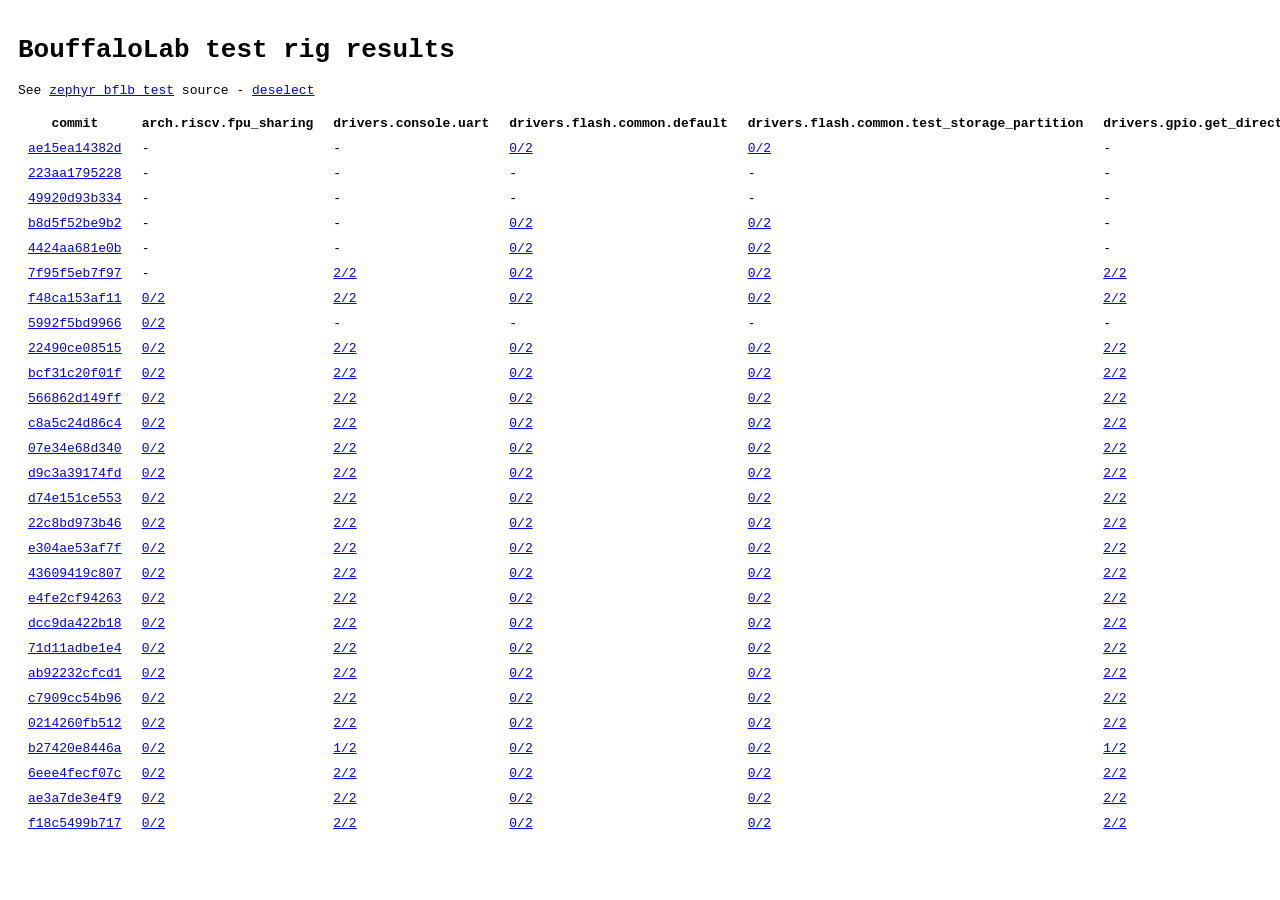
==== html/index.html @ 8f500ade "publish results for rig0" ====
<!DOCTYPE html>

<html>
  <head>
    <meta content="text/html;charset=utf-8" http-equiv="Content-Type" />
    <meta content="utf-8" http-equiv="encoding" />
    <link rel="stylesheet" type="text/css" href="style.css" />
  </head>

  <body>
    <h1>BouffaloLab test rig results</h1>
    <p>
        See <a href="https://github.com/josuah/zephyr_bflb_test/">zephyr_bflb_test</a> source -
        <a href="#">deselect</a>
    </p>
<table><thead><tr><th>commit</th><th>arch.riscv.fpu_sharing</th><th>drivers.console.uart</th><th>drivers.flash.common.default</th><th>drivers.flash.common.test_storage_partition</th><th>drivers.gpio.get_direction</th><th>kernel.cache.api</th><th>kernel.common.lto</th><th>kernel.common.lto.singlethreaded</th><th>sample.basic.helloworld</th><th>sample.kernel.philosopher</th></tr></thead><tbody>
 <tr><td><a href="https://github.com/zephyrproject-rtos/zephyr/commit/ae15ea14382d">ae15ea14382d <span class="tooltip">2026-04-28T00:25:43+01:00</span></a></td><td>-</td><td>-</td><td><a href="#ae15ea14382d_drivers.flash.common.default">0/2</a></td><td><a href="#ae15ea14382d_drivers.flash.common.test_storage_partition">0/2</a></td><td>-</td><td>-</td><td>-</td><td>-</td><td><a href="#ae15ea14382d_sample.basic.helloworld">2/2</a></td><td><a href="#ae15ea14382d_sample.kernel.philosopher">2/2</a></td></tr>
 <tr id="ae15ea14382d_drivers.flash.common.default" class="details"><td colspan="100%"><dl>
  <dt><code>ai_m61_32s_kit@DEFAULT/bl618m05q2i</code></dt>   <dd> <code>name: drivers.flash.common.default</code> <code>status: failed</code> <code>execution_time: 7.47</code> <code>retries: 0</code> <code>dut: /dev/serial/by-id/usb-1a86_USB_Single_Serial_56F3013862-if00</code> <code>rig: rig0</code><pre>I: Built-in PSRAM Present, size: 0x400000 bytes
I: No Built-in Flash
I: PSRAM ID: 5f
*** Booting Zephyr OS build v4.4.0-1260-gae15ea14382d ***
Running TESTSUITE flash_driver
===================================================================
START - test_flash_copy
Test will run on device flash-controller@2000b000
E: Size of CONFIG_FLASH_FILL_BUFFER_SIZE

    Assertion failed at WEST_TOPDIR/zephyr/tests/drivers/flash/common/src/main.c:483: test_flash_copy_inner: flash_fill(flash_dev, 0xaa, page_info.start_offset, page_info.size) is non-zero

 FAIL - test_flash_copy in 0.039 seconds
===================================================================
START - test_flash_erase
Test will run on device flash-controller@2000b000
 PASS - test_flash_erase in 0.027 seconds
===================================================================
START - test_flash_fill
Test will run on device flash-controller@2000b000
E: Size of CONFIG_FLASH_FILL_BUFFER_SIZE

    Assertion failed at WEST_TOPDIR/zephyr/tests/drivers/flash/common/src/main.c:244: flash_driver_test_flash_fill: (rc not equal to 0)
Fill failed

 FAIL - test_flash_fill in 0.035 seconds
===================================================================
START - test_flash_flatten
Test will run on device flash-controller@2000b000
E: Size of CONFIG_FLASH_FILL_BUFFER_SIZE

    Assertion failed at WEST_TOPDIR/zephyr/tests/drivers/flash/common/src/main.c:276: flash_driver_test_flash_flatten: (rc not equal to 0)
Fill failed

 FAIL - test_flash_flatten in 0.035 seconds
===================================================================
START - test_flash_page_layout
Test will run on device flash-controller@2000b000
start_offset=0x100000	size=4096	index=256
page_count=2046
 PASS - test_flash_page_layout in 0.010 seconds
===================================================================
START - test_flash_write_read_over_the_packet_limit
Test will run on device flash-controller@2000b000
Given bus controller does not have 'packet_data_limit' property
 SKIP - test_flash_write_read_over_the_packet_limit in 0.011 seconds
===================================================================
START - test_get_size
Test will run on device flash-controller@2000b000
 SKIP - test_get_size in 0.005 seconds
===================================================================
START - test_read_unaligned_address
Test will run on device flash-controller@2000b000
 PASS - test_read_unaligned_address in 0.022 seconds
===================================================================
START - test_supply_gpios_control
Test will run on device flash-controller@2000b000
 SKIP - test_supply_gpios_control in 0.027 seconds
===================================================================
TESTSUITE flash_driver failed.

------ TESTSUITE SUMMARY START ------

SUITE FAIL -  50.00% [flash_driver]: pass = 3, fail = 3, skip = 3, total = 9 duration = 0.211 seconds
 - FAIL - [flash_driver.test_flash_copy] duration = 0.039 seconds
 - PASS - [flash_driver.test_flash_erase] duration = 0.027 seconds
 - FAIL - [flash_driver.test_flash_fill] duration = 0.035 seconds
 - FAIL - [flash_driver.test_flash_flatten] duration = 0.035 seconds
 - PASS - [flash_driver.test_flash_page_layout] duration = 0.010 seconds
 - SKIP - [flash_driver.test_flash_write_read_over_the_packet_limit] duration = 0.011 seconds
 - SKIP - [flash_driver.test_get_size] duration = 0.005 seconds
 - PASS - [flash_driver.test_read_unaligned_address] duration = 0.022 seconds
 - SKIP - [flash_driver.test_supply_gpios_control] duration = 0.027 seconds

------ TESTSUITE SUMMARY END ------

===================================================================
RunID: 04f9bbb75016e5070ad07cc6a9eb4025
PROJECT EXECUTION FAILED
</pre></dd>
   <dd> <code>name: drivers.flash.common.default</code> <code>status: failed</code> <code>execution_time: 7.47</code> <code>retries: 0</code> <code>dut: /dev/serial/by-id/usb-1a86_USB_Single_Serial_56F3013862-if00</code> <code>rig: rig0</code><pre>I: Built-in PSRAM Present, size: 0x400000 bytes
I: No Built-in Flash
I: PSRAM ID: 5f
*** Booting Zephyr OS build v4.4.0-1260-gae15ea14382d ***
Running TESTSUITE flash_driver
===================================================================
START - test_flash_copy
Test will run on device flash-controller@2000b000
E: Size of CONFIG_FLASH_FILL_BUFFER_SIZE

    Assertion failed at WEST_TOPDIR/zephyr/tests/drivers/flash/common/src/main.c:483: test_flash_copy_inner: flash_fill(flash_dev, 0xaa, page_info.start_offset, page_info.size) is non-zero

 FAIL - test_flash_copy in 0.039 seconds
===================================================================
START - test_flash_erase
Test will run on device flash-controller@2000b000
 PASS - test_flash_erase in 0.027 seconds
===================================================================
START - test_flash_fill
Test will run on device flash-controller@2000b000
E: Size of CONFIG_FLASH_FILL_BUFFER_SIZE

    Assertion failed at WEST_TOPDIR/zephyr/tests/drivers/flash/common/src/main.c:244: flash_driver_test_flash_fill: (rc not equal to 0)
Fill failed

 FAIL - test_flash_fill in 0.035 seconds
===================================================================
START - test_flash_flatten
Test will run on device flash-controller@2000b000
E: Size of CONFIG_FLASH_FILL_BUFFER_SIZE

    Assertion failed at WEST_TOPDIR/zephyr/tests/drivers/flash/common/src/main.c:276: flash_driver_test_flash_flatten: (rc not equal to 0)
Fill failed

 FAIL - test_flash_flatten in 0.035 seconds
===================================================================
START - test_flash_page_layout
Test will run on device flash-controller@2000b000
start_offset=0x100000	size=4096	index=256
page_count=2046
 PASS - test_flash_page_layout in 0.010 seconds
===================================================================
START - test_flash_write_read_over_the_packet_limit
Test will run on device flash-controller@2000b000
Given bus controller does not have 'packet_data_limit' property
 SKIP - test_flash_write_read_over_the_packet_limit in 0.011 seconds
===================================================================
START - test_get_size
Test will run on device flash-controller@2000b000
 SKIP - test_get_size in 0.005 seconds
===================================================================
START - test_read_unaligned_address
Test will run on device flash-controller@2000b000
 PASS - test_read_unaligned_address in 0.022 seconds
===================================================================
START - test_supply_gpios_control
Test will run on device flash-controller@2000b000
 SKIP - test_supply_gpios_control in 0.027 seconds
===================================================================
TESTSUITE flash_driver failed.

------ TESTSUITE SUMMARY START ------

SUITE FAIL -  50.00% [flash_driver]: pass = 3, fail = 3, skip = 3, total = 9 duration = 0.211 seconds
 - FAIL - [flash_driver.test_flash_copy] duration = 0.039 seconds
 - PASS - [flash_driver.test_flash_erase] duration = 0.027 seconds
 - FAIL - [flash_driver.test_flash_fill] duration = 0.035 seconds
 - FAIL - [flash_driver.test_flash_flatten] duration = 0.035 seconds
 - PASS - [flash_driver.test_flash_page_layout] duration = 0.010 seconds
 - SKIP - [flash_driver.test_flash_write_read_over_the_packet_limit] duration = 0.011 seconds
 - SKIP - [flash_driver.test_get_size] duration = 0.005 seconds
 - PASS - [flash_driver.test_read_unaligned_address] duration = 0.022 seconds
 - SKIP - [flash_driver.test_supply_gpios_control] duration = 0.027 seconds

------ TESTSUITE SUMMARY END ------

===================================================================
RunID: 04f9bbb75016e5070ad07cc6a9eb4025
PROJECT EXECUTION FAILED
</pre></dd>
  <dt><code>ai_wb2_12f_kit/bl602c00q2i</code></dt>   <dd> <code>name: drivers.flash.common.default</code> <code>status: failed</code> <code>execution_time: 8.16</code> <code>retries: 0</code> <code>dut: /dev/serial/by-id/usb-1a86_USB_Single_Serial_5734005368-if00</code> <code>rig: rig0</code><pre>*** Booting Zephyr OS build v4.4.0-1260-gae15ea14382d ***
Running TESTSUITE flash_driver
===================================================================
START - test_flash_copy
Test will run on device flash-controller@4000b000
E: Size of CONFIG_FLASH_FILL_BUFFER_SIZE

    Assertion failed at WEST_TOPDIR/zephyr/tests/drivers/flash/common/src/main.c:483: test_flash_copy_inner: flash_fill(flash_dev, 0xaa, page_info.start_offset, page_info.size) is non-zero

 FAIL - test_flash_copy in 0.052 seconds
===================================================================
START - test_flash_erase
Test will run on device flash-controller@4000b000
 PASS - test_flash_erase in 0.036 seconds
===================================================================
START - test_flash_fill
Test will run on device flash-controller@4000b000
E: Size of CONFIG_FLASH_FILL_BUFFER_SIZE

    Assertion failed at WEST_TOPDIR/zephyr/tests/drivers/flash/common/src/main.c:244: flash_driver_test_flash_fill: (rc not equal to 0)
Fill failed

 FAIL - test_flash_fill in 0.050 seconds
===================================================================
START - test_flash_flatten
Test will run on device flash-controller@4000b000
E: Size of CONFIG_FLASH_FILL_BUFFER_SIZE

    Assertion failed at WEST_TOPDIR/zephyr/tests/drivers/flash/common/src/main.c:276: flash_driver_test_flash_flatten: (rc not equal to 0)
Fill failed

 FAIL - test_flash_flatten in 0.050 seconds
===================================================================
START - test_flash_page_layout
Test will run on device flash-controller@4000b000
start_offset=0x100000	size=4096	index=256
page_count=1022
 PASS - test_flash_page_layout in 0.011 seconds
===================================================================
START - test_flash_write_read_over_the_packet_limit
Test will run on device flash-controller@4000b000
Given bus controller does not have 'packet_data_limit' property
 SKIP - test_flash_write_read_over_the_packet_limit in 0.011 seconds
===================================================================
START - test_get_size
Test will run on device flash-controller@4000b000
 SKIP - test_get_size in 0.005 seconds
===================================================================
START - test_read_unaligned_address
Test will run on device flash-controller@4000b000
 PASS - test_read_unaligned_address in 0.037 seconds
===================================================================
START - test_supply_gpios_control
Test will run on device flash-controller@4000b000
 SKIP - test_supply_gpios_control in 0.035 seconds
===================================================================
TESTSUITE flash_driver failed.

------ TESTSUITE SUMMARY START ------

SUITE FAIL -  50.00% [flash_driver]: pass = 3, fail = 3, skip = 3, total = 9 duration = 0.287 seconds
 - FAIL - [flash_driver.test_flash_copy] duration = 0.052 seconds
 - PASS - [flash_driver.test_flash_erase] duration = 0.036 seconds
 - FAIL - [flash_driver.test_flash_fill] duration = 0.050 seconds
 - FAIL - [flash_driver.test_flash_flatten] duration = 0.050 seconds
 - PASS - [flash_driver.test_flash_page_layout] duration = 0.011 seconds
 - SKIP - [flash_driver.test_flash_write_read_over_the_packet_limit] duration = 0.011 seconds
 - SKIP - [flash_driver.test_get_size] duration = 0.005 seconds
 - PASS - [flash_driver.test_read_unaligned_address] duration = 0.037 seconds
 - SKIP - [flash_driver.test_supply_gpios_control] duration = 0.035 seconds

------ TESTSUITE SUMMARY END ------

===================================================================
RunID: 5efec4afdaa17d1876c24272afd0dbac
PROJECT EXECUTION FAILED
</pre></dd>
   <dd> <code>name: drivers.flash.common.default</code> <code>status: failed</code> <code>execution_time: 8.16</code> <code>retries: 0</code> <code>dut: /dev/serial/by-id/usb-1a86_USB_Single_Serial_5734005368-if00</code> <code>rig: rig0</code><pre>*** Booting Zephyr OS build v4.4.0-1260-gae15ea14382d ***
Running TESTSUITE flash_driver
===================================================================
START - test_flash_copy
Test will run on device flash-controller@4000b000
E: Size of CONFIG_FLASH_FILL_BUFFER_SIZE

    Assertion failed at WEST_TOPDIR/zephyr/tests/drivers/flash/common/src/main.c:483: test_flash_copy_inner: flash_fill(flash_dev, 0xaa, page_info.start_offset, page_info.size) is non-zero

 FAIL - test_flash_copy in 0.052 seconds
===================================================================
START - test_flash_erase
Test will run on device flash-controller@4000b000
 PASS - test_flash_erase in 0.036 seconds
===================================================================
START - test_flash_fill
Test will run on device flash-controller@4000b000
E: Size of CONFIG_FLASH_FILL_BUFFER_SIZE

    Assertion failed at WEST_TOPDIR/zephyr/tests/drivers/flash/common/src/main.c:244: flash_driver_test_flash_fill: (rc not equal to 0)
Fill failed

 FAIL - test_flash_fill in 0.050 seconds
===================================================================
START - test_flash_flatten
Test will run on device flash-controller@4000b000
E: Size of CONFIG_FLASH_FILL_BUFFER_SIZE

    Assertion failed at WEST_TOPDIR/zephyr/tests/drivers/flash/common/src/main.c:276: flash_driver_test_flash_flatten: (rc not equal to 0)
Fill failed

 FAIL - test_flash_flatten in 0.050 seconds
===================================================================
START - test_flash_page_layout
Test will run on device flash-controller@4000b000
start_offset=0x100000	size=4096	index=256
page_count=1022
 PASS - test_flash_page_layout in 0.011 seconds
===================================================================
START - test_flash_write_read_over_the_packet_limit
Test will run on device flash-controller@4000b000
Given bus controller does not have 'packet_data_limit' property
 SKIP - test_flash_write_read_over_the_packet_limit in 0.011 seconds
===================================================================
START - test_get_size
Test will run on device flash-controller@4000b000
 SKIP - test_get_size in 0.005 seconds
===================================================================
START - test_read_unaligned_address
Test will run on device flash-controller@4000b000
 PASS - test_read_unaligned_address in 0.037 seconds
===================================================================
START - test_supply_gpios_control
Test will run on device flash-controller@4000b000
 SKIP - test_supply_gpios_control in 0.035 seconds
===================================================================
TESTSUITE flash_driver failed.

------ TESTSUITE SUMMARY START ------

SUITE FAIL -  50.00% [flash_driver]: pass = 3, fail = 3, skip = 3, total = 9 duration = 0.287 seconds
 - FAIL - [flash_driver.test_flash_copy] duration = 0.052 seconds
 - PASS - [flash_driver.test_flash_erase] duration = 0.036 seconds
 - FAIL - [flash_driver.test_flash_fill] duration = 0.050 seconds
 - FAIL - [flash_driver.test_flash_flatten] duration = 0.050 seconds
 - PASS - [flash_driver.test_flash_page_layout] duration = 0.011 seconds
 - SKIP - [flash_driver.test_flash_write_read_over_the_packet_limit] duration = 0.011 seconds
 - SKIP - [flash_driver.test_get_size] duration = 0.005 seconds
 - PASS - [flash_driver.test_read_unaligned_address] duration = 0.037 seconds
 - SKIP - [flash_driver.test_supply_gpios_control] duration = 0.035 seconds

------ TESTSUITE SUMMARY END ------

===================================================================
RunID: 5efec4afdaa17d1876c24272afd0dbac
PROJECT EXECUTION FAILED
</pre></dd>
 </dl></td><td/></tr>
 <tr id="ae15ea14382d_drivers.flash.common.test_storage_partition" class="details"><td colspan="100%"><dl>
  <dt><code>ai_m61_32s_kit@DEFAULT/bl618m05q2i</code></dt>   <dd> <code>name: drivers.flash.common.test_storage_partition</code> <code>status: failed</code> <code>execution_time: 7.88</code> <code>retries: 0</code> <code>dut: /dev/serial/by-id/usb-1a86_USB_Single_Serial_56F3013862-if00</code> <code>rig: rig0</code><pre>I: Built-in PSRAM Present, size: 0x400000 bytes
I: No Built-in Flash
I: PSRAM ID: 5f
*** Booting Zephyr OS build v4.4.0-1260-gae15ea14382d ***
Running TESTSUITE flash_driver
===================================================================
START - test_flash_copy
Test will run on device flash-controller@2000b000
E: Size of CONFIG_FLASH_FILL_BUFFER_SIZE

    Assertion failed at WEST_TOPDIR/zephyr/tests/drivers/flash/common/src/main.c:483: test_flash_copy_inner: flash_fill(flash_dev, 0xaa, page_info.start_offset, page_info.size) is non-zero

 FAIL - test_flash_copy in 0.039 seconds
===================================================================
START - test_flash_erase
Test will run on device flash-controller@2000b000
 PASS - test_flash_erase in 0.027 seconds
===================================================================
START - test_flash_fill
Test will run on device flash-controller@2000b000
E: Size of CONFIG_FLASH_FILL_BUFFER_SIZE

    Assertion failed at WEST_TOPDIR/zephyr/tests/drivers/flash/common/src/main.c:244: flash_driver_test_flash_fill: (rc not equal to 0)
Fill failed

 FAIL - test_flash_fill in 0.035 seconds
===================================================================
START - test_flash_flatten
Test will run on device flash-controller@2000b000
E: Size of CONFIG_FLASH_FILL_BUFFER_SIZE

    Assertion failed at WEST_TOPDIR/zephyr/tests/drivers/flash/common/src/main.c:276: flash_driver_test_flash_flatten: (rc not equal to 0)
Fill failed

 FAIL - test_flash_flatten in 0.035 seconds
===================================================================
START - test_flash_page_layout
Test will run on device flash-controller@2000b000
start_offset=0x100000	size=4096	index=256
page_count=2046
 PASS - test_flash_page_layout in 0.010 seconds
===================================================================
START - test_flash_write_read_over_the_packet_limit
Test will run on device flash-controller@2000b000
Given bus controller does not have 'packet_data_limit' property
 SKIP - test_flash_write_read_over_the_packet_limit in 0.011 seconds
===================================================================
START - test_get_size
Test will run on device flash-controller@2000b000
 SKIP - test_get_size in 0.005 seconds
===================================================================
START - test_read_unaligned_address
Test will run on device flash-controller@2000b000
 PASS - test_read_unaligned_address in 0.022 seconds
===================================================================
START - test_supply_gpios_control
Test will run on device flash-controller@2000b000
 SKIP - test_supply_gpios_control in 0.027 seconds
===================================================================
TESTSUITE flash_driver failed.

------ TESTSUITE SUMMARY START ------

SUITE FAIL -  50.00% [flash_driver]: pass = 3, fail = 3, skip = 3, total = 9 duration = 0.211 seconds
 - FAIL - [flash_driver.test_flash_copy] duration = 0.039 seconds
 - PASS - [flash_driver.test_flash_erase] duration = 0.027 seconds
 - FAIL - [flash_driver.test_flash_fill] duration = 0.035 seconds
 - FAIL - [flash_driver.test_flash_flatten] duration = 0.035 seconds
 - PASS - [flash_driver.test_flash_page_layout] duration = 0.010 seconds
 - SKIP - [flash_driver.test_flash_write_read_over_the_packet_limit] duration = 0.011 seconds
 - SKIP - [flash_driver.test_get_size] duration = 0.005 seconds
 - PASS - [flash_driver.test_read_unaligned_address] duration = 0.022 seconds
 - SKIP - [flash_driver.test_supply_gpios_control] duration = 0.027 seconds

------ TESTSUITE SUMMARY END ------

===================================================================
RunID: 1ef5e24398fd2f1c16797bc163a214c7
PROJECT EXECUTION FAILED
</pre></dd>
   <dd> <code>name: drivers.flash.common.test_storage_partition</code> <code>status: failed</code> <code>execution_time: 7.88</code> <code>retries: 0</code> <code>dut: /dev/serial/by-id/usb-1a86_USB_Single_Serial_56F3013862-if00</code> <code>rig: rig0</code><pre>I: Built-in PSRAM Present, size: 0x400000 bytes
I: No Built-in Flash
I: PSRAM ID: 5f
*** Booting Zephyr OS build v4.4.0-1260-gae15ea14382d ***
Running TESTSUITE flash_driver
===================================================================
START - test_flash_copy
Test will run on device flash-controller@2000b000
E: Size of CONFIG_FLASH_FILL_BUFFER_SIZE

    Assertion failed at WEST_TOPDIR/zephyr/tests/drivers/flash/common/src/main.c:483: test_flash_copy_inner: flash_fill(flash_dev, 0xaa, page_info.start_offset, page_info.size) is non-zero

 FAIL - test_flash_copy in 0.039 seconds
===================================================================
START - test_flash_erase
Test will run on device flash-controller@2000b000
 PASS - test_flash_erase in 0.027 seconds
===================================================================
START - test_flash_fill
Test will run on device flash-controller@2000b000
E: Size of CONFIG_FLASH_FILL_BUFFER_SIZE

    Assertion failed at WEST_TOPDIR/zephyr/tests/drivers/flash/common/src/main.c:244: flash_driver_test_flash_fill: (rc not equal to 0)
Fill failed

 FAIL - test_flash_fill in 0.035 seconds
===================================================================
START - test_flash_flatten
Test will run on device flash-controller@2000b000
E: Size of CONFIG_FLASH_FILL_BUFFER_SIZE

    Assertion failed at WEST_TOPDIR/zephyr/tests/drivers/flash/common/src/main.c:276: flash_driver_test_flash_flatten: (rc not equal to 0)
Fill failed

 FAIL - test_flash_flatten in 0.035 seconds
===================================================================
START - test_flash_page_layout
Test will run on device flash-controller@2000b000
start_offset=0x100000	size=4096	index=256
page_count=2046
 PASS - test_flash_page_layout in 0.010 seconds
===================================================================
START - test_flash_write_read_over_the_packet_limit
Test will run on device flash-controller@2000b000
Given bus controller does not have 'packet_data_limit' property
 SKIP - test_flash_write_read_over_the_packet_limit in 0.011 seconds
===================================================================
START - test_get_size
Test will run on device flash-controller@2000b000
 SKIP - test_get_size in 0.005 seconds
===================================================================
START - test_read_unaligned_address
Test will run on device flash-controller@2000b000
 PASS - test_read_unaligned_address in 0.022 seconds
===================================================================
START - test_supply_gpios_control
Test will run on device flash-controller@2000b000
 SKIP - test_supply_gpios_control in 0.027 seconds
===================================================================
TESTSUITE flash_driver failed.

------ TESTSUITE SUMMARY START ------

SUITE FAIL -  50.00% [flash_driver]: pass = 3, fail = 3, skip = 3, total = 9 duration = 0.211 seconds
 - FAIL - [flash_driver.test_flash_copy] duration = 0.039 seconds
 - PASS - [flash_driver.test_flash_erase] duration = 0.027 seconds
 - FAIL - [flash_driver.test_flash_fill] duration = 0.035 seconds
 - FAIL - [flash_driver.test_flash_flatten] duration = 0.035 seconds
 - PASS - [flash_driver.test_flash_page_layout] duration = 0.010 seconds
 - SKIP - [flash_driver.test_flash_write_read_over_the_packet_limit] duration = 0.011 seconds
 - SKIP - [flash_driver.test_get_size] duration = 0.005 seconds
 - PASS - [flash_driver.test_read_unaligned_address] duration = 0.022 seconds
 - SKIP - [flash_driver.test_supply_gpios_control] duration = 0.027 seconds

------ TESTSUITE SUMMARY END ------

===================================================================
RunID: 1ef5e24398fd2f1c16797bc163a214c7
PROJECT EXECUTION FAILED
</pre></dd>
  <dt><code>ai_wb2_12f_kit/bl602c00q2i</code></dt>   <dd> <code>name: drivers.flash.common.test_storage_partition</code> <code>status: failed</code> <code>execution_time: 8.90</code> <code>retries: 0</code> <code>dut: /dev/serial/by-id/usb-1a86_USB_Single_Serial_5734005368-if00</code> <code>rig: rig0</code><pre>*** Booting Zephyr OS build v4.4.0-1260-gae15ea14382d ***
Running TESTSUITE flash_driver
===================================================================
START - test_flash_copy
Test will run on device flash-controller@4000b000
E: Size of CONFIG_FLASH_FILL_BUFFER_SIZE

    Assertion failed at WEST_TOPDIR/zephyr/tests/drivers/flash/common/src/main.c:483: test_flash_copy_inner: flash_fill(flash_dev, 0xaa, page_info.start_offset, page_info.size) is non-zero

 FAIL - test_flash_copy in 0.053 seconds
===================================================================
START - test_flash_erase
Test will run on device flash-controller@4000b000
 PASS - test_flash_erase in 0.036 seconds
===================================================================
START - test_flash_fill
Test will run on device flash-controller@4000b000
E: Size of CONFIG_FLASH_FILL_BUFFER_SIZE

    Assertion failed at WEST_TOPDIR/zephyr/tests/drivers/flash/common/src/main.c:244: flash_driver_test_flash_fill: (rc not equal to 0)
Fill failed

 FAIL - test_flash_fill in 0.050 seconds
===================================================================
START - test_flash_flatten
Test will run on device flash-controller@4000b000
E: Size of CONFIG_FLASH_FILL_BUFFER_SIZE

    Assertion failed at WEST_TOPDIR/zephyr/tests/drivers/flash/common/src/main.c:276: flash_driver_test_flash_flatten: (rc not equal to 0)
Fill failed

 FAIL - test_flash_flatten in 0.050 seconds
===================================================================
START - test_flash_page_layout
Test will run on device flash-controller@4000b000
start_offset=0x100000	size=4096	index=256
page_count=1022
 PASS - test_flash_page_layout in 0.011 seconds
===================================================================
START - test_flash_write_read_over_the_packet_limit
Test will run on device flash-controller@4000b000
Given bus controller does not have 'packet_data_limit' property
 SKIP - test_flash_write_read_over_the_packet_limit in 0.011 seconds
===================================================================
START - test_get_size
Test will run on device flash-controller@4000b000
 SKIP - test_get_size in 0.005 seconds
===================================================================
START - test_read_unaligned_address
Test will run on device flash-controller@4000b000
 PASS - test_read_unaligned_address in 0.038 seconds
===================================================================
START - test_supply_gpios_control
Test will run on device flash-controller@4000b000
 SKIP - test_supply_gpios_control in 0.035 seconds
===================================================================
TESTSUITE flash_driver failed.

------ TESTSUITE SUMMARY START ------

SUITE FAIL -  50.00% [flash_driver]: pass = 3, fail = 3, skip = 3, total = 9 duration = 0.289 seconds
 - FAIL - [flash_driver.test_flash_copy] duration = 0.053 seconds
 - PASS - [flash_driver.test_flash_erase] duration = 0.036 seconds
 - FAIL - [flash_driver.test_flash_fill] duration = 0.050 seconds
 - FAIL - [flash_driver.test_flash_flatten] duration = 0.050 seconds
 - PASS - [flash_driver.test_flash_page_layout] duration = 0.011 seconds
 - SKIP - [flash_driver.test_flash_write_read_over_the_packet_limit] duration = 0.011 seconds
 - SKIP - [flash_driver.test_get_size] duration = 0.005 seconds
 - PASS - [flash_driver.test_read_unaligned_address] duration = 0.038 seconds
 - SKIP - [flash_driver.test_supply_gpios_control] duration = 0.035 seconds

------ TESTSUITE SUMMARY END ------

===================================================================
RunID: c810413b957a4a728289e38c2ebc6260
PROJECT EXECUTION FAILED
</pre></dd>
   <dd> <code>name: drivers.flash.common.test_storage_partition</code> <code>status: failed</code> <code>execution_time: 8.90</code> <code>retries: 0</code> <code>dut: /dev/serial/by-id/usb-1a86_USB_Single_Serial_5734005368-if00</code> <code>rig: rig0</code><pre>*** Booting Zephyr OS build v4.4.0-1260-gae15ea14382d ***
Running TESTSUITE flash_driver
===================================================================
START - test_flash_copy
Test will run on device flash-controller@4000b000
E: Size of CONFIG_FLASH_FILL_BUFFER_SIZE

    Assertion failed at WEST_TOPDIR/zephyr/tests/drivers/flash/common/src/main.c:483: test_flash_copy_inner: flash_fill(flash_dev, 0xaa, page_info.start_offset, page_info.size) is non-zero

 FAIL - test_flash_copy in 0.053 seconds
===================================================================
START - test_flash_erase
Test will run on device flash-controller@4000b000
 PASS - test_flash_erase in 0.036 seconds
===================================================================
START - test_flash_fill
Test will run on device flash-controller@4000b000
E: Size of CONFIG_FLASH_FILL_BUFFER_SIZE

    Assertion failed at WEST_TOPDIR/zephyr/tests/drivers/flash/common/src/main.c:244: flash_driver_test_flash_fill: (rc not equal to 0)
Fill failed

 FAIL - test_flash_fill in 0.050 seconds
===================================================================
START - test_flash_flatten
Test will run on device flash-controller@4000b000
E: Size of CONFIG_FLASH_FILL_BUFFER_SIZE

    Assertion failed at WEST_TOPDIR/zephyr/tests/drivers/flash/common/src/main.c:276: flash_driver_test_flash_flatten: (rc not equal to 0)
Fill failed

 FAIL - test_flash_flatten in 0.050 seconds
===================================================================
START - test_flash_page_layout
Test will run on device flash-controller@4000b000
start_offset=0x100000	size=4096	index=256
page_count=1022
 PASS - test_flash_page_layout in 0.011 seconds
===================================================================
START - test_flash_write_read_over_the_packet_limit
Test will run on device flash-controller@4000b000
Given bus controller does not have 'packet_data_limit' property
 SKIP - test_flash_write_read_over_the_packet_limit in 0.011 seconds
===================================================================
START - test_get_size
Test will run on device flash-controller@4000b000
 SKIP - test_get_size in 0.005 seconds
===================================================================
START - test_read_unaligned_address
Test will run on device flash-controller@4000b000
 PASS - test_read_unaligned_address in 0.038 seconds
===================================================================
START - test_supply_gpios_control
Test will run on device flash-controller@4000b000
 SKIP - test_supply_gpios_control in 0.035 seconds
===================================================================
TESTSUITE flash_driver failed.

------ TESTSUITE SUMMARY START ------

SUITE FAIL -  50.00% [flash_driver]: pass = 3, fail = 3, skip = 3, total = 9 duration = 0.289 seconds
 - FAIL - [flash_driver.test_flash_copy] duration = 0.053 seconds
 - PASS - [flash_driver.test_flash_erase] duration = 0.036 seconds
 - FAIL - [flash_driver.test_flash_fill] duration = 0.050 seconds
 - FAIL - [flash_driver.test_flash_flatten] duration = 0.050 seconds
 - PASS - [flash_driver.test_flash_page_layout] duration = 0.011 seconds
 - SKIP - [flash_driver.test_flash_write_read_over_the_packet_limit] duration = 0.011 seconds
 - SKIP - [flash_driver.test_get_size] duration = 0.005 seconds
 - PASS - [flash_driver.test_read_unaligned_address] duration = 0.038 seconds
 - SKIP - [flash_driver.test_supply_gpios_control] duration = 0.035 seconds

------ TESTSUITE SUMMARY END ------

===================================================================
RunID: c810413b957a4a728289e38c2ebc6260
PROJECT EXECUTION FAILED
</pre></dd>
 </dl></td><td/></tr>
 <tr id="ae15ea14382d_sample.basic.helloworld" class="details"><td colspan="100%"><dl>
  <dt><code>ai_m61_32s_kit@DEFAULT/bl618m05q2i</code></dt>   <dd> <code>name: sample.basic.helloworld</code> <code>status: passed</code> <code>execution_time: 6.17</code> <code>retries: 0</code> <code>dut: /dev/serial/by-id/usb-1a86_USB_Single_Serial_56F3013862-if00</code> <code>rig: rig0</code></dd>
  <dt><code>ai_wb2_12f_kit/bl602c00q2i</code></dt>   <dd> <code>name: sample.basic.helloworld</code> <code>status: passed</code> <code>execution_time: 6.02</code> <code>retries: 0</code> <code>dut: /dev/serial/by-id/usb-1a86_USB_Single_Serial_5734005368-if00</code> <code>rig: rig0</code></dd>
 </dl></td><td/></tr>
 <tr id="ae15ea14382d_sample.kernel.philosopher" class="details"><td colspan="100%"><dl>
  <dt><code>ai_m61_32s_kit@DEFAULT/bl618m05q2i</code></dt>   <dd> <code>name: sample.kernel.philosopher</code> <code>status: passed</code> <code>execution_time: 5.74</code> <code>retries: 0</code> <code>dut: /dev/serial/by-id/usb-1a86_USB_Single_Serial_56F3013862-if00</code> <code>rig: rig0</code></dd>
  <dt><code>ai_wb2_12f_kit/bl602c00q2i</code></dt>   <dd> <code>name: sample.kernel.philosopher</code> <code>status: passed</code> <code>execution_time: 6.79</code> <code>retries: 0</code> <code>dut: /dev/serial/by-id/usb-1a86_USB_Single_Serial_5734005368-if00</code> <code>rig: rig0</code></dd>
 </dl></td><td/></tr>
 <tr><td><a href="https://github.com/zephyrproject-rtos/zephyr/commit/223aa1795228">223aa1795228 <span class="tooltip">2026-05-14T15:48:26+02:00</span></a></td><td>-</td><td>-</td><td>-</td><td>-</td><td>-</td><td>-</td><td>-</td><td>-</td><td><a href="#223aa1795228_sample.basic.helloworld">0/2</a></td><td>-</td></tr>
 <tr id="223aa1795228_sample.basic.helloworld" class="details"><td colspan="100%"><dl>
  <dt><code>ai_m61_32s_kit@DEFAULT/bl618m05q2i</code></dt>   <dd> <code>name: sample.basic.helloworld</code> <code>status: error</code> <code>execution_time: 0.00</code> <code>retries: 0</code> <code>rig: rig0</code><pre>Loading Zephyr default modules (Zephyr base).
-- Application: /home/josuah/z/rig0/zephyr/samples/hello_world
-- CMake version: 4.3.2
-- Found Python3: /home/josuah/z/.venv/bin/python (found suitable version "3.14.5", minimum required is "3.12") found components: Interpreter
-- Cache files will be written to: /home/josuah/.cache/zephyr
-- Zephyr version: 4.4.99 (/home/josuah/z/rig0/zephyr)
-- Found west (found suitable version "1.5.0", minimum required is "0.14.0")
-- Board: ai_m61_32s_kit, Revision: DEFAULT, qualifiers: bl618m05q2i
-- Found host-tools: zephyr 1.0.0 (/home/josuah/zephyr-sdk-1.0.0)
-- Found toolchain: zephyr 1.0.0 (/home/josuah/zephyr-sdk-1.0.0)
-- Found Dtc: /home/josuah/zephyr-sdk-1.0.0/hosttools/sysroots/x86_64-pokysdk-linux/usr/bin/dtc (found suitable version "1.7.0", minimum required is "1.4.6")
-- Found BOARD.dts: /home/josuah/z/rig0/zephyr/boards/aithinker/ai_m61_32s_kit/ai_m61_32s_kit.dts
devicetree error: /home/josuah/z/rig0/zephyr/boards/aithinker/ai_m61_32s_kit/ai_m61_32s.dtsi:35 (column 1): parse error: undefined node label 'flashctrl'
CMake Error at /home/josuah/z/rig0/zephyr/cmake/modules/dts.cmake:324 (execute_process):
  execute_process failed command indexes:

    1: "Child return code: 1"

Call Stack (most recent call first):
  /home/josuah/z/rig0/zephyr/cmake/modules/dts.cmake:438 (dts_edt_pickle)
  /home/josuah/z/rig0/zephyr/cmake/modules/zephyr_default.cmake:133 (dts_init)
  /home/josuah/z/rig0/zephyr/cmake/modules/zephyr_default.cmake:133 (cmake_language)
  /home/josuah/z/rig0/zephyr/share/zephyr-package/cmake/ZephyrConfig.cmake:66 (include)
  /home/josuah/z/rig0/zephyr/share/zephyr-package/cmake/ZephyrConfig.cmake:92 (include_boilerplate)
  CMakeLists.txt:5 (find_package)


-- Configuring incomplete, errors occurred!
</pre></dd>
   <dd> <code>name: sample.basic.helloworld</code> <code>status: error</code> <code>execution_time: 0.00</code> <code>retries: 0</code> <code>rig: rig0</code><pre>Loading Zephyr default modules (Zephyr base).
-- Application: /home/josuah/z/rig0/zephyr/samples/hello_world
-- CMake version: 4.3.2
-- Found Python3: /home/josuah/z/.venv/bin/python (found suitable version "3.14.5", minimum required is "3.12") found components: Interpreter
-- Cache files will be written to: /home/josuah/.cache/zephyr
-- Zephyr version: 4.4.99 (/home/josuah/z/rig0/zephyr)
-- Found west (found suitable version "1.5.0", minimum required is "0.14.0")
-- Board: ai_m61_32s_kit, Revision: DEFAULT, qualifiers: bl618m05q2i
-- Found host-tools: zephyr 1.0.0 (/home/josuah/zephyr-sdk-1.0.0)
-- Found toolchain: zephyr 1.0.0 (/home/josuah/zephyr-sdk-1.0.0)
-- Found Dtc: /home/josuah/zephyr-sdk-1.0.0/hosttools/sysroots/x86_64-pokysdk-linux/usr/bin/dtc (found suitable version "1.7.0", minimum required is "1.4.6")
-- Found BOARD.dts: /home/josuah/z/rig0/zephyr/boards/aithinker/ai_m61_32s_kit/ai_m61_32s_kit.dts
devicetree error: /home/josuah/z/rig0/zephyr/boards/aithinker/ai_m61_32s_kit/ai_m61_32s.dtsi:35 (column 1): parse error: undefined node label 'flashctrl'
CMake Error at /home/josuah/z/rig0/zephyr/cmake/modules/dts.cmake:324 (execute_process):
  execute_process failed command indexes:

    1: "Child return code: 1"

Call Stack (most recent call first):
  /home/josuah/z/rig0/zephyr/cmake/modules/dts.cmake:438 (dts_edt_pickle)
  /home/josuah/z/rig0/zephyr/cmake/modules/zephyr_default.cmake:133 (dts_init)
  /home/josuah/z/rig0/zephyr/cmake/modules/zephyr_default.cmake:133 (cmake_language)
  /home/josuah/z/rig0/zephyr/share/zephyr-package/cmake/ZephyrConfig.cmake:66 (include)
  /home/josuah/z/rig0/zephyr/share/zephyr-package/cmake/ZephyrConfig.cmake:92 (include_boilerplate)
  CMakeLists.txt:5 (find_package)


-- Configuring incomplete, errors occurred!
</pre></dd>
  <dt><code>ai_wb2_12f_kit/bl602c00q2i</code></dt>   <dd> <code>name: sample.basic.helloworld</code> <code>status: error</code> <code>execution_time: 0.00</code> <code>retries: 0</code> <code>rig: rig0</code><pre>Loading Zephyr default modules (Zephyr base).
-- Application: /home/josuah/z/rig0/zephyr/samples/hello_world
-- CMake version: 4.3.2
-- Found Python3: /home/josuah/z/.venv/bin/python (found suitable version "3.14.5", minimum required is "3.12") found components: Interpreter
-- Cache files will be written to: /home/josuah/.cache/zephyr
-- Zephyr version: 4.4.99 (/home/josuah/z/rig0/zephyr)
-- Found west (found suitable version "1.5.0", minimum required is "0.14.0")
-- Board: ai_wb2_12f_kit, qualifiers: bl602c00q2i
-- Found host-tools: zephyr 1.0.0 (/home/josuah/zephyr-sdk-1.0.0)
-- Found toolchain: zephyr 1.0.0 (/home/josuah/zephyr-sdk-1.0.0)
-- Found Dtc: /home/josuah/zephyr-sdk-1.0.0/hosttools/sysroots/x86_64-pokysdk-linux/usr/bin/dtc (found suitable version "1.7.0", minimum required is "1.4.6")
-- Found BOARD.dts: /home/josuah/z/rig0/zephyr/boards/aithinker/ai_wb2_12f_kit/ai_wb2_12f_kit.dts
devicetree error: /home/josuah/z/rig0/zephyr/boards/aithinker/ai_wb2_12f_kit/ai_wb2_12f.dtsi:36 (column 1): parse error: undefined node label 'flashctrl'
CMake Error at /home/josuah/z/rig0/zephyr/cmake/modules/dts.cmake:324 (execute_process):
  execute_process failed command indexes:

    1: "Child return code: 1"

Call Stack (most recent call first):
  /home/josuah/z/rig0/zephyr/cmake/modules/dts.cmake:438 (dts_edt_pickle)
  /home/josuah/z/rig0/zephyr/cmake/modules/zephyr_default.cmake:133 (dts_init)
  /home/josuah/z/rig0/zephyr/cmake/modules/zephyr_default.cmake:133 (cmake_language)
  /home/josuah/z/rig0/zephyr/share/zephyr-package/cmake/ZephyrConfig.cmake:66 (include)
  /home/josuah/z/rig0/zephyr/share/zephyr-package/cmake/ZephyrConfig.cmake:92 (include_boilerplate)
  CMakeLists.txt:5 (find_package)


-- Configuring incomplete, errors occurred!
</pre></dd>
   <dd> <code>name: sample.basic.helloworld</code> <code>status: error</code> <code>execution_time: 0.00</code> <code>retries: 0</code> <code>rig: rig0</code><pre>Loading Zephyr default modules (Zephyr base).
-- Application: /home/josuah/z/rig0/zephyr/samples/hello_world
-- CMake version: 4.3.2
-- Found Python3: /home/josuah/z/.venv/bin/python (found suitable version "3.14.5", minimum required is "3.12") found components: Interpreter
-- Cache files will be written to: /home/josuah/.cache/zephyr
-- Zephyr version: 4.4.99 (/home/josuah/z/rig0/zephyr)
-- Found west (found suitable version "1.5.0", minimum required is "0.14.0")
-- Board: ai_wb2_12f_kit, qualifiers: bl602c00q2i
-- Found host-tools: zephyr 1.0.0 (/home/josuah/zephyr-sdk-1.0.0)
-- Found toolchain: zephyr 1.0.0 (/home/josuah/zephyr-sdk-1.0.0)
-- Found Dtc: /home/josuah/zephyr-sdk-1.0.0/hosttools/sysroots/x86_64-pokysdk-linux/usr/bin/dtc (found suitable version "1.7.0", minimum required is "1.4.6")
-- Found BOARD.dts: /home/josuah/z/rig0/zephyr/boards/aithinker/ai_wb2_12f_kit/ai_wb2_12f_kit.dts
devicetree error: /home/josuah/z/rig0/zephyr/boards/aithinker/ai_wb2_12f_kit/ai_wb2_12f.dtsi:36 (column 1): parse error: undefined node label 'flashctrl'
CMake Error at /home/josuah/z/rig0/zephyr/cmake/modules/dts.cmake:324 (execute_process):
  execute_process failed command indexes:

    1: "Child return code: 1"

Call Stack (most recent call first):
  /home/josuah/z/rig0/zephyr/cmake/modules/dts.cmake:438 (dts_edt_pickle)
  /home/josuah/z/rig0/zephyr/cmake/modules/zephyr_default.cmake:133 (dts_init)
  /home/josuah/z/rig0/zephyr/cmake/modules/zephyr_default.cmake:133 (cmake_language)
  /home/josuah/z/rig0/zephyr/share/zephyr-package/cmake/ZephyrConfig.cmake:66 (include)
  /home/josuah/z/rig0/zephyr/share/zephyr-package/cmake/ZephyrConfig.cmake:92 (include_boilerplate)
  CMakeLists.txt:5 (find_package)


-- Configuring incomplete, errors occurred!
</pre></dd>
 </dl></td><td/></tr>
 <tr><td><a href="https://github.com/zephyrproject-rtos/zephyr/commit/49920d93b334">49920d93b334 <span class="tooltip">2026-05-14T15:53:26+02:00</span></a></td><td>-</td><td>-</td><td>-</td><td>-</td><td>-</td><td>-</td><td>-</td><td>-</td><td><a href="#49920d93b334_sample.basic.helloworld">1/2</a></td><td><a href="#49920d93b334_sample.kernel.philosopher">1/2</a></td></tr>
 <tr id="49920d93b334_sample.basic.helloworld" class="details"><td colspan="100%"><dl>
  <dt><code>ai_m61_32s_kit@DEFAULT/bl618m05q2i</code></dt>   <dd> <code>name: sample.basic.helloworld</code> <code>status: failed</code> <code>execution_time: 66.15</code> <code>retries: 0</code> <code>dut: /dev/serial/by-id/usb-1a86_USB_Single_Serial_56F3013862-if00</code> <code>rig: rig0</code><pre></pre></dd>
   <dd> <code>name: sample.basic.helloworld</code> <code>status: failed</code> <code>execution_time: 66.15</code> <code>retries: 0</code> <code>dut: /dev/serial/by-id/usb-1a86_USB_Single_Serial_56F3013862-if00</code> <code>rig: rig0</code><pre></pre></dd>
   <dd> <code>name: sample.basic.helloworld</code> <code>status: failed</code> <code>execution_time: 66.34</code> <code>retries: 0</code> <code>dut: /dev/serial/by-id/usb-1a86_USB_Single_Serial_56F3013862-if00</code> <code>rig: rig0</code><pre></pre></dd>
  <dt><code>ai_wb2_12f_kit/bl602c00q2i</code></dt>   <dd> <code>name: sample.basic.helloworld</code> <code>status: passed</code> <code>execution_time: 7.08</code> <code>retries: 0</code> <code>dut: /dev/serial/by-id/usb-1a86_USB_Single_Serial_5734005368-if00</code> <code>rig: rig0</code></dd>
   <dd> <code>name: sample.basic.helloworld</code> <code>status: passed</code> <code>execution_time: 7.04</code> <code>retries: 0</code> <code>dut: /dev/serial/by-id/usb-1a86_USB_Single_Serial_5734005368-if00</code> <code>rig: rig0</code></dd>
   <dd> <code>name: sample.basic.helloworld</code> <code>status: passed</code> <code>execution_time: 6.66</code> <code>retries: 0</code> <code>dut: /dev/serial/by-id/usb-1a86_USB_Single_Serial_5734005368-if00</code> <code>rig: rig0</code></dd>
 </dl></td><td/></tr>
 <tr id="49920d93b334_sample.kernel.philosopher" class="details"><td colspan="100%"><dl>
  <dt><code>ai_m61_32s_kit@DEFAULT/bl618m05q2i</code></dt>   <dd> <code>name: sample.kernel.philosopher</code> <code>status: failed</code> <code>execution_time: 66.37</code> <code>retries: 0</code> <code>dut: /dev/serial/by-id/usb-1a86_USB_Single_Serial_56F3013862-if00</code> <code>rig: rig0</code><pre></pre></dd>
  <dt><code>ai_wb2_12f_kit/bl602c00q2i</code></dt>   <dd> <code>name: sample.kernel.philosopher</code> <code>status: passed</code> <code>execution_time: 7.34</code> <code>retries: 0</code> <code>dut: /dev/serial/by-id/usb-1a86_USB_Single_Serial_5734005368-if00</code> <code>rig: rig0</code></dd>
 </dl></td><td/></tr>
 <tr><td><a href="https://github.com/zephyrproject-rtos/zephyr/commit/b8d5f52be9b2">b8d5f52be9b2 <span class="tooltip">2026-05-15T23:27:05+02:00</span></a></td><td>-</td><td>-</td><td><a href="#b8d5f52be9b2_drivers.flash.common.default">0/2</a></td><td><a href="#b8d5f52be9b2_drivers.flash.common.test_storage_partition">0/2</a></td><td>-</td><td>-</td><td>-</td><td>-</td><td><a href="#b8d5f52be9b2_sample.basic.helloworld">2/2</a></td><td><a href="#b8d5f52be9b2_sample.kernel.philosopher">2/2</a></td></tr>
 <tr id="b8d5f52be9b2_drivers.flash.common.default" class="details"><td colspan="100%"><dl>
  <dt><code>ai_m61_32s_kit@DEFAULT/bl618m05q2i</code></dt>   <dd> <code>name: drivers.flash.common.default</code> <code>status: failed</code> <code>execution_time: 7.34</code> <code>retries: 0</code> <code>dut: /dev/serial/by-id/usb-1a86_USB_Single_Serial_56F3013862-if00</code> <code>rig: rig0</code><pre>I: Built-in PSRAM Present, size: 0x400000 bytes
I: No Built-in Flash
I: PSRAM ID: 5f
*** Booting Zephyr OS build v4.4.0-2763-gb8d5f52be9b2 ***
Running TESTSUITE flash_driver
===================================================================
START - test_flash_copy
Test will run on device flash-controller@2000b000
E: Size of CONFIG_FLASH_FILL_BUFFER_SIZE

    Assertion failed at WEST_TOPDIR/zephyr/tests/drivers/flash/common/src/main.c:483: test_flash_copy_inner: flash_fill(flash_dev, 0xaa, page_info.start_offset, page_info.size) is non-zero

 FAIL - test_flash_copy in 0.039 seconds
===================================================================
START - test_flash_erase
Test will run on device flash-controller@2000b000
 PASS - test_flash_erase in 0.025 seconds
===================================================================
START - test_flash_fill
Test will run on device flash-controller@2000b000
E: Size of CONFIG_FLASH_FILL_BUFFER_SIZE

    Assertion failed at WEST_TOPDIR/zephyr/tests/drivers/flash/common/src/main.c:244: flash_driver_test_flash_fill: (rc not equal to 0)
Fill failed

 FAIL - test_flash_fill in 0.037 seconds
===================================================================
START - test_flash_flatten
Test will run on device flash-controller@2000b000
E: Size of CONFIG_FLASH_FILL_BUFFER_SIZE

    Assertion failed at WEST_TOPDIR/zephyr/tests/drivers/flash/common/src/main.c:276: flash_driver_test_flash_flatten: (rc not equal to 0)
Fill failed

 FAIL - test_flash_flatten in 0.035 seconds
===================================================================
START - test_flash_page_layout
Test will run on device flash-controller@2000b000
start_offset=0x100000	size=4096	index=256
page_count=2046
 PASS - test_flash_page_layout in 0.010 seconds
===================================================================
START - test_flash_write_read_over_the_packet_limit
Test will run on device flash-controller@2000b000
Given bus controller does not have 'packet_data_limit' property
 SKIP - test_flash_write_read_over_the_packet_limit in 0.011 seconds
===================================================================
START - test_get_size
Test will run on device flash-controller@2000b000
 SKIP - test_get_size in 0.005 seconds
===================================================================
START - test_read_unaligned_address
Test will run on device flash-controller@2000b000
 PASS - test_read_unaligned_address in 0.022 seconds
===================================================================
START - test_supply_gpios_control
Test will run on device flash-controller@2000b000
 SKIP - test_supply_gpios_control in 0.027 seconds
===================================================================
TESTSUITE flash_driver failed.

------ TESTSUITE SUMMARY START ------

SUITE FAIL -  50.00% [flash_driver]: pass = 3, fail = 3, skip = 3, total = 9 duration = 0.211 seconds
 - FAIL - [flash_driver.test_flash_copy] duration = 0.039 seconds
 - PASS - [flash_driver.test_flash_erase] duration = 0.025 seconds
 - FAIL - [flash_driver.test_flash_fill] duration = 0.037 seconds
 - FAIL - [flash_driver.test_flash_flatten] duration = 0.035 seconds
 - PASS - [flash_driver.test_flash_page_layout] duration = 0.010 seconds
 - SKIP - [flash_driver.test_flash_write_read_over_the_packet_limit] duration = 0.011 seconds
 - SKIP - [flash_driver.test_get_size] duration = 0.005 seconds
 - PASS - [flash_driver.test_read_unaligned_address] duration = 0.022 seconds
 - SKIP - [flash_driver.test_supply_gpios_control] duration = 0.027 seconds

------ TESTSUITE SUMMARY END ------

===================================================================
RunID: 0cc2e590f28b0e1ea25e9b9b4895be86
PROJECT EXECUTION FAILED
</pre></dd>
  <dt><code>ai_wb2_12f_kit/bl602c00q2i</code></dt>   <dd> <code>name: drivers.flash.common.default</code> <code>status: failed</code> <code>execution_time: 8.02</code> <code>retries: 0</code> <code>dut: /dev/serial/by-id/usb-1a86_USB_Single_Serial_5734005368-if00</code> <code>rig: rig0</code><pre>*** Booting Zephyr OS build v4.4.0-2763-gb8d5f52be9b2 ***
Running TESTSUITE flash_driver
===================================================================
START - test_flash_copy
Test will run on device flash-controller@4000b000
E: Size of CONFIG_FLASH_FILL_BUFFER_SIZE

    Assertion failed at WEST_TOPDIR/zephyr/tests/drivers/flash/common/src/main.c:483: test_flash_copy_inner: flash_fill(flash_dev, 0xaa, page_info.start_offset, page_info.size) is non-zero

 FAIL - test_flash_copy in 0.053 seconds
===================================================================
START - test_flash_erase
Test will run on device flash-controller@4000b000
 PASS - test_flash_erase in 0.035 seconds
===================================================================
START - test_flash_fill
Test will run on device flash-controller@4000b000
E: Size of CONFIG_FLASH_FILL_BUFFER_SIZE

    Assertion failed at WEST_TOPDIR/zephyr/tests/drivers/flash/common/src/main.c:244: flash_driver_test_flash_fill: (rc not equal to 0)
Fill failed

 FAIL - test_flash_fill in 0.048 seconds
===================================================================
START - test_flash_flatten
Test will run on device flash-controller@4000b000
E: Size of CONFIG_FLASH_FILL_BUFFER_SIZE

    Assertion failed at WEST_TOPDIR/zephyr/tests/drivers/flash/common/src/main.c:276: flash_driver_test_flash_flatten: (rc not equal to 0)
Fill failed

 FAIL - test_flash_flatten in 0.051 seconds
===================================================================
START - test_flash_page_layout
Test will run on device flash-controller@4000b000
start_offset=0x100000	size=4096	index=256
page_count=1022
 PASS - test_flash_page_layout in 0.011 seconds
===================================================================
START - test_flash_write_read_over_the_packet_limit
Test will run on device flash-controller@4000b000
Given bus controller does not have 'packet_data_limit' property
 SKIP - test_flash_write_read_over_the_packet_limit in 0.011 seconds
===================================================================
START - test_get_size
Test will run on device flash-controller@4000b000
 SKIP - test_get_size in 0.005 seconds
===================================================================
START - test_read_unaligned_address
Test will run on device flash-controller@4000b000
 PASS - test_read_unaligned_address in 0.038 seconds
===================================================================
START - test_supply_gpios_control
Test will run on device flash-controller@4000b000
 SKIP - test_supply_gpios_control in 0.036 seconds
===================================================================
TESTSUITE flash_driver failed.

------ TESTSUITE SUMMARY START ------

SUITE FAIL -  50.00% [flash_driver]: pass = 3, fail = 3, skip = 3, total = 9 duration = 0.288 seconds
 - FAIL - [flash_driver.test_flash_copy] duration = 0.053 seconds
 - PASS - [flash_driver.test_flash_erase] duration = 0.035 seconds
 - FAIL - [flash_driver.test_flash_fill] duration = 0.048 seconds
 - FAIL - [flash_driver.test_flash_flatten] duration = 0.051 seconds
 - PASS - [flash_driver.test_flash_page_layout] duration = 0.011 seconds
 - SKIP - [flash_driver.test_flash_write_read_over_the_packet_limit] duration = 0.011 seconds
 - SKIP - [flash_driver.test_get_size] duration = 0.005 seconds
 - PASS - [flash_driver.test_read_unaligned_address] duration = 0.038 seconds
 - SKIP - [flash_driver.test_supply_gpios_control] duration = 0.036 seconds

------ TESTSUITE SUMMARY END ------

===================================================================
RunID: 32324b6748b2655a0415368a49345503
PROJECT EXECUTION FAILED
</pre></dd>
 </dl></td><td/></tr>
 <tr id="b8d5f52be9b2_drivers.flash.common.test_storage_partition" class="details"><td colspan="100%"><dl>
  <dt><code>ai_m61_32s_kit@DEFAULT/bl618m05q2i</code></dt>   <dd> <code>name: drivers.flash.common.test_storage_partition</code> <code>status: failed</code> <code>execution_time: 7.78</code> <code>retries: 0</code> <code>dut: /dev/serial/by-id/usb-1a86_USB_Single_Serial_56F3013862-if00</code> <code>rig: rig0</code><pre>I: Built-in PSRAM Present, size: 0x400000 bytes
I: No Built-in Flash
I: PSRAM ID: 5f
*** Booting Zephyr OS build v4.4.0-2763-gb8d5f52be9b2 ***
Running TESTSUITE flash_driver
===================================================================
START - test_flash_copy
Test will run on device flash-controller@2000b000
E: Size of CONFIG_FLASH_FILL_BUFFER_SIZE

    Assertion failed at WEST_TOPDIR/zephyr/tests/drivers/flash/common/src/main.c:483: test_flash_copy_inner: flash_fill(flash_dev, 0xaa, page_info.start_offset, page_info.size) is non-zero

 FAIL - test_flash_copy in 0.045 seconds
===================================================================
START - test_flash_erase
Test will run on device flash-controller@2000b000
 PASS - test_flash_erase in 0.027 seconds
===================================================================
START - test_flash_fill
Test will run on device flash-controller@2000b000
E: Size of CONFIG_FLASH_FILL_BUFFER_SIZE

    Assertion failed at WEST_TOPDIR/zephyr/tests/drivers/flash/common/src/main.c:244: flash_driver_test_flash_fill: (rc not equal to 0)
Fill failed

 FAIL - test_flash_fill in 0.035 seconds
===================================================================
START - test_flash_flatten
Test will run on device flash-controller@2000b000
E: Size of CONFIG_FLASH_FILL_BUFFER_SIZE

    Assertion failed at WEST_TOPDIR/zephyr/tests/drivers/flash/common/src/main.c:276: flash_driver_test_flash_flatten: (rc not equal to 0)
Fill failed

 FAIL - test_flash_flatten in 0.035 seconds
===================================================================
START - test_flash_page_layout
Test will run on device flash-controller@2000b000
start_offset=0x100000	size=4096	index=256
page_count=2046
 PASS - test_flash_page_layout in 0.010 seconds
===================================================================
START - test_flash_write_read_over_the_packet_limit
Test will run on device flash-controller@2000b000
Given bus controller does not have 'packet_data_limit' property
 SKIP - test_flash_write_read_over_the_packet_limit in 0.011 seconds
===================================================================
START - test_get_size
Test will run on device flash-controller@2000b000
 SKIP - test_get_size in 0.005 seconds
===================================================================
START - test_read_unaligned_address
Test will run on device flash-controller@2000b000
 PASS - test_read_unaligned_address in 0.022 seconds
===================================================================
START - test_supply_gpios_control
Test will run on device flash-controller@2000b000
 SKIP - test_supply_gpios_control in 0.027 seconds
===================================================================
TESTSUITE flash_driver failed.

------ TESTSUITE SUMMARY START ------

SUITE FAIL -  50.00% [flash_driver]: pass = 3, fail = 3, skip = 3, total = 9 duration = 0.217 seconds
 - FAIL - [flash_driver.test_flash_copy] duration = 0.045 seconds
 - PASS - [flash_driver.test_flash_erase] duration = 0.027 seconds
 - FAIL - [flash_driver.test_flash_fill] duration = 0.035 seconds
 - FAIL - [flash_driver.test_flash_flatten] duration = 0.035 seconds
 - PASS - [flash_driver.test_flash_page_layout] duration = 0.010 seconds
 - SKIP - [flash_driver.test_flash_write_read_over_the_packet_limit] duration = 0.011 seconds
 - SKIP - [flash_driver.test_get_size] duration = 0.005 seconds
 - PASS - [flash_driver.test_read_unaligned_address] duration = 0.022 seconds
 - SKIP - [flash_driver.test_supply_gpios_control] duration = 0.027 seconds

------ TESTSUITE SUMMARY END ------

===================================================================
RunID: 184832d8a3c54674187260b7844c890a
PROJECT EXECUTION FAILED
</pre></dd>
  <dt><code>ai_wb2_12f_kit/bl602c00q2i</code></dt>   <dd> <code>name: drivers.flash.common.test_storage_partition</code> <code>status: failed</code> <code>execution_time: 8.58</code> <code>retries: 0</code> <code>dut: /dev/serial/by-id/usb-1a86_USB_Single_Serial_5734005368-if00</code> <code>rig: rig0</code><pre>*** Booting Zephyr OS build v4.4.0-2763-gb8d5f52be9b2 ***
Running TESTSUITE flash_driver
===================================================================
START - test_flash_copy
Test will run on device flash-controller@4000b000
E: Size of CONFIG_FLASH_FILL_BUFFER_SIZE

    Assertion failed at WEST_TOPDIR/zephyr/tests/drivers/flash/common/src/main.c:483: test_flash_copy_inner: flash_fill(flash_dev, 0xaa, page_info.start_offset, page_info.size) is non-zero

 FAIL - test_flash_copy in 0.052 seconds
===================================================================
START - test_flash_erase
Test will run on device flash-controller@4000b000
 PASS - test_flash_erase in 0.035 seconds
===================================================================
START - test_flash_fill
Test will run on device flash-controller@4000b000
E: Size of CONFIG_FLASH_FILL_BUFFER_SIZE

    Assertion failed at WEST_TOPDIR/zephyr/tests/drivers/flash/common/src/main.c:244: flash_driver_test_flash_fill: (rc not equal to 0)
Fill failed

 FAIL - test_flash_fill in 0.049 seconds
===================================================================
START - test_flash_flatten
Test will run on device flash-controller@4000b000
E: Size of CONFIG_FLASH_FILL_BUFFER_SIZE

    Assertion failed at WEST_TOPDIR/zephyr/tests/drivers/flash/common/src/main.c:276: flash_driver_test_flash_flatten: (rc not equal to 0)
Fill failed

 FAIL - test_flash_flatten in 0.049 seconds
===================================================================
START - test_flash_page_layout
Test will run on device flash-controller@4000b000
start_offset=0x100000	size=4096	index=256
page_count=1022
 PASS - test_flash_page_layout in 0.011 seconds
===================================================================
START - test_flash_write_read_over_the_packet_limit
Test will run on device flash-controller@4000b000
Given bus controller does not have 'packet_data_limit' property
 SKIP - test_flash_write_read_over_the_packet_limit in 0.011 seconds
===================================================================
START - test_get_size
Test will run on device flash-controller@4000b000
 SKIP - test_get_size in 0.005 seconds
===================================================================
START - test_read_unaligned_address
Test will run on device flash-controller@4000b000
 PASS - test_read_unaligned_address in 0.036 seconds
===================================================================
START - test_supply_gpios_control
Test will run on device flash-controller@4000b000
 SKIP - test_supply_gpios_control in 0.037 seconds
===================================================================
TESTSUITE flash_driver failed.

------ TESTSUITE SUMMARY START ------

SUITE FAIL -  50.00% [flash_driver]: pass = 3, fail = 3, skip = 3, total = 9 duration = 0.285 seconds
 - FAIL - [flash_driver.test_flash_copy] duration = 0.052 seconds
 - PASS - [flash_driver.test_flash_erase] duration = 0.035 seconds
 - FAIL - [flash_driver.test_flash_fill] duration = 0.049 seconds
 - FAIL - [flash_driver.test_flash_flatten] duration = 0.049 seconds
 - PASS - [flash_driver.test_flash_page_layout] duration = 0.011 seconds
 - SKIP - [flash_driver.test_flash_write_read_over_the_packet_limit] duration = 0.011 seconds
 - SKIP - [flash_driver.test_get_size] duration = 0.005 seconds
 - PASS - [flash_driver.test_read_unaligned_address] duration = 0.036 seconds
 - SKIP - [flash_driver.test_supply_gpios_control] duration = 0.037 seconds

------ TESTSUITE SUMMARY END ------

===================================================================
RunID: 864641de558f9a2204108af1d34654d1
PROJECT EXECUTION FAILED
</pre></dd>
 </dl></td><td/></tr>
 <tr id="b8d5f52be9b2_sample.basic.helloworld" class="details"><td colspan="100%"><dl>
  <dt><code>ai_m61_32s_kit@DEFAULT/bl618m05q2i</code></dt>   <dd> <code>name: sample.basic.helloworld</code> <code>status: passed</code> <code>execution_time: 5.47</code> <code>retries: 0</code> <code>dut: /dev/serial/by-id/usb-1a86_USB_Single_Serial_56F3013862-if00</code> <code>rig: rig0</code></dd>
  <dt><code>ai_wb2_12f_kit/bl602c00q2i</code></dt>   <dd> <code>name: sample.basic.helloworld</code> <code>status: passed</code> <code>execution_time: 6.56</code> <code>retries: 0</code> <code>dut: /dev/serial/by-id/usb-1a86_USB_Single_Serial_5734005368-if00</code> <code>rig: rig0</code></dd>
 </dl></td><td/></tr>
 <tr id="b8d5f52be9b2_sample.kernel.philosopher" class="details"><td colspan="100%"><dl>
  <dt><code>ai_m61_32s_kit@DEFAULT/bl618m05q2i</code></dt>   <dd> <code>name: sample.kernel.philosopher</code> <code>status: passed</code> <code>execution_time: 5.81</code> <code>retries: 0</code> <code>dut: /dev/serial/by-id/usb-1a86_USB_Single_Serial_56F3013862-if00</code> <code>rig: rig0</code></dd>
  <dt><code>ai_wb2_12f_kit/bl602c00q2i</code></dt>   <dd> <code>name: sample.kernel.philosopher</code> <code>status: passed</code> <code>execution_time: 6.48</code> <code>retries: 0</code> <code>dut: /dev/serial/by-id/usb-1a86_USB_Single_Serial_5734005368-if00</code> <code>rig: rig0</code></dd>
 </dl></td><td/></tr>
 <tr><td><a href="https://github.com/zephyrproject-rtos/zephyr/commit/4424aa681e0b">4424aa681e0b <span class="tooltip">2026-05-15T23:28:30+02:00</span></a></td><td>-</td><td>-</td><td><a href="#4424aa681e0b_drivers.flash.common.default">0/2</a></td><td><a href="#4424aa681e0b_drivers.flash.common.test_storage_partition">0/2</a></td><td>-</td><td>-</td><td>-</td><td>-</td><td><a href="#4424aa681e0b_sample.basic.helloworld">2/2</a></td><td><a href="#4424aa681e0b_sample.kernel.philosopher">2/2</a></td></tr>
 <tr id="4424aa681e0b_drivers.flash.common.default" class="details"><td colspan="100%"><dl>
  <dt><code>ai_m61_32s_kit@DEFAULT/bl618m05q2i</code></dt>   <dd> <code>name: drivers.flash.common.default</code> <code>status: failed</code> <code>execution_time: 7.49</code> <code>retries: 0</code> <code>dut: /dev/serial/by-id/usb-1a86_USB_Single_Serial_56F3013862-if00</code> <code>rig: rig0</code><pre>I: Built-in PSRAM Present, size: 0x400000 bytes
I: No Built-in Flash
I: PSRAM ID: 5f
*** Booting Zephyr OS build v4.4.0-2773-g4424aa681e0b ***
Running TESTSUITE flash_driver
===================================================================
START - test_flash_copy
Test will run on device flash-controller@2000b000
E: Size of CONFIG_FLASH_FILL_BUFFER_SIZE

    Assertion failed at WEST_TOPDIR/zephyr/tests/drivers/flash/common/src/main.c:483: test_flash_copy_inner: flash_fill(flash_dev, 0xaa, page_info.start_offset, page_info.size) is non-zero

 FAIL - test_flash_copy in 0.040 seconds
===================================================================
START - test_flash_erase
Test will run on device flash-controller@2000b000
 PASS - test_flash_erase in 0.029 seconds
===================================================================
START - test_flash_fill
Test will run on device flash-controller@2000b000
E: Size of CONFIG_FLASH_FILL_BUFFER_SIZE

    Assertion failed at WEST_TOPDIR/zephyr/tests/drivers/flash/common/src/main.c:244: flash_driver_test_flash_fill: (rc not equal to 0)
Fill failed

 FAIL - test_flash_fill in 0.035 seconds
===================================================================
START - test_flash_flatten
Test will run on device flash-controller@2000b000
E: Size of CONFIG_FLASH_FILL_BUFFER_SIZE

    Assertion failed at WEST_TOPDIR/zephyr/tests/drivers/flash/common/src/main.c:276: flash_driver_test_flash_flatten: (rc not equal to 0)
Fill failed

 FAIL - test_flash_flatten in 0.035 seconds
===================================================================
START - test_flash_page_layout
Test will run on device flash-controller@2000b000
start_offset=0x100000	size=4096	index=256
page_count=2046
 PASS - test_flash_page_layout in 0.010 seconds
===================================================================
START - test_flash_write_read_over_the_packet_limit
Test will run on device flash-controller@2000b000
Given bus controller does not have 'packet_data_limit' property
 SKIP - test_flash_write_read_over_the_packet_limit in 0.011 seconds
===================================================================
START - test_get_size
Test will run on device flash-controller@2000b000
 SKIP - test_get_size in 0.005 seconds
===================================================================
START - test_read_unaligned_address
Test will run on device flash-controller@2000b000
 PASS - test_read_unaligned_address in 0.022 seconds
===================================================================
START - test_supply_gpios_control
Test will run on device flash-controller@2000b000
 SKIP - test_supply_gpios_control in 0.027 seconds
===================================================================
TESTSUITE flash_driver failed.

------ TESTSUITE SUMMARY START ------

SUITE FAIL -  50.00% [flash_driver]: pass = 3, fail = 3, skip = 3, total = 9 duration = 0.214 seconds
 - FAIL - [flash_driver.test_flash_copy] duration = 0.040 seconds
 - PASS - [flash_driver.test_flash_erase] duration = 0.029 seconds
 - FAIL - [flash_driver.test_flash_fill] duration = 0.035 seconds
 - FAIL - [flash_driver.test_flash_flatten] duration = 0.035 seconds
 - PASS - [flash_driver.test_flash_page_layout] duration = 0.010 seconds
 - SKIP - [flash_driver.test_flash_write_read_over_the_packet_limit] duration = 0.011 seconds
 - SKIP - [flash_driver.test_get_size] duration = 0.005 seconds
 - PASS - [flash_driver.test_read_unaligned_address] duration = 0.022 seconds
 - SKIP - [flash_driver.test_supply_gpios_control] duration = 0.027 seconds

------ TESTSUITE SUMMARY END ------

===================================================================
RunID: 86bdebaa7e4fe4250f95246f7ea5a747
PROJECT EXECUTION FAILED
</pre></dd>
   <dd> <code>name: drivers.flash.common.default</code> <code>status: failed</code> <code>execution_time: 8.04</code> <code>retries: 0</code> <code>dut: /dev/serial/by-id/usb-1a86_USB_Single_Serial_56F3013862-if00</code> <code>rig: rig0</code><pre>I: Built-in PSRAM Present, size: 0x400000 bytes
I: No Built-in Flash
I: PSRAM ID: 5f
*** Booting Zephyr OS build v4.4.0-2773-g4424aa681e0b ***
Running TESTSUITE flash_driver
===================================================================
START - test_flash_copy
Test will run on device flash-controller@2000b000
E: Size of CONFIG_FLASH_FILL_BUFFER_SIZE

    Assertion failed at WEST_TOPDIR/zephyr/tests/drivers/flash/common/src/main.c:483: test_flash_copy_inner: flash_fill(flash_dev, 0xaa, page_info.start_offset, page_info.size) is non-zero

 FAIL - test_flash_copy in 0.039 seconds
===================================================================
START - test_flash_erase
Test will run on device flash-controller@2000b000
 PASS - test_flash_erase in 0.025 seconds
===================================================================
START - test_flash_fill
Test will run on device flash-controller@2000b000
E: Size of CONFIG_FLASH_FILL_BUFFER_SIZE

    Assertion failed at WEST_TOPDIR/zephyr/tests/drivers/flash/common/src/main.c:244: flash_driver_test_flash_fill: (rc not equal to 0)
Fill failed

 FAIL - test_flash_fill in 0.037 seconds
===================================================================
START - test_flash_flatten
Test will run on device flash-controller@2000b000
E: Size of CONFIG_FLASH_FILL_BUFFER_SIZE

    Assertion failed at WEST_TOPDIR/zephyr/tests/drivers/flash/common/src/main.c:276: flash_driver_test_flash_flatten: (rc not equal to 0)
Fill failed

 FAIL - test_flash_flatten in 0.036 seconds
===================================================================
START - test_flash_page_layout
Test will run on device flash-controller@2000b000
start_offset=0x100000	size=4096	index=256
page_count=2046
 PASS - test_flash_page_layout in 0.010 seconds
===================================================================
START - test_flash_write_read_over_the_packet_limit
Test will run on device flash-controller@2000b000
Given bus controller does not have 'packet_data_limit' property
 SKIP - test_flash_write_read_over_the_packet_limit in 0.011 seconds
===================================================================
START - test_get_size
Test will run on device flash-controller@2000b000
 SKIP - test_get_size in 0.005 seconds
===================================================================
START - test_read_unaligned_address
Test will run on device flash-controller@2000b000
 PASS - test_read_unaligned_address in 0.022 seconds
===================================================================
START - test_supply_gpios_control
Test will run on device flash-controller@2000b000
 SKIP - test_supply_gpios_control in 0.027 seconds
===================================================================
TESTSUITE flash_driver failed.

------ TESTSUITE SUMMARY START ------

SUITE FAIL -  50.00% [flash_driver]: pass = 3, fail = 3, skip = 3, total = 9 duration = 0.212 seconds
 - FAIL - [flash_driver.test_flash_copy] duration = 0.039 seconds
 - PASS - [flash_driver.test_flash_erase] duration = 0.025 seconds
 - FAIL - [flash_driver.test_flash_fill] duration = 0.037 seconds
 - FAIL - [flash_driver.test_flash_flatten] duration = 0.036 seconds
 - PASS - [flash_driver.test_flash_page_layout] duration = 0.010 seconds
 - SKIP - [flash_driver.test_flash_write_read_over_the_packet_limit] duration = 0.011 seconds
 - SKIP - [flash_driver.test_get_size] duration = 0.005 seconds
 - PASS - [flash_driver.test_read_unaligned_address] duration = 0.022 seconds
 - SKIP - [flash_driver.test_supply_gpios_control] duration = 0.027 seconds

------ TESTSUITE SUMMARY END ------

===================================================================
RunID: 751c317c8fdd1305ce32f904eb431ce0
PROJECT EXECUTION FAILED
</pre></dd>
  <dt><code>ai_wb2_12f_kit/bl602c00q2i</code></dt>   <dd> <code>name: drivers.flash.common.default</code> <code>status: failed</code> <code>execution_time: 8.04</code> <code>retries: 0</code> <code>dut: /dev/serial/by-id/usb-1a86_USB_Single_Serial_5734005368-if00</code> <code>rig: rig0</code><pre>*** Booting Zephyr OS build v4.4.0-2773-g4424aa681e0b ***
Running TESTSUITE flash_driver
===================================================================
START - test_flash_copy
Test will run on device flash-controller@4000b000
E: Size of CONFIG_FLASH_FILL_BUFFER_SIZE

    Assertion failed at WEST_TOPDIR/zephyr/tests/drivers/flash/common/src/main.c:483: test_flash_copy_inner: flash_fill(flash_dev, 0xaa, page_info.start_offset, page_info.size) is non-zero

 FAIL - test_flash_copy in 0.050 seconds
===================================================================
START - test_flash_erase
Test will run on device flash-controller@4000b000
 PASS - test_flash_erase in 0.036 seconds
===================================================================
START - test_flash_fill
Test will run on device flash-controller@4000b000
E: Size of CONFIG_FLASH_FILL_BUFFER_SIZE

    Assertion failed at WEST_TOPDIR/zephyr/tests/drivers/flash/common/src/main.c:244: flash_driver_test_flash_fill: (rc not equal to 0)
Fill failed

 FAIL - test_flash_fill in 0.050 seconds
===================================================================
START - test_flash_flatten
Test will run on device flash-controller@4000b000
E: Size of CONFIG_FLASH_FILL_BUFFER_SIZE

    Assertion failed at WEST_TOPDIR/zephyr/tests/drivers/flash/common/src/main.c:276: flash_driver_test_flash_flatten: (rc not equal to 0)
Fill failed

 FAIL - test_flash_flatten in 0.050 seconds
===================================================================
START - test_flash_page_layout
Test will run on device flash-controller@4000b000
start_offset=0x100000	size=4096	index=256
page_count=1022
 PASS - test_flash_page_layout in 0.011 seconds
===================================================================
START - test_flash_write_read_over_the_packet_limit
Test will run on device flash-controller@4000b000
Given bus controller does not have 'packet_data_limit' property
 SKIP - test_flash_write_read_over_the_packet_limit in 0.011 seconds
===================================================================
START - test_get_size
Test will run on device flash-controller@4000b000
 SKIP - test_get_size in 0.005 seconds
===================================================================
START - test_read_unaligned_address
Test will run on device flash-controller@4000b000
 PASS - test_read_unaligned_address in 0.038 seconds
===================================================================
START - test_supply_gpios_control
Test will run on device flash-controller@4000b000
 SKIP - test_supply_gpios_control in 0.036 seconds
===================================================================
TESTSUITE flash_driver failed.

------ TESTSUITE SUMMARY START ------

SUITE FAIL -  50.00% [flash_driver]: pass = 3, fail = 3, skip = 3, total = 9 duration = 0.287 seconds
 - FAIL - [flash_driver.test_flash_copy] duration = 0.050 seconds
 - PASS - [flash_driver.test_flash_erase] duration = 0.036 seconds
 - FAIL - [flash_driver.test_flash_fill] duration = 0.050 seconds
 - FAIL - [flash_driver.test_flash_flatten] duration = 0.050 seconds
 - PASS - [flash_driver.test_flash_page_layout] duration = 0.011 seconds
 - SKIP - [flash_driver.test_flash_write_read_over_the_packet_limit] duration = 0.011 seconds
 - SKIP - [flash_driver.test_get_size] duration = 0.005 seconds
 - PASS - [flash_driver.test_read_unaligned_address] duration = 0.038 seconds
 - SKIP - [flash_driver.test_supply_gpios_control] duration = 0.036 seconds

------ TESTSUITE SUMMARY END ------

===================================================================
RunID: 56670766a8d8ce0b17266a2a26dd53dd
PROJECT EXECUTION FAILED
</pre></dd>
   <dd> <code>name: drivers.flash.common.default</code> <code>status: failed</code> <code>execution_time: 7.91</code> <code>retries: 0</code> <code>dut: /dev/serial/by-id/usb-1a86_USB_Single_Serial_5734005368-if00</code> <code>rig: rig0</code><pre>*** Booting Zephyr OS build v4.4.0-2773-g4424aa681e0b ***
Running TESTSUITE flash_driver
===================================================================
START - test_flash_copy
Test will run on device flash-controller@4000b000
E: Size of CONFIG_FLASH_FILL_BUFFER_SIZE

    Assertion failed at WEST_TOPDIR/zephyr/tests/drivers/flash/common/src/main.c:483: test_flash_copy_inner: flash_fill(flash_dev, 0xaa, page_info.start_offset, page_info.size) is non-zero

 FAIL - test_flash_copy in 0.052 seconds
===================================================================
START - test_flash_erase
Test will run on device flash-controller@4000b000
 PASS - test_flash_erase in 0.036 seconds
===================================================================
START - test_flash_fill
Test will run on device flash-controller@4000b000
E: Size of CONFIG_FLASH_FILL_BUFFER_SIZE

    Assertion failed at WEST_TOPDIR/zephyr/tests/drivers/flash/common/src/main.c:244: flash_driver_test_flash_fill: (rc not equal to 0)
Fill failed

 FAIL - test_flash_fill in 0.049 seconds
===================================================================
START - test_flash_flatten
Test will run on device flash-controller@4000b000
E: Size of CONFIG_FLASH_FILL_BUFFER_SIZE

    Assertion failed at WEST_TOPDIR/zephyr/tests/drivers/flash/common/src/main.c:276: flash_driver_test_flash_flatten: (rc not equal to 0)
Fill failed

 FAIL - test_flash_flatten in 0.050 seconds
===================================================================
START - test_flash_page_layout
Test will run on device flash-controller@4000b000
start_offset=0x100000	size=4096	index=256
page_count=1022
 PASS - test_flash_page_layout in 0.011 seconds
===================================================================
START - test_flash_write_read_over_the_packet_limit
Test will run on device flash-controller@4000b000
Given bus controller does not have 'packet_data_limit' property
 SKIP - test_flash_write_read_over_the_packet_limit in 0.011 seconds
===================================================================
START - test_get_size
Test will run on device flash-controller@4000b000
 SKIP - test_get_size in 0.005 seconds
===================================================================
START - test_read_unaligned_address
Test will run on device flash-controller@4000b000
 PASS - test_read_unaligned_address in 0.037 seconds
===================================================================
START - test_supply_gpios_control
Test will run on device flash-controller@4000b000
 SKIP - test_supply_gpios_control in 0.035 seconds
===================================================================
TESTSUITE flash_driver failed.

------ TESTSUITE SUMMARY START ------

SUITE FAIL -  50.00% [flash_driver]: pass = 3, fail = 3, skip = 3, total = 9 duration = 0.286 seconds
 - FAIL - [flash_driver.test_flash_copy] duration = 0.052 seconds
 - PASS - [flash_driver.test_flash_erase] duration = 0.036 seconds
 - FAIL - [flash_driver.test_flash_fill] duration = 0.049 seconds
 - FAIL - [flash_driver.test_flash_flatten] duration = 0.050 seconds
 - PASS - [flash_driver.test_flash_page_layout] duration = 0.011 seconds
 - SKIP - [flash_driver.test_flash_write_read_over_the_packet_limit] duration = 0.011 seconds
 - SKIP - [flash_driver.test_get_size] duration = 0.005 seconds
 - PASS - [flash_driver.test_read_unaligned_address] duration = 0.037 seconds
 - SKIP - [flash_driver.test_supply_gpios_control] duration = 0.035 seconds

------ TESTSUITE SUMMARY END ------

===================================================================
RunID: b7e7746910e9c4c29f909dc45355a671
PROJECT EXECUTION FAILED
</pre></dd>
 </dl></td><td/></tr>
 <tr id="4424aa681e0b_drivers.flash.common.test_storage_partition" class="details"><td colspan="100%"><dl>
  <dt><code>ai_m61_32s_kit@DEFAULT/bl618m05q2i</code></dt>   <dd> <code>name: drivers.flash.common.test_storage_partition</code> <code>status: failed</code> <code>execution_time: 7.85</code> <code>retries: 0</code> <code>dut: /dev/serial/by-id/usb-1a86_USB_Single_Serial_56F3013862-if00</code> <code>rig: rig0</code><pre>I: Built-in PSRAM Present, size: 0x400000 bytes
I: No Built-in Flash
I: PSRAM ID: 5f
*** Booting Zephyr OS build v4.4.0-2773-g4424aa681e0b ***
Running TESTSUITE flash_driver
===================================================================
START - test_flash_copy
Test will run on device flash-controller@2000b000
E: Size of CONFIG_FLASH_FILL_BUFFER_SIZE

    Assertion failed at WEST_TOPDIR/zephyr/tests/drivers/flash/common/src/main.c:483: test_flash_copy_inner: flash_fill(flash_dev, 0xaa, page_info.start_offset, page_info.size) is non-zero

 FAIL - test_flash_copy in 0.039 seconds
===================================================================
START - test_flash_erase
Test will run on device flash-controller@2000b000
 PASS - test_flash_erase in 0.027 seconds
===================================================================
START - test_flash_fill
Test will run on device flash-controller@2000b000
E: Size of CONFIG_FLASH_FILL_BUFFER_SIZE

    Assertion failed at WEST_TOPDIR/zephyr/tests/drivers/flash/common/src/main.c:244: flash_driver_test_flash_fill: (rc not equal to 0)
Fill failed

 FAIL - test_flash_fill in 0.035 seconds
===================================================================
START - test_flash_flatten
Test will run on device flash-controller@2000b000
E: Size of CONFIG_FLASH_FILL_BUFFER_SIZE

    Assertion failed at WEST_TOPDIR/zephyr/tests/drivers/flash/common/src/main.c:276: flash_driver_test_flash_flatten: (rc not equal to 0)
Fill failed

 FAIL - test_flash_flatten in 0.035 seconds
===================================================================
START - test_flash_page_layout
Test will run on device flash-controller@2000b000
start_offset=0x100000	size=4096	index=256
page_count=2046
 PASS - test_flash_page_layout in 0.010 seconds
===================================================================
START - test_flash_write_read_over_the_packet_limit
Test will run on device flash-controller@2000b000
Given bus controller does not have 'packet_data_limit' property
 SKIP - test_flash_write_read_over_the_packet_limit in 0.011 seconds
===================================================================
START - test_get_size
Test will run on device flash-controller@2000b000
 SKIP - test_get_size in 0.005 seconds
===================================================================
START - test_read_unaligned_address
Test will run on device flash-controller@2000b000
 PASS - test_read_unaligned_address in 0.022 seconds
===================================================================
START - test_supply_gpios_control
Test will run on device flash-controller@2000b000
 SKIP - test_supply_gpios_control in 0.027 seconds
===================================================================
TESTSUITE flash_driver failed.

------ TESTSUITE SUMMARY START ------

SUITE FAIL -  50.00% [flash_driver]: pass = 3, fail = 3, skip = 3, total = 9 duration = 0.211 seconds
 - FAIL - [flash_driver.test_flash_copy] duration = 0.039 seconds
 - PASS - [flash_driver.test_flash_erase] duration = 0.027 seconds
 - FAIL - [flash_driver.test_flash_fill] duration = 0.035 seconds
 - FAIL - [flash_driver.test_flash_flatten] duration = 0.035 seconds
 - PASS - [flash_driver.test_flash_page_layout] duration = 0.010 seconds
 - SKIP - [flash_driver.test_flash_write_read_over_the_packet_limit] duration = 0.011 seconds
 - SKIP - [flash_driver.test_get_size] duration = 0.005 seconds
 - PASS - [flash_driver.test_read_unaligned_address] duration = 0.022 seconds
 - SKIP - [flash_driver.test_supply_gpios_control] duration = 0.027 seconds

------ TESTSUITE SUMMARY END ------

===================================================================
RunID: a75d9540352c73034245b5aa21b08403
PROJECT EXECUTION FAILED
</pre></dd>
   <dd> <code>name: drivers.flash.common.test_storage_partition</code> <code>status: failed</code> <code>execution_time: 7.38</code> <code>retries: 0</code> <code>dut: /dev/serial/by-id/usb-1a86_USB_Single_Serial_56F3013862-if00</code> <code>rig: rig0</code><pre>I: Built-in PSRAM Present, size: 0x400000 bytes
I: No Built-in Flash
I: PSRAM ID: 5f
*** Booting Zephyr OS build v4.4.0-2773-g4424aa681e0b ***
Running TESTSUITE flash_driver
===================================================================
START - test_flash_copy
Test will run on device flash-controller@2000b000
E: Size of CONFIG_FLASH_FILL_BUFFER_SIZE

    Assertion failed at WEST_TOPDIR/zephyr/tests/drivers/flash/common/src/main.c:483: test_flash_copy_inner: flash_fill(flash_dev, 0xaa, page_info.start_offset, page_info.size) is non-zero

 FAIL - test_flash_copy in 0.039 seconds
===================================================================
START - test_flash_erase
Test will run on device flash-controller@2000b000
 PASS - test_flash_erase in 0.027 seconds
===================================================================
START - test_flash_fill
Test will run on device flash-controller@2000b000
E: Size of CONFIG_FLASH_FILL_BUFFER_SIZE

    Assertion failed at WEST_TOPDIR/zephyr/tests/drivers/flash/common/src/main.c:244: flash_driver_test_flash_fill: (rc not equal to 0)
Fill failed

 FAIL - test_flash_fill in 0.035 seconds
===================================================================
START - test_flash_flatten
Test will run on device flash-controller@2000b000
E: Size of CONFIG_FLASH_FILL_BUFFER_SIZE

    Assertion failed at WEST_TOPDIR/zephyr/tests/drivers/flash/common/src/main.c:276: flash_driver_test_flash_flatten: (rc not equal to 0)
Fill failed

 FAIL - test_flash_flatten in 0.035 seconds
===================================================================
START - test_flash_page_layout
Test will run on device flash-controller@2000b000
start_offset=0x100000	size=4096	index=256
page_count=2046
 PASS - test_flash_page_layout in 0.010 seconds
===================================================================
START - test_flash_write_read_over_the_packet_limit
Test will run on device flash-controller@2000b000
Given bus controller does not have 'packet_data_limit' property
 SKIP - test_flash_write_read_over_the_packet_limit in 0.011 seconds
===================================================================
START - test_get_size
Test will run on device flash-controller@2000b000
 SKIP - test_get_size in 0.005 seconds
===================================================================
START - test_read_unaligned_address
Test will run on device flash-controller@2000b000
 PASS - test_read_unaligned_address in 0.022 seconds
===================================================================
START - test_supply_gpios_control
Test will run on device flash-controller@2000b000
 SKIP - test_supply_gpios_control in 0.027 seconds
===================================================================
TESTSUITE flash_driver failed.

------ TESTSUITE SUMMARY START ------

SUITE FAIL -  50.00% [flash_driver]: pass = 3, fail = 3, skip = 3, total = 9 duration = 0.211 seconds
 - FAIL - [flash_driver.test_flash_copy] duration = 0.039 seconds
 - PASS - [flash_driver.test_flash_erase] duration = 0.027 seconds
 - FAIL - [flash_driver.test_flash_fill] duration = 0.035 seconds
 - FAIL - [flash_driver.test_flash_flatten] duration = 0.035 seconds
 - PASS - [flash_driver.test_flash_page_layout] duration = 0.010 seconds
 - SKIP - [flash_driver.test_flash_write_read_over_the_packet_limit] duration = 0.011 seconds
 - SKIP - [flash_driver.test_get_size] duration = 0.005 seconds
 - PASS - [flash_driver.test_read_unaligned_address] duration = 0.022 seconds
 - SKIP - [flash_driver.test_supply_gpios_control] duration = 0.027 seconds

------ TESTSUITE SUMMARY END ------

===================================================================
RunID: 6bdc34e9f729448dc3441b745e095943
PROJECT EXECUTION FAILED
</pre></dd>
  <dt><code>ai_wb2_12f_kit/bl602c00q2i</code></dt>   <dd> <code>name: drivers.flash.common.test_storage_partition</code> <code>status: failed</code> <code>execution_time: 8.43</code> <code>retries: 0</code> <code>dut: /dev/serial/by-id/usb-1a86_USB_Single_Serial_5734005368-if00</code> <code>rig: rig0</code><pre>*** Booting Zephyr OS build v4.4.0-2773-g4424aa681e0b ***
Running TESTSUITE flash_driver
===================================================================
START - test_flash_copy
Test will run on device flash-controller@4000b000
E: Size of CONFIG_FLASH_FILL_BUFFER_SIZE

    Assertion failed at WEST_TOPDIR/zephyr/tests/drivers/flash/common/src/main.c:483: test_flash_copy_inner: flash_fill(flash_dev, 0xaa, page_info.start_offset, page_info.size) is non-zero

 FAIL - test_flash_copy in 0.050 seconds
===================================================================
START - test_flash_erase
Test will run on device flash-controller@4000b000
 PASS - test_flash_erase in 0.037 seconds
===================================================================
START - test_flash_fill
Test will run on device flash-controller@4000b000
E: Size of CONFIG_FLASH_FILL_BUFFER_SIZE

    Assertion failed at WEST_TOPDIR/zephyr/tests/drivers/flash/common/src/main.c:244: flash_driver_test_flash_fill: (rc not equal to 0)
Fill failed

 FAIL - test_flash_fill in 0.050 seconds
===================================================================
START - test_flash_flatten
Test will run on device flash-controller@4000b000
E: Size of CONFIG_FLASH_FILL_BUFFER_SIZE

    Assertion failed at WEST_TOPDIR/zephyr/tests/drivers/flash/common/src/main.c:276: flash_driver_test_flash_flatten: (rc not equal to 0)
Fill failed

 FAIL - test_flash_flatten in 0.050 seconds
===================================================================
START - test_flash_page_layout
Test will run on device flash-controller@4000b000
start_offset=0x100000	size=4096	index=256
page_count=1022
 PASS - test_flash_page_layout in 0.011 seconds
===================================================================
START - test_flash_write_read_over_the_packet_limit
Test will run on device flash-controller@4000b000
Given bus controller does not have 'packet_data_limit' property
 SKIP - test_flash_write_read_over_the_packet_limit in 0.011 seconds
===================================================================
START - test_get_size
Test will run on device flash-controller@4000b000
 SKIP - test_get_size in 0.005 seconds
===================================================================
START - test_read_unaligned_address
Test will run on device flash-controller@4000b000
 PASS - test_read_unaligned_address in 0.038 seconds
===================================================================
START - test_supply_gpios_control
Test will run on device flash-controller@4000b000
 SKIP - test_supply_gpios_control in 0.033 seconds
===================================================================
TESTSUITE flash_driver failed.

------ TESTSUITE SUMMARY START ------

SUITE FAIL -  50.00% [flash_driver]: pass = 3, fail = 3, skip = 3, total = 9 duration = 0.285 seconds
 - FAIL - [flash_driver.test_flash_copy] duration = 0.050 seconds
 - PASS - [flash_driver.test_flash_erase] duration = 0.037 seconds
 - FAIL - [flash_driver.test_flash_fill] duration = 0.050 seconds
 - FAIL - [flash_driver.test_flash_flatten] duration = 0.050 seconds
 - PASS - [flash_driver.test_flash_page_layout] duration = 0.011 seconds
 - SKIP - [flash_driver.test_flash_write_read_over_the_packet_limit] duration = 0.011 seconds
 - SKIP - [flash_driver.test_get_size] duration = 0.005 seconds
 - PASS - [flash_driver.test_read_unaligned_address] duration = 0.038 seconds
 - SKIP - [flash_driver.test_supply_gpios_control] duration = 0.033 seconds

------ TESTSUITE SUMMARY END ------

===================================================================
RunID: 7e65ec0867c794ef1216d9a236029bad
PROJECT EXECUTION FAILED
</pre></dd>
   <dd> <code>name: drivers.flash.common.test_storage_partition</code> <code>status: failed</code> <code>execution_time: 8.78</code> <code>retries: 0</code> <code>dut: /dev/serial/by-id/usb-1a86_USB_Single_Serial_5734005368-if00</code> <code>rig: rig0</code><pre>*** Booting Zephyr OS build v4.4.0-2773-g4424aa681e0b ***
Running TESTSUITE flash_driver
===================================================================
START - test_flash_copy
Test will run on device flash-controller@4000b000
E: Size of CONFIG_FLASH_FILL_BUFFER_SIZE

    Assertion failed at WEST_TOPDIR/zephyr/tests/drivers/flash/common/src/main.c:483: test_flash_copy_inner: flash_fill(flash_dev, 0xaa, page_info.start_offset, page_info.size) is non-zero

 FAIL - test_flash_copy in 0.052 seconds
===================================================================
START - test_flash_erase
Test will run on device flash-controller@4000b000
 PASS - test_flash_erase in 0.036 seconds
===================================================================
START - test_flash_fill
Test will run on device flash-controller@4000b000
E: Size of CONFIG_FLASH_FILL_BUFFER_SIZE

    Assertion failed at WEST_TOPDIR/zephyr/tests/drivers/flash/common/src/main.c:244: flash_driver_test_flash_fill: (rc not equal to 0)
Fill failed

 FAIL - test_flash_fill in 0.049 seconds
===================================================================
START - test_flash_flatten
Test will run on device flash-controller@4000b000
E: Size of CONFIG_FLASH_FILL_BUFFER_SIZE

    Assertion failed at WEST_TOPDIR/zephyr/tests/drivers/flash/common/src/main.c:276: flash_driver_test_flash_flatten: (rc not equal to 0)
Fill failed

 FAIL - test_flash_flatten in 0.050 seconds
===================================================================
START - test_flash_page_layout
Test will run on device flash-controller@4000b000
start_offset=0x100000	size=4096	index=256
page_count=1022
 PASS - test_flash_page_layout in 0.011 seconds
===================================================================
START - test_flash_write_read_over_the_packet_limit
Test will run on device flash-controller@4000b000
Given bus controller does not have 'packet_data_limit' property
 SKIP - test_flash_write_read_over_the_packet_limit in 0.011 seconds
===================================================================
START - test_get_size
Test will run on device flash-controller@4000b000
 SKIP - test_get_size in 0.005 seconds
===================================================================
START - test_read_unaligned_address
Test will run on device flash-controller@4000b000
 PASS - test_read_unaligned_address in 0.037 seconds
===================================================================
START - test_supply_gpios_control
Test will run on device flash-controller@4000b000
 SKIP - test_supply_gpios_control in 0.035 seconds
===================================================================
TESTSUITE flash_driver failed.

------ TESTSUITE SUMMARY START ------

SUITE FAIL -  50.00% [flash_driver]: pass = 3, fail = 3, skip = 3, total = 9 duration = 0.286 seconds
 - FAIL - [flash_driver.test_flash_copy] duration = 0.052 seconds
 - PASS - [flash_driver.test_flash_erase] duration = 0.036 seconds
 - FAIL - [flash_driver.test_flash_fill] duration = 0.049 seconds
 - FAIL - [flash_driver.test_flash_flatten] duration = 0.050 seconds
 - PASS - [flash_driver.test_flash_page_layout] duration = 0.011 seconds
 - SKIP - [flash_driver.test_flash_write_read_over_the_packet_limit] duration = 0.011 seconds
 - SKIP - [flash_driver.test_get_size] duration = 0.005 seconds
 - PASS - [flash_driver.test_read_unaligned_address] duration = 0.037 seconds
 - SKIP - [flash_driver.test_supply_gpios_control] duration = 0.035 seconds

------ TESTSUITE SUMMARY END ------

===================================================================
RunID: 1f5c8a1cae5de41b3b592d366aefc1e2
PROJECT EXECUTION FAILED
</pre></dd>
 </dl></td><td/></tr>
 <tr id="4424aa681e0b_sample.basic.helloworld" class="details"><td colspan="100%"><dl>
  <dt><code>ai_m61_32s_kit@DEFAULT/bl618m05q2i</code></dt>   <dd> <code>name: sample.basic.helloworld</code> <code>status: passed</code> <code>execution_time: 6.05</code> <code>retries: 0</code> <code>dut: /dev/serial/by-id/usb-1a86_USB_Single_Serial_56F3013862-if00</code> <code>rig: rig0</code></dd>
   <dd> <code>name: sample.basic.helloworld</code> <code>status: passed</code> <code>execution_time: 6.68</code> <code>retries: 0</code> <code>dut: /dev/serial/by-id/usb-1a86_USB_Single_Serial_56F3013862-if00</code> <code>rig: rig0</code></dd>
   <dd> <code>name: sample.basic.helloworld</code> <code>status: passed</code> <code>execution_time: 5.81</code> <code>retries: 0</code> <code>dut: /dev/serial/by-id/usb-1a86_USB_Single_Serial_56F3013862-if00</code> <code>rig: rig0</code></dd>
  <dt><code>ai_wb2_12f_kit/bl602c00q2i</code></dt>   <dd> <code>name: sample.basic.helloworld</code> <code>status: passed</code> <code>execution_time: 6.03</code> <code>retries: 0</code> <code>dut: /dev/serial/by-id/usb-1a86_USB_Single_Serial_5734005368-if00</code> <code>rig: rig0</code></dd>
   <dd> <code>name: sample.basic.helloworld</code> <code>status: passed</code> <code>execution_time: 6.08</code> <code>retries: 0</code> <code>dut: /dev/serial/by-id/usb-1a86_USB_Single_Serial_5734005368-if00</code> <code>rig: rig0</code></dd>
   <dd> <code>name: sample.basic.helloworld</code> <code>status: passed</code> <code>execution_time: 6.26</code> <code>retries: 0</code> <code>dut: /dev/serial/by-id/usb-1a86_USB_Single_Serial_5734005368-if00</code> <code>rig: rig0</code></dd>
 </dl></td><td/></tr>
 <tr id="4424aa681e0b_sample.kernel.philosopher" class="details"><td colspan="100%"><dl>
  <dt><code>ai_m61_32s_kit@DEFAULT/bl618m05q2i</code></dt>   <dd> <code>name: sample.kernel.philosopher</code> <code>status: passed</code> <code>execution_time: 6.60</code> <code>retries: 0</code> <code>dut: /dev/serial/by-id/usb-1a86_USB_Single_Serial_56F3013862-if00</code> <code>rig: rig0</code></dd>
  <dt><code>ai_wb2_12f_kit/bl602c00q2i</code></dt>   <dd> <code>name: sample.kernel.philosopher</code> <code>status: passed</code> <code>execution_time: 6.24</code> <code>retries: 0</code> <code>dut: /dev/serial/by-id/usb-1a86_USB_Single_Serial_5734005368-if00</code> <code>rig: rig0</code></dd>
 </dl></td><td/></tr>
 <tr><td><a href="https://github.com/zephyrproject-rtos/zephyr/commit/7f95f5eb7f97">7f95f5eb7f97 <span class="tooltip">2026-05-18T10:21:09+01:00</span></a></td><td>-</td><td><a href="#7f95f5eb7f97_drivers.console.uart">2/2</a></td><td><a href="#7f95f5eb7f97_drivers.flash.common.default">0/2</a></td><td><a href="#7f95f5eb7f97_drivers.flash.common.test_storage_partition">0/2</a></td><td><a href="#7f95f5eb7f97_drivers.gpio.get_direction">2/2</a></td><td>-</td><td>-</td><td>-</td><td><a href="#7f95f5eb7f97_sample.basic.helloworld">2/2</a></td><td><a href="#7f95f5eb7f97_sample.kernel.philosopher">2/2</a></td></tr>
 <tr id="7f95f5eb7f97_drivers.console.uart" class="details"><td colspan="100%"><dl>
  <dt><code>ai_m61_32s_kit@DEFAULT/bl618m05q2i</code></dt>   <dd> <code>name: drivers.console.uart</code> <code>status: passed</code> <code>execution_time: 6.16</code> <code>retries: 0</code> <code>dut: /dev/serial/by-id/usb-1a86_USB_Single_Serial_56F3013862-if00</code> <code>rig: rig0</code></dd>
  <dt><code>ai_wb2_12f_kit/bl602c00q2i</code></dt>   <dd> <code>name: drivers.console.uart</code> <code>status: passed</code> <code>execution_time: 6.89</code> <code>retries: 0</code> <code>dut: /dev/serial/by-id/usb-1a86_USB_Single_Serial_5734005368-if00</code> <code>rig: rig0</code></dd>
 </dl></td><td/></tr>
 <tr id="7f95f5eb7f97_drivers.flash.common.default" class="details"><td colspan="100%"><dl>
  <dt><code>ai_m61_32s_kit@DEFAULT/bl618m05q2i</code></dt>   <dd> <code>name: drivers.flash.common.default</code> <code>status: failed</code> <code>execution_time: 7.50</code> <code>retries: 0</code> <code>dut: /dev/serial/by-id/usb-1a86_USB_Single_Serial_56F3013862-if00</code> <code>rig: rig0</code><pre>I: Built-in PSRAM Present, size: 0x400000 bytes
I: No Built-in Flash
I: PSRAM ID: 5f
*** Booting Zephyr OS build v4.4.0-2806-g7f95f5eb7f97 ***
Running TESTSUITE flash_driver
===================================================================
START - test_flash_copy
Test will run on device flash-controller@2000b000
E: Size of CONFIG_FLASH_FILL_BUFFER_SIZE

    Assertion failed at WEST_TOPDIR/zephyr/tests/drivers/flash/common/src/main.c:483: test_flash_copy_inner: flash_fill(flash_dev, 0xaa, page_info.start_offset, page_info.size) is non-zero

 FAIL - test_flash_copy in 0.039 seconds
===================================================================
START - test_flash_erase
Test will run on device flash-controller@2000b000
 PASS - test_flash_erase in 0.025 seconds
===================================================================
START - test_flash_fill
Test will run on device flash-controller@2000b000
E: Size of CONFIG_FLASH_FILL_BUFFER_SIZE

    Assertion failed at WEST_TOPDIR/zephyr/tests/drivers/flash/common/src/main.c:244: flash_driver_test_flash_fill: (rc not equal to 0)
Fill failed

 FAIL - test_flash_fill in 0.035 seconds
===================================================================
START - test_flash_flatten
Test will run on device flash-controller@2000b000
E: Size of CONFIG_FLASH_FILL_BUFFER_SIZE

    Assertion failed at WEST_TOPDIR/zephyr/tests/drivers/flash/common/src/main.c:276: flash_driver_test_flash_flatten: (rc not equal to 0)
Fill failed

 FAIL - test_flash_flatten in 0.035 seconds
===================================================================
START - test_flash_page_layout
Test will run on device flash-controller@2000b000
start_offset=0x100000	size=4096	index=256
page_count=2046
 PASS - test_flash_page_layout in 0.010 seconds
===================================================================
START - test_flash_write_read_over_the_packet_limit
Test will run on device flash-controller@2000b000
Given bus controller does not have 'packet_data_limit' property
 SKIP - test_flash_write_read_over_the_packet_limit in 0.011 seconds
===================================================================
START - test_get_size
Test will run on device flash-controller@2000b000
 SKIP - test_get_size in 0.005 seconds
===================================================================
START - test_read_unaligned_address
Test will run on device flash-controller@2000b000
 PASS - test_read_unaligned_address in 0.022 seconds
===================================================================
START - test_supply_gpios_control
Test will run on device flash-controller@2000b000
 SKIP - test_supply_gpios_control in 0.026 seconds
===================================================================
TESTSUITE flash_driver failed.

------ TESTSUITE SUMMARY START ------

SUITE FAIL -  50.00% [flash_driver]: pass = 3, fail = 3, skip = 3, total = 9 duration = 0.208 seconds
 - FAIL - [flash_driver.test_flash_copy] duration = 0.039 seconds
 - PASS - [flash_driver.test_flash_erase] duration = 0.025 seconds
 - FAIL - [flash_driver.test_flash_fill] duration = 0.035 seconds
 - FAIL - [flash_driver.test_flash_flatten] duration = 0.035 seconds
 - PASS - [flash_driver.test_flash_page_layout] duration = 0.010 seconds
 - SKIP - [flash_driver.test_flash_write_read_over_the_packet_limit] duration = 0.011 seconds
 - SKIP - [flash_driver.test_get_size] duration = 0.005 seconds
 - PASS - [flash_driver.test_read_unaligned_address] duration = 0.022 seconds
 - SKIP - [flash_driver.test_supply_gpios_control] duration = 0.026 seconds

------ TESTSUITE SUMMARY END ------

===================================================================
RunID: 879c84aad93a21a12054b10d035a32f8
PROJECT EXECUTION FAILED
</pre></dd>
  <dt><code>ai_wb2_12f_kit/bl602c00q2i</code></dt>   <dd> <code>name: drivers.flash.common.default</code> <code>status: failed</code> <code>execution_time: 8.08</code> <code>retries: 0</code> <code>dut: /dev/serial/by-id/usb-1a86_USB_Single_Serial_5734005368-if00</code> <code>rig: rig0</code><pre>*** Booting Zephyr OS build v4.4.0-2806-g7f95f5eb7f97 ***
Running TESTSUITE flash_driver
===================================================================
START - test_flash_copy
Test will run on device flash-controller@4000b000
E: Size of CONFIG_FLASH_FILL_BUFFER_SIZE

    Assertion failed at WEST_TOPDIR/zephyr/tests/drivers/flash/common/src/main.c:483: test_flash_copy_inner: flash_fill(flash_dev, 0xaa, page_info.start_offset, page_info.size) is non-zero

 FAIL - test_flash_copy in 0.052 seconds
===================================================================
START - test_flash_erase
Test will run on device flash-controller@4000b000
 PASS - test_flash_erase in 0.036 seconds
===================================================================
START - test_flash_fill
Test will run on device flash-controller@4000b000
E: Size of CONFIG_FLASH_FILL_BUFFER_SIZE

    Assertion failed at WEST_TOPDIR/zephyr/tests/drivers/flash/common/src/main.c:244: flash_driver_test_flash_fill: (rc not equal to 0)
Fill failed

 FAIL - test_flash_fill in 0.049 seconds
===================================================================
START - test_flash_flatten
Test will run on device flash-controller@4000b000
E: Size of CONFIG_FLASH_FILL_BUFFER_SIZE

    Assertion failed at WEST_TOPDIR/zephyr/tests/drivers/flash/common/src/main.c:276: flash_driver_test_flash_flatten: (rc not equal to 0)
Fill failed

 FAIL - test_flash_flatten in 0.050 seconds
===================================================================
START - test_flash_page_layout
Test will run on device flash-controller@4000b000
start_offset=0x100000	size=4096	index=256
page_count=1022
 PASS - test_flash_page_layout in 0.011 seconds
===================================================================
START - test_flash_write_read_over_the_packet_limit
Test will run on device flash-controller@4000b000
Given bus controller does not have 'packet_data_limit' property
 SKIP - test_flash_write_read_over_the_packet_limit in 0.011 seconds
===================================================================
START - test_get_size
Test will run on device flash-controller@4000b000
 SKIP - test_get_size in 0.005 seconds
===================================================================
START - test_read_unaligned_address
Test will run on device flash-controller@4000b000
 PASS - test_read_unaligned_address in 0.037 seconds
===================================================================
START - test_supply_gpios_control
Test will run on device flash-controller@4000b000
 SKIP - test_supply_gpios_control in 0.035 seconds
===================================================================
TESTSUITE flash_driver failed.

------ TESTSUITE SUMMARY START ------

SUITE FAIL -  50.00% [flash_driver]: pass = 3, fail = 3, skip = 3, total = 9 duration = 0.286 seconds
 - FAIL - [flash_driver.test_flash_copy] duration = 0.052 seconds
 - PASS - [flash_driver.test_flash_erase] duration = 0.036 seconds
 - FAIL - [flash_driver.test_flash_fill] duration = 0.049 seconds
 - FAIL - [flash_driver.test_flash_flatten] duration = 0.050 seconds
 - PASS - [flash_driver.test_flash_page_layout] duration = 0.011 seconds
 - SKIP - [flash_driver.test_flash_write_read_over_the_packet_limit] duration = 0.011 seconds
 - SKIP - [flash_driver.test_get_size] duration = 0.005 seconds
 - PASS - [flash_driver.test_read_unaligned_address] duration = 0.037 seconds
 - SKIP - [flash_driver.test_supply_gpios_control] duration = 0.035 seconds

------ TESTSUITE SUMMARY END ------

===================================================================
RunID: 30aca806ca17f97681a58e0396dbfe49
PROJECT EXECUTION FAILED
</pre></dd>
 </dl></td><td/></tr>
 <tr id="7f95f5eb7f97_drivers.flash.common.test_storage_partition" class="details"><td colspan="100%"><dl>
  <dt><code>ai_m61_32s_kit@DEFAULT/bl618m05q2i</code></dt>   <dd> <code>name: drivers.flash.common.test_storage_partition</code> <code>status: failed</code> <code>execution_time: 7.77</code> <code>retries: 0</code> <code>dut: /dev/serial/by-id/usb-1a86_USB_Single_Serial_56F3013862-if00</code> <code>rig: rig0</code><pre>I: Built-in PSRAM Present, size: 0x400000 bytes
I: No Built-in Flash
I: PSRAM ID: 5f
*** Booting Zephyr OS build v4.4.0-2806-g7f95f5eb7f97 ***
Running TESTSUITE flash_driver
===================================================================
START - test_flash_copy
Test will run on device flash-controller@2000b000
E: Size of CONFIG_FLASH_FILL_BUFFER_SIZE

    Assertion failed at WEST_TOPDIR/zephyr/tests/drivers/flash/common/src/main.c:483: test_flash_copy_inner: flash_fill(flash_dev, 0xaa, page_info.start_offset, page_info.size) is non-zero

 FAIL - test_flash_copy in 0.039 seconds
===================================================================
START - test_flash_erase
Test will run on device flash-controller@2000b000
 PASS - test_flash_erase in 0.027 seconds
===================================================================
START - test_flash_fill
Test will run on device flash-controller@2000b000
E: Size of CONFIG_FLASH_FILL_BUFFER_SIZE

    Assertion failed at WEST_TOPDIR/zephyr/tests/drivers/flash/common/src/main.c:244: flash_driver_test_flash_fill: (rc not equal to 0)
Fill failed

 FAIL - test_flash_fill in 0.035 seconds
===================================================================
START - test_flash_flatten
Test will run on device flash-controller@2000b000
E: Size of CONFIG_FLASH_FILL_BUFFER_SIZE

    Assertion failed at WEST_TOPDIR/zephyr/tests/drivers/flash/common/src/main.c:276: flash_driver_test_flash_flatten: (rc not equal to 0)
Fill failed

 FAIL - test_flash_flatten in 0.035 seconds
===================================================================
START - test_flash_page_layout
Test will run on device flash-controller@2000b000
start_offset=0x100000	size=4096	index=256
page_count=2046
 PASS - test_flash_page_layout in 0.010 seconds
===================================================================
START - test_flash_write_read_over_the_packet_limit
Test will run on device flash-controller@2000b000
Given bus controller does not have 'packet_data_limit' property
 SKIP - test_flash_write_read_over_the_packet_limit in 0.011 seconds
===================================================================
START - test_get_size
Test will run on device flash-controller@2000b000
 SKIP - test_get_size in 0.005 seconds
===================================================================
START - test_read_unaligned_address
Test will run on device flash-controller@2000b000
 PASS - test_read_unaligned_address in 0.022 seconds
===================================================================
START - test_supply_gpios_control
Test will run on device flash-controller@2000b000
 SKIP - test_supply_gpios_control in 0.025 seconds
===================================================================
TESTSUITE flash_driver failed.

------ TESTSUITE SUMMARY START ------

SUITE FAIL -  50.00% [flash_driver]: pass = 3, fail = 3, skip = 3, total = 9 duration = 0.209 seconds
 - FAIL - [flash_driver.test_flash_copy] duration = 0.039 seconds
 - PASS - [flash_driver.test_flash_erase] duration = 0.027 seconds
 - FAIL - [flash_driver.test_flash_fill] duration = 0.035 seconds
 - FAIL - [flash_driver.test_flash_flatten] duration = 0.035 seconds
 - PASS - [flash_driver.test_flash_page_layout] duration = 0.010 seconds
 - SKIP - [flash_driver.test_flash_write_read_over_the_packet_limit] duration = 0.011 seconds
 - SKIP - [flash_driver.test_get_size] duration = 0.005 seconds
 - PASS - [flash_driver.test_read_unaligned_address] duration = 0.022 seconds
 - SKIP - [flash_driver.test_supply_gpios_control] duration = 0.025 seconds

------ TESTSUITE SUMMARY END ------

===================================================================
RunID: 9e3d0659461656b1bebf5b589f038c6b
PROJECT EXECUTION FAILED
</pre></dd>
  <dt><code>ai_wb2_12f_kit/bl602c00q2i</code></dt>   <dd> <code>name: drivers.flash.common.test_storage_partition</code> <code>status: failed</code> <code>execution_time: 9.14</code> <code>retries: 0</code> <code>dut: /dev/serial/by-id/usb-1a86_USB_Single_Serial_5734005368-if00</code> <code>rig: rig0</code><pre>*** Booting Zephyr OS build v4.4.0-2806-g7f95f5eb7f97 ***
Running TESTSUITE flash_driver
===================================================================
START - test_flash_copy
Test will run on device flash-controller@4000b000
E: Size of CONFIG_FLASH_FILL_BUFFER_SIZE

    Assertion failed at WEST_TOPDIR/zephyr/tests/drivers/flash/common/src/main.c:483: test_flash_copy_inner: flash_fill(flash_dev, 0xaa, page_info.start_offset, page_info.size) is non-zero

 FAIL - test_flash_copy in 0.052 seconds
===================================================================
START - test_flash_erase
Test will run on device flash-controller@4000b000
 PASS - test_flash_erase in 0.036 seconds
===================================================================
START - test_flash_fill
Test will run on device flash-controller@4000b000
E: Size of CONFIG_FLASH_FILL_BUFFER_SIZE

    Assertion failed at WEST_TOPDIR/zephyr/tests/drivers/flash/common/src/main.c:244: flash_driver_test_flash_fill: (rc not equal to 0)
Fill failed

 FAIL - test_flash_fill in 0.049 seconds
===================================================================
START - test_flash_flatten
Test will run on device flash-controller@4000b000
E: Size of CONFIG_FLASH_FILL_BUFFER_SIZE

    Assertion failed at WEST_TOPDIR/zephyr/tests/drivers/flash/common/src/main.c:276: flash_driver_test_flash_flatten: (rc not equal to 0)
Fill failed

 FAIL - test_flash_flatten in 0.050 seconds
===================================================================
START - test_flash_page_layout
Test will run on device flash-controller@4000b000
start_offset=0x100000	size=4096	index=256
page_count=1022
 PASS - test_flash_page_layout in 0.011 seconds
===================================================================
START - test_flash_write_read_over_the_packet_limit
Test will run on device flash-controller@4000b000
Given bus controller does not have 'packet_data_limit' property
 SKIP - test_flash_write_read_over_the_packet_limit in 0.011 seconds
===================================================================
START - test_get_size
Test will run on device flash-controller@4000b000
 SKIP - test_get_size in 0.005 seconds
===================================================================
START - test_read_unaligned_address
Test will run on device flash-controller@4000b000
 PASS - test_read_unaligned_address in 0.037 seconds
===================================================================
START - test_supply_gpios_control
Test will run on device flash-controller@4000b000
 SKIP - test_supply_gpios_control in 0.035 seconds
===================================================================
TESTSUITE flash_driver failed.

------ TESTSUITE SUMMARY START ------

SUITE FAIL -  50.00% [flash_driver]: pass = 3, fail = 3, skip = 3, total = 9 duration = 0.286 seconds
 - FAIL - [flash_driver.test_flash_copy] duration = 0.052 seconds
 - PASS - [flash_driver.test_flash_erase] duration = 0.036 seconds
 - FAIL - [flash_driver.test_flash_fill] duration = 0.049 seconds
 - FAIL - [flash_driver.test_flash_flatten] duration = 0.050 seconds
 - PASS - [flash_driver.test_flash_page_layout] duration = 0.011 seconds
 - SKIP - [flash_driver.test_flash_write_read_over_the_packet_limit] duration = 0.011 seconds
 - SKIP - [flash_driver.test_get_size] duration = 0.005 seconds
 - PASS - [flash_driver.test_read_unaligned_address] duration = 0.037 seconds
 - SKIP - [flash_driver.test_supply_gpios_control] duration = 0.035 seconds

------ TESTSUITE SUMMARY END ------

===================================================================
RunID: 30fae6b2485bff91aa51fd6f5f8f5441
PROJECT EXECUTION FAILED
</pre></dd>
 </dl></td><td/></tr>
 <tr id="7f95f5eb7f97_drivers.gpio.get_direction" class="details"><td colspan="100%"><dl>
  <dt><code>ai_m61_32s_kit@DEFAULT/bl618m05q2i</code></dt>   <dd> <code>name: drivers.gpio.get_direction</code> <code>status: passed</code> <code>execution_time: 6.82</code> <code>retries: 0</code> <code>dut: /dev/serial/by-id/usb-1a86_USB_Single_Serial_56F3013862-if00</code> <code>rig: rig0</code></dd>
  <dt><code>ai_wb2_12f_kit/bl602c00q2i</code></dt>   <dd> <code>name: drivers.gpio.get_direction</code> <code>status: passed</code> <code>execution_time: 7.82</code> <code>retries: 0</code> <code>dut: /dev/serial/by-id/usb-1a86_USB_Single_Serial_5734005368-if00</code> <code>rig: rig0</code></dd>
 </dl></td><td/></tr>
 <tr id="7f95f5eb7f97_sample.basic.helloworld" class="details"><td colspan="100%"><dl>
  <dt><code>ai_m61_32s_kit@DEFAULT/bl618m05q2i</code></dt>   <dd> <code>name: sample.basic.helloworld</code> <code>status: passed</code> <code>execution_time: 6.45</code> <code>retries: 0</code> <code>dut: /dev/serial/by-id/usb-1a86_USB_Single_Serial_56F3013862-if00</code> <code>rig: rig0</code></dd>
  <dt><code>ai_wb2_12f_kit/bl602c00q2i</code></dt>   <dd> <code>name: sample.basic.helloworld</code> <code>status: passed</code> <code>execution_time: 6.06</code> <code>retries: 0</code> <code>dut: /dev/serial/by-id/usb-1a86_USB_Single_Serial_5734005368-if00</code> <code>rig: rig0</code></dd>
 </dl></td><td/></tr>
 <tr id="7f95f5eb7f97_sample.kernel.philosopher" class="details"><td colspan="100%"><dl>
  <dt><code>ai_m61_32s_kit@DEFAULT/bl618m05q2i</code></dt>   <dd> <code>name: sample.kernel.philosopher</code> <code>status: passed</code> <code>execution_time: 5.84</code> <code>retries: 0</code> <code>dut: /dev/serial/by-id/usb-1a86_USB_Single_Serial_56F3013862-if00</code> <code>rig: rig0</code></dd>
  <dt><code>ai_wb2_12f_kit/bl602c00q2i</code></dt>   <dd> <code>name: sample.kernel.philosopher</code> <code>status: passed</code> <code>execution_time: 7.05</code> <code>retries: 0</code> <code>dut: /dev/serial/by-id/usb-1a86_USB_Single_Serial_5734005368-if00</code> <code>rig: rig0</code></dd>
 </dl></td><td/></tr>
 <tr><td><a href="https://github.com/zephyrproject-rtos/zephyr/commit/f48ca153af11">f48ca153af11 <span class="tooltip">2026-05-18T23:50:05+02:00</span></a></td><td><a href="#f48ca153af11_arch.riscv.fpu_sharing">0/2</a></td><td><a href="#f48ca153af11_drivers.console.uart">2/2</a></td><td><a href="#f48ca153af11_drivers.flash.common.default">0/2</a></td><td><a href="#f48ca153af11_drivers.flash.common.test_storage_partition">0/2</a></td><td><a href="#f48ca153af11_drivers.gpio.get_direction">2/2</a></td><td>-</td><td>-</td><td>-</td><td><a href="#f48ca153af11_sample.basic.helloworld">2/2</a></td><td><a href="#f48ca153af11_sample.kernel.philosopher">2/2</a></td></tr>
 <tr id="f48ca153af11_arch.riscv.fpu_sharing" class="details"><td colspan="100%"><dl>
  <dt><code>ai_m61_32s_kit@DEFAULT/bl618m05q2i</code></dt>   <dd> <code>name: arch.riscv.fpu_sharing</code> <code>status: failed</code> <code>execution_time: 67.18</code> <code>retries: 0</code> <code>dut: /dev/serial/by-id/usb-1a86_USB_Single_Serial_56F3013862-if00</code> <code>rig: rig0</code><pre>I: Built-in PSRAM Present, size: 0x400000 bytes
I: No Built-in Flash
I: PSRAM ID: 5f
*** Booting Zephyr OS build v4.4.0-2895-gf48ca153af11 ***
Running TESTSUITE riscv_fpu_sharing
===================================================================
START - test_basics

    Assertion failed at WEST_TOPDIR/zephyr/tests/arch/riscv/fpu_sharing/src/main.c:59: riscv_fpu_sharing_test_basics: fpu_is_clean() is false

 FAIL - test_basics in 0.013 seconds
===================================================================
START - test_fp_insn_trap
 PASS - test_fp_insn_trap in 0.001 seconds
===================================================================
START - test_multi_thread_interaction

    Assertion failed at WEST_TOPDIR/zephyr/tests/arch/riscv/fpu_sharing/src/main.c:91: new_thread_check: (fpu_is_clean() is false)
FPU not clean after read
 FAIL - test_multi_thread_interaction in 0.014 seconds
===================================================================
START - test_thread_vs_exc_interaction
</pre></dd>
   <dd> <code>name: arch.riscv.fpu_sharing</code> <code>status: failed</code> <code>execution_time: 67.35</code> <code>retries: 0</code> <code>dut: /dev/serial/by-id/usb-1a86_USB_Single_Serial_56F3013862-if00</code> <code>rig: rig0</code><pre>I: Built-in PSRAM Present, size: 0x400000 bytes
I: No Built-in Flash
I: PSRAM ID: 5f
*** Booting Zephyr OS build v4.4.0-2895-gf48ca153af11 ***
Running TESTSUITE riscv_fpu_sharing
===================================================================
START - test_basics

    Assertion failed at WEST_TOPDIR/zephyr/tests/arch/riscv/fpu_sharing/src/main.c:59: riscv_fpu_sharing_test_basics: fpu_is_clean() is false

 FAIL - test_basics in 0.013 seconds
===================================================================
START - test_fp_insn_trap
 PASS - test_fp_insn_trap in 0.001 seconds
===================================================================
START - test_multi_thread_interaction

    Assertion failed at WEST_TOPDIR/zephyr/tests/arch/riscv/fpu_sharing/src/main.c:91: new_thread_check: (fpu_is_clean() is false)
FPU not clean after read
 FAIL - test_multi_thread_interaction in 0.014 seconds
===================================================================
START - test_thread_vs_exc_interaction
</pre></dd>
  <dt><code>ai_wb2_12f_kit/bl602c00q2i</code></dt>   <dd> <code>name: arch.riscv.fpu_sharing</code> <code>status: failed</code> <code>execution_time: 75.36</code> <code>retries: 0</code> <code>dut: /dev/serial/by-id/usb-1a86_USB_Single_Serial_5734005368-if00</code> <code>rig: rig0</code><pre>*** Booting Zephyr OS build v4.4.0-2895-gf48ca153af11 ***
Running TESTSUITE riscv_fpu_sharing
===================================================================
START - test_basics
E: 
E:  mcause: 4, Load address misaligned
E:   mtval: 2300327a
E:      a0: 00000000    t0: 2300327a
E:      a1: 2300a2a0    t1: 00000002
E:      a2: 00000000    t2: 00000000
E:      a3: 00000000    t3: fc004926
E:      a4: 00000002    t4: b2409a3b
E:      a5: 0000002a    t5: 80d44e64
E:      a6: 2209ca73    t6: fe5d9c97
E:      a7: cf3abfb9
E:      sp: 42022340
E:      ra: 230048d6
E:    mepc: 23001662
E: mstatus: 00001800
E: 
E:      s0: 420209e0    s6: 00000000
E:      s1: 00000000    s7: 00000000
E:      s2: 2300a2a0    s8: 00000000
E:      s3: 2300a284    s9: 00000000
E:      s4: 42020000   s10: 00000000
E:      s5: 2300a000   s11: 00000000
E: 
E: call trace:
E:       0: sp: 42022344 ra: 230048d6
E:       1: sp: 42022388 ra: 2300327a
E:       2: sp: 420223c0 ra: 230048d6
E:       3: sp: 420223c4 ra: 23004888
E:       4: sp: 420223d8 ra: 23004888
E:       5: sp: 420223e0 ra: 23003e38
E:       6: sp: 420223e8 ra: 23003e16
E: 
E: >>> ZEPHYR FATAL ERROR 0: CPU exception on CPU 0
E: Current thread: 0x42020438 (test_basics)
E: Halting system
</pre></dd>
   <dd> <code>name: arch.riscv.fpu_sharing</code> <code>status: failed</code> <code>execution_time: 68.05</code> <code>retries: 0</code> <code>dut: /dev/serial/by-id/usb-1a86_USB_Single_Serial_5734005368-if00</code> <code>rig: rig0</code><pre>*** Booting Zephyr OS build v4.4.0-2895-gf48ca153af11 ***
Running TESTSUITE riscv_fpu_sharing
===================================================================
START - test_basics
E: 
E:  mcause: 4, Load address misaligned
E:   mtval: 2300327a
E:      a0: 00000000    t0: 2300327a
E:      a1: 2300a2a0    t1: 00000002
E:      a2: 00000000    t2: 00000000
E:      a3: 00000000    t3: fc004926
E:      a4: 00000002    t4: f2409a3b
E:      a5: 0000002a    t5: 80d44644
E:      a6: 2209ca73    t6: fe5d9c97
E:      a7: cf2a9fb9
E:      sp: 42022340
E:      ra: 230048d6
E:    mepc: 23001662
E: mstatus: 00001800
E: 
E:      s0: 420209e0    s6: 00000000
E:      s1: 00000000    s7: 00000000
E:      s2: 2300a2a0    s8: 00000000
E:      s3: 2300a284    s9: 00000000
E:      s4: 42020000   s10: 00000000
E:      s5: 2300a000   s11: 00000000
E: 
E: call trace:
E:       0: sp: 42022344 ra: 230048d6
E:       1: sp: 42022388 ra: 2300327a
E:       2: sp: 420223c0 ra: 230048d6
E:       3: sp: 420223c4 ra: 23004888
E:       4: sp: 420223d8 ra: 23004888
E:       5: sp: 420223e0 ra: 23003e38
E:       6: sp: 420223e8 ra: 23003e16
E: 
E: >>> ZEPHYR FATAL ERROR 0: CPU exception on CPU 0
E: Current thread: 0x42020438 (test_basics)
E: Halting system
</pre></dd>
 </dl></td><td/></tr>
 <tr id="f48ca153af11_drivers.console.uart" class="details"><td colspan="100%"><dl>
  <dt><code>ai_m61_32s_kit@DEFAULT/bl618m05q2i</code></dt>   <dd> <code>name: drivers.console.uart</code> <code>status: passed</code> <code>execution_time: 6.24</code> <code>retries: 0</code> <code>dut: /dev/serial/by-id/usb-1a86_USB_Single_Serial_56F3013862-if00</code> <code>rig: rig0</code></dd>
   <dd> <code>name: drivers.console.uart</code> <code>status: passed</code> <code>execution_time: 6.23</code> <code>retries: 0</code> <code>dut: /dev/serial/by-id/usb-1a86_USB_Single_Serial_56F3013862-if00</code> <code>rig: rig0</code></dd>
  <dt><code>ai_wb2_12f_kit/bl602c00q2i</code></dt>   <dd> <code>name: drivers.console.uart</code> <code>status: passed</code> <code>execution_time: 6.58</code> <code>retries: 0</code> <code>dut: /dev/serial/by-id/usb-1a86_USB_Single_Serial_5734005368-if00</code> <code>rig: rig0</code></dd>
   <dd> <code>name: drivers.console.uart</code> <code>status: passed</code> <code>execution_time: 6.58</code> <code>retries: 0</code> <code>dut: /dev/serial/by-id/usb-1a86_USB_Single_Serial_5734005368-if00</code> <code>rig: rig0</code></dd>
 </dl></td><td/></tr>
 <tr id="f48ca153af11_drivers.flash.common.default" class="details"><td colspan="100%"><dl>
  <dt><code>ai_m61_32s_kit@DEFAULT/bl618m05q2i</code></dt>   <dd> <code>name: drivers.flash.common.default</code> <code>status: failed</code> <code>execution_time: 7.36</code> <code>retries: 0</code> <code>dut: /dev/serial/by-id/usb-1a86_USB_Single_Serial_56F3013862-if00</code> <code>rig: rig0</code><pre>I: Built-in PSRAM Present, size: 0x400000 bytes
I: No Built-in Flash
I: PSRAM ID: 5f
*** Booting Zephyr OS build v4.4.0-2895-gf48ca153af11 ***
Running TESTSUITE flash_driver
===================================================================
START - test_flash_copy
Test will run on device flash-controller@2000b000
E: Size of CONFIG_FLASH_FILL_BUFFER_SIZE

    Assertion failed at WEST_TOPDIR/zephyr/tests/drivers/flash/common/src/main.c:483: test_flash_copy_inner: flash_fill(flash_dev, 0xaa, page_info.start_offset, page_info.size) is non-zero

 FAIL - test_flash_copy in 0.040 seconds
===================================================================
START - test_flash_erase
Test will run on device flash-controller@2000b000
 PASS - test_flash_erase in 0.027 seconds
===================================================================
START - test_flash_fill
Test will run on device flash-controller@2000b000
E: Size of CONFIG_FLASH_FILL_BUFFER_SIZE

    Assertion failed at WEST_TOPDIR/zephyr/tests/drivers/flash/common/src/main.c:244: flash_driver_test_flash_fill: (rc not equal to 0)
Fill failed

 FAIL - test_flash_fill in 0.035 seconds
===================================================================
START - test_flash_flatten
Test will run on device flash-controller@2000b000
E: Size of CONFIG_FLASH_FILL_BUFFER_SIZE

    Assertion failed at WEST_TOPDIR/zephyr/tests/drivers/flash/common/src/main.c:276: flash_driver_test_flash_flatten: (rc not equal to 0)
Fill failed

 FAIL - test_flash_flatten in 0.035 seconds
===================================================================
START - test_flash_page_layout
Test will run on device flash-controller@2000b000
start_offset=0x100000	size=4096	index=256
page_count=2046
 PASS - test_flash_page_layout in 0.010 seconds
===================================================================
START - test_flash_write_read_over_the_packet_limit
Test will run on device flash-controller@2000b000
Given bus controller does not have 'packet_data_limit' property
 SKIP - test_flash_write_read_over_the_packet_limit in 0.011 seconds
===================================================================
START - test_get_size
Test will run on device flash-controller@2000b000
 SKIP - test_get_size in 0.005 seconds
===================================================================
START - test_read_unaligned_address
Test will run on device flash-controller@2000b000
 PASS - test_read_unaligned_address in 0.022 seconds
===================================================================
START - test_supply_gpios_control
Test will run on device flash-controller@2000b000
 SKIP - test_supply_gpios_control in 0.026 seconds
===================================================================
TESTSUITE flash_driver failed.

------ TESTSUITE SUMMARY START ------

SUITE FAIL -  50.00% [flash_driver]: pass = 3, fail = 3, skip = 3, total = 9 duration = 0.211 seconds
 - FAIL - [flash_driver.test_flash_copy] duration = 0.040 seconds
 - PASS - [flash_driver.test_flash_erase] duration = 0.027 seconds
 - FAIL - [flash_driver.test_flash_fill] duration = 0.035 seconds
 - FAIL - [flash_driver.test_flash_flatten] duration = 0.035 seconds
 - PASS - [flash_driver.test_flash_page_layout] duration = 0.010 seconds
 - SKIP - [flash_driver.test_flash_write_read_over_the_packet_limit] duration = 0.011 seconds
 - SKIP - [flash_driver.test_get_size] duration = 0.005 seconds
 - PASS - [flash_driver.test_read_unaligned_address] duration = 0.022 seconds
 - SKIP - [flash_driver.test_supply_gpios_control] duration = 0.026 seconds

------ TESTSUITE SUMMARY END ------

===================================================================
RunID: 8a1044a7ec8f807e9ba95f002d231b39
PROJECT EXECUTION FAILED
</pre></dd>
   <dd> <code>name: drivers.flash.common.default</code> <code>status: failed</code> <code>execution_time: 7.38</code> <code>retries: 0</code> <code>dut: /dev/serial/by-id/usb-1a86_USB_Single_Serial_56F3013862-if00</code> <code>rig: rig0</code><pre>I: Built-in PSRAM Present, size: 0x400000 bytes
I: No Built-in Flash
I: PSRAM ID: 5f
*** Booting Zephyr OS build v4.4.0-2895-gf48ca153af11 ***
Running TESTSUITE flash_driver
===================================================================
START - test_flash_copy
Test will run on device flash-controller@2000b000
E: Size of CONFIG_FLASH_FILL_BUFFER_SIZE

    Assertion failed at WEST_TOPDIR/zephyr/tests/drivers/flash/common/src/main.c:483: test_flash_copy_inner: flash_fill(flash_dev, 0xaa, page_info.start_offset, page_info.size) is non-zero

 FAIL - test_flash_copy in 0.039 seconds
===================================================================
START - test_flash_erase
Test will run on device flash-controller@2000b000
 PASS - test_flash_erase in 0.027 seconds
===================================================================
START - test_flash_fill
Test will run on device flash-controller@2000b000
E: Size of CONFIG_FLASH_FILL_BUFFER_SIZE

    Assertion failed at WEST_TOPDIR/zephyr/tests/drivers/flash/common/src/main.c:244: flash_driver_test_flash_fill: (rc not equal to 0)
Fill failed

 FAIL - test_flash_fill in 0.035 seconds
===================================================================
START - test_flash_flatten
Test will run on device flash-controller@2000b000
E: Size of CONFIG_FLASH_FILL_BUFFER_SIZE

    Assertion failed at WEST_TOPDIR/zephyr/tests/drivers/flash/common/src/main.c:276: flash_driver_test_flash_flatten: (rc not equal to 0)
Fill failed

 FAIL - test_flash_flatten in 0.035 seconds
===================================================================
START - test_flash_page_layout
Test will run on device flash-controller@2000b000
start_offset=0x100000	size=4096	index=256
page_count=2046
 PASS - test_flash_page_layout in 0.010 seconds
===================================================================
START - test_flash_write_read_over_the_packet_limit
Test will run on device flash-controller@2000b000
Given bus controller does not have 'packet_data_limit' property
 SKIP - test_flash_write_read_over_the_packet_limit in 0.011 seconds
===================================================================
START - test_get_size
Test will run on device flash-controller@2000b000
 SKIP - test_get_size in 0.005 seconds
===================================================================
START - test_read_unaligned_address
Test will run on device flash-controller@2000b000
 PASS - test_read_unaligned_address in 0.022 seconds
===================================================================
START - test_supply_gpios_control
Test will run on device flash-controller@2000b000
 SKIP - test_supply_gpios_control in 0.026 seconds
===================================================================
TESTSUITE flash_driver failed.

------ TESTSUITE SUMMARY START ------

SUITE FAIL -  50.00% [flash_driver]: pass = 3, fail = 3, skip = 3, total = 9 duration = 0.210 seconds
 - FAIL - [flash_driver.test_flash_copy] duration = 0.039 seconds
 - PASS - [flash_driver.test_flash_erase] duration = 0.027 seconds
 - FAIL - [flash_driver.test_flash_fill] duration = 0.035 seconds
 - FAIL - [flash_driver.test_flash_flatten] duration = 0.035 seconds
 - PASS - [flash_driver.test_flash_page_layout] duration = 0.010 seconds
 - SKIP - [flash_driver.test_flash_write_read_over_the_packet_limit] duration = 0.011 seconds
 - SKIP - [flash_driver.test_get_size] duration = 0.005 seconds
 - PASS - [flash_driver.test_read_unaligned_address] duration = 0.022 seconds
 - SKIP - [flash_driver.test_supply_gpios_control] duration = 0.026 seconds

------ TESTSUITE SUMMARY END ------

===================================================================
RunID: 0dd73b2c93120ef519ec664f7976ad11
PROJECT EXECUTION FAILED
</pre></dd>
  <dt><code>ai_wb2_12f_kit/bl602c00q2i</code></dt>   <dd> <code>name: drivers.flash.common.default</code> <code>status: failed</code> <code>execution_time: 7.84</code> <code>retries: 0</code> <code>dut: /dev/serial/by-id/usb-1a86_USB_Single_Serial_5734005368-if00</code> <code>rig: rig0</code><pre>*** Booting Zephyr OS build v4.4.0-2895-gf48ca153af11 ***
Running TESTSUITE flash_driver
===================================================================
START - test_flash_copy
Test will run on device flash-controller@4000b000
E: Size of CONFIG_FLASH_FILL_BUFFER_SIZE

    Assertion failed at WEST_TOPDIR/zephyr/tests/drivers/flash/common/src/main.c:483: test_flash_copy_inner: flash_fill(flash_dev, 0xaa, page_info.start_offset, page_info.size) is non-zero

 FAIL - test_flash_copy in 0.052 seconds
===================================================================
START - test_flash_erase
Test will run on device flash-controller@4000b000
 PASS - test_flash_erase in 0.036 seconds
===================================================================
START - test_flash_fill
Test will run on device flash-controller@4000b000
E: Size of CONFIG_FLASH_FILL_BUFFER_SIZE

    Assertion failed at WEST_TOPDIR/zephyr/tests/drivers/flash/common/src/main.c:244: flash_driver_test_flash_fill: (rc not equal to 0)
Fill failed

 FAIL - test_flash_fill in 0.049 seconds
===================================================================
START - test_flash_flatten
Test will run on device flash-controller@4000b000
E: Size of CONFIG_FLASH_FILL_BUFFER_SIZE

    Assertion failed at WEST_TOPDIR/zephyr/tests/drivers/flash/common/src/main.c:276: flash_driver_test_flash_flatten: (rc not equal to 0)
Fill failed

 FAIL - test_flash_flatten in 0.049 seconds
===================================================================
START - test_flash_page_layout
Test will run on device flash-controller@4000b000
start_offset=0x100000	size=4096	index=256
page_count=1022
 PASS - test_flash_page_layout in 0.011 seconds
===================================================================
START - test_flash_write_read_over_the_packet_limit
Test will run on device flash-controller@4000b000
Given bus controller does not have 'packet_data_limit' property
 SKIP - test_flash_write_read_over_the_packet_limit in 0.011 seconds
===================================================================
START - test_get_size
Test will run on device flash-controller@4000b000
 SKIP - test_get_size in 0.005 seconds
===================================================================
START - test_read_unaligned_address
Test will run on device flash-controller@4000b000
 PASS - test_read_unaligned_address in 0.037 seconds
===================================================================
START - test_supply_gpios_control
Test will run on device flash-controller@4000b000
 SKIP - test_supply_gpios_control in 0.035 seconds
===================================================================
TESTSUITE flash_driver failed.

------ TESTSUITE SUMMARY START ------

SUITE FAIL -  50.00% [flash_driver]: pass = 3, fail = 3, skip = 3, total = 9 duration = 0.285 seconds
 - FAIL - [flash_driver.test_flash_copy] duration = 0.052 seconds
 - PASS - [flash_driver.test_flash_erase] duration = 0.036 seconds
 - FAIL - [flash_driver.test_flash_fill] duration = 0.049 seconds
 - FAIL - [flash_driver.test_flash_flatten] duration = 0.049 seconds
 - PASS - [flash_driver.test_flash_page_layout] duration = 0.011 seconds
 - SKIP - [flash_driver.test_flash_write_read_over_the_packet_limit] duration = 0.011 seconds
 - SKIP - [flash_driver.test_get_size] duration = 0.005 seconds
 - PASS - [flash_driver.test_read_unaligned_address] duration = 0.037 seconds
 - SKIP - [flash_driver.test_supply_gpios_control] duration = 0.035 seconds

------ TESTSUITE SUMMARY END ------

===================================================================
RunID: cf128eafe1efb15a9e8e7af8147ab5d0
PROJECT EXECUTION FAILED
</pre></dd>
   <dd> <code>name: drivers.flash.common.default</code> <code>status: failed</code> <code>execution_time: 7.78</code> <code>retries: 0</code> <code>dut: /dev/serial/by-id/usb-1a86_USB_Single_Serial_5734005368-if00</code> <code>rig: rig0</code><pre>*** Booting Zephyr OS build v4.4.0-2895-gf48ca153af11 ***
Running TESTSUITE flash_driver
===================================================================
START - test_flash_copy
Test will run on device flash-controller@4000b000
E: Size of CONFIG_FLASH_FILL_BUFFER_SIZE

    Assertion failed at WEST_TOPDIR/zephyr/tests/drivers/flash/common/src/main.c:483: test_flash_copy_inner: flash_fill(flash_dev, 0xaa, page_info.start_offset, page_info.size) is non-zero

 FAIL - test_flash_copy in 0.051 seconds
===================================================================
START - test_flash_erase
Test will run on device flash-controller@4000b000
 PASS - test_flash_erase in 0.035 seconds
===================================================================
START - test_flash_fill
Test will run on device flash-controller@4000b000
E: Size of CONFIG_FLASH_FILL_BUFFER_SIZE

    Assertion failed at WEST_TOPDIR/zephyr/tests/drivers/flash/common/src/main.c:244: flash_driver_test_flash_fill: (rc not equal to 0)
Fill failed

 FAIL - test_flash_fill in 0.049 seconds
===================================================================
START - test_flash_flatten
Test will run on device flash-controller@4000b000
E: Size of CONFIG_FLASH_FILL_BUFFER_SIZE

    Assertion failed at WEST_TOPDIR/zephyr/tests/drivers/flash/common/src/main.c:276: flash_driver_test_flash_flatten: (rc not equal to 0)
Fill failed

 FAIL - test_flash_flatten in 0.049 seconds
===================================================================
START - test_flash_page_layout
Test will run on device flash-controller@4000b000
start_offset=0x100000	size=4096	index=256
page_count=1022
 PASS - test_flash_page_layout in 0.011 seconds
===================================================================
START - test_flash_write_read_over_the_packet_limit
Test will run on device flash-controller@4000b000
Given bus controller does not have 'packet_data_limit' property
 SKIP - test_flash_write_read_over_the_packet_limit in 0.011 seconds
===================================================================
START - test_get_size
Test will run on device flash-controller@4000b000
 SKIP - test_get_size in 0.005 seconds
===================================================================
START - test_read_unaligned_address
Test will run on device flash-controller@4000b000
 PASS - test_read_unaligned_address in 0.037 seconds
===================================================================
START - test_supply_gpios_control
Test will run on device flash-controller@4000b000
 SKIP - test_supply_gpios_control in 0.035 seconds
===================================================================
TESTSUITE flash_driver failed.

------ TESTSUITE SUMMARY START ------

SUITE FAIL -  50.00% [flash_driver]: pass = 3, fail = 3, skip = 3, total = 9 duration = 0.283 seconds
 - FAIL - [flash_driver.test_flash_copy] duration = 0.051 seconds
 - PASS - [flash_driver.test_flash_erase] duration = 0.035 seconds
 - FAIL - [flash_driver.test_flash_fill] duration = 0.049 seconds
 - FAIL - [flash_driver.test_flash_flatten] duration = 0.049 seconds
 - PASS - [flash_driver.test_flash_page_layout] duration = 0.011 seconds
 - SKIP - [flash_driver.test_flash_write_read_over_the_packet_limit] duration = 0.011 seconds
 - SKIP - [flash_driver.test_get_size] duration = 0.005 seconds
 - PASS - [flash_driver.test_read_unaligned_address] duration = 0.037 seconds
 - SKIP - [flash_driver.test_supply_gpios_control] duration = 0.035 seconds

------ TESTSUITE SUMMARY END ------

===================================================================
RunID: a1d46b9d2aca1ca76f5e416d4c65961c
PROJECT EXECUTION FAILED
</pre></dd>
 </dl></td><td/></tr>
 <tr id="f48ca153af11_drivers.flash.common.test_storage_partition" class="details"><td colspan="100%"><dl>
  <dt><code>ai_m61_32s_kit@DEFAULT/bl618m05q2i</code></dt>   <dd> <code>name: drivers.flash.common.test_storage_partition</code> <code>status: failed</code> <code>execution_time: 7.71</code> <code>retries: 0</code> <code>dut: /dev/serial/by-id/usb-1a86_USB_Single_Serial_56F3013862-if00</code> <code>rig: rig0</code><pre>I: Built-in PSRAM Present, size: 0x400000 bytes
I: No Built-in Flash
I: PSRAM ID: 5f
*** Booting Zephyr OS build v4.4.0-2895-gf48ca153af11 ***
Running TESTSUITE flash_driver
===================================================================
START - test_flash_copy
Test will run on device flash-controller@2000b000
E: Size of CONFIG_FLASH_FILL_BUFFER_SIZE

    Assertion failed at WEST_TOPDIR/zephyr/tests/drivers/flash/common/src/main.c:483: test_flash_copy_inner: flash_fill(flash_dev, 0xaa, page_info.start_offset, page_info.size) is non-zero

 FAIL - test_flash_copy in 0.039 seconds
===================================================================
START - test_flash_erase
Test will run on device flash-controller@2000b000
 PASS - test_flash_erase in 0.027 seconds
===================================================================
START - test_flash_fill
Test will run on device flash-controller@2000b000
E: Size of CONFIG_FLASH_FILL_BUFFER_SIZE

    Assertion failed at WEST_TOPDIR/zephyr/tests/drivers/flash/common/src/main.c:244: flash_driver_test_flash_fill: (rc not equal to 0)
Fill failed

 FAIL - test_flash_fill in 0.035 seconds
===================================================================
START - test_flash_flatten
Test will run on device flash-controller@2000b000
E: Size of CONFIG_FLASH_FILL_BUFFER_SIZE

    Assertion failed at WEST_TOPDIR/zephyr/tests/drivers/flash/common/src/main.c:276: flash_driver_test_flash_flatten: (rc not equal to 0)
Fill failed

 FAIL - test_flash_flatten in 0.035 seconds
===================================================================
START - test_flash_page_layout
Test will run on device flash-controller@2000b000
start_offset=0x100000	size=4096	index=256
page_count=2046
 PASS - test_flash_page_layout in 0.010 seconds
===================================================================
START - test_flash_write_read_over_the_packet_limit
Test will run on device flash-controller@2000b000
Given bus controller does not have 'packet_data_limit' property
 SKIP - test_flash_write_read_over_the_packet_limit in 0.011 seconds
===================================================================
START - test_get_size
Test will run on device flash-controller@2000b000
 SKIP - test_get_size in 0.005 seconds
===================================================================
START - test_read_unaligned_address
Test will run on device flash-controller@2000b000
 PASS - test_read_unaligned_address in 0.022 seconds
===================================================================
START - test_supply_gpios_control
Test will run on device flash-controller@2000b000
 SKIP - test_supply_gpios_control in 0.026 seconds
===================================================================
TESTSUITE flash_driver failed.

------ TESTSUITE SUMMARY START ------

SUITE FAIL -  50.00% [flash_driver]: pass = 3, fail = 3, skip = 3, total = 9 duration = 0.210 seconds
 - FAIL - [flash_driver.test_flash_copy] duration = 0.039 seconds
 - PASS - [flash_driver.test_flash_erase] duration = 0.027 seconds
 - FAIL - [flash_driver.test_flash_fill] duration = 0.035 seconds
 - FAIL - [flash_driver.test_flash_flatten] duration = 0.035 seconds
 - PASS - [flash_driver.test_flash_page_layout] duration = 0.010 seconds
 - SKIP - [flash_driver.test_flash_write_read_over_the_packet_limit] duration = 0.011 seconds
 - SKIP - [flash_driver.test_get_size] duration = 0.005 seconds
 - PASS - [flash_driver.test_read_unaligned_address] duration = 0.022 seconds
 - SKIP - [flash_driver.test_supply_gpios_control] duration = 0.026 seconds

------ TESTSUITE SUMMARY END ------

===================================================================
RunID: 526e53c664114c6cddb96384f3daf66c
PROJECT EXECUTION FAILED
</pre></dd>
   <dd> <code>name: drivers.flash.common.test_storage_partition</code> <code>status: failed</code> <code>execution_time: 7.38</code> <code>retries: 0</code> <code>dut: /dev/serial/by-id/usb-1a86_USB_Single_Serial_56F3013862-if00</code> <code>rig: rig0</code><pre>I: Built-in PSRAM Present, size: 0x400000 bytes
I: No Built-in Flash
I: PSRAM ID: 5f
*** Booting Zephyr OS build v4.4.0-2895-gf48ca153af11 ***
Running TESTSUITE flash_driver
===================================================================
START - test_flash_copy
Test will run on device flash-controller@2000b000
E: Size of CONFIG_FLASH_FILL_BUFFER_SIZE

    Assertion failed at WEST_TOPDIR/zephyr/tests/drivers/flash/common/src/main.c:483: test_flash_copy_inner: flash_fill(flash_dev, 0xaa, page_info.start_offset, page_info.size) is non-zero

 FAIL - test_flash_copy in 0.040 seconds
===================================================================
START - test_flash_erase
Test will run on device flash-controller@2000b000
 PASS - test_flash_erase in 0.029 seconds
===================================================================
START - test_flash_fill
Test will run on device flash-controller@2000b000
E: Size of CONFIG_FLASH_FILL_BUFFER_SIZE

    Assertion failed at WEST_TOPDIR/zephyr/tests/drivers/flash/common/src/main.c:244: flash_driver_test_flash_fill: (rc not equal to 0)
Fill failed

 FAIL - test_flash_fill in 0.037 seconds
===================================================================
START - test_flash_flatten
Test will run on device flash-controller@2000b000
E: Size of CONFIG_FLASH_FILL_BUFFER_SIZE

    Assertion failed at WEST_TOPDIR/zephyr/tests/drivers/flash/common/src/main.c:276: flash_driver_test_flash_flatten: (rc not equal to 0)
Fill failed

 FAIL - test_flash_flatten in 0.035 seconds
===================================================================
START - test_flash_page_layout
Test will run on device flash-controller@2000b000
start_offset=0x100000	size=4096	index=256
page_count=2046
 PASS - test_flash_page_layout in 0.010 seconds
===================================================================
START - test_flash_write_read_over_the_packet_limit
Test will run on device flash-controller@2000b000
Given bus controller does not have 'packet_data_limit' property
 SKIP - test_flash_write_read_over_the_packet_limit in 0.011 seconds
===================================================================
START - test_get_size
Test will run on device flash-controller@2000b000
 SKIP - test_get_size in 0.005 seconds
===================================================================
START - test_read_unaligned_address
Test will run on device flash-controller@2000b000
 PASS - test_read_unaligned_address in 0.022 seconds
===================================================================
START - test_supply_gpios_control
Test will run on device flash-controller@2000b000
 SKIP - test_supply_gpios_control in 0.024 seconds
===================================================================
TESTSUITE flash_driver failed.

------ TESTSUITE SUMMARY START ------

SUITE FAIL -  50.00% [flash_driver]: pass = 3, fail = 3, skip = 3, total = 9 duration = 0.213 seconds
 - FAIL - [flash_driver.test_flash_copy] duration = 0.040 seconds
 - PASS - [flash_driver.test_flash_erase] duration = 0.029 seconds
 - FAIL - [flash_driver.test_flash_fill] duration = 0.037 seconds
 - FAIL - [flash_driver.test_flash_flatten] duration = 0.035 seconds
 - PASS - [flash_driver.test_flash_page_layout] duration = 0.010 seconds
 - SKIP - [flash_driver.test_flash_write_read_over_the_packet_limit] duration = 0.011 seconds
 - SKIP - [flash_driver.test_get_size] duration = 0.005 seconds
 - PASS - [flash_driver.test_read_unaligned_address] duration = 0.022 seconds
 - SKIP - [flash_driver.test_supply_gpios_control] duration = 0.024 seconds

------ TESTSUITE SUMMARY END ------

===================================================================
RunID: 10e1703ac32bb3530ccc051b47108398
PROJECT EXECUTION FAILED
</pre></dd>
  <dt><code>ai_wb2_12f_kit/bl602c00q2i</code></dt>   <dd> <code>name: drivers.flash.common.test_storage_partition</code> <code>status: failed</code> <code>execution_time: 8.40</code> <code>retries: 0</code> <code>dut: /dev/serial/by-id/usb-1a86_USB_Single_Serial_5734005368-if00</code> <code>rig: rig0</code><pre>*** Booting Zephyr OS build v4.4.0-2895-gf48ca153af11 ***
Running TESTSUITE flash_driver
===================================================================
START - test_flash_copy
Test will run on device flash-controller@4000b000
E: Size of CONFIG_FLASH_FILL_BUFFER_SIZE

    Assertion failed at WEST_TOPDIR/zephyr/tests/drivers/flash/common/src/main.c:483: test_flash_copy_inner: flash_fill(flash_dev, 0xaa, page_info.start_offset, page_info.size) is non-zero

 FAIL - test_flash_copy in 0.052 seconds
===================================================================
START - test_flash_erase
Test will run on device flash-controller@4000b000
 PASS - test_flash_erase in 0.036 seconds
===================================================================
START - test_flash_fill
Test will run on device flash-controller@4000b000
E: Size of CONFIG_FLASH_FILL_BUFFER_SIZE

    Assertion failed at WEST_TOPDIR/zephyr/tests/drivers/flash/common/src/main.c:244: flash_driver_test_flash_fill: (rc not equal to 0)
Fill failed

 FAIL - test_flash_fill in 0.049 seconds
===================================================================
START - test_flash_flatten
Test will run on device flash-controller@4000b000
E: Size of CONFIG_FLASH_FILL_BUFFER_SIZE

    Assertion failed at WEST_TOPDIR/zephyr/tests/drivers/flash/common/src/main.c:276: flash_driver_test_flash_flatten: (rc not equal to 0)
Fill failed

 FAIL - test_flash_flatten in 0.050 seconds
===================================================================
START - test_flash_page_layout
Test will run on device flash-controller@4000b000
start_offset=0x100000	size=4096	index=256
page_count=1022
 PASS - test_flash_page_layout in 0.011 seconds
===================================================================
START - test_flash_write_read_over_the_packet_limit
Test will run on device flash-controller@4000b000
Given bus controller does not have 'packet_data_limit' property
 SKIP - test_flash_write_read_over_the_packet_limit in 0.011 seconds
===================================================================
START - test_get_size
Test will run on device flash-controller@4000b000
 SKIP - test_get_size in 0.005 seconds
===================================================================
START - test_read_unaligned_address
Test will run on device flash-controller@4000b000
 PASS - test_read_unaligned_address in 0.037 seconds
===================================================================
START - test_supply_gpios_control
Test will run on device flash-controller@4000b000
 SKIP - test_supply_gpios_control in 0.035 seconds
===================================================================
TESTSUITE flash_driver failed.

------ TESTSUITE SUMMARY START ------

SUITE FAIL -  50.00% [flash_driver]: pass = 3, fail = 3, skip = 3, total = 9 duration = 0.286 seconds
 - FAIL - [flash_driver.test_flash_copy] duration = 0.052 seconds
 - PASS - [flash_driver.test_flash_erase] duration = 0.036 seconds
 - FAIL - [flash_driver.test_flash_fill] duration = 0.049 seconds
 - FAIL - [flash_driver.test_flash_flatten] duration = 0.050 seconds
 - PASS - [flash_driver.test_flash_page_layout] duration = 0.011 seconds
 - SKIP - [flash_driver.test_flash_write_read_over_the_packet_limit] duration = 0.011 seconds
 - SKIP - [flash_driver.test_get_size] duration = 0.005 seconds
 - PASS - [flash_driver.test_read_unaligned_address] duration = 0.037 seconds
 - SKIP - [flash_driver.test_supply_gpios_control] duration = 0.035 seconds

------ TESTSUITE SUMMARY END ------

===================================================================
RunID: e1f4d0dee7c87634ced30b0a7c8908cb
PROJECT EXECUTION FAILED
</pre></dd>
   <dd> <code>name: drivers.flash.common.test_storage_partition</code> <code>status: failed</code> <code>execution_time: 8.09</code> <code>retries: 0</code> <code>dut: /dev/serial/by-id/usb-1a86_USB_Single_Serial_5734005368-if00</code> <code>rig: rig0</code><pre>*** Booting Zephyr OS build v4.4.0-2895-gf48ca153af11 ***
Running TESTSUITE flash_driver
===================================================================
START - test_flash_copy
Test will run on device flash-controller@4000b000
E: Size of CONFIG_FLASH_FILL_BUFFER_SIZE

    Assertion failed at WEST_TOPDIR/zephyr/tests/drivers/flash/common/src/main.c:483: test_flash_copy_inner: flash_fill(flash_dev, 0xaa, page_info.start_offset, page_info.size) is non-zero

 FAIL - test_flash_copy in 0.052 seconds
===================================================================
START - test_flash_erase
Test will run on device flash-controller@4000b000
 PASS - test_flash_erase in 0.036 seconds
===================================================================
START - test_flash_fill
Test will run on device flash-controller@4000b000
E: Size of CONFIG_FLASH_FILL_BUFFER_SIZE

    Assertion failed at WEST_TOPDIR/zephyr/tests/drivers/flash/common/src/main.c:244: flash_driver_test_flash_fill: (rc not equal to 0)
Fill failed

 FAIL - test_flash_fill in 0.049 seconds
===================================================================
START - test_flash_flatten
Test will run on device flash-controller@4000b000
E: Size of CONFIG_FLASH_FILL_BUFFER_SIZE

    Assertion failed at WEST_TOPDIR/zephyr/tests/drivers/flash/common/src/main.c:276: flash_driver_test_flash_flatten: (rc not equal to 0)
Fill failed

 FAIL - test_flash_flatten in 0.049 seconds
===================================================================
START - test_flash_page_layout
Test will run on device flash-controller@4000b000
start_offset=0x100000	size=4096	index=256
page_count=1022
 PASS - test_flash_page_layout in 0.011 seconds
===================================================================
START - test_flash_write_read_over_the_packet_limit
Test will run on device flash-controller@4000b000
Given bus controller does not have 'packet_data_limit' property
 SKIP - test_flash_write_read_over_the_packet_limit in 0.011 seconds
===================================================================
START - test_get_size
Test will run on device flash-controller@4000b000
 SKIP - test_get_size in 0.005 seconds
===================================================================
START - test_read_unaligned_address
Test will run on device flash-controller@4000b000
 PASS - test_read_unaligned_address in 0.037 seconds
===================================================================
START - test_supply_gpios_control
Test will run on device flash-controller@4000b000
 SKIP - test_supply_gpios_control in 0.035 seconds
===================================================================
TESTSUITE flash_driver failed.

------ TESTSUITE SUMMARY START ------

SUITE FAIL -  50.00% [flash_driver]: pass = 3, fail = 3, skip = 3, total = 9 duration = 0.285 seconds
 - FAIL - [flash_driver.test_flash_copy] duration = 0.052 seconds
 - PASS - [flash_driver.test_flash_erase] duration = 0.036 seconds
 - FAIL - [flash_driver.test_flash_fill] duration = 0.049 seconds
 - FAIL - [flash_driver.test_flash_flatten] duration = 0.049 seconds
 - PASS - [flash_driver.test_flash_page_layout] duration = 0.011 seconds
 - SKIP - [flash_driver.test_flash_write_read_over_the_packet_limit] duration = 0.011 seconds
 - SKIP - [flash_driver.test_get_size] duration = 0.005 seconds
 - PASS - [flash_driver.test_read_unaligned_address] duration = 0.037 seconds
 - SKIP - [flash_driver.test_supply_gpios_control] duration = 0.035 seconds

------ TESTSUITE SUMMARY END ------

===================================================================
RunID: 71d0d5a63ab4b655e29b83f199ea025e
PROJECT EXECUTION FAILED
</pre></dd>
 </dl></td><td/></tr>
 <tr id="f48ca153af11_drivers.gpio.get_direction" class="details"><td colspan="100%"><dl>
  <dt><code>ai_m61_32s_kit@DEFAULT/bl618m05q2i</code></dt>   <dd> <code>name: drivers.gpio.get_direction</code> <code>status: passed</code> <code>execution_time: 7.09</code> <code>retries: 0</code> <code>dut: /dev/serial/by-id/usb-1a86_USB_Single_Serial_56F3013862-if00</code> <code>rig: rig0</code></dd>
   <dd> <code>name: drivers.gpio.get_direction</code> <code>status: passed</code> <code>execution_time: 7.09</code> <code>retries: 0</code> <code>dut: /dev/serial/by-id/usb-1a86_USB_Single_Serial_56F3013862-if00</code> <code>rig: rig0</code></dd>
  <dt><code>ai_wb2_12f_kit/bl602c00q2i</code></dt>   <dd> <code>name: drivers.gpio.get_direction</code> <code>status: passed</code> <code>execution_time: 7.83</code> <code>retries: 0</code> <code>dut: /dev/serial/by-id/usb-1a86_USB_Single_Serial_5734005368-if00</code> <code>rig: rig0</code></dd>
   <dd> <code>name: drivers.gpio.get_direction</code> <code>status: passed</code> <code>execution_time: 7.82</code> <code>retries: 0</code> <code>dut: /dev/serial/by-id/usb-1a86_USB_Single_Serial_5734005368-if00</code> <code>rig: rig0</code></dd>
 </dl></td><td/></tr>
 <tr id="f48ca153af11_sample.basic.helloworld" class="details"><td colspan="100%"><dl>
  <dt><code>ai_m61_32s_kit@DEFAULT/bl618m05q2i</code></dt>   <dd> <code>name: sample.basic.helloworld</code> <code>status: passed</code> <code>execution_time: 5.87</code> <code>retries: 0</code> <code>dut: /dev/serial/by-id/usb-1a86_USB_Single_Serial_56F3013862-if00</code> <code>rig: rig0</code></dd>
   <dd> <code>name: sample.basic.helloworld</code> <code>status: passed</code> <code>execution_time: 5.83</code> <code>retries: 0</code> <code>dut: /dev/serial/by-id/usb-1a86_USB_Single_Serial_56F3013862-if00</code> <code>rig: rig0</code></dd>
  <dt><code>ai_wb2_12f_kit/bl602c00q2i</code></dt>   <dd> <code>name: sample.basic.helloworld</code> <code>status: passed</code> <code>execution_time: 6.63</code> <code>retries: 0</code> <code>dut: /dev/serial/by-id/usb-1a86_USB_Single_Serial_5734005368-if00</code> <code>rig: rig0</code></dd>
   <dd> <code>name: sample.basic.helloworld</code> <code>status: passed</code> <code>execution_time: 6.63</code> <code>retries: 0</code> <code>dut: /dev/serial/by-id/usb-1a86_USB_Single_Serial_5734005368-if00</code> <code>rig: rig0</code></dd>
 </dl></td><td/></tr>
 <tr id="f48ca153af11_sample.kernel.philosopher" class="details"><td colspan="100%"><dl>
  <dt><code>ai_m61_32s_kit@DEFAULT/bl618m05q2i</code></dt>   <dd> <code>name: sample.kernel.philosopher</code> <code>status: passed</code> <code>execution_time: 5.82</code> <code>retries: 0</code> <code>dut: /dev/serial/by-id/usb-1a86_USB_Single_Serial_56F3013862-if00</code> <code>rig: rig0</code></dd>
   <dd> <code>name: sample.kernel.philosopher</code> <code>status: passed</code> <code>execution_time: 6.04</code> <code>retries: 0</code> <code>dut: /dev/serial/by-id/usb-1a86_USB_Single_Serial_56F3013862-if00</code> <code>rig: rig0</code></dd>
  <dt><code>ai_wb2_12f_kit/bl602c00q2i</code></dt>   <dd> <code>name: sample.kernel.philosopher</code> <code>status: passed</code> <code>execution_time: 6.32</code> <code>retries: 0</code> <code>dut: /dev/serial/by-id/usb-1a86_USB_Single_Serial_5734005368-if00</code> <code>rig: rig0</code></dd>
   <dd> <code>name: sample.kernel.philosopher</code> <code>status: passed</code> <code>execution_time: 6.69</code> <code>retries: 0</code> <code>dut: /dev/serial/by-id/usb-1a86_USB_Single_Serial_5734005368-if00</code> <code>rig: rig0</code></dd>
 </dl></td><td/></tr>
 <tr><td><a href="https://github.com/zephyrproject-rtos/zephyr/commit/5992f5bd9966">5992f5bd9966 <span class="tooltip">2026-05-19T01:25:44+02:00</span></a></td><td><a href="#5992f5bd9966_arch.riscv.fpu_sharing">0/2</a></td><td>-</td><td>-</td><td>-</td><td>-</td><td>-</td><td>-</td><td>-</td><td>-</td><td>-</td></tr>
 <tr id="5992f5bd9966_arch.riscv.fpu_sharing" class="details"><td colspan="100%"><dl>
  <dt><code>ai_m61_32s_kit@DEFAULT/bl618m05q2i</code></dt>   <dd> <code>name: arch.riscv.fpu_sharing</code> <code>status: failed</code> <code>execution_time: 66.36</code> <code>retries: 0</code> <code>dut: /dev/serial/by-id/usb-1a86_USB_Single_Serial_56F3013862-if00</code> <code>rig: rig0</code><pre>I: Built-in PSRAM Present, size: 0x400000 bytes
I: No Built-in Flash
I: PSRAM ID: 5f
*** Booting Zephyr OS build v4.4.0-2494-g5992f5bd9966 ***
Running TESTSUITE riscv_fpu_sharing
===================================================================
START - test_basics

    Assertion failed at WEST_TOPDIR/zephyr/tests/arch/riscv/fpu_sharing/src/main.c:59: riscv_fpu_sharing_test_basics: fpu_is_clean() is false

 FAIL - test_basics in 0.013 seconds
===================================================================
START - test_fp_insn_trap
 PASS - test_fp_insn_trap in 0.001 seconds
===================================================================
START - test_multi_thread_interaction

    Assertion failed at WEST_TOPDIR/zephyr/tests/arch/riscv/fpu_sharing/src/main.c:91: new_thread_check: (fpu_is_clean() is false)
FPU not clean after read
 FAIL - test_multi_thread_interaction in 0.014 seconds
===================================================================
START - test_thread_vs_exc_interaction
</pre></dd>
  <dt><code>ai_wb2_12f_kit/bl602c00q2i</code></dt>   <dd> <code>name: arch.riscv.fpu_sharing</code> <code>status: failed</code> <code>execution_time: 8.30</code> <code>retries: 0</code> <code>dut: /dev/serial/by-id/usb-1a86_USB_Single_Serial_5734005368-if00</code> <code>rig: rig0</code><pre>*** Booting Zephyr OS build v4.4.0-2494-g5992f5bd9966 ***
Running TESTSUITE riscv_fpu_sharing
===================================================================
START - test_basics

    Assertion failed at WEST_TOPDIR/zephyr/tests/arch/riscv/fpu_sharing/src/main.c:59: riscv_fpu_sharing_test_basics: fpu_is_clean() is false

 FAIL - test_basics in 0.013 seconds
===================================================================
START - test_fp_insn_trap
 PASS - test_fp_insn_trap in 0.001 seconds
===================================================================
START - test_multi_thread_interaction

    Assertion failed at WEST_TOPDIR/zephyr/tests/arch/riscv/fpu_sharing/src/main.c:91: new_thread_check: (fpu_is_clean() is false)
FPU not clean after read
 FAIL - test_multi_thread_interaction in 0.015 seconds
===================================================================
START - test_thread_vs_exc_interaction

    Assertion failed at WEST_TOPDIR/zephyr/tests/arch/riscv/fpu_sharing/src/main.c:316: riscv_fpu_sharing_test_thread_vs_exc_interaction: fpu_is_clean() is false

 FAIL - test_thread_vs_exc_interaction in 0.015 seconds
===================================================================
TESTSUITE riscv_fpu_sharing failed.

------ TESTSUITE SUMMARY START ------

SUITE FAIL -  25.00% [riscv_fpu_sharing]: pass = 1, fail = 3, skip = 0, total = 4 duration = 0.044 seconds
 - FAIL - [riscv_fpu_sharing.test_basics] duration = 0.013 seconds
 - PASS - [riscv_fpu_sharing.test_fp_insn_trap] duration = 0.001 seconds
 - FAIL - [riscv_fpu_sharing.test_multi_thread_interaction] duration = 0.015 seconds
 - FAIL - [riscv_fpu_sharing.test_thread_vs_exc_interaction] duration = 0.015 seconds

------ TESTSUITE SUMMARY END ------

===================================================================
RunID: 80919d79493caba8ce047aa8e2051b83
PROJECT EXECUTION FAILED
</pre></dd>
 </dl></td><td/></tr>
 <tr><td><a href="https://github.com/zephyrproject-rtos/zephyr/commit/22490ce08515">22490ce08515 <span class="tooltip">2026-05-19T09:43:57+02:00</span></a></td><td><a href="#22490ce08515_arch.riscv.fpu_sharing">0/2</a></td><td><a href="#22490ce08515_drivers.console.uart">2/2</a></td><td><a href="#22490ce08515_drivers.flash.common.default">0/2</a></td><td><a href="#22490ce08515_drivers.flash.common.test_storage_partition">0/2</a></td><td><a href="#22490ce08515_drivers.gpio.get_direction">2/2</a></td><td>-</td><td>-</td><td>-</td><td><a href="#22490ce08515_sample.basic.helloworld">2/2</a></td><td><a href="#22490ce08515_sample.kernel.philosopher">2/2</a></td></tr>
 <tr id="22490ce08515_arch.riscv.fpu_sharing" class="details"><td colspan="100%"><dl>
  <dt><code>ai_m61_32s_kit@DEFAULT/bl618m05q2i</code></dt>   <dd> <code>name: arch.riscv.fpu_sharing</code> <code>status: failed</code> <code>execution_time: 67.01</code> <code>retries: 0</code> <code>dut: /dev/serial/by-id/usb-1a86_USB_Single_Serial_56F3013862-if00</code> <code>rig: rig0</code><pre>I: Built-in PSRAM Present, size: 0x400000 bytes
I: No Built-in Flash
I: PSRAM ID: 5f
*** Booting Zephyr OS build v4.4.0-2909-g22490ce08515 ***
Running TESTSUITE riscv_fpu_sharing
===================================================================
START - test_basics

    Assertion failed at WEST_TOPDIR/zephyr/tests/arch/riscv/fpu_sharing/src/main.c:59: riscv_fpu_sharing_test_basics: fpu_is_clean() is false

 FAIL - test_basics in 0.013 seconds
===================================================================
START - test_fp_insn_trap
 PASS - test_fp_insn_trap in 0.001 seconds
===================================================================
START - test_multi_thread_interaction

    Assertion failed at WEST_TOPDIR/zephyr/tests/arch/riscv/fpu_sharing/src/main.c:91: new_thread_check: (fpu_is_clean() is false)
FPU not clean after read
 FAIL - test_multi_thread_interaction in 0.014 seconds
===================================================================
START - test_thread_vs_exc_interaction
</pre></dd>
  <dt><code>ai_wb2_12f_kit/bl602c00q2i</code></dt>   <dd> <code>name: arch.riscv.fpu_sharing</code> <code>status: failed</code> <code>execution_time: 68.08</code> <code>retries: 0</code> <code>dut: /dev/serial/by-id/usb-1a86_USB_Single_Serial_5734005368-if00</code> <code>rig: rig0</code><pre>*** Booting Zephyr OS build v4.4.0-2909-g22490ce08515 ***
Running TESTSUITE riscv_fpu_sharing
===================================================================
START - test_basics
E: 
E:  mcause: 4, Load address misaligned
E:   mtval: 2300327a
E:      a0: 00000000    t0: 2300327a
E:      a1: 2300a2a0    t1: 00000002
E:      a2: 00000000    t2: 00000000
E:      a3: 00000000    t3: dc104926
E:      a4: 00000002    t4: b2409a3f
E:      a5: 0000002a    t5: 80d44264
E:      a6: 22098a73    t6: fc5d9c97
E:      a7: cf2abfb9
E:      sp: 42022340
E:      ra: 230048d6
E:    mepc: 23001662
E: mstatus: 00001800
E: 
E:      s0: 420209e0    s6: 00000000
E:      s1: 00000000    s7: 00000000
E:      s2: 2300a2a0    s8: 00000000
E:      s3: 2300a284    s9: 00000000
E:      s4: 42020000   s10: 00000000
E:      s5: 2300a000   s11: 00000000
E: 
E: call trace:
E:       0: sp: 42022344 ra: 230048d6
E:       1: sp: 42022388 ra: 2300327a
E:       2: sp: 420223c0 ra: 230048d6
E:       3: sp: 420223c4 ra: 23004888
E:       4: sp: 420223d8 ra: 23004888
E:       5: sp: 420223e0 ra: 23003e38
E:       6: sp: 420223e8 ra: 23003e16
E: 
E: >>> ZEPHYR FATAL ERROR 0: CPU exception on CPU 0
E: Current thread: 0x42020438 (test_basics)
E: Halting system
</pre></dd>
 </dl></td><td/></tr>
 <tr id="22490ce08515_drivers.console.uart" class="details"><td colspan="100%"><dl>
  <dt><code>ai_m61_32s_kit@DEFAULT/bl618m05q2i</code></dt>   <dd> <code>name: drivers.console.uart</code> <code>status: passed</code> <code>execution_time: 6.24</code> <code>retries: 0</code> <code>dut: /dev/serial/by-id/usb-1a86_USB_Single_Serial_56F3013862-if00</code> <code>rig: rig0</code></dd>
  <dt><code>ai_wb2_12f_kit/bl602c00q2i</code></dt>   <dd> <code>name: drivers.console.uart</code> <code>status: passed</code> <code>execution_time: 6.59</code> <code>retries: 0</code> <code>dut: /dev/serial/by-id/usb-1a86_USB_Single_Serial_5734005368-if00</code> <code>rig: rig0</code></dd>
 </dl></td><td/></tr>
 <tr id="22490ce08515_drivers.flash.common.default" class="details"><td colspan="100%"><dl>
  <dt><code>ai_m61_32s_kit@DEFAULT/bl618m05q2i</code></dt>   <dd> <code>name: drivers.flash.common.default</code> <code>status: failed</code> <code>execution_time: 7.48</code> <code>retries: 0</code> <code>dut: /dev/serial/by-id/usb-1a86_USB_Single_Serial_56F3013862-if00</code> <code>rig: rig0</code><pre>I: Built-in PSRAM Present, size: 0x400000 bytes
I: No Built-in Flash
I: PSRAM ID: 5f
*** Booting Zephyr OS build v4.4.0-2909-g22490ce08515 ***
Running TESTSUITE flash_driver
===================================================================
START - test_flash_copy
Test will run on device flash-controller@2000b000
E: Size of CONFIG_FLASH_FILL_BUFFER_SIZE

    Assertion failed at WEST_TOPDIR/zephyr/tests/drivers/flash/common/src/main.c:483: test_flash_copy_inner: flash_fill(flash_dev, 0xaa, page_info.start_offset, page_info.size) is non-zero

 FAIL - test_flash_copy in 0.039 seconds
===================================================================
START - test_flash_erase
Test will run on device flash-controller@2000b000
 PASS - test_flash_erase in 0.027 seconds
===================================================================
START - test_flash_fill
Test will run on device flash-controller@2000b000
E: Size of CONFIG_FLASH_FILL_BUFFER_SIZE

    Assertion failed at WEST_TOPDIR/zephyr/tests/drivers/flash/common/src/main.c:244: flash_driver_test_flash_fill: (rc not equal to 0)
Fill failed

 FAIL - test_flash_fill in 0.035 seconds
===================================================================
START - test_flash_flatten
Test will run on device flash-controller@2000b000
E: Size of CONFIG_FLASH_FILL_BUFFER_SIZE

    Assertion failed at WEST_TOPDIR/zephyr/tests/drivers/flash/common/src/main.c:276: flash_driver_test_flash_flatten: (rc not equal to 0)
Fill failed

 FAIL - test_flash_flatten in 0.035 seconds
===================================================================
START - test_flash_page_layout
Test will run on device flash-controller@2000b000
start_offset=0x100000	size=4096	index=256
page_count=2046
 PASS - test_flash_page_layout in 0.010 seconds
===================================================================
START - test_flash_write_read_over_the_packet_limit
Test will run on device flash-controller@2000b000
Given bus controller does not have 'packet_data_limit' property
 SKIP - test_flash_write_read_over_the_packet_limit in 0.011 seconds
===================================================================
START - test_get_size
Test will run on device flash-controller@2000b000
 SKIP - test_get_size in 0.005 seconds
===================================================================
START - test_read_unaligned_address
Test will run on device flash-controller@2000b000
 PASS - test_read_unaligned_address in 0.022 seconds
===================================================================
START - test_supply_gpios_control
Test will run on device flash-controller@2000b000
 SKIP - test_supply_gpios_control in 0.026 seconds
===================================================================
TESTSUITE flash_driver failed.

------ TESTSUITE SUMMARY START ------

SUITE FAIL -  50.00% [flash_driver]: pass = 3, fail = 3, skip = 3, total = 9 duration = 0.210 seconds
 - FAIL - [flash_driver.test_flash_copy] duration = 0.039 seconds
 - PASS - [flash_driver.test_flash_erase] duration = 0.027 seconds
 - FAIL - [flash_driver.test_flash_fill] duration = 0.035 seconds
 - FAIL - [flash_driver.test_flash_flatten] duration = 0.035 seconds
 - PASS - [flash_driver.test_flash_page_layout] duration = 0.010 seconds
 - SKIP - [flash_driver.test_flash_write_read_over_the_packet_limit] duration = 0.011 seconds
 - SKIP - [flash_driver.test_get_size] duration = 0.005 seconds
 - PASS - [flash_driver.test_read_unaligned_address] duration = 0.022 seconds
 - SKIP - [flash_driver.test_supply_gpios_control] duration = 0.026 seconds

------ TESTSUITE SUMMARY END ------

===================================================================
RunID: 31ab375cd9f65e162b1491a3bdef61f7
PROJECT EXECUTION FAILED
</pre></dd>
  <dt><code>ai_wb2_12f_kit/bl602c00q2i</code></dt>   <dd> <code>name: drivers.flash.common.default</code> <code>status: failed</code> <code>execution_time: 7.84</code> <code>retries: 0</code> <code>dut: /dev/serial/by-id/usb-1a86_USB_Single_Serial_5734005368-if00</code> <code>rig: rig0</code><pre>*** Booting Zephyr OS build v4.4.0-2909-g22490ce08515 ***
Running TESTSUITE flash_driver
===================================================================
START - test_flash_copy
Test will run on device flash-controller@4000b000
E: Size of CONFIG_FLASH_FILL_BUFFER_SIZE

    Assertion failed at WEST_TOPDIR/zephyr/tests/drivers/flash/common/src/main.c:483: test_flash_copy_inner: flash_fill(flash_dev, 0xaa, page_info.start_offset, page_info.size) is non-zero

 FAIL - test_flash_copy in 0.052 seconds
===================================================================
START - test_flash_erase
Test will run on device flash-controller@4000b000
 PASS - test_flash_erase in 0.035 seconds
===================================================================
START - test_flash_fill
Test will run on device flash-controller@4000b000
E: Size of CONFIG_FLASH_FILL_BUFFER_SIZE

    Assertion failed at WEST_TOPDIR/zephyr/tests/drivers/flash/common/src/main.c:244: flash_driver_test_flash_fill: (rc not equal to 0)
Fill failed

 FAIL - test_flash_fill in 0.049 seconds
===================================================================
START - test_flash_flatten
Test will run on device flash-controller@4000b000
E: Size of CONFIG_FLASH_FILL_BUFFER_SIZE

    Assertion failed at WEST_TOPDIR/zephyr/tests/drivers/flash/common/src/main.c:276: flash_driver_test_flash_flatten: (rc not equal to 0)
Fill failed

 FAIL - test_flash_flatten in 0.049 seconds
===================================================================
START - test_flash_page_layout
Test will run on device flash-controller@4000b000
start_offset=0x100000	size=4096	index=256
page_count=1022
 PASS - test_flash_page_layout in 0.011 seconds
===================================================================
START - test_flash_write_read_over_the_packet_limit
Test will run on device flash-controller@4000b000
Given bus controller does not have 'packet_data_limit' property
 SKIP - test_flash_write_read_over_the_packet_limit in 0.011 seconds
===================================================================
START - test_get_size
Test will run on device flash-controller@4000b000
 SKIP - test_get_size in 0.005 seconds
===================================================================
START - test_read_unaligned_address
Test will run on device flash-controller@4000b000
 PASS - test_read_unaligned_address in 0.037 seconds
===================================================================
START - test_supply_gpios_control
Test will run on device flash-controller@4000b000
 SKIP - test_supply_gpios_control in 0.035 seconds
===================================================================
TESTSUITE flash_driver failed.

------ TESTSUITE SUMMARY START ------

SUITE FAIL -  50.00% [flash_driver]: pass = 3, fail = 3, skip = 3, total = 9 duration = 0.284 seconds
 - FAIL - [flash_driver.test_flash_copy] duration = 0.052 seconds
 - PASS - [flash_driver.test_flash_erase] duration = 0.035 seconds
 - FAIL - [flash_driver.test_flash_fill] duration = 0.049 seconds
 - FAIL - [flash_driver.test_flash_flatten] duration = 0.049 seconds
 - PASS - [flash_driver.test_flash_page_layout] duration = 0.011 seconds
 - SKIP - [flash_driver.test_flash_write_read_over_the_packet_limit] duration = 0.011 seconds
 - SKIP - [flash_driver.test_get_size] duration = 0.005 seconds
 - PASS - [flash_driver.test_read_unaligned_address] duration = 0.037 seconds
 - SKIP - [flash_driver.test_supply_gpios_control] duration = 0.035 seconds

------ TESTSUITE SUMMARY END ------

===================================================================
RunID: c745a6960024819a1c8c368a214d65d6
PROJECT EXECUTION FAILED
</pre></dd>
 </dl></td><td/></tr>
 <tr id="22490ce08515_drivers.flash.common.test_storage_partition" class="details"><td colspan="100%"><dl>
  <dt><code>ai_m61_32s_kit@DEFAULT/bl618m05q2i</code></dt>   <dd> <code>name: drivers.flash.common.test_storage_partition</code> <code>status: failed</code> <code>execution_time: 7.41</code> <code>retries: 0</code> <code>dut: /dev/serial/by-id/usb-1a86_USB_Single_Serial_56F3013862-if00</code> <code>rig: rig0</code><pre>I: Built-in PSRAM Present, size: 0x400000 bytes
I: No Built-in Flash
I: PSRAM ID: 5f
*** Booting Zephyr OS build v4.4.0-2909-g22490ce08515 ***
Running TESTSUITE flash_driver
===================================================================
START - test_flash_copy
Test will run on device flash-controller@2000b000
E: Size of CONFIG_FLASH_FILL_BUFFER_SIZE

    Assertion failed at WEST_TOPDIR/zephyr/tests/drivers/flash/common/src/main.c:483: test_flash_copy_inner: flash_fill(flash_dev, 0xaa, page_info.start_offset, page_info.size) is non-zero

 FAIL - test_flash_copy in 0.039 seconds
===================================================================
START - test_flash_erase
Test will run on device flash-controller@2000b000
 PASS - test_flash_erase in 0.027 seconds
===================================================================
START - test_flash_fill
Test will run on device flash-controller@2000b000
E: Size of CONFIG_FLASH_FILL_BUFFER_SIZE

    Assertion failed at WEST_TOPDIR/zephyr/tests/drivers/flash/common/src/main.c:244: flash_driver_test_flash_fill: (rc not equal to 0)
Fill failed

 FAIL - test_flash_fill in 0.035 seconds
===================================================================
START - test_flash_flatten
Test will run on device flash-controller@2000b000
E: Size of CONFIG_FLASH_FILL_BUFFER_SIZE

    Assertion failed at WEST_TOPDIR/zephyr/tests/drivers/flash/common/src/main.c:276: flash_driver_test_flash_flatten: (rc not equal to 0)
Fill failed

 FAIL - test_flash_flatten in 0.035 seconds
===================================================================
START - test_flash_page_layout
Test will run on device flash-controller@2000b000
start_offset=0x100000	size=4096	index=256
page_count=2046
 PASS - test_flash_page_layout in 0.010 seconds
===================================================================
START - test_flash_write_read_over_the_packet_limit
Test will run on device flash-controller@2000b000
Given bus controller does not have 'packet_data_limit' property
 SKIP - test_flash_write_read_over_the_packet_limit in 0.011 seconds
===================================================================
START - test_get_size
Test will run on device flash-controller@2000b000
 SKIP - test_get_size in 0.005 seconds
===================================================================
START - test_read_unaligned_address
Test will run on device flash-controller@2000b000
 PASS - test_read_unaligned_address in 0.022 seconds
===================================================================
START - test_supply_gpios_control
Test will run on device flash-controller@2000b000
 SKIP - test_supply_gpios_control in 0.026 seconds
===================================================================
TESTSUITE flash_driver failed.

------ TESTSUITE SUMMARY START ------

SUITE FAIL -  50.00% [flash_driver]: pass = 3, fail = 3, skip = 3, total = 9 duration = 0.210 seconds
 - FAIL - [flash_driver.test_flash_copy] duration = 0.039 seconds
 - PASS - [flash_driver.test_flash_erase] duration = 0.027 seconds
 - FAIL - [flash_driver.test_flash_fill] duration = 0.035 seconds
 - FAIL - [flash_driver.test_flash_flatten] duration = 0.035 seconds
 - PASS - [flash_driver.test_flash_page_layout] duration = 0.010 seconds
 - SKIP - [flash_driver.test_flash_write_read_over_the_packet_limit] duration = 0.011 seconds
 - SKIP - [flash_driver.test_get_size] duration = 0.005 seconds
 - PASS - [flash_driver.test_read_unaligned_address] duration = 0.022 seconds
 - SKIP - [flash_driver.test_supply_gpios_control] duration = 0.026 seconds

------ TESTSUITE SUMMARY END ------

===================================================================
RunID: e93c44bbb6962bff9b06f21298cd95eb
PROJECT EXECUTION FAILED
</pre></dd>
  <dt><code>ai_wb2_12f_kit/bl602c00q2i</code></dt>   <dd> <code>name: drivers.flash.common.test_storage_partition</code> <code>status: failed</code> <code>execution_time: 7.85</code> <code>retries: 0</code> <code>dut: /dev/serial/by-id/usb-1a86_USB_Single_Serial_5734005368-if00</code> <code>rig: rig0</code><pre>*** Booting Zephyr OS build v4.4.0-2909-g22490ce08515 ***
Running TESTSUITE flash_driver
===================================================================
START - test_flash_copy
Test will run on device flash-controller@4000b000
E: Size of CONFIG_FLASH_FILL_BUFFER_SIZE

    Assertion failed at WEST_TOPDIR/zephyr/tests/drivers/flash/common/src/main.c:483: test_flash_copy_inner: flash_fill(flash_dev, 0xaa, page_info.start_offset, page_info.size) is non-zero

 FAIL - test_flash_copy in 0.051 seconds
===================================================================
START - test_flash_erase
Test will run on device flash-controller@4000b000
 PASS - test_flash_erase in 0.035 seconds
===================================================================
START - test_flash_fill
Test will run on device flash-controller@4000b000
E: Size of CONFIG_FLASH_FILL_BUFFER_SIZE

    Assertion failed at WEST_TOPDIR/zephyr/tests/drivers/flash/common/src/main.c:244: flash_driver_test_flash_fill: (rc not equal to 0)
Fill failed

 FAIL - test_flash_fill in 0.049 seconds
===================================================================
START - test_flash_flatten
Test will run on device flash-controller@4000b000
E: Size of CONFIG_FLASH_FILL_BUFFER_SIZE

    Assertion failed at WEST_TOPDIR/zephyr/tests/drivers/flash/common/src/main.c:276: flash_driver_test_flash_flatten: (rc not equal to 0)
Fill failed

 FAIL - test_flash_flatten in 0.051 seconds
===================================================================
START - test_flash_page_layout
Test will run on device flash-controller@4000b000
start_offset=0x100000	size=4096	index=256
page_count=1022
 PASS - test_flash_page_layout in 0.011 seconds
===================================================================
START - test_flash_write_read_over_the_packet_limit
Test will run on device flash-controller@4000b000
Given bus controller does not have 'packet_data_limit' property
 SKIP - test_flash_write_read_over_the_packet_limit in 0.011 seconds
===================================================================
START - test_get_size
Test will run on device flash-controller@4000b000
 SKIP - test_get_size in 0.005 seconds
===================================================================
START - test_read_unaligned_address
Test will run on device flash-controller@4000b000
 PASS - test_read_unaligned_address in 0.037 seconds
===================================================================
START - test_supply_gpios_control
Test will run on device flash-controller@4000b000
 SKIP - test_supply_gpios_control in 0.035 seconds
===================================================================
TESTSUITE flash_driver failed.

------ TESTSUITE SUMMARY START ------

SUITE FAIL -  50.00% [flash_driver]: pass = 3, fail = 3, skip = 3, total = 9 duration = 0.285 seconds
 - FAIL - [flash_driver.test_flash_copy] duration = 0.051 seconds
 - PASS - [flash_driver.test_flash_erase] duration = 0.035 seconds
 - FAIL - [flash_driver.test_flash_fill] duration = 0.049 seconds
 - FAIL - [flash_driver.test_flash_flatten] duration = 0.051 seconds
 - PASS - [flash_driver.test_flash_page_layout] duration = 0.011 seconds
 - SKIP - [flash_driver.test_flash_write_read_over_the_packet_limit] duration = 0.011 seconds
 - SKIP - [flash_driver.test_get_size] duration = 0.005 seconds
 - PASS - [flash_driver.test_read_unaligned_address] duration = 0.037 seconds
 - SKIP - [flash_driver.test_supply_gpios_control] duration = 0.035 seconds

------ TESTSUITE SUMMARY END ------

===================================================================
RunID: a14440c75bac087ef6b0ce2d4089ba50
PROJECT EXECUTION FAILED
</pre></dd>
 </dl></td><td/></tr>
 <tr id="22490ce08515_drivers.gpio.get_direction" class="details"><td colspan="100%"><dl>
  <dt><code>ai_m61_32s_kit@DEFAULT/bl618m05q2i</code></dt>   <dd> <code>name: drivers.gpio.get_direction</code> <code>status: passed</code> <code>execution_time: 7.20</code> <code>retries: 0</code> <code>dut: /dev/serial/by-id/usb-1a86_USB_Single_Serial_56F3013862-if00</code> <code>rig: rig0</code></dd>
  <dt><code>ai_wb2_12f_kit/bl602c00q2i</code></dt>   <dd> <code>name: drivers.gpio.get_direction</code> <code>status: passed</code> <code>execution_time: 7.90</code> <code>retries: 0</code> <code>dut: /dev/serial/by-id/usb-1a86_USB_Single_Serial_5734005368-if00</code> <code>rig: rig0</code></dd>
 </dl></td><td/></tr>
 <tr id="22490ce08515_sample.basic.helloworld" class="details"><td colspan="100%"><dl>
  <dt><code>ai_m61_32s_kit@DEFAULT/bl618m05q2i</code></dt>   <dd> <code>name: sample.basic.helloworld</code> <code>status: passed</code> <code>execution_time: 5.91</code> <code>retries: 0</code> <code>dut: /dev/serial/by-id/usb-1a86_USB_Single_Serial_56F3013862-if00</code> <code>rig: rig0</code></dd>
  <dt><code>ai_wb2_12f_kit/bl602c00q2i</code></dt>   <dd> <code>name: sample.basic.helloworld</code> <code>status: passed</code> <code>execution_time: 6.70</code> <code>retries: 0</code> <code>dut: /dev/serial/by-id/usb-1a86_USB_Single_Serial_5734005368-if00</code> <code>rig: rig0</code></dd>
 </dl></td><td/></tr>
 <tr id="22490ce08515_sample.kernel.philosopher" class="details"><td colspan="100%"><dl>
  <dt><code>ai_m61_32s_kit@DEFAULT/bl618m05q2i</code></dt>   <dd> <code>name: sample.kernel.philosopher</code> <code>status: passed</code> <code>execution_time: 5.87</code> <code>retries: 0</code> <code>dut: /dev/serial/by-id/usb-1a86_USB_Single_Serial_56F3013862-if00</code> <code>rig: rig0</code></dd>
  <dt><code>ai_wb2_12f_kit/bl602c00q2i</code></dt>   <dd> <code>name: sample.kernel.philosopher</code> <code>status: passed</code> <code>execution_time: 6.64</code> <code>retries: 0</code> <code>dut: /dev/serial/by-id/usb-1a86_USB_Single_Serial_5734005368-if00</code> <code>rig: rig0</code></dd>
 </dl></td><td/></tr>
 <tr><td><a href="https://github.com/zephyrproject-rtos/zephyr/commit/bcf31c20f01f">bcf31c20f01f <span class="tooltip">2026-05-20T16:45:31+02:00</span></a></td><td><a href="#bcf31c20f01f_arch.riscv.fpu_sharing">0/2</a></td><td><a href="#bcf31c20f01f_drivers.console.uart">2/2</a></td><td><a href="#bcf31c20f01f_drivers.flash.common.default">0/2</a></td><td><a href="#bcf31c20f01f_drivers.flash.common.test_storage_partition">0/2</a></td><td><a href="#bcf31c20f01f_drivers.gpio.get_direction">2/2</a></td><td>-</td><td>-</td><td>-</td><td><a href="#bcf31c20f01f_sample.basic.helloworld">2/2</a></td><td><a href="#bcf31c20f01f_sample.kernel.philosopher">2/2</a></td></tr>
 <tr id="bcf31c20f01f_arch.riscv.fpu_sharing" class="details"><td colspan="100%"><dl>
  <dt><code>ai_m61_32s_kit@DEFAULT/bl618m05q2i</code></dt>   <dd> <code>name: arch.riscv.fpu_sharing</code> <code>status: failed</code> <code>execution_time: 67.93</code> <code>retries: 0</code> <code>dut: /dev/serial/by-id/usb-1a86_USB_Single_Serial_56F3013862-if00</code> <code>rig: rig0</code><pre>I: Built-in PSRAM Present, size: 0x400000 bytes
I: No Built-in Flash
I: PSRAM ID: 5f
*** Booting Zephyr OS build v4.4.0-3085-gbcf31c20f01f ***
Running TESTSUITE riscv_fpu_sharing
===================================================================
START - test_basics

    Assertion failed at WEST_TOPDIR/zephyr/tests/arch/riscv/fpu_sharing/src/main.c:59: riscv_fpu_sharing_test_basics: fpu_is_clean() is false

 FAIL - test_basics in 0.013 seconds
===================================================================
START - test_fp_insn_trap
 PASS - test_fp_insn_trap in 0.001 seconds
===================================================================
START - test_multi_thread_interaction

    Assertion failed at WEST_TOPDIR/zephyr/tests/arch/riscv/fpu_sharing/src/main.c:91: new_thread_check: (fpu_is_clean() is false)
FPU not clean after read
 FAIL - test_multi_thread_interaction in 0.014 seconds
===================================================================
START - test_thread_vs_exc_interaction
</pre></dd>
  <dt><code>ai_wb2_12f_kit/bl602c00q2i</code></dt>   <dd> <code>name: arch.riscv.fpu_sharing</code> <code>status: failed</code> <code>execution_time: 69.50</code> <code>retries: 0</code> <code>dut: /dev/serial/by-id/usb-1a86_USB_Single_Serial_5734005368-if00</code> <code>rig: rig0</code><pre>*** Booting Zephyr OS build v4.4.0-3085-gbcf31c20f01f ***
Running TESTSUITE riscv_fpu_sharing
===================================================================
START - test_basics
E: 
E:  mcause: 4, Load address misaligned
E:   mtval: 2300327a
E:      a0: 00000000    t0: 2300327a
E:      a1: 2300a2e0    t1: 00000002
E:      a2: 00000000    t2: 00000000
E:      a3: 00000000    t3: fc304926
E:      a4: 00000002    t4: 92409a3b
E:      a5: 0000002a    t5: 80904264
E:      a6: 23098a73    t6: be5d9c97
E:      a7: cf3abfb9
E:      sp: 42022340
E:      ra: 230048d6
E:    mepc: 23001662
E: mstatus: 00001800
E: 
E:      s0: 420209e0    s6: 00000000
E:      s1: 00000000    s7: 00000000
E:      s2: 2300a2e0    s8: 00000000
E:      s3: 2300a2c4    s9: 00000000
E:      s4: 42020000   s10: 00000000
E:      s5: 2300a000   s11: 00000000
E: 
E: call trace:
E:       0: sp: 42022344 ra: 230048d6
E:       1: sp: 42022388 ra: 2300327a
E:       2: sp: 420223c0 ra: 230048d6
E:       3: sp: 420223c4 ra: 23004888
E:       4: sp: 420223d8 ra: 23004888
E:       5: sp: 420223e0 ra: 23003e38
E:       6: sp: 420223e8 ra: 23003e16
E: 
E: >>> ZEPHYR FATAL ERROR 0: CPU exception on CPU 0
E: Current thread: 0x42020438 (test_basics)
E: Halting system
</pre></dd>
 </dl></td><td/></tr>
 <tr id="bcf31c20f01f_drivers.console.uart" class="details"><td colspan="100%"><dl>
  <dt><code>ai_m61_32s_kit@DEFAULT/bl618m05q2i</code></dt>   <dd> <code>name: drivers.console.uart</code> <code>status: passed</code> <code>execution_time: 6.53</code> <code>retries: 0</code> <code>dut: /dev/serial/by-id/usb-1a86_USB_Single_Serial_56F3013862-if00</code> <code>rig: rig0</code></dd>
  <dt><code>ai_wb2_12f_kit/bl602c00q2i</code></dt>   <dd> <code>name: drivers.console.uart</code> <code>status: passed</code> <code>execution_time: 7.04</code> <code>retries: 0</code> <code>dut: /dev/serial/by-id/usb-1a86_USB_Single_Serial_5734005368-if00</code> <code>rig: rig0</code></dd>
 </dl></td><td/></tr>
 <tr id="bcf31c20f01f_drivers.flash.common.default" class="details"><td colspan="100%"><dl>
  <dt><code>ai_m61_32s_kit@DEFAULT/bl618m05q2i</code></dt>   <dd> <code>name: drivers.flash.common.default</code> <code>status: failed</code> <code>execution_time: 7.68</code> <code>retries: 0</code> <code>dut: /dev/serial/by-id/usb-1a86_USB_Single_Serial_56F3013862-if00</code> <code>rig: rig0</code><pre>I: Built-in PSRAM Present, size: 0x400000 bytes
I: No Built-in Flash
I: PSRAM ID: 5f
*** Booting Zephyr OS build v4.4.0-3085-gbcf31c20f01f ***
Running TESTSUITE flash_driver
===================================================================
START - test_flash_copy
Test will run on device flash-controller@2000b000
E: Size of CONFIG_FLASH_FILL_BUFFER_SIZE

    Assertion failed at WEST_TOPDIR/zephyr/tests/drivers/flash/common/src/main.c:483: test_flash_copy_inner: flash_fill(flash_dev, 0xaa, page_info.start_offset, page_info.size) is non-zero

 FAIL - test_flash_copy in 0.039 seconds
===================================================================
START - test_flash_erase
Test will run on device flash-controller@2000b000
 PASS - test_flash_erase in 0.027 seconds
===================================================================
START - test_flash_fill
Test will run on device flash-controller@2000b000
E: Size of CONFIG_FLASH_FILL_BUFFER_SIZE

    Assertion failed at WEST_TOPDIR/zephyr/tests/drivers/flash/common/src/main.c:244: flash_driver_test_flash_fill: (rc not equal to 0)
Fill failed

 FAIL - test_flash_fill in 0.035 seconds
===================================================================
START - test_flash_flatten
Test will run on device flash-controller@2000b000
E: Size of CONFIG_FLASH_FILL_BUFFER_SIZE

    Assertion failed at WEST_TOPDIR/zephyr/tests/drivers/flash/common/src/main.c:276: flash_driver_test_flash_flatten: (rc not equal to 0)
Fill failed

 FAIL - test_flash_flatten in 0.036 seconds
===================================================================
START - test_flash_page_layout
Test will run on device flash-controller@2000b000
start_offset=0x100000	size=4096	index=256
page_count=2046
 PASS - test_flash_page_layout in 0.010 seconds
===================================================================
START - test_flash_write_read_over_the_packet_limit
Test will run on device flash-controller@2000b000
Given bus controller does not have 'packet_data_limit' property
 SKIP - test_flash_write_read_over_the_packet_limit in 0.011 seconds
===================================================================
START - test_get_size
Test will run on device flash-controller@2000b000
 SKIP - test_get_size in 0.005 seconds
===================================================================
START - test_read_unaligned_address
Test will run on device flash-controller@2000b000
 PASS - test_read_unaligned_address in 0.022 seconds
===================================================================
START - test_supply_gpios_control
Test will run on device flash-controller@2000b000
 SKIP - test_supply_gpios_control in 0.027 seconds
===================================================================
TESTSUITE flash_driver failed.

------ TESTSUITE SUMMARY START ------

SUITE FAIL -  50.00% [flash_driver]: pass = 3, fail = 3, skip = 3, total = 9 duration = 0.212 seconds
 - FAIL - [flash_driver.test_flash_copy] duration = 0.039 seconds
 - PASS - [flash_driver.test_flash_erase] duration = 0.027 seconds
 - FAIL - [flash_driver.test_flash_fill] duration = 0.035 seconds
 - FAIL - [flash_driver.test_flash_flatten] duration = 0.036 seconds
 - PASS - [flash_driver.test_flash_page_layout] duration = 0.010 seconds
 - SKIP - [flash_driver.test_flash_write_read_over_the_packet_limit] duration = 0.011 seconds
 - SKIP - [flash_driver.test_get_size] duration = 0.005 seconds
 - PASS - [flash_driver.test_read_unaligned_address] duration = 0.022 seconds
 - SKIP - [flash_driver.test_supply_gpios_control] duration = 0.027 seconds

------ TESTSUITE SUMMARY END ------

===================================================================
RunID: 0472f40846f23b41e81230554e401667
PROJECT EXECUTION FAILED
</pre></dd>
  <dt><code>ai_wb2_12f_kit/bl602c00q2i</code></dt>   <dd> <code>name: drivers.flash.common.default</code> <code>status: failed</code> <code>execution_time: 8.26</code> <code>retries: 0</code> <code>dut: /dev/serial/by-id/usb-1a86_USB_Single_Serial_5734005368-if00</code> <code>rig: rig0</code><pre>*** Booting Zephyr OS build v4.4.0-3085-gbcf31c20f01f ***
Running TESTSUITE flash_driver
===================================================================
START - test_flash_copy
Test will run on device flash-controller@4000b000
E: Size of CONFIG_FLASH_FILL_BUFFER_SIZE

    Assertion failed at WEST_TOPDIR/zephyr/tests/drivers/flash/common/src/main.c:483: test_flash_copy_inner: flash_fill(flash_dev, 0xaa, page_info.start_offset, page_info.size) is non-zero

 FAIL - test_flash_copy in 0.051 seconds
===================================================================
START - test_flash_erase
Test will run on device flash-controller@4000b000
 PASS - test_flash_erase in 0.035 seconds
===================================================================
START - test_flash_fill
Test will run on device flash-controller@4000b000
E: Size of CONFIG_FLASH_FILL_BUFFER_SIZE

    Assertion failed at WEST_TOPDIR/zephyr/tests/drivers/flash/common/src/main.c:244: flash_driver_test_flash_fill: (rc not equal to 0)
Fill failed

 FAIL - test_flash_fill in 0.049 seconds
===================================================================
START - test_flash_flatten
Test will run on device flash-controller@4000b000
E: Size of CONFIG_FLASH_FILL_BUFFER_SIZE

    Assertion failed at WEST_TOPDIR/zephyr/tests/drivers/flash/common/src/main.c:276: flash_driver_test_flash_flatten: (rc not equal to 0)
Fill failed

 FAIL - test_flash_flatten in 0.049 seconds
===================================================================
START - test_flash_page_layout
Test will run on device flash-controller@4000b000
start_offset=0x100000	size=4096	index=256
page_count=1022
 PASS - test_flash_page_layout in 0.011 seconds
===================================================================
START - test_flash_write_read_over_the_packet_limit
Test will run on device flash-controller@4000b000
Given bus controller does not have 'packet_data_limit' property
 SKIP - test_flash_write_read_over_the_packet_limit in 0.011 seconds
===================================================================
START - test_get_size
Test will run on device flash-controller@4000b000
 SKIP - test_get_size in 0.005 seconds
===================================================================
START - test_read_unaligned_address
Test will run on device flash-controller@4000b000
 PASS - test_read_unaligned_address in 0.037 seconds
===================================================================
START - test_supply_gpios_control
Test will run on device flash-controller@4000b000
 SKIP - test_supply_gpios_control in 0.034 seconds
===================================================================
TESTSUITE flash_driver failed.

------ TESTSUITE SUMMARY START ------

SUITE FAIL -  50.00% [flash_driver]: pass = 3, fail = 3, skip = 3, total = 9 duration = 0.282 seconds
 - FAIL - [flash_driver.test_flash_copy] duration = 0.051 seconds
 - PASS - [flash_driver.test_flash_erase] duration = 0.035 seconds
 - FAIL - [flash_driver.test_flash_fill] duration = 0.049 seconds
 - FAIL - [flash_driver.test_flash_flatten] duration = 0.049 seconds
 - PASS - [flash_driver.test_flash_page_layout] duration = 0.011 seconds
 - SKIP - [flash_driver.test_flash_write_read_over_the_packet_limit] duration = 0.011 seconds
 - SKIP - [flash_driver.test_get_size] duration = 0.005 seconds
 - PASS - [flash_driver.test_read_unaligned_address] duration = 0.037 seconds
 - SKIP - [flash_driver.test_supply_gpios_control] duration = 0.034 seconds

------ TESTSUITE SUMMARY END ------

===================================================================
RunID: 88d9928a61b9216d0fe09ea690e4e6d3
PROJECT EXECUTION FAILED
</pre></dd>
 </dl></td><td/></tr>
 <tr id="bcf31c20f01f_drivers.flash.common.test_storage_partition" class="details"><td colspan="100%"><dl>
  <dt><code>ai_m61_32s_kit@DEFAULT/bl618m05q2i</code></dt>   <dd> <code>name: drivers.flash.common.test_storage_partition</code> <code>status: failed</code> <code>execution_time: 7.97</code> <code>retries: 0</code> <code>dut: /dev/serial/by-id/usb-1a86_USB_Single_Serial_56F3013862-if00</code> <code>rig: rig0</code><pre>I: Built-in PSRAM Present, size: 0x400000 bytes
I: No Built-in Flash
I: PSRAM ID: 5f
*** Booting Zephyr OS build v4.4.0-3085-gbcf31c20f01f ***
Running TESTSUITE flash_driver
===================================================================
START - test_flash_copy
Test will run on device flash-controller@2000b000
E: Size of CONFIG_FLASH_FILL_BUFFER_SIZE

    Assertion failed at WEST_TOPDIR/zephyr/tests/drivers/flash/common/src/main.c:483: test_flash_copy_inner: flash_fill(flash_dev, 0xaa, page_info.start_offset, page_info.size) is non-zero

 FAIL - test_flash_copy in 0.039 seconds
===================================================================
START - test_flash_erase
Test will run on device flash-controller@2000b000
 PASS - test_flash_erase in 0.027 seconds
===================================================================
START - test_flash_fill
Test will run on device flash-controller@2000b000
E: Size of CONFIG_FLASH_FILL_BUFFER_SIZE

    Assertion failed at WEST_TOPDIR/zephyr/tests/drivers/flash/common/src/main.c:244: flash_driver_test_flash_fill: (rc not equal to 0)
Fill failed

 FAIL - test_flash_fill in 0.035 seconds
===================================================================
START - test_flash_flatten
Test will run on device flash-controller@2000b000
E: Size of CONFIG_FLASH_FILL_BUFFER_SIZE

    Assertion failed at WEST_TOPDIR/zephyr/tests/drivers/flash/common/src/main.c:276: flash_driver_test_flash_flatten: (rc not equal to 0)
Fill failed

 FAIL - test_flash_flatten in 0.036 seconds
===================================================================
START - test_flash_page_layout
Test will run on device flash-controller@2000b000
start_offset=0x100000	size=4096	index=256
page_count=2046
 PASS - test_flash_page_layout in 0.010 seconds
===================================================================
START - test_flash_write_read_over_the_packet_limit
Test will run on device flash-controller@2000b000
Given bus controller does not have 'packet_data_limit' property
 SKIP - test_flash_write_read_over_the_packet_limit in 0.011 seconds
===================================================================
START - test_get_size
Test will run on device flash-controller@2000b000
 SKIP - test_get_size in 0.005 seconds
===================================================================
START - test_read_unaligned_address
Test will run on device flash-controller@2000b000
 PASS - test_read_unaligned_address in 0.022 seconds
===================================================================
START - test_supply_gpios_control
Test will run on device flash-controller@2000b000
 SKIP - test_supply_gpios_control in 0.027 seconds
===================================================================
TESTSUITE flash_driver failed.

------ TESTSUITE SUMMARY START ------

SUITE FAIL -  50.00% [flash_driver]: pass = 3, fail = 3, skip = 3, total = 9 duration = 0.212 seconds
 - FAIL - [flash_driver.test_flash_copy] duration = 0.039 seconds
 - PASS - [flash_driver.test_flash_erase] duration = 0.027 seconds
 - FAIL - [flash_driver.test_flash_fill] duration = 0.035 seconds
 - FAIL - [flash_driver.test_flash_flatten] duration = 0.036 seconds
 - PASS - [flash_driver.test_flash_page_layout] duration = 0.010 seconds
 - SKIP - [flash_driver.test_flash_write_read_over_the_packet_limit] duration = 0.011 seconds
 - SKIP - [flash_driver.test_get_size] duration = 0.005 seconds
 - PASS - [flash_driver.test_read_unaligned_address] duration = 0.022 seconds
 - SKIP - [flash_driver.test_supply_gpios_control] duration = 0.027 seconds

------ TESTSUITE SUMMARY END ------

===================================================================
RunID: dbebf0ce3f192b68cd08980a4d8d4af7
PROJECT EXECUTION FAILED
</pre></dd>
  <dt><code>ai_wb2_12f_kit/bl602c00q2i</code></dt>   <dd> <code>name: drivers.flash.common.test_storage_partition</code> <code>status: failed</code> <code>execution_time: 8.14</code> <code>retries: 0</code> <code>dut: /dev/serial/by-id/usb-1a86_USB_Single_Serial_5734005368-if00</code> <code>rig: rig0</code><pre>*** Booting Zephyr OS build v4.4.0-3085-gbcf31c20f01f ***
Running TESTSUITE flash_driver
===================================================================
START - test_flash_copy
Test will run on device flash-controller@4000b000
E: Size of CONFIG_FLASH_FILL_BUFFER_SIZE

    Assertion failed at WEST_TOPDIR/zephyr/tests/drivers/flash/common/src/main.c:483: test_flash_copy_inner: flash_fill(flash_dev, 0xaa, page_info.start_offset, page_info.size) is non-zero

 FAIL - test_flash_copy in 0.051 seconds
===================================================================
START - test_flash_erase
Test will run on device flash-controller@4000b000
 PASS - test_flash_erase in 0.035 seconds
===================================================================
START - test_flash_fill
Test will run on device flash-controller@4000b000
E: Size of CONFIG_FLASH_FILL_BUFFER_SIZE

    Assertion failed at WEST_TOPDIR/zephyr/tests/drivers/flash/common/src/main.c:244: flash_driver_test_flash_fill: (rc not equal to 0)
Fill failed

 FAIL - test_flash_fill in 0.049 seconds
===================================================================
START - test_flash_flatten
Test will run on device flash-controller@4000b000
E: Size of CONFIG_FLASH_FILL_BUFFER_SIZE

    Assertion failed at WEST_TOPDIR/zephyr/tests/drivers/flash/common/src/main.c:276: flash_driver_test_flash_flatten: (rc not equal to 0)
Fill failed

 FAIL - test_flash_flatten in 0.049 seconds
===================================================================
START - test_flash_page_layout
Test will run on device flash-controller@4000b000
start_offset=0x100000	size=4096	index=256
page_count=1022
 PASS - test_flash_page_layout in 0.011 seconds
===================================================================
START - test_flash_write_read_over_the_packet_limit
Test will run on device flash-controller@4000b000
Given bus controller does not have 'packet_data_limit' property
 SKIP - test_flash_write_read_over_the_packet_limit in 0.011 seconds
===================================================================
START - test_get_size
Test will run on device flash-controller@4000b000
 SKIP - test_get_size in 0.005 seconds
===================================================================
START - test_read_unaligned_address
Test will run on device flash-controller@4000b000
 PASS - test_read_unaligned_address in 0.037 seconds
===================================================================
START - test_supply_gpios_control
Test will run on device flash-controller@4000b000
 SKIP - test_supply_gpios_control in 0.035 seconds
===================================================================
TESTSUITE flash_driver failed.

------ TESTSUITE SUMMARY START ------

SUITE FAIL -  50.00% [flash_driver]: pass = 3, fail = 3, skip = 3, total = 9 duration = 0.283 seconds
 - FAIL - [flash_driver.test_flash_copy] duration = 0.051 seconds
 - PASS - [flash_driver.test_flash_erase] duration = 0.035 seconds
 - FAIL - [flash_driver.test_flash_fill] duration = 0.049 seconds
 - FAIL - [flash_driver.test_flash_flatten] duration = 0.049 seconds
 - PASS - [flash_driver.test_flash_page_layout] duration = 0.011 seconds
 - SKIP - [flash_driver.test_flash_write_read_over_the_packet_limit] duration = 0.011 seconds
 - SKIP - [flash_driver.test_get_size] duration = 0.005 seconds
 - PASS - [flash_driver.test_read_unaligned_address] duration = 0.037 seconds
 - SKIP - [flash_driver.test_supply_gpios_control] duration = 0.035 seconds

------ TESTSUITE SUMMARY END ------

===================================================================
RunID: 59501b838b2a442b8ceee9c4bcd2b3e9
PROJECT EXECUTION FAILED
</pre></dd>
 </dl></td><td/></tr>
 <tr id="bcf31c20f01f_drivers.gpio.get_direction" class="details"><td colspan="100%"><dl>
  <dt><code>ai_m61_32s_kit@DEFAULT/bl618m05q2i</code></dt>   <dd> <code>name: drivers.gpio.get_direction</code> <code>status: passed</code> <code>execution_time: 7.71</code> <code>retries: 0</code> <code>dut: /dev/serial/by-id/usb-1a86_USB_Single_Serial_56F3013862-if00</code> <code>rig: rig0</code></dd>
  <dt><code>ai_wb2_12f_kit/bl602c00q2i</code></dt>   <dd> <code>name: drivers.gpio.get_direction</code> <code>status: passed</code> <code>execution_time: 9.18</code> <code>retries: 0</code> <code>dut: /dev/serial/by-id/usb-1a86_USB_Single_Serial_5734005368-if00</code> <code>rig: rig0</code></dd>
 </dl></td><td/></tr>
 <tr id="bcf31c20f01f_sample.basic.helloworld" class="details"><td colspan="100%"><dl>
  <dt><code>ai_m61_32s_kit@DEFAULT/bl618m05q2i</code></dt>   <dd> <code>name: sample.basic.helloworld</code> <code>status: passed</code> <code>execution_time: 5.98</code> <code>retries: 0</code> <code>dut: /dev/serial/by-id/usb-1a86_USB_Single_Serial_56F3013862-if00</code> <code>rig: rig0</code></dd>
  <dt><code>ai_wb2_12f_kit/bl602c00q2i</code></dt>   <dd> <code>name: sample.basic.helloworld</code> <code>status: passed</code> <code>execution_time: 6.60</code> <code>retries: 0</code> <code>dut: /dev/serial/by-id/usb-1a86_USB_Single_Serial_5734005368-if00</code> <code>rig: rig0</code></dd>
 </dl></td><td/></tr>
 <tr id="bcf31c20f01f_sample.kernel.philosopher" class="details"><td colspan="100%"><dl>
  <dt><code>ai_m61_32s_kit@DEFAULT/bl618m05q2i</code></dt>   <dd> <code>name: sample.kernel.philosopher</code> <code>status: passed</code> <code>execution_time: 6.43</code> <code>retries: 0</code> <code>dut: /dev/serial/by-id/usb-1a86_USB_Single_Serial_56F3013862-if00</code> <code>rig: rig0</code></dd>
  <dt><code>ai_wb2_12f_kit/bl602c00q2i</code></dt>   <dd> <code>name: sample.kernel.philosopher</code> <code>status: passed</code> <code>execution_time: 6.49</code> <code>retries: 0</code> <code>dut: /dev/serial/by-id/usb-1a86_USB_Single_Serial_5734005368-if00</code> <code>rig: rig0</code></dd>
 </dl></td><td/></tr>
 <tr><td><a href="https://github.com/zephyrproject-rtos/zephyr/commit/566862d149ff">566862d149ff <span class="tooltip">2026-05-21T15:13:51+02:00</span></a></td><td><a href="#566862d149ff_arch.riscv.fpu_sharing">0/2</a></td><td><a href="#566862d149ff_drivers.console.uart">2/2</a></td><td><a href="#566862d149ff_drivers.flash.common.default">0/2</a></td><td><a href="#566862d149ff_drivers.flash.common.test_storage_partition">0/2</a></td><td><a href="#566862d149ff_drivers.gpio.get_direction">2/2</a></td><td>-</td><td>-</td><td>-</td><td><a href="#566862d149ff_sample.basic.helloworld">2/2</a></td><td><a href="#566862d149ff_sample.kernel.philosopher">2/2</a></td></tr>
 <tr id="566862d149ff_arch.riscv.fpu_sharing" class="details"><td colspan="100%"><dl>
  <dt><code>ai_m61_32s_kit@DEFAULT/bl618m05q2i</code></dt>   <dd> <code>name: arch.riscv.fpu_sharing</code> <code>status: failed</code> <code>execution_time: 67.21</code> <code>retries: 0</code> <code>dut: /dev/serial/by-id/usb-1a86_USB_Single_Serial_56F3013862-if00</code> <code>rig: rig0</code><pre>I: Built-in PSRAM Present, size: 0x400000 bytes
I: No Built-in Flash
I: PSRAM ID: 5f
*** Booting Zephyr OS build v4.4.0-3201-g566862d149ff ***
Running TESTSUITE riscv_fpu_sharing
===================================================================
START - test_basics

    Assertion failed at WEST_TOPDIR/zephyr/tests/arch/riscv/fpu_sharing/src/main.c:59: riscv_fpu_sharing_test_basics: fpu_is_clean() is false

 FAIL - test_basics in 0.013 seconds
===================================================================
START - test_fp_insn_trap
 PASS - test_fp_insn_trap in 0.001 seconds
===================================================================
START - test_multi_thread_interaction

    Assertion failed at WEST_TOPDIR/zephyr/tests/arch/riscv/fpu_sharing/src/main.c:91: new_thread_check: (fpu_is_clean() is false)
FPU not clean after read
 FAIL - test_multi_thread_interaction in 0.014 seconds
===================================================================
START - test_thread_vs_exc_interaction
</pre></dd>
  <dt><code>ai_wb2_12f_kit/bl602c00q2i</code></dt>   <dd> <code>name: arch.riscv.fpu_sharing</code> <code>status: failed</code> <code>execution_time: 68.11</code> <code>retries: 0</code> <code>dut: /dev/serial/by-id/usb-1a86_USB_Single_Serial_5734005368-if00</code> <code>rig: rig0</code><pre>*** Booting Zephyr OS build v4.4.0-3201-g566862d149ff ***
Running TESTSUITE riscv_fpu_sharing
===================================================================
START - test_basics
E: 
E:  mcause: 4, Load address misaligned
E:   mtval: 2300327a
E:      a0: 00000000    t0: 2300327a
E:      a1: 2300a2e0    t1: 00000002
E:      a2: 00000000    t2: 00000000
E:      a3: 00000000    t3: dc004906
E:      a4: 00000002    t4: b3409a3b
E:      a5: 0000002a    t5: 80d04664
E:      a6: 2209ca33    t6: fc5d9c97
E:      a7: cf2abfb9
E:      sp: 42022340
E:      ra: 230048d6
E:    mepc: 23001662
E: mstatus: 00001800
E: 
E:      s0: 420209e0    s6: 00000000
E:      s1: 00000000    s7: 00000000
E:      s2: 2300a2e0    s8: 00000000
E:      s3: 2300a2c4    s9: 00000000
E:      s4: 42020000   s10: 00000000
E:      s5: 2300a000   s11: 00000000
E: 
E: call trace:
E:       0: sp: 42022344 ra: 230048d6
E:       1: sp: 42022388 ra: 2300327a
E:       2: sp: 420223c0 ra: 230048d6
E:       3: sp: 420223c4 ra: 23004888
E:       4: sp: 420223d8 ra: 23004888
E:       5: sp: 420223e0 ra: 23003e38
E:       6: sp: 420223e8 ra: 23003e16
E: 
E: >>> ZEPHYR FATAL ERROR 0: CPU exception on CPU 0
E: Current thread: 0x42020438 (test_basics)
E: Halting system
</pre></dd>
 </dl></td><td/></tr>
 <tr id="566862d149ff_drivers.console.uart" class="details"><td colspan="100%"><dl>
  <dt><code>ai_m61_32s_kit@DEFAULT/bl618m05q2i</code></dt>   <dd> <code>name: drivers.console.uart</code> <code>status: passed</code> <code>execution_time: 6.37</code> <code>retries: 0</code> <code>dut: /dev/serial/by-id/usb-1a86_USB_Single_Serial_56F3013862-if00</code> <code>rig: rig0</code></dd>
  <dt><code>ai_wb2_12f_kit/bl602c00q2i</code></dt>   <dd> <code>name: drivers.console.uart</code> <code>status: passed</code> <code>execution_time: 6.68</code> <code>retries: 0</code> <code>dut: /dev/serial/by-id/usb-1a86_USB_Single_Serial_5734005368-if00</code> <code>rig: rig0</code></dd>
 </dl></td><td/></tr>
 <tr id="566862d149ff_drivers.flash.common.default" class="details"><td colspan="100%"><dl>
  <dt><code>ai_m61_32s_kit@DEFAULT/bl618m05q2i</code></dt>   <dd> <code>name: drivers.flash.common.default</code> <code>status: failed</code> <code>execution_time: 7.44</code> <code>retries: 0</code> <code>dut: /dev/serial/by-id/usb-1a86_USB_Single_Serial_56F3013862-if00</code> <code>rig: rig0</code><pre>I: Built-in PSRAM Present, size: 0x400000 bytes
I: No Built-in Flash
I: PSRAM ID: 5f
*** Booting Zephyr OS build v4.4.0-3201-g566862d149ff ***
Running TESTSUITE flash_driver
===================================================================
START - test_flash_copy
Test will run on device flash-controller@2000b000
E: Size of CONFIG_FLASH_FILL_BUFFER_SIZE

    Assertion failed at WEST_TOPDIR/zephyr/tests/drivers/flash/common/src/main.c:483: test_flash_copy_inner: flash_fill(flash_dev, 0xaa, page_info.start_offset, page_info.size) is non-zero

 FAIL - test_flash_copy in 0.039 seconds
===================================================================
START - test_flash_erase
Test will run on device flash-controller@2000b000
 PASS - test_flash_erase in 0.027 seconds
===================================================================
START - test_flash_fill
Test will run on device flash-controller@2000b000
E: Size of CONFIG_FLASH_FILL_BUFFER_SIZE

    Assertion failed at WEST_TOPDIR/zephyr/tests/drivers/flash/common/src/main.c:244: flash_driver_test_flash_fill: (rc not equal to 0)
Fill failed

 FAIL - test_flash_fill in 0.035 seconds
===================================================================
START - test_flash_flatten
Test will run on device flash-controller@2000b000
E: Size of CONFIG_FLASH_FILL_BUFFER_SIZE

    Assertion failed at WEST_TOPDIR/zephyr/tests/drivers/flash/common/src/main.c:276: flash_driver_test_flash_flatten: (rc not equal to 0)
Fill failed

 FAIL - test_flash_flatten in 0.036 seconds
===================================================================
START - test_flash_page_layout
Test will run on device flash-controller@2000b000
start_offset=0x100000	size=4096	index=256
page_count=2046
 PASS - test_flash_page_layout in 0.010 seconds
===================================================================
START - test_flash_write_read_over_the_packet_limit
Test will run on device flash-controller@2000b000
Given bus controller does not have 'packet_data_limit' property
 SKIP - test_flash_write_read_over_the_packet_limit in 0.011 seconds
===================================================================
START - test_get_size
Test will run on device flash-controller@2000b000
 SKIP - test_get_size in 0.005 seconds
===================================================================
START - test_read_unaligned_address
Test will run on device flash-controller@2000b000
 PASS - test_read_unaligned_address in 0.022 seconds
===================================================================
START - test_supply_gpios_control
Test will run on device flash-controller@2000b000
 SKIP - test_supply_gpios_control in 0.027 seconds
===================================================================
TESTSUITE flash_driver failed.

------ TESTSUITE SUMMARY START ------

SUITE FAIL -  50.00% [flash_driver]: pass = 3, fail = 3, skip = 3, total = 9 duration = 0.212 seconds
 - FAIL - [flash_driver.test_flash_copy] duration = 0.039 seconds
 - PASS - [flash_driver.test_flash_erase] duration = 0.027 seconds
 - FAIL - [flash_driver.test_flash_fill] duration = 0.035 seconds
 - FAIL - [flash_driver.test_flash_flatten] duration = 0.036 seconds
 - PASS - [flash_driver.test_flash_page_layout] duration = 0.010 seconds
 - SKIP - [flash_driver.test_flash_write_read_over_the_packet_limit] duration = 0.011 seconds
 - SKIP - [flash_driver.test_get_size] duration = 0.005 seconds
 - PASS - [flash_driver.test_read_unaligned_address] duration = 0.022 seconds
 - SKIP - [flash_driver.test_supply_gpios_control] duration = 0.027 seconds

------ TESTSUITE SUMMARY END ------

===================================================================
RunID: c6c672826030f1df89f00d8784a0b1fd
PROJECT EXECUTION FAILED
</pre></dd>
  <dt><code>ai_wb2_12f_kit/bl602c00q2i</code></dt>   <dd> <code>name: drivers.flash.common.default</code> <code>status: failed</code> <code>execution_time: 7.80</code> <code>retries: 0</code> <code>dut: /dev/serial/by-id/usb-1a86_USB_Single_Serial_5734005368-if00</code> <code>rig: rig0</code><pre>*** Booting Zephyr OS build v4.4.0-3201-g566862d149ff ***
Running TESTSUITE flash_driver
===================================================================
START - test_flash_copy
Test will run on device flash-controller@4000b000
E: Size of CONFIG_FLASH_FILL_BUFFER_SIZE

    Assertion failed at WEST_TOPDIR/zephyr/tests/drivers/flash/common/src/main.c:483: test_flash_copy_inner: flash_fill(flash_dev, 0xaa, page_info.start_offset, page_info.size) is non-zero

 FAIL - test_flash_copy in 0.053 seconds
===================================================================
START - test_flash_erase
Test will run on device flash-controller@4000b000
 PASS - test_flash_erase in 0.035 seconds
===================================================================
START - test_flash_fill
Test will run on device flash-controller@4000b000
E: Size of CONFIG_FLASH_FILL_BUFFER_SIZE

    Assertion failed at WEST_TOPDIR/zephyr/tests/drivers/flash/common/src/main.c:244: flash_driver_test_flash_fill: (rc not equal to 0)
Fill failed

 FAIL - test_flash_fill in 0.051 seconds
===================================================================
START - test_flash_flatten
Test will run on device flash-controller@4000b000
E: Size of CONFIG_FLASH_FILL_BUFFER_SIZE

    Assertion failed at WEST_TOPDIR/zephyr/tests/drivers/flash/common/src/main.c:276: flash_driver_test_flash_flatten: (rc not equal to 0)
Fill failed

 FAIL - test_flash_flatten in 0.049 seconds
===================================================================
START - test_flash_page_layout
Test will run on device flash-controller@4000b000
start_offset=0x100000	size=4096	index=256
page_count=1022
 PASS - test_flash_page_layout in 0.011 seconds
===================================================================
START - test_flash_write_read_over_the_packet_limit
Test will run on device flash-controller@4000b000
Given bus controller does not have 'packet_data_limit' property
 SKIP - test_flash_write_read_over_the_packet_limit in 0.011 seconds
===================================================================
START - test_get_size
Test will run on device flash-controller@4000b000
 SKIP - test_get_size in 0.005 seconds
===================================================================
START - test_read_unaligned_address
Test will run on device flash-controller@4000b000
 PASS - test_read_unaligned_address in 0.037 seconds
===================================================================
START - test_supply_gpios_control
Test will run on device flash-controller@4000b000
 SKIP - test_supply_gpios_control in 0.034 seconds
===================================================================
TESTSUITE flash_driver failed.

------ TESTSUITE SUMMARY START ------

SUITE FAIL -  50.00% [flash_driver]: pass = 3, fail = 3, skip = 3, total = 9 duration = 0.286 seconds
 - FAIL - [flash_driver.test_flash_copy] duration = 0.053 seconds
 - PASS - [flash_driver.test_flash_erase] duration = 0.035 seconds
 - FAIL - [flash_driver.test_flash_fill] duration = 0.051 seconds
 - FAIL - [flash_driver.test_flash_flatten] duration = 0.049 seconds
 - PASS - [flash_driver.test_flash_page_layout] duration = 0.011 seconds
 - SKIP - [flash_driver.test_flash_write_read_over_the_packet_limit] duration = 0.011 seconds
 - SKIP - [flash_driver.test_get_size] duration = 0.005 seconds
 - PASS - [flash_driver.test_read_unaligned_address] duration = 0.037 seconds
 - SKIP - [flash_driver.test_supply_gpios_control] duration = 0.034 seconds

------ TESTSUITE SUMMARY END ------

===================================================================
RunID: 7bb32db9b8d4159d3506f7f026a0fd50
PROJECT EXECUTION FAILED
</pre></dd>
 </dl></td><td/></tr>
 <tr id="566862d149ff_drivers.flash.common.test_storage_partition" class="details"><td colspan="100%"><dl>
  <dt><code>ai_m61_32s_kit@DEFAULT/bl618m05q2i</code></dt>   <dd> <code>name: drivers.flash.common.test_storage_partition</code> <code>status: failed</code> <code>execution_time: 7.85</code> <code>retries: 0</code> <code>dut: /dev/serial/by-id/usb-1a86_USB_Single_Serial_56F3013862-if00</code> <code>rig: rig0</code><pre>I: Built-in PSRAM Present, size: 0x400000 bytes
I: No Built-in Flash
I: PSRAM ID: 5f
*** Booting Zephyr OS build v4.4.0-3201-g566862d149ff ***
Running TESTSUITE flash_driver
===================================================================
START - test_flash_copy
Test will run on device flash-controller@2000b000
E: Size of CONFIG_FLASH_FILL_BUFFER_SIZE

    Assertion failed at WEST_TOPDIR/zephyr/tests/drivers/flash/common/src/main.c:483: test_flash_copy_inner: flash_fill(flash_dev, 0xaa, page_info.start_offset, page_info.size) is non-zero

 FAIL - test_flash_copy in 0.059 seconds
===================================================================
START - test_flash_erase
Test will run on device flash-controller@2000b000
 PASS - test_flash_erase in 0.027 seconds
===================================================================
START - test_flash_fill
Test will run on device flash-controller@2000b000
E: Size of CONFIG_FLASH_FILL_BUFFER_SIZE

    Assertion failed at WEST_TOPDIR/zephyr/tests/drivers/flash/common/src/main.c:244: flash_driver_test_flash_fill: (rc not equal to 0)
Fill failed

 FAIL - test_flash_fill in 0.035 seconds
===================================================================
START - test_flash_flatten
Test will run on device flash-controller@2000b000
E: Size of CONFIG_FLASH_FILL_BUFFER_SIZE

    Assertion failed at WEST_TOPDIR/zephyr/tests/drivers/flash/common/src/main.c:276: flash_driver_test_flash_flatten: (rc not equal to 0)
Fill failed

 FAIL - test_flash_flatten in 0.036 seconds
===================================================================
START - test_flash_page_layout
Test will run on device flash-controller@2000b000
start_offset=0x100000	size=4096	index=256
page_count=2046
 PASS - test_flash_page_layout in 0.010 seconds
===================================================================
START - test_flash_write_read_over_the_packet_limit
Test will run on device flash-controller@2000b000
Given bus controller does not have 'packet_data_limit' property
 SKIP - test_flash_write_read_over_the_packet_limit in 0.011 seconds
===================================================================
START - test_get_size
Test will run on device flash-controller@2000b000
 SKIP - test_get_size in 0.005 seconds
===================================================================
START - test_read_unaligned_address
Test will run on device flash-controller@2000b000
 PASS - test_read_unaligned_address in 0.022 seconds
===================================================================
START - test_supply_gpios_control
Test will run on device flash-controller@2000b000
 SKIP - test_supply_gpios_control in 0.027 seconds
===================================================================
TESTSUITE flash_driver failed.

------ TESTSUITE SUMMARY START ------

SUITE FAIL -  50.00% [flash_driver]: pass = 3, fail = 3, skip = 3, total = 9 duration = 0.232 seconds
 - FAIL - [flash_driver.test_flash_copy] duration = 0.059 seconds
 - PASS - [flash_driver.test_flash_erase] duration = 0.027 seconds
 - FAIL - [flash_driver.test_flash_fill] duration = 0.035 seconds
 - FAIL - [flash_driver.test_flash_flatten] duration = 0.036 seconds
 - PASS - [flash_driver.test_flash_page_layout] duration = 0.010 seconds
 - SKIP - [flash_driver.test_flash_write_read_over_the_packet_limit] duration = 0.011 seconds
 - SKIP - [flash_driver.test_get_size] duration = 0.005 seconds
 - PASS - [flash_driver.test_read_unaligned_address] duration = 0.022 seconds
 - SKIP - [flash_driver.test_supply_gpios_control] duration = 0.027 seconds

------ TESTSUITE SUMMARY END ------

===================================================================
RunID: 20f9d22a7bc64f6446d084aa9fa17c57
PROJECT EXECUTION FAILED
</pre></dd>
  <dt><code>ai_wb2_12f_kit/bl602c00q2i</code></dt>   <dd> <code>name: drivers.flash.common.test_storage_partition</code> <code>status: failed</code> <code>execution_time: 8.26</code> <code>retries: 0</code> <code>dut: /dev/serial/by-id/usb-1a86_USB_Single_Serial_5734005368-if00</code> <code>rig: rig0</code><pre>*** Booting Zephyr OS build v4.4.0-3201-g566862d149ff ***
Running TESTSUITE flash_driver
===================================================================
START - test_flash_copy
Test will run on device flash-controller@4000b000
E: Size of CONFIG_FLASH_FILL_BUFFER_SIZE

    Assertion failed at WEST_TOPDIR/zephyr/tests/drivers/flash/common/src/main.c:483: test_flash_copy_inner: flash_fill(flash_dev, 0xaa, page_info.start_offset, page_info.size) is non-zero

 FAIL - test_flash_copy in 0.051 seconds
===================================================================
START - test_flash_erase
Test will run on device flash-controller@4000b000
 PASS - test_flash_erase in 0.035 seconds
===================================================================
START - test_flash_fill
Test will run on device flash-controller@4000b000
E: Size of CONFIG_FLASH_FILL_BUFFER_SIZE

    Assertion failed at WEST_TOPDIR/zephyr/tests/drivers/flash/common/src/main.c:244: flash_driver_test_flash_fill: (rc not equal to 0)
Fill failed

 FAIL - test_flash_fill in 0.051 seconds
===================================================================
START - test_flash_flatten
Test will run on device flash-controller@4000b000
E: Size of CONFIG_FLASH_FILL_BUFFER_SIZE

    Assertion failed at WEST_TOPDIR/zephyr/tests/drivers/flash/common/src/main.c:276: flash_driver_test_flash_flatten: (rc not equal to 0)
Fill failed

 FAIL - test_flash_flatten in 0.049 seconds
===================================================================
START - test_flash_page_layout
Test will run on device flash-controller@4000b000
start_offset=0x100000	size=4096	index=256
page_count=1022
 PASS - test_flash_page_layout in 0.011 seconds
===================================================================
START - test_flash_write_read_over_the_packet_limit
Test will run on device flash-controller@4000b000
Given bus controller does not have 'packet_data_limit' property
 SKIP - test_flash_write_read_over_the_packet_limit in 0.011 seconds
===================================================================
START - test_get_size
Test will run on device flash-controller@4000b000
 SKIP - test_get_size in 0.005 seconds
===================================================================
START - test_read_unaligned_address
Test will run on device flash-controller@4000b000
 PASS - test_read_unaligned_address in 0.037 seconds
===================================================================
START - test_supply_gpios_control
Test will run on device flash-controller@4000b000
 SKIP - test_supply_gpios_control in 0.035 seconds
===================================================================
TESTSUITE flash_driver failed.

------ TESTSUITE SUMMARY START ------

SUITE FAIL -  50.00% [flash_driver]: pass = 3, fail = 3, skip = 3, total = 9 duration = 0.285 seconds
 - FAIL - [flash_driver.test_flash_copy] duration = 0.051 seconds
 - PASS - [flash_driver.test_flash_erase] duration = 0.035 seconds
 - FAIL - [flash_driver.test_flash_fill] duration = 0.051 seconds
 - FAIL - [flash_driver.test_flash_flatten] duration = 0.049 seconds
 - PASS - [flash_driver.test_flash_page_layout] duration = 0.011 seconds
 - SKIP - [flash_driver.test_flash_write_read_over_the_packet_limit] duration = 0.011 seconds
 - SKIP - [flash_driver.test_get_size] duration = 0.005 seconds
 - PASS - [flash_driver.test_read_unaligned_address] duration = 0.037 seconds
 - SKIP - [flash_driver.test_supply_gpios_control] duration = 0.035 seconds

------ TESTSUITE SUMMARY END ------

===================================================================
RunID: 7cf7a7e823f961154947091d4149b9eb
PROJECT EXECUTION FAILED
</pre></dd>
 </dl></td><td/></tr>
 <tr id="566862d149ff_drivers.gpio.get_direction" class="details"><td colspan="100%"><dl>
  <dt><code>ai_m61_32s_kit@DEFAULT/bl618m05q2i</code></dt>   <dd> <code>name: drivers.gpio.get_direction</code> <code>status: passed</code> <code>execution_time: 7.38</code> <code>retries: 0</code> <code>dut: /dev/serial/by-id/usb-1a86_USB_Single_Serial_56F3013862-if00</code> <code>rig: rig0</code></dd>
  <dt><code>ai_wb2_12f_kit/bl602c00q2i</code></dt>   <dd> <code>name: drivers.gpio.get_direction</code> <code>status: passed</code> <code>execution_time: 8.15</code> <code>retries: 0</code> <code>dut: /dev/serial/by-id/usb-1a86_USB_Single_Serial_5734005368-if00</code> <code>rig: rig0</code></dd>
 </dl></td><td/></tr>
 <tr id="566862d149ff_sample.basic.helloworld" class="details"><td colspan="100%"><dl>
  <dt><code>ai_m61_32s_kit@DEFAULT/bl618m05q2i</code></dt>   <dd> <code>name: sample.basic.helloworld</code> <code>status: passed</code> <code>execution_time: 5.81</code> <code>retries: 0</code> <code>dut: /dev/serial/by-id/usb-1a86_USB_Single_Serial_56F3013862-if00</code> <code>rig: rig0</code></dd>
  <dt><code>ai_wb2_12f_kit/bl602c00q2i</code></dt>   <dd> <code>name: sample.basic.helloworld</code> <code>status: passed</code> <code>execution_time: 6.57</code> <code>retries: 0</code> <code>dut: /dev/serial/by-id/usb-1a86_USB_Single_Serial_5734005368-if00</code> <code>rig: rig0</code></dd>
 </dl></td><td/></tr>
 <tr id="566862d149ff_sample.kernel.philosopher" class="details"><td colspan="100%"><dl>
  <dt><code>ai_m61_32s_kit@DEFAULT/bl618m05q2i</code></dt>   <dd> <code>name: sample.kernel.philosopher</code> <code>status: passed</code> <code>execution_time: 6.34</code> <code>retries: 0</code> <code>dut: /dev/serial/by-id/usb-1a86_USB_Single_Serial_56F3013862-if00</code> <code>rig: rig0</code></dd>
  <dt><code>ai_wb2_12f_kit/bl602c00q2i</code></dt>   <dd> <code>name: sample.kernel.philosopher</code> <code>status: passed</code> <code>execution_time: 6.77</code> <code>retries: 0</code> <code>dut: /dev/serial/by-id/usb-1a86_USB_Single_Serial_5734005368-if00</code> <code>rig: rig0</code></dd>
 </dl></td><td/></tr>
 <tr><td><a href="https://github.com/zephyrproject-rtos/zephyr/commit/c8a5c24d86c4">c8a5c24d86c4 <span class="tooltip">2026-05-22T10:52:49+02:00</span></a></td><td><a href="#c8a5c24d86c4_arch.riscv.fpu_sharing">0/2</a></td><td><a href="#c8a5c24d86c4_drivers.console.uart">2/2</a></td><td><a href="#c8a5c24d86c4_drivers.flash.common.default">0/2</a></td><td><a href="#c8a5c24d86c4_drivers.flash.common.test_storage_partition">0/2</a></td><td><a href="#c8a5c24d86c4_drivers.gpio.get_direction">2/2</a></td><td>-</td><td>-</td><td>-</td><td><a href="#c8a5c24d86c4_sample.basic.helloworld">2/2</a></td><td><a href="#c8a5c24d86c4_sample.kernel.philosopher">2/2</a></td></tr>
 <tr id="c8a5c24d86c4_arch.riscv.fpu_sharing" class="details"><td colspan="100%"><dl>
  <dt><code>ai_m61_32s_kit@DEFAULT/bl618m05q2i</code></dt>   <dd> <code>name: arch.riscv.fpu_sharing</code> <code>status: failed</code> <code>execution_time: 67.39</code> <code>retries: 0</code> <code>dut: /dev/serial/by-id/usb-1a86_USB_Single_Serial_56F3013862-if00</code> <code>rig: rig0</code><pre>I: Built-in PSRAM Present, size: 0x400000 bytes
I: No Built-in Flash
I: PSRAM ID: 5f
*** Booting Zephyr OS build v4.4.0-3256-gc8a5c24d86c4 ***
Running TESTSUITE riscv_fpu_sharing
===================================================================
START - test_basics

    Assertion failed at WEST_TOPDIR/zephyr/tests/arch/riscv/fpu_sharing/src/main.c:59: riscv_fpu_sharing_test_basics: fpu_is_clean() is false

 FAIL - test_basics in 0.013 seconds
===================================================================
START - test_fp_insn_trap
 PASS - test_fp_insn_trap in 0.001 seconds
===================================================================
START - test_multi_thread_interaction

    Assertion failed at WEST_TOPDIR/zephyr/tests/arch/riscv/fpu_sharing/src/main.c:91: new_thread_check: (fpu_is_clean() is false)
FPU not clean after read
 FAIL - test_multi_thread_interaction in 0.014 seconds
===================================================================
START - test_thread_vs_exc_interaction
</pre></dd>
  <dt><code>ai_wb2_12f_kit/bl602c00q2i</code></dt>   <dd> <code>name: arch.riscv.fpu_sharing</code> <code>status: failed</code> <code>execution_time: 68.10</code> <code>retries: 0</code> <code>dut: /dev/serial/by-id/usb-1a86_USB_Single_Serial_5734005368-if00</code> <code>rig: rig0</code><pre>*** Booting Zephyr OS build v4.4.0-3256-gc8a5c24d86c4 ***
Running TESTSUITE riscv_fpu_sharing
===================================================================
START - test_basics
E: 
E:  mcause: 4, Load address misaligned
E:   mtval: 2300327a
E:      a0: 00000000    t0: 2300327a
E:      a1: 2300a2e0    t1: 00000002
E:      a2: 00000000    t2: 00000000
E:      a3: 00000000    t3: fc204926
E:      a4: 00000002    t4: b2409e3b
E:      a5: 0000002a    t5: 80940264
E:      a6: 2209ca73    t6: fe5d9c87
E:      a7: cf2abfb9
E:      sp: 42022340
E:      ra: 230048d6
E:    mepc: 23001662
E: mstatus: 00001800
E: 
E:      s0: 420209e0    s6: 00000000
E:      s1: 00000000    s7: 00000000
E:      s2: 2300a2e0    s8: 00000000
E:      s3: 2300a2c4    s9: 00000000
E:      s4: 42020000   s10: 00000000
E:      s5: 2300a000   s11: 00000000
E: 
E: call trace:
E:       0: sp: 42022344 ra: 230048d6
E:       1: sp: 42022388 ra: 2300327a
E:       2: sp: 420223c0 ra: 230048d6
E:       3: sp: 420223c4 ra: 23004888
E:       4: sp: 420223d8 ra: 23004888
E:       5: sp: 420223e0 ra: 23003e38
E:       6: sp: 420223e8 ra: 23003e16
E: 
E: >>> ZEPHYR FATAL ERROR 0: CPU exception on CPU 0
E: Current thread: 0x42020438 (test_basics)
E: Halting system
</pre></dd>
 </dl></td><td/></tr>
 <tr id="c8a5c24d86c4_drivers.console.uart" class="details"><td colspan="100%"><dl>
  <dt><code>ai_m61_32s_kit@DEFAULT/bl618m05q2i</code></dt>   <dd> <code>name: drivers.console.uart</code> <code>status: passed</code> <code>execution_time: 6.48</code> <code>retries: 0</code> <code>dut: /dev/serial/by-id/usb-1a86_USB_Single_Serial_56F3013862-if00</code> <code>rig: rig0</code></dd>
  <dt><code>ai_wb2_12f_kit/bl602c00q2i</code></dt>   <dd> <code>name: drivers.console.uart</code> <code>status: passed</code> <code>execution_time: 6.79</code> <code>retries: 0</code> <code>dut: /dev/serial/by-id/usb-1a86_USB_Single_Serial_5734005368-if00</code> <code>rig: rig0</code></dd>
 </dl></td><td/></tr>
 <tr id="c8a5c24d86c4_drivers.flash.common.default" class="details"><td colspan="100%"><dl>
  <dt><code>ai_m61_32s_kit@DEFAULT/bl618m05q2i</code></dt>   <dd> <code>name: drivers.flash.common.default</code> <code>status: failed</code> <code>execution_time: 7.68</code> <code>retries: 0</code> <code>dut: /dev/serial/by-id/usb-1a86_USB_Single_Serial_56F3013862-if00</code> <code>rig: rig0</code><pre>I: Built-in PSRAM Present, size: 0x400000 bytes
I: No Built-in Flash
I: PSRAM ID: 5f
*** Booting Zephyr OS build v4.4.0-3256-gc8a5c24d86c4 ***
Running TESTSUITE flash_driver
===================================================================
START - test_flash_copy
Test will run on device flash-controller@2000b000
E: Size of CONFIG_FLASH_FILL_BUFFER_SIZE

    Assertion failed at WEST_TOPDIR/zephyr/tests/drivers/flash/common/src/main.c:483: test_flash_copy_inner: flash_fill(flash_dev, 0xaa, page_info.start_offset, page_info.size) is non-zero

 FAIL - test_flash_copy in 0.041 seconds
===================================================================
START - test_flash_erase
Test will run on device flash-controller@2000b000
 PASS - test_flash_erase in 0.027 seconds
===================================================================
START - test_flash_fill
Test will run on device flash-controller@2000b000
E: Size of CONFIG_FLASH_FILL_BUFFER_SIZE

    Assertion failed at WEST_TOPDIR/zephyr/tests/drivers/flash/common/src/main.c:244: flash_driver_test_flash_fill: (rc not equal to 0)
Fill failed

 FAIL - test_flash_fill in 0.035 seconds
===================================================================
START - test_flash_flatten
Test will run on device flash-controller@2000b000
E: Size of CONFIG_FLASH_FILL_BUFFER_SIZE

    Assertion failed at WEST_TOPDIR/zephyr/tests/drivers/flash/common/src/main.c:276: flash_driver_test_flash_flatten: (rc not equal to 0)
Fill failed

 FAIL - test_flash_flatten in 0.036 seconds
===================================================================
START - test_flash_page_layout
Test will run on device flash-controller@2000b000
start_offset=0x100000	size=4096	index=256
page_count=2046
 PASS - test_flash_page_layout in 0.010 seconds
===================================================================
START - test_flash_write_read_over_the_packet_limit
Test will run on device flash-controller@2000b000
Given bus controller does not have 'packet_data_limit' property
 SKIP - test_flash_write_read_over_the_packet_limit in 0.011 seconds
===================================================================
START - test_get_size
Test will run on device flash-controller@2000b000
 SKIP - test_get_size in 0.005 seconds
===================================================================
START - test_read_unaligned_address
Test will run on device flash-controller@2000b000
 PASS - test_read_unaligned_address in 0.022 seconds
===================================================================
START - test_supply_gpios_control
Test will run on device flash-controller@2000b000
 SKIP - test_supply_gpios_control in 0.027 seconds
===================================================================
TESTSUITE flash_driver failed.

------ TESTSUITE SUMMARY START ------

SUITE FAIL -  50.00% [flash_driver]: pass = 3, fail = 3, skip = 3, total = 9 duration = 0.214 seconds
 - FAIL - [flash_driver.test_flash_copy] duration = 0.041 seconds
 - PASS - [flash_driver.test_flash_erase] duration = 0.027 seconds
 - FAIL - [flash_driver.test_flash_fill] duration = 0.035 seconds
 - FAIL - [flash_driver.test_flash_flatten] duration = 0.036 seconds
 - PASS - [flash_driver.test_flash_page_layout] duration = 0.010 seconds
 - SKIP - [flash_driver.test_flash_write_read_over_the_packet_limit] duration = 0.011 seconds
 - SKIP - [flash_driver.test_get_size] duration = 0.005 seconds
 - PASS - [flash_driver.test_read_unaligned_address] duration = 0.022 seconds
 - SKIP - [flash_driver.test_supply_gpios_control] duration = 0.027 seconds

------ TESTSUITE SUMMARY END ------

===================================================================
RunID: c35056cf3fa54bf791dd539a730f3214
PROJECT EXECUTION FAILED
</pre></dd>
  <dt><code>ai_wb2_12f_kit/bl602c00q2i</code></dt>   <dd> <code>name: drivers.flash.common.default</code> <code>status: failed</code> <code>execution_time: 8.42</code> <code>retries: 0</code> <code>dut: /dev/serial/by-id/usb-1a86_USB_Single_Serial_5734005368-if00</code> <code>rig: rig0</code><pre>*** Booting Zephyr OS build v4.4.0-3256-gc8a5c24d86c4 ***
Running TESTSUITE flash_driver
===================================================================
START - test_flash_copy
Test will run on device flash-controller@4000b000
E: Size of CONFIG_FLASH_FILL_BUFFER_SIZE

    Assertion failed at WEST_TOPDIR/zephyr/tests/drivers/flash/common/src/main.c:483: test_flash_copy_inner: flash_fill(flash_dev, 0xaa, page_info.start_offset, page_info.size) is non-zero

 FAIL - test_flash_copy in 0.053 seconds
===================================================================
START - test_flash_erase
Test will run on device flash-controller@4000b000
 PASS - test_flash_erase in 0.037 seconds
===================================================================
START - test_flash_fill
Test will run on device flash-controller@4000b000
E: Size of CONFIG_FLASH_FILL_BUFFER_SIZE

    Assertion failed at WEST_TOPDIR/zephyr/tests/drivers/flash/common/src/main.c:244: flash_driver_test_flash_fill: (rc not equal to 0)
Fill failed

 FAIL - test_flash_fill in 0.051 seconds
===================================================================
START - test_flash_flatten
Test will run on device flash-controller@4000b000
E: Size of CONFIG_FLASH_FILL_BUFFER_SIZE

    Assertion failed at WEST_TOPDIR/zephyr/tests/drivers/flash/common/src/main.c:276: flash_driver_test_flash_flatten: (rc not equal to 0)
Fill failed

 FAIL - test_flash_flatten in 0.051 seconds
===================================================================
START - test_flash_page_layout
Test will run on device flash-controller@4000b000
start_offset=0x100000	size=4096	index=256
page_count=1022
 PASS - test_flash_page_layout in 0.011 seconds
===================================================================
START - test_flash_write_read_over_the_packet_limit
Test will run on device flash-controller@4000b000
Given bus controller does not have 'packet_data_limit' property
 SKIP - test_flash_write_read_over_the_packet_limit in 0.011 seconds
===================================================================
START - test_get_size
Test will run on device flash-controller@4000b000
 SKIP - test_get_size in 0.005 seconds
===================================================================
START - test_read_unaligned_address
Test will run on device flash-controller@4000b000
 PASS - test_read_unaligned_address in 0.039 seconds
===================================================================
START - test_supply_gpios_control
Test will run on device flash-controller@4000b000
 SKIP - test_supply_gpios_control in 0.037 seconds
===================================================================
TESTSUITE flash_driver failed.

------ TESTSUITE SUMMARY START ------

SUITE FAIL -  50.00% [flash_driver]: pass = 3, fail = 3, skip = 3, total = 9 duration = 0.295 seconds
 - FAIL - [flash_driver.test_flash_copy] duration = 0.053 seconds
 - PASS - [flash_driver.test_flash_erase] duration = 0.037 seconds
 - FAIL - [flash_driver.test_flash_fill] duration = 0.051 seconds
 - FAIL - [flash_driver.test_flash_flatten] duration = 0.051 seconds
 - PASS - [flash_driver.test_flash_page_layout] duration = 0.011 seconds
 - SKIP - [flash_driver.test_flash_write_read_over_the_packet_limit] duration = 0.011 seconds
 - SKIP - [flash_driver.test_get_size] duration = 0.005 seconds
 - PASS - [flash_driver.test_read_unaligned_address] duration = 0.039 seconds
 - SKIP - [flash_driver.test_supply_gpios_control] duration = 0.037 seconds

------ TESTSUITE SUMMARY END ------

===================================================================
RunID: 65d62ab1f482914ed21e7cb92d3c8cf8
PROJECT EXECUTION FAILED
</pre></dd>
 </dl></td><td/></tr>
 <tr id="c8a5c24d86c4_drivers.flash.common.test_storage_partition" class="details"><td colspan="100%"><dl>
  <dt><code>ai_m61_32s_kit@DEFAULT/bl618m05q2i</code></dt>   <dd> <code>name: drivers.flash.common.test_storage_partition</code> <code>status: failed</code> <code>execution_time: 8.17</code> <code>retries: 0</code> <code>dut: /dev/serial/by-id/usb-1a86_USB_Single_Serial_56F3013862-if00</code> <code>rig: rig0</code><pre>I: Built-in PSRAM Present, size: 0x400000 bytes
I: No Built-in Flash
I: PSRAM ID: 5f
*** Booting Zephyr OS build v4.4.0-3256-gc8a5c24d86c4 ***
Running TESTSUITE flash_driver
===================================================================
START - test_flash_copy
Test will run on device flash-controller@2000b000
E: Size of CONFIG_FLASH_FILL_BUFFER_SIZE

    Assertion failed at WEST_TOPDIR/zephyr/tests/drivers/flash/common/src/main.c:483: test_flash_copy_inner: flash_fill(flash_dev, 0xaa, page_info.start_offset, page_info.size) is non-zero

 FAIL - test_flash_copy in 0.039 seconds
===================================================================
START - test_flash_erase
Test will run on device flash-controller@2000b000
 PASS - test_flash_erase in 0.027 seconds
===================================================================
START - test_flash_fill
Test will run on device flash-controller@2000b000
E: Size of CONFIG_FLASH_FILL_BUFFER_SIZE

    Assertion failed at WEST_TOPDIR/zephyr/tests/drivers/flash/common/src/main.c:244: flash_driver_test_flash_fill: (rc not equal to 0)
Fill failed

 FAIL - test_flash_fill in 0.035 seconds
===================================================================
START - test_flash_flatten
Test will run on device flash-controller@2000b000
E: Size of CONFIG_FLASH_FILL_BUFFER_SIZE

    Assertion failed at WEST_TOPDIR/zephyr/tests/drivers/flash/common/src/main.c:276: flash_driver_test_flash_flatten: (rc not equal to 0)
Fill failed

 FAIL - test_flash_flatten in 0.036 seconds
===================================================================
START - test_flash_page_layout
Test will run on device flash-controller@2000b000
start_offset=0x100000	size=4096	index=256
page_count=2046
 PASS - test_flash_page_layout in 0.010 seconds
===================================================================
START - test_flash_write_read_over_the_packet_limit
Test will run on device flash-controller@2000b000
Given bus controller does not have 'packet_data_limit' property
 SKIP - test_flash_write_read_over_the_packet_limit in 0.011 seconds
===================================================================
START - test_get_size
Test will run on device flash-controller@2000b000
 SKIP - test_get_size in 0.005 seconds
===================================================================
START - test_read_unaligned_address
Test will run on device flash-controller@2000b000
 PASS - test_read_unaligned_address in 0.022 seconds
===================================================================
START - test_supply_gpios_control
Test will run on device flash-controller@2000b000
 SKIP - test_supply_gpios_control in 0.027 seconds
===================================================================
TESTSUITE flash_driver failed.

------ TESTSUITE SUMMARY START ------

SUITE FAIL -  50.00% [flash_driver]: pass = 3, fail = 3, skip = 3, total = 9 duration = 0.212 seconds
 - FAIL - [flash_driver.test_flash_copy] duration = 0.039 seconds
 - PASS - [flash_driver.test_flash_erase] duration = 0.027 seconds
 - FAIL - [flash_driver.test_flash_fill] duration = 0.035 seconds
 - FAIL - [flash_driver.test_flash_flatten] duration = 0.036 seconds
 - PASS - [flash_driver.test_flash_page_layout] duration = 0.010 seconds
 - SKIP - [flash_driver.test_flash_write_read_over_the_packet_limit] duration = 0.011 seconds
 - SKIP - [flash_driver.test_get_size] duration = 0.005 seconds
 - PASS - [flash_driver.test_read_unaligned_address] duration = 0.022 seconds
 - SKIP - [flash_driver.test_supply_gpios_control] duration = 0.027 seconds

------ TESTSUITE SUMMARY END ------

===================================================================
RunID: 8f136e497ee9246572bc4f68ed243632
PROJECT EXECUTION FAILED
</pre></dd>
  <dt><code>ai_wb2_12f_kit/bl602c00q2i</code></dt>   <dd> <code>name: drivers.flash.common.test_storage_partition</code> <code>status: failed</code> <code>execution_time: 8.53</code> <code>retries: 0</code> <code>dut: /dev/serial/by-id/usb-1a86_USB_Single_Serial_5734005368-if00</code> <code>rig: rig0</code><pre>*** Booting Zephyr OS build v4.4.0-3256-gc8a5c24d86c4 ***
Running TESTSUITE flash_driver
===================================================================
START - test_flash_copy
Test will run on device flash-controller@4000b000
E: Size of CONFIG_FLASH_FILL_BUFFER_SIZE

    Assertion failed at WEST_TOPDIR/zephyr/tests/drivers/flash/common/src/main.c:483: test_flash_copy_inner: flash_fill(flash_dev, 0xaa, page_info.start_offset, page_info.size) is non-zero

 FAIL - test_flash_copy in 0.051 seconds
===================================================================
START - test_flash_erase
Test will run on device flash-controller@4000b000
 PASS - test_flash_erase in 0.035 seconds
===================================================================
START - test_flash_fill
Test will run on device flash-controller@4000b000
E: Size of CONFIG_FLASH_FILL_BUFFER_SIZE

    Assertion failed at WEST_TOPDIR/zephyr/tests/drivers/flash/common/src/main.c:244: flash_driver_test_flash_fill: (rc not equal to 0)
Fill failed

 FAIL - test_flash_fill in 0.049 seconds
===================================================================
START - test_flash_flatten
Test will run on device flash-controller@4000b000
E: Size of CONFIG_FLASH_FILL_BUFFER_SIZE

    Assertion failed at WEST_TOPDIR/zephyr/tests/drivers/flash/common/src/main.c:276: flash_driver_test_flash_flatten: (rc not equal to 0)
Fill failed

 FAIL - test_flash_flatten in 0.049 seconds
===================================================================
START - test_flash_page_layout
Test will run on device flash-controller@4000b000
start_offset=0x100000	size=4096	index=256
page_count=1022
 PASS - test_flash_page_layout in 0.011 seconds
===================================================================
START - test_flash_write_read_over_the_packet_limit
Test will run on device flash-controller@4000b000
Given bus controller does not have 'packet_data_limit' property
 SKIP - test_flash_write_read_over_the_packet_limit in 0.011 seconds
===================================================================
START - test_get_size
Test will run on device flash-controller@4000b000
 SKIP - test_get_size in 0.005 seconds
===================================================================
START - test_read_unaligned_address
Test will run on device flash-controller@4000b000
 PASS - test_read_unaligned_address in 0.037 seconds
===================================================================
START - test_supply_gpios_control
Test will run on device flash-controller@4000b000
 SKIP - test_supply_gpios_control in 0.035 seconds
===================================================================
TESTSUITE flash_driver failed.

------ TESTSUITE SUMMARY START ------

SUITE FAIL -  50.00% [flash_driver]: pass = 3, fail = 3, skip = 3, total = 9 duration = 0.283 seconds
 - FAIL - [flash_driver.test_flash_copy] duration = 0.051 seconds
 - PASS - [flash_driver.test_flash_erase] duration = 0.035 seconds
 - FAIL - [flash_driver.test_flash_fill] duration = 0.049 seconds
 - FAIL - [flash_driver.test_flash_flatten] duration = 0.049 seconds
 - PASS - [flash_driver.test_flash_page_layout] duration = 0.011 seconds
 - SKIP - [flash_driver.test_flash_write_read_over_the_packet_limit] duration = 0.011 seconds
 - SKIP - [flash_driver.test_get_size] duration = 0.005 seconds
 - PASS - [flash_driver.test_read_unaligned_address] duration = 0.037 seconds
 - SKIP - [flash_driver.test_supply_gpios_control] duration = 0.035 seconds

------ TESTSUITE SUMMARY END ------

===================================================================
RunID: 5514b0cb7aaf561703bd2b5ef899270d
PROJECT EXECUTION FAILED
</pre></dd>
 </dl></td><td/></tr>
 <tr id="c8a5c24d86c4_drivers.gpio.get_direction" class="details"><td colspan="100%"><dl>
  <dt><code>ai_m61_32s_kit@DEFAULT/bl618m05q2i</code></dt>   <dd> <code>name: drivers.gpio.get_direction</code> <code>status: passed</code> <code>execution_time: 7.21</code> <code>retries: 0</code> <code>dut: /dev/serial/by-id/usb-1a86_USB_Single_Serial_56F3013862-if00</code> <code>rig: rig0</code></dd>
  <dt><code>ai_wb2_12f_kit/bl602c00q2i</code></dt>   <dd> <code>name: drivers.gpio.get_direction</code> <code>status: passed</code> <code>execution_time: 7.95</code> <code>retries: 0</code> <code>dut: /dev/serial/by-id/usb-1a86_USB_Single_Serial_5734005368-if00</code> <code>rig: rig0</code></dd>
 </dl></td><td/></tr>
 <tr id="c8a5c24d86c4_sample.basic.helloworld" class="details"><td colspan="100%"><dl>
  <dt><code>ai_m61_32s_kit@DEFAULT/bl618m05q2i</code></dt>   <dd> <code>name: sample.basic.helloworld</code> <code>status: passed</code> <code>execution_time: 5.90</code> <code>retries: 0</code> <code>dut: /dev/serial/by-id/usb-1a86_USB_Single_Serial_56F3013862-if00</code> <code>rig: rig0</code></dd>
  <dt><code>ai_wb2_12f_kit/bl602c00q2i</code></dt>   <dd> <code>name: sample.basic.helloworld</code> <code>status: passed</code> <code>execution_time: 6.53</code> <code>retries: 0</code> <code>dut: /dev/serial/by-id/usb-1a86_USB_Single_Serial_5734005368-if00</code> <code>rig: rig0</code></dd>
 </dl></td><td/></tr>
 <tr id="c8a5c24d86c4_sample.kernel.philosopher" class="details"><td colspan="100%"><dl>
  <dt><code>ai_m61_32s_kit@DEFAULT/bl618m05q2i</code></dt>   <dd> <code>name: sample.kernel.philosopher</code> <code>status: passed</code> <code>execution_time: 6.91</code> <code>retries: 0</code> <code>dut: /dev/serial/by-id/usb-1a86_USB_Single_Serial_56F3013862-if00</code> <code>rig: rig0</code></dd>
  <dt><code>ai_wb2_12f_kit/bl602c00q2i</code></dt>   <dd> <code>name: sample.kernel.philosopher</code> <code>status: passed</code> <code>execution_time: 6.91</code> <code>retries: 0</code> <code>dut: /dev/serial/by-id/usb-1a86_USB_Single_Serial_5734005368-if00</code> <code>rig: rig0</code></dd>
 </dl></td><td/></tr>
 <tr><td><a href="https://github.com/zephyrproject-rtos/zephyr/commit/07e34e68d340">07e34e68d340 <span class="tooltip">2026-05-22T22:02:32+02:00</span></a></td><td><a href="#07e34e68d340_arch.riscv.fpu_sharing">0/2</a></td><td><a href="#07e34e68d340_drivers.console.uart">2/2</a></td><td><a href="#07e34e68d340_drivers.flash.common.default">0/2</a></td><td><a href="#07e34e68d340_drivers.flash.common.test_storage_partition">0/2</a></td><td><a href="#07e34e68d340_drivers.gpio.get_direction">2/2</a></td><td>-</td><td>-</td><td>-</td><td><a href="#07e34e68d340_sample.basic.helloworld">2/2</a></td><td><a href="#07e34e68d340_sample.kernel.philosopher">2/2</a></td></tr>
 <tr id="07e34e68d340_arch.riscv.fpu_sharing" class="details"><td colspan="100%"><dl>
  <dt><code>ai_m61_32s_kit@DEFAULT/bl618m05q2i</code></dt>   <dd> <code>name: arch.riscv.fpu_sharing</code> <code>status: failed</code> <code>execution_time: 67.50</code> <code>retries: 0</code> <code>dut: /dev/serial/by-id/usb-1a86_USB_Single_Serial_56F3013862-if00</code> <code>rig: rig0</code><pre>I: Built-in PSRAM Present, size: 0x400000 bytes
I: No Built-in Flash
I: PSRAM ID: 5f
*** Booting Zephyr OS build v4.4.0-3337-g07e34e68d340 ***
Running TESTSUITE riscv_fpu_sharing
===================================================================
START - test_basics

    Assertion failed at WEST_TOPDIR/zephyr/tests/arch/riscv/fpu_sharing/src/main.c:59: riscv_fpu_sharing_test_basics: fpu_is_clean() is false

 FAIL - test_basics in 0.013 seconds
===================================================================
START - test_fp_insn_trap
 PASS - test_fp_insn_trap in 0.001 seconds
===================================================================
START - test_multi_thread_interaction

    Assertion failed at WEST_TOPDIR/zephyr/tests/arch/riscv/fpu_sharing/src/main.c:91: new_thread_check: (fpu_is_clean() is false)
FPU not clean after read
 FAIL - test_multi_thread_interaction in 0.015 seconds
===================================================================
START - test_thread_vs_exc_interaction
</pre></dd>
   <dd> <code>name: arch.riscv.fpu_sharing</code> <code>status: failed</code> <code>execution_time: 67.44</code> <code>retries: 0</code> <code>dut: /dev/serial/by-id/usb-1a86_USB_Single_Serial_56F3013862-if00</code> <code>rig: rig0</code><pre>I: Built-in PSRAM Present, size: 0x400000 bytes
I: No Built-in Flash
I: PSRAM ID: 5f
*** Booting Zephyr OS build v4.4.0-3337-g07e34e68d340 ***
Running TESTSUITE riscv_fpu_sharing
===================================================================
START - test_basics

    Assertion failed at WEST_TOPDIR/zephyr/tests/arch/riscv/fpu_sharing/src/main.c:59: riscv_fpu_sharing_test_basics: fpu_is_clean() is false

 FAIL - test_basics in 0.013 seconds
===================================================================
START - test_fp_insn_trap
 PASS - test_fp_insn_trap in 0.001 seconds
===================================================================
START - test_multi_thread_interaction

    Assertion failed at WEST_TOPDIR/zephyr/tests/arch/riscv/fpu_sharing/src/main.c:91: new_thread_check: (fpu_is_clean() is false)
FPU not clean after read
 FAIL - test_multi_thread_interaction in 0.015 seconds
===================================================================
START - test_thread_vs_exc_interaction
</pre></dd>
  <dt><code>ai_wb2_12f_kit/bl602c00q2i</code></dt>   <dd> <code>name: arch.riscv.fpu_sharing</code> <code>status: failed</code> <code>execution_time: 8.24</code> <code>retries: 0</code> <code>dut: /dev/serial/by-id/usb-1a86_USB_Single_Serial_5734005368-if00</code> <code>rig: rig0</code><pre>*** Booting Zephyr OS build v4.4.0-3337-g07e34e68d340 ***
Running TESTSUITE riscv_fpu_sharing
===================================================================
START - test_basics

    Assertion failed at WEST_TOPDIR/zephyr/tests/arch/riscv/fpu_sharing/src/main.c:59: riscv_fpu_sharing_test_basics: fpu_is_clean() is false

 FAIL - test_basics in 0.013 seconds
===================================================================
START - test_fp_insn_trap
 PASS - test_fp_insn_trap in 0.001 seconds
===================================================================
START - test_multi_thread_interaction

    Assertion failed at WEST_TOPDIR/zephyr/tests/arch/riscv/fpu_sharing/src/main.c:91: new_thread_check: (fpu_is_clean() is false)
FPU not clean after read
 FAIL - test_multi_thread_interaction in 0.015 seconds
===================================================================
START - test_thread_vs_exc_interaction

    Assertion failed at WEST_TOPDIR/zephyr/tests/arch/riscv/fpu_sharing/src/main.c:316: riscv_fpu_sharing_test_thread_vs_exc_interaction: fpu_is_clean() is false

 FAIL - test_thread_vs_exc_interaction in 0.015 seconds
===================================================================
TESTSUITE riscv_fpu_sharing failed.

------ TESTSUITE SUMMARY START ------

SUITE FAIL -  25.00% [riscv_fpu_sharing]: pass = 1, fail = 3, skip = 0, total = 4 duration = 0.044 seconds
 - FAIL - [riscv_fpu_sharing.test_basics] duration = 0.013 seconds
 - PASS - [riscv_fpu_sharing.test_fp_insn_trap] duration = 0.001 seconds
 - FAIL - [riscv_fpu_sharing.test_multi_thread_interaction] duration = 0.015 seconds
 - FAIL - [riscv_fpu_sharing.test_thread_vs_exc_interaction] duration = 0.015 seconds

------ TESTSUITE SUMMARY END ------

===================================================================
RunID: 8baba48c4b241b8dcb2e38b17a1fff63
PROJECT EXECUTION FAILED
</pre></dd>
   <dd> <code>name: arch.riscv.fpu_sharing</code> <code>status: failed</code> <code>execution_time: 8.20</code> <code>retries: 0</code> <code>dut: /dev/serial/by-id/usb-1a86_USB_Single_Serial_5734005368-if00</code> <code>rig: rig0</code><pre>*** Booting Zephyr OS build v4.4.0-3337-g07e34e68d340 ***
Running TESTSUITE riscv_fpu_sharing
===================================================================
START - test_basics

    Assertion failed at WEST_TOPDIR/zephyr/tests/arch/riscv/fpu_sharing/src/main.c:59: riscv_fpu_sharing_test_basics: fpu_is_clean() is false

 FAIL - test_basics in 0.013 seconds
===================================================================
START - test_fp_insn_trap
 PASS - test_fp_insn_trap in 0.001 seconds
===================================================================
START - test_multi_thread_interaction

    Assertion failed at WEST_TOPDIR/zephyr/tests/arch/riscv/fpu_sharing/src/main.c:91: new_thread_check: (fpu_is_clean() is false)
FPU not clean after read
 FAIL - test_multi_thread_interaction in 0.015 seconds
===================================================================
START - test_thread_vs_exc_interaction

    Assertion failed at WEST_TOPDIR/zephyr/tests/arch/riscv/fpu_sharing/src/main.c:316: riscv_fpu_sharing_test_thread_vs_exc_interaction: fpu_is_clean() is false

 FAIL - test_thread_vs_exc_interaction in 0.015 seconds
===================================================================
TESTSUITE riscv_fpu_sharing failed.

------ TESTSUITE SUMMARY START ------

SUITE FAIL -  25.00% [riscv_fpu_sharing]: pass = 1, fail = 3, skip = 0, total = 4 duration = 0.044 seconds
 - FAIL - [riscv_fpu_sharing.test_basics] duration = 0.013 seconds
 - PASS - [riscv_fpu_sharing.test_fp_insn_trap] duration = 0.001 seconds
 - FAIL - [riscv_fpu_sharing.test_multi_thread_interaction] duration = 0.015 seconds
 - FAIL - [riscv_fpu_sharing.test_thread_vs_exc_interaction] duration = 0.015 seconds

------ TESTSUITE SUMMARY END ------

===================================================================
RunID: df4d9ff08935e654abbe5d1f5269a368
PROJECT EXECUTION FAILED
</pre></dd>
 </dl></td><td/></tr>
 <tr id="07e34e68d340_drivers.console.uart" class="details"><td colspan="100%"><dl>
  <dt><code>ai_m61_32s_kit@DEFAULT/bl618m05q2i</code></dt>   <dd> <code>name: drivers.console.uart</code> <code>status: passed</code> <code>execution_time: 6.28</code> <code>retries: 0</code> <code>dut: /dev/serial/by-id/usb-1a86_USB_Single_Serial_56F3013862-if00</code> <code>rig: rig0</code></dd>
   <dd> <code>name: drivers.console.uart</code> <code>status: passed</code> <code>execution_time: 6.35</code> <code>retries: 0</code> <code>dut: /dev/serial/by-id/usb-1a86_USB_Single_Serial_56F3013862-if00</code> <code>rig: rig0</code></dd>
  <dt><code>ai_wb2_12f_kit/bl602c00q2i</code></dt>   <dd> <code>name: drivers.console.uart</code> <code>status: passed</code> <code>execution_time: 6.85</code> <code>retries: 0</code> <code>dut: /dev/serial/by-id/usb-1a86_USB_Single_Serial_5734005368-if00</code> <code>rig: rig0</code></dd>
   <dd> <code>name: drivers.console.uart</code> <code>status: passed</code> <code>execution_time: 6.97</code> <code>retries: 0</code> <code>dut: /dev/serial/by-id/usb-1a86_USB_Single_Serial_5734005368-if00</code> <code>rig: rig0</code></dd>
 </dl></td><td/></tr>
 <tr id="07e34e68d340_drivers.flash.common.default" class="details"><td colspan="100%"><dl>
  <dt><code>ai_m61_32s_kit@DEFAULT/bl618m05q2i</code></dt>   <dd> <code>name: drivers.flash.common.default</code> <code>status: failed</code> <code>execution_time: 8.07</code> <code>retries: 0</code> <code>dut: /dev/serial/by-id/usb-1a86_USB_Single_Serial_56F3013862-if00</code> <code>rig: rig0</code><pre>I: Built-in PSRAM Present, size: 0x400000 bytes
I: No Built-in Flash
I: PSRAM ID: 5f
*** Booting Zephyr OS build v4.4.0-3337-g07e34e68d340 ***
Running TESTSUITE flash_driver
===================================================================
START - test_flash_copy
Test will run on device flash-controller@2000b000
E: Size of CONFIG_FLASH_FILL_BUFFER_SIZE

    Assertion failed at WEST_TOPDIR/zephyr/tests/drivers/flash/common/src/main.c:483: test_flash_copy_inner: flash_fill(flash_dev, 0xaa, page_info.start_offset, page_info.size) is non-zero

 FAIL - test_flash_copy in 0.039 seconds
===================================================================
START - test_flash_erase
Test will run on device flash-controller@2000b000
 PASS - test_flash_erase in 0.027 seconds
===================================================================
START - test_flash_fill
Test will run on device flash-controller@2000b000
E: Size of CONFIG_FLASH_FILL_BUFFER_SIZE

    Assertion failed at WEST_TOPDIR/zephyr/tests/drivers/flash/common/src/main.c:244: flash_driver_test_flash_fill: (rc not equal to 0)
Fill failed

 FAIL - test_flash_fill in 0.035 seconds
===================================================================
START - test_flash_flatten
Test will run on device flash-controller@2000b000
E: Size of CONFIG_FLASH_FILL_BUFFER_SIZE

    Assertion failed at WEST_TOPDIR/zephyr/tests/drivers/flash/common/src/main.c:276: flash_driver_test_flash_flatten: (rc not equal to 0)
Fill failed

 FAIL - test_flash_flatten in 0.036 seconds
===================================================================
START - test_flash_page_layout
Test will run on device flash-controller@2000b000
start_offset=0x100000	size=4096	index=256
page_count=2046
 PASS - test_flash_page_layout in 0.010 seconds
===================================================================
START - test_flash_write_read_over_the_packet_limit
Test will run on device flash-controller@2000b000
Given bus controller does not have 'packet_data_limit' property
 SKIP - test_flash_write_read_over_the_packet_limit in 0.011 seconds
===================================================================
START - test_get_size
Test will run on device flash-controller@2000b000
 SKIP - test_get_size in 0.005 seconds
===================================================================
START - test_read_unaligned_address
Test will run on device flash-controller@2000b000
 PASS - test_read_unaligned_address in 0.022 seconds
===================================================================
START - test_supply_gpios_control
Test will run on device flash-controller@2000b000
 SKIP - test_supply_gpios_control in 0.027 seconds
===================================================================
TESTSUITE flash_driver failed.

------ TESTSUITE SUMMARY START ------

SUITE FAIL -  50.00% [flash_driver]: pass = 3, fail = 3, skip = 3, total = 9 duration = 0.212 seconds
 - FAIL - [flash_driver.test_flash_copy] duration = 0.039 seconds
 - PASS - [flash_driver.test_flash_erase] duration = 0.027 seconds
 - FAIL - [flash_driver.test_flash_fill] duration = 0.035 seconds
 - FAIL - [flash_driver.test_flash_flatten] duration = 0.036 seconds
 - PASS - [flash_driver.test_flash_page_layout] duration = 0.010 seconds
 - SKIP - [flash_driver.test_flash_write_read_over_the_packet_limit] duration = 0.011 seconds
 - SKIP - [flash_driver.test_get_size] duration = 0.005 seconds
 - PASS - [flash_driver.test_read_unaligned_address] duration = 0.022 seconds
 - SKIP - [flash_driver.test_supply_gpios_control] duration = 0.027 seconds

------ TESTSUITE SUMMARY END ------

===================================================================
RunID: 3fb4a71120cbdedf0a6b48432277166a
PROJECT EXECUTION FAILED
</pre></dd>
   <dd> <code>name: drivers.flash.common.default</code> <code>status: failed</code> <code>execution_time: 8.10</code> <code>retries: 0</code> <code>dut: /dev/serial/by-id/usb-1a86_USB_Single_Serial_56F3013862-if00</code> <code>rig: rig0</code><pre>I: Built-in PSRAM Present, size: 0x400000 bytes
I: No Built-in Flash
I: PSRAM ID: 5f
*** Booting Zephyr OS build v4.4.0-3337-g07e34e68d340 ***
Running TESTSUITE flash_driver
===================================================================
START - test_flash_copy
Test will run on device flash-controller@2000b000
E: Size of CONFIG_FLASH_FILL_BUFFER_SIZE

    Assertion failed at WEST_TOPDIR/zephyr/tests/drivers/flash/common/src/main.c:483: test_flash_copy_inner: flash_fill(flash_dev, 0xaa, page_info.start_offset, page_info.size) is non-zero

 FAIL - test_flash_copy in 0.041 seconds
===================================================================
START - test_flash_erase
Test will run on device flash-controller@2000b000
 PASS - test_flash_erase in 0.029 seconds
===================================================================
START - test_flash_fill
Test will run on device flash-controller@2000b000
E: Size of CONFIG_FLASH_FILL_BUFFER_SIZE

    Assertion failed at WEST_TOPDIR/zephyr/tests/drivers/flash/common/src/main.c:244: flash_driver_test_flash_fill: (rc not equal to 0)
Fill failed

 FAIL - test_flash_fill in 0.037 seconds
===================================================================
START - test_flash_flatten
Test will run on device flash-controller@2000b000
E: Size of CONFIG_FLASH_FILL_BUFFER_SIZE

    Assertion failed at WEST_TOPDIR/zephyr/tests/drivers/flash/common/src/main.c:276: flash_driver_test_flash_flatten: (rc not equal to 0)
Fill failed

 FAIL - test_flash_flatten in 0.037 seconds
===================================================================
START - test_flash_page_layout
Test will run on device flash-controller@2000b000
start_offset=0x100000	size=4096	index=256
page_count=2046
 PASS - test_flash_page_layout in 0.010 seconds
===================================================================
START - test_flash_write_read_over_the_packet_limit
Test will run on device flash-controller@2000b000
Given bus controller does not have 'packet_data_limit' property
 SKIP - test_flash_write_read_over_the_packet_limit in 0.011 seconds
===================================================================
START - test_get_size
Test will run on device flash-controller@2000b000
 SKIP - test_get_size in 0.005 seconds
===================================================================
START - test_read_unaligned_address
Test will run on device flash-controller@2000b000
 PASS - test_read_unaligned_address in 0.024 seconds
===================================================================
START - test_supply_gpios_control
Test will run on device flash-controller@2000b000
 SKIP - test_supply_gpios_control in 0.027 seconds
===================================================================
TESTSUITE flash_driver failed.

------ TESTSUITE SUMMARY START ------

SUITE FAIL -  50.00% [flash_driver]: pass = 3, fail = 3, skip = 3, total = 9 duration = 0.221 seconds
 - FAIL - [flash_driver.test_flash_copy] duration = 0.041 seconds
 - PASS - [flash_driver.test_flash_erase] duration = 0.029 seconds
 - FAIL - [flash_driver.test_flash_fill] duration = 0.037 seconds
 - FAIL - [flash_driver.test_flash_flatten] duration = 0.037 seconds
 - PASS - [flash_driver.test_flash_page_layout] duration = 0.010 seconds
 - SKIP - [flash_driver.test_flash_write_read_over_the_packet_limit] duration = 0.011 seconds
 - SKIP - [flash_driver.test_get_size] duration = 0.005 seconds
 - PASS - [flash_driver.test_read_unaligned_address] duration = 0.024 seconds
 - SKIP - [flash_driver.test_supply_gpios_control] duration = 0.027 seconds

------ TESTSUITE SUMMARY END ------

===================================================================
RunID: db7f89ed4f0e40150beb076313aab59e
PROJECT EXECUTION FAILED
</pre></dd>
  <dt><code>ai_wb2_12f_kit/bl602c00q2i</code></dt>   <dd> <code>name: drivers.flash.common.default</code> <code>status: failed</code> <code>execution_time: 8.45</code> <code>retries: 0</code> <code>dut: /dev/serial/by-id/usb-1a86_USB_Single_Serial_5734005368-if00</code> <code>rig: rig0</code><pre>*** Booting Zephyr OS build v4.4.0-3337-g07e34e68d340 ***
Running TESTSUITE flash_driver
===================================================================
START - test_flash_copy
Test will run on device flash-controller@4000b000
E: Size of CONFIG_FLASH_FILL_BUFFER_SIZE

    Assertion failed at WEST_TOPDIR/zephyr/tests/drivers/flash/common/src/main.c:483: test_flash_copy_inner: flash_fill(flash_dev, 0xaa, page_info.start_offset, page_info.size) is non-zero

 FAIL - test_flash_copy in 0.051 seconds
===================================================================
START - test_flash_erase
Test will run on device flash-controller@4000b000
 PASS - test_flash_erase in 0.035 seconds
===================================================================
START - test_flash_fill
Test will run on device flash-controller@4000b000
E: Size of CONFIG_FLASH_FILL_BUFFER_SIZE

    Assertion failed at WEST_TOPDIR/zephyr/tests/drivers/flash/common/src/main.c:244: flash_driver_test_flash_fill: (rc not equal to 0)
Fill failed

 FAIL - test_flash_fill in 0.049 seconds
===================================================================
START - test_flash_flatten
Test will run on device flash-controller@4000b000
E: Size of CONFIG_FLASH_FILL_BUFFER_SIZE

    Assertion failed at WEST_TOPDIR/zephyr/tests/drivers/flash/common/src/main.c:276: flash_driver_test_flash_flatten: (rc not equal to 0)
Fill failed

 FAIL - test_flash_flatten in 0.049 seconds
===================================================================
START - test_flash_page_layout
Test will run on device flash-controller@4000b000
start_offset=0x100000	size=4096	index=256
page_count=1022
 PASS - test_flash_page_layout in 0.011 seconds
===================================================================
START - test_flash_write_read_over_the_packet_limit
Test will run on device flash-controller@4000b000
Given bus controller does not have 'packet_data_limit' property
 SKIP - test_flash_write_read_over_the_packet_limit in 0.011 seconds
===================================================================
START - test_get_size
Test will run on device flash-controller@4000b000
 SKIP - test_get_size in 0.005 seconds
===================================================================
START - test_read_unaligned_address
Test will run on device flash-controller@4000b000
 PASS - test_read_unaligned_address in 0.037 seconds
===================================================================
START - test_supply_gpios_control
Test will run on device flash-controller@4000b000
 SKIP - test_supply_gpios_control in 0.034 seconds
===================================================================
TESTSUITE flash_driver failed.

------ TESTSUITE SUMMARY START ------

SUITE FAIL -  50.00% [flash_driver]: pass = 3, fail = 3, skip = 3, total = 9 duration = 0.282 seconds
 - FAIL - [flash_driver.test_flash_copy] duration = 0.051 seconds
 - PASS - [flash_driver.test_flash_erase] duration = 0.035 seconds
 - FAIL - [flash_driver.test_flash_fill] duration = 0.049 seconds
 - FAIL - [flash_driver.test_flash_flatten] duration = 0.049 seconds
 - PASS - [flash_driver.test_flash_page_layout] duration = 0.011 seconds
 - SKIP - [flash_driver.test_flash_write_read_over_the_packet_limit] duration = 0.011 seconds
 - SKIP - [flash_driver.test_get_size] duration = 0.005 seconds
 - PASS - [flash_driver.test_read_unaligned_address] duration = 0.037 seconds
 - SKIP - [flash_driver.test_supply_gpios_control] duration = 0.034 seconds

------ TESTSUITE SUMMARY END ------

===================================================================
RunID: 7dcffe9e8477c41ca4d4ef62d58135b8
PROJECT EXECUTION FAILED
</pre></dd>
   <dd> <code>name: drivers.flash.common.default</code> <code>status: failed</code> <code>execution_time: 8.91</code> <code>retries: 0</code> <code>dut: /dev/serial/by-id/usb-1a86_USB_Single_Serial_5734005368-if00</code> <code>rig: rig0</code><pre>*** Booting Zephyr OS build v4.4.0-3337-g07e34e68d340 ***
Running TESTSUITE flash_driver
===================================================================
START - test_flash_copy
Test will run on device flash-controller@4000b000
E: Size of CONFIG_FLASH_FILL_BUFFER_SIZE

    Assertion failed at WEST_TOPDIR/zephyr/tests/drivers/flash/common/src/main.c:483: test_flash_copy_inner: flash_fill(flash_dev, 0xaa, page_info.start_offset, page_info.size) is non-zero

 FAIL - test_flash_copy in 0.053 seconds
===================================================================
START - test_flash_erase
Test will run on device flash-controller@4000b000
 PASS - test_flash_erase in 0.037 seconds
===================================================================
START - test_flash_fill
Test will run on device flash-controller@4000b000
E: Size of CONFIG_FLASH_FILL_BUFFER_SIZE

    Assertion failed at WEST_TOPDIR/zephyr/tests/drivers/flash/common/src/main.c:244: flash_driver_test_flash_fill: (rc not equal to 0)
Fill failed

 FAIL - test_flash_fill in 0.051 seconds
===================================================================
START - test_flash_flatten
Test will run on device flash-controller@4000b000
E: Size of CONFIG_FLASH_FILL_BUFFER_SIZE

    Assertion failed at WEST_TOPDIR/zephyr/tests/drivers/flash/common/src/main.c:276: flash_driver_test_flash_flatten: (rc not equal to 0)
Fill failed

 FAIL - test_flash_flatten in 0.051 seconds
===================================================================
START - test_flash_page_layout
Test will run on device flash-controller@4000b000
start_offset=0x100000	size=4096	index=256
page_count=1022
 PASS - test_flash_page_layout in 0.011 seconds
===================================================================
START - test_flash_write_read_over_the_packet_limit
Test will run on device flash-controller@4000b000
Given bus controller does not have 'packet_data_limit' property
 SKIP - test_flash_write_read_over_the_packet_limit in 0.011 seconds
===================================================================
START - test_get_size
Test will run on device flash-controller@4000b000
 SKIP - test_get_size in 0.005 seconds
===================================================================
START - test_read_unaligned_address
Test will run on device flash-controller@4000b000
 PASS - test_read_unaligned_address in 0.039 seconds
===================================================================
START - test_supply_gpios_control
Test will run on device flash-controller@4000b000
 SKIP - test_supply_gpios_control in 0.036 seconds
===================================================================
TESTSUITE flash_driver failed.

------ TESTSUITE SUMMARY START ------

SUITE FAIL -  50.00% [flash_driver]: pass = 3, fail = 3, skip = 3, total = 9 duration = 0.294 seconds
 - FAIL - [flash_driver.test_flash_copy] duration = 0.053 seconds
 - PASS - [flash_driver.test_flash_erase] duration = 0.037 seconds
 - FAIL - [flash_driver.test_flash_fill] duration = 0.051 seconds
 - FAIL - [flash_driver.test_flash_flatten] duration = 0.051 seconds
 - PASS - [flash_driver.test_flash_page_layout] duration = 0.011 seconds
 - SKIP - [flash_driver.test_flash_write_read_over_the_packet_limit] duration = 0.011 seconds
 - SKIP - [flash_driver.test_get_size] duration = 0.005 seconds
 - PASS - [flash_driver.test_read_unaligned_address] duration = 0.039 seconds
 - SKIP - [flash_driver.test_supply_gpios_control] duration = 0.036 seconds

------ TESTSUITE SUMMARY END ------

===================================================================
RunID: 49eeec04421cf3225ee48066a39b9bcf
PROJECT EXECUTION FAILED
</pre></dd>
 </dl></td><td/></tr>
 <tr id="07e34e68d340_drivers.flash.common.test_storage_partition" class="details"><td colspan="100%"><dl>
  <dt><code>ai_m61_32s_kit@DEFAULT/bl618m05q2i</code></dt>   <dd> <code>name: drivers.flash.common.test_storage_partition</code> <code>status: failed</code> <code>execution_time: 7.97</code> <code>retries: 0</code> <code>dut: /dev/serial/by-id/usb-1a86_USB_Single_Serial_56F3013862-if00</code> <code>rig: rig0</code><pre>I: Built-in PSRAM Present, size: 0x400000 bytes
I: No Built-in Flash
I: PSRAM ID: 5f
*** Booting Zephyr OS build v4.4.0-3337-g07e34e68d340 ***
Running TESTSUITE flash_driver
===================================================================
START - test_flash_copy
Test will run on device flash-controller@2000b000
E: Size of CONFIG_FLASH_FILL_BUFFER_SIZE

    Assertion failed at WEST_TOPDIR/zephyr/tests/drivers/flash/common/src/main.c:483: test_flash_copy_inner: flash_fill(flash_dev, 0xaa, page_info.start_offset, page_info.size) is non-zero

 FAIL - test_flash_copy in 0.039 seconds
===================================================================
START - test_flash_erase
Test will run on device flash-controller@2000b000
 PASS - test_flash_erase in 0.027 seconds
===================================================================
START - test_flash_fill
Test will run on device flash-controller@2000b000
E: Size of CONFIG_FLASH_FILL_BUFFER_SIZE

    Assertion failed at WEST_TOPDIR/zephyr/tests/drivers/flash/common/src/main.c:244: flash_driver_test_flash_fill: (rc not equal to 0)
Fill failed

 FAIL - test_flash_fill in 0.035 seconds
===================================================================
START - test_flash_flatten
Test will run on device flash-controller@2000b000
E: Size of CONFIG_FLASH_FILL_BUFFER_SIZE

    Assertion failed at WEST_TOPDIR/zephyr/tests/drivers/flash/common/src/main.c:276: flash_driver_test_flash_flatten: (rc not equal to 0)
Fill failed

 FAIL - test_flash_flatten in 0.036 seconds
===================================================================
START - test_flash_page_layout
Test will run on device flash-controller@2000b000
start_offset=0x100000	size=4096	index=256
page_count=2046
 PASS - test_flash_page_layout in 0.010 seconds
===================================================================
START - test_flash_write_read_over_the_packet_limit
Test will run on device flash-controller@2000b000
Given bus controller does not have 'packet_data_limit' property
 SKIP - test_flash_write_read_over_the_packet_limit in 0.011 seconds
===================================================================
START - test_get_size
Test will run on device flash-controller@2000b000
 SKIP - test_get_size in 0.005 seconds
===================================================================
START - test_read_unaligned_address
Test will run on device flash-controller@2000b000
 PASS - test_read_unaligned_address in 0.022 seconds
===================================================================
START - test_supply_gpios_control
Test will run on device flash-controller@2000b000
 SKIP - test_supply_gpios_control in 0.027 seconds
===================================================================
TESTSUITE flash_driver failed.

------ TESTSUITE SUMMARY START ------

SUITE FAIL -  50.00% [flash_driver]: pass = 3, fail = 3, skip = 3, total = 9 duration = 0.212 seconds
 - FAIL - [flash_driver.test_flash_copy] duration = 0.039 seconds
 - PASS - [flash_driver.test_flash_erase] duration = 0.027 seconds
 - FAIL - [flash_driver.test_flash_fill] duration = 0.035 seconds
 - FAIL - [flash_driver.test_flash_flatten] duration = 0.036 seconds
 - PASS - [flash_driver.test_flash_page_layout] duration = 0.010 seconds
 - SKIP - [flash_driver.test_flash_write_read_over_the_packet_limit] duration = 0.011 seconds
 - SKIP - [flash_driver.test_get_size] duration = 0.005 seconds
 - PASS - [flash_driver.test_read_unaligned_address] duration = 0.022 seconds
 - SKIP - [flash_driver.test_supply_gpios_control] duration = 0.027 seconds

------ TESTSUITE SUMMARY END ------

===================================================================
RunID: d3b7e330fff2ad99ad760ccc2c024196
PROJECT EXECUTION FAILED
</pre></dd>
   <dd> <code>name: drivers.flash.common.test_storage_partition</code> <code>status: failed</code> <code>execution_time: 8.28</code> <code>retries: 0</code> <code>dut: /dev/serial/by-id/usb-1a86_USB_Single_Serial_56F3013862-if00</code> <code>rig: rig0</code><pre>I: Built-in PSRAM Present, size: 0x400000 bytes
I: No Built-in Flash
I: PSRAM ID: 5f
*** Booting Zephyr OS build v4.4.0-3337-g07e34e68d340 ***
Running TESTSUITE flash_driver
===================================================================
START - test_flash_copy
Test will run on device flash-controller@2000b000
E: Size of CONFIG_FLASH_FILL_BUFFER_SIZE

    Assertion failed at WEST_TOPDIR/zephyr/tests/drivers/flash/common/src/main.c:483: test_flash_copy_inner: flash_fill(flash_dev, 0xaa, page_info.start_offset, page_info.size) is non-zero

 FAIL - test_flash_copy in 0.039 seconds
===================================================================
START - test_flash_erase
Test will run on device flash-controller@2000b000
 PASS - test_flash_erase in 0.027 seconds
===================================================================
START - test_flash_fill
Test will run on device flash-controller@2000b000
E: Size of CONFIG_FLASH_FILL_BUFFER_SIZE

    Assertion failed at WEST_TOPDIR/zephyr/tests/drivers/flash/common/src/main.c:244: flash_driver_test_flash_fill: (rc not equal to 0)
Fill failed

 FAIL - test_flash_fill in 0.035 seconds
===================================================================
START - test_flash_flatten
Test will run on device flash-controller@2000b000
E: Size of CONFIG_FLASH_FILL_BUFFER_SIZE

    Assertion failed at WEST_TOPDIR/zephyr/tests/drivers/flash/common/src/main.c:276: flash_driver_test_flash_flatten: (rc not equal to 0)
Fill failed

 FAIL - test_flash_flatten in 0.036 seconds
===================================================================
START - test_flash_page_layout
Test will run on device flash-controller@2000b000
start_offset=0x100000	size=4096	index=256
page_count=2046
 PASS - test_flash_page_layout in 0.010 seconds
===================================================================
START - test_flash_write_read_over_the_packet_limit
Test will run on device flash-controller@2000b000
Given bus controller does not have 'packet_data_limit' property
 SKIP - test_flash_write_read_over_the_packet_limit in 0.011 seconds
===================================================================
START - test_get_size
Test will run on device flash-controller@2000b000
 SKIP - test_get_size in 0.005 seconds
===================================================================
START - test_read_unaligned_address
Test will run on device flash-controller@2000b000
 PASS - test_read_unaligned_address in 0.022 seconds
===================================================================
START - test_supply_gpios_control
Test will run on device flash-controller@2000b000
 SKIP - test_supply_gpios_control in 0.027 seconds
===================================================================
TESTSUITE flash_driver failed.

------ TESTSUITE SUMMARY START ------

SUITE FAIL -  50.00% [flash_driver]: pass = 3, fail = 3, skip = 3, total = 9 duration = 0.212 seconds
 - FAIL - [flash_driver.test_flash_copy] duration = 0.039 seconds
 - PASS - [flash_driver.test_flash_erase] duration = 0.027 seconds
 - FAIL - [flash_driver.test_flash_fill] duration = 0.035 seconds
 - FAIL - [flash_driver.test_flash_flatten] duration = 0.036 seconds
 - PASS - [flash_driver.test_flash_page_layout] duration = 0.010 seconds
 - SKIP - [flash_driver.test_flash_write_read_over_the_packet_limit] duration = 0.011 seconds
 - SKIP - [flash_driver.test_get_size] duration = 0.005 seconds
 - PASS - [flash_driver.test_read_unaligned_address] duration = 0.022 seconds
 - SKIP - [flash_driver.test_supply_gpios_control] duration = 0.027 seconds

------ TESTSUITE SUMMARY END ------

===================================================================
RunID: d04c05ff5835da9109eb22ec5becae59
PROJECT EXECUTION FAILED
</pre></dd>
  <dt><code>ai_wb2_12f_kit/bl602c00q2i</code></dt>   <dd> <code>name: drivers.flash.common.test_storage_partition</code> <code>status: failed</code> <code>execution_time: 8.51</code> <code>retries: 0</code> <code>dut: /dev/serial/by-id/usb-1a86_USB_Single_Serial_5734005368-if00</code> <code>rig: rig0</code><pre>*** Booting Zephyr OS build v4.4.0-3337-g07e34e68d340 ***
Running TESTSUITE flash_driver
===================================================================
START - test_flash_copy
Test will run on device flash-controller@4000b000
E: Size of CONFIG_FLASH_FILL_BUFFER_SIZE

    Assertion failed at WEST_TOPDIR/zephyr/tests/drivers/flash/common/src/main.c:483: test_flash_copy_inner: flash_fill(flash_dev, 0xaa, page_info.start_offset, page_info.size) is non-zero

 FAIL - test_flash_copy in 0.051 seconds
===================================================================
START - test_flash_erase
Test will run on device flash-controller@4000b000
 PASS - test_flash_erase in 0.035 seconds
===================================================================
START - test_flash_fill
Test will run on device flash-controller@4000b000
E: Size of CONFIG_FLASH_FILL_BUFFER_SIZE

    Assertion failed at WEST_TOPDIR/zephyr/tests/drivers/flash/common/src/main.c:244: flash_driver_test_flash_fill: (rc not equal to 0)
Fill failed

 FAIL - test_flash_fill in 0.049 seconds
===================================================================
START - test_flash_flatten
Test will run on device flash-controller@4000b000
E: Size of CONFIG_FLASH_FILL_BUFFER_SIZE

    Assertion failed at WEST_TOPDIR/zephyr/tests/drivers/flash/common/src/main.c:276: flash_driver_test_flash_flatten: (rc not equal to 0)
Fill failed

 FAIL - test_flash_flatten in 0.049 seconds
===================================================================
START - test_flash_page_layout
Test will run on device flash-controller@4000b000
start_offset=0x100000	size=4096	index=256
page_count=1022
 PASS - test_flash_page_layout in 0.011 seconds
===================================================================
START - test_flash_write_read_over_the_packet_limit
Test will run on device flash-controller@4000b000
Given bus controller does not have 'packet_data_limit' property
 SKIP - test_flash_write_read_over_the_packet_limit in 0.011 seconds
===================================================================
START - test_get_size
Test will run on device flash-controller@4000b000
 SKIP - test_get_size in 0.005 seconds
===================================================================
START - test_read_unaligned_address
Test will run on device flash-controller@4000b000
 PASS - test_read_unaligned_address in 0.037 seconds
===================================================================
START - test_supply_gpios_control
Test will run on device flash-controller@4000b000
 SKIP - test_supply_gpios_control in 0.034 seconds
===================================================================
TESTSUITE flash_driver failed.

------ TESTSUITE SUMMARY START ------

SUITE FAIL -  50.00% [flash_driver]: pass = 3, fail = 3, skip = 3, total = 9 duration = 0.282 seconds
 - FAIL - [flash_driver.test_flash_copy] duration = 0.051 seconds
 - PASS - [flash_driver.test_flash_erase] duration = 0.035 seconds
 - FAIL - [flash_driver.test_flash_fill] duration = 0.049 seconds
 - FAIL - [flash_driver.test_flash_flatten] duration = 0.049 seconds
 - PASS - [flash_driver.test_flash_page_layout] duration = 0.011 seconds
 - SKIP - [flash_driver.test_flash_write_read_over_the_packet_limit] duration = 0.011 seconds
 - SKIP - [flash_driver.test_get_size] duration = 0.005 seconds
 - PASS - [flash_driver.test_read_unaligned_address] duration = 0.037 seconds
 - SKIP - [flash_driver.test_supply_gpios_control] duration = 0.034 seconds

------ TESTSUITE SUMMARY END ------

===================================================================
RunID: c0d488a8ba0a11c4033a274c57aae247
PROJECT EXECUTION FAILED
</pre></dd>
   <dd> <code>name: drivers.flash.common.test_storage_partition</code> <code>status: failed</code> <code>execution_time: 8.60</code> <code>retries: 0</code> <code>dut: /dev/serial/by-id/usb-1a86_USB_Single_Serial_5734005368-if00</code> <code>rig: rig0</code><pre>*** Booting Zephyr OS build v4.4.0-3337-g07e34e68d340 ***
Running TESTSUITE flash_driver
===================================================================
START - test_flash_copy
Test will run on device flash-controller@4000b000
E: Size of CONFIG_FLASH_FILL_BUFFER_SIZE

    Assertion failed at WEST_TOPDIR/zephyr/tests/drivers/flash/common/src/main.c:483: test_flash_copy_inner: flash_fill(flash_dev, 0xaa, page_info.start_offset, page_info.size) is non-zero

 FAIL - test_flash_copy in 0.053 seconds
===================================================================
START - test_flash_erase
Test will run on device flash-controller@4000b000
 PASS - test_flash_erase in 0.037 seconds
===================================================================
START - test_flash_fill
Test will run on device flash-controller@4000b000
E: Size of CONFIG_FLASH_FILL_BUFFER_SIZE

    Assertion failed at WEST_TOPDIR/zephyr/tests/drivers/flash/common/src/main.c:244: flash_driver_test_flash_fill: (rc not equal to 0)
Fill failed

 FAIL - test_flash_fill in 0.051 seconds
===================================================================
START - test_flash_flatten
Test will run on device flash-controller@4000b000
E: Size of CONFIG_FLASH_FILL_BUFFER_SIZE

    Assertion failed at WEST_TOPDIR/zephyr/tests/drivers/flash/common/src/main.c:276: flash_driver_test_flash_flatten: (rc not equal to 0)
Fill failed

 FAIL - test_flash_flatten in 0.051 seconds
===================================================================
START - test_flash_page_layout
Test will run on device flash-controller@4000b000
start_offset=0x100000	size=4096	index=256
page_count=1022
 PASS - test_flash_page_layout in 0.011 seconds
===================================================================
START - test_flash_write_read_over_the_packet_limit
Test will run on device flash-controller@4000b000
Given bus controller does not have 'packet_data_limit' property
 SKIP - test_flash_write_read_over_the_packet_limit in 0.011 seconds
===================================================================
START - test_get_size
Test will run on device flash-controller@4000b000
 SKIP - test_get_size in 0.005 seconds
===================================================================
START - test_read_unaligned_address
Test will run on device flash-controller@4000b000
 PASS - test_read_unaligned_address in 0.039 seconds
===================================================================
START - test_supply_gpios_control
Test will run on device flash-controller@4000b000
 SKIP - test_supply_gpios_control in 0.037 seconds
===================================================================
TESTSUITE flash_driver failed.

------ TESTSUITE SUMMARY START ------

SUITE FAIL -  50.00% [flash_driver]: pass = 3, fail = 3, skip = 3, total = 9 duration = 0.295 seconds
 - FAIL - [flash_driver.test_flash_copy] duration = 0.053 seconds
 - PASS - [flash_driver.test_flash_erase] duration = 0.037 seconds
 - FAIL - [flash_driver.test_flash_fill] duration = 0.051 seconds
 - FAIL - [flash_driver.test_flash_flatten] duration = 0.051 seconds
 - PASS - [flash_driver.test_flash_page_layout] duration = 0.011 seconds
 - SKIP - [flash_driver.test_flash_write_read_over_the_packet_limit] duration = 0.011 seconds
 - SKIP - [flash_driver.test_get_size] duration = 0.005 seconds
 - PASS - [flash_driver.test_read_unaligned_address] duration = 0.039 seconds
 - SKIP - [flash_driver.test_supply_gpios_control] duration = 0.037 seconds

------ TESTSUITE SUMMARY END ------

===================================================================
RunID: 817d3606deb31d1f02aa33dae8d91ddd
PROJECT EXECUTION FAILED
</pre></dd>
 </dl></td><td/></tr>
 <tr id="07e34e68d340_drivers.gpio.get_direction" class="details"><td colspan="100%"><dl>
  <dt><code>ai_m61_32s_kit@DEFAULT/bl618m05q2i</code></dt>   <dd> <code>name: drivers.gpio.get_direction</code> <code>status: passed</code> <code>execution_time: 7.34</code> <code>retries: 0</code> <code>dut: /dev/serial/by-id/usb-1a86_USB_Single_Serial_56F3013862-if00</code> <code>rig: rig0</code></dd>
   <dd> <code>name: drivers.gpio.get_direction</code> <code>status: passed</code> <code>execution_time: 7.42</code> <code>retries: 0</code> <code>dut: /dev/serial/by-id/usb-1a86_USB_Single_Serial_56F3013862-if00</code> <code>rig: rig0</code></dd>
  <dt><code>ai_wb2_12f_kit/bl602c00q2i</code></dt>   <dd> <code>name: drivers.gpio.get_direction</code> <code>status: passed</code> <code>execution_time: 8.22</code> <code>retries: 0</code> <code>dut: /dev/serial/by-id/usb-1a86_USB_Single_Serial_5734005368-if00</code> <code>rig: rig0</code></dd>
   <dd> <code>name: drivers.gpio.get_direction</code> <code>status: passed</code> <code>execution_time: 7.69</code> <code>retries: 0</code> <code>dut: /dev/serial/by-id/usb-1a86_USB_Single_Serial_5734005368-if00</code> <code>rig: rig0</code></dd>
 </dl></td><td/></tr>
 <tr id="07e34e68d340_sample.basic.helloworld" class="details"><td colspan="100%"><dl>
  <dt><code>ai_m61_32s_kit@DEFAULT/bl618m05q2i</code></dt>   <dd> <code>name: sample.basic.helloworld</code> <code>status: passed</code> <code>execution_time: 6.23</code> <code>retries: 0</code> <code>dut: /dev/serial/by-id/usb-1a86_USB_Single_Serial_56F3013862-if00</code> <code>rig: rig0</code></dd>
   <dd> <code>name: sample.basic.helloworld</code> <code>status: passed</code> <code>execution_time: 6.15</code> <code>retries: 0</code> <code>dut: /dev/serial/by-id/usb-1a86_USB_Single_Serial_56F3013862-if00</code> <code>rig: rig0</code></dd>
  <dt><code>ai_wb2_12f_kit/bl602c00q2i</code></dt>   <dd> <code>name: sample.basic.helloworld</code> <code>status: passed</code> <code>execution_time: 6.64</code> <code>retries: 0</code> <code>dut: /dev/serial/by-id/usb-1a86_USB_Single_Serial_5734005368-if00</code> <code>rig: rig0</code></dd>
   <dd> <code>name: sample.basic.helloworld</code> <code>status: passed</code> <code>execution_time: 6.73</code> <code>retries: 0</code> <code>dut: /dev/serial/by-id/usb-1a86_USB_Single_Serial_5734005368-if00</code> <code>rig: rig0</code></dd>
 </dl></td><td/></tr>
 <tr id="07e34e68d340_sample.kernel.philosopher" class="details"><td colspan="100%"><dl>
  <dt><code>ai_m61_32s_kit@DEFAULT/bl618m05q2i</code></dt>   <dd> <code>name: sample.kernel.philosopher</code> <code>status: passed</code> <code>execution_time: 6.53</code> <code>retries: 0</code> <code>dut: /dev/serial/by-id/usb-1a86_USB_Single_Serial_56F3013862-if00</code> <code>rig: rig0</code></dd>
   <dd> <code>name: sample.kernel.philosopher</code> <code>status: passed</code> <code>execution_time: 6.57</code> <code>retries: 0</code> <code>dut: /dev/serial/by-id/usb-1a86_USB_Single_Serial_56F3013862-if00</code> <code>rig: rig0</code></dd>
  <dt><code>ai_wb2_12f_kit/bl602c00q2i</code></dt>   <dd> <code>name: sample.kernel.philosopher</code> <code>status: passed</code> <code>execution_time: 6.88</code> <code>retries: 0</code> <code>dut: /dev/serial/by-id/usb-1a86_USB_Single_Serial_5734005368-if00</code> <code>rig: rig0</code></dd>
   <dd> <code>name: sample.kernel.philosopher</code> <code>status: passed</code> <code>execution_time: 6.88</code> <code>retries: 0</code> <code>dut: /dev/serial/by-id/usb-1a86_USB_Single_Serial_5734005368-if00</code> <code>rig: rig0</code></dd>
 </dl></td><td/></tr>
 <tr><td><a href="https://github.com/zephyrproject-rtos/zephyr/commit/d9c3a39174fd">d9c3a39174fd <span class="tooltip">2026-05-23T17:17:39-07:00</span></a></td><td><a href="#d9c3a39174fd_arch.riscv.fpu_sharing">0/2</a></td><td><a href="#d9c3a39174fd_drivers.console.uart">2/2</a></td><td><a href="#d9c3a39174fd_drivers.flash.common.default">0/2</a></td><td><a href="#d9c3a39174fd_drivers.flash.common.test_storage_partition">0/2</a></td><td><a href="#d9c3a39174fd_drivers.gpio.get_direction">2/2</a></td><td>-</td><td>-</td><td>-</td><td><a href="#d9c3a39174fd_sample.basic.helloworld">2/2</a></td><td><a href="#d9c3a39174fd_sample.kernel.philosopher">2/2</a></td></tr>
 <tr id="d9c3a39174fd_arch.riscv.fpu_sharing" class="details"><td colspan="100%"><dl>
  <dt><code>ai_m61_32s_kit@DEFAULT/bl618m05q2i</code></dt>   <dd> <code>name: arch.riscv.fpu_sharing</code> <code>status: failed</code> <code>execution_time: 67.18</code> <code>retries: 0</code> <code>dut: /dev/serial/by-id/usb-1a86_USB_Single_Serial_56F3013862-if00</code> <code>rig: rig0</code><pre>I: Built-in PSRAM Present, size: 0x400000 bytes
I: No Built-in Flash
I: PSRAM ID: 5f
*** Booting Zephyr OS build v4.4.0-3352-gd9c3a39174fd ***
Running TESTSUITE riscv_fpu_sharing
===================================================================
START - test_basics

    Assertion failed at WEST_TOPDIR/zephyr/tests/arch/riscv/fpu_sharing/src/main.c:59: riscv_fpu_sharing_test_basics: fpu_is_clean() is false

 FAIL - test_basics in 0.013 seconds
===================================================================
START - test_fp_insn_trap
 PASS - test_fp_insn_trap in 0.001 seconds
===================================================================
START - test_multi_thread_interaction

    Assertion failed at WEST_TOPDIR/zephyr/tests/arch/riscv/fpu_sharing/src/main.c:91: new_thread_check: (fpu_is_clean() is false)
FPU not clean after read
 FAIL - test_multi_thread_interaction in 0.015 seconds
===================================================================
START - test_thread_vs_exc_interaction
</pre></dd>
  <dt><code>ai_wb2_12f_kit/bl602c00q2i</code></dt>   <dd> <code>name: arch.riscv.fpu_sharing</code> <code>status: failed</code> <code>execution_time: 8.56</code> <code>retries: 0</code> <code>dut: /dev/serial/by-id/usb-1a86_USB_Single_Serial_5734005368-if00</code> <code>rig: rig0</code><pre>*** Booting Zephyr OS build v4.4.0-3352-gd9c3a39174fd ***
Running TESTSUITE riscv_fpu_sharing
===================================================================
START - test_basics

    Assertion failed at WEST_TOPDIR/zephyr/tests/arch/riscv/fpu_sharing/src/main.c:59: riscv_fpu_sharing_test_basics: fpu_is_clean() is false

 FAIL - test_basics in 0.013 seconds
===================================================================
START - test_fp_insn_trap
 PASS - test_fp_insn_trap in 0.001 seconds
===================================================================
START - test_multi_thread_interaction

    Assertion failed at WEST_TOPDIR/zephyr/tests/arch/riscv/fpu_sharing/src/main.c:91: new_thread_check: (fpu_is_clean() is false)
FPU not clean after read
 FAIL - test_multi_thread_interaction in 0.015 seconds
===================================================================
START - test_thread_vs_exc_interaction

    Assertion failed at WEST_TOPDIR/zephyr/tests/arch/riscv/fpu_sharing/src/main.c:316: riscv_fpu_sharing_test_thread_vs_exc_interaction: fpu_is_clean() is false

 FAIL - test_thread_vs_exc_interaction in 0.015 seconds
===================================================================
TESTSUITE riscv_fpu_sharing failed.

------ TESTSUITE SUMMARY START ------

SUITE FAIL -  25.00% [riscv_fpu_sharing]: pass = 1, fail = 3, skip = 0, total = 4 duration = 0.044 seconds
 - FAIL - [riscv_fpu_sharing.test_basics] duration = 0.013 seconds
 - PASS - [riscv_fpu_sharing.test_fp_insn_trap] duration = 0.001 seconds
 - FAIL - [riscv_fpu_sharing.test_multi_thread_interaction] duration = 0.015 seconds
 - FAIL - [riscv_fpu_sharing.test_thread_vs_exc_interaction] duration = 0.015 seconds

------ TESTSUITE SUMMARY END ------

===================================================================
RunID: 919b3396de5138b50d5b916fb80c1738
PROJECT EXECUTION FAILED
</pre></dd>
 </dl></td><td/></tr>
 <tr id="d9c3a39174fd_drivers.console.uart" class="details"><td colspan="100%"><dl>
  <dt><code>ai_m61_32s_kit@DEFAULT/bl618m05q2i</code></dt>   <dd> <code>name: drivers.console.uart</code> <code>status: passed</code> <code>execution_time: 6.53</code> <code>retries: 0</code> <code>dut: /dev/serial/by-id/usb-1a86_USB_Single_Serial_56F3013862-if00</code> <code>rig: rig0</code></dd>
  <dt><code>ai_wb2_12f_kit/bl602c00q2i</code></dt>   <dd> <code>name: drivers.console.uart</code> <code>status: passed</code> <code>execution_time: 7.00</code> <code>retries: 0</code> <code>dut: /dev/serial/by-id/usb-1a86_USB_Single_Serial_5734005368-if00</code> <code>rig: rig0</code></dd>
 </dl></td><td/></tr>
 <tr id="d9c3a39174fd_drivers.flash.common.default" class="details"><td colspan="100%"><dl>
  <dt><code>ai_m61_32s_kit@DEFAULT/bl618m05q2i</code></dt>   <dd> <code>name: drivers.flash.common.default</code> <code>status: failed</code> <code>execution_time: 8.39</code> <code>retries: 0</code> <code>dut: /dev/serial/by-id/usb-1a86_USB_Single_Serial_56F3013862-if00</code> <code>rig: rig0</code><pre>I: Built-in PSRAM Present, size: 0x400000 bytes
I: No Built-in Flash
I: PSRAM ID: 5f
*** Booting Zephyr OS build v4.4.0-3352-gd9c3a39174fd ***
Running TESTSUITE flash_driver
===================================================================
START - test_flash_copy
Test will run on device flash-controller@2000b000
E: Size of CONFIG_FLASH_FILL_BUFFER_SIZE

    Assertion failed at WEST_TOPDIR/zephyr/tests/drivers/flash/common/src/main.c:483: test_flash_copy_inner: flash_fill(flash_dev, 0xaa, page_info.start_offset, page_info.size) is non-zero

 FAIL - test_flash_copy in 0.039 seconds
===================================================================
START - test_flash_erase
Test will run on device flash-controller@2000b000
 PASS - test_flash_erase in 0.027 seconds
===================================================================
START - test_flash_fill
Test will run on device flash-controller@2000b000
E: Size of CONFIG_FLASH_FILL_BUFFER_SIZE

    Assertion failed at WEST_TOPDIR/zephyr/tests/drivers/flash/common/src/main.c:244: flash_driver_test_flash_fill: (rc not equal to 0)
Fill failed

 FAIL - test_flash_fill in 0.035 seconds
===================================================================
START - test_flash_flatten
Test will run on device flash-controller@2000b000
E: Size of CONFIG_FLASH_FILL_BUFFER_SIZE

    Assertion failed at WEST_TOPDIR/zephyr/tests/drivers/flash/common/src/main.c:276: flash_driver_test_flash_flatten: (rc not equal to 0)
Fill failed

 FAIL - test_flash_flatten in 0.036 seconds
===================================================================
START - test_flash_page_layout
Test will run on device flash-controller@2000b000
start_offset=0x100000	size=4096	index=256
page_count=2046
 PASS - test_flash_page_layout in 0.010 seconds
===================================================================
START - test_flash_write_read_over_the_packet_limit
Test will run on device flash-controller@2000b000
Given bus controller does not have 'packet_data_limit' property
 SKIP - test_flash_write_read_over_the_packet_limit in 0.011 seconds
===================================================================
START - test_get_size
Test will run on device flash-controller@2000b000
 SKIP - test_get_size in 0.005 seconds
===================================================================
START - test_read_unaligned_address
Test will run on device flash-controller@2000b000
 PASS - test_read_unaligned_address in 0.022 seconds
===================================================================
START - test_supply_gpios_control
Test will run on device flash-controller@2000b000
 SKIP - test_supply_gpios_control in 0.027 seconds
===================================================================
TESTSUITE flash_driver failed.

------ TESTSUITE SUMMARY START ------

SUITE FAIL -  50.00% [flash_driver]: pass = 3, fail = 3, skip = 3, total = 9 duration = 0.212 seconds
 - FAIL - [flash_driver.test_flash_copy] duration = 0.039 seconds
 - PASS - [flash_driver.test_flash_erase] duration = 0.027 seconds
 - FAIL - [flash_driver.test_flash_fill] duration = 0.035 seconds
 - FAIL - [flash_driver.test_flash_flatten] duration = 0.036 seconds
 - PASS - [flash_driver.test_flash_page_layout] duration = 0.010 seconds
 - SKIP - [flash_driver.test_flash_write_read_over_the_packet_limit] duration = 0.011 seconds
 - SKIP - [flash_driver.test_get_size] duration = 0.005 seconds
 - PASS - [flash_driver.test_read_unaligned_address] duration = 0.022 seconds
 - SKIP - [flash_driver.test_supply_gpios_control] duration = 0.027 seconds

------ TESTSUITE SUMMARY END ------

===================================================================
RunID: cff375ae4c0ff62dd1fd011fe3d3e6f2
PROJECT EXECUTION FAILED
</pre></dd>
  <dt><code>ai_wb2_12f_kit/bl602c00q2i</code></dt>   <dd> <code>name: drivers.flash.common.default</code> <code>status: failed</code> <code>execution_time: 8.71</code> <code>retries: 0</code> <code>dut: /dev/serial/by-id/usb-1a86_USB_Single_Serial_5734005368-if00</code> <code>rig: rig0</code><pre>*** Booting Zephyr OS build v4.4.0-3352-gd9c3a39174fd ***
Running TESTSUITE flash_driver
===================================================================
START - test_flash_copy
Test will run on device flash-controller@4000b000
E: Size of CONFIG_FLASH_FILL_BUFFER_SIZE

    Assertion failed at WEST_TOPDIR/zephyr/tests/drivers/flash/common/src/main.c:483: test_flash_copy_inner: flash_fill(flash_dev, 0xaa, page_info.start_offset, page_info.size) is non-zero

 FAIL - test_flash_copy in 0.053 seconds
===================================================================
START - test_flash_erase
Test will run on device flash-controller@4000b000
 PASS - test_flash_erase in 0.037 seconds
===================================================================
START - test_flash_fill
Test will run on device flash-controller@4000b000
E: Size of CONFIG_FLASH_FILL_BUFFER_SIZE

    Assertion failed at WEST_TOPDIR/zephyr/tests/drivers/flash/common/src/main.c:244: flash_driver_test_flash_fill: (rc not equal to 0)
Fill failed

 FAIL - test_flash_fill in 0.051 seconds
===================================================================
START - test_flash_flatten
Test will run on device flash-controller@4000b000
E: Size of CONFIG_FLASH_FILL_BUFFER_SIZE

    Assertion failed at WEST_TOPDIR/zephyr/tests/drivers/flash/common/src/main.c:276: flash_driver_test_flash_flatten: (rc not equal to 0)
Fill failed

 FAIL - test_flash_flatten in 0.051 seconds
===================================================================
START - test_flash_page_layout
Test will run on device flash-controller@4000b000
start_offset=0x100000	size=4096	index=256
page_count=1022
 PASS - test_flash_page_layout in 0.011 seconds
===================================================================
START - test_flash_write_read_over_the_packet_limit
Test will run on device flash-controller@4000b000
Given bus controller does not have 'packet_data_limit' property
 SKIP - test_flash_write_read_over_the_packet_limit in 0.011 seconds
===================================================================
START - test_get_size
Test will run on device flash-controller@4000b000
 SKIP - test_get_size in 0.005 seconds
===================================================================
START - test_read_unaligned_address
Test will run on device flash-controller@4000b000
 PASS - test_read_unaligned_address in 0.039 seconds
===================================================================
START - test_supply_gpios_control
Test will run on device flash-controller@4000b000
 SKIP - test_supply_gpios_control in 0.036 seconds
===================================================================
TESTSUITE flash_driver failed.

------ TESTSUITE SUMMARY START ------

SUITE FAIL -  50.00% [flash_driver]: pass = 3, fail = 3, skip = 3, total = 9 duration = 0.294 seconds
 - FAIL - [flash_driver.test_flash_copy] duration = 0.053 seconds
 - PASS - [flash_driver.test_flash_erase] duration = 0.037 seconds
 - FAIL - [flash_driver.test_flash_fill] duration = 0.051 seconds
 - FAIL - [flash_driver.test_flash_flatten] duration = 0.051 seconds
 - PASS - [flash_driver.test_flash_page_layout] duration = 0.011 seconds
 - SKIP - [flash_driver.test_flash_write_read_over_the_packet_limit] duration = 0.011 seconds
 - SKIP - [flash_driver.test_get_size] duration = 0.005 seconds
 - PASS - [flash_driver.test_read_unaligned_address] duration = 0.039 seconds
 - SKIP - [flash_driver.test_supply_gpios_control] duration = 0.036 seconds

------ TESTSUITE SUMMARY END ------

===================================================================
RunID: 6eeeb5517b26ef75daa6de12f74e8888
PROJECT EXECUTION FAILED
</pre></dd>
 </dl></td><td/></tr>
 <tr id="d9c3a39174fd_drivers.flash.common.test_storage_partition" class="details"><td colspan="100%"><dl>
  <dt><code>ai_m61_32s_kit@DEFAULT/bl618m05q2i</code></dt>   <dd> <code>name: drivers.flash.common.test_storage_partition</code> <code>status: failed</code> <code>execution_time: 8.06</code> <code>retries: 0</code> <code>dut: /dev/serial/by-id/usb-1a86_USB_Single_Serial_56F3013862-if00</code> <code>rig: rig0</code><pre>I: Built-in PSRAM Present, size: 0x400000 bytes
I: No Built-in Flash
I: PSRAM ID: 5f
*** Booting Zephyr OS build v4.4.0-3352-gd9c3a39174fd ***
Running TESTSUITE flash_driver
===================================================================
START - test_flash_copy
Test will run on device flash-controller@2000b000
E: Size of CONFIG_FLASH_FILL_BUFFER_SIZE

    Assertion failed at WEST_TOPDIR/zephyr/tests/drivers/flash/common/src/main.c:483: test_flash_copy_inner: flash_fill(flash_dev, 0xaa, page_info.start_offset, page_info.size) is non-zero

 FAIL - test_flash_copy in 0.039 seconds
===================================================================
START - test_flash_erase
Test will run on device flash-controller@2000b000
 PASS - test_flash_erase in 0.027 seconds
===================================================================
START - test_flash_fill
Test will run on device flash-controller@2000b000
E: Size of CONFIG_FLASH_FILL_BUFFER_SIZE

    Assertion failed at WEST_TOPDIR/zephyr/tests/drivers/flash/common/src/main.c:244: flash_driver_test_flash_fill: (rc not equal to 0)
Fill failed

 FAIL - test_flash_fill in 0.035 seconds
===================================================================
START - test_flash_flatten
Test will run on device flash-controller@2000b000
E: Size of CONFIG_FLASH_FILL_BUFFER_SIZE

    Assertion failed at WEST_TOPDIR/zephyr/tests/drivers/flash/common/src/main.c:276: flash_driver_test_flash_flatten: (rc not equal to 0)
Fill failed

 FAIL - test_flash_flatten in 0.036 seconds
===================================================================
START - test_flash_page_layout
Test will run on device flash-controller@2000b000
start_offset=0x100000	size=4096	index=256
page_count=2046
 PASS - test_flash_page_layout in 0.010 seconds
===================================================================
START - test_flash_write_read_over_the_packet_limit
Test will run on device flash-controller@2000b000
Given bus controller does not have 'packet_data_limit' property
 SKIP - test_flash_write_read_over_the_packet_limit in 0.011 seconds
===================================================================
START - test_get_size
Test will run on device flash-controller@2000b000
 SKIP - test_get_size in 0.005 seconds
===================================================================
START - test_read_unaligned_address
Test will run on device flash-controller@2000b000
 PASS - test_read_unaligned_address in 0.022 seconds
===================================================================
START - test_supply_gpios_control
Test will run on device flash-controller@2000b000
 SKIP - test_supply_gpios_control in 0.027 seconds
===================================================================
TESTSUITE flash_driver failed.

------ TESTSUITE SUMMARY START ------

SUITE FAIL -  50.00% [flash_driver]: pass = 3, fail = 3, skip = 3, total = 9 duration = 0.212 seconds
 - FAIL - [flash_driver.test_flash_copy] duration = 0.039 seconds
 - PASS - [flash_driver.test_flash_erase] duration = 0.027 seconds
 - FAIL - [flash_driver.test_flash_fill] duration = 0.035 seconds
 - FAIL - [flash_driver.test_flash_flatten] duration = 0.036 seconds
 - PASS - [flash_driver.test_flash_page_layout] duration = 0.010 seconds
 - SKIP - [flash_driver.test_flash_write_read_over_the_packet_limit] duration = 0.011 seconds
 - SKIP - [flash_driver.test_get_size] duration = 0.005 seconds
 - PASS - [flash_driver.test_read_unaligned_address] duration = 0.022 seconds
 - SKIP - [flash_driver.test_supply_gpios_control] duration = 0.027 seconds

------ TESTSUITE SUMMARY END ------

===================================================================
RunID: 7f50c0c68f4f754951e4638089a315f4
PROJECT EXECUTION FAILED
</pre></dd>
  <dt><code>ai_wb2_12f_kit/bl602c00q2i</code></dt>   <dd> <code>name: drivers.flash.common.test_storage_partition</code> <code>status: failed</code> <code>execution_time: 9.07</code> <code>retries: 0</code> <code>dut: /dev/serial/by-id/usb-1a86_USB_Single_Serial_5734005368-if00</code> <code>rig: rig0</code><pre>*** Booting Zephyr OS build v4.4.0-3352-gd9c3a39174fd ***
Running TESTSUITE flash_driver
===================================================================
START - test_flash_copy
Test will run on device flash-controller@4000b000
E: Size of CONFIG_FLASH_FILL_BUFFER_SIZE

    Assertion failed at WEST_TOPDIR/zephyr/tests/drivers/flash/common/src/main.c:483: test_flash_copy_inner: flash_fill(flash_dev, 0xaa, page_info.start_offset, page_info.size) is non-zero

 FAIL - test_flash_copy in 0.053 seconds
===================================================================
START - test_flash_erase
Test will run on device flash-controller@4000b000
 PASS - test_flash_erase in 0.035 seconds
===================================================================
START - test_flash_fill
Test will run on device flash-controller@4000b000
E: Size of CONFIG_FLASH_FILL_BUFFER_SIZE

    Assertion failed at WEST_TOPDIR/zephyr/tests/drivers/flash/common/src/main.c:244: flash_driver_test_flash_fill: (rc not equal to 0)
Fill failed

 FAIL - test_flash_fill in 0.051 seconds
===================================================================
START - test_flash_flatten
Test will run on device flash-controller@4000b000
E: Size of CONFIG_FLASH_FILL_BUFFER_SIZE

    Assertion failed at WEST_TOPDIR/zephyr/tests/drivers/flash/common/src/main.c:276: flash_driver_test_flash_flatten: (rc not equal to 0)
Fill failed

 FAIL - test_flash_flatten in 0.051 seconds
===================================================================
START - test_flash_page_layout
Test will run on device flash-controller@4000b000
start_offset=0x100000	size=4096	index=256
page_count=1022
 PASS - test_flash_page_layout in 0.011 seconds
===================================================================
START - test_flash_write_read_over_the_packet_limit
Test will run on device flash-controller@4000b000
Given bus controller does not have 'packet_data_limit' property
 SKIP - test_flash_write_read_over_the_packet_limit in 0.011 seconds
===================================================================
START - test_get_size
Test will run on device flash-controller@4000b000
 SKIP - test_get_size in 0.005 seconds
===================================================================
START - test_read_unaligned_address
Test will run on device flash-controller@4000b000
 PASS - test_read_unaligned_address in 0.039 seconds
===================================================================
START - test_supply_gpios_control
Test will run on device flash-controller@4000b000
 SKIP - test_supply_gpios_control in 0.037 seconds
===================================================================
TESTSUITE flash_driver failed.

------ TESTSUITE SUMMARY START ------

SUITE FAIL -  50.00% [flash_driver]: pass = 3, fail = 3, skip = 3, total = 9 duration = 0.293 seconds
 - FAIL - [flash_driver.test_flash_copy] duration = 0.053 seconds
 - PASS - [flash_driver.test_flash_erase] duration = 0.035 seconds
 - FAIL - [flash_driver.test_flash_fill] duration = 0.051 seconds
 - FAIL - [flash_driver.test_flash_flatten] duration = 0.051 seconds
 - PASS - [flash_driver.test_flash_page_layout] duration = 0.011 seconds
 - SKIP - [flash_driver.test_flash_write_read_over_the_packet_limit] duration = 0.011 seconds
 - SKIP - [flash_driver.test_get_size] duration = 0.005 seconds
 - PASS - [flash_driver.test_read_unaligned_address] duration = 0.039 seconds
 - SKIP - [flash_driver.test_supply_gpios_control] duration = 0.037 seconds

------ TESTSUITE SUMMARY END ------

===================================================================
RunID: 5bcba46eb4fd1aeecc0a215ea38ff10a
PROJECT EXECUTION FAILED
</pre></dd>
 </dl></td><td/></tr>
 <tr id="d9c3a39174fd_drivers.gpio.get_direction" class="details"><td colspan="100%"><dl>
  <dt><code>ai_m61_32s_kit@DEFAULT/bl618m05q2i</code></dt>   <dd> <code>name: drivers.gpio.get_direction</code> <code>status: passed</code> <code>execution_time: 7.26</code> <code>retries: 0</code> <code>dut: /dev/serial/by-id/usb-1a86_USB_Single_Serial_56F3013862-if00</code> <code>rig: rig0</code></dd>
  <dt><code>ai_wb2_12f_kit/bl602c00q2i</code></dt>   <dd> <code>name: drivers.gpio.get_direction</code> <code>status: passed</code> <code>execution_time: 8.02</code> <code>retries: 0</code> <code>dut: /dev/serial/by-id/usb-1a86_USB_Single_Serial_5734005368-if00</code> <code>rig: rig0</code></dd>
 </dl></td><td/></tr>
 <tr id="d9c3a39174fd_sample.basic.helloworld" class="details"><td colspan="100%"><dl>
  <dt><code>ai_m61_32s_kit@DEFAULT/bl618m05q2i</code></dt>   <dd> <code>name: sample.basic.helloworld</code> <code>status: passed</code> <code>execution_time: 6.96</code> <code>retries: 0</code> <code>dut: /dev/serial/by-id/usb-1a86_USB_Single_Serial_56F3013862-if00</code> <code>rig: rig0</code></dd>
  <dt><code>ai_wb2_12f_kit/bl602c00q2i</code></dt>   <dd> <code>name: sample.basic.helloworld</code> <code>status: passed</code> <code>execution_time: 7.43</code> <code>retries: 0</code> <code>dut: /dev/serial/by-id/usb-1a86_USB_Single_Serial_5734005368-if00</code> <code>rig: rig0</code></dd>
 </dl></td><td/></tr>
 <tr id="d9c3a39174fd_sample.kernel.philosopher" class="details"><td colspan="100%"><dl>
  <dt><code>ai_m61_32s_kit@DEFAULT/bl618m05q2i</code></dt>   <dd> <code>name: sample.kernel.philosopher</code> <code>status: passed</code> <code>execution_time: 6.74</code> <code>retries: 0</code> <code>dut: /dev/serial/by-id/usb-1a86_USB_Single_Serial_56F3013862-if00</code> <code>rig: rig0</code></dd>
  <dt><code>ai_wb2_12f_kit/bl602c00q2i</code></dt>   <dd> <code>name: sample.kernel.philosopher</code> <code>status: passed</code> <code>execution_time: 7.07</code> <code>retries: 0</code> <code>dut: /dev/serial/by-id/usb-1a86_USB_Single_Serial_5734005368-if00</code> <code>rig: rig0</code></dd>
 </dl></td><td/></tr>
 <tr><td><a href="https://github.com/zephyrproject-rtos/zephyr/commit/d74e151ce553">d74e151ce553 <span class="tooltip">2026-05-24T18:36:12-07:00</span></a></td><td><a href="#d74e151ce553_arch.riscv.fpu_sharing">0/2</a></td><td><a href="#d74e151ce553_drivers.console.uart">2/2</a></td><td><a href="#d74e151ce553_drivers.flash.common.default">0/2</a></td><td><a href="#d74e151ce553_drivers.flash.common.test_storage_partition">0/2</a></td><td><a href="#d74e151ce553_drivers.gpio.get_direction">2/2</a></td><td>-</td><td>-</td><td>-</td><td><a href="#d74e151ce553_sample.basic.helloworld">2/2</a></td><td><a href="#d74e151ce553_sample.kernel.philosopher">2/2</a></td></tr>
 <tr id="d74e151ce553_arch.riscv.fpu_sharing" class="details"><td colspan="100%"><dl>
  <dt><code>ai_m61_32s_kit@DEFAULT/bl618m05q2i</code></dt>   <dd> <code>name: arch.riscv.fpu_sharing</code> <code>status: failed</code> <code>execution_time: 67.12</code> <code>retries: 0</code> <code>dut: /dev/serial/by-id/usb-1a86_USB_Single_Serial_56F3013862-if00</code> <code>rig: rig0</code><pre>I: Built-in PSRAM Present, size: 0x400000 bytes
I: No Built-in Flash
I: PSRAM ID: 5f
*** Booting Zephyr OS build v4.4.0-3358-gd74e151ce553 ***
Running TESTSUITE riscv_fpu_sharing
===================================================================
START - test_basics

    Assertion failed at WEST_TOPDIR/zephyr/tests/arch/riscv/fpu_sharing/src/main.c:59: riscv_fpu_sharing_test_basics: fpu_is_clean() is false

 FAIL - test_basics in 0.013 seconds
===================================================================
START - test_fp_insn_trap
 PASS - test_fp_insn_trap in 0.001 seconds
===================================================================
START - test_multi_thread_interaction

    Assertion failed at WEST_TOPDIR/zephyr/tests/arch/riscv/fpu_sharing/src/main.c:91: new_thread_check: (fpu_is_clean() is false)
FPU not clean after read
 FAIL - test_multi_thread_interaction in 0.015 seconds
===================================================================
START - test_thread_vs_exc_interaction
</pre></dd>
  <dt><code>ai_wb2_12f_kit/bl602c00q2i</code></dt>   <dd> <code>name: arch.riscv.fpu_sharing</code> <code>status: failed</code> <code>execution_time: 8.13</code> <code>retries: 0</code> <code>dut: /dev/serial/by-id/usb-1a86_USB_Single_Serial_5734005368-if00</code> <code>rig: rig0</code><pre>*** Booting Zephyr OS build v4.4.0-3358-gd74e151ce553 ***
Running TESTSUITE riscv_fpu_sharing
===================================================================
START - test_basics

    Assertion failed at WEST_TOPDIR/zephyr/tests/arch/riscv/fpu_sharing/src/main.c:59: riscv_fpu_sharing_test_basics: fpu_is_clean() is false

 FAIL - test_basics in 0.013 seconds
===================================================================
START - test_fp_insn_trap
 PASS - test_fp_insn_trap in 0.001 seconds
===================================================================
START - test_multi_thread_interaction

    Assertion failed at WEST_TOPDIR/zephyr/tests/arch/riscv/fpu_sharing/src/main.c:91: new_thread_check: (fpu_is_clean() is false)
FPU not clean after read
 FAIL - test_multi_thread_interaction in 0.015 seconds
===================================================================
START - test_thread_vs_exc_interaction

    Assertion failed at WEST_TOPDIR/zephyr/tests/arch/riscv/fpu_sharing/src/main.c:316: riscv_fpu_sharing_test_thread_vs_exc_interaction: fpu_is_clean() is false

 FAIL - test_thread_vs_exc_interaction in 0.015 seconds
===================================================================
TESTSUITE riscv_fpu_sharing failed.

------ TESTSUITE SUMMARY START ------

SUITE FAIL -  25.00% [riscv_fpu_sharing]: pass = 1, fail = 3, skip = 0, total = 4 duration = 0.044 seconds
 - FAIL - [riscv_fpu_sharing.test_basics] duration = 0.013 seconds
 - PASS - [riscv_fpu_sharing.test_fp_insn_trap] duration = 0.001 seconds
 - FAIL - [riscv_fpu_sharing.test_multi_thread_interaction] duration = 0.015 seconds
 - FAIL - [riscv_fpu_sharing.test_thread_vs_exc_interaction] duration = 0.015 seconds

------ TESTSUITE SUMMARY END ------

===================================================================
RunID: aa48dc1d094f1ad8d2ca06ba2024074c
PROJECT EXECUTION FAILED
</pre></dd>
 </dl></td><td/></tr>
 <tr id="d74e151ce553_drivers.console.uart" class="details"><td colspan="100%"><dl>
  <dt><code>ai_m61_32s_kit@DEFAULT/bl618m05q2i</code></dt>   <dd> <code>name: drivers.console.uart</code> <code>status: passed</code> <code>execution_time: 6.45</code> <code>retries: 0</code> <code>dut: /dev/serial/by-id/usb-1a86_USB_Single_Serial_56F3013862-if00</code> <code>rig: rig0</code></dd>
  <dt><code>ai_wb2_12f_kit/bl602c00q2i</code></dt>   <dd> <code>name: drivers.console.uart</code> <code>status: passed</code> <code>execution_time: 7.19</code> <code>retries: 0</code> <code>dut: /dev/serial/by-id/usb-1a86_USB_Single_Serial_5734005368-if00</code> <code>rig: rig0</code></dd>
 </dl></td><td/></tr>
 <tr id="d74e151ce553_drivers.flash.common.default" class="details"><td colspan="100%"><dl>
  <dt><code>ai_m61_32s_kit@DEFAULT/bl618m05q2i</code></dt>   <dd> <code>name: drivers.flash.common.default</code> <code>status: failed</code> <code>execution_time: 8.36</code> <code>retries: 0</code> <code>dut: /dev/serial/by-id/usb-1a86_USB_Single_Serial_56F3013862-if00</code> <code>rig: rig0</code><pre>I: Built-in PSRAM Present, size: 0x400000 bytes
I: No Built-in Flash
I: PSRAM ID: 5f
*** Booting Zephyr OS build v4.4.0-3358-gd74e151ce553 ***
Running TESTSUITE flash_driver
===================================================================
START - test_flash_copy
Test will run on device flash-controller@2000b000
E: Size of CONFIG_FLASH_FILL_BUFFER_SIZE

    Assertion failed at WEST_TOPDIR/zephyr/tests/drivers/flash/common/src/main.c:483: test_flash_copy_inner: flash_fill(flash_dev, 0xaa, page_info.start_offset, page_info.size) is non-zero

 FAIL - test_flash_copy in 0.039 seconds
===================================================================
START - test_flash_erase
Test will run on device flash-controller@2000b000
 PASS - test_flash_erase in 0.027 seconds
===================================================================
START - test_flash_fill
Test will run on device flash-controller@2000b000
E: Size of CONFIG_FLASH_FILL_BUFFER_SIZE

    Assertion failed at WEST_TOPDIR/zephyr/tests/drivers/flash/common/src/main.c:244: flash_driver_test_flash_fill: (rc not equal to 0)
Fill failed

 FAIL - test_flash_fill in 0.035 seconds
===================================================================
START - test_flash_flatten
Test will run on device flash-controller@2000b000
E: Size of CONFIG_FLASH_FILL_BUFFER_SIZE

    Assertion failed at WEST_TOPDIR/zephyr/tests/drivers/flash/common/src/main.c:276: flash_driver_test_flash_flatten: (rc not equal to 0)
Fill failed

 FAIL - test_flash_flatten in 0.036 seconds
===================================================================
START - test_flash_page_layout
Test will run on device flash-controller@2000b000
start_offset=0x100000	size=4096	index=256
page_count=2046
 PASS - test_flash_page_layout in 0.010 seconds
===================================================================
START - test_flash_write_read_over_the_packet_limit
Test will run on device flash-controller@2000b000
Given bus controller does not have 'packet_data_limit' property
 SKIP - test_flash_write_read_over_the_packet_limit in 0.011 seconds
===================================================================
START - test_get_size
Test will run on device flash-controller@2000b000
 SKIP - test_get_size in 0.005 seconds
===================================================================
START - test_read_unaligned_address
Test will run on device flash-controller@2000b000
 PASS - test_read_unaligned_address in 0.022 seconds
===================================================================
START - test_supply_gpios_control
Test will run on device flash-controller@2000b000
 SKIP - test_supply_gpios_control in 0.027 seconds
===================================================================
TESTSUITE flash_driver failed.

------ TESTSUITE SUMMARY START ------

SUITE FAIL -  50.00% [flash_driver]: pass = 3, fail = 3, skip = 3, total = 9 duration = 0.212 seconds
 - FAIL - [flash_driver.test_flash_copy] duration = 0.039 seconds
 - PASS - [flash_driver.test_flash_erase] duration = 0.027 seconds
 - FAIL - [flash_driver.test_flash_fill] duration = 0.035 seconds
 - FAIL - [flash_driver.test_flash_flatten] duration = 0.036 seconds
 - PASS - [flash_driver.test_flash_page_layout] duration = 0.010 seconds
 - SKIP - [flash_driver.test_flash_write_read_over_the_packet_limit] duration = 0.011 seconds
 - SKIP - [flash_driver.test_get_size] duration = 0.005 seconds
 - PASS - [flash_driver.test_read_unaligned_address] duration = 0.022 seconds
 - SKIP - [flash_driver.test_supply_gpios_control] duration = 0.027 seconds

------ TESTSUITE SUMMARY END ------

===================================================================
RunID: 8d7a057b8bdfa16385f7ebb59d5b5f47
PROJECT EXECUTION FAILED
</pre></dd>
  <dt><code>ai_wb2_12f_kit/bl602c00q2i</code></dt>   <dd> <code>name: drivers.flash.common.default</code> <code>status: failed</code> <code>execution_time: 8.61</code> <code>retries: 0</code> <code>dut: /dev/serial/by-id/usb-1a86_USB_Single_Serial_5734005368-if00</code> <code>rig: rig0</code><pre>*** Booting Zephyr OS build v4.4.0-3358-gd74e151ce553 ***
Running TESTSUITE flash_driver
===================================================================
START - test_flash_copy
Test will run on device flash-controller@4000b000
E: Size of CONFIG_FLASH_FILL_BUFFER_SIZE

    Assertion failed at WEST_TOPDIR/zephyr/tests/drivers/flash/common/src/main.c:483: test_flash_copy_inner: flash_fill(flash_dev, 0xaa, page_info.start_offset, page_info.size) is non-zero

 FAIL - test_flash_copy in 0.053 seconds
===================================================================
START - test_flash_erase
Test will run on device flash-controller@4000b000
 PASS - test_flash_erase in 0.037 seconds
===================================================================
START - test_flash_fill
Test will run on device flash-controller@4000b000
E: Size of CONFIG_FLASH_FILL_BUFFER_SIZE

    Assertion failed at WEST_TOPDIR/zephyr/tests/drivers/flash/common/src/main.c:244: flash_driver_test_flash_fill: (rc not equal to 0)
Fill failed

 FAIL - test_flash_fill in 0.051 seconds
===================================================================
START - test_flash_flatten
Test will run on device flash-controller@4000b000
E: Size of CONFIG_FLASH_FILL_BUFFER_SIZE

    Assertion failed at WEST_TOPDIR/zephyr/tests/drivers/flash/common/src/main.c:276: flash_driver_test_flash_flatten: (rc not equal to 0)
Fill failed

 FAIL - test_flash_flatten in 0.051 seconds
===================================================================
START - test_flash_page_layout
Test will run on device flash-controller@4000b000
start_offset=0x100000	size=4096	index=256
page_count=1022
 PASS - test_flash_page_layout in 0.011 seconds
===================================================================
START - test_flash_write_read_over_the_packet_limit
Test will run on device flash-controller@4000b000
Given bus controller does not have 'packet_data_limit' property
 SKIP - test_flash_write_read_over_the_packet_limit in 0.011 seconds
===================================================================
START - test_get_size
Test will run on device flash-controller@4000b000
 SKIP - test_get_size in 0.005 seconds
===================================================================
START - test_read_unaligned_address
Test will run on device flash-controller@4000b000
 PASS - test_read_unaligned_address in 0.038 seconds
===================================================================
START - test_supply_gpios_control
Test will run on device flash-controller@4000b000
 SKIP - test_supply_gpios_control in 0.036 seconds
===================================================================
TESTSUITE flash_driver failed.

------ TESTSUITE SUMMARY START ------

SUITE FAIL -  50.00% [flash_driver]: pass = 3, fail = 3, skip = 3, total = 9 duration = 0.293 seconds
 - FAIL - [flash_driver.test_flash_copy] duration = 0.053 seconds
 - PASS - [flash_driver.test_flash_erase] duration = 0.037 seconds
 - FAIL - [flash_driver.test_flash_fill] duration = 0.051 seconds
 - FAIL - [flash_driver.test_flash_flatten] duration = 0.051 seconds
 - PASS - [flash_driver.test_flash_page_layout] duration = 0.011 seconds
 - SKIP - [flash_driver.test_flash_write_read_over_the_packet_limit] duration = 0.011 seconds
 - SKIP - [flash_driver.test_get_size] duration = 0.005 seconds
 - PASS - [flash_driver.test_read_unaligned_address] duration = 0.038 seconds
 - SKIP - [flash_driver.test_supply_gpios_control] duration = 0.036 seconds

------ TESTSUITE SUMMARY END ------

===================================================================
RunID: 50e00a382ffdbc693a268f283803c895
PROJECT EXECUTION FAILED
</pre></dd>
 </dl></td><td/></tr>
 <tr id="d74e151ce553_drivers.flash.common.test_storage_partition" class="details"><td colspan="100%"><dl>
  <dt><code>ai_m61_32s_kit@DEFAULT/bl618m05q2i</code></dt>   <dd> <code>name: drivers.flash.common.test_storage_partition</code> <code>status: failed</code> <code>execution_time: 8.08</code> <code>retries: 0</code> <code>dut: /dev/serial/by-id/usb-1a86_USB_Single_Serial_56F3013862-if00</code> <code>rig: rig0</code><pre>I: Built-in PSRAM Present, size: 0x400000 bytes
I: No Built-in Flash
I: PSRAM ID: 5f
*** Booting Zephyr OS build v4.4.0-3358-gd74e151ce553 ***
Running TESTSUITE flash_driver
===================================================================
START - test_flash_copy
Test will run on device flash-controller@2000b000
E: Size of CONFIG_FLASH_FILL_BUFFER_SIZE

    Assertion failed at WEST_TOPDIR/zephyr/tests/drivers/flash/common/src/main.c:483: test_flash_copy_inner: flash_fill(flash_dev, 0xaa, page_info.start_offset, page_info.size) is non-zero

 FAIL - test_flash_copy in 0.039 seconds
===================================================================
START - test_flash_erase
Test will run on device flash-controller@2000b000
 PASS - test_flash_erase in 0.027 seconds
===================================================================
START - test_flash_fill
Test will run on device flash-controller@2000b000
E: Size of CONFIG_FLASH_FILL_BUFFER_SIZE

    Assertion failed at WEST_TOPDIR/zephyr/tests/drivers/flash/common/src/main.c:244: flash_driver_test_flash_fill: (rc not equal to 0)
Fill failed

 FAIL - test_flash_fill in 0.035 seconds
===================================================================
START - test_flash_flatten
Test will run on device flash-controller@2000b000
E: Size of CONFIG_FLASH_FILL_BUFFER_SIZE

    Assertion failed at WEST_TOPDIR/zephyr/tests/drivers/flash/common/src/main.c:276: flash_driver_test_flash_flatten: (rc not equal to 0)
Fill failed

 FAIL - test_flash_flatten in 0.036 seconds
===================================================================
START - test_flash_page_layout
Test will run on device flash-controller@2000b000
start_offset=0x100000	size=4096	index=256
page_count=2046
 PASS - test_flash_page_layout in 0.010 seconds
===================================================================
START - test_flash_write_read_over_the_packet_limit
Test will run on device flash-controller@2000b000
Given bus controller does not have 'packet_data_limit' property
 SKIP - test_flash_write_read_over_the_packet_limit in 0.011 seconds
===================================================================
START - test_get_size
Test will run on device flash-controller@2000b000
 SKIP - test_get_size in 0.005 seconds
===================================================================
START - test_read_unaligned_address
Test will run on device flash-controller@2000b000
 PASS - test_read_unaligned_address in 0.022 seconds
===================================================================
START - test_supply_gpios_control
Test will run on device flash-controller@2000b000
 SKIP - test_supply_gpios_control in 0.029 seconds
===================================================================
TESTSUITE flash_driver failed.

------ TESTSUITE SUMMARY START ------

SUITE FAIL -  50.00% [flash_driver]: pass = 3, fail = 3, skip = 3, total = 9 duration = 0.214 seconds
 - FAIL - [flash_driver.test_flash_copy] duration = 0.039 seconds
 - PASS - [flash_driver.test_flash_erase] duration = 0.027 seconds
 - FAIL - [flash_driver.test_flash_fill] duration = 0.035 seconds
 - FAIL - [flash_driver.test_flash_flatten] duration = 0.036 seconds
 - PASS - [flash_driver.test_flash_page_layout] duration = 0.010 seconds
 - SKIP - [flash_driver.test_flash_write_read_over_the_packet_limit] duration = 0.011 seconds
 - SKIP - [flash_driver.test_get_size] duration = 0.005 seconds
 - PASS - [flash_driver.test_read_unaligned_address] duration = 0.022 seconds
 - SKIP - [flash_driver.test_supply_gpios_control] duration = 0.029 seconds

------ TESTSUITE SUMMARY END ------

===================================================================
RunID: 732c0a991fe2c7a89cdd4a87b2ffb99c
PROJECT EXECUTION FAILED
</pre></dd>
  <dt><code>ai_wb2_12f_kit/bl602c00q2i</code></dt>   <dd> <code>name: drivers.flash.common.test_storage_partition</code> <code>status: failed</code> <code>execution_time: 8.59</code> <code>retries: 0</code> <code>dut: /dev/serial/by-id/usb-1a86_USB_Single_Serial_5734005368-if00</code> <code>rig: rig0</code><pre>*** Booting Zephyr OS build v4.4.0-3358-gd74e151ce553 ***
Running TESTSUITE flash_driver
===================================================================
START - test_flash_copy
Test will run on device flash-controller@4000b000
E: Size of CONFIG_FLASH_FILL_BUFFER_SIZE

    Assertion failed at WEST_TOPDIR/zephyr/tests/drivers/flash/common/src/main.c:483: test_flash_copy_inner: flash_fill(flash_dev, 0xaa, page_info.start_offset, page_info.size) is non-zero

 FAIL - test_flash_copy in 0.053 seconds
===================================================================
START - test_flash_erase
Test will run on device flash-controller@4000b000
 PASS - test_flash_erase in 0.037 seconds
===================================================================
START - test_flash_fill
Test will run on device flash-controller@4000b000
E: Size of CONFIG_FLASH_FILL_BUFFER_SIZE

    Assertion failed at WEST_TOPDIR/zephyr/tests/drivers/flash/common/src/main.c:244: flash_driver_test_flash_fill: (rc not equal to 0)
Fill failed

 FAIL - test_flash_fill in 0.049 seconds
===================================================================
START - test_flash_flatten
Test will run on device flash-controller@4000b000
E: Size of CONFIG_FLASH_FILL_BUFFER_SIZE

    Assertion failed at WEST_TOPDIR/zephyr/tests/drivers/flash/common/src/main.c:276: flash_driver_test_flash_flatten: (rc not equal to 0)
Fill failed

 FAIL - test_flash_flatten in 0.051 seconds
===================================================================
START - test_flash_page_layout
Test will run on device flash-controller@4000b000
start_offset=0x100000	size=4096	index=256
page_count=1022
 PASS - test_flash_page_layout in 0.011 seconds
===================================================================
START - test_flash_write_read_over_the_packet_limit
Test will run on device flash-controller@4000b000
Given bus controller does not have 'packet_data_limit' property
 SKIP - test_flash_write_read_over_the_packet_limit in 0.011 seconds
===================================================================
START - test_get_size
Test will run on device flash-controller@4000b000
 SKIP - test_get_size in 0.005 seconds
===================================================================
START - test_read_unaligned_address
Test will run on device flash-controller@4000b000
 PASS - test_read_unaligned_address in 0.036 seconds
===================================================================
START - test_supply_gpios_control
Test will run on device flash-controller@4000b000
 SKIP - test_supply_gpios_control in 0.036 seconds
===================================================================
TESTSUITE flash_driver failed.

------ TESTSUITE SUMMARY START ------

SUITE FAIL -  50.00% [flash_driver]: pass = 3, fail = 3, skip = 3, total = 9 duration = 0.289 seconds
 - FAIL - [flash_driver.test_flash_copy] duration = 0.053 seconds
 - PASS - [flash_driver.test_flash_erase] duration = 0.037 seconds
 - FAIL - [flash_driver.test_flash_fill] duration = 0.049 seconds
 - FAIL - [flash_driver.test_flash_flatten] duration = 0.051 seconds
 - PASS - [flash_driver.test_flash_page_layout] duration = 0.011 seconds
 - SKIP - [flash_driver.test_flash_write_read_over_the_packet_limit] duration = 0.011 seconds
 - SKIP - [flash_driver.test_get_size] duration = 0.005 seconds
 - PASS - [flash_driver.test_read_unaligned_address] duration = 0.036 seconds
 - SKIP - [flash_driver.test_supply_gpios_control] duration = 0.036 seconds

------ TESTSUITE SUMMARY END ------

===================================================================
RunID: 339ed67e45a7d721048033685f764c8c
PROJECT EXECUTION FAILED
</pre></dd>
 </dl></td><td/></tr>
 <tr id="d74e151ce553_drivers.gpio.get_direction" class="details"><td colspan="100%"><dl>
  <dt><code>ai_m61_32s_kit@DEFAULT/bl618m05q2i</code></dt>   <dd> <code>name: drivers.gpio.get_direction</code> <code>status: passed</code> <code>execution_time: 7.24</code> <code>retries: 0</code> <code>dut: /dev/serial/by-id/usb-1a86_USB_Single_Serial_56F3013862-if00</code> <code>rig: rig0</code></dd>
  <dt><code>ai_wb2_12f_kit/bl602c00q2i</code></dt>   <dd> <code>name: drivers.gpio.get_direction</code> <code>status: passed</code> <code>execution_time: 9.92</code> <code>retries: 0</code> <code>dut: /dev/serial/by-id/usb-1a86_USB_Single_Serial_5734005368-if00</code> <code>rig: rig0</code></dd>
 </dl></td><td/></tr>
 <tr id="d74e151ce553_sample.basic.helloworld" class="details"><td colspan="100%"><dl>
  <dt><code>ai_m61_32s_kit@DEFAULT/bl618m05q2i</code></dt>   <dd> <code>name: sample.basic.helloworld</code> <code>status: passed</code> <code>execution_time: 6.37</code> <code>retries: 0</code> <code>dut: /dev/serial/by-id/usb-1a86_USB_Single_Serial_56F3013862-if00</code> <code>rig: rig0</code></dd>
  <dt><code>ai_wb2_12f_kit/bl602c00q2i</code></dt>   <dd> <code>name: sample.basic.helloworld</code> <code>status: passed</code> <code>execution_time: 7.55</code> <code>retries: 0</code> <code>dut: /dev/serial/by-id/usb-1a86_USB_Single_Serial_5734005368-if00</code> <code>rig: rig0</code></dd>
 </dl></td><td/></tr>
 <tr id="d74e151ce553_sample.kernel.philosopher" class="details"><td colspan="100%"><dl>
  <dt><code>ai_m61_32s_kit@DEFAULT/bl618m05q2i</code></dt>   <dd> <code>name: sample.kernel.philosopher</code> <code>status: passed</code> <code>execution_time: 6.73</code> <code>retries: 0</code> <code>dut: /dev/serial/by-id/usb-1a86_USB_Single_Serial_56F3013862-if00</code> <code>rig: rig0</code></dd>
  <dt><code>ai_wb2_12f_kit/bl602c00q2i</code></dt>   <dd> <code>name: sample.kernel.philosopher</code> <code>status: passed</code> <code>execution_time: 7.28</code> <code>retries: 0</code> <code>dut: /dev/serial/by-id/usb-1a86_USB_Single_Serial_5734005368-if00</code> <code>rig: rig0</code></dd>
 </dl></td><td/></tr>
 <tr><td><a href="https://github.com/zephyrproject-rtos/zephyr/commit/22c8bd973b46">22c8bd973b46 <span class="tooltip">2026-05-26T09:24:37+02:00</span></a></td><td><a href="#22c8bd973b46_arch.riscv.fpu_sharing">0/2</a></td><td><a href="#22c8bd973b46_drivers.console.uart">2/2</a></td><td><a href="#22c8bd973b46_drivers.flash.common.default">0/2</a></td><td><a href="#22c8bd973b46_drivers.flash.common.test_storage_partition">0/2</a></td><td><a href="#22c8bd973b46_drivers.gpio.get_direction">2/2</a></td><td>-</td><td>-</td><td>-</td><td><a href="#22c8bd973b46_sample.basic.helloworld">2/2</a></td><td><a href="#22c8bd973b46_sample.kernel.philosopher">2/2</a></td></tr>
 <tr id="22c8bd973b46_arch.riscv.fpu_sharing" class="details"><td colspan="100%"><dl>
  <dt><code>ai_m61_32s_kit@DEFAULT/bl618m05q2i</code></dt>   <dd> <code>name: arch.riscv.fpu_sharing</code> <code>status: failed</code> <code>execution_time: 67.98</code> <code>retries: 0</code> <code>dut: /dev/serial/by-id/usb-1a86_USB_Single_Serial_56F3013862-if00</code> <code>rig: rig0</code><pre>I: Built-in PSRAM Present, size: 0x400000 bytes
I: No Built-in Flash
I: PSRAM ID: 5f
*** Booting Zephyr OS build v4.4.0-3433-g22c8bd973b46 ***
Running TESTSUITE riscv_fpu_sharing
===================================================================
START - test_basics

    Assertion failed at WEST_TOPDIR/zephyr/tests/arch/riscv/fpu_sharing/src/main.c:59: riscv_fpu_sharing_test_basics: fpu_is_clean() is false

 FAIL - test_basics in 0.013 seconds
===================================================================
START - test_fp_insn_trap
 PASS - test_fp_insn_trap in 0.001 seconds
===================================================================
START - test_multi_thread_interaction

    Assertion failed at WEST_TOPDIR/zephyr/tests/arch/riscv/fpu_sharing/src/main.c:91: new_thread_check: (fpu_is_clean() is false)
FPU not clean after read
 FAIL - test_multi_thread_interaction in 0.015 seconds
===================================================================
START - test_thread_vs_exc_interaction
</pre></dd>
  <dt><code>ai_wb2_12f_kit/bl602c00q2i</code></dt>   <dd> <code>name: arch.riscv.fpu_sharing</code> <code>status: failed</code> <code>execution_time: 8.76</code> <code>retries: 0</code> <code>dut: /dev/serial/by-id/usb-1a86_USB_Single_Serial_5734005368-if00</code> <code>rig: rig0</code><pre>*** Booting Zephyr OS build v4.4.0-3433-g22c8bd973b46 ***
Running TESTSUITE riscv_fpu_sharing
===================================================================
START - test_basics

    Assertion failed at WEST_TOPDIR/zephyr/tests/arch/riscv/fpu_sharing/src/main.c:59: riscv_fpu_sharing_test_basics: fpu_is_clean() is false

 FAIL - test_basics in 0.013 seconds
===================================================================
START - test_fp_insn_trap
 PASS - test_fp_insn_trap in 0.001 seconds
===================================================================
START - test_multi_thread_interaction

    Assertion failed at WEST_TOPDIR/zephyr/tests/arch/riscv/fpu_sharing/src/main.c:91: new_thread_check: (fpu_is_clean() is false)
FPU not clean after read
 FAIL - test_multi_thread_interaction in 0.015 seconds
===================================================================
START - test_thread_vs_exc_interaction

    Assertion failed at WEST_TOPDIR/zephyr/tests/arch/riscv/fpu_sharing/src/main.c:316: riscv_fpu_sharing_test_thread_vs_exc_interaction: fpu_is_clean() is false

 FAIL - test_thread_vs_exc_interaction in 0.015 seconds
===================================================================
TESTSUITE riscv_fpu_sharing failed.

------ TESTSUITE SUMMARY START ------

SUITE FAIL -  25.00% [riscv_fpu_sharing]: pass = 1, fail = 3, skip = 0, total = 4 duration = 0.044 seconds
 - FAIL - [riscv_fpu_sharing.test_basics] duration = 0.013 seconds
 - PASS - [riscv_fpu_sharing.test_fp_insn_trap] duration = 0.001 seconds
 - FAIL - [riscv_fpu_sharing.test_multi_thread_interaction] duration = 0.015 seconds
 - FAIL - [riscv_fpu_sharing.test_thread_vs_exc_interaction] duration = 0.015 seconds

------ TESTSUITE SUMMARY END ------

===================================================================
RunID: 2ac9bbda16ce4d14aa8b471d1c3ff84f
PROJECT EXECUTION FAILED
</pre></dd>
 </dl></td><td/></tr>
 <tr id="22c8bd973b46_drivers.console.uart" class="details"><td colspan="100%"><dl>
  <dt><code>ai_m61_32s_kit@DEFAULT/bl618m05q2i</code></dt>   <dd> <code>name: drivers.console.uart</code> <code>status: passed</code> <code>execution_time: 6.48</code> <code>retries: 0</code> <code>dut: /dev/serial/by-id/usb-1a86_USB_Single_Serial_56F3013862-if00</code> <code>rig: rig0</code></dd>
  <dt><code>ai_wb2_12f_kit/bl602c00q2i</code></dt>   <dd> <code>name: drivers.console.uart</code> <code>status: passed</code> <code>execution_time: 8.07</code> <code>retries: 0</code> <code>dut: /dev/serial/by-id/usb-1a86_USB_Single_Serial_5734005368-if00</code> <code>rig: rig0</code></dd>
 </dl></td><td/></tr>
 <tr id="22c8bd973b46_drivers.flash.common.default" class="details"><td colspan="100%"><dl>
  <dt><code>ai_m61_32s_kit@DEFAULT/bl618m05q2i</code></dt>   <dd> <code>name: drivers.flash.common.default</code> <code>status: failed</code> <code>execution_time: 9.46</code> <code>retries: 0</code> <code>dut: /dev/serial/by-id/usb-1a86_USB_Single_Serial_56F3013862-if00</code> <code>rig: rig0</code><pre>I: Built-in PSRAM Present, size: 0x400000 bytes
I: No Built-in Flash
I: PSRAM ID: 5f
*** Booting Zephyr OS build v4.4.0-3433-g22c8bd973b46 ***
Running TESTSUITE flash_driver
===================================================================
START - test_flash_copy
Test will run on device flash-controller@2000b000
E: Size of CONFIG_FLASH_FILL_BUFFER_SIZE

    Assertion failed at WEST_TOPDIR/zephyr/tests/drivers/flash/common/src/main.c:483: test_flash_copy_inner: flash_fill(flash_dev, 0xaa, page_info.start_offset, page_info.size) is non-zero

 FAIL - test_flash_copy in 0.039 seconds
===================================================================
START - test_flash_erase
Test will run on device flash-controller@2000b000
 PASS - test_flash_erase in 0.027 seconds
===================================================================
START - test_flash_fill
Test will run on device flash-controller@2000b000
E: Size of CONFIG_FLASH_FILL_BUFFER_SIZE

    Assertion failed at WEST_TOPDIR/zephyr/tests/drivers/flash/common/src/main.c:244: flash_driver_test_flash_fill: (rc not equal to 0)
Fill failed

 FAIL - test_flash_fill in 0.035 seconds
===================================================================
START - test_flash_flatten
Test will run on device flash-controller@2000b000
E: Size of CONFIG_FLASH_FILL_BUFFER_SIZE

    Assertion failed at WEST_TOPDIR/zephyr/tests/drivers/flash/common/src/main.c:276: flash_driver_test_flash_flatten: (rc not equal to 0)
Fill failed

 FAIL - test_flash_flatten in 0.036 seconds
===================================================================
START - test_flash_page_layout
Test will run on device flash-controller@2000b000
start_offset=0x100000	size=4096	index=256
page_count=2046
 PASS - test_flash_page_layout in 0.010 seconds
===================================================================
START - test_flash_write_read_over_the_packet_limit
Test will run on device flash-controller@2000b000
Given bus controller does not have 'packet_data_limit' property
 SKIP - test_flash_write_read_over_the_packet_limit in 0.011 seconds
===================================================================
START - test_get_size
Test will run on device flash-controller@2000b000
 SKIP - test_get_size in 0.005 seconds
===================================================================
START - test_read_unaligned_address
Test will run on device flash-controller@2000b000
 PASS - test_read_unaligned_address in 0.022 seconds
===================================================================
START - test_supply_gpios_control
Test will run on device flash-controller@2000b000
 SKIP - test_supply_gpios_control in 0.027 seconds
===================================================================
TESTSUITE flash_driver failed.

------ TESTSUITE SUMMARY START ------

SUITE FAIL -  50.00% [flash_driver]: pass = 3, fail = 3, skip = 3, total = 9 duration = 0.212 seconds
 - FAIL - [flash_driver.test_flash_copy] duration = 0.039 seconds
 - PASS - [flash_driver.test_flash_erase] duration = 0.027 seconds
 - FAIL - [flash_driver.test_flash_fill] duration = 0.035 seconds
 - FAIL - [flash_driver.test_flash_flatten] duration = 0.036 seconds
 - PASS - [flash_driver.test_flash_page_layout] duration = 0.010 seconds
 - SKIP - [flash_driver.test_flash_write_read_over_the_packet_limit] duration = 0.011 seconds
 - SKIP - [flash_driver.test_get_size] duration = 0.005 seconds
 - PASS - [flash_driver.test_read_unaligned_address] duration = 0.022 seconds
 - SKIP - [flash_driver.test_supply_gpios_control] duration = 0.027 seconds

------ TESTSUITE SUMMARY END ------

===================================================================
RunID: 8d80b254d7842e57bb76348dc99605ae
PROJECT EXECUTION FAILED
</pre></dd>
  <dt><code>ai_wb2_12f_kit/bl602c00q2i</code></dt>   <dd> <code>name: drivers.flash.common.default</code> <code>status: failed</code> <code>execution_time: 8.25</code> <code>retries: 0</code> <code>dut: /dev/serial/by-id/usb-1a86_USB_Single_Serial_5734005368-if00</code> <code>rig: rig0</code><pre>*** Booting Zephyr OS build v4.4.0-3433-g22c8bd973b46 ***
Running TESTSUITE flash_driver
===================================================================
START - test_flash_copy
Test will run on device flash-controller@4000b000
E: Size of CONFIG_FLASH_FILL_BUFFER_SIZE

    Assertion failed at WEST_TOPDIR/zephyr/tests/drivers/flash/common/src/main.c:483: test_flash_copy_inner: flash_fill(flash_dev, 0xaa, page_info.start_offset, page_info.size) is non-zero

 FAIL - test_flash_copy in 0.053 seconds
===================================================================
START - test_flash_erase
Test will run on device flash-controller@4000b000
 PASS - test_flash_erase in 0.037 seconds
===================================================================
START - test_flash_fill
Test will run on device flash-controller@4000b000
E: Size of CONFIG_FLASH_FILL_BUFFER_SIZE

    Assertion failed at WEST_TOPDIR/zephyr/tests/drivers/flash/common/src/main.c:244: flash_driver_test_flash_fill: (rc not equal to 0)
Fill failed

 FAIL - test_flash_fill in 0.049 seconds
===================================================================
START - test_flash_flatten
Test will run on device flash-controller@4000b000
E: Size of CONFIG_FLASH_FILL_BUFFER_SIZE

    Assertion failed at WEST_TOPDIR/zephyr/tests/drivers/flash/common/src/main.c:276: flash_driver_test_flash_flatten: (rc not equal to 0)
Fill failed

 FAIL - test_flash_flatten in 0.049 seconds
===================================================================
START - test_flash_page_layout
Test will run on device flash-controller@4000b000
start_offset=0x100000	size=4096	index=256
page_count=1022
 PASS - test_flash_page_layout in 0.011 seconds
===================================================================
START - test_flash_write_read_over_the_packet_limit
Test will run on device flash-controller@4000b000
Given bus controller does not have 'packet_data_limit' property
 SKIP - test_flash_write_read_over_the_packet_limit in 0.011 seconds
===================================================================
START - test_get_size
Test will run on device flash-controller@4000b000
 SKIP - test_get_size in 0.005 seconds
===================================================================
START - test_read_unaligned_address
Test will run on device flash-controller@4000b000
 PASS - test_read_unaligned_address in 0.038 seconds
===================================================================
START - test_supply_gpios_control
Test will run on device flash-controller@4000b000
 SKIP - test_supply_gpios_control in 0.034 seconds
===================================================================
TESTSUITE flash_driver failed.

------ TESTSUITE SUMMARY START ------

SUITE FAIL -  50.00% [flash_driver]: pass = 3, fail = 3, skip = 3, total = 9 duration = 0.287 seconds
 - FAIL - [flash_driver.test_flash_copy] duration = 0.053 seconds
 - PASS - [flash_driver.test_flash_erase] duration = 0.037 seconds
 - FAIL - [flash_driver.test_flash_fill] duration = 0.049 seconds
 - FAIL - [flash_driver.test_flash_flatten] duration = 0.049 seconds
 - PASS - [flash_driver.test_flash_page_layout] duration = 0.011 seconds
 - SKIP - [flash_driver.test_flash_write_read_over_the_packet_limit] duration = 0.011 seconds
 - SKIP - [flash_driver.test_get_size] duration = 0.005 seconds
 - PASS - [flash_driver.test_read_unaligned_address] duration = 0.038 seconds
 - SKIP - [flash_driver.test_supply_gpios_control] duration = 0.034 seconds

------ TESTSUITE SUMMARY END ------

===================================================================
RunID: a07d72b113511c9d7eb6c7a39ae3aa52
PROJECT EXECUTION FAILED
</pre></dd>
 </dl></td><td/></tr>
 <tr id="22c8bd973b46_drivers.flash.common.test_storage_partition" class="details"><td colspan="100%"><dl>
  <dt><code>ai_m61_32s_kit@DEFAULT/bl618m05q2i</code></dt>   <dd> <code>name: drivers.flash.common.test_storage_partition</code> <code>status: failed</code> <code>execution_time: 8.20</code> <code>retries: 0</code> <code>dut: /dev/serial/by-id/usb-1a86_USB_Single_Serial_56F3013862-if00</code> <code>rig: rig0</code><pre>I: Built-in PSRAM Present, size: 0x400000 bytes
I: No Built-in Flash
I: PSRAM ID: 5f
*** Booting Zephyr OS build v4.4.0-3433-g22c8bd973b46 ***
Running TESTSUITE flash_driver
===================================================================
START - test_flash_copy
Test will run on device flash-controller@2000b000
E: Size of CONFIG_FLASH_FILL_BUFFER_SIZE

    Assertion failed at WEST_TOPDIR/zephyr/tests/drivers/flash/common/src/main.c:483: test_flash_copy_inner: flash_fill(flash_dev, 0xaa, page_info.start_offset, page_info.size) is non-zero

 FAIL - test_flash_copy in 0.039 seconds
===================================================================
START - test_flash_erase
Test will run on device flash-controller@2000b000
 PASS - test_flash_erase in 0.027 seconds
===================================================================
START - test_flash_fill
Test will run on device flash-controller@2000b000
E: Size of CONFIG_FLASH_FILL_BUFFER_SIZE

    Assertion failed at WEST_TOPDIR/zephyr/tests/drivers/flash/common/src/main.c:244: flash_driver_test_flash_fill: (rc not equal to 0)
Fill failed

 FAIL - test_flash_fill in 0.035 seconds
===================================================================
START - test_flash_flatten
Test will run on device flash-controller@2000b000
E: Size of CONFIG_FLASH_FILL_BUFFER_SIZE

    Assertion failed at WEST_TOPDIR/zephyr/tests/drivers/flash/common/src/main.c:276: flash_driver_test_flash_flatten: (rc not equal to 0)
Fill failed

 FAIL - test_flash_flatten in 0.036 seconds
===================================================================
START - test_flash_page_layout
Test will run on device flash-controller@2000b000
start_offset=0x100000	size=4096	index=256
page_count=2046
 PASS - test_flash_page_layout in 0.010 seconds
===================================================================
START - test_flash_write_read_over_the_packet_limit
Test will run on device flash-controller@2000b000
Given bus controller does not have 'packet_data_limit' property
 SKIP - test_flash_write_read_over_the_packet_limit in 0.011 seconds
===================================================================
START - test_get_size
Test will run on device flash-controller@2000b000
 SKIP - test_get_size in 0.005 seconds
===================================================================
START - test_read_unaligned_address
Test will run on device flash-controller@2000b000
 PASS - test_read_unaligned_address in 0.022 seconds
===================================================================
START - test_supply_gpios_control
Test will run on device flash-controller@2000b000
 SKIP - test_supply_gpios_control in 0.027 seconds
===================================================================
TESTSUITE flash_driver failed.

------ TESTSUITE SUMMARY START ------

SUITE FAIL -  50.00% [flash_driver]: pass = 3, fail = 3, skip = 3, total = 9 duration = 0.212 seconds
 - FAIL - [flash_driver.test_flash_copy] duration = 0.039 seconds
 - PASS - [flash_driver.test_flash_erase] duration = 0.027 seconds
 - FAIL - [flash_driver.test_flash_fill] duration = 0.035 seconds
 - FAIL - [flash_driver.test_flash_flatten] duration = 0.036 seconds
 - PASS - [flash_driver.test_flash_page_layout] duration = 0.010 seconds
 - SKIP - [flash_driver.test_flash_write_read_over_the_packet_limit] duration = 0.011 seconds
 - SKIP - [flash_driver.test_get_size] duration = 0.005 seconds
 - PASS - [flash_driver.test_read_unaligned_address] duration = 0.022 seconds
 - SKIP - [flash_driver.test_supply_gpios_control] duration = 0.027 seconds

------ TESTSUITE SUMMARY END ------

===================================================================
RunID: 74a3c497a1626fe1f498f07514d4e182
PROJECT EXECUTION FAILED
</pre></dd>
  <dt><code>ai_wb2_12f_kit/bl602c00q2i</code></dt>   <dd> <code>name: drivers.flash.common.test_storage_partition</code> <code>status: failed</code> <code>execution_time: 8.44</code> <code>retries: 0</code> <code>dut: /dev/serial/by-id/usb-1a86_USB_Single_Serial_5734005368-if00</code> <code>rig: rig0</code><pre>*** Booting Zephyr OS build v4.4.0-3433-g22c8bd973b46 ***
Running TESTSUITE flash_driver
===================================================================
START - test_flash_copy
Test will run on device flash-controller@4000b000
E: Size of CONFIG_FLASH_FILL_BUFFER_SIZE

    Assertion failed at WEST_TOPDIR/zephyr/tests/drivers/flash/common/src/main.c:483: test_flash_copy_inner: flash_fill(flash_dev, 0xaa, page_info.start_offset, page_info.size) is non-zero

 FAIL - test_flash_copy in 0.053 seconds
===================================================================
START - test_flash_erase
Test will run on device flash-controller@4000b000
 PASS - test_flash_erase in 0.037 seconds
===================================================================
START - test_flash_fill
Test will run on device flash-controller@4000b000
E: Size of CONFIG_FLASH_FILL_BUFFER_SIZE

    Assertion failed at WEST_TOPDIR/zephyr/tests/drivers/flash/common/src/main.c:244: flash_driver_test_flash_fill: (rc not equal to 0)
Fill failed

 FAIL - test_flash_fill in 0.051 seconds
===================================================================
START - test_flash_flatten
Test will run on device flash-controller@4000b000
E: Size of CONFIG_FLASH_FILL_BUFFER_SIZE

    Assertion failed at WEST_TOPDIR/zephyr/tests/drivers/flash/common/src/main.c:276: flash_driver_test_flash_flatten: (rc not equal to 0)
Fill failed

 FAIL - test_flash_flatten in 0.051 seconds
===================================================================
START - test_flash_page_layout
Test will run on device flash-controller@4000b000
start_offset=0x100000	size=4096	index=256
page_count=1022
 PASS - test_flash_page_layout in 0.011 seconds
===================================================================
START - test_flash_write_read_over_the_packet_limit
Test will run on device flash-controller@4000b000
Given bus controller does not have 'packet_data_limit' property
 SKIP - test_flash_write_read_over_the_packet_limit in 0.011 seconds
===================================================================
START - test_get_size
Test will run on device flash-controller@4000b000
 SKIP - test_get_size in 0.005 seconds
===================================================================
START - test_read_unaligned_address
Test will run on device flash-controller@4000b000
 PASS - test_read_unaligned_address in 0.036 seconds
===================================================================
START - test_supply_gpios_control
Test will run on device flash-controller@4000b000
 SKIP - test_supply_gpios_control in 0.034 seconds
===================================================================
TESTSUITE flash_driver failed.

------ TESTSUITE SUMMARY START ------

SUITE FAIL -  50.00% [flash_driver]: pass = 3, fail = 3, skip = 3, total = 9 duration = 0.289 seconds
 - FAIL - [flash_driver.test_flash_copy] duration = 0.053 seconds
 - PASS - [flash_driver.test_flash_erase] duration = 0.037 seconds
 - FAIL - [flash_driver.test_flash_fill] duration = 0.051 seconds
 - FAIL - [flash_driver.test_flash_flatten] duration = 0.051 seconds
 - PASS - [flash_driver.test_flash_page_layout] duration = 0.011 seconds
 - SKIP - [flash_driver.test_flash_write_read_over_the_packet_limit] duration = 0.011 seconds
 - SKIP - [flash_driver.test_get_size] duration = 0.005 seconds
 - PASS - [flash_driver.test_read_unaligned_address] duration = 0.036 seconds
 - SKIP - [flash_driver.test_supply_gpios_control] duration = 0.034 seconds

------ TESTSUITE SUMMARY END ------

===================================================================
RunID: 777931ea4a8b41bfc5abf349b41ddbed
PROJECT EXECUTION FAILED
</pre></dd>
 </dl></td><td/></tr>
 <tr id="22c8bd973b46_drivers.gpio.get_direction" class="details"><td colspan="100%"><dl>
  <dt><code>ai_m61_32s_kit@DEFAULT/bl618m05q2i</code></dt>   <dd> <code>name: drivers.gpio.get_direction</code> <code>status: passed</code> <code>execution_time: 6.80</code> <code>retries: 0</code> <code>dut: /dev/serial/by-id/usb-1a86_USB_Single_Serial_56F3013862-if00</code> <code>rig: rig0</code></dd>
  <dt><code>ai_wb2_12f_kit/bl602c00q2i</code></dt>   <dd> <code>name: drivers.gpio.get_direction</code> <code>status: passed</code> <code>execution_time: 7.47</code> <code>retries: 0</code> <code>dut: /dev/serial/by-id/usb-1a86_USB_Single_Serial_5734005368-if00</code> <code>rig: rig0</code></dd>
 </dl></td><td/></tr>
 <tr id="22c8bd973b46_sample.basic.helloworld" class="details"><td colspan="100%"><dl>
  <dt><code>ai_m61_32s_kit@DEFAULT/bl618m05q2i</code></dt>   <dd> <code>name: sample.basic.helloworld</code> <code>status: passed</code> <code>execution_time: 6.61</code> <code>retries: 0</code> <code>dut: /dev/serial/by-id/usb-1a86_USB_Single_Serial_56F3013862-if00</code> <code>rig: rig0</code></dd>
  <dt><code>ai_wb2_12f_kit/bl602c00q2i</code></dt>   <dd> <code>name: sample.basic.helloworld</code> <code>status: passed</code> <code>execution_time: 6.87</code> <code>retries: 0</code> <code>dut: /dev/serial/by-id/usb-1a86_USB_Single_Serial_5734005368-if00</code> <code>rig: rig0</code></dd>
 </dl></td><td/></tr>
 <tr id="22c8bd973b46_sample.kernel.philosopher" class="details"><td colspan="100%"><dl>
  <dt><code>ai_m61_32s_kit@DEFAULT/bl618m05q2i</code></dt>   <dd> <code>name: sample.kernel.philosopher</code> <code>status: passed</code> <code>execution_time: 6.36</code> <code>retries: 0</code> <code>dut: /dev/serial/by-id/usb-1a86_USB_Single_Serial_56F3013862-if00</code> <code>rig: rig0</code></dd>
  <dt><code>ai_wb2_12f_kit/bl602c00q2i</code></dt>   <dd> <code>name: sample.kernel.philosopher</code> <code>status: passed</code> <code>execution_time: 6.69</code> <code>retries: 0</code> <code>dut: /dev/serial/by-id/usb-1a86_USB_Single_Serial_5734005368-if00</code> <code>rig: rig0</code></dd>
 </dl></td><td/></tr>
 <tr><td><a href="https://github.com/zephyrproject-rtos/zephyr/commit/e304ae53af7f">e304ae53af7f <span class="tooltip">2026-05-27T08:43:14+02:00</span></a></td><td><a href="#e304ae53af7f_arch.riscv.fpu_sharing">0/2</a></td><td><a href="#e304ae53af7f_drivers.console.uart">2/2</a></td><td><a href="#e304ae53af7f_drivers.flash.common.default">0/2</a></td><td><a href="#e304ae53af7f_drivers.flash.common.test_storage_partition">0/2</a></td><td><a href="#e304ae53af7f_drivers.gpio.get_direction">2/2</a></td><td>-</td><td>-</td><td>-</td><td><a href="#e304ae53af7f_sample.basic.helloworld">2/2</a></td><td><a href="#e304ae53af7f_sample.kernel.philosopher">2/2</a></td></tr>
 <tr id="e304ae53af7f_arch.riscv.fpu_sharing" class="details"><td colspan="100%"><dl>
  <dt><code>ai_m61_32s_kit@DEFAULT/bl618m05q2i</code></dt>   <dd> <code>name: arch.riscv.fpu_sharing</code> <code>status: failed</code> <code>execution_time: 68.23</code> <code>retries: 0</code> <code>dut: /dev/serial/by-id/usb-1a86_USB_Single_Serial_56F3013862-if00</code> <code>rig: rig0</code><pre>I: Built-in PSRAM Present, size: 0x400000 bytes
I: No Built-in Flash
I: PSRAM ID: 5f
*** Booting Zephyr OS build v4.4.0-3526-ge304ae53af7f ***
Running TESTSUITE riscv_fpu_sharing
===================================================================
START - test_basics

    Assertion failed at WEST_TOPDIR/zephyr/tests/arch/riscv/fpu_sharing/src/main.c:59: riscv_fpu_sharing_test_basics: fpu_is_clean() is false

 FAIL - test_basics in 0.013 seconds
===================================================================
START - test_fp_insn_trap
 PASS - test_fp_insn_trap in 0.001 seconds
===================================================================
START - test_multi_thread_interaction

    Assertion failed at WEST_TOPDIR/zephyr/tests/arch/riscv/fpu_sharing/src/main.c:91: new_thread_check: (fpu_is_clean() is false)
FPU not clean after read
 FAIL - test_multi_thread_interaction in 0.015 seconds
===================================================================
START - test_thread_vs_exc_interaction
</pre></dd>
  <dt><code>ai_wb2_12f_kit/bl602c00q2i</code></dt>   <dd> <code>name: arch.riscv.fpu_sharing</code> <code>status: failed</code> <code>execution_time: 8.58</code> <code>retries: 0</code> <code>dut: /dev/serial/by-id/usb-1a86_USB_Single_Serial_5734005368-if00</code> <code>rig: rig0</code><pre>*** Booting Zephyr OS build v4.4.0-3526-ge304ae53af7f ***
Running TESTSUITE riscv_fpu_sharing
===================================================================
START - test_basics

    Assertion failed at WEST_TOPDIR/zephyr/tests/arch/riscv/fpu_sharing/src/main.c:59: riscv_fpu_sharing_test_basics: fpu_is_clean() is false

 FAIL - test_basics in 0.013 seconds
===================================================================
START - test_fp_insn_trap
 PASS - test_fp_insn_trap in 0.001 seconds
===================================================================
START - test_multi_thread_interaction

    Assertion failed at WEST_TOPDIR/zephyr/tests/arch/riscv/fpu_sharing/src/main.c:91: new_thread_check: (fpu_is_clean() is false)
FPU not clean after read
 FAIL - test_multi_thread_interaction in 0.015 seconds
===================================================================
START - test_thread_vs_exc_interaction

    Assertion failed at WEST_TOPDIR/zephyr/tests/arch/riscv/fpu_sharing/src/main.c:316: riscv_fpu_sharing_test_thread_vs_exc_interaction: fpu_is_clean() is false

 FAIL - test_thread_vs_exc_interaction in 0.015 seconds
===================================================================
TESTSUITE riscv_fpu_sharing failed.

------ TESTSUITE SUMMARY START ------

SUITE FAIL -  25.00% [riscv_fpu_sharing]: pass = 1, fail = 3, skip = 0, total = 4 duration = 0.044 seconds
 - FAIL - [riscv_fpu_sharing.test_basics] duration = 0.013 seconds
 - PASS - [riscv_fpu_sharing.test_fp_insn_trap] duration = 0.001 seconds
 - FAIL - [riscv_fpu_sharing.test_multi_thread_interaction] duration = 0.015 seconds
 - FAIL - [riscv_fpu_sharing.test_thread_vs_exc_interaction] duration = 0.015 seconds

------ TESTSUITE SUMMARY END ------

===================================================================
RunID: 10c0f00f7825ffa53ffc8c6f3d3317bd
PROJECT EXECUTION FAILED
</pre></dd>
 </dl></td><td/></tr>
 <tr id="e304ae53af7f_drivers.console.uart" class="details"><td colspan="100%"><dl>
  <dt><code>ai_m61_32s_kit@DEFAULT/bl618m05q2i</code></dt>   <dd> <code>name: drivers.console.uart</code> <code>status: passed</code> <code>execution_time: 6.45</code> <code>retries: 0</code> <code>dut: /dev/serial/by-id/usb-1a86_USB_Single_Serial_56F3013862-if00</code> <code>rig: rig0</code></dd>
  <dt><code>ai_wb2_12f_kit/bl602c00q2i</code></dt>   <dd> <code>name: drivers.console.uart</code> <code>status: passed</code> <code>execution_time: 6.84</code> <code>retries: 0</code> <code>dut: /dev/serial/by-id/usb-1a86_USB_Single_Serial_5734005368-if00</code> <code>rig: rig0</code></dd>
 </dl></td><td/></tr>
 <tr id="e304ae53af7f_drivers.flash.common.default" class="details"><td colspan="100%"><dl>
  <dt><code>ai_m61_32s_kit@DEFAULT/bl618m05q2i</code></dt>   <dd> <code>name: drivers.flash.common.default</code> <code>status: failed</code> <code>execution_time: 8.44</code> <code>retries: 0</code> <code>dut: /dev/serial/by-id/usb-1a86_USB_Single_Serial_56F3013862-if00</code> <code>rig: rig0</code><pre>I: Built-in PSRAM Present, size: 0x400000 bytes
I: No Built-in Flash
I: PSRAM ID: 5f
*** Booting Zephyr OS build v4.4.0-3526-ge304ae53af7f ***
Running TESTSUITE flash_driver
===================================================================
START - test_flash_copy
Test will run on device flash-controller@2000b000
E: Size of CONFIG_FLASH_FILL_BUFFER_SIZE

    Assertion failed at WEST_TOPDIR/zephyr/tests/drivers/flash/common/src/main.c:483: test_flash_copy_inner: flash_fill(flash_dev, 0xaa, page_info.start_offset, page_info.size) is non-zero

 FAIL - test_flash_copy in 0.041 seconds
===================================================================
START - test_flash_erase
Test will run on device flash-controller@2000b000
 PASS - test_flash_erase in 0.029 seconds
===================================================================
START - test_flash_fill
Test will run on device flash-controller@2000b000
E: Size of CONFIG_FLASH_FILL_BUFFER_SIZE

    Assertion failed at WEST_TOPDIR/zephyr/tests/drivers/flash/common/src/main.c:244: flash_driver_test_flash_fill: (rc not equal to 0)
Fill failed

 FAIL - test_flash_fill in 0.037 seconds
===================================================================
START - test_flash_flatten
Test will run on device flash-controller@2000b000
E: Size of CONFIG_FLASH_FILL_BUFFER_SIZE

    Assertion failed at WEST_TOPDIR/zephyr/tests/drivers/flash/common/src/main.c:276: flash_driver_test_flash_flatten: (rc not equal to 0)
Fill failed

 FAIL - test_flash_flatten in 0.037 seconds
===================================================================
START - test_flash_page_layout
Test will run on device flash-controller@2000b000
start_offset=0x100000	size=4096	index=256
page_count=2046
 PASS - test_flash_page_layout in 0.010 seconds
===================================================================
START - test_flash_write_read_over_the_packet_limit
Test will run on device flash-controller@2000b000
Given bus controller does not have 'packet_data_limit' property
 SKIP - test_flash_write_read_over_the_packet_limit in 0.011 seconds
===================================================================
START - test_get_size
Test will run on device flash-controller@2000b000
 SKIP - test_get_size in 0.005 seconds
===================================================================
START - test_read_unaligned_address
Test will run on device flash-controller@2000b000
 PASS - test_read_unaligned_address in 0.024 seconds
===================================================================
START - test_supply_gpios_control
Test will run on device flash-controller@2000b000
 SKIP - test_supply_gpios_control in 0.028 seconds
===================================================================
TESTSUITE flash_driver failed.

------ TESTSUITE SUMMARY START ------

SUITE FAIL -  50.00% [flash_driver]: pass = 3, fail = 3, skip = 3, total = 9 duration = 0.222 seconds
 - FAIL - [flash_driver.test_flash_copy] duration = 0.041 seconds
 - PASS - [flash_driver.test_flash_erase] duration = 0.029 seconds
 - FAIL - [flash_driver.test_flash_fill] duration = 0.037 seconds
 - FAIL - [flash_driver.test_flash_flatten] duration = 0.037 seconds
 - PASS - [flash_driver.test_flash_page_layout] duration = 0.010 seconds
 - SKIP - [flash_driver.test_flash_write_read_over_the_packet_limit] duration = 0.011 seconds
 - SKIP - [flash_driver.test_get_size] duration = 0.005 seconds
 - PASS - [flash_driver.test_read_unaligned_address] duration = 0.024 seconds
 - SKIP - [flash_driver.test_supply_gpios_control] duration = 0.028 seconds

------ TESTSUITE SUMMARY END ------

===================================================================
RunID: c34a7dfafb8b1614f5ff20ce26c135be
PROJECT EXECUTION FAILED
</pre></dd>
  <dt><code>ai_wb2_12f_kit/bl602c00q2i</code></dt>   <dd> <code>name: drivers.flash.common.default</code> <code>status: failed</code> <code>execution_time: 8.84</code> <code>retries: 0</code> <code>dut: /dev/serial/by-id/usb-1a86_USB_Single_Serial_5734005368-if00</code> <code>rig: rig0</code><pre>*** Booting Zephyr OS build v4.4.0-3526-ge304ae53af7f ***
Running TESTSUITE flash_driver
===================================================================
START - test_flash_copy
Test will run on device flash-controller@4000b000
E: Size of CONFIG_FLASH_FILL_BUFFER_SIZE

    Assertion failed at WEST_TOPDIR/zephyr/tests/drivers/flash/common/src/main.c:483: test_flash_copy_inner: flash_fill(flash_dev, 0xaa, page_info.start_offset, page_info.size) is non-zero

 FAIL - test_flash_copy in 0.051 seconds
===================================================================
START - test_flash_erase
Test will run on device flash-controller@4000b000
 PASS - test_flash_erase in 0.035 seconds
===================================================================
START - test_flash_fill
Test will run on device flash-controller@4000b000
E: Size of CONFIG_FLASH_FILL_BUFFER_SIZE

    Assertion failed at WEST_TOPDIR/zephyr/tests/drivers/flash/common/src/main.c:244: flash_driver_test_flash_fill: (rc not equal to 0)
Fill failed

 FAIL - test_flash_fill in 0.049 seconds
===================================================================
START - test_flash_flatten
Test will run on device flash-controller@4000b000
E: Size of CONFIG_FLASH_FILL_BUFFER_SIZE

    Assertion failed at WEST_TOPDIR/zephyr/tests/drivers/flash/common/src/main.c:276: flash_driver_test_flash_flatten: (rc not equal to 0)
Fill failed

 FAIL - test_flash_flatten in 0.049 seconds
===================================================================
START - test_flash_page_layout
Test will run on device flash-controller@4000b000
start_offset=0x100000	size=4096	index=256
page_count=1022
 PASS - test_flash_page_layout in 0.011 seconds
===================================================================
START - test_flash_write_read_over_the_packet_limit
Test will run on device flash-controller@4000b000
Given bus controller does not have 'packet_data_limit' property
 SKIP - test_flash_write_read_over_the_packet_limit in 0.011 seconds
===================================================================
START - test_get_size
Test will run on device flash-controller@4000b000
 SKIP - test_get_size in 0.005 seconds
===================================================================
START - test_read_unaligned_address
Test will run on device flash-controller@4000b000
 PASS - test_read_unaligned_address in 0.036 seconds
===================================================================
START - test_supply_gpios_control
Test will run on device flash-controller@4000b000
 SKIP - test_supply_gpios_control in 0.034 seconds
===================================================================
TESTSUITE flash_driver failed.

------ TESTSUITE SUMMARY START ------

SUITE FAIL -  50.00% [flash_driver]: pass = 3, fail = 3, skip = 3, total = 9 duration = 0.281 seconds
 - FAIL - [flash_driver.test_flash_copy] duration = 0.051 seconds
 - PASS - [flash_driver.test_flash_erase] duration = 0.035 seconds
 - FAIL - [flash_driver.test_flash_fill] duration = 0.049 seconds
 - FAIL - [flash_driver.test_flash_flatten] duration = 0.049 seconds
 - PASS - [flash_driver.test_flash_page_layout] duration = 0.011 seconds
 - SKIP - [flash_driver.test_flash_write_read_over_the_packet_limit] duration = 0.011 seconds
 - SKIP - [flash_driver.test_get_size] duration = 0.005 seconds
 - PASS - [flash_driver.test_read_unaligned_address] duration = 0.036 seconds
 - SKIP - [flash_driver.test_supply_gpios_control] duration = 0.034 seconds

------ TESTSUITE SUMMARY END ------

===================================================================
RunID: d737044981094d3c99ae840d142533b0
PROJECT EXECUTION FAILED
</pre></dd>
 </dl></td><td/></tr>
 <tr id="e304ae53af7f_drivers.flash.common.test_storage_partition" class="details"><td colspan="100%"><dl>
  <dt><code>ai_m61_32s_kit@DEFAULT/bl618m05q2i</code></dt>   <dd> <code>name: drivers.flash.common.test_storage_partition</code> <code>status: failed</code> <code>execution_time: 8.38</code> <code>retries: 0</code> <code>dut: /dev/serial/by-id/usb-1a86_USB_Single_Serial_56F3013862-if00</code> <code>rig: rig0</code><pre>I: Built-in PSRAM Present, size: 0x400000 bytes
I: No Built-in Flash
I: PSRAM ID: 5f
*** Booting Zephyr OS build v4.4.0-3526-ge304ae53af7f ***
Running TESTSUITE flash_driver
===================================================================
START - test_flash_copy
Test will run on device flash-controller@2000b000
E: Size of CONFIG_FLASH_FILL_BUFFER_SIZE

    Assertion failed at WEST_TOPDIR/zephyr/tests/drivers/flash/common/src/main.c:483: test_flash_copy_inner: flash_fill(flash_dev, 0xaa, page_info.start_offset, page_info.size) is non-zero

 FAIL - test_flash_copy in 0.039 seconds
===================================================================
START - test_flash_erase
Test will run on device flash-controller@2000b000
 PASS - test_flash_erase in 0.025 seconds
===================================================================
START - test_flash_fill
Test will run on device flash-controller@2000b000
E: Size of CONFIG_FLASH_FILL_BUFFER_SIZE

    Assertion failed at WEST_TOPDIR/zephyr/tests/drivers/flash/common/src/main.c:244: flash_driver_test_flash_fill: (rc not equal to 0)
Fill failed

 FAIL - test_flash_fill in 0.038 seconds
===================================================================
START - test_flash_flatten
Test will run on device flash-controller@2000b000
E: Size of CONFIG_FLASH_FILL_BUFFER_SIZE

    Assertion failed at WEST_TOPDIR/zephyr/tests/drivers/flash/common/src/main.c:276: flash_driver_test_flash_flatten: (rc not equal to 0)
Fill failed

 FAIL - test_flash_flatten in 0.036 seconds
===================================================================
START - test_flash_page_layout
Test will run on device flash-controller@2000b000
start_offset=0x100000	size=4096	index=256
page_count=2046
 PASS - test_flash_page_layout in 0.010 seconds
===================================================================
START - test_flash_write_read_over_the_packet_limit
Test will run on device flash-controller@2000b000
Given bus controller does not have 'packet_data_limit' property
 SKIP - test_flash_write_read_over_the_packet_limit in 0.011 seconds
===================================================================
START - test_get_size
Test will run on device flash-controller@2000b000
 SKIP - test_get_size in 0.005 seconds
===================================================================
START - test_read_unaligned_address
Test will run on device flash-controller@2000b000
 PASS - test_read_unaligned_address in 0.022 seconds
===================================================================
START - test_supply_gpios_control
Test will run on device flash-controller@2000b000
 SKIP - test_supply_gpios_control in 0.027 seconds
===================================================================
TESTSUITE flash_driver failed.

------ TESTSUITE SUMMARY START ------

SUITE FAIL -  50.00% [flash_driver]: pass = 3, fail = 3, skip = 3, total = 9 duration = 0.213 seconds
 - FAIL - [flash_driver.test_flash_copy] duration = 0.039 seconds
 - PASS - [flash_driver.test_flash_erase] duration = 0.025 seconds
 - FAIL - [flash_driver.test_flash_fill] duration = 0.038 seconds
 - FAIL - [flash_driver.test_flash_flatten] duration = 0.036 seconds
 - PASS - [flash_driver.test_flash_page_layout] duration = 0.010 seconds
 - SKIP - [flash_driver.test_flash_write_read_over_the_packet_limit] duration = 0.011 seconds
 - SKIP - [flash_driver.test_get_size] duration = 0.005 seconds
 - PASS - [flash_driver.test_read_unaligned_address] duration = 0.022 seconds
 - SKIP - [flash_driver.test_supply_gpios_control] duration = 0.027 seconds

------ TESTSUITE SUMMARY END ------

===================================================================
RunID: ee18b6067df61f0071cd5c7e22624541
PROJECT EXECUTION FAILED
</pre></dd>
  <dt><code>ai_wb2_12f_kit/bl602c00q2i</code></dt>   <dd> <code>name: drivers.flash.common.test_storage_partition</code> <code>status: failed</code> <code>execution_time: 9.42</code> <code>retries: 0</code> <code>dut: /dev/serial/by-id/usb-1a86_USB_Single_Serial_5734005368-if00</code> <code>rig: rig0</code><pre>*** Booting Zephyr OS build v4.4.0-3526-ge304ae53af7f ***
Running TESTSUITE flash_driver
===================================================================
START - test_flash_copy
Test will run on device flash-controller@4000b000
E: Size of CONFIG_FLASH_FILL_BUFFER_SIZE

    Assertion failed at WEST_TOPDIR/zephyr/tests/drivers/flash/common/src/main.c:483: test_flash_copy_inner: flash_fill(flash_dev, 0xaa, page_info.start_offset, page_info.size) is non-zero

 FAIL - test_flash_copy in 0.051 seconds
===================================================================
START - test_flash_erase
Test will run on device flash-controller@4000b000
 PASS - test_flash_erase in 0.037 seconds
===================================================================
START - test_flash_fill
Test will run on device flash-controller@4000b000
E: Size of CONFIG_FLASH_FILL_BUFFER_SIZE

    Assertion failed at WEST_TOPDIR/zephyr/tests/drivers/flash/common/src/main.c:244: flash_driver_test_flash_fill: (rc not equal to 0)
Fill failed

 FAIL - test_flash_fill in 0.048 seconds
===================================================================
START - test_flash_flatten
Test will run on device flash-controller@4000b000
E: Size of CONFIG_FLASH_FILL_BUFFER_SIZE

    Assertion failed at WEST_TOPDIR/zephyr/tests/drivers/flash/common/src/main.c:276: flash_driver_test_flash_flatten: (rc not equal to 0)
Fill failed

 FAIL - test_flash_flatten in 0.049 seconds
===================================================================
START - test_flash_page_layout
Test will run on device flash-controller@4000b000
start_offset=0x100000	size=4096	index=256
page_count=1022
 PASS - test_flash_page_layout in 0.011 seconds
===================================================================
START - test_flash_write_read_over_the_packet_limit
Test will run on device flash-controller@4000b000
Given bus controller does not have 'packet_data_limit' property
 SKIP - test_flash_write_read_over_the_packet_limit in 0.011 seconds
===================================================================
START - test_get_size
Test will run on device flash-controller@4000b000
 SKIP - test_get_size in 0.005 seconds
===================================================================
START - test_read_unaligned_address
Test will run on device flash-controller@4000b000
 PASS - test_read_unaligned_address in 0.036 seconds
===================================================================
START - test_supply_gpios_control
Test will run on device flash-controller@4000b000
 SKIP - test_supply_gpios_control in 0.034 seconds
===================================================================
TESTSUITE flash_driver failed.

------ TESTSUITE SUMMARY START ------

SUITE FAIL -  50.00% [flash_driver]: pass = 3, fail = 3, skip = 3, total = 9 duration = 0.282 seconds
 - FAIL - [flash_driver.test_flash_copy] duration = 0.051 seconds
 - PASS - [flash_driver.test_flash_erase] duration = 0.037 seconds
 - FAIL - [flash_driver.test_flash_fill] duration = 0.048 seconds
 - FAIL - [flash_driver.test_flash_flatten] duration = 0.049 seconds
 - PASS - [flash_driver.test_flash_page_layout] duration = 0.011 seconds
 - SKIP - [flash_driver.test_flash_write_read_over_the_packet_limit] duration = 0.011 seconds
 - SKIP - [flash_driver.test_get_size] duration = 0.005 seconds
 - PASS - [flash_driver.test_read_unaligned_address] duration = 0.036 seconds
 - SKIP - [flash_driver.test_supply_gpios_control] duration = 0.034 seconds

------ TESTSUITE SUMMARY END ------

===================================================================
RunID: 20636fa087136bba2cf69c088872208c
PROJECT EXECUTION FAILED
</pre></dd>
 </dl></td><td/></tr>
 <tr id="e304ae53af7f_drivers.gpio.get_direction" class="details"><td colspan="100%"><dl>
  <dt><code>ai_m61_32s_kit@DEFAULT/bl618m05q2i</code></dt>   <dd> <code>name: drivers.gpio.get_direction</code> <code>status: passed</code> <code>execution_time: 6.97</code> <code>retries: 0</code> <code>dut: /dev/serial/by-id/usb-1a86_USB_Single_Serial_56F3013862-if00</code> <code>rig: rig0</code></dd>
  <dt><code>ai_wb2_12f_kit/bl602c00q2i</code></dt>   <dd> <code>name: drivers.gpio.get_direction</code> <code>status: passed</code> <code>execution_time: 8.31</code> <code>retries: 0</code> <code>dut: /dev/serial/by-id/usb-1a86_USB_Single_Serial_5734005368-if00</code> <code>rig: rig0</code></dd>
 </dl></td><td/></tr>
 <tr id="e304ae53af7f_sample.basic.helloworld" class="details"><td colspan="100%"><dl>
  <dt><code>ai_m61_32s_kit@DEFAULT/bl618m05q2i</code></dt>   <dd> <code>name: sample.basic.helloworld</code> <code>status: passed</code> <code>execution_time: 6.07</code> <code>retries: 0</code> <code>dut: /dev/serial/by-id/usb-1a86_USB_Single_Serial_56F3013862-if00</code> <code>rig: rig0</code></dd>
  <dt><code>ai_wb2_12f_kit/bl602c00q2i</code></dt>   <dd> <code>name: sample.basic.helloworld</code> <code>status: passed</code> <code>execution_time: 6.42</code> <code>retries: 0</code> <code>dut: /dev/serial/by-id/usb-1a86_USB_Single_Serial_5734005368-if00</code> <code>rig: rig0</code></dd>
 </dl></td><td/></tr>
 <tr id="e304ae53af7f_sample.kernel.philosopher" class="details"><td colspan="100%"><dl>
  <dt><code>ai_m61_32s_kit@DEFAULT/bl618m05q2i</code></dt>   <dd> <code>name: sample.kernel.philosopher</code> <code>status: passed</code> <code>execution_time: 6.74</code> <code>retries: 0</code> <code>dut: /dev/serial/by-id/usb-1a86_USB_Single_Serial_56F3013862-if00</code> <code>rig: rig0</code></dd>
  <dt><code>ai_wb2_12f_kit/bl602c00q2i</code></dt>   <dd> <code>name: sample.kernel.philosopher</code> <code>status: passed</code> <code>execution_time: 7.59</code> <code>retries: 0</code> <code>dut: /dev/serial/by-id/usb-1a86_USB_Single_Serial_5734005368-if00</code> <code>rig: rig0</code></dd>
 </dl></td><td/></tr>
 <tr><td><a href="https://github.com/zephyrproject-rtos/zephyr/commit/43609419c807">43609419c807 <span class="tooltip">2026-05-28T17:33:33+02:00</span></a></td><td><a href="#43609419c807_arch.riscv.fpu_sharing">0/2</a></td><td><a href="#43609419c807_drivers.console.uart">2/2</a></td><td><a href="#43609419c807_drivers.flash.common.default">0/2</a></td><td><a href="#43609419c807_drivers.flash.common.test_storage_partition">0/2</a></td><td><a href="#43609419c807_drivers.gpio.get_direction">2/2</a></td><td>-</td><td>-</td><td>-</td><td><a href="#43609419c807_sample.basic.helloworld">2/2</a></td><td><a href="#43609419c807_sample.kernel.philosopher">2/2</a></td></tr>
 <tr id="43609419c807_arch.riscv.fpu_sharing" class="details"><td colspan="100%"><dl>
  <dt><code>ai_m61_32s_kit@DEFAULT/bl618m05q2i</code></dt>   <dd> <code>name: arch.riscv.fpu_sharing</code> <code>status: failed</code> <code>execution_time: 67.15</code> <code>retries: 0</code> <code>dut: /dev/serial/by-id/usb-1a86_USB_Single_Serial_56F3013862-if00</code> <code>rig: rig0</code><pre>I: Built-in PSRAM Present, size: 0x400000 bytes
I: No Built-in Flash
I: PSRAM ID: 5f
*** Booting Zephyr OS build v4.4.0-3679-g43609419c807 ***
Running TESTSUITE riscv_fpu_sharing
===================================================================
START - test_basics

    Assertion failed at WEST_TOPDIR/zephyr/tests/arch/riscv/fpu_sharing/src/main.c:59: riscv_fpu_sharing_test_basics: fpu_is_clean() is false

 FAIL - test_basics in 0.013 seconds
===================================================================
START - test_fp_insn_trap
 PASS - test_fp_insn_trap in 0.001 seconds
===================================================================
START - test_multi_thread_interaction

    Assertion failed at WEST_TOPDIR/zephyr/tests/arch/riscv/fpu_sharing/src/main.c:91: new_thread_check: (fpu_is_clean() is false)
FPU not clean after read
 FAIL - test_multi_thread_interaction in 0.015 seconds
===================================================================
START - test_thread_vs_exc_interaction
</pre></dd>
  <dt><code>ai_wb2_12f_kit/bl602c00q2i</code></dt>   <dd> <code>name: arch.riscv.fpu_sharing</code> <code>status: failed</code> <code>execution_time: 8.15</code> <code>retries: 0</code> <code>dut: /dev/serial/by-id/usb-1a86_USB_Single_Serial_5734005368-if00</code> <code>rig: rig0</code><pre>*** Booting Zephyr OS build v4.4.0-3679-g43609419c807 ***
Running TESTSUITE riscv_fpu_sharing
===================================================================
START - test_basics

    Assertion failed at WEST_TOPDIR/zephyr/tests/arch/riscv/fpu_sharing/src/main.c:59: riscv_fpu_sharing_test_basics: fpu_is_clean() is false

 FAIL - test_basics in 0.013 seconds
===================================================================
START - test_fp_insn_trap
 PASS - test_fp_insn_trap in 0.001 seconds
===================================================================
START - test_multi_thread_interaction

    Assertion failed at WEST_TOPDIR/zephyr/tests/arch/riscv/fpu_sharing/src/main.c:91: new_thread_check: (fpu_is_clean() is false)
FPU not clean after read
 FAIL - test_multi_thread_interaction in 0.015 seconds
===================================================================
START - test_thread_vs_exc_interaction

    Assertion failed at WEST_TOPDIR/zephyr/tests/arch/riscv/fpu_sharing/src/main.c:316: riscv_fpu_sharing_test_thread_vs_exc_interaction: fpu_is_clean() is false

 FAIL - test_thread_vs_exc_interaction in 0.015 seconds
===================================================================
TESTSUITE riscv_fpu_sharing failed.

------ TESTSUITE SUMMARY START ------

SUITE FAIL -  25.00% [riscv_fpu_sharing]: pass = 1, fail = 3, skip = 0, total = 4 duration = 0.044 seconds
 - FAIL - [riscv_fpu_sharing.test_basics] duration = 0.013 seconds
 - PASS - [riscv_fpu_sharing.test_fp_insn_trap] duration = 0.001 seconds
 - FAIL - [riscv_fpu_sharing.test_multi_thread_interaction] duration = 0.015 seconds
 - FAIL - [riscv_fpu_sharing.test_thread_vs_exc_interaction] duration = 0.015 seconds

------ TESTSUITE SUMMARY END ------

===================================================================
RunID: 284ae2853ca31b6794d847da9ae8fc3d
PROJECT EXECUTION FAILED
</pre></dd>
 </dl></td><td/></tr>
 <tr id="43609419c807_drivers.console.uart" class="details"><td colspan="100%"><dl>
  <dt><code>ai_m61_32s_kit@DEFAULT/bl618m05q2i</code></dt>   <dd> <code>name: drivers.console.uart</code> <code>status: passed</code> <code>execution_time: 6.33</code> <code>retries: 0</code> <code>dut: /dev/serial/by-id/usb-1a86_USB_Single_Serial_56F3013862-if00</code> <code>rig: rig0</code></dd>
  <dt><code>ai_wb2_12f_kit/bl602c00q2i</code></dt>   <dd> <code>name: drivers.console.uart</code> <code>status: passed</code> <code>execution_time: 7.19</code> <code>retries: 0</code> <code>dut: /dev/serial/by-id/usb-1a86_USB_Single_Serial_5734005368-if00</code> <code>rig: rig0</code></dd>
 </dl></td><td/></tr>
 <tr id="43609419c807_drivers.flash.common.default" class="details"><td colspan="100%"><dl>
  <dt><code>ai_m61_32s_kit@DEFAULT/bl618m05q2i</code></dt>   <dd> <code>name: drivers.flash.common.default</code> <code>status: failed</code> <code>execution_time: 7.95</code> <code>retries: 0</code> <code>dut: /dev/serial/by-id/usb-1a86_USB_Single_Serial_56F3013862-if00</code> <code>rig: rig0</code><pre>I: Built-in PSRAM Present, size: 0x400000 bytes
I: No Built-in Flash
I: PSRAM ID: 5f
*** Booting Zephyr OS build v4.4.0-3679-g43609419c807 ***
Running TESTSUITE flash_driver
===================================================================
START - test_flash_copy
Test will run on device flash-controller@2000b000
E: Size of CONFIG_FLASH_FILL_BUFFER_SIZE

    Assertion failed at WEST_TOPDIR/zephyr/tests/drivers/flash/common/src/main.c:483: test_flash_copy_inner: flash_fill(flash_dev, 0xaa, page_info.start_offset, page_info.size) is non-zero

 FAIL - test_flash_copy in 0.039 seconds
===================================================================
START - test_flash_erase
Test will run on device flash-controller@2000b000
 PASS - test_flash_erase in 0.025 seconds
===================================================================
START - test_flash_fill
Test will run on device flash-controller@2000b000
E: Size of CONFIG_FLASH_FILL_BUFFER_SIZE

    Assertion failed at WEST_TOPDIR/zephyr/tests/drivers/flash/common/src/main.c:244: flash_driver_test_flash_fill: (rc not equal to 0)
Fill failed

 FAIL - test_flash_fill in 0.038 seconds
===================================================================
START - test_flash_flatten
Test will run on device flash-controller@2000b000
E: Size of CONFIG_FLASH_FILL_BUFFER_SIZE

    Assertion failed at WEST_TOPDIR/zephyr/tests/drivers/flash/common/src/main.c:276: flash_driver_test_flash_flatten: (rc not equal to 0)
Fill failed

 FAIL - test_flash_flatten in 0.036 seconds
===================================================================
START - test_flash_page_layout
Test will run on device flash-controller@2000b000
start_offset=0x100000	size=4096	index=256
page_count=2046
 PASS - test_flash_page_layout in 0.010 seconds
===================================================================
START - test_flash_write_read_over_the_packet_limit
Test will run on device flash-controller@2000b000
Given bus controller does not have 'packet_data_limit' property
 SKIP - test_flash_write_read_over_the_packet_limit in 0.011 seconds
===================================================================
START - test_get_size
Test will run on device flash-controller@2000b000
 SKIP - test_get_size in 0.005 seconds
===================================================================
START - test_read_unaligned_address
Test will run on device flash-controller@2000b000
 PASS - test_read_unaligned_address in 0.022 seconds
===================================================================
START - test_supply_gpios_control
Test will run on device flash-controller@2000b000
 SKIP - test_supply_gpios_control in 0.027 seconds
===================================================================
TESTSUITE flash_driver failed.

------ TESTSUITE SUMMARY START ------

SUITE FAIL -  50.00% [flash_driver]: pass = 3, fail = 3, skip = 3, total = 9 duration = 0.213 seconds
 - FAIL - [flash_driver.test_flash_copy] duration = 0.039 seconds
 - PASS - [flash_driver.test_flash_erase] duration = 0.025 seconds
 - FAIL - [flash_driver.test_flash_fill] duration = 0.038 seconds
 - FAIL - [flash_driver.test_flash_flatten] duration = 0.036 seconds
 - PASS - [flash_driver.test_flash_page_layout] duration = 0.010 seconds
 - SKIP - [flash_driver.test_flash_write_read_over_the_packet_limit] duration = 0.011 seconds
 - SKIP - [flash_driver.test_get_size] duration = 0.005 seconds
 - PASS - [flash_driver.test_read_unaligned_address] duration = 0.022 seconds
 - SKIP - [flash_driver.test_supply_gpios_control] duration = 0.027 seconds

------ TESTSUITE SUMMARY END ------

===================================================================
RunID: 9eb6a55f0acfde91255b671d94c4c9db
PROJECT EXECUTION FAILED
</pre></dd>
  <dt><code>ai_wb2_12f_kit/bl602c00q2i</code></dt>   <dd> <code>name: drivers.flash.common.default</code> <code>status: failed</code> <code>execution_time: 8.45</code> <code>retries: 0</code> <code>dut: /dev/serial/by-id/usb-1a86_USB_Single_Serial_5734005368-if00</code> <code>rig: rig0</code><pre>*** Booting Zephyr OS build v4.4.0-3679-g43609419c807 ***
Running TESTSUITE flash_driver
===================================================================
START - test_flash_copy
Test will run on device flash-controller@4000b000
E: Size of CONFIG_FLASH_FILL_BUFFER_SIZE

    Assertion failed at WEST_TOPDIR/zephyr/tests/drivers/flash/common/src/main.c:483: test_flash_copy_inner: flash_fill(flash_dev, 0xaa, page_info.start_offset, page_info.size) is non-zero

 FAIL - test_flash_copy in 0.051 seconds
===================================================================
START - test_flash_erase
Test will run on device flash-controller@4000b000
 PASS - test_flash_erase in 0.035 seconds
===================================================================
START - test_flash_fill
Test will run on device flash-controller@4000b000
E: Size of CONFIG_FLASH_FILL_BUFFER_SIZE

    Assertion failed at WEST_TOPDIR/zephyr/tests/drivers/flash/common/src/main.c:244: flash_driver_test_flash_fill: (rc not equal to 0)
Fill failed

 FAIL - test_flash_fill in 0.048 seconds
===================================================================
START - test_flash_flatten
Test will run on device flash-controller@4000b000
E: Size of CONFIG_FLASH_FILL_BUFFER_SIZE

    Assertion failed at WEST_TOPDIR/zephyr/tests/drivers/flash/common/src/main.c:276: flash_driver_test_flash_flatten: (rc not equal to 0)
Fill failed

 FAIL - test_flash_flatten in 0.049 seconds
===================================================================
START - test_flash_page_layout
Test will run on device flash-controller@4000b000
start_offset=0x100000	size=4096	index=256
page_count=1022
 PASS - test_flash_page_layout in 0.011 seconds
===================================================================
START - test_flash_write_read_over_the_packet_limit
Test will run on device flash-controller@4000b000
Given bus controller does not have 'packet_data_limit' property
 SKIP - test_flash_write_read_over_the_packet_limit in 0.011 seconds
===================================================================
START - test_get_size
Test will run on device flash-controller@4000b000
 SKIP - test_get_size in 0.005 seconds
===================================================================
START - test_read_unaligned_address
Test will run on device flash-controller@4000b000
 PASS - test_read_unaligned_address in 0.038 seconds
===================================================================
START - test_supply_gpios_control
Test will run on device flash-controller@4000b000
 SKIP - test_supply_gpios_control in 0.036 seconds
===================================================================
TESTSUITE flash_driver failed.

------ TESTSUITE SUMMARY START ------

SUITE FAIL -  50.00% [flash_driver]: pass = 3, fail = 3, skip = 3, total = 9 duration = 0.284 seconds
 - FAIL - [flash_driver.test_flash_copy] duration = 0.051 seconds
 - PASS - [flash_driver.test_flash_erase] duration = 0.035 seconds
 - FAIL - [flash_driver.test_flash_fill] duration = 0.048 seconds
 - FAIL - [flash_driver.test_flash_flatten] duration = 0.049 seconds
 - PASS - [flash_driver.test_flash_page_layout] duration = 0.011 seconds
 - SKIP - [flash_driver.test_flash_write_read_over_the_packet_limit] duration = 0.011 seconds
 - SKIP - [flash_driver.test_get_size] duration = 0.005 seconds
 - PASS - [flash_driver.test_read_unaligned_address] duration = 0.038 seconds
 - SKIP - [flash_driver.test_supply_gpios_control] duration = 0.036 seconds

------ TESTSUITE SUMMARY END ------

===================================================================
RunID: 829a2495f1d9e517a26dcc9e3a1cc38d
PROJECT EXECUTION FAILED
</pre></dd>
 </dl></td><td/></tr>
 <tr id="43609419c807_drivers.flash.common.test_storage_partition" class="details"><td colspan="100%"><dl>
  <dt><code>ai_m61_32s_kit@DEFAULT/bl618m05q2i</code></dt>   <dd> <code>name: drivers.flash.common.test_storage_partition</code> <code>status: failed</code> <code>execution_time: 8.21</code> <code>retries: 0</code> <code>dut: /dev/serial/by-id/usb-1a86_USB_Single_Serial_56F3013862-if00</code> <code>rig: rig0</code><pre>I: Built-in PSRAM Present, size: 0x400000 bytes
I: No Built-in Flash
I: PSRAM ID: 5f
*** Booting Zephyr OS build v4.4.0-3679-g43609419c807 ***
Running TESTSUITE flash_driver
===================================================================
START - test_flash_copy
Test will run on device flash-controller@2000b000
E: Size of CONFIG_FLASH_FILL_BUFFER_SIZE

    Assertion failed at WEST_TOPDIR/zephyr/tests/drivers/flash/common/src/main.c:483: test_flash_copy_inner: flash_fill(flash_dev, 0xaa, page_info.start_offset, page_info.size) is non-zero

 FAIL - test_flash_copy in 0.039 seconds
===================================================================
START - test_flash_erase
Test will run on device flash-controller@2000b000
 PASS - test_flash_erase in 0.028 seconds
===================================================================
START - test_flash_fill
Test will run on device flash-controller@2000b000
E: Size of CONFIG_FLASH_FILL_BUFFER_SIZE

    Assertion failed at WEST_TOPDIR/zephyr/tests/drivers/flash/common/src/main.c:244: flash_driver_test_flash_fill: (rc not equal to 0)
Fill failed

 FAIL - test_flash_fill in 0.035 seconds
===================================================================
START - test_flash_flatten
Test will run on device flash-controller@2000b000
E: Size of CONFIG_FLASH_FILL_BUFFER_SIZE

    Assertion failed at WEST_TOPDIR/zephyr/tests/drivers/flash/common/src/main.c:276: flash_driver_test_flash_flatten: (rc not equal to 0)
Fill failed

 FAIL - test_flash_flatten in 0.036 seconds
===================================================================
START - test_flash_page_layout
Test will run on device flash-controller@2000b000
start_offset=0x100000	size=4096	index=256
page_count=2046
 PASS - test_flash_page_layout in 0.010 seconds
===================================================================
START - test_flash_write_read_over_the_packet_limit
Test will run on device flash-controller@2000b000
Given bus controller does not have 'packet_data_limit' property
 SKIP - test_flash_write_read_over_the_packet_limit in 0.011 seconds
===================================================================
START - test_get_size
Test will run on device flash-controller@2000b000
 SKIP - test_get_size in 0.005 seconds
===================================================================
START - test_read_unaligned_address
Test will run on device flash-controller@2000b000
 PASS - test_read_unaligned_address in 0.022 seconds
===================================================================
START - test_supply_gpios_control
Test will run on device flash-controller@2000b000
 SKIP - test_supply_gpios_control in 0.027 seconds
===================================================================
TESTSUITE flash_driver failed.

------ TESTSUITE SUMMARY START ------

SUITE FAIL -  50.00% [flash_driver]: pass = 3, fail = 3, skip = 3, total = 9 duration = 0.213 seconds
 - FAIL - [flash_driver.test_flash_copy] duration = 0.039 seconds
 - PASS - [flash_driver.test_flash_erase] duration = 0.028 seconds
 - FAIL - [flash_driver.test_flash_fill] duration = 0.035 seconds
 - FAIL - [flash_driver.test_flash_flatten] duration = 0.036 seconds
 - PASS - [flash_driver.test_flash_page_layout] duration = 0.010 seconds
 - SKIP - [flash_driver.test_flash_write_read_over_the_packet_limit] duration = 0.011 seconds
 - SKIP - [flash_driver.test_get_size] duration = 0.005 seconds
 - PASS - [flash_driver.test_read_unaligned_address] duration = 0.022 seconds
 - SKIP - [flash_driver.test_supply_gpios_control] duration = 0.027 seconds

------ TESTSUITE SUMMARY END ------

===================================================================
RunID: 1d62a3723ca71c577ab6ff527d33f63d
PROJECT EXECUTION FAILED
</pre></dd>
  <dt><code>ai_wb2_12f_kit/bl602c00q2i</code></dt>   <dd> <code>name: drivers.flash.common.test_storage_partition</code> <code>status: failed</code> <code>execution_time: 8.29</code> <code>retries: 0</code> <code>dut: /dev/serial/by-id/usb-1a86_USB_Single_Serial_5734005368-if00</code> <code>rig: rig0</code><pre>*** Booting Zephyr OS build v4.4.0-3679-g43609419c807 ***
Running TESTSUITE flash_driver
===================================================================
START - test_flash_copy
Test will run on device flash-controller@4000b000
E: Size of CONFIG_FLASH_FILL_BUFFER_SIZE

    Assertion failed at WEST_TOPDIR/zephyr/tests/drivers/flash/common/src/main.c:483: test_flash_copy_inner: flash_fill(flash_dev, 0xaa, page_info.start_offset, page_info.size) is non-zero

 FAIL - test_flash_copy in 0.051 seconds
===================================================================
START - test_flash_erase
Test will run on device flash-controller@4000b000
 PASS - test_flash_erase in 0.035 seconds
===================================================================
START - test_flash_fill
Test will run on device flash-controller@4000b000
E: Size of CONFIG_FLASH_FILL_BUFFER_SIZE

    Assertion failed at WEST_TOPDIR/zephyr/tests/drivers/flash/common/src/main.c:244: flash_driver_test_flash_fill: (rc not equal to 0)
Fill failed

 FAIL - test_flash_fill in 0.050 seconds
===================================================================
START - test_flash_flatten
Test will run on device flash-controller@4000b000
E: Size of CONFIG_FLASH_FILL_BUFFER_SIZE

    Assertion failed at WEST_TOPDIR/zephyr/tests/drivers/flash/common/src/main.c:276: flash_driver_test_flash_flatten: (rc not equal to 0)
Fill failed

 FAIL - test_flash_flatten in 0.051 seconds
===================================================================
START - test_flash_page_layout
Test will run on device flash-controller@4000b000
start_offset=0x100000	size=4096	index=256
page_count=1022
 PASS - test_flash_page_layout in 0.011 seconds
===================================================================
START - test_flash_write_read_over_the_packet_limit
Test will run on device flash-controller@4000b000
Given bus controller does not have 'packet_data_limit' property
 SKIP - test_flash_write_read_over_the_packet_limit in 0.011 seconds
===================================================================
START - test_get_size
Test will run on device flash-controller@4000b000
 SKIP - test_get_size in 0.005 seconds
===================================================================
START - test_read_unaligned_address
Test will run on device flash-controller@4000b000
 PASS - test_read_unaligned_address in 0.038 seconds
===================================================================
START - test_supply_gpios_control
Test will run on device flash-controller@4000b000
 SKIP - test_supply_gpios_control in 0.036 seconds
===================================================================
TESTSUITE flash_driver failed.

------ TESTSUITE SUMMARY START ------

SUITE FAIL -  50.00% [flash_driver]: pass = 3, fail = 3, skip = 3, total = 9 duration = 0.288 seconds
 - FAIL - [flash_driver.test_flash_copy] duration = 0.051 seconds
 - PASS - [flash_driver.test_flash_erase] duration = 0.035 seconds
 - FAIL - [flash_driver.test_flash_fill] duration = 0.050 seconds
 - FAIL - [flash_driver.test_flash_flatten] duration = 0.051 seconds
 - PASS - [flash_driver.test_flash_page_layout] duration = 0.011 seconds
 - SKIP - [flash_driver.test_flash_write_read_over_the_packet_limit] duration = 0.011 seconds
 - SKIP - [flash_driver.test_get_size] duration = 0.005 seconds
 - PASS - [flash_driver.test_read_unaligned_address] duration = 0.038 seconds
 - SKIP - [flash_driver.test_supply_gpios_control] duration = 0.036 seconds

------ TESTSUITE SUMMARY END ------

===================================================================
RunID: 94ab55642d9862d097e04ecb5a3ec254
PROJECT EXECUTION FAILED
</pre></dd>
 </dl></td><td/></tr>
 <tr id="43609419c807_drivers.gpio.get_direction" class="details"><td colspan="100%"><dl>
  <dt><code>ai_m61_32s_kit@DEFAULT/bl618m05q2i</code></dt>   <dd> <code>name: drivers.gpio.get_direction</code> <code>status: passed</code> <code>execution_time: 7.27</code> <code>retries: 0</code> <code>dut: /dev/serial/by-id/usb-1a86_USB_Single_Serial_56F3013862-if00</code> <code>rig: rig0</code></dd>
  <dt><code>ai_wb2_12f_kit/bl602c00q2i</code></dt>   <dd> <code>name: drivers.gpio.get_direction</code> <code>status: passed</code> <code>execution_time: 8.04</code> <code>retries: 0</code> <code>dut: /dev/serial/by-id/usb-1a86_USB_Single_Serial_5734005368-if00</code> <code>rig: rig0</code></dd>
 </dl></td><td/></tr>
 <tr id="43609419c807_sample.basic.helloworld" class="details"><td colspan="100%"><dl>
  <dt><code>ai_m61_32s_kit@DEFAULT/bl618m05q2i</code></dt>   <dd> <code>name: sample.basic.helloworld</code> <code>status: passed</code> <code>execution_time: 7.90</code> <code>retries: 0</code> <code>dut: /dev/serial/by-id/usb-1a86_USB_Single_Serial_56F3013862-if00</code> <code>rig: rig0</code></dd>
  <dt><code>ai_wb2_12f_kit/bl602c00q2i</code></dt>   <dd> <code>name: sample.basic.helloworld</code> <code>status: passed</code> <code>execution_time: 10.06</code> <code>retries: 0</code> <code>dut: /dev/serial/by-id/usb-1a86_USB_Single_Serial_5734005368-if00</code> <code>rig: rig0</code></dd>
 </dl></td><td/></tr>
 <tr id="43609419c807_sample.kernel.philosopher" class="details"><td colspan="100%"><dl>
  <dt><code>ai_m61_32s_kit@DEFAULT/bl618m05q2i</code></dt>   <dd> <code>name: sample.kernel.philosopher</code> <code>status: passed</code> <code>execution_time: 6.54</code> <code>retries: 0</code> <code>dut: /dev/serial/by-id/usb-1a86_USB_Single_Serial_56F3013862-if00</code> <code>rig: rig0</code></dd>
  <dt><code>ai_wb2_12f_kit/bl602c00q2i</code></dt>   <dd> <code>name: sample.kernel.philosopher</code> <code>status: passed</code> <code>execution_time: 7.03</code> <code>retries: 0</code> <code>dut: /dev/serial/by-id/usb-1a86_USB_Single_Serial_5734005368-if00</code> <code>rig: rig0</code></dd>
 </dl></td><td/></tr>
 <tr><td><a href="https://github.com/zephyrproject-rtos/zephyr/commit/e4fe2cf94263">e4fe2cf94263 <span class="tooltip">2026-05-29T07:46:08+02:00</span></a></td><td><a href="#e4fe2cf94263_arch.riscv.fpu_sharing">0/2</a></td><td><a href="#e4fe2cf94263_drivers.console.uart">2/2</a></td><td><a href="#e4fe2cf94263_drivers.flash.common.default">0/2</a></td><td><a href="#e4fe2cf94263_drivers.flash.common.test_storage_partition">0/2</a></td><td><a href="#e4fe2cf94263_drivers.gpio.get_direction">2/2</a></td><td>-</td><td>-</td><td>-</td><td><a href="#e4fe2cf94263_sample.basic.helloworld">2/2</a></td><td><a href="#e4fe2cf94263_sample.kernel.philosopher">2/2</a></td></tr>
 <tr id="e4fe2cf94263_arch.riscv.fpu_sharing" class="details"><td colspan="100%"><dl>
  <dt><code>ai_m61_32s_kit@DEFAULT/bl618m05q2i</code></dt>   <dd> <code>name: arch.riscv.fpu_sharing</code> <code>status: failed</code> <code>execution_time: 67.25</code> <code>retries: 0</code> <code>dut: /dev/serial/by-id/usb-1a86_USB_Single_Serial_56F3013862-if00</code> <code>rig: rig0</code><pre>I: Built-in PSRAM Present, size: 0x400000 bytes
I: No Built-in Flash
I: PSRAM ID: 5f
*** Booting Zephyr OS build v4.4.0-3756-ge4fe2cf94263 ***
Running TESTSUITE riscv_fpu_sharing
===================================================================
START - test_basics

    Assertion failed at WEST_TOPDIR/zephyr/tests/arch/riscv/fpu_sharing/src/main.c:59: riscv_fpu_sharing_test_basics: fpu_is_clean() is false

 FAIL - test_basics in 0.013 seconds
===================================================================
START - test_fp_insn_trap
 PASS - test_fp_insn_trap in 0.001 seconds
===================================================================
START - test_multi_thread_interaction

    Assertion failed at WEST_TOPDIR/zephyr/tests/arch/riscv/fpu_sharing/src/main.c:91: new_thread_check: (fpu_is_clean() is false)
FPU not clean after read
 FAIL - test_multi_thread_interaction in 0.015 seconds
===================================================================
START - test_thread_vs_exc_interaction
</pre></dd>
   <dd> <code>name: arch.riscv.fpu_sharing</code> <code>status: failed</code> <code>execution_time: 0.00</code> <code>retries: 0</code> <code>dut: /dev/serial/by-id/usb-1a86_USB_Single_Serial_56F3013862-if00</code> <code>rig: rig0</code><pre></pre></dd>
  <dt><code>ai_wb2_12f_kit/bl602c00q2i</code></dt>   <dd> <code>name: arch.riscv.fpu_sharing</code> <code>status: failed</code> <code>execution_time: 7.97</code> <code>retries: 0</code> <code>dut: /dev/serial/by-id/usb-1a86_USB_Single_Serial_5734005368-if00</code> <code>rig: rig0</code><pre>*** Booting Zephyr OS build v4.4.0-3756-ge4fe2cf94263 ***
Running TESTSUITE riscv_fpu_sharing
===================================================================
START - test_basics

    Assertion failed at WEST_TOPDIR/zephyr/tests/arch/riscv/fpu_sharing/src/main.c:59: riscv_fpu_sharing_test_basics: fpu_is_clean() is false

 FAIL - test_basics in 0.013 seconds
===================================================================
START - test_fp_insn_trap
 PASS - test_fp_insn_trap in 0.001 seconds
===================================================================
START - test_multi_thread_interaction

    Assertion failed at WEST_TOPDIR/zephyr/tests/arch/riscv/fpu_sharing/src/main.c:91: new_thread_check: (fpu_is_clean() is false)
FPU not clean after read
 FAIL - test_multi_thread_interaction in 0.015 seconds
===================================================================
START - test_thread_vs_exc_interaction

    Assertion failed at WEST_TOPDIR/zephyr/tests/arch/riscv/fpu_sharing/src/main.c:316: riscv_fpu_sharing_test_thread_vs_exc_interaction: fpu_is_clean() is false

 FAIL - test_thread_vs_exc_interaction in 0.015 seconds
===================================================================
TESTSUITE riscv_fpu_sharing failed.

------ TESTSUITE SUMMARY START ------

SUITE FAIL -  25.00% [riscv_fpu_sharing]: pass = 1, fail = 3, skip = 0, total = 4 duration = 0.044 seconds
 - FAIL - [riscv_fpu_sharing.test_basics] duration = 0.013 seconds
 - PASS - [riscv_fpu_sharing.test_fp_insn_trap] duration = 0.001 seconds
 - FAIL - [riscv_fpu_sharing.test_multi_thread_interaction] duration = 0.015 seconds
 - FAIL - [riscv_fpu_sharing.test_thread_vs_exc_interaction] duration = 0.015 seconds

------ TESTSUITE SUMMARY END ------

===================================================================
RunID: 5c105409a4ecc43e939f961b7943178c
PROJECT EXECUTION FAILED
</pre></dd>
   <dd> <code>name: arch.riscv.fpu_sharing</code> <code>status: failed</code> <code>execution_time: 0.00</code> <code>retries: 0</code> <code>dut: /dev/serial/by-id/usb-1a86_USB_Single_Serial_5734005368-if00</code> <code>rig: rig0</code><pre></pre></dd>
 </dl></td><td/></tr>
 <tr id="e4fe2cf94263_drivers.console.uart" class="details"><td colspan="100%"><dl>
  <dt><code>ai_m61_32s_kit@DEFAULT/bl618m05q2i</code></dt>   <dd> <code>name: drivers.console.uart</code> <code>status: passed</code> <code>execution_time: 6.53</code> <code>retries: 0</code> <code>dut: /dev/serial/by-id/usb-1a86_USB_Single_Serial_56F3013862-if00</code> <code>rig: rig0</code></dd>
   <dd> <code>name: drivers.console.uart</code> <code>status: failed</code> <code>execution_time: 0.00</code> <code>retries: 0</code> <code>dut: /dev/serial/by-id/usb-1a86_USB_Single_Serial_56F3013862-if00</code> <code>rig: rig0</code><pre></pre></dd>
  <dt><code>ai_wb2_12f_kit/bl602c00q2i</code></dt>   <dd> <code>name: drivers.console.uart</code> <code>status: passed</code> <code>execution_time: 6.85</code> <code>retries: 0</code> <code>dut: /dev/serial/by-id/usb-1a86_USB_Single_Serial_5734005368-if00</code> <code>rig: rig0</code></dd>
   <dd> <code>name: drivers.console.uart</code> <code>status: failed</code> <code>execution_time: 0.00</code> <code>retries: 0</code> <code>dut: /dev/serial/by-id/usb-1a86_USB_Single_Serial_5734005368-if00</code> <code>rig: rig0</code><pre></pre></dd>
 </dl></td><td/></tr>
 <tr id="e4fe2cf94263_drivers.flash.common.default" class="details"><td colspan="100%"><dl>
  <dt><code>ai_m61_32s_kit@DEFAULT/bl618m05q2i</code></dt>   <dd> <code>name: drivers.flash.common.default</code> <code>status: failed</code> <code>execution_time: 7.77</code> <code>retries: 0</code> <code>dut: /dev/serial/by-id/usb-1a86_USB_Single_Serial_56F3013862-if00</code> <code>rig: rig0</code><pre>I: Built-in PSRAM Present, size: 0x400000 bytes
I: No Built-in Flash
I: PSRAM ID: 5f
*** Booting Zephyr OS build v4.4.0-3756-ge4fe2cf94263 ***
Running TESTSUITE flash_driver
===================================================================
START - test_flash_copy
Test will run on device flash-controller@2000b000
E: Size of CONFIG_FLASH_FILL_BUFFER_SIZE

    Assertion failed at WEST_TOPDIR/zephyr/tests/drivers/flash/common/src/main.c:483: test_flash_copy_inner: flash_fill(flash_dev, 0xaa, page_info.start_offset, page_info.size) is non-zero

 FAIL - test_flash_copy in 0.039 seconds
===================================================================
START - test_flash_erase
Test will run on device flash-controller@2000b000
 PASS - test_flash_erase in 0.027 seconds
===================================================================
START - test_flash_fill
Test will run on device flash-controller@2000b000
E: Size of CONFIG_FLASH_FILL_BUFFER_SIZE

    Assertion failed at WEST_TOPDIR/zephyr/tests/drivers/flash/common/src/main.c:244: flash_driver_test_flash_fill: (rc not equal to 0)
Fill failed

 FAIL - test_flash_fill in 0.035 seconds
===================================================================
START - test_flash_flatten
Test will run on device flash-controller@2000b000
E: Size of CONFIG_FLASH_FILL_BUFFER_SIZE

    Assertion failed at WEST_TOPDIR/zephyr/tests/drivers/flash/common/src/main.c:276: flash_driver_test_flash_flatten: (rc not equal to 0)
Fill failed

 FAIL - test_flash_flatten in 0.036 seconds
===================================================================
START - test_flash_page_layout
Test will run on device flash-controller@2000b000
start_offset=0x100000	size=4096	index=256
page_count=2046
 PASS - test_flash_page_layout in 0.010 seconds
===================================================================
START - test_flash_write_read_over_the_packet_limit
Test will run on device flash-controller@2000b000
Given bus controller does not have 'packet_data_limit' property
 SKIP - test_flash_write_read_over_the_packet_limit in 0.011 seconds
===================================================================
START - test_get_size
Test will run on device flash-controller@2000b000
 SKIP - test_get_size in 0.005 seconds
===================================================================
START - test_read_unaligned_address
Test will run on device flash-controller@2000b000
 PASS - test_read_unaligned_address in 0.022 seconds
===================================================================
START - test_supply_gpios_control
Test will run on device flash-controller@2000b000
 SKIP - test_supply_gpios_control in 0.026 seconds
===================================================================
TESTSUITE flash_driver failed.

------ TESTSUITE SUMMARY START ------

SUITE FAIL -  50.00% [flash_driver]: pass = 3, fail = 3, skip = 3, total = 9 duration = 0.211 seconds
 - FAIL - [flash_driver.test_flash_copy] duration = 0.039 seconds
 - PASS - [flash_driver.test_flash_erase] duration = 0.027 seconds
 - FAIL - [flash_driver.test_flash_fill] duration = 0.035 seconds
 - FAIL - [flash_driver.test_flash_flatten] duration = 0.036 seconds
 - PASS - [flash_driver.test_flash_page_layout] duration = 0.010 seconds
 - SKIP - [flash_driver.test_flash_write_read_over_the_packet_limit] duration = 0.011 seconds
 - SKIP - [flash_driver.test_get_size] duration = 0.005 seconds
 - PASS - [flash_driver.test_read_unaligned_address] duration = 0.022 seconds
 - SKIP - [flash_driver.test_supply_gpios_control] duration = 0.026 seconds

------ TESTSUITE SUMMARY END ------

===================================================================
RunID: c714507cc12e015b6a9c5b1f3743298e
PROJECT EXECUTION FAILED
</pre></dd>
   <dd> <code>name: drivers.flash.common.default</code> <code>status: failed</code> <code>execution_time: 0.00</code> <code>retries: 0</code> <code>dut: /dev/serial/by-id/usb-1a86_USB_Single_Serial_56F3013862-if00</code> <code>rig: rig0</code><pre></pre></dd>
  <dt><code>ai_wb2_12f_kit/bl602c00q2i</code></dt>   <dd> <code>name: drivers.flash.common.default</code> <code>status: failed</code> <code>execution_time: 8.05</code> <code>retries: 0</code> <code>dut: /dev/serial/by-id/usb-1a86_USB_Single_Serial_5734005368-if00</code> <code>rig: rig0</code><pre>*** Booting Zephyr OS build v4.4.0-3756-ge4fe2cf94263 ***
Running TESTSUITE flash_driver
===================================================================
START - test_flash_copy
Test will run on device flash-controller@4000b000
E: Size of CONFIG_FLASH_FILL_BUFFER_SIZE

    Assertion failed at WEST_TOPDIR/zephyr/tests/drivers/flash/common/src/main.c:483: test_flash_copy_inner: flash_fill(flash_dev, 0xaa, page_info.start_offset, page_info.size) is non-zero

 FAIL - test_flash_copy in 0.053 seconds
===================================================================
START - test_flash_erase
Test will run on device flash-controller@4000b000
 PASS - test_flash_erase in 0.037 seconds
===================================================================
START - test_flash_fill
Test will run on device flash-controller@4000b000
E: Size of CONFIG_FLASH_FILL_BUFFER_SIZE

    Assertion failed at WEST_TOPDIR/zephyr/tests/drivers/flash/common/src/main.c:244: flash_driver_test_flash_fill: (rc not equal to 0)
Fill failed

 FAIL - test_flash_fill in 0.050 seconds
===================================================================
START - test_flash_flatten
Test will run on device flash-controller@4000b000
E: Size of CONFIG_FLASH_FILL_BUFFER_SIZE

    Assertion failed at WEST_TOPDIR/zephyr/tests/drivers/flash/common/src/main.c:276: flash_driver_test_flash_flatten: (rc not equal to 0)
Fill failed

 FAIL - test_flash_flatten in 0.051 seconds
===================================================================
START - test_flash_page_layout
Test will run on device flash-controller@4000b000
start_offset=0x100000	size=4096	index=256
page_count=1022
 PASS - test_flash_page_layout in 0.011 seconds
===================================================================
START - test_flash_write_read_over_the_packet_limit
Test will run on device flash-controller@4000b000
Given bus controller does not have 'packet_data_limit' property
 SKIP - test_flash_write_read_over_the_packet_limit in 0.011 seconds
===================================================================
START - test_get_size
Test will run on device flash-controller@4000b000
 SKIP - test_get_size in 0.005 seconds
===================================================================
START - test_read_unaligned_address
Test will run on device flash-controller@4000b000
 PASS - test_read_unaligned_address in 0.038 seconds
===================================================================
START - test_supply_gpios_control
Test will run on device flash-controller@4000b000
 SKIP - test_supply_gpios_control in 0.036 seconds
===================================================================
TESTSUITE flash_driver failed.

------ TESTSUITE SUMMARY START ------

SUITE FAIL -  50.00% [flash_driver]: pass = 3, fail = 3, skip = 3, total = 9 duration = 0.292 seconds
 - FAIL - [flash_driver.test_flash_copy] duration = 0.053 seconds
 - PASS - [flash_driver.test_flash_erase] duration = 0.037 seconds
 - FAIL - [flash_driver.test_flash_fill] duration = 0.050 seconds
 - FAIL - [flash_driver.test_flash_flatten] duration = 0.051 seconds
 - PASS - [flash_driver.test_flash_page_layout] duration = 0.011 seconds
 - SKIP - [flash_driver.test_flash_write_read_over_the_packet_limit] duration = 0.011 seconds
 - SKIP - [flash_driver.test_get_size] duration = 0.005 seconds
 - PASS - [flash_driver.test_read_unaligned_address] duration = 0.038 seconds
 - SKIP - [flash_driver.test_supply_gpios_control] duration = 0.036 seconds

------ TESTSUITE SUMMARY END ------

===================================================================
RunID: 19e51b693e52181f910aeda4171992bd
PROJECT EXECUTION FAILED
</pre></dd>
   <dd> <code>name: drivers.flash.common.default</code> <code>status: failed</code> <code>execution_time: 0.00</code> <code>retries: 0</code> <code>dut: /dev/serial/by-id/usb-1a86_USB_Single_Serial_5734005368-if00</code> <code>rig: rig0</code><pre></pre></dd>
 </dl></td><td/></tr>
 <tr id="e4fe2cf94263_drivers.flash.common.test_storage_partition" class="details"><td colspan="100%"><dl>
  <dt><code>ai_m61_32s_kit@DEFAULT/bl618m05q2i</code></dt>   <dd> <code>name: drivers.flash.common.test_storage_partition</code> <code>status: failed</code> <code>execution_time: 7.98</code> <code>retries: 0</code> <code>dut: /dev/serial/by-id/usb-1a86_USB_Single_Serial_56F3013862-if00</code> <code>rig: rig0</code><pre>I: Built-in PSRAM Present, size: 0x400000 bytes
I: No Built-in Flash
I: PSRAM ID: 5f
*** Booting Zephyr OS build v4.4.0-3756-ge4fe2cf94263 ***
Running TESTSUITE flash_driver
===================================================================
START - test_flash_copy
Test will run on device flash-controller@2000b000
E: Size of CONFIG_FLASH_FILL_BUFFER_SIZE

    Assertion failed at WEST_TOPDIR/zephyr/tests/drivers/flash/common/src/main.c:483: test_flash_copy_inner: flash_fill(flash_dev, 0xaa, page_info.start_offset, page_info.size) is non-zero

 FAIL - test_flash_copy in 0.039 seconds
===================================================================
START - test_flash_erase
Test will run on device flash-controller@2000b000
 PASS - test_flash_erase in 0.027 seconds
===================================================================
START - test_flash_fill
Test will run on device flash-controller@2000b000
E: Size of CONFIG_FLASH_FILL_BUFFER_SIZE

    Assertion failed at WEST_TOPDIR/zephyr/tests/drivers/flash/common/src/main.c:244: flash_driver_test_flash_fill: (rc not equal to 0)
Fill failed

 FAIL - test_flash_fill in 0.035 seconds
===================================================================
START - test_flash_flatten
Test will run on device flash-controller@2000b000
E: Size of CONFIG_FLASH_FILL_BUFFER_SIZE

    Assertion failed at WEST_TOPDIR/zephyr/tests/drivers/flash/common/src/main.c:276: flash_driver_test_flash_flatten: (rc not equal to 0)
Fill failed

 FAIL - test_flash_flatten in 0.035 seconds
===================================================================
START - test_flash_page_layout
Test will run on device flash-controller@2000b000
start_offset=0x100000	size=4096	index=256
page_count=2046
 PASS - test_flash_page_layout in 0.010 seconds
===================================================================
START - test_flash_write_read_over_the_packet_limit
Test will run on device flash-controller@2000b000
Given bus controller does not have 'packet_data_limit' property
 SKIP - test_flash_write_read_over_the_packet_limit in 0.011 seconds
===================================================================
START - test_get_size
Test will run on device flash-controller@2000b000
 SKIP - test_get_size in 0.005 seconds
===================================================================
START - test_read_unaligned_address
Test will run on device flash-controller@2000b000
 PASS - test_read_unaligned_address in 0.022 seconds
===================================================================
START - test_supply_gpios_control
Test will run on device flash-controller@2000b000
 SKIP - test_supply_gpios_control in 0.026 seconds
===================================================================
TESTSUITE flash_driver failed.

------ TESTSUITE SUMMARY START ------

SUITE FAIL -  50.00% [flash_driver]: pass = 3, fail = 3, skip = 3, total = 9 duration = 0.210 seconds
 - FAIL - [flash_driver.test_flash_copy] duration = 0.039 seconds
 - PASS - [flash_driver.test_flash_erase] duration = 0.027 seconds
 - FAIL - [flash_driver.test_flash_fill] duration = 0.035 seconds
 - FAIL - [flash_driver.test_flash_flatten] duration = 0.035 seconds
 - PASS - [flash_driver.test_flash_page_layout] duration = 0.010 seconds
 - SKIP - [flash_driver.test_flash_write_read_over_the_packet_limit] duration = 0.011 seconds
 - SKIP - [flash_driver.test_get_size] duration = 0.005 seconds
 - PASS - [flash_driver.test_read_unaligned_address] duration = 0.022 seconds
 - SKIP - [flash_driver.test_supply_gpios_control] duration = 0.026 seconds

------ TESTSUITE SUMMARY END ------

===================================================================
RunID: eab3472e9fd1f6bfd686c362e08e466a
PROJECT EXECUTION FAILED
</pre></dd>
   <dd> <code>name: drivers.flash.common.test_storage_partition</code> <code>status: failed</code> <code>execution_time: 0.00</code> <code>retries: 0</code> <code>dut: /dev/serial/by-id/usb-1a86_USB_Single_Serial_56F3013862-if00</code> <code>rig: rig0</code><pre></pre></dd>
  <dt><code>ai_wb2_12f_kit/bl602c00q2i</code></dt>   <dd> <code>name: drivers.flash.common.test_storage_partition</code> <code>status: failed</code> <code>execution_time: 8.65</code> <code>retries: 0</code> <code>dut: /dev/serial/by-id/usb-1a86_USB_Single_Serial_5734005368-if00</code> <code>rig: rig0</code><pre>*** Booting Zephyr OS build v4.4.0-3756-ge4fe2cf94263 ***
Running TESTSUITE flash_driver
===================================================================
START - test_flash_copy
Test will run on device flash-controller@4000b000
E: Size of CONFIG_FLASH_FILL_BUFFER_SIZE

    Assertion failed at WEST_TOPDIR/zephyr/tests/drivers/flash/common/src/main.c:483: test_flash_copy_inner: flash_fill(flash_dev, 0xaa, page_info.start_offset, page_info.size) is non-zero

 FAIL - test_flash_copy in 0.053 seconds
===================================================================
START - test_flash_erase
Test will run on device flash-controller@4000b000
 PASS - test_flash_erase in 0.037 seconds
===================================================================
START - test_flash_fill
Test will run on device flash-controller@4000b000
E: Size of CONFIG_FLASH_FILL_BUFFER_SIZE

    Assertion failed at WEST_TOPDIR/zephyr/tests/drivers/flash/common/src/main.c:244: flash_driver_test_flash_fill: (rc not equal to 0)
Fill failed

 FAIL - test_flash_fill in 0.050 seconds
===================================================================
START - test_flash_flatten
Test will run on device flash-controller@4000b000
E: Size of CONFIG_FLASH_FILL_BUFFER_SIZE

    Assertion failed at WEST_TOPDIR/zephyr/tests/drivers/flash/common/src/main.c:276: flash_driver_test_flash_flatten: (rc not equal to 0)
Fill failed

 FAIL - test_flash_flatten in 0.051 seconds
===================================================================
START - test_flash_page_layout
Test will run on device flash-controller@4000b000
start_offset=0x100000	size=4096	index=256
page_count=1022
 PASS - test_flash_page_layout in 0.011 seconds
===================================================================
START - test_flash_write_read_over_the_packet_limit
Test will run on device flash-controller@4000b000
Given bus controller does not have 'packet_data_limit' property
 SKIP - test_flash_write_read_over_the_packet_limit in 0.011 seconds
===================================================================
START - test_get_size
Test will run on device flash-controller@4000b000
 SKIP - test_get_size in 0.005 seconds
===================================================================
START - test_read_unaligned_address
Test will run on device flash-controller@4000b000
 PASS - test_read_unaligned_address in 0.038 seconds
===================================================================
START - test_supply_gpios_control
Test will run on device flash-controller@4000b000
 SKIP - test_supply_gpios_control in 0.036 seconds
===================================================================
TESTSUITE flash_driver failed.

------ TESTSUITE SUMMARY START ------

SUITE FAIL -  50.00% [flash_driver]: pass = 3, fail = 3, skip = 3, total = 9 duration = 0.292 seconds
 - FAIL - [flash_driver.test_flash_copy] duration = 0.053 seconds
 - PASS - [flash_driver.test_flash_erase] duration = 0.037 seconds
 - FAIL - [flash_driver.test_flash_fill] duration = 0.050 seconds
 - FAIL - [flash_driver.test_flash_flatten] duration = 0.051 seconds
 - PASS - [flash_driver.test_flash_page_layout] duration = 0.011 seconds
 - SKIP - [flash_driver.test_flash_write_read_over_the_packet_limit] duration = 0.011 seconds
 - SKIP - [flash_driver.test_get_size] duration = 0.005 seconds
 - PASS - [flash_driver.test_read_unaligned_address] duration = 0.038 seconds
 - SKIP - [flash_driver.test_supply_gpios_control] duration = 0.036 seconds

------ TESTSUITE SUMMARY END ------

===================================================================
RunID: 62c175ab193da17b219f4c0e72256dd8
PROJECT EXECUTION FAILED
</pre></dd>
   <dd> <code>name: drivers.flash.common.test_storage_partition</code> <code>status: failed</code> <code>execution_time: 0.00</code> <code>retries: 0</code> <code>dut: /dev/serial/by-id/usb-1a86_USB_Single_Serial_5734005368-if00</code> <code>rig: rig0</code><pre></pre></dd>
 </dl></td><td/></tr>
 <tr id="e4fe2cf94263_drivers.gpio.get_direction" class="details"><td colspan="100%"><dl>
  <dt><code>ai_m61_32s_kit@DEFAULT/bl618m05q2i</code></dt>   <dd> <code>name: drivers.gpio.get_direction</code> <code>status: passed</code> <code>execution_time: 7.04</code> <code>retries: 0</code> <code>dut: /dev/serial/by-id/usb-1a86_USB_Single_Serial_56F3013862-if00</code> <code>rig: rig0</code></dd>
   <dd> <code>name: drivers.gpio.get_direction</code> <code>status: failed</code> <code>execution_time: 0.00</code> <code>retries: 0</code> <code>dut: /dev/serial/by-id/usb-1a86_USB_Single_Serial_56F3013862-if00</code> <code>rig: rig0</code><pre></pre></dd>
  <dt><code>ai_wb2_12f_kit/bl602c00q2i</code></dt>   <dd> <code>name: drivers.gpio.get_direction</code> <code>status: passed</code> <code>execution_time: 7.81</code> <code>retries: 0</code> <code>dut: /dev/serial/by-id/usb-1a86_USB_Single_Serial_5734005368-if00</code> <code>rig: rig0</code></dd>
   <dd> <code>name: drivers.gpio.get_direction</code> <code>status: failed</code> <code>execution_time: 0.00</code> <code>retries: 0</code> <code>dut: /dev/serial/by-id/usb-1a86_USB_Single_Serial_5734005368-if00</code> <code>rig: rig0</code><pre></pre></dd>
 </dl></td><td/></tr>
 <tr id="e4fe2cf94263_sample.basic.helloworld" class="details"><td colspan="100%"><dl>
  <dt><code>ai_m61_32s_kit@DEFAULT/bl618m05q2i</code></dt>   <dd> <code>name: sample.basic.helloworld</code> <code>status: passed</code> <code>execution_time: 6.21</code> <code>retries: 0</code> <code>dut: /dev/serial/by-id/usb-1a86_USB_Single_Serial_56F3013862-if00</code> <code>rig: rig0</code></dd>
   <dd> <code>name: sample.basic.helloworld</code> <code>status: failed</code> <code>execution_time: 0.00</code> <code>retries: 0</code> <code>dut: /dev/serial/by-id/usb-1a86_USB_Single_Serial_56F3013862-if00</code> <code>rig: rig0</code><pre></pre></dd>
  <dt><code>ai_wb2_12f_kit/bl602c00q2i</code></dt>   <dd> <code>name: sample.basic.helloworld</code> <code>status: passed</code> <code>execution_time: 6.77</code> <code>retries: 0</code> <code>dut: /dev/serial/by-id/usb-1a86_USB_Single_Serial_5734005368-if00</code> <code>rig: rig0</code></dd>
   <dd> <code>name: sample.basic.helloworld</code> <code>status: failed</code> <code>execution_time: 0.00</code> <code>retries: 0</code> <code>dut: /dev/serial/by-id/usb-1a86_USB_Single_Serial_5734005368-if00</code> <code>rig: rig0</code><pre></pre></dd>
 </dl></td><td/></tr>
 <tr id="e4fe2cf94263_sample.kernel.philosopher" class="details"><td colspan="100%"><dl>
  <dt><code>ai_m61_32s_kit@DEFAULT/bl618m05q2i</code></dt>   <dd> <code>name: sample.kernel.philosopher</code> <code>status: passed</code> <code>execution_time: 6.48</code> <code>retries: 0</code> <code>dut: /dev/serial/by-id/usb-1a86_USB_Single_Serial_56F3013862-if00</code> <code>rig: rig0</code></dd>
   <dd> <code>name: sample.kernel.philosopher</code> <code>status: failed</code> <code>execution_time: 0.00</code> <code>retries: 0</code> <code>dut: /dev/serial/by-id/usb-1a86_USB_Single_Serial_56F3013862-if00</code> <code>rig: rig0</code><pre></pre></dd>
  <dt><code>ai_wb2_12f_kit/bl602c00q2i</code></dt>   <dd> <code>name: sample.kernel.philosopher</code> <code>status: passed</code> <code>execution_time: 6.80</code> <code>retries: 0</code> <code>dut: /dev/serial/by-id/usb-1a86_USB_Single_Serial_5734005368-if00</code> <code>rig: rig0</code></dd>
   <dd> <code>name: sample.kernel.philosopher</code> <code>status: failed</code> <code>execution_time: 0.00</code> <code>retries: 0</code> <code>dut: /dev/serial/by-id/usb-1a86_USB_Single_Serial_5734005368-if00</code> <code>rig: rig0</code><pre></pre></dd>
 </dl></td><td/></tr>
 <tr><td><a href="https://github.com/zephyrproject-rtos/zephyr/commit/dcc9da422b18">dcc9da422b18 <span class="tooltip">2026-05-29T17:09:27+02:00</span></a></td><td><a href="#dcc9da422b18_arch.riscv.fpu_sharing">0/2</a></td><td><a href="#dcc9da422b18_drivers.console.uart">2/2</a></td><td><a href="#dcc9da422b18_drivers.flash.common.default">0/2</a></td><td><a href="#dcc9da422b18_drivers.flash.common.test_storage_partition">0/2</a></td><td><a href="#dcc9da422b18_drivers.gpio.get_direction">2/2</a></td><td>-</td><td>-</td><td>-</td><td><a href="#dcc9da422b18_sample.basic.helloworld">2/2</a></td><td><a href="#dcc9da422b18_sample.kernel.philosopher">2/2</a></td></tr>
 <tr id="dcc9da422b18_arch.riscv.fpu_sharing" class="details"><td colspan="100%"><dl>
  <dt><code>ai_m61_32s_kit@DEFAULT/bl618m05q2i</code></dt>   <dd> <code>name: arch.riscv.fpu_sharing</code> <code>status: failed</code> <code>execution_time: 67.24</code> <code>retries: 0</code> <code>dut: /dev/serial/by-id/usb-1a86_USB_Single_Serial_56F3013862-if00</code> <code>rig: rig0</code><pre>I: Built-in PSRAM Present, size: 0x400000 bytes
I: No Built-in Flash
I: PSRAM ID: 5f
*** Booting Zephyr OS build v4.4.0-3772-gdcc9da422b18 ***
Running TESTSUITE riscv_fpu_sharing
===================================================================
START - test_basics

    Assertion failed at WEST_TOPDIR/zephyr/tests/arch/riscv/fpu_sharing/src/main.c:59: riscv_fpu_sharing_test_basics: fpu_is_clean() is false

 FAIL - test_basics in 0.013 seconds
===================================================================
START - test_fp_insn_trap
 PASS - test_fp_insn_trap in 0.001 seconds
===================================================================
START - test_multi_thread_interaction

    Assertion failed at WEST_TOPDIR/zephyr/tests/arch/riscv/fpu_sharing/src/main.c:91: new_thread_check: (fpu_is_clean() is false)
FPU not clean after read
 FAIL - test_multi_thread_interaction in 0.015 seconds
===================================================================
START - test_thread_vs_exc_interaction
</pre></dd>
  <dt><code>ai_wb2_12f_kit/bl602c00q2i</code></dt>   <dd> <code>name: arch.riscv.fpu_sharing</code> <code>status: failed</code> <code>execution_time: 8.36</code> <code>retries: 0</code> <code>dut: /dev/serial/by-id/usb-1a86_USB_Single_Serial_5734005368-if00</code> <code>rig: rig0</code><pre>*** Booting Zephyr OS build v4.4.0-3772-gdcc9da422b18 ***
Running TESTSUITE riscv_fpu_sharing
===================================================================
START - test_basics

    Assertion failed at WEST_TOPDIR/zephyr/tests/arch/riscv/fpu_sharing/src/main.c:59: riscv_fpu_sharing_test_basics: fpu_is_clean() is false

 FAIL - test_basics in 0.013 seconds
===================================================================
START - test_fp_insn_trap
 PASS - test_fp_insn_trap in 0.001 seconds
===================================================================
START - test_multi_thread_interaction

    Assertion failed at WEST_TOPDIR/zephyr/tests/arch/riscv/fpu_sharing/src/main.c:91: new_thread_check: (fpu_is_clean() is false)
FPU not clean after read
 FAIL - test_multi_thread_interaction in 0.015 seconds
===================================================================
START - test_thread_vs_exc_interaction

    Assertion failed at WEST_TOPDIR/zephyr/tests/arch/riscv/fpu_sharing/src/main.c:316: riscv_fpu_sharing_test_thread_vs_exc_interaction: fpu_is_clean() is false

 FAIL - test_thread_vs_exc_interaction in 0.015 seconds
===================================================================
TESTSUITE riscv_fpu_sharing failed.

------ TESTSUITE SUMMARY START ------

SUITE FAIL -  25.00% [riscv_fpu_sharing]: pass = 1, fail = 3, skip = 0, total = 4 duration = 0.044 seconds
 - FAIL - [riscv_fpu_sharing.test_basics] duration = 0.013 seconds
 - PASS - [riscv_fpu_sharing.test_fp_insn_trap] duration = 0.001 seconds
 - FAIL - [riscv_fpu_sharing.test_multi_thread_interaction] duration = 0.015 seconds
 - FAIL - [riscv_fpu_sharing.test_thread_vs_exc_interaction] duration = 0.015 seconds

------ TESTSUITE SUMMARY END ------

===================================================================
RunID: 4fc2795f57936fc25aad17d3925564bf
PROJECT EXECUTION FAILED
</pre></dd>
 </dl></td><td/></tr>
 <tr id="dcc9da422b18_drivers.console.uart" class="details"><td colspan="100%"><dl>
  <dt><code>ai_m61_32s_kit@DEFAULT/bl618m05q2i</code></dt>   <dd> <code>name: drivers.console.uart</code> <code>status: passed</code> <code>execution_time: 6.33</code> <code>retries: 0</code> <code>dut: /dev/serial/by-id/usb-1a86_USB_Single_Serial_56F3013862-if00</code> <code>rig: rig0</code></dd>
  <dt><code>ai_wb2_12f_kit/bl602c00q2i</code></dt>   <dd> <code>name: drivers.console.uart</code> <code>status: passed</code> <code>execution_time: 6.78</code> <code>retries: 0</code> <code>dut: /dev/serial/by-id/usb-1a86_USB_Single_Serial_5734005368-if00</code> <code>rig: rig0</code></dd>
 </dl></td><td/></tr>
 <tr id="dcc9da422b18_drivers.flash.common.default" class="details"><td colspan="100%"><dl>
  <dt><code>ai_m61_32s_kit@DEFAULT/bl618m05q2i</code></dt>   <dd> <code>name: drivers.flash.common.default</code> <code>status: failed</code> <code>execution_time: 7.53</code> <code>retries: 0</code> <code>dut: /dev/serial/by-id/usb-1a86_USB_Single_Serial_56F3013862-if00</code> <code>rig: rig0</code><pre>I: Built-in PSRAM Present, size: 0x400000 bytes
I: No Built-in Flash
I: PSRAM ID: 5f
*** Booting Zephyr OS build v4.4.0-3772-gdcc9da422b18 ***
Running TESTSUITE flash_driver
===================================================================
START - test_flash_copy
Test will run on device flash-controller@2000b000
E: Size of CONFIG_FLASH_FILL_BUFFER_SIZE

    Assertion failed at WEST_TOPDIR/zephyr/tests/drivers/flash/common/src/main.c:483: test_flash_copy_inner: flash_fill(flash_dev, 0xaa, page_info.start_offset, page_info.size) is non-zero

 FAIL - test_flash_copy in 0.039 seconds
===================================================================
START - test_flash_erase
Test will run on device flash-controller@2000b000
 PASS - test_flash_erase in 0.027 seconds
===================================================================
START - test_flash_fill
Test will run on device flash-controller@2000b000
E: Size of CONFIG_FLASH_FILL_BUFFER_SIZE

    Assertion failed at WEST_TOPDIR/zephyr/tests/drivers/flash/common/src/main.c:244: flash_driver_test_flash_fill: (rc not equal to 0)
Fill failed

 FAIL - test_flash_fill in 0.035 seconds
===================================================================
START - test_flash_flatten
Test will run on device flash-controller@2000b000
E: Size of CONFIG_FLASH_FILL_BUFFER_SIZE

    Assertion failed at WEST_TOPDIR/zephyr/tests/drivers/flash/common/src/main.c:276: flash_driver_test_flash_flatten: (rc not equal to 0)
Fill failed

 FAIL - test_flash_flatten in 0.038 seconds
===================================================================
START - test_flash_page_layout
Test will run on device flash-controller@2000b000
start_offset=0x100000	size=4096	index=256
page_count=2046
 PASS - test_flash_page_layout in 0.010 seconds
===================================================================
START - test_flash_write_read_over_the_packet_limit
Test will run on device flash-controller@2000b000
Given bus controller does not have 'packet_data_limit' property
 SKIP - test_flash_write_read_over_the_packet_limit in 0.011 seconds
===================================================================
START - test_get_size
Test will run on device flash-controller@2000b000
 SKIP - test_get_size in 0.005 seconds
===================================================================
START - test_read_unaligned_address
Test will run on device flash-controller@2000b000
 PASS - test_read_unaligned_address in 0.024 seconds
===================================================================
START - test_supply_gpios_control
Test will run on device flash-controller@2000b000
 SKIP - test_supply_gpios_control in 0.028 seconds
===================================================================
TESTSUITE flash_driver failed.

------ TESTSUITE SUMMARY START ------

SUITE FAIL -  50.00% [flash_driver]: pass = 3, fail = 3, skip = 3, total = 9 duration = 0.217 seconds
 - FAIL - [flash_driver.test_flash_copy] duration = 0.039 seconds
 - PASS - [flash_driver.test_flash_erase] duration = 0.027 seconds
 - FAIL - [flash_driver.test_flash_fill] duration = 0.035 seconds
 - FAIL - [flash_driver.test_flash_flatten] duration = 0.038 seconds
 - PASS - [flash_driver.test_flash_page_layout] duration = 0.010 seconds
 - SKIP - [flash_driver.test_flash_write_read_over_the_packet_limit] duration = 0.011 seconds
 - SKIP - [flash_driver.test_get_size] duration = 0.005 seconds
 - PASS - [flash_driver.test_read_unaligned_address] duration = 0.024 seconds
 - SKIP - [flash_driver.test_supply_gpios_control] duration = 0.028 seconds

------ TESTSUITE SUMMARY END ------

===================================================================
RunID: 2d8ce5787cf1a367820c8277131cb32d
PROJECT EXECUTION FAILED
</pre></dd>
  <dt><code>ai_wb2_12f_kit/bl602c00q2i</code></dt>   <dd> <code>name: drivers.flash.common.default</code> <code>status: failed</code> <code>execution_time: 8.38</code> <code>retries: 0</code> <code>dut: /dev/serial/by-id/usb-1a86_USB_Single_Serial_5734005368-if00</code> <code>rig: rig0</code><pre>*** Booting Zephyr OS build v4.4.0-3772-gdcc9da422b18 ***
Running TESTSUITE flash_driver
===================================================================
START - test_flash_copy
Test will run on device flash-controller@4000b000
E: Size of CONFIG_FLASH_FILL_BUFFER_SIZE

    Assertion failed at WEST_TOPDIR/zephyr/tests/drivers/flash/common/src/main.c:483: test_flash_copy_inner: flash_fill(flash_dev, 0xaa, page_info.start_offset, page_info.size) is non-zero

 FAIL - test_flash_copy in 0.051 seconds
===================================================================
START - test_flash_erase
Test will run on device flash-controller@4000b000
 PASS - test_flash_erase in 0.037 seconds
===================================================================
START - test_flash_fill
Test will run on device flash-controller@4000b000
E: Size of CONFIG_FLASH_FILL_BUFFER_SIZE

    Assertion failed at WEST_TOPDIR/zephyr/tests/drivers/flash/common/src/main.c:244: flash_driver_test_flash_fill: (rc not equal to 0)
Fill failed

 FAIL - test_flash_fill in 0.049 seconds
===================================================================
START - test_flash_flatten
Test will run on device flash-controller@4000b000
E: Size of CONFIG_FLASH_FILL_BUFFER_SIZE

    Assertion failed at WEST_TOPDIR/zephyr/tests/drivers/flash/common/src/main.c:276: flash_driver_test_flash_flatten: (rc not equal to 0)
Fill failed

 FAIL - test_flash_flatten in 0.049 seconds
===================================================================
START - test_flash_page_layout
Test will run on device flash-controller@4000b000
start_offset=0x100000	size=4096	index=256
page_count=1022
 PASS - test_flash_page_layout in 0.011 seconds
===================================================================
START - test_flash_write_read_over_the_packet_limit
Test will run on device flash-controller@4000b000
Given bus controller does not have 'packet_data_limit' property
 SKIP - test_flash_write_read_over_the_packet_limit in 0.011 seconds
===================================================================
START - test_get_size
Test will run on device flash-controller@4000b000
 SKIP - test_get_size in 0.005 seconds
===================================================================
START - test_read_unaligned_address
Test will run on device flash-controller@4000b000
 PASS - test_read_unaligned_address in 0.036 seconds
===================================================================
START - test_supply_gpios_control
Test will run on device flash-controller@4000b000
 SKIP - test_supply_gpios_control in 0.034 seconds
===================================================================
TESTSUITE flash_driver failed.

------ TESTSUITE SUMMARY START ------

SUITE FAIL -  50.00% [flash_driver]: pass = 3, fail = 3, skip = 3, total = 9 duration = 0.283 seconds
 - FAIL - [flash_driver.test_flash_copy] duration = 0.051 seconds
 - PASS - [flash_driver.test_flash_erase] duration = 0.037 seconds
 - FAIL - [flash_driver.test_flash_fill] duration = 0.049 seconds
 - FAIL - [flash_driver.test_flash_flatten] duration = 0.049 seconds
 - PASS - [flash_driver.test_flash_page_layout] duration = 0.011 seconds
 - SKIP - [flash_driver.test_flash_write_read_over_the_packet_limit] duration = 0.011 seconds
 - SKIP - [flash_driver.test_get_size] duration = 0.005 seconds
 - PASS - [flash_driver.test_read_unaligned_address] duration = 0.036 seconds
 - SKIP - [flash_driver.test_supply_gpios_control] duration = 0.034 seconds

------ TESTSUITE SUMMARY END ------

===================================================================
RunID: 9fb449142e7946f10f4d562e6710918c
PROJECT EXECUTION FAILED
</pre></dd>
 </dl></td><td/></tr>
 <tr id="dcc9da422b18_drivers.flash.common.test_storage_partition" class="details"><td colspan="100%"><dl>
  <dt><code>ai_m61_32s_kit@DEFAULT/bl618m05q2i</code></dt>   <dd> <code>name: drivers.flash.common.test_storage_partition</code> <code>status: failed</code> <code>execution_time: 8.08</code> <code>retries: 0</code> <code>dut: /dev/serial/by-id/usb-1a86_USB_Single_Serial_56F3013862-if00</code> <code>rig: rig0</code><pre>I: Built-in PSRAM Present, size: 0x400000 bytes
I: No Built-in Flash
I: PSRAM ID: 5f
*** Booting Zephyr OS build v4.4.0-3772-gdcc9da422b18 ***
Running TESTSUITE flash_driver
===================================================================
START - test_flash_copy
Test will run on device flash-controller@2000b000
E: Size of CONFIG_FLASH_FILL_BUFFER_SIZE

    Assertion failed at WEST_TOPDIR/zephyr/tests/drivers/flash/common/src/main.c:483: test_flash_copy_inner: flash_fill(flash_dev, 0xaa, page_info.start_offset, page_info.size) is non-zero

 FAIL - test_flash_copy in 0.039 seconds
===================================================================
START - test_flash_erase
Test will run on device flash-controller@2000b000
 PASS - test_flash_erase in 0.027 seconds
===================================================================
START - test_flash_fill
Test will run on device flash-controller@2000b000
E: Size of CONFIG_FLASH_FILL_BUFFER_SIZE

    Assertion failed at WEST_TOPDIR/zephyr/tests/drivers/flash/common/src/main.c:244: flash_driver_test_flash_fill: (rc not equal to 0)
Fill failed

 FAIL - test_flash_fill in 0.035 seconds
===================================================================
START - test_flash_flatten
Test will run on device flash-controller@2000b000
E: Size of CONFIG_FLASH_FILL_BUFFER_SIZE

    Assertion failed at WEST_TOPDIR/zephyr/tests/drivers/flash/common/src/main.c:276: flash_driver_test_flash_flatten: (rc not equal to 0)
Fill failed

 FAIL - test_flash_flatten in 0.036 seconds
===================================================================
START - test_flash_page_layout
Test will run on device flash-controller@2000b000
start_offset=0x100000	size=4096	index=256
page_count=2046
 PASS - test_flash_page_layout in 0.010 seconds
===================================================================
START - test_flash_write_read_over_the_packet_limit
Test will run on device flash-controller@2000b000
Given bus controller does not have 'packet_data_limit' property
 SKIP - test_flash_write_read_over_the_packet_limit in 0.011 seconds
===================================================================
START - test_get_size
Test will run on device flash-controller@2000b000
 SKIP - test_get_size in 0.005 seconds
===================================================================
START - test_read_unaligned_address
Test will run on device flash-controller@2000b000
 PASS - test_read_unaligned_address in 0.022 seconds
===================================================================
START - test_supply_gpios_control
Test will run on device flash-controller@2000b000
 SKIP - test_supply_gpios_control in 0.027 seconds
===================================================================
TESTSUITE flash_driver failed.

------ TESTSUITE SUMMARY START ------

SUITE FAIL -  50.00% [flash_driver]: pass = 3, fail = 3, skip = 3, total = 9 duration = 0.212 seconds
 - FAIL - [flash_driver.test_flash_copy] duration = 0.039 seconds
 - PASS - [flash_driver.test_flash_erase] duration = 0.027 seconds
 - FAIL - [flash_driver.test_flash_fill] duration = 0.035 seconds
 - FAIL - [flash_driver.test_flash_flatten] duration = 0.036 seconds
 - PASS - [flash_driver.test_flash_page_layout] duration = 0.010 seconds
 - SKIP - [flash_driver.test_flash_write_read_over_the_packet_limit] duration = 0.011 seconds
 - SKIP - [flash_driver.test_get_size] duration = 0.005 seconds
 - PASS - [flash_driver.test_read_unaligned_address] duration = 0.022 seconds
 - SKIP - [flash_driver.test_supply_gpios_control] duration = 0.027 seconds

------ TESTSUITE SUMMARY END ------

===================================================================
RunID: e7012f65b9d1c260835f1baa8126f576
PROJECT EXECUTION FAILED
</pre></dd>
  <dt><code>ai_wb2_12f_kit/bl602c00q2i</code></dt>   <dd> <code>name: drivers.flash.common.test_storage_partition</code> <code>status: failed</code> <code>execution_time: 8.46</code> <code>retries: 0</code> <code>dut: /dev/serial/by-id/usb-1a86_USB_Single_Serial_5734005368-if00</code> <code>rig: rig0</code><pre>*** Booting Zephyr OS build v4.4.0-3772-gdcc9da422b18 ***
Running TESTSUITE flash_driver
===================================================================
START - test_flash_copy
Test will run on device flash-controller@4000b000
E: Size of CONFIG_FLASH_FILL_BUFFER_SIZE

    Assertion failed at WEST_TOPDIR/zephyr/tests/drivers/flash/common/src/main.c:483: test_flash_copy_inner: flash_fill(flash_dev, 0xaa, page_info.start_offset, page_info.size) is non-zero

 FAIL - test_flash_copy in 0.051 seconds
===================================================================
START - test_flash_erase
Test will run on device flash-controller@4000b000
 PASS - test_flash_erase in 0.035 seconds
===================================================================
START - test_flash_fill
Test will run on device flash-controller@4000b000
E: Size of CONFIG_FLASH_FILL_BUFFER_SIZE

    Assertion failed at WEST_TOPDIR/zephyr/tests/drivers/flash/common/src/main.c:244: flash_driver_test_flash_fill: (rc not equal to 0)
Fill failed

 FAIL - test_flash_fill in 0.050 seconds
===================================================================
START - test_flash_flatten
Test will run on device flash-controller@4000b000
E: Size of CONFIG_FLASH_FILL_BUFFER_SIZE

    Assertion failed at WEST_TOPDIR/zephyr/tests/drivers/flash/common/src/main.c:276: flash_driver_test_flash_flatten: (rc not equal to 0)
Fill failed

 FAIL - test_flash_flatten in 0.049 seconds
===================================================================
START - test_flash_page_layout
Test will run on device flash-controller@4000b000
start_offset=0x100000	size=4096	index=256
page_count=1022
 PASS - test_flash_page_layout in 0.011 seconds
===================================================================
START - test_flash_write_read_over_the_packet_limit
Test will run on device flash-controller@4000b000
Given bus controller does not have 'packet_data_limit' property
 SKIP - test_flash_write_read_over_the_packet_limit in 0.011 seconds
===================================================================
START - test_get_size
Test will run on device flash-controller@4000b000
 SKIP - test_get_size in 0.005 seconds
===================================================================
START - test_read_unaligned_address
Test will run on device flash-controller@4000b000
 PASS - test_read_unaligned_address in 0.038 seconds
===================================================================
START - test_supply_gpios_control
Test will run on device flash-controller@4000b000
 SKIP - test_supply_gpios_control in 0.036 seconds
===================================================================
TESTSUITE flash_driver failed.

------ TESTSUITE SUMMARY START ------

SUITE FAIL -  50.00% [flash_driver]: pass = 3, fail = 3, skip = 3, total = 9 duration = 0.286 seconds
 - FAIL - [flash_driver.test_flash_copy] duration = 0.051 seconds
 - PASS - [flash_driver.test_flash_erase] duration = 0.035 seconds
 - FAIL - [flash_driver.test_flash_fill] duration = 0.050 seconds
 - FAIL - [flash_driver.test_flash_flatten] duration = 0.049 seconds
 - PASS - [flash_driver.test_flash_page_layout] duration = 0.011 seconds
 - SKIP - [flash_driver.test_flash_write_read_over_the_packet_limit] duration = 0.011 seconds
 - SKIP - [flash_driver.test_get_size] duration = 0.005 seconds
 - PASS - [flash_driver.test_read_unaligned_address] duration = 0.038 seconds
 - SKIP - [flash_driver.test_supply_gpios_control] duration = 0.036 seconds

------ TESTSUITE SUMMARY END ------

===================================================================
RunID: 7709071e52c5ae52bc47a3e42a4c1f7f
PROJECT EXECUTION FAILED
</pre></dd>
 </dl></td><td/></tr>
 <tr id="dcc9da422b18_drivers.gpio.get_direction" class="details"><td colspan="100%"><dl>
  <dt><code>ai_m61_32s_kit@DEFAULT/bl618m05q2i</code></dt>   <dd> <code>name: drivers.gpio.get_direction</code> <code>status: passed</code> <code>execution_time: 6.88</code> <code>retries: 0</code> <code>dut: /dev/serial/by-id/usb-1a86_USB_Single_Serial_56F3013862-if00</code> <code>rig: rig0</code></dd>
  <dt><code>ai_wb2_12f_kit/bl602c00q2i</code></dt>   <dd> <code>name: drivers.gpio.get_direction</code> <code>status: passed</code> <code>execution_time: 7.87</code> <code>retries: 0</code> <code>dut: /dev/serial/by-id/usb-1a86_USB_Single_Serial_5734005368-if00</code> <code>rig: rig0</code></dd>
 </dl></td><td/></tr>
 <tr id="dcc9da422b18_sample.basic.helloworld" class="details"><td colspan="100%"><dl>
  <dt><code>ai_m61_32s_kit@DEFAULT/bl618m05q2i</code></dt>   <dd> <code>name: sample.basic.helloworld</code> <code>status: passed</code> <code>execution_time: 6.53</code> <code>retries: 0</code> <code>dut: /dev/serial/by-id/usb-1a86_USB_Single_Serial_56F3013862-if00</code> <code>rig: rig0</code></dd>
  <dt><code>ai_wb2_12f_kit/bl602c00q2i</code></dt>   <dd> <code>name: sample.basic.helloworld</code> <code>status: passed</code> <code>execution_time: 6.39</code> <code>retries: 0</code> <code>dut: /dev/serial/by-id/usb-1a86_USB_Single_Serial_5734005368-if00</code> <code>rig: rig0</code></dd>
 </dl></td><td/></tr>
 <tr id="dcc9da422b18_sample.kernel.philosopher" class="details"><td colspan="100%"><dl>
  <dt><code>ai_m61_32s_kit@DEFAULT/bl618m05q2i</code></dt>   <dd> <code>name: sample.kernel.philosopher</code> <code>status: passed</code> <code>execution_time: 6.17</code> <code>retries: 0</code> <code>dut: /dev/serial/by-id/usb-1a86_USB_Single_Serial_56F3013862-if00</code> <code>rig: rig0</code></dd>
  <dt><code>ai_wb2_12f_kit/bl602c00q2i</code></dt>   <dd> <code>name: sample.kernel.philosopher</code> <code>status: passed</code> <code>execution_time: 7.05</code> <code>retries: 0</code> <code>dut: /dev/serial/by-id/usb-1a86_USB_Single_Serial_5734005368-if00</code> <code>rig: rig0</code></dd>
 </dl></td><td/></tr>
 <tr><td><a href="https://github.com/zephyrproject-rtos/zephyr/commit/71d11adbe1e4">71d11adbe1e4 <span class="tooltip">2026-05-29T18:05:44+02:00</span></a></td><td><a href="#71d11adbe1e4_arch.riscv.fpu_sharing">0/2</a></td><td><a href="#71d11adbe1e4_drivers.console.uart">2/2</a></td><td><a href="#71d11adbe1e4_drivers.flash.common.default">0/2</a></td><td><a href="#71d11adbe1e4_drivers.flash.common.test_storage_partition">0/2</a></td><td><a href="#71d11adbe1e4_drivers.gpio.get_direction">2/2</a></td><td>-</td><td>-</td><td>-</td><td><a href="#71d11adbe1e4_sample.basic.helloworld">2/2</a></td><td><a href="#71d11adbe1e4_sample.kernel.philosopher">2/2</a></td></tr>
 <tr id="71d11adbe1e4_arch.riscv.fpu_sharing" class="details"><td colspan="100%"><dl>
  <dt><code>ai_m61_32s_kit@DEFAULT/bl618m05q2i</code></dt>   <dd> <code>name: arch.riscv.fpu_sharing</code> <code>status: failed</code> <code>execution_time: 64.76</code> <code>retries: 0</code> <code>dut: /dev/serial/by-id/usb-1a86_USB_Single_Serial_56F3013862-if00</code> <code>rig: rig0</code><pre>I: Built-in PSRAM Present, size: 0x400000 bytes
I: No Built-in Flash
I: PSRAM ID: 5f
*** Booting Zephyr OS build v4.4.0-3772-g71d11adbe1e4 ***
Running TESTSUITE riscv_fpu_sharing
===================================================================
START - test_basics

    Assertion failed at WEST_TOPDIR/zephyr/tests/arch/riscv/fpu_sharing/src/main.c:59: riscv_fpu_sharing_test_basics: fpu_is_clean() is false

 FAIL - test_basics in 0.013 seconds
===================================================================
START - test_fp_insn_trap
 PASS - test_fp_insn_trap in 0.001 seconds
===================================================================
START - test_multi_thread_interaction

    Assertion failed at WEST_TOPDIR/zephyr/tests/arch/riscv/fpu_sharing/src/main.c:91: new_thread_check: (fpu_is_clean() is false)
FPU not clean after read
 FAIL - test_multi_thread_interaction in 0.015 seconds
===================================================================
START - test_thread_vs_exc_interaction
</pre></dd>
  <dt><code>ai_wb2_12f_kit/bl602c00q2i</code></dt>   <dd> <code>name: arch.riscv.fpu_sharing</code> <code>status: failed</code> <code>execution_time: 6.10</code> <code>retries: 0</code> <code>dut: /dev/serial/by-id/usb-1a86_USB_Single_Serial_5734005368-if00</code> <code>rig: rig0</code><pre>*** Booting Zephyr OS build v4.4.0-3772-g71d11adbe1e4 ***
Running TESTSUITE riscv_fpu_sharing
===================================================================
START - test_basics

    Assertion failed at WEST_TOPDIR/zephyr/tests/arch/riscv/fpu_sharing/src/main.c:59: riscv_fpu_sharing_test_basics: fpu_is_clean() is false

 FAIL - test_basics in 0.013 seconds
===================================================================
START - test_fp_insn_trap
 PASS - test_fp_insn_trap in 0.001 seconds
===================================================================
START - test_multi_thread_interaction

    Assertion failed at WEST_TOPDIR/zephyr/tests/arch/riscv/fpu_sharing/src/main.c:91: new_thread_check: (fpu_is_clean() is false)
FPU not clean after read
 FAIL - test_multi_thread_interaction in 0.015 seconds
===================================================================
START - test_thread_vs_exc_interaction

    Assertion failed at WEST_TOPDIR/zephyr/tests/arch/riscv/fpu_sharing/src/main.c:316: riscv_fpu_sharing_test_thread_vs_exc_interaction: fpu_is_clean() is false

 FAIL - test_thread_vs_exc_interaction in 0.015 seconds
===================================================================
TESTSUITE riscv_fpu_sharing failed.

------ TESTSUITE SUMMARY START ------

SUITE FAIL -  25.00% [riscv_fpu_sharing]: pass = 1, fail = 3, skip = 0, total = 4 duration = 0.044 seconds
 - FAIL - [riscv_fpu_sharing.test_basics] duration = 0.013 seconds
 - PASS - [riscv_fpu_sharing.test_fp_insn_trap] duration = 0.001 seconds
 - FAIL - [riscv_fpu_sharing.test_multi_thread_interaction] duration = 0.015 seconds
 - FAIL - [riscv_fpu_sharing.test_thread_vs_exc_interaction] duration = 0.015 seconds

------ TESTSUITE SUMMARY END ------

===================================================================
RunID: 6a4307e382ac66a5412cf9ea55a99c21
PROJECT EXECUTION FAILED
</pre></dd>
 </dl></td><td/></tr>
 <tr id="71d11adbe1e4_drivers.console.uart" class="details"><td colspan="100%"><dl>
  <dt><code>ai_m61_32s_kit@DEFAULT/bl618m05q2i</code></dt>   <dd> <code>name: drivers.console.uart</code> <code>status: passed</code> <code>execution_time: 4.36</code> <code>retries: 0</code> <code>dut: /dev/serial/by-id/usb-1a86_USB_Single_Serial_56F3013862-if00</code> <code>rig: rig0</code></dd>
  <dt><code>ai_wb2_12f_kit/bl602c00q2i</code></dt>   <dd> <code>name: drivers.console.uart</code> <code>status: passed</code> <code>execution_time: 5.24</code> <code>retries: 0</code> <code>dut: /dev/serial/by-id/usb-1a86_USB_Single_Serial_5734005368-if00</code> <code>rig: rig0</code></dd>
 </dl></td><td/></tr>
 <tr id="71d11adbe1e4_drivers.flash.common.default" class="details"><td colspan="100%"><dl>
  <dt><code>ai_m61_32s_kit@DEFAULT/bl618m05q2i</code></dt>   <dd> <code>name: drivers.flash.common.default</code> <code>status: failed</code> <code>execution_time: 4.85</code> <code>retries: 0</code> <code>dut: /dev/serial/by-id/usb-1a86_USB_Single_Serial_56F3013862-if00</code> <code>rig: rig0</code><pre>I: Built-in PSRAM Present, size: 0x400000 bytes
I: No Built-in Flash
I: PSRAM ID: 5f
*** Booting Zephyr OS build v4.4.0-3772-g71d11adbe1e4 ***
Running TESTSUITE flash_driver
===================================================================
START - test_flash_copy
Test will run on device flash-controller@2000b000
E: Size of CONFIG_FLASH_FILL_BUFFER_SIZE

    Assertion failed at WEST_TOPDIR/zephyr/tests/drivers/flash/common/src/main.c:483: test_flash_copy_inner: flash_fill(flash_dev, 0xaa, page_info.start_offset, page_info.size) is non-zero

 FAIL - test_flash_copy in 0.040 seconds
===================================================================
START - test_flash_erase
Test will run on device flash-controller@2000b000
 PASS - test_flash_erase in 0.029 seconds
===================================================================
START - test_flash_fill
Test will run on device flash-controller@2000b000
E: Size of CONFIG_FLASH_FILL_BUFFER_SIZE

    Assertion failed at WEST_TOPDIR/zephyr/tests/drivers/flash/common/src/main.c:244: flash_driver_test_flash_fill: (rc not equal to 0)
Fill failed

 FAIL - test_flash_fill in 0.037 seconds
===================================================================
START - test_flash_flatten
Test will run on device flash-controller@2000b000
E: Size of CONFIG_FLASH_FILL_BUFFER_SIZE

    Assertion failed at WEST_TOPDIR/zephyr/tests/drivers/flash/common/src/main.c:276: flash_driver_test_flash_flatten: (rc not equal to 0)
Fill failed

 FAIL - test_flash_flatten in 0.037 seconds
===================================================================
START - test_flash_page_layout
Test will run on device flash-controller@2000b000
start_offset=0x100000	size=4096	index=256
page_count=2046
 PASS - test_flash_page_layout in 0.010 seconds
===================================================================
START - test_flash_write_read_over_the_packet_limit
Test will run on device flash-controller@2000b000
Given bus controller does not have 'packet_data_limit' property
 SKIP - test_flash_write_read_over_the_packet_limit in 0.011 seconds
===================================================================
START - test_get_size
Test will run on device flash-controller@2000b000
 SKIP - test_get_size in 0.005 seconds
===================================================================
START - test_read_unaligned_address
Test will run on device flash-controller@2000b000
 PASS - test_read_unaligned_address in 0.024 seconds
===================================================================
START - test_supply_gpios_control
Test will run on device flash-controller@2000b000
 SKIP - test_supply_gpios_control in 0.026 seconds
===================================================================
TESTSUITE flash_driver failed.

------ TESTSUITE SUMMARY START ------

SUITE FAIL -  50.00% [flash_driver]: pass = 3, fail = 3, skip = 3, total = 9 duration = 0.219 seconds
 - FAIL - [flash_driver.test_flash_copy] duration = 0.040 seconds
 - PASS - [flash_driver.test_flash_erase] duration = 0.029 seconds
 - FAIL - [flash_driver.test_flash_fill] duration = 0.037 seconds
 - FAIL - [flash_driver.test_flash_flatten] duration = 0.037 seconds
 - PASS - [flash_driver.test_flash_page_layout] duration = 0.010 seconds
 - SKIP - [flash_driver.test_flash_write_read_over_the_packet_limit] duration = 0.011 seconds
 - SKIP - [flash_driver.test_get_size] duration = 0.005 seconds
 - PASS - [flash_driver.test_read_unaligned_address] duration = 0.024 seconds
 - SKIP - [flash_driver.test_supply_gpios_control] duration = 0.026 seconds

------ TESTSUITE SUMMARY END ------

===================================================================
RunID: 7996ef02d958233115924eb5d07a5cba
PROJECT EXECUTION FAILED
</pre></dd>
  <dt><code>ai_wb2_12f_kit/bl602c00q2i</code></dt>   <dd> <code>name: drivers.flash.common.default</code> <code>status: failed</code> <code>execution_time: 5.61</code> <code>retries: 0</code> <code>dut: /dev/serial/by-id/usb-1a86_USB_Single_Serial_5734005368-if00</code> <code>rig: rig0</code><pre>*** Booting Zephyr OS build v4.4.0-3772-g71d11adbe1e4 ***
Running TESTSUITE flash_driver
===================================================================
START - test_flash_copy
Test will run on device flash-controller@4000b000
E: Size of CONFIG_FLASH_FILL_BUFFER_SIZE

    Assertion failed at WEST_TOPDIR/zephyr/tests/drivers/flash/common/src/main.c:483: test_flash_copy_inner: flash_fill(flash_dev, 0xaa, page_info.start_offset, page_info.size) is non-zero

 FAIL - test_flash_copy in 0.051 seconds
===================================================================
START - test_flash_erase
Test will run on device flash-controller@4000b000
 PASS - test_flash_erase in 0.037 seconds
===================================================================
START - test_flash_fill
Test will run on device flash-controller@4000b000
E: Size of CONFIG_FLASH_FILL_BUFFER_SIZE

    Assertion failed at WEST_TOPDIR/zephyr/tests/drivers/flash/common/src/main.c:244: flash_driver_test_flash_fill: (rc not equal to 0)
Fill failed

 FAIL - test_flash_fill in 0.050 seconds
===================================================================
START - test_flash_flatten
Test will run on device flash-controller@4000b000
E: Size of CONFIG_FLASH_FILL_BUFFER_SIZE

    Assertion failed at WEST_TOPDIR/zephyr/tests/drivers/flash/common/src/main.c:276: flash_driver_test_flash_flatten: (rc not equal to 0)
Fill failed

 FAIL - test_flash_flatten in 0.051 seconds
===================================================================
START - test_flash_page_layout
Test will run on device flash-controller@4000b000
start_offset=0x100000	size=4096	index=256
page_count=1022
 PASS - test_flash_page_layout in 0.011 seconds
===================================================================
START - test_flash_write_read_over_the_packet_limit
Test will run on device flash-controller@4000b000
Given bus controller does not have 'packet_data_limit' property
 SKIP - test_flash_write_read_over_the_packet_limit in 0.011 seconds
===================================================================
START - test_get_size
Test will run on device flash-controller@4000b000
 SKIP - test_get_size in 0.005 seconds
===================================================================
START - test_read_unaligned_address
Test will run on device flash-controller@4000b000
 PASS - test_read_unaligned_address in 0.038 seconds
===================================================================
START - test_supply_gpios_control
Test will run on device flash-controller@4000b000
 SKIP - test_supply_gpios_control in 0.036 seconds
===================================================================
TESTSUITE flash_driver failed.

------ TESTSUITE SUMMARY START ------

SUITE FAIL -  50.00% [flash_driver]: pass = 3, fail = 3, skip = 3, total = 9 duration = 0.290 seconds
 - FAIL - [flash_driver.test_flash_copy] duration = 0.051 seconds
 - PASS - [flash_driver.test_flash_erase] duration = 0.037 seconds
 - FAIL - [flash_driver.test_flash_fill] duration = 0.050 seconds
 - FAIL - [flash_driver.test_flash_flatten] duration = 0.051 seconds
 - PASS - [flash_driver.test_flash_page_layout] duration = 0.011 seconds
 - SKIP - [flash_driver.test_flash_write_read_over_the_packet_limit] duration = 0.011 seconds
 - SKIP - [flash_driver.test_get_size] duration = 0.005 seconds
 - PASS - [flash_driver.test_read_unaligned_address] duration = 0.038 seconds
 - SKIP - [flash_driver.test_supply_gpios_control] duration = 0.036 seconds

------ TESTSUITE SUMMARY END ------

===================================================================
RunID: b2e8d9e42e7d27f1b8b16cc878257e94
PROJECT EXECUTION FAILED
</pre></dd>
 </dl></td><td/></tr>
 <tr id="71d11adbe1e4_drivers.flash.common.test_storage_partition" class="details"><td colspan="100%"><dl>
  <dt><code>ai_m61_32s_kit@DEFAULT/bl618m05q2i</code></dt>   <dd> <code>name: drivers.flash.common.test_storage_partition</code> <code>status: failed</code> <code>execution_time: 5.89</code> <code>retries: 0</code> <code>dut: /dev/serial/by-id/usb-1a86_USB_Single_Serial_56F3013862-if00</code> <code>rig: rig0</code><pre>I: Built-in PSRAM Present, size: 0x400000 bytes
I: No Built-in Flash
I: PSRAM ID: 5f
*** Booting Zephyr OS build v4.4.0-3772-g71d11adbe1e4 ***
Running TESTSUITE flash_driver
===================================================================
START - test_flash_copy
Test will run on device flash-controller@2000b000
E: Size of CONFIG_FLASH_FILL_BUFFER_SIZE

    Assertion failed at WEST_TOPDIR/zephyr/tests/drivers/flash/common/src/main.c:483: test_flash_copy_inner: flash_fill(flash_dev, 0xaa, page_info.start_offset, page_info.size) is non-zero

 FAIL - test_flash_copy in 0.039 seconds
===================================================================
START - test_flash_erase
Test will run on device flash-controller@2000b000
 PASS - test_flash_erase in 0.027 seconds
===================================================================
START - test_flash_fill
Test will run on device flash-controller@2000b000
E: Size of CONFIG_FLASH_FILL_BUFFER_SIZE

    Assertion failed at WEST_TOPDIR/zephyr/tests/drivers/flash/common/src/main.c:244: flash_driver_test_flash_fill: (rc not equal to 0)
Fill failed

 FAIL - test_flash_fill in 0.035 seconds
===================================================================
START - test_flash_flatten
Test will run on device flash-controller@2000b000
E: Size of CONFIG_FLASH_FILL_BUFFER_SIZE

    Assertion failed at WEST_TOPDIR/zephyr/tests/drivers/flash/common/src/main.c:276: flash_driver_test_flash_flatten: (rc not equal to 0)
Fill failed

 FAIL - test_flash_flatten in 0.035 seconds
===================================================================
START - test_flash_page_layout
Test will run on device flash-controller@2000b000
start_offset=0x100000	size=4096	index=256
page_count=2046
 PASS - test_flash_page_layout in 0.010 seconds
===================================================================
START - test_flash_write_read_over_the_packet_limit
Test will run on device flash-controller@2000b000
Given bus controller does not have 'packet_data_limit' property
 SKIP - test_flash_write_read_over_the_packet_limit in 0.011 seconds
===================================================================
START - test_get_size
Test will run on device flash-controller@2000b000
 SKIP - test_get_size in 0.005 seconds
===================================================================
START - test_read_unaligned_address
Test will run on device flash-controller@2000b000
 PASS - test_read_unaligned_address in 0.022 seconds
===================================================================
START - test_supply_gpios_control
Test will run on device flash-controller@2000b000
 SKIP - test_supply_gpios_control in 0.026 seconds
===================================================================
TESTSUITE flash_driver failed.

------ TESTSUITE SUMMARY START ------

SUITE FAIL -  50.00% [flash_driver]: pass = 3, fail = 3, skip = 3, total = 9 duration = 0.210 seconds
 - FAIL - [flash_driver.test_flash_copy] duration = 0.039 seconds
 - PASS - [flash_driver.test_flash_erase] duration = 0.027 seconds
 - FAIL - [flash_driver.test_flash_fill] duration = 0.035 seconds
 - FAIL - [flash_driver.test_flash_flatten] duration = 0.035 seconds
 - PASS - [flash_driver.test_flash_page_layout] duration = 0.010 seconds
 - SKIP - [flash_driver.test_flash_write_read_over_the_packet_limit] duration = 0.011 seconds
 - SKIP - [flash_driver.test_get_size] duration = 0.005 seconds
 - PASS - [flash_driver.test_read_unaligned_address] duration = 0.022 seconds
 - SKIP - [flash_driver.test_supply_gpios_control] duration = 0.026 seconds

------ TESTSUITE SUMMARY END ------

===================================================================
RunID: 767105750910c8584b56b986a4e0d349
PROJECT EXECUTION FAILED
</pre></dd>
  <dt><code>ai_wb2_12f_kit/bl602c00q2i</code></dt>   <dd> <code>name: drivers.flash.common.test_storage_partition</code> <code>status: failed</code> <code>execution_time: 6.26</code> <code>retries: 0</code> <code>dut: /dev/serial/by-id/usb-1a86_USB_Single_Serial_5734005368-if00</code> <code>rig: rig0</code><pre>*** Booting Zephyr OS build v4.4.0-3772-g71d11adbe1e4 ***
Running TESTSUITE flash_driver
===================================================================
START - test_flash_copy
Test will run on device flash-controller@4000b000
E: Size of CONFIG_FLASH_FILL_BUFFER_SIZE

    Assertion failed at WEST_TOPDIR/zephyr/tests/drivers/flash/common/src/main.c:483: test_flash_copy_inner: flash_fill(flash_dev, 0xaa, page_info.start_offset, page_info.size) is non-zero

 FAIL - test_flash_copy in 0.053 seconds
===================================================================
START - test_flash_erase
Test will run on device flash-controller@4000b000
 PASS - test_flash_erase in 0.037 seconds
===================================================================
START - test_flash_fill
Test will run on device flash-controller@4000b000
E: Size of CONFIG_FLASH_FILL_BUFFER_SIZE

    Assertion failed at WEST_TOPDIR/zephyr/tests/drivers/flash/common/src/main.c:244: flash_driver_test_flash_fill: (rc not equal to 0)
Fill failed

 FAIL - test_flash_fill in 0.050 seconds
===================================================================
START - test_flash_flatten
Test will run on device flash-controller@4000b000
E: Size of CONFIG_FLASH_FILL_BUFFER_SIZE

    Assertion failed at WEST_TOPDIR/zephyr/tests/drivers/flash/common/src/main.c:276: flash_driver_test_flash_flatten: (rc not equal to 0)
Fill failed

 FAIL - test_flash_flatten in 0.051 seconds
===================================================================
START - test_flash_page_layout
Test will run on device flash-controller@4000b000
start_offset=0x100000	size=4096	index=256
page_count=1022
 PASS - test_flash_page_layout in 0.011 seconds
===================================================================
START - test_flash_write_read_over_the_packet_limit
Test will run on device flash-controller@4000b000
Given bus controller does not have 'packet_data_limit' property
 SKIP - test_flash_write_read_over_the_packet_limit in 0.011 seconds
===================================================================
START - test_get_size
Test will run on device flash-controller@4000b000
 SKIP - test_get_size in 0.005 seconds
===================================================================
START - test_read_unaligned_address
Test will run on device flash-controller@4000b000
 PASS - test_read_unaligned_address in 0.038 seconds
===================================================================
START - test_supply_gpios_control
Test will run on device flash-controller@4000b000
 SKIP - test_supply_gpios_control in 0.036 seconds
===================================================================
TESTSUITE flash_driver failed.

------ TESTSUITE SUMMARY START ------

SUITE FAIL -  50.00% [flash_driver]: pass = 3, fail = 3, skip = 3, total = 9 duration = 0.292 seconds
 - FAIL - [flash_driver.test_flash_copy] duration = 0.053 seconds
 - PASS - [flash_driver.test_flash_erase] duration = 0.037 seconds
 - FAIL - [flash_driver.test_flash_fill] duration = 0.050 seconds
 - FAIL - [flash_driver.test_flash_flatten] duration = 0.051 seconds
 - PASS - [flash_driver.test_flash_page_layout] duration = 0.011 seconds
 - SKIP - [flash_driver.test_flash_write_read_over_the_packet_limit] duration = 0.011 seconds
 - SKIP - [flash_driver.test_get_size] duration = 0.005 seconds
 - PASS - [flash_driver.test_read_unaligned_address] duration = 0.038 seconds
 - SKIP - [flash_driver.test_supply_gpios_control] duration = 0.036 seconds

------ TESTSUITE SUMMARY END ------

===================================================================
RunID: 66e9c4b632edecec73f6e08ca8b76ed8
PROJECT EXECUTION FAILED
</pre></dd>
 </dl></td><td/></tr>
 <tr id="71d11adbe1e4_drivers.gpio.get_direction" class="details"><td colspan="100%"><dl>
  <dt><code>ai_m61_32s_kit@DEFAULT/bl618m05q2i</code></dt>   <dd> <code>name: drivers.gpio.get_direction</code> <code>status: passed</code> <code>execution_time: 4.35</code> <code>retries: 0</code> <code>dut: /dev/serial/by-id/usb-1a86_USB_Single_Serial_56F3013862-if00</code> <code>rig: rig0</code></dd>
  <dt><code>ai_wb2_12f_kit/bl602c00q2i</code></dt>   <dd> <code>name: drivers.gpio.get_direction</code> <code>status: passed</code> <code>execution_time: 5.61</code> <code>retries: 0</code> <code>dut: /dev/serial/by-id/usb-1a86_USB_Single_Serial_5734005368-if00</code> <code>rig: rig0</code></dd>
 </dl></td><td/></tr>
 <tr id="71d11adbe1e4_sample.basic.helloworld" class="details"><td colspan="100%"><dl>
  <dt><code>ai_m61_32s_kit@DEFAULT/bl618m05q2i</code></dt>   <dd> <code>name: sample.basic.helloworld</code> <code>status: passed</code> <code>execution_time: 5.00</code> <code>retries: 0</code> <code>dut: /dev/serial/by-id/usb-1a86_USB_Single_Serial_56F3013862-if00</code> <code>rig: rig0</code></dd>
  <dt><code>ai_wb2_12f_kit/bl602c00q2i</code></dt>   <dd> <code>name: sample.basic.helloworld</code> <code>status: passed</code> <code>execution_time: 5.59</code> <code>retries: 0</code> <code>dut: /dev/serial/by-id/usb-1a86_USB_Single_Serial_5734005368-if00</code> <code>rig: rig0</code></dd>
 </dl></td><td/></tr>
 <tr id="71d11adbe1e4_sample.kernel.philosopher" class="details"><td colspan="100%"><dl>
  <dt><code>ai_m61_32s_kit@DEFAULT/bl618m05q2i</code></dt>   <dd> <code>name: sample.kernel.philosopher</code> <code>status: passed</code> <code>execution_time: 5.01</code> <code>retries: 0</code> <code>dut: /dev/serial/by-id/usb-1a86_USB_Single_Serial_56F3013862-if00</code> <code>rig: rig0</code></dd>
  <dt><code>ai_wb2_12f_kit/bl602c00q2i</code></dt>   <dd> <code>name: sample.kernel.philosopher</code> <code>status: passed</code> <code>execution_time: 5.56</code> <code>retries: 0</code> <code>dut: /dev/serial/by-id/usb-1a86_USB_Single_Serial_5734005368-if00</code> <code>rig: rig0</code></dd>
 </dl></td><td/></tr>
 <tr><td><a href="https://github.com/zephyrproject-rtos/zephyr/commit/ab92232cfcd1">ab92232cfcd1 <span class="tooltip">2026-05-29T20:54:15-07:00</span></a></td><td><a href="#ab92232cfcd1_arch.riscv.fpu_sharing">0/2</a></td><td><a href="#ab92232cfcd1_drivers.console.uart">2/2</a></td><td><a href="#ab92232cfcd1_drivers.flash.common.default">0/2</a></td><td><a href="#ab92232cfcd1_drivers.flash.common.test_storage_partition">0/2</a></td><td><a href="#ab92232cfcd1_drivers.gpio.get_direction">2/2</a></td><td>-</td><td>-</td><td>-</td><td><a href="#ab92232cfcd1_sample.basic.helloworld">2/2</a></td><td><a href="#ab92232cfcd1_sample.kernel.philosopher">2/2</a></td></tr>
 <tr id="ab92232cfcd1_arch.riscv.fpu_sharing" class="details"><td colspan="100%"><dl>
  <dt><code>ai_m61_32s_kit@DEFAULT/bl618m05q2i</code></dt>   <dd> <code>name: arch.riscv.fpu_sharing</code> <code>status: failed</code> <code>execution_time: 67.22</code> <code>retries: 0</code> <code>dut: /dev/serial/by-id/usb-1a86_USB_Single_Serial_56F3013862-if00</code> <code>rig: rig0</code><pre>I: Built-in PSRAM Present, size: 0x400000 bytes
I: No Built-in Flash
I: PSRAM ID: 5f
*** Booting Zephyr OS build v4.4.0-3838-gab92232cfcd1 ***
Running TESTSUITE riscv_fpu_sharing
===================================================================
START - test_basics

    Assertion failed at WEST_TOPDIR/zephyr/tests/arch/riscv/fpu_sharing/src/main.c:59: riscv_fpu_sharing_test_basics: fpu_is_clean() is false

 FAIL - test_basics in 0.013 seconds
===================================================================
START - test_fp_insn_trap
 PASS - test_fp_insn_trap in 0.001 seconds
===================================================================
START - test_multi_thread_interaction

    Assertion failed at WEST_TOPDIR/zephyr/tests/arch/riscv/fpu_sharing/src/main.c:91: new_thread_check: (fpu_is_clean() is false)
FPU not clean after read
 FAIL - test_multi_thread_interaction in 0.015 seconds
===================================================================
START - test_thread_vs_exc_interaction
</pre></dd>
   <dd> <code>name: arch.riscv.fpu_sharing</code> <code>status: failed</code> <code>execution_time: 0.00</code> <code>retries: 0</code> <code>dut: /dev/serial/by-id/usb-1a86_USB_Single_Serial_56F3013862-if00</code> <code>rig: rig0</code><pre></pre></dd>
  <dt><code>ai_wb2_12f_kit/bl602c00q2i</code></dt>   <dd> <code>name: arch.riscv.fpu_sharing</code> <code>status: failed</code> <code>execution_time: 8.05</code> <code>retries: 0</code> <code>dut: /dev/serial/by-id/usb-1a86_USB_Single_Serial_5734005368-if00</code> <code>rig: rig0</code><pre>*** Booting Zephyr OS build v4.4.0-3838-gab92232cfcd1 ***
Running TESTSUITE riscv_fpu_sharing
===================================================================
START - test_basics

    Assertion failed at WEST_TOPDIR/zephyr/tests/arch/riscv/fpu_sharing/src/main.c:59: riscv_fpu_sharing_test_basics: fpu_is_clean() is false

 FAIL - test_basics in 0.013 seconds
===================================================================
START - test_fp_insn_trap
 PASS - test_fp_insn_trap in 0.001 seconds
===================================================================
START - test_multi_thread_interaction

    Assertion failed at WEST_TOPDIR/zephyr/tests/arch/riscv/fpu_sharing/src/main.c:91: new_thread_check: (fpu_is_clean() is false)
FPU not clean after read
 FAIL - test_multi_thread_interaction in 0.015 seconds
===================================================================
START - test_thread_vs_exc_interaction

    Assertion failed at WEST_TOPDIR/zephyr/tests/arch/riscv/fpu_sharing/src/main.c:316: riscv_fpu_sharing_test_thread_vs_exc_interaction: fpu_is_clean() is false

 FAIL - test_thread_vs_exc_interaction in 0.015 seconds
===================================================================
TESTSUITE riscv_fpu_sharing failed.

------ TESTSUITE SUMMARY START ------

SUITE FAIL -  25.00% [riscv_fpu_sharing]: pass = 1, fail = 3, skip = 0, total = 4 duration = 0.044 seconds
 - FAIL - [riscv_fpu_sharing.test_basics] duration = 0.013 seconds
 - PASS - [riscv_fpu_sharing.test_fp_insn_trap] duration = 0.001 seconds
 - FAIL - [riscv_fpu_sharing.test_multi_thread_interaction] duration = 0.015 seconds
 - FAIL - [riscv_fpu_sharing.test_thread_vs_exc_interaction] duration = 0.015 seconds

------ TESTSUITE SUMMARY END ------

===================================================================
RunID: 4534a0ef7b616fc799c44505cb52deac
PROJECT EXECUTION FAILED
</pre></dd>
   <dd> <code>name: arch.riscv.fpu_sharing</code> <code>status: failed</code> <code>execution_time: 0.00</code> <code>retries: 0</code> <code>dut: /dev/serial/by-id/usb-1a86_USB_Single_Serial_5734005368-if00</code> <code>rig: rig0</code><pre></pre></dd>
 </dl></td><td/></tr>
 <tr id="ab92232cfcd1_drivers.console.uart" class="details"><td colspan="100%"><dl>
  <dt><code>ai_m61_32s_kit@DEFAULT/bl618m05q2i</code></dt>   <dd> <code>name: drivers.console.uart</code> <code>status: passed</code> <code>execution_time: 6.47</code> <code>retries: 0</code> <code>dut: /dev/serial/by-id/usb-1a86_USB_Single_Serial_56F3013862-if00</code> <code>rig: rig0</code></dd>
   <dd> <code>name: drivers.console.uart</code> <code>status: failed</code> <code>execution_time: 0.00</code> <code>retries: 0</code> <code>dut: /dev/serial/by-id/usb-1a86_USB_Single_Serial_56F3013862-if00</code> <code>rig: rig0</code><pre></pre></dd>
  <dt><code>ai_wb2_12f_kit/bl602c00q2i</code></dt>   <dd> <code>name: drivers.console.uart</code> <code>status: passed</code> <code>execution_time: 6.89</code> <code>retries: 0</code> <code>dut: /dev/serial/by-id/usb-1a86_USB_Single_Serial_5734005368-if00</code> <code>rig: rig0</code></dd>
   <dd> <code>name: drivers.console.uart</code> <code>status: failed</code> <code>execution_time: 0.00</code> <code>retries: 0</code> <code>dut: /dev/serial/by-id/usb-1a86_USB_Single_Serial_5734005368-if00</code> <code>rig: rig0</code><pre></pre></dd>
 </dl></td><td/></tr>
 <tr id="ab92232cfcd1_drivers.flash.common.default" class="details"><td colspan="100%"><dl>
  <dt><code>ai_m61_32s_kit@DEFAULT/bl618m05q2i</code></dt>   <dd> <code>name: drivers.flash.common.default</code> <code>status: failed</code> <code>execution_time: 7.75</code> <code>retries: 0</code> <code>dut: /dev/serial/by-id/usb-1a86_USB_Single_Serial_56F3013862-if00</code> <code>rig: rig0</code><pre>I: Built-in PSRAM Present, size: 0x400000 bytes
I: No Built-in Flash
I: PSRAM ID: 5f
*** Booting Zephyr OS build v4.4.0-3838-gab92232cfcd1 ***
Running TESTSUITE flash_driver
===================================================================
START - test_flash_copy
Test will run on device flash-controller@2000b000
E: Size of CONFIG_FLASH_FILL_BUFFER_SIZE

    Assertion failed at WEST_TOPDIR/zephyr/tests/drivers/flash/common/src/main.c:483: test_flash_copy_inner: flash_fill(flash_dev, 0xaa, page_info.start_offset, page_info.size) is non-zero

 FAIL - test_flash_copy in 0.039 seconds
===================================================================
START - test_flash_erase
Test will run on device flash-controller@2000b000
 PASS - test_flash_erase in 0.027 seconds
===================================================================
START - test_flash_fill
Test will run on device flash-controller@2000b000
E: Size of CONFIG_FLASH_FILL_BUFFER_SIZE

    Assertion failed at WEST_TOPDIR/zephyr/tests/drivers/flash/common/src/main.c:244: flash_driver_test_flash_fill: (rc not equal to 0)
Fill failed

 FAIL - test_flash_fill in 0.035 seconds
===================================================================
START - test_flash_flatten
Test will run on device flash-controller@2000b000
E: Size of CONFIG_FLASH_FILL_BUFFER_SIZE

    Assertion failed at WEST_TOPDIR/zephyr/tests/drivers/flash/common/src/main.c:276: flash_driver_test_flash_flatten: (rc not equal to 0)
Fill failed

 FAIL - test_flash_flatten in 0.036 seconds
===================================================================
START - test_flash_page_layout
Test will run on device flash-controller@2000b000
start_offset=0x100000	size=4096	index=256
page_count=2046
 PASS - test_flash_page_layout in 0.010 seconds
===================================================================
START - test_flash_write_read_over_the_packet_limit
Test will run on device flash-controller@2000b000
Given bus controller does not have 'packet_data_limit' property
 SKIP - test_flash_write_read_over_the_packet_limit in 0.011 seconds
===================================================================
START - test_get_size
Test will run on device flash-controller@2000b000
 SKIP - test_get_size in 0.005 seconds
===================================================================
START - test_read_unaligned_address
Test will run on device flash-controller@2000b000
 PASS - test_read_unaligned_address in 0.022 seconds
===================================================================
START - test_supply_gpios_control
Test will run on device flash-controller@2000b000
 SKIP - test_supply_gpios_control in 0.026 seconds
===================================================================
TESTSUITE flash_driver failed.

------ TESTSUITE SUMMARY START ------

SUITE FAIL -  50.00% [flash_driver]: pass = 3, fail = 3, skip = 3, total = 9 duration = 0.211 seconds
 - FAIL - [flash_driver.test_flash_copy] duration = 0.039 seconds
 - PASS - [flash_driver.test_flash_erase] duration = 0.027 seconds
 - FAIL - [flash_driver.test_flash_fill] duration = 0.035 seconds
 - FAIL - [flash_driver.test_flash_flatten] duration = 0.036 seconds
 - PASS - [flash_driver.test_flash_page_layout] duration = 0.010 seconds
 - SKIP - [flash_driver.test_flash_write_read_over_the_packet_limit] duration = 0.011 seconds
 - SKIP - [flash_driver.test_get_size] duration = 0.005 seconds
 - PASS - [flash_driver.test_read_unaligned_address] duration = 0.022 seconds
 - SKIP - [flash_driver.test_supply_gpios_control] duration = 0.026 seconds

------ TESTSUITE SUMMARY END ------

===================================================================
RunID: 4a8bb09a9ae4826766bb426d630dac43
PROJECT EXECUTION FAILED
</pre></dd>
   <dd> <code>name: drivers.flash.common.default</code> <code>status: failed</code> <code>execution_time: 0.00</code> <code>retries: 0</code> <code>dut: /dev/serial/by-id/usb-1a86_USB_Single_Serial_56F3013862-if00</code> <code>rig: rig0</code><pre></pre></dd>
  <dt><code>ai_wb2_12f_kit/bl602c00q2i</code></dt>   <dd> <code>name: drivers.flash.common.default</code> <code>status: failed</code> <code>execution_time: 8.45</code> <code>retries: 0</code> <code>dut: /dev/serial/by-id/usb-1a86_USB_Single_Serial_5734005368-if00</code> <code>rig: rig0</code><pre>*** Booting Zephyr OS build v4.4.0-3838-gab92232cfcd1 ***
Running TESTSUITE flash_driver
===================================================================
START - test_flash_copy
Test will run on device flash-controller@4000b000
E: Size of CONFIG_FLASH_FILL_BUFFER_SIZE

    Assertion failed at WEST_TOPDIR/zephyr/tests/drivers/flash/common/src/main.c:483: test_flash_copy_inner: flash_fill(flash_dev, 0xaa, page_info.start_offset, page_info.size) is non-zero

 FAIL - test_flash_copy in 0.053 seconds
===================================================================
START - test_flash_erase
Test will run on device flash-controller@4000b000
 PASS - test_flash_erase in 0.037 seconds
===================================================================
START - test_flash_fill
Test will run on device flash-controller@4000b000
E: Size of CONFIG_FLASH_FILL_BUFFER_SIZE

    Assertion failed at WEST_TOPDIR/zephyr/tests/drivers/flash/common/src/main.c:244: flash_driver_test_flash_fill: (rc not equal to 0)
Fill failed

 FAIL - test_flash_fill in 0.050 seconds
===================================================================
START - test_flash_flatten
Test will run on device flash-controller@4000b000
E: Size of CONFIG_FLASH_FILL_BUFFER_SIZE

    Assertion failed at WEST_TOPDIR/zephyr/tests/drivers/flash/common/src/main.c:276: flash_driver_test_flash_flatten: (rc not equal to 0)
Fill failed

 FAIL - test_flash_flatten in 0.051 seconds
===================================================================
START - test_flash_page_layout
Test will run on device flash-controller@4000b000
start_offset=0x100000	size=4096	index=256
page_count=1022
 PASS - test_flash_page_layout in 0.011 seconds
===================================================================
START - test_flash_write_read_over_the_packet_limit
Test will run on device flash-controller@4000b000
Given bus controller does not have 'packet_data_limit' property
 SKIP - test_flash_write_read_over_the_packet_limit in 0.011 seconds
===================================================================
START - test_get_size
Test will run on device flash-controller@4000b000
 SKIP - test_get_size in 0.005 seconds
===================================================================
START - test_read_unaligned_address
Test will run on device flash-controller@4000b000
 PASS - test_read_unaligned_address in 0.038 seconds
===================================================================
START - test_supply_gpios_control
Test will run on device flash-controller@4000b000
 SKIP - test_supply_gpios_control in 0.036 seconds
===================================================================
TESTSUITE flash_driver failed.

------ TESTSUITE SUMMARY START ------

SUITE FAIL -  50.00% [flash_driver]: pass = 3, fail = 3, skip = 3, total = 9 duration = 0.292 seconds
 - FAIL - [flash_driver.test_flash_copy] duration = 0.053 seconds
 - PASS - [flash_driver.test_flash_erase] duration = 0.037 seconds
 - FAIL - [flash_driver.test_flash_fill] duration = 0.050 seconds
 - FAIL - [flash_driver.test_flash_flatten] duration = 0.051 seconds
 - PASS - [flash_driver.test_flash_page_layout] duration = 0.011 seconds
 - SKIP - [flash_driver.test_flash_write_read_over_the_packet_limit] duration = 0.011 seconds
 - SKIP - [flash_driver.test_get_size] duration = 0.005 seconds
 - PASS - [flash_driver.test_read_unaligned_address] duration = 0.038 seconds
 - SKIP - [flash_driver.test_supply_gpios_control] duration = 0.036 seconds

------ TESTSUITE SUMMARY END ------

===================================================================
RunID: 32259da49910670489d01f0c73406c08
PROJECT EXECUTION FAILED
</pre></dd>
   <dd> <code>name: drivers.flash.common.default</code> <code>status: failed</code> <code>execution_time: 0.00</code> <code>retries: 0</code> <code>dut: /dev/serial/by-id/usb-1a86_USB_Single_Serial_5734005368-if00</code> <code>rig: rig0</code><pre></pre></dd>
 </dl></td><td/></tr>
 <tr id="ab92232cfcd1_drivers.flash.common.test_storage_partition" class="details"><td colspan="100%"><dl>
  <dt><code>ai_m61_32s_kit@DEFAULT/bl618m05q2i</code></dt>   <dd> <code>name: drivers.flash.common.test_storage_partition</code> <code>status: failed</code> <code>execution_time: 8.34</code> <code>retries: 0</code> <code>dut: /dev/serial/by-id/usb-1a86_USB_Single_Serial_56F3013862-if00</code> <code>rig: rig0</code><pre>I: Built-in PSRAM Present, size: 0x400000 bytes
I: No Built-in Flash
I: PSRAM ID: 5f
*** Booting Zephyr OS build v4.4.0-3838-gab92232cfcd1 ***
Running TESTSUITE flash_driver
===================================================================
START - test_flash_copy
Test will run on device flash-controller@2000b000
E: Size of CONFIG_FLASH_FILL_BUFFER_SIZE

    Assertion failed at WEST_TOPDIR/zephyr/tests/drivers/flash/common/src/main.c:483: test_flash_copy_inner: flash_fill(flash_dev, 0xaa, page_info.start_offset, page_info.size) is non-zero

 FAIL - test_flash_copy in 0.040 seconds
===================================================================
START - test_flash_erase
Test will run on device flash-controller@2000b000
 PASS - test_flash_erase in 0.029 seconds
===================================================================
START - test_flash_fill
Test will run on device flash-controller@2000b000
E: Size of CONFIG_FLASH_FILL_BUFFER_SIZE

    Assertion failed at WEST_TOPDIR/zephyr/tests/drivers/flash/common/src/main.c:244: flash_driver_test_flash_fill: (rc not equal to 0)
Fill failed

 FAIL - test_flash_fill in 0.037 seconds
===================================================================
START - test_flash_flatten
Test will run on device flash-controller@2000b000
E: Size of CONFIG_FLASH_FILL_BUFFER_SIZE

    Assertion failed at WEST_TOPDIR/zephyr/tests/drivers/flash/common/src/main.c:276: flash_driver_test_flash_flatten: (rc not equal to 0)
Fill failed

 FAIL - test_flash_flatten in 0.037 seconds
===================================================================
START - test_flash_page_layout
Test will run on device flash-controller@2000b000
start_offset=0x100000	size=4096	index=256
page_count=2046
 PASS - test_flash_page_layout in 0.010 seconds
===================================================================
START - test_flash_write_read_over_the_packet_limit
Test will run on device flash-controller@2000b000
Given bus controller does not have 'packet_data_limit' property
 SKIP - test_flash_write_read_over_the_packet_limit in 0.011 seconds
===================================================================
START - test_get_size
Test will run on device flash-controller@2000b000
 SKIP - test_get_size in 0.005 seconds
===================================================================
START - test_read_unaligned_address
Test will run on device flash-controller@2000b000
 PASS - test_read_unaligned_address in 0.024 seconds
===================================================================
START - test_supply_gpios_control
Test will run on device flash-controller@2000b000
 SKIP - test_supply_gpios_control in 0.028 seconds
===================================================================
TESTSUITE flash_driver failed.

------ TESTSUITE SUMMARY START ------

SUITE FAIL -  50.00% [flash_driver]: pass = 3, fail = 3, skip = 3, total = 9 duration = 0.221 seconds
 - FAIL - [flash_driver.test_flash_copy] duration = 0.040 seconds
 - PASS - [flash_driver.test_flash_erase] duration = 0.029 seconds
 - FAIL - [flash_driver.test_flash_fill] duration = 0.037 seconds
 - FAIL - [flash_driver.test_flash_flatten] duration = 0.037 seconds
 - PASS - [flash_driver.test_flash_page_layout] duration = 0.010 seconds
 - SKIP - [flash_driver.test_flash_write_read_over_the_packet_limit] duration = 0.011 seconds
 - SKIP - [flash_driver.test_get_size] duration = 0.005 seconds
 - PASS - [flash_driver.test_read_unaligned_address] duration = 0.024 seconds
 - SKIP - [flash_driver.test_supply_gpios_control] duration = 0.028 seconds

------ TESTSUITE SUMMARY END ------

===================================================================
RunID: 35acee01a2f9789225cf632a9ac77509
PROJECT EXECUTION FAILED
</pre></dd>
   <dd> <code>name: drivers.flash.common.test_storage_partition</code> <code>status: failed</code> <code>execution_time: 0.00</code> <code>retries: 0</code> <code>dut: /dev/serial/by-id/usb-1a86_USB_Single_Serial_56F3013862-if00</code> <code>rig: rig0</code><pre></pre></dd>
  <dt><code>ai_wb2_12f_kit/bl602c00q2i</code></dt>   <dd> <code>name: drivers.flash.common.test_storage_partition</code> <code>status: failed</code> <code>execution_time: 8.84</code> <code>retries: 0</code> <code>dut: /dev/serial/by-id/usb-1a86_USB_Single_Serial_5734005368-if00</code> <code>rig: rig0</code><pre>*** Booting Zephyr OS build v4.4.0-3838-gab92232cfcd1 ***
Running TESTSUITE flash_driver
===================================================================
START - test_flash_copy
Test will run on device flash-controller@4000b000
E: Size of CONFIG_FLASH_FILL_BUFFER_SIZE

    Assertion failed at WEST_TOPDIR/zephyr/tests/drivers/flash/common/src/main.c:483: test_flash_copy_inner: flash_fill(flash_dev, 0xaa, page_info.start_offset, page_info.size) is non-zero

 FAIL - test_flash_copy in 0.053 seconds
===================================================================
START - test_flash_erase
Test will run on device flash-controller@4000b000
 PASS - test_flash_erase in 0.037 seconds
===================================================================
START - test_flash_fill
Test will run on device flash-controller@4000b000
E: Size of CONFIG_FLASH_FILL_BUFFER_SIZE

    Assertion failed at WEST_TOPDIR/zephyr/tests/drivers/flash/common/src/main.c:244: flash_driver_test_flash_fill: (rc not equal to 0)
Fill failed

 FAIL - test_flash_fill in 0.048 seconds
===================================================================
START - test_flash_flatten
Test will run on device flash-controller@4000b000
E: Size of CONFIG_FLASH_FILL_BUFFER_SIZE

    Assertion failed at WEST_TOPDIR/zephyr/tests/drivers/flash/common/src/main.c:276: flash_driver_test_flash_flatten: (rc not equal to 0)
Fill failed

 FAIL - test_flash_flatten in 0.051 seconds
===================================================================
START - test_flash_page_layout
Test will run on device flash-controller@4000b000
start_offset=0x100000	size=4096	index=256
page_count=1022
 PASS - test_flash_page_layout in 0.011 seconds
===================================================================
START - test_flash_write_read_over_the_packet_limit
Test will run on device flash-controller@4000b000
Given bus controller does not have 'packet_data_limit' property
 SKIP - test_flash_write_read_over_the_packet_limit in 0.011 seconds
===================================================================
START - test_get_size
Test will run on device flash-controller@4000b000
 SKIP - test_get_size in 0.005 seconds
===================================================================
START - test_read_unaligned_address
Test will run on device flash-controller@4000b000
 PASS - test_read_unaligned_address in 0.038 seconds
===================================================================
START - test_supply_gpios_control
Test will run on device flash-controller@4000b000
 SKIP - test_supply_gpios_control in 0.036 seconds
===================================================================
TESTSUITE flash_driver failed.

------ TESTSUITE SUMMARY START ------

SUITE FAIL -  50.00% [flash_driver]: pass = 3, fail = 3, skip = 3, total = 9 duration = 0.290 seconds
 - FAIL - [flash_driver.test_flash_copy] duration = 0.053 seconds
 - PASS - [flash_driver.test_flash_erase] duration = 0.037 seconds
 - FAIL - [flash_driver.test_flash_fill] duration = 0.048 seconds
 - FAIL - [flash_driver.test_flash_flatten] duration = 0.051 seconds
 - PASS - [flash_driver.test_flash_page_layout] duration = 0.011 seconds
 - SKIP - [flash_driver.test_flash_write_read_over_the_packet_limit] duration = 0.011 seconds
 - SKIP - [flash_driver.test_get_size] duration = 0.005 seconds
 - PASS - [flash_driver.test_read_unaligned_address] duration = 0.038 seconds
 - SKIP - [flash_driver.test_supply_gpios_control] duration = 0.036 seconds

------ TESTSUITE SUMMARY END ------

===================================================================
RunID: 4572da01d35c640e3405cbbfc2e84790
PROJECT EXECUTION FAILED
</pre></dd>
   <dd> <code>name: drivers.flash.common.test_storage_partition</code> <code>status: failed</code> <code>execution_time: 0.00</code> <code>retries: 0</code> <code>dut: /dev/serial/by-id/usb-1a86_USB_Single_Serial_5734005368-if00</code> <code>rig: rig0</code><pre></pre></dd>
 </dl></td><td/></tr>
 <tr id="ab92232cfcd1_drivers.gpio.get_direction" class="details"><td colspan="100%"><dl>
  <dt><code>ai_m61_32s_kit@DEFAULT/bl618m05q2i</code></dt>   <dd> <code>name: drivers.gpio.get_direction</code> <code>status: passed</code> <code>execution_time: 7.08</code> <code>retries: 0</code> <code>dut: /dev/serial/by-id/usb-1a86_USB_Single_Serial_56F3013862-if00</code> <code>rig: rig0</code></dd>
   <dd> <code>name: drivers.gpio.get_direction</code> <code>status: failed</code> <code>execution_time: 0.00</code> <code>retries: 0</code> <code>dut: /dev/serial/by-id/usb-1a86_USB_Single_Serial_56F3013862-if00</code> <code>rig: rig0</code><pre></pre></dd>
  <dt><code>ai_wb2_12f_kit/bl602c00q2i</code></dt>   <dd> <code>name: drivers.gpio.get_direction</code> <code>status: passed</code> <code>execution_time: 7.94</code> <code>retries: 0</code> <code>dut: /dev/serial/by-id/usb-1a86_USB_Single_Serial_5734005368-if00</code> <code>rig: rig0</code></dd>
   <dd> <code>name: drivers.gpio.get_direction</code> <code>status: failed</code> <code>execution_time: 0.00</code> <code>retries: 0</code> <code>dut: /dev/serial/by-id/usb-1a86_USB_Single_Serial_5734005368-if00</code> <code>rig: rig0</code><pre></pre></dd>
 </dl></td><td/></tr>
 <tr id="ab92232cfcd1_sample.basic.helloworld" class="details"><td colspan="100%"><dl>
  <dt><code>ai_m61_32s_kit@DEFAULT/bl618m05q2i</code></dt>   <dd> <code>name: sample.basic.helloworld</code> <code>status: passed</code> <code>execution_time: 5.95</code> <code>retries: 0</code> <code>dut: /dev/serial/by-id/usb-1a86_USB_Single_Serial_56F3013862-if00</code> <code>rig: rig0</code></dd>
   <dd> <code>name: sample.basic.helloworld</code> <code>status: failed</code> <code>execution_time: 0.00</code> <code>retries: 0</code> <code>dut: /dev/serial/by-id/usb-1a86_USB_Single_Serial_56F3013862-if00</code> <code>rig: rig0</code><pre></pre></dd>
  <dt><code>ai_wb2_12f_kit/bl602c00q2i</code></dt>   <dd> <code>name: sample.basic.helloworld</code> <code>status: passed</code> <code>execution_time: 6.92</code> <code>retries: 0</code> <code>dut: /dev/serial/by-id/usb-1a86_USB_Single_Serial_5734005368-if00</code> <code>rig: rig0</code></dd>
   <dd> <code>name: sample.basic.helloworld</code> <code>status: failed</code> <code>execution_time: 0.00</code> <code>retries: 0</code> <code>dut: /dev/serial/by-id/usb-1a86_USB_Single_Serial_5734005368-if00</code> <code>rig: rig0</code><pre></pre></dd>
 </dl></td><td/></tr>
 <tr id="ab92232cfcd1_sample.kernel.philosopher" class="details"><td colspan="100%"><dl>
  <dt><code>ai_m61_32s_kit@DEFAULT/bl618m05q2i</code></dt>   <dd> <code>name: sample.kernel.philosopher</code> <code>status: passed</code> <code>execution_time: 6.94</code> <code>retries: 0</code> <code>dut: /dev/serial/by-id/usb-1a86_USB_Single_Serial_56F3013862-if00</code> <code>rig: rig0</code></dd>
   <dd> <code>name: sample.kernel.philosopher</code> <code>status: failed</code> <code>execution_time: 0.00</code> <code>retries: 0</code> <code>dut: /dev/serial/by-id/usb-1a86_USB_Single_Serial_56F3013862-if00</code> <code>rig: rig0</code><pre></pre></dd>
  <dt><code>ai_wb2_12f_kit/bl602c00q2i</code></dt>   <dd> <code>name: sample.kernel.philosopher</code> <code>status: passed</code> <code>execution_time: 6.49</code> <code>retries: 0</code> <code>dut: /dev/serial/by-id/usb-1a86_USB_Single_Serial_5734005368-if00</code> <code>rig: rig0</code></dd>
   <dd> <code>name: sample.kernel.philosopher</code> <code>status: failed</code> <code>execution_time: 0.00</code> <code>retries: 0</code> <code>dut: /dev/serial/by-id/usb-1a86_USB_Single_Serial_5734005368-if00</code> <code>rig: rig0</code><pre></pre></dd>
 </dl></td><td/></tr>
 <tr><td><a href="https://github.com/zephyrproject-rtos/zephyr/commit/c7909cc54b96">c7909cc54b96 <span class="tooltip">2026-05-31T12:20:00+02:00</span></a></td><td><a href="#c7909cc54b96_arch.riscv.fpu_sharing">0/2</a></td><td><a href="#c7909cc54b96_drivers.console.uart">2/2</a></td><td><a href="#c7909cc54b96_drivers.flash.common.default">0/2</a></td><td><a href="#c7909cc54b96_drivers.flash.common.test_storage_partition">0/2</a></td><td><a href="#c7909cc54b96_drivers.gpio.get_direction">2/2</a></td><td><a href="#c7909cc54b96_kernel.cache.api">2/2</a></td><td>-</td><td>-</td><td><a href="#c7909cc54b96_sample.basic.helloworld">2/2</a></td><td><a href="#c7909cc54b96_sample.kernel.philosopher">2/2</a></td></tr>
 <tr id="c7909cc54b96_arch.riscv.fpu_sharing" class="details"><td colspan="100%"><dl>
  <dt><code>ai_m61_32s_kit@DEFAULT/bl618m05q2i</code></dt>   <dd> <code>name: arch.riscv.fpu_sharing</code> <code>status: failed</code> <code>execution_time: 67.01</code> <code>retries: 0</code> <code>dut: /dev/serial/by-id/usb-1a86_USB_Single_Serial_56F3013862-if00</code> <code>rig: rig0</code><pre>I: Built-in PSRAM Present, size: 0x400000 bytes
I: No Built-in Flash
I: PSRAM ID: 5f
*** Booting Zephyr OS build v4.4.0-3840-gc7909cc54b96 ***
Running TESTSUITE riscv_fpu_sharing
===================================================================
START - test_basics

    Assertion failed at WEST_TOPDIR/zephyr/tests/arch/riscv/fpu_sharing/src/main.c:59: riscv_fpu_sharing_test_basics: fpu_is_clean() is false

 FAIL - test_basics in 0.013 seconds
===================================================================
START - test_fp_insn_trap
 PASS - test_fp_insn_trap in 0.001 seconds
===================================================================
START - test_multi_thread_interaction

    Assertion failed at WEST_TOPDIR/zephyr/tests/arch/riscv/fpu_sharing/src/main.c:91: new_thread_check: (fpu_is_clean() is false)
FPU not clean after read
 FAIL - test_multi_thread_interaction in 0.015 seconds
===================================================================
START - test_thread_vs_exc_interaction
</pre></dd>
   <dd> <code>name: arch.riscv.fpu_sharing</code> <code>status: failed</code> <code>execution_time: 67.39</code> <code>retries: 0</code> <code>dut: /dev/serial/by-id/usb-1a86_USB_Single_Serial_56F3013862-if00</code> <code>rig: rig0</code><pre>I: Built-in PSRAM Present, size: 0x400000 bytes
I: No Built-in Flash
I: PSRAM ID: 5f
*** Booting Zephyr OS build v4.4.0-3840-gc7909cc54b96 ***
Running TESTSUITE riscv_fpu_sharing
===================================================================
START - test_basics

    Assertion failed at WEST_TOPDIR/zephyr/tests/arch/riscv/fpu_sharing/src/main.c:59: riscv_fpu_sharing_test_basics: fpu_is_clean() is false

 FAIL - test_basics in 0.013 seconds
===================================================================
START - test_fp_insn_trap
 PASS - test_fp_insn_trap in 0.001 seconds
===================================================================
START - test_multi_thread_interaction

    Assertion failed at WEST_TOPDIR/zephyr/tests/arch/riscv/fpu_sharing/src/main.c:91: new_thread_check: (fpu_is_clean() is false)
FPU not clean after read
 FAIL - test_multi_thread_interaction in 0.015 seconds
===================================================================
START - test_thread_vs_exc_interaction
</pre></dd>
  <dt><code>ai_wb2_12f_kit/bl602c00q2i</code></dt>   <dd> <code>name: arch.riscv.fpu_sharing</code> <code>status: failed</code> <code>execution_time: 8.23</code> <code>retries: 0</code> <code>dut: /dev/serial/by-id/usb-1a86_USB_Single_Serial_5734005368-if00</code> <code>rig: rig0</code><pre>*** Booting Zephyr OS build v4.4.0-3840-gc7909cc54b96 ***
Running TESTSUITE riscv_fpu_sharing
===================================================================
START - test_basics

    Assertion failed at WEST_TOPDIR/zephyr/tests/arch/riscv/fpu_sharing/src/main.c:59: riscv_fpu_sharing_test_basics: fpu_is_clean() is false

 FAIL - test_basics in 0.013 seconds
===================================================================
START - test_fp_insn_trap
 PASS - test_fp_insn_trap in 0.001 seconds
===================================================================
START - test_multi_thread_interaction

    Assertion failed at WEST_TOPDIR/zephyr/tests/arch/riscv/fpu_sharing/src/main.c:91: new_thread_check: (fpu_is_clean() is false)
FPU not clean after read
 FAIL - test_multi_thread_interaction in 0.015 seconds
===================================================================
START - test_thread_vs_exc_interaction

    Assertion failed at WEST_TOPDIR/zephyr/tests/arch/riscv/fpu_sharing/src/main.c:316: riscv_fpu_sharing_test_thread_vs_exc_interaction: fpu_is_clean() is false

 FAIL - test_thread_vs_exc_interaction in 0.015 seconds
===================================================================
TESTSUITE riscv_fpu_sharing failed.

------ TESTSUITE SUMMARY START ------

SUITE FAIL -  25.00% [riscv_fpu_sharing]: pass = 1, fail = 3, skip = 0, total = 4 duration = 0.044 seconds
 - FAIL - [riscv_fpu_sharing.test_basics] duration = 0.013 seconds
 - PASS - [riscv_fpu_sharing.test_fp_insn_trap] duration = 0.001 seconds
 - FAIL - [riscv_fpu_sharing.test_multi_thread_interaction] duration = 0.015 seconds
 - FAIL - [riscv_fpu_sharing.test_thread_vs_exc_interaction] duration = 0.015 seconds

------ TESTSUITE SUMMARY END ------

===================================================================
RunID: ad523cf770b4368cb82b54027b7f25f4
PROJECT EXECUTION FAILED
</pre></dd>
   <dd> <code>name: arch.riscv.fpu_sharing</code> <code>status: failed</code> <code>execution_time: 8.27</code> <code>retries: 0</code> <code>dut: /dev/serial/by-id/usb-1a86_USB_Single_Serial_5734005368-if00</code> <code>rig: rig0</code><pre>*** Booting Zephyr OS build v4.4.0-3840-gc7909cc54b96 ***
Running TESTSUITE riscv_fpu_sharing
===================================================================
START - test_basics

    Assertion failed at WEST_TOPDIR/zephyr/tests/arch/riscv/fpu_sharing/src/main.c:59: riscv_fpu_sharing_test_basics: fpu_is_clean() is false

 FAIL - test_basics in 0.013 seconds
===================================================================
START - test_fp_insn_trap
 PASS - test_fp_insn_trap in 0.001 seconds
===================================================================
START - test_multi_thread_interaction

    Assertion failed at WEST_TOPDIR/zephyr/tests/arch/riscv/fpu_sharing/src/main.c:91: new_thread_check: (fpu_is_clean() is false)
FPU not clean after read
 FAIL - test_multi_thread_interaction in 0.015 seconds
===================================================================
START - test_thread_vs_exc_interaction

    Assertion failed at WEST_TOPDIR/zephyr/tests/arch/riscv/fpu_sharing/src/main.c:316: riscv_fpu_sharing_test_thread_vs_exc_interaction: fpu_is_clean() is false

 FAIL - test_thread_vs_exc_interaction in 0.015 seconds
===================================================================
TESTSUITE riscv_fpu_sharing failed.

------ TESTSUITE SUMMARY START ------

SUITE FAIL -  25.00% [riscv_fpu_sharing]: pass = 1, fail = 3, skip = 0, total = 4 duration = 0.044 seconds
 - FAIL - [riscv_fpu_sharing.test_basics] duration = 0.013 seconds
 - PASS - [riscv_fpu_sharing.test_fp_insn_trap] duration = 0.001 seconds
 - FAIL - [riscv_fpu_sharing.test_multi_thread_interaction] duration = 0.015 seconds
 - FAIL - [riscv_fpu_sharing.test_thread_vs_exc_interaction] duration = 0.015 seconds

------ TESTSUITE SUMMARY END ------

===================================================================
RunID: f98cdddaf628f7c25cf8b2a469cfbf2c
PROJECT EXECUTION FAILED
</pre></dd>
 </dl></td><td/></tr>
 <tr id="c7909cc54b96_drivers.console.uart" class="details"><td colspan="100%"><dl>
  <dt><code>ai_m61_32s_kit@DEFAULT/bl618m05q2i</code></dt>   <dd> <code>name: drivers.console.uart</code> <code>status: passed</code> <code>execution_time: 6.86</code> <code>retries: 0</code> <code>dut: /dev/serial/by-id/usb-1a86_USB_Single_Serial_56F3013862-if00</code> <code>rig: rig0</code></dd>
   <dd> <code>name: drivers.console.uart</code> <code>status: passed</code> <code>execution_time: 6.32</code> <code>retries: 0</code> <code>dut: /dev/serial/by-id/usb-1a86_USB_Single_Serial_56F3013862-if00</code> <code>rig: rig0</code></dd>
  <dt><code>ai_wb2_12f_kit/bl602c00q2i</code></dt>   <dd> <code>name: drivers.console.uart</code> <code>status: passed</code> <code>execution_time: 7.63</code> <code>retries: 0</code> <code>dut: /dev/serial/by-id/usb-1a86_USB_Single_Serial_5734005368-if00</code> <code>rig: rig0</code></dd>
   <dd> <code>name: drivers.console.uart</code> <code>status: passed</code> <code>execution_time: 7.02</code> <code>retries: 0</code> <code>dut: /dev/serial/by-id/usb-1a86_USB_Single_Serial_5734005368-if00</code> <code>rig: rig0</code></dd>
 </dl></td><td/></tr>
 <tr id="c7909cc54b96_drivers.flash.common.default" class="details"><td colspan="100%"><dl>
  <dt><code>ai_m61_32s_kit@DEFAULT/bl618m05q2i</code></dt>   <dd> <code>name: drivers.flash.common.default</code> <code>status: failed</code> <code>execution_time: 8.62</code> <code>retries: 0</code> <code>dut: /dev/serial/by-id/usb-1a86_USB_Single_Serial_56F3013862-if00</code> <code>rig: rig0</code><pre>I: Built-in PSRAM Present, size: 0x400000 bytes
I: No Built-in Flash
I: PSRAM ID: 5f
*** Booting Zephyr OS build v4.4.0-3840-gc7909cc54b96 ***
Running TESTSUITE flash_driver
===================================================================
START - test_flash_copy
Test will run on device flash-controller@2000b000
E: Size of CONFIG_FLASH_FILL_BUFFER_SIZE

    Assertion failed at WEST_TOPDIR/zephyr/tests/drivers/flash/common/src/main.c:483: test_flash_copy_inner: flash_fill(flash_dev, 0xaa, page_info.start_offset, page_info.size) is non-zero

 FAIL - test_flash_copy in 0.040 seconds
===================================================================
START - test_flash_erase
Test will run on device flash-controller@2000b000
 PASS - test_flash_erase in 0.029 seconds
===================================================================
START - test_flash_fill
Test will run on device flash-controller@2000b000
E: Size of CONFIG_FLASH_FILL_BUFFER_SIZE

    Assertion failed at WEST_TOPDIR/zephyr/tests/drivers/flash/common/src/main.c:244: flash_driver_test_flash_fill: (rc not equal to 0)
Fill failed

 FAIL - test_flash_fill in 0.037 seconds
===================================================================
START - test_flash_flatten
Test will run on device flash-controller@2000b000
E: Size of CONFIG_FLASH_FILL_BUFFER_SIZE

    Assertion failed at WEST_TOPDIR/zephyr/tests/drivers/flash/common/src/main.c:276: flash_driver_test_flash_flatten: (rc not equal to 0)
Fill failed

 FAIL - test_flash_flatten in 0.037 seconds
===================================================================
START - test_flash_page_layout
Test will run on device flash-controller@2000b000
start_offset=0x100000	size=4096	index=256
page_count=2046
 PASS - test_flash_page_layout in 0.010 seconds
===================================================================
START - test_flash_write_read_over_the_packet_limit
Test will run on device flash-controller@2000b000
Given bus controller does not have 'packet_data_limit' property
 SKIP - test_flash_write_read_over_the_packet_limit in 0.011 seconds
===================================================================
START - test_get_size
Test will run on device flash-controller@2000b000
 SKIP - test_get_size in 0.005 seconds
===================================================================
START - test_read_unaligned_address
Test will run on device flash-controller@2000b000
 PASS - test_read_unaligned_address in 0.024 seconds
===================================================================
START - test_supply_gpios_control
Test will run on device flash-controller@2000b000
 SKIP - test_supply_gpios_control in 0.028 seconds
===================================================================
TESTSUITE flash_driver failed.

------ TESTSUITE SUMMARY START ------

SUITE FAIL -  50.00% [flash_driver]: pass = 3, fail = 3, skip = 3, total = 9 duration = 0.221 seconds
 - FAIL - [flash_driver.test_flash_copy] duration = 0.040 seconds
 - PASS - [flash_driver.test_flash_erase] duration = 0.029 seconds
 - FAIL - [flash_driver.test_flash_fill] duration = 0.037 seconds
 - FAIL - [flash_driver.test_flash_flatten] duration = 0.037 seconds
 - PASS - [flash_driver.test_flash_page_layout] duration = 0.010 seconds
 - SKIP - [flash_driver.test_flash_write_read_over_the_packet_limit] duration = 0.011 seconds
 - SKIP - [flash_driver.test_get_size] duration = 0.005 seconds
 - PASS - [flash_driver.test_read_unaligned_address] duration = 0.024 seconds
 - SKIP - [flash_driver.test_supply_gpios_control] duration = 0.028 seconds

------ TESTSUITE SUMMARY END ------

===================================================================
RunID: ed51d95579031a29c793d9d5a3f61527
PROJECT EXECUTION FAILED
</pre></dd>
   <dd> <code>name: drivers.flash.common.default</code> <code>status: failed</code> <code>execution_time: 8.32</code> <code>retries: 0</code> <code>dut: /dev/serial/by-id/usb-1a86_USB_Single_Serial_56F3013862-if00</code> <code>rig: rig0</code><pre>I: Built-in PSRAM Present, size: 0x400000 bytes
I: No Built-in Flash
I: PSRAM ID: 5f
*** Booting Zephyr OS build v4.4.0-3840-gc7909cc54b96 ***
Running TESTSUITE flash_driver
===================================================================
START - test_flash_copy
Test will run on device flash-controller@2000b000
E: Size of CONFIG_FLASH_FILL_BUFFER_SIZE

    Assertion failed at WEST_TOPDIR/zephyr/tests/drivers/flash/common/src/main.c:483: test_flash_copy_inner: flash_fill(flash_dev, 0xaa, page_info.start_offset, page_info.size) is non-zero

 FAIL - test_flash_copy in 0.039 seconds
===================================================================
START - test_flash_erase
Test will run on device flash-controller@2000b000
 PASS - test_flash_erase in 0.027 seconds
===================================================================
START - test_flash_fill
Test will run on device flash-controller@2000b000
E: Size of CONFIG_FLASH_FILL_BUFFER_SIZE

    Assertion failed at WEST_TOPDIR/zephyr/tests/drivers/flash/common/src/main.c:244: flash_driver_test_flash_fill: (rc not equal to 0)
Fill failed

 FAIL - test_flash_fill in 0.035 seconds
===================================================================
START - test_flash_flatten
Test will run on device flash-controller@2000b000
E: Size of CONFIG_FLASH_FILL_BUFFER_SIZE

    Assertion failed at WEST_TOPDIR/zephyr/tests/drivers/flash/common/src/main.c:276: flash_driver_test_flash_flatten: (rc not equal to 0)
Fill failed

 FAIL - test_flash_flatten in 0.036 seconds
===================================================================
START - test_flash_page_layout
Test will run on device flash-controller@2000b000
start_offset=0x100000	size=4096	index=256
page_count=2046
 PASS - test_flash_page_layout in 0.010 seconds
===================================================================
START - test_flash_write_read_over_the_packet_limit
Test will run on device flash-controller@2000b000
Given bus controller does not have 'packet_data_limit' property
 SKIP - test_flash_write_read_over_the_packet_limit in 0.011 seconds
===================================================================
START - test_get_size
Test will run on device flash-controller@2000b000
 SKIP - test_get_size in 0.005 seconds
===================================================================
START - test_read_unaligned_address
Test will run on device flash-controller@2000b000
 PASS - test_read_unaligned_address in 0.022 seconds
===================================================================
START - test_supply_gpios_control
Test will run on device flash-controller@2000b000
 SKIP - test_supply_gpios_control in 0.027 seconds
===================================================================
TESTSUITE flash_driver failed.

------ TESTSUITE SUMMARY START ------

SUITE FAIL -  50.00% [flash_driver]: pass = 3, fail = 3, skip = 3, total = 9 duration = 0.212 seconds
 - FAIL - [flash_driver.test_flash_copy] duration = 0.039 seconds
 - PASS - [flash_driver.test_flash_erase] duration = 0.027 seconds
 - FAIL - [flash_driver.test_flash_fill] duration = 0.035 seconds
 - FAIL - [flash_driver.test_flash_flatten] duration = 0.036 seconds
 - PASS - [flash_driver.test_flash_page_layout] duration = 0.010 seconds
 - SKIP - [flash_driver.test_flash_write_read_over_the_packet_limit] duration = 0.011 seconds
 - SKIP - [flash_driver.test_get_size] duration = 0.005 seconds
 - PASS - [flash_driver.test_read_unaligned_address] duration = 0.022 seconds
 - SKIP - [flash_driver.test_supply_gpios_control] duration = 0.027 seconds

------ TESTSUITE SUMMARY END ------

===================================================================
RunID: 271d9c83505d4b758b25c6c973ae0ed0
PROJECT EXECUTION FAILED
</pre></dd>
  <dt><code>ai_wb2_12f_kit/bl602c00q2i</code></dt>   <dd> <code>name: drivers.flash.common.default</code> <code>status: failed</code> <code>execution_time: 8.19</code> <code>retries: 0</code> <code>dut: /dev/serial/by-id/usb-1a86_USB_Single_Serial_5734005368-if00</code> <code>rig: rig0</code><pre>*** Booting Zephyr OS build v4.4.0-3840-gc7909cc54b96 ***
Running TESTSUITE flash_driver
===================================================================
START - test_flash_copy
Test will run on device flash-controller@4000b000
E: Size of CONFIG_FLASH_FILL_BUFFER_SIZE

    Assertion failed at WEST_TOPDIR/zephyr/tests/drivers/flash/common/src/main.c:483: test_flash_copy_inner: flash_fill(flash_dev, 0xaa, page_info.start_offset, page_info.size) is non-zero

 FAIL - test_flash_copy in 0.053 seconds
===================================================================
START - test_flash_erase
Test will run on device flash-controller@4000b000
 PASS - test_flash_erase in 0.037 seconds
===================================================================
START - test_flash_fill
Test will run on device flash-controller@4000b000
E: Size of CONFIG_FLASH_FILL_BUFFER_SIZE

    Assertion failed at WEST_TOPDIR/zephyr/tests/drivers/flash/common/src/main.c:244: flash_driver_test_flash_fill: (rc not equal to 0)
Fill failed

 FAIL - test_flash_fill in 0.050 seconds
===================================================================
START - test_flash_flatten
Test will run on device flash-controller@4000b000
E: Size of CONFIG_FLASH_FILL_BUFFER_SIZE

    Assertion failed at WEST_TOPDIR/zephyr/tests/drivers/flash/common/src/main.c:276: flash_driver_test_flash_flatten: (rc not equal to 0)
Fill failed

 FAIL - test_flash_flatten in 0.050 seconds
===================================================================
START - test_flash_page_layout
Test will run on device flash-controller@4000b000
start_offset=0x100000	size=4096	index=256
page_count=1022
 PASS - test_flash_page_layout in 0.011 seconds
===================================================================
START - test_flash_write_read_over_the_packet_limit
Test will run on device flash-controller@4000b000
Given bus controller does not have 'packet_data_limit' property
 SKIP - test_flash_write_read_over_the_packet_limit in 0.011 seconds
===================================================================
START - test_get_size
Test will run on device flash-controller@4000b000
 SKIP - test_get_size in 0.005 seconds
===================================================================
START - test_read_unaligned_address
Test will run on device flash-controller@4000b000
 PASS - test_read_unaligned_address in 0.038 seconds
===================================================================
START - test_supply_gpios_control
Test will run on device flash-controller@4000b000
 SKIP - test_supply_gpios_control in 0.036 seconds
===================================================================
TESTSUITE flash_driver failed.

------ TESTSUITE SUMMARY START ------

SUITE FAIL -  50.00% [flash_driver]: pass = 3, fail = 3, skip = 3, total = 9 duration = 0.291 seconds
 - FAIL - [flash_driver.test_flash_copy] duration = 0.053 seconds
 - PASS - [flash_driver.test_flash_erase] duration = 0.037 seconds
 - FAIL - [flash_driver.test_flash_fill] duration = 0.050 seconds
 - FAIL - [flash_driver.test_flash_flatten] duration = 0.050 seconds
 - PASS - [flash_driver.test_flash_page_layout] duration = 0.011 seconds
 - SKIP - [flash_driver.test_flash_write_read_over_the_packet_limit] duration = 0.011 seconds
 - SKIP - [flash_driver.test_get_size] duration = 0.005 seconds
 - PASS - [flash_driver.test_read_unaligned_address] duration = 0.038 seconds
 - SKIP - [flash_driver.test_supply_gpios_control] duration = 0.036 seconds

------ TESTSUITE SUMMARY END ------

===================================================================
RunID: a71ddfea41fc86cfb7bf875d0c88f6e6
PROJECT EXECUTION FAILED
</pre></dd>
   <dd> <code>name: drivers.flash.common.default</code> <code>status: failed</code> <code>execution_time: 8.28</code> <code>retries: 0</code> <code>dut: /dev/serial/by-id/usb-1a86_USB_Single_Serial_5734005368-if00</code> <code>rig: rig0</code><pre>*** Booting Zephyr OS build v4.4.0-3840-gc7909cc54b96 ***
Running TESTSUITE flash_driver
===================================================================
START - test_flash_copy
Test will run on device flash-controller@4000b000
E: Size of CONFIG_FLASH_FILL_BUFFER_SIZE

    Assertion failed at WEST_TOPDIR/zephyr/tests/drivers/flash/common/src/main.c:483: test_flash_copy_inner: flash_fill(flash_dev, 0xaa, page_info.start_offset, page_info.size) is non-zero

 FAIL - test_flash_copy in 0.053 seconds
===================================================================
START - test_flash_erase
Test will run on device flash-controller@4000b000
 PASS - test_flash_erase in 0.037 seconds
===================================================================
START - test_flash_fill
Test will run on device flash-controller@4000b000
E: Size of CONFIG_FLASH_FILL_BUFFER_SIZE

    Assertion failed at WEST_TOPDIR/zephyr/tests/drivers/flash/common/src/main.c:244: flash_driver_test_flash_fill: (rc not equal to 0)
Fill failed

 FAIL - test_flash_fill in 0.050 seconds
===================================================================
START - test_flash_flatten
Test will run on device flash-controller@4000b000
E: Size of CONFIG_FLASH_FILL_BUFFER_SIZE

    Assertion failed at WEST_TOPDIR/zephyr/tests/drivers/flash/common/src/main.c:276: flash_driver_test_flash_flatten: (rc not equal to 0)
Fill failed

 FAIL - test_flash_flatten in 0.051 seconds
===================================================================
START - test_flash_page_layout
Test will run on device flash-controller@4000b000
start_offset=0x100000	size=4096	index=256
page_count=1022
 PASS - test_flash_page_layout in 0.011 seconds
===================================================================
START - test_flash_write_read_over_the_packet_limit
Test will run on device flash-controller@4000b000
Given bus controller does not have 'packet_data_limit' property
 SKIP - test_flash_write_read_over_the_packet_limit in 0.011 seconds
===================================================================
START - test_get_size
Test will run on device flash-controller@4000b000
 SKIP - test_get_size in 0.005 seconds
===================================================================
START - test_read_unaligned_address
Test will run on device flash-controller@4000b000
 PASS - test_read_unaligned_address in 0.038 seconds
===================================================================
START - test_supply_gpios_control
Test will run on device flash-controller@4000b000
 SKIP - test_supply_gpios_control in 0.036 seconds
===================================================================
TESTSUITE flash_driver failed.

------ TESTSUITE SUMMARY START ------

SUITE FAIL -  50.00% [flash_driver]: pass = 3, fail = 3, skip = 3, total = 9 duration = 0.292 seconds
 - FAIL - [flash_driver.test_flash_copy] duration = 0.053 seconds
 - PASS - [flash_driver.test_flash_erase] duration = 0.037 seconds
 - FAIL - [flash_driver.test_flash_fill] duration = 0.050 seconds
 - FAIL - [flash_driver.test_flash_flatten] duration = 0.051 seconds
 - PASS - [flash_driver.test_flash_page_layout] duration = 0.011 seconds
 - SKIP - [flash_driver.test_flash_write_read_over_the_packet_limit] duration = 0.011 seconds
 - SKIP - [flash_driver.test_get_size] duration = 0.005 seconds
 - PASS - [flash_driver.test_read_unaligned_address] duration = 0.038 seconds
 - SKIP - [flash_driver.test_supply_gpios_control] duration = 0.036 seconds

------ TESTSUITE SUMMARY END ------

===================================================================
RunID: bc6b2525ba304587c77f8e99869ddea5
PROJECT EXECUTION FAILED
</pre></dd>
 </dl></td><td/></tr>
 <tr id="c7909cc54b96_drivers.flash.common.test_storage_partition" class="details"><td colspan="100%"><dl>
  <dt><code>ai_m61_32s_kit@DEFAULT/bl618m05q2i</code></dt>   <dd> <code>name: drivers.flash.common.test_storage_partition</code> <code>status: failed</code> <code>execution_time: 8.14</code> <code>retries: 0</code> <code>dut: /dev/serial/by-id/usb-1a86_USB_Single_Serial_56F3013862-if00</code> <code>rig: rig0</code><pre>I: Built-in PSRAM Present, size: 0x400000 bytes
I: No Built-in Flash
I: PSRAM ID: 5f
*** Booting Zephyr OS build v4.4.0-3840-gc7909cc54b96 ***
Running TESTSUITE flash_driver
===================================================================
START - test_flash_copy
Test will run on device flash-controller@2000b000
E: Size of CONFIG_FLASH_FILL_BUFFER_SIZE

    Assertion failed at WEST_TOPDIR/zephyr/tests/drivers/flash/common/src/main.c:483: test_flash_copy_inner: flash_fill(flash_dev, 0xaa, page_info.start_offset, page_info.size) is non-zero

 FAIL - test_flash_copy in 0.039 seconds
===================================================================
START - test_flash_erase
Test will run on device flash-controller@2000b000
 PASS - test_flash_erase in 0.027 seconds
===================================================================
START - test_flash_fill
Test will run on device flash-controller@2000b000
E: Size of CONFIG_FLASH_FILL_BUFFER_SIZE

    Assertion failed at WEST_TOPDIR/zephyr/tests/drivers/flash/common/src/main.c:244: flash_driver_test_flash_fill: (rc not equal to 0)
Fill failed

 FAIL - test_flash_fill in 0.035 seconds
===================================================================
START - test_flash_flatten
Test will run on device flash-controller@2000b000
E: Size of CONFIG_FLASH_FILL_BUFFER_SIZE

    Assertion failed at WEST_TOPDIR/zephyr/tests/drivers/flash/common/src/main.c:276: flash_driver_test_flash_flatten: (rc not equal to 0)
Fill failed

 FAIL - test_flash_flatten in 0.036 seconds
===================================================================
START - test_flash_page_layout
Test will run on device flash-controller@2000b000
start_offset=0x100000	size=4096	index=256
page_count=2046
 PASS - test_flash_page_layout in 0.010 seconds
===================================================================
START - test_flash_write_read_over_the_packet_limit
Test will run on device flash-controller@2000b000
Given bus controller does not have 'packet_data_limit' property
 SKIP - test_flash_write_read_over_the_packet_limit in 0.011 seconds
===================================================================
START - test_get_size
Test will run on device flash-controller@2000b000
 SKIP - test_get_size in 0.005 seconds
===================================================================
START - test_read_unaligned_address
Test will run on device flash-controller@2000b000
 PASS - test_read_unaligned_address in 0.022 seconds
===================================================================
START - test_supply_gpios_control
Test will run on device flash-controller@2000b000
 SKIP - test_supply_gpios_control in 0.027 seconds
===================================================================
TESTSUITE flash_driver failed.

------ TESTSUITE SUMMARY START ------

SUITE FAIL -  50.00% [flash_driver]: pass = 3, fail = 3, skip = 3, total = 9 duration = 0.212 seconds
 - FAIL - [flash_driver.test_flash_copy] duration = 0.039 seconds
 - PASS - [flash_driver.test_flash_erase] duration = 0.027 seconds
 - FAIL - [flash_driver.test_flash_fill] duration = 0.035 seconds
 - FAIL - [flash_driver.test_flash_flatten] duration = 0.036 seconds
 - PASS - [flash_driver.test_flash_page_layout] duration = 0.010 seconds
 - SKIP - [flash_driver.test_flash_write_read_over_the_packet_limit] duration = 0.011 seconds
 - SKIP - [flash_driver.test_get_size] duration = 0.005 seconds
 - PASS - [flash_driver.test_read_unaligned_address] duration = 0.022 seconds
 - SKIP - [flash_driver.test_supply_gpios_control] duration = 0.027 seconds

------ TESTSUITE SUMMARY END ------

===================================================================
RunID: 099e7daab542f914c149c08a6fb4aff2
PROJECT EXECUTION FAILED
</pre></dd>
   <dd> <code>name: drivers.flash.common.test_storage_partition</code> <code>status: failed</code> <code>execution_time: 8.16</code> <code>retries: 0</code> <code>dut: /dev/serial/by-id/usb-1a86_USB_Single_Serial_56F3013862-if00</code> <code>rig: rig0</code><pre>I: Built-in PSRAM Present, size: 0x400000 bytes
I: No Built-in Flash
I: PSRAM ID: 5f
*** Booting Zephyr OS build v4.4.0-3840-gc7909cc54b96 ***
Running TESTSUITE flash_driver
===================================================================
START - test_flash_copy
Test will run on device flash-controller@2000b000
E: Size of CONFIG_FLASH_FILL_BUFFER_SIZE

    Assertion failed at WEST_TOPDIR/zephyr/tests/drivers/flash/common/src/main.c:483: test_flash_copy_inner: flash_fill(flash_dev, 0xaa, page_info.start_offset, page_info.size) is non-zero

 FAIL - test_flash_copy in 0.039 seconds
===================================================================
START - test_flash_erase
Test will run on device flash-controller@2000b000
 PASS - test_flash_erase in 0.027 seconds
===================================================================
START - test_flash_fill
Test will run on device flash-controller@2000b000
E: Size of CONFIG_FLASH_FILL_BUFFER_SIZE

    Assertion failed at WEST_TOPDIR/zephyr/tests/drivers/flash/common/src/main.c:244: flash_driver_test_flash_fill: (rc not equal to 0)
Fill failed

 FAIL - test_flash_fill in 0.035 seconds
===================================================================
START - test_flash_flatten
Test will run on device flash-controller@2000b000
E: Size of CONFIG_FLASH_FILL_BUFFER_SIZE

    Assertion failed at WEST_TOPDIR/zephyr/tests/drivers/flash/common/src/main.c:276: flash_driver_test_flash_flatten: (rc not equal to 0)
Fill failed

 FAIL - test_flash_flatten in 0.036 seconds
===================================================================
START - test_flash_page_layout
Test will run on device flash-controller@2000b000
start_offset=0x100000	size=4096	index=256
page_count=2046
 PASS - test_flash_page_layout in 0.010 seconds
===================================================================
START - test_flash_write_read_over_the_packet_limit
Test will run on device flash-controller@2000b000
Given bus controller does not have 'packet_data_limit' property
 SKIP - test_flash_write_read_over_the_packet_limit in 0.011 seconds
===================================================================
START - test_get_size
Test will run on device flash-controller@2000b000
 SKIP - test_get_size in 0.005 seconds
===================================================================
START - test_read_unaligned_address
Test will run on device flash-controller@2000b000
 PASS - test_read_unaligned_address in 0.022 seconds
===================================================================
START - test_supply_gpios_control
Test will run on device flash-controller@2000b000
 SKIP - test_supply_gpios_control in 0.027 seconds
===================================================================
TESTSUITE flash_driver failed.

------ TESTSUITE SUMMARY START ------

SUITE FAIL -  50.00% [flash_driver]: pass = 3, fail = 3, skip = 3, total = 9 duration = 0.212 seconds
 - FAIL - [flash_driver.test_flash_copy] duration = 0.039 seconds
 - PASS - [flash_driver.test_flash_erase] duration = 0.027 seconds
 - FAIL - [flash_driver.test_flash_fill] duration = 0.035 seconds
 - FAIL - [flash_driver.test_flash_flatten] duration = 0.036 seconds
 - PASS - [flash_driver.test_flash_page_layout] duration = 0.010 seconds
 - SKIP - [flash_driver.test_flash_write_read_over_the_packet_limit] duration = 0.011 seconds
 - SKIP - [flash_driver.test_get_size] duration = 0.005 seconds
 - PASS - [flash_driver.test_read_unaligned_address] duration = 0.022 seconds
 - SKIP - [flash_driver.test_supply_gpios_control] duration = 0.027 seconds

------ TESTSUITE SUMMARY END ------

===================================================================
RunID: 0839ed6f5f88efba3c4e6128b5105af6
PROJECT EXECUTION FAILED
</pre></dd>
  <dt><code>ai_wb2_12f_kit/bl602c00q2i</code></dt>   <dd> <code>name: drivers.flash.common.test_storage_partition</code> <code>status: failed</code> <code>execution_time: 8.82</code> <code>retries: 0</code> <code>dut: /dev/serial/by-id/usb-1a86_USB_Single_Serial_5734005368-if00</code> <code>rig: rig0</code><pre>*** Booting Zephyr OS build v4.4.0-3840-gc7909cc54b96 ***
Running TESTSUITE flash_driver
===================================================================
START - test_flash_copy
Test will run on device flash-controller@4000b000
E: Size of CONFIG_FLASH_FILL_BUFFER_SIZE

    Assertion failed at WEST_TOPDIR/zephyr/tests/drivers/flash/common/src/main.c:483: test_flash_copy_inner: flash_fill(flash_dev, 0xaa, page_info.start_offset, page_info.size) is non-zero

 FAIL - test_flash_copy in 0.053 seconds
===================================================================
START - test_flash_erase
Test will run on device flash-controller@4000b000
 PASS - test_flash_erase in 0.037 seconds
===================================================================
START - test_flash_fill
Test will run on device flash-controller@4000b000
E: Size of CONFIG_FLASH_FILL_BUFFER_SIZE

    Assertion failed at WEST_TOPDIR/zephyr/tests/drivers/flash/common/src/main.c:244: flash_driver_test_flash_fill: (rc not equal to 0)
Fill failed

 FAIL - test_flash_fill in 0.050 seconds
===================================================================
START - test_flash_flatten
Test will run on device flash-controller@4000b000
E: Size of CONFIG_FLASH_FILL_BUFFER_SIZE

    Assertion failed at WEST_TOPDIR/zephyr/tests/drivers/flash/common/src/main.c:276: flash_driver_test_flash_flatten: (rc not equal to 0)
Fill failed

 FAIL - test_flash_flatten in 0.050 seconds
===================================================================
START - test_flash_page_layout
Test will run on device flash-controller@4000b000
start_offset=0x100000	size=4096	index=256
page_count=1022
 PASS - test_flash_page_layout in 0.011 seconds
===================================================================
START - test_flash_write_read_over_the_packet_limit
Test will run on device flash-controller@4000b000
Given bus controller does not have 'packet_data_limit' property
 SKIP - test_flash_write_read_over_the_packet_limit in 0.011 seconds
===================================================================
START - test_get_size
Test will run on device flash-controller@4000b000
 SKIP - test_get_size in 0.005 seconds
===================================================================
START - test_read_unaligned_address
Test will run on device flash-controller@4000b000
 PASS - test_read_unaligned_address in 0.038 seconds
===================================================================
START - test_supply_gpios_control
Test will run on device flash-controller@4000b000
 SKIP - test_supply_gpios_control in 0.036 seconds
===================================================================
TESTSUITE flash_driver failed.

------ TESTSUITE SUMMARY START ------

SUITE FAIL -  50.00% [flash_driver]: pass = 3, fail = 3, skip = 3, total = 9 duration = 0.291 seconds
 - FAIL - [flash_driver.test_flash_copy] duration = 0.053 seconds
 - PASS - [flash_driver.test_flash_erase] duration = 0.037 seconds
 - FAIL - [flash_driver.test_flash_fill] duration = 0.050 seconds
 - FAIL - [flash_driver.test_flash_flatten] duration = 0.050 seconds
 - PASS - [flash_driver.test_flash_page_layout] duration = 0.011 seconds
 - SKIP - [flash_driver.test_flash_write_read_over_the_packet_limit] duration = 0.011 seconds
 - SKIP - [flash_driver.test_get_size] duration = 0.005 seconds
 - PASS - [flash_driver.test_read_unaligned_address] duration = 0.038 seconds
 - SKIP - [flash_driver.test_supply_gpios_control] duration = 0.036 seconds

------ TESTSUITE SUMMARY END ------

===================================================================
RunID: 4d39dd37d070310ebcdfcc6e8ab01e0f
PROJECT EXECUTION FAILED
</pre></dd>
   <dd> <code>name: drivers.flash.common.test_storage_partition</code> <code>status: failed</code> <code>execution_time: 8.50</code> <code>retries: 0</code> <code>dut: /dev/serial/by-id/usb-1a86_USB_Single_Serial_5734005368-if00</code> <code>rig: rig0</code><pre>*** Booting Zephyr OS build v4.4.0-3840-gc7909cc54b96 ***
Running TESTSUITE flash_driver
===================================================================
START - test_flash_copy
Test will run on device flash-controller@4000b000
E: Size of CONFIG_FLASH_FILL_BUFFER_SIZE

    Assertion failed at WEST_TOPDIR/zephyr/tests/drivers/flash/common/src/main.c:483: test_flash_copy_inner: flash_fill(flash_dev, 0xaa, page_info.start_offset, page_info.size) is non-zero

 FAIL - test_flash_copy in 0.053 seconds
===================================================================
START - test_flash_erase
Test will run on device flash-controller@4000b000
 PASS - test_flash_erase in 0.037 seconds
===================================================================
START - test_flash_fill
Test will run on device flash-controller@4000b000
E: Size of CONFIG_FLASH_FILL_BUFFER_SIZE

    Assertion failed at WEST_TOPDIR/zephyr/tests/drivers/flash/common/src/main.c:244: flash_driver_test_flash_fill: (rc not equal to 0)
Fill failed

 FAIL - test_flash_fill in 0.050 seconds
===================================================================
START - test_flash_flatten
Test will run on device flash-controller@4000b000
E: Size of CONFIG_FLASH_FILL_BUFFER_SIZE

    Assertion failed at WEST_TOPDIR/zephyr/tests/drivers/flash/common/src/main.c:276: flash_driver_test_flash_flatten: (rc not equal to 0)
Fill failed

 FAIL - test_flash_flatten in 0.051 seconds
===================================================================
START - test_flash_page_layout
Test will run on device flash-controller@4000b000
start_offset=0x100000	size=4096	index=256
page_count=1022
 PASS - test_flash_page_layout in 0.011 seconds
===================================================================
START - test_flash_write_read_over_the_packet_limit
Test will run on device flash-controller@4000b000
Given bus controller does not have 'packet_data_limit' property
 SKIP - test_flash_write_read_over_the_packet_limit in 0.011 seconds
===================================================================
START - test_get_size
Test will run on device flash-controller@4000b000
 SKIP - test_get_size in 0.005 seconds
===================================================================
START - test_read_unaligned_address
Test will run on device flash-controller@4000b000
 PASS - test_read_unaligned_address in 0.038 seconds
===================================================================
START - test_supply_gpios_control
Test will run on device flash-controller@4000b000
 SKIP - test_supply_gpios_control in 0.036 seconds
===================================================================
TESTSUITE flash_driver failed.

------ TESTSUITE SUMMARY START ------

SUITE FAIL -  50.00% [flash_driver]: pass = 3, fail = 3, skip = 3, total = 9 duration = 0.292 seconds
 - FAIL - [flash_driver.test_flash_copy] duration = 0.053 seconds
 - PASS - [flash_driver.test_flash_erase] duration = 0.037 seconds
 - FAIL - [flash_driver.test_flash_fill] duration = 0.050 seconds
 - FAIL - [flash_driver.test_flash_flatten] duration = 0.051 seconds
 - PASS - [flash_driver.test_flash_page_layout] duration = 0.011 seconds
 - SKIP - [flash_driver.test_flash_write_read_over_the_packet_limit] duration = 0.011 seconds
 - SKIP - [flash_driver.test_get_size] duration = 0.005 seconds
 - PASS - [flash_driver.test_read_unaligned_address] duration = 0.038 seconds
 - SKIP - [flash_driver.test_supply_gpios_control] duration = 0.036 seconds

------ TESTSUITE SUMMARY END ------

===================================================================
RunID: 3cc00c25e8bb7c3c04062e7116acfe9c
PROJECT EXECUTION FAILED
</pre></dd>
 </dl></td><td/></tr>
 <tr id="c7909cc54b96_drivers.gpio.get_direction" class="details"><td colspan="100%"><dl>
  <dt><code>ai_m61_32s_kit@DEFAULT/bl618m05q2i</code></dt>   <dd> <code>name: drivers.gpio.get_direction</code> <code>status: passed</code> <code>execution_time: 6.90</code> <code>retries: 0</code> <code>dut: /dev/serial/by-id/usb-1a86_USB_Single_Serial_56F3013862-if00</code> <code>rig: rig0</code></dd>
   <dd> <code>name: drivers.gpio.get_direction</code> <code>status: passed</code> <code>execution_time: 7.18</code> <code>retries: 0</code> <code>dut: /dev/serial/by-id/usb-1a86_USB_Single_Serial_56F3013862-if00</code> <code>rig: rig0</code></dd>
  <dt><code>ai_wb2_12f_kit/bl602c00q2i</code></dt>   <dd> <code>name: drivers.gpio.get_direction</code> <code>status: passed</code> <code>execution_time: 8.99</code> <code>retries: 0</code> <code>dut: /dev/serial/by-id/usb-1a86_USB_Single_Serial_5734005368-if00</code> <code>rig: rig0</code></dd>
   <dd> <code>name: drivers.gpio.get_direction</code> <code>status: passed</code> <code>execution_time: 8.08</code> <code>retries: 0</code> <code>dut: /dev/serial/by-id/usb-1a86_USB_Single_Serial_5734005368-if00</code> <code>rig: rig0</code></dd>
 </dl></td><td/></tr>
 <tr id="c7909cc54b96_kernel.cache.api" class="details"><td colspan="100%"><dl>
  <dt><code>ai_m61_32s_kit@DEFAULT/bl618m05q2i</code></dt>   <dd> <code>name: kernel.cache.api</code> <code>status: passed</code> <code>execution_time: 6.88</code> <code>retries: 0</code> <code>dut: /dev/serial/by-id/usb-1a86_USB_Single_Serial_56F3013862-if00</code> <code>rig: rig0</code></dd>
  <dt><code>ai_wb2_12f_kit/bl602c00q2i</code></dt>   <dd> <code>name: kernel.cache.api</code> <code>status: passed</code> <code>execution_time: 7.19</code> <code>retries: 0</code> <code>dut: /dev/serial/by-id/usb-1a86_USB_Single_Serial_5734005368-if00</code> <code>rig: rig0</code></dd>
 </dl></td><td/></tr>
 <tr id="c7909cc54b96_sample.basic.helloworld" class="details"><td colspan="100%"><dl>
  <dt><code>ai_m61_32s_kit@DEFAULT/bl618m05q2i</code></dt>   <dd> <code>name: sample.basic.helloworld</code> <code>status: passed</code> <code>execution_time: 6.44</code> <code>retries: 0</code> <code>dut: /dev/serial/by-id/usb-1a86_USB_Single_Serial_56F3013862-if00</code> <code>rig: rig0</code></dd>
   <dd> <code>name: sample.basic.helloworld</code> <code>status: passed</code> <code>execution_time: 6.31</code> <code>retries: 0</code> <code>dut: /dev/serial/by-id/usb-1a86_USB_Single_Serial_56F3013862-if00</code> <code>rig: rig0</code></dd>
  <dt><code>ai_wb2_12f_kit/bl602c00q2i</code></dt>   <dd> <code>name: sample.basic.helloworld</code> <code>status: passed</code> <code>execution_time: 7.01</code> <code>retries: 0</code> <code>dut: /dev/serial/by-id/usb-1a86_USB_Single_Serial_5734005368-if00</code> <code>rig: rig0</code></dd>
   <dd> <code>name: sample.basic.helloworld</code> <code>status: passed</code> <code>execution_time: 6.74</code> <code>retries: 0</code> <code>dut: /dev/serial/by-id/usb-1a86_USB_Single_Serial_5734005368-if00</code> <code>rig: rig0</code></dd>
 </dl></td><td/></tr>
 <tr id="c7909cc54b96_sample.kernel.philosopher" class="details"><td colspan="100%"><dl>
  <dt><code>ai_m61_32s_kit@DEFAULT/bl618m05q2i</code></dt>   <dd> <code>name: sample.kernel.philosopher</code> <code>status: passed</code> <code>execution_time: 6.12</code> <code>retries: 0</code> <code>dut: /dev/serial/by-id/usb-1a86_USB_Single_Serial_56F3013862-if00</code> <code>rig: rig0</code></dd>
   <dd> <code>name: sample.kernel.philosopher</code> <code>status: passed</code> <code>execution_time: 6.73</code> <code>retries: 0</code> <code>dut: /dev/serial/by-id/usb-1a86_USB_Single_Serial_56F3013862-if00</code> <code>rig: rig0</code></dd>
  <dt><code>ai_wb2_12f_kit/bl602c00q2i</code></dt>   <dd> <code>name: sample.kernel.philosopher</code> <code>status: passed</code> <code>execution_time: 6.89</code> <code>retries: 0</code> <code>dut: /dev/serial/by-id/usb-1a86_USB_Single_Serial_5734005368-if00</code> <code>rig: rig0</code></dd>
   <dd> <code>name: sample.kernel.philosopher</code> <code>status: passed</code> <code>execution_time: 6.75</code> <code>retries: 0</code> <code>dut: /dev/serial/by-id/usb-1a86_USB_Single_Serial_5734005368-if00</code> <code>rig: rig0</code></dd>
 </dl></td><td/></tr>
 <tr><td><a href="https://github.com/zephyrproject-rtos/zephyr/commit/0214260fb512">0214260fb512 <span class="tooltip">2026-06-01T12:12:51+02:00</span></a></td><td><a href="#0214260fb512_arch.riscv.fpu_sharing">0/2</a></td><td><a href="#0214260fb512_drivers.console.uart">2/2</a></td><td><a href="#0214260fb512_drivers.flash.common.default">0/2</a></td><td><a href="#0214260fb512_drivers.flash.common.test_storage_partition">0/2</a></td><td><a href="#0214260fb512_drivers.gpio.get_direction">2/2</a></td><td><a href="#0214260fb512_kernel.cache.api">2/2</a></td><td>-</td><td>-</td><td><a href="#0214260fb512_sample.basic.helloworld">2/2</a></td><td><a href="#0214260fb512_sample.kernel.philosopher">2/2</a></td></tr>
 <tr id="0214260fb512_arch.riscv.fpu_sharing" class="details"><td colspan="100%"><dl>
  <dt><code>ai_m61_32s_kit@DEFAULT/bl618m05q2i</code></dt>   <dd> <code>name: arch.riscv.fpu_sharing</code> <code>status: failed</code> <code>execution_time: 65.17</code> <code>retries: 0</code> <code>dut: /dev/serial/by-id/usb-1a86_USB_Single_Serial_56F3013862-if00</code> <code>rig: rig0</code><pre>I: Built-in PSRAM Present, size: 0x400000 bytes
I: No Built-in Flash
I: PSRAM ID: 5f
*** Booting Zephyr OS build v4.4.0-3873-g0214260fb512 ***
Running TESTSUITE riscv_fpu_sharing
===================================================================
START - test_basics

    Assertion failed at WEST_TOPDIR/zephyr/tests/arch/riscv/fpu_sharing/src/main.c:59: riscv_fpu_sharing_test_basics: fpu_is_clean() is false

 FAIL - test_basics in 0.013 seconds
===================================================================
START - test_fp_insn_trap
 PASS - test_fp_insn_trap in 0.001 seconds
===================================================================
START - test_multi_thread_interaction

    Assertion failed at WEST_TOPDIR/zephyr/tests/arch/riscv/fpu_sharing/src/main.c:91: new_thread_check: (fpu_is_clean() is false)
FPU not clean after read
 FAIL - test_multi_thread_interaction in 0.015 seconds
===================================================================
START - test_thread_vs_exc_interaction
</pre></dd>
  <dt><code>ai_wb2_12f_kit/bl602c00q2i</code></dt>   <dd> <code>name: arch.riscv.fpu_sharing</code> <code>status: failed</code> <code>execution_time: 7.22</code> <code>retries: 0</code> <code>dut: /dev/serial/by-id/usb-1a86_USB_Single_Serial_5734005368-if00</code> <code>rig: rig0</code><pre>*** Booting Zephyr OS build v4.4.0-3873-g0214260fb512 ***
Running TESTSUITE riscv_fpu_sharing
===================================================================
START - test_basics

    Assertion failed at WEST_TOPDIR/zephyr/tests/arch/riscv/fpu_sharing/src/main.c:59: riscv_fpu_sharing_test_basics: fpu_is_clean() is false

 FAIL - test_basics in 0.013 seconds
===================================================================
START - test_fp_insn_trap
 PASS - test_fp_insn_trap in 0.001 seconds
===================================================================
START - test_multi_thread_interaction

    Assertion failed at WEST_TOPDIR/zephyr/tests/arch/riscv/fpu_sharing/src/main.c:91: new_thread_check: (fpu_is_clean() is false)
FPU not clean after read
 FAIL - test_multi_thread_interaction in 0.015 seconds
===================================================================
START - test_thread_vs_exc_interaction

    Assertion failed at WEST_TOPDIR/zephyr/tests/arch/riscv/fpu_sharing/src/main.c:316: riscv_fpu_sharing_test_thread_vs_exc_interaction: fpu_is_clean() is false

 FAIL - test_thread_vs_exc_interaction in 0.015 seconds
===================================================================
TESTSUITE riscv_fpu_sharing failed.

------ TESTSUITE SUMMARY START ------

SUITE FAIL -  25.00% [riscv_fpu_sharing]: pass = 1, fail = 3, skip = 0, total = 4 duration = 0.044 seconds
 - FAIL - [riscv_fpu_sharing.test_basics] duration = 0.013 seconds
 - PASS - [riscv_fpu_sharing.test_fp_insn_trap] duration = 0.001 seconds
 - FAIL - [riscv_fpu_sharing.test_multi_thread_interaction] duration = 0.015 seconds
 - FAIL - [riscv_fpu_sharing.test_thread_vs_exc_interaction] duration = 0.015 seconds

------ TESTSUITE SUMMARY END ------

===================================================================
RunID: 7a1f09d79a7bf8f15b4db76440d55804
PROJECT EXECUTION FAILED
</pre></dd>
 </dl></td><td/></tr>
 <tr id="0214260fb512_drivers.console.uart" class="details"><td colspan="100%"><dl>
  <dt><code>ai_m61_32s_kit@DEFAULT/bl618m05q2i</code></dt>   <dd> <code>name: drivers.console.uart</code> <code>status: passed</code> <code>execution_time: 5.00</code> <code>retries: 0</code> <code>dut: /dev/serial/by-id/usb-1a86_USB_Single_Serial_56F3013862-if00</code> <code>rig: rig0</code></dd>
  <dt><code>ai_wb2_12f_kit/bl602c00q2i</code></dt>   <dd> <code>name: drivers.console.uart</code> <code>status: passed</code> <code>execution_time: 5.47</code> <code>retries: 0</code> <code>dut: /dev/serial/by-id/usb-1a86_USB_Single_Serial_5734005368-if00</code> <code>rig: rig0</code></dd>
 </dl></td><td/></tr>
 <tr id="0214260fb512_drivers.flash.common.default" class="details"><td colspan="100%"><dl>
  <dt><code>ai_m61_32s_kit@DEFAULT/bl618m05q2i</code></dt>   <dd> <code>name: drivers.flash.common.default</code> <code>status: failed</code> <code>execution_time: 5.10</code> <code>retries: 0</code> <code>dut: /dev/serial/by-id/usb-1a86_USB_Single_Serial_56F3013862-if00</code> <code>rig: rig0</code><pre>I: Built-in PSRAM Present, size: 0x400000 bytes
I: No Built-in Flash
I: PSRAM ID: 5f
*** Booting Zephyr OS build v4.4.0-3873-g0214260fb512 ***
Running TESTSUITE flash_driver
===================================================================
START - test_flash_copy
Test will run on device flash-controller@2000b000
E: Size of CONFIG_FLASH_FILL_BUFFER_SIZE

    Assertion failed at WEST_TOPDIR/zephyr/tests/drivers/flash/common/src/main.c:483: test_flash_copy_inner: flash_fill(flash_dev, 0xaa, page_info.start_offset, page_info.size) is non-zero

 FAIL - test_flash_copy in 0.039 seconds
===================================================================
START - test_flash_erase
Test will run on device flash-controller@2000b000
 PASS - test_flash_erase in 0.025 seconds
===================================================================
START - test_flash_fill
Test will run on device flash-controller@2000b000
E: Size of CONFIG_FLASH_FILL_BUFFER_SIZE

    Assertion failed at WEST_TOPDIR/zephyr/tests/drivers/flash/common/src/main.c:244: flash_driver_test_flash_fill: (rc not equal to 0)
Fill failed

 FAIL - test_flash_fill in 0.037 seconds
===================================================================
START - test_flash_flatten
Test will run on device flash-controller@2000b000
E: Size of CONFIG_FLASH_FILL_BUFFER_SIZE

    Assertion failed at WEST_TOPDIR/zephyr/tests/drivers/flash/common/src/main.c:276: flash_driver_test_flash_flatten: (rc not equal to 0)
Fill failed

 FAIL - test_flash_flatten in 0.036 seconds
===================================================================
START - test_flash_page_layout
Test will run on device flash-controller@2000b000
start_offset=0x100000	size=4096	index=256
page_count=2046
 PASS - test_flash_page_layout in 0.010 seconds
===================================================================
START - test_flash_write_read_over_the_packet_limit
Test will run on device flash-controller@2000b000
Given bus controller does not have 'packet_data_limit' property
 SKIP - test_flash_write_read_over_the_packet_limit in 0.011 seconds
===================================================================
START - test_get_size
Test will run on device flash-controller@2000b000
 SKIP - test_get_size in 0.005 seconds
===================================================================
START - test_read_unaligned_address
Test will run on device flash-controller@2000b000
 PASS - test_read_unaligned_address in 0.022 seconds
===================================================================
START - test_supply_gpios_control
Test will run on device flash-controller@2000b000
 SKIP - test_supply_gpios_control in 0.027 seconds
===================================================================
TESTSUITE flash_driver failed.

------ TESTSUITE SUMMARY START ------

SUITE FAIL -  50.00% [flash_driver]: pass = 3, fail = 3, skip = 3, total = 9 duration = 0.212 seconds
 - FAIL - [flash_driver.test_flash_copy] duration = 0.039 seconds
 - PASS - [flash_driver.test_flash_erase] duration = 0.025 seconds
 - FAIL - [flash_driver.test_flash_fill] duration = 0.037 seconds
 - FAIL - [flash_driver.test_flash_flatten] duration = 0.036 seconds
 - PASS - [flash_driver.test_flash_page_layout] duration = 0.010 seconds
 - SKIP - [flash_driver.test_flash_write_read_over_the_packet_limit] duration = 0.011 seconds
 - SKIP - [flash_driver.test_get_size] duration = 0.005 seconds
 - PASS - [flash_driver.test_read_unaligned_address] duration = 0.022 seconds
 - SKIP - [flash_driver.test_supply_gpios_control] duration = 0.027 seconds

------ TESTSUITE SUMMARY END ------

===================================================================
RunID: a4ab56f20709013a4e2f505185a28ec5
PROJECT EXECUTION FAILED
</pre></dd>
  <dt><code>ai_wb2_12f_kit/bl602c00q2i</code></dt>   <dd> <code>name: drivers.flash.common.default</code> <code>status: failed</code> <code>execution_time: 5.80</code> <code>retries: 0</code> <code>dut: /dev/serial/by-id/usb-1a86_USB_Single_Serial_5734005368-if00</code> <code>rig: rig0</code><pre>*** Booting Zephyr OS build v4.4.0-3873-g0214260fb512 ***
Running TESTSUITE flash_driver
===================================================================
START - test_flash_copy
Test will run on device flash-controller@4000b000
E: Size of CONFIG_FLASH_FILL_BUFFER_SIZE

    Assertion failed at WEST_TOPDIR/zephyr/tests/drivers/flash/common/src/main.c:483: test_flash_copy_inner: flash_fill(flash_dev, 0xaa, page_info.start_offset, page_info.size) is non-zero

 FAIL - test_flash_copy in 0.053 seconds
===================================================================
START - test_flash_erase
Test will run on device flash-controller@4000b000
 PASS - test_flash_erase in 0.037 seconds
===================================================================
START - test_flash_fill
Test will run on device flash-controller@4000b000
E: Size of CONFIG_FLASH_FILL_BUFFER_SIZE

    Assertion failed at WEST_TOPDIR/zephyr/tests/drivers/flash/common/src/main.c:244: flash_driver_test_flash_fill: (rc not equal to 0)
Fill failed

 FAIL - test_flash_fill in 0.051 seconds
===================================================================
START - test_flash_flatten
Test will run on device flash-controller@4000b000
E: Size of CONFIG_FLASH_FILL_BUFFER_SIZE

    Assertion failed at WEST_TOPDIR/zephyr/tests/drivers/flash/common/src/main.c:276: flash_driver_test_flash_flatten: (rc not equal to 0)
Fill failed

 FAIL - test_flash_flatten in 0.051 seconds
===================================================================
START - test_flash_page_layout
Test will run on device flash-controller@4000b000
start_offset=0x100000	size=4096	index=256
page_count=1022
 PASS - test_flash_page_layout in 0.011 seconds
===================================================================
START - test_flash_write_read_over_the_packet_limit
Test will run on device flash-controller@4000b000
Given bus controller does not have 'packet_data_limit' property
 SKIP - test_flash_write_read_over_the_packet_limit in 0.011 seconds
===================================================================
START - test_get_size
Test will run on device flash-controller@4000b000
 SKIP - test_get_size in 0.005 seconds
===================================================================
START - test_read_unaligned_address
Test will run on device flash-controller@4000b000
 PASS - test_read_unaligned_address in 0.038 seconds
===================================================================
START - test_supply_gpios_control
Test will run on device flash-controller@4000b000
 SKIP - test_supply_gpios_control in 0.036 seconds
===================================================================
TESTSUITE flash_driver failed.

------ TESTSUITE SUMMARY START ------

SUITE FAIL -  50.00% [flash_driver]: pass = 3, fail = 3, skip = 3, total = 9 duration = 0.293 seconds
 - FAIL - [flash_driver.test_flash_copy] duration = 0.053 seconds
 - PASS - [flash_driver.test_flash_erase] duration = 0.037 seconds
 - FAIL - [flash_driver.test_flash_fill] duration = 0.051 seconds
 - FAIL - [flash_driver.test_flash_flatten] duration = 0.051 seconds
 - PASS - [flash_driver.test_flash_page_layout] duration = 0.011 seconds
 - SKIP - [flash_driver.test_flash_write_read_over_the_packet_limit] duration = 0.011 seconds
 - SKIP - [flash_driver.test_get_size] duration = 0.005 seconds
 - PASS - [flash_driver.test_read_unaligned_address] duration = 0.038 seconds
 - SKIP - [flash_driver.test_supply_gpios_control] duration = 0.036 seconds

------ TESTSUITE SUMMARY END ------

===================================================================
RunID: e5772eb4873d3e52890df7709ea5c5be
PROJECT EXECUTION FAILED
</pre></dd>
 </dl></td><td/></tr>
 <tr id="0214260fb512_drivers.flash.common.test_storage_partition" class="details"><td colspan="100%"><dl>
  <dt><code>ai_m61_32s_kit@DEFAULT/bl618m05q2i</code></dt>   <dd> <code>name: drivers.flash.common.test_storage_partition</code> <code>status: failed</code> <code>execution_time: 5.20</code> <code>retries: 0</code> <code>dut: /dev/serial/by-id/usb-1a86_USB_Single_Serial_56F3013862-if00</code> <code>rig: rig0</code><pre>I: Built-in PSRAM Present, size: 0x400000 bytes
I: No Built-in Flash
I: PSRAM ID: 5f
*** Booting Zephyr OS build v4.4.0-3873-g0214260fb512 ***
Running TESTSUITE flash_driver
===================================================================
START - test_flash_copy
Test will run on device flash-controller@2000b000
E: Size of CONFIG_FLASH_FILL_BUFFER_SIZE

    Assertion failed at WEST_TOPDIR/zephyr/tests/drivers/flash/common/src/main.c:483: test_flash_copy_inner: flash_fill(flash_dev, 0xaa, page_info.start_offset, page_info.size) is non-zero

 FAIL - test_flash_copy in 0.041 seconds
===================================================================
START - test_flash_erase
Test will run on device flash-controller@2000b000
 PASS - test_flash_erase in 0.027 seconds
===================================================================
START - test_flash_fill
Test will run on device flash-controller@2000b000
E: Size of CONFIG_FLASH_FILL_BUFFER_SIZE

    Assertion failed at WEST_TOPDIR/zephyr/tests/drivers/flash/common/src/main.c:244: flash_driver_test_flash_fill: (rc not equal to 0)
Fill failed

 FAIL - test_flash_fill in 0.037 seconds
===================================================================
START - test_flash_flatten
Test will run on device flash-controller@2000b000
E: Size of CONFIG_FLASH_FILL_BUFFER_SIZE

    Assertion failed at WEST_TOPDIR/zephyr/tests/drivers/flash/common/src/main.c:276: flash_driver_test_flash_flatten: (rc not equal to 0)
Fill failed

 FAIL - test_flash_flatten in 0.039 seconds
===================================================================
START - test_flash_page_layout
Test will run on device flash-controller@2000b000
start_offset=0x100000	size=4096	index=256
page_count=2046
 PASS - test_flash_page_layout in 0.010 seconds
===================================================================
START - test_flash_write_read_over_the_packet_limit
Test will run on device flash-controller@2000b000
Given bus controller does not have 'packet_data_limit' property
 SKIP - test_flash_write_read_over_the_packet_limit in 0.011 seconds
===================================================================
START - test_get_size
Test will run on device flash-controller@2000b000
 SKIP - test_get_size in 0.005 seconds
===================================================================
START - test_read_unaligned_address
Test will run on device flash-controller@2000b000
 PASS - test_read_unaligned_address in 0.024 seconds
===================================================================
START - test_supply_gpios_control
Test will run on device flash-controller@2000b000
 SKIP - test_supply_gpios_control in 0.028 seconds
===================================================================
TESTSUITE flash_driver failed.

------ TESTSUITE SUMMARY START ------

SUITE FAIL -  50.00% [flash_driver]: pass = 3, fail = 3, skip = 3, total = 9 duration = 0.222 seconds
 - FAIL - [flash_driver.test_flash_copy] duration = 0.041 seconds
 - PASS - [flash_driver.test_flash_erase] duration = 0.027 seconds
 - FAIL - [flash_driver.test_flash_fill] duration = 0.037 seconds
 - FAIL - [flash_driver.test_flash_flatten] duration = 0.039 seconds
 - PASS - [flash_driver.test_flash_page_layout] duration = 0.010 seconds
 - SKIP - [flash_driver.test_flash_write_read_over_the_packet_limit] duration = 0.011 seconds
 - SKIP - [flash_driver.test_get_size] duration = 0.005 seconds
 - PASS - [flash_driver.test_read_unaligned_address] duration = 0.024 seconds
 - SKIP - [flash_driver.test_supply_gpios_control] duration = 0.028 seconds

------ TESTSUITE SUMMARY END ------

===================================================================
RunID: d1472254bb09cd8b951d0cbde976cc30
PROJECT EXECUTION FAILED
</pre></dd>
  <dt><code>ai_wb2_12f_kit/bl602c00q2i</code></dt>   <dd> <code>name: drivers.flash.common.test_storage_partition</code> <code>status: failed</code> <code>execution_time: 9.04</code> <code>retries: 0</code> <code>dut: /dev/serial/by-id/usb-1a86_USB_Single_Serial_5734005368-if00</code> <code>rig: rig0</code><pre>*** Booting Zephyr OS build v4.4.0-3873-g0214260fb512 ***
Running TESTSUITE flash_driver
===================================================================
START - test_flash_copy
Test will run on device flash-controller@4000b000
E: Size of CONFIG_FLASH_FILL_BUFFER_SIZE

    Assertion failed at WEST_TOPDIR/zephyr/tests/drivers/flash/common/src/main.c:483: test_flash_copy_inner: flash_fill(flash_dev, 0xaa, page_info.start_offset, page_info.size) is non-zero

 FAIL - test_flash_copy in 0.053 seconds
===================================================================
START - test_flash_erase
Test will run on device flash-controller@4000b000
 PASS - test_flash_erase in 0.037 seconds
===================================================================
START - test_flash_fill
Test will run on device flash-controller@4000b000
E: Size of CONFIG_FLASH_FILL_BUFFER_SIZE

    Assertion failed at WEST_TOPDIR/zephyr/tests/drivers/flash/common/src/main.c:244: flash_driver_test_flash_fill: (rc not equal to 0)
Fill failed

 FAIL - test_flash_fill in 0.050 seconds
===================================================================
START - test_flash_flatten
Test will run on device flash-controller@4000b000
E: Size of CONFIG_FLASH_FILL_BUFFER_SIZE

    Assertion failed at WEST_TOPDIR/zephyr/tests/drivers/flash/common/src/main.c:276: flash_driver_test_flash_flatten: (rc not equal to 0)
Fill failed

 FAIL - test_flash_flatten in 0.051 seconds
===================================================================
START - test_flash_page_layout
Test will run on device flash-controller@4000b000
start_offset=0x100000	size=4096	index=256
page_count=1022
 PASS - test_flash_page_layout in 0.011 seconds
===================================================================
START - test_flash_write_read_over_the_packet_limit
Test will run on device flash-controller@4000b000
Given bus controller does not have 'packet_data_limit' property
 SKIP - test_flash_write_read_over_the_packet_limit in 0.011 seconds
===================================================================
START - test_get_size
Test will run on device flash-controller@4000b000
 SKIP - test_get_size in 0.005 seconds
===================================================================
START - test_read_unaligned_address
Test will run on device flash-controller@4000b000
 PASS - test_read_unaligned_address in 0.038 seconds
===================================================================
START - test_supply_gpios_control
Test will run on device flash-controller@4000b000
 SKIP - test_supply_gpios_control in 0.036 seconds
===================================================================
TESTSUITE flash_driver failed.

------ TESTSUITE SUMMARY START ------

SUITE FAIL -  50.00% [flash_driver]: pass = 3, fail = 3, skip = 3, total = 9 duration = 0.292 seconds
 - FAIL - [flash_driver.test_flash_copy] duration = 0.053 seconds
 - PASS - [flash_driver.test_flash_erase] duration = 0.037 seconds
 - FAIL - [flash_driver.test_flash_fill] duration = 0.050 seconds
 - FAIL - [flash_driver.test_flash_flatten] duration = 0.051 seconds
 - PASS - [flash_driver.test_flash_page_layout] duration = 0.011 seconds
 - SKIP - [flash_driver.test_flash_write_read_over_the_packet_limit] duration = 0.011 seconds
 - SKIP - [flash_driver.test_get_size] duration = 0.005 seconds
 - PASS - [flash_driver.test_read_unaligned_address] duration = 0.038 seconds
 - SKIP - [flash_driver.test_supply_gpios_control] duration = 0.036 seconds

------ TESTSUITE SUMMARY END ------

===================================================================
RunID: 9d817499c57b5e26a708f96c0997eca2
PROJECT EXECUTION FAILED
</pre></dd>
 </dl></td><td/></tr>
 <tr id="0214260fb512_drivers.gpio.get_direction" class="details"><td colspan="100%"><dl>
  <dt><code>ai_m61_32s_kit@DEFAULT/bl618m05q2i</code></dt>   <dd> <code>name: drivers.gpio.get_direction</code> <code>status: passed</code> <code>execution_time: 5.33</code> <code>retries: 0</code> <code>dut: /dev/serial/by-id/usb-1a86_USB_Single_Serial_56F3013862-if00</code> <code>rig: rig0</code></dd>
  <dt><code>ai_wb2_12f_kit/bl602c00q2i</code></dt>   <dd> <code>name: drivers.gpio.get_direction</code> <code>status: passed</code> <code>execution_time: 5.75</code> <code>retries: 0</code> <code>dut: /dev/serial/by-id/usb-1a86_USB_Single_Serial_5734005368-if00</code> <code>rig: rig0</code></dd>
 </dl></td><td/></tr>
 <tr id="0214260fb512_kernel.cache.api" class="details"><td colspan="100%"><dl>
  <dt><code>ai_m61_32s_kit@DEFAULT/bl618m05q2i</code></dt>   <dd> <code>name: kernel.cache.api</code> <code>status: passed</code> <code>execution_time: 4.42</code> <code>retries: 0</code> <code>dut: /dev/serial/by-id/usb-1a86_USB_Single_Serial_56F3013862-if00</code> <code>rig: rig0</code></dd>
  <dt><code>ai_wb2_12f_kit/bl602c00q2i</code></dt>   <dd> <code>name: kernel.cache.api</code> <code>status: passed</code> <code>execution_time: 5.83</code> <code>retries: 0</code> <code>dut: /dev/serial/by-id/usb-1a86_USB_Single_Serial_5734005368-if00</code> <code>rig: rig0</code></dd>
 </dl></td><td/></tr>
 <tr id="0214260fb512_sample.basic.helloworld" class="details"><td colspan="100%"><dl>
  <dt><code>ai_m61_32s_kit@DEFAULT/bl618m05q2i</code></dt>   <dd> <code>name: sample.basic.helloworld</code> <code>status: passed</code> <code>execution_time: 4.58</code> <code>retries: 0</code> <code>dut: /dev/serial/by-id/usb-1a86_USB_Single_Serial_56F3013862-if00</code> <code>rig: rig0</code></dd>
  <dt><code>ai_wb2_12f_kit/bl602c00q2i</code></dt>   <dd> <code>name: sample.basic.helloworld</code> <code>status: passed</code> <code>execution_time: 5.32</code> <code>retries: 0</code> <code>dut: /dev/serial/by-id/usb-1a86_USB_Single_Serial_5734005368-if00</code> <code>rig: rig0</code></dd>
 </dl></td><td/></tr>
 <tr id="0214260fb512_sample.kernel.philosopher" class="details"><td colspan="100%"><dl>
  <dt><code>ai_m61_32s_kit@DEFAULT/bl618m05q2i</code></dt>   <dd> <code>name: sample.kernel.philosopher</code> <code>status: passed</code> <code>execution_time: 7.81</code> <code>retries: 0</code> <code>dut: /dev/serial/by-id/usb-1a86_USB_Single_Serial_56F3013862-if00</code> <code>rig: rig0</code></dd>
  <dt><code>ai_wb2_12f_kit/bl602c00q2i</code></dt>   <dd> <code>name: sample.kernel.philosopher</code> <code>status: passed</code> <code>execution_time: 5.24</code> <code>retries: 0</code> <code>dut: /dev/serial/by-id/usb-1a86_USB_Single_Serial_5734005368-if00</code> <code>rig: rig0</code></dd>
 </dl></td><td/></tr>
 <tr><td><a href="https://github.com/zephyrproject-rtos/zephyr/commit/b27420e8446a">b27420e8446a <span class="tooltip">2026-06-04T14:05:55+02:00</span></a></td><td><a href="#b27420e8446a_arch.riscv.fpu_sharing">0/2</a></td><td><a href="#b27420e8446a_drivers.console.uart">1/2</a></td><td><a href="#b27420e8446a_drivers.flash.common.default">0/2</a></td><td><a href="#b27420e8446a_drivers.flash.common.test_storage_partition">0/2</a></td><td><a href="#b27420e8446a_drivers.gpio.get_direction">1/2</a></td><td><a href="#b27420e8446a_kernel.cache.api">1/2</a></td><td>-</td><td>-</td><td><a href="#b27420e8446a_sample.basic.helloworld">1/2</a></td><td><a href="#b27420e8446a_sample.kernel.philosopher">1/2</a></td></tr>
 <tr id="b27420e8446a_arch.riscv.fpu_sharing" class="details"><td colspan="100%"><dl>
  <dt><code>ai_m61_32s_kit@DEFAULT/bl618m05q2i</code></dt>   <dd> <code>name: arch.riscv.fpu_sharing</code> <code>status: failed</code> <code>execution_time: 64.74</code> <code>retries: 0</code> <code>dut: /dev/serial/by-id/usb-1a86_USB_Single_Serial_56F3013862-if00</code> <code>rig: rig0</code><pre>I: Built-in PSRAM Present, size: 0x400000 bytes
I: No Built-in Flash
I: PSRAM ID: 5f
*** Booting Zephyr OS build v4.4.0-4374-gb27420e8446a ***
Running TESTSUITE riscv_fpu_sharing
===================================================================
START - test_basics

    Assertion failed at WEST_TOPDIR/zephyr/tests/arch/riscv/fpu_sharing/src/main.c:59: riscv_fpu_sharing_test_basics: fpu_is_clean() is false

 FAIL - test_basics in 0.013 seconds
===================================================================
START - test_fp_insn_trap
 PASS - test_fp_insn_trap in 0.001 seconds
===================================================================
START - test_multi_thread_interaction

    Assertion failed at WEST_TOPDIR/zephyr/tests/arch/riscv/fpu_sharing/src/main.c:91: new_thread_check: (fpu_is_clean() is false)
FPU not clean after read
 FAIL - test_multi_thread_interaction in 0.014 seconds
===================================================================
START - test_thread_vs_exc_interaction
</pre></dd>
   <dd> <code>name: arch.riscv.fpu_sharing</code> <code>status: failed</code> <code>execution_time: 0.00</code> <code>retries: 0</code> <code>dut: /dev/serial/by-id/usb-1a86_USB_Single_Serial_56F3013862-if00</code> <code>rig: rig0</code><pre></pre></dd>
  <dt><code>ai_wb2_12f_kit/bl602c00q2i</code></dt>   <dd> <code>name: arch.riscv.fpu_sharing</code> <code>status: failed</code> <code>execution_time: 0.00</code> <code>retries: 0</code> <code>dut: /dev/serial/by-id/usb-1a86_USB_Single_Serial_5734005368-if00</code> <code>rig: rig0</code><pre></pre></dd>
   <dd> <code>name: arch.riscv.fpu_sharing</code> <code>status: failed</code> <code>execution_time: 0.00</code> <code>retries: 0</code> <code>dut: /dev/serial/by-id/usb-1a86_USB_Single_Serial_5734005368-if00</code> <code>rig: rig0</code><pre></pre></dd>
 </dl></td><td/></tr>
 <tr id="b27420e8446a_drivers.console.uart" class="details"><td colspan="100%"><dl>
  <dt><code>ai_m61_32s_kit@DEFAULT/bl618m05q2i</code></dt>   <dd> <code>name: drivers.console.uart</code> <code>status: passed</code> <code>execution_time: 4.71</code> <code>retries: 0</code> <code>dut: /dev/serial/by-id/usb-1a86_USB_Single_Serial_56F3013862-if00</code> <code>rig: rig0</code></dd>
   <dd> <code>name: drivers.console.uart</code> <code>status: failed</code> <code>execution_time: 0.00</code> <code>retries: 0</code> <code>dut: /dev/serial/by-id/usb-1a86_USB_Single_Serial_56F3013862-if00</code> <code>rig: rig0</code><pre></pre></dd>
  <dt><code>ai_wb2_12f_kit/bl602c00q2i</code></dt>   <dd> <code>name: drivers.console.uart</code> <code>status: failed</code> <code>execution_time: 0.00</code> <code>retries: 0</code> <code>dut: /dev/serial/by-id/usb-1a86_USB_Single_Serial_5734005368-if00</code> <code>rig: rig0</code><pre></pre></dd>
   <dd> <code>name: drivers.console.uart</code> <code>status: failed</code> <code>execution_time: 0.00</code> <code>retries: 0</code> <code>dut: /dev/serial/by-id/usb-1a86_USB_Single_Serial_5734005368-if00</code> <code>rig: rig0</code><pre></pre></dd>
 </dl></td><td/></tr>
 <tr id="b27420e8446a_drivers.flash.common.default" class="details"><td colspan="100%"><dl>
  <dt><code>ai_m61_32s_kit@DEFAULT/bl618m05q2i</code></dt>   <dd> <code>name: drivers.flash.common.default</code> <code>status: failed</code> <code>execution_time: 5.09</code> <code>retries: 0</code> <code>dut: /dev/serial/by-id/usb-1a86_USB_Single_Serial_56F3013862-if00</code> <code>rig: rig0</code><pre>I: Built-in PSRAM Present, size: 0x400000 bytes
I: No Built-in Flash
I: PSRAM ID: 5f
*** Booting Zephyr OS build v4.4.0-4374-gb27420e8446a ***
Running TESTSUITE flash_driver
===================================================================
START - test_flash_copy
Test will run on device flash-controller@2000b000
E: Size of CONFIG_FLASH_FILL_BUFFER_SIZE

    Assertion failed at WEST_TOPDIR/zephyr/tests/drivers/flash/common/src/main.c:483: test_flash_copy_inner: flash_fill(flash_dev, 0xaa, page_info.start_offset, page_info.size) is non-zero

 FAIL - test_flash_copy in 0.039 seconds
===================================================================
START - test_flash_erase
Test will run on device flash-controller@2000b000
 PASS - test_flash_erase in 0.027 seconds
===================================================================
START - test_flash_fill
Test will run on device flash-controller@2000b000
E: Size of CONFIG_FLASH_FILL_BUFFER_SIZE

    Assertion failed at WEST_TOPDIR/zephyr/tests/drivers/flash/common/src/main.c:244: flash_driver_test_flash_fill: (rc not equal to 0)
Fill failed

 FAIL - test_flash_fill in 0.035 seconds
===================================================================
START - test_flash_flatten
Test will run on device flash-controller@2000b000
E: Size of CONFIG_FLASH_FILL_BUFFER_SIZE

    Assertion failed at WEST_TOPDIR/zephyr/tests/drivers/flash/common/src/main.c:276: flash_driver_test_flash_flatten: (rc not equal to 0)
Fill failed

 FAIL - test_flash_flatten in 0.035 seconds
===================================================================
START - test_flash_page_layout
Test will run on device flash-controller@2000b000
start_offset=0x100000	size=4096	index=256
page_count=2046
 PASS - test_flash_page_layout in 0.010 seconds
===================================================================
START - test_flash_write_read_over_the_packet_limit
Test will run on device flash-controller@2000b000
Given bus controller does not have 'packet_data_limit' property
 SKIP - test_flash_write_read_over_the_packet_limit in 0.011 seconds
===================================================================
START - test_get_size
Test will run on device flash-controller@2000b000
 SKIP - test_get_size in 0.005 seconds
===================================================================
START - test_read_unaligned_address
Test will run on device flash-controller@2000b000
 PASS - test_read_unaligned_address in 0.022 seconds
===================================================================
START - test_supply_gpios_control
Test will run on device flash-controller@2000b000
 SKIP - test_supply_gpios_control in 0.026 seconds
===================================================================
TESTSUITE flash_driver failed.

------ TESTSUITE SUMMARY START ------

SUITE FAIL -  50.00% [flash_driver]: pass = 3, fail = 3, skip = 3, total = 9 duration = 0.210 seconds
 - FAIL - [flash_driver.test_flash_copy] duration = 0.039 seconds
 - PASS - [flash_driver.test_flash_erase] duration = 0.027 seconds
 - FAIL - [flash_driver.test_flash_fill] duration = 0.035 seconds
 - FAIL - [flash_driver.test_flash_flatten] duration = 0.035 seconds
 - PASS - [flash_driver.test_flash_page_layout] duration = 0.010 seconds
 - SKIP - [flash_driver.test_flash_write_read_over_the_packet_limit] duration = 0.011 seconds
 - SKIP - [flash_driver.test_get_size] duration = 0.005 seconds
 - PASS - [flash_driver.test_read_unaligned_address] duration = 0.022 seconds
 - SKIP - [flash_driver.test_supply_gpios_control] duration = 0.026 seconds

------ TESTSUITE SUMMARY END ------

===================================================================
RunID: ad60216262e85368e8a08e6170b10dca
PROJECT EXECUTION FAILED
</pre></dd>
   <dd> <code>name: drivers.flash.common.default</code> <code>status: failed</code> <code>execution_time: 0.00</code> <code>retries: 0</code> <code>dut: /dev/serial/by-id/usb-1a86_USB_Single_Serial_56F3013862-if00</code> <code>rig: rig0</code><pre></pre></dd>
  <dt><code>ai_wb2_12f_kit/bl602c00q2i</code></dt>   <dd> <code>name: drivers.flash.common.default</code> <code>status: failed</code> <code>execution_time: 0.00</code> <code>retries: 0</code> <code>dut: /dev/serial/by-id/usb-1a86_USB_Single_Serial_5734005368-if00</code> <code>rig: rig0</code><pre></pre></dd>
   <dd> <code>name: drivers.flash.common.default</code> <code>status: failed</code> <code>execution_time: 0.00</code> <code>retries: 0</code> <code>dut: /dev/serial/by-id/usb-1a86_USB_Single_Serial_5734005368-if00</code> <code>rig: rig0</code><pre></pre></dd>
 </dl></td><td/></tr>
 <tr id="b27420e8446a_drivers.flash.common.test_storage_partition" class="details"><td colspan="100%"><dl>
  <dt><code>ai_m61_32s_kit@DEFAULT/bl618m05q2i</code></dt>   <dd> <code>name: drivers.flash.common.test_storage_partition</code> <code>status: failed</code> <code>execution_time: 5.36</code> <code>retries: 0</code> <code>dut: /dev/serial/by-id/usb-1a86_USB_Single_Serial_56F3013862-if00</code> <code>rig: rig0</code><pre>I: Built-in PSRAM Present, size: 0x400000 bytes
I: No Built-in Flash
I: PSRAM ID: 5f
*** Booting Zephyr OS build v4.4.0-4374-gb27420e8446a ***
Running TESTSUITE flash_driver
===================================================================
START - test_flash_copy
Test will run on device flash-controller@2000b000
E: Size of CONFIG_FLASH_FILL_BUFFER_SIZE

    Assertion failed at WEST_TOPDIR/zephyr/tests/drivers/flash/common/src/main.c:483: test_flash_copy_inner: flash_fill(flash_dev, 0xaa, page_info.start_offset, page_info.size) is non-zero

 FAIL - test_flash_copy in 0.039 seconds
===================================================================
START - test_flash_erase
Test will run on device flash-controller@2000b000
 PASS - test_flash_erase in 0.027 seconds
===================================================================
START - test_flash_fill
Test will run on device flash-controller@2000b000
E: Size of CONFIG_FLASH_FILL_BUFFER_SIZE

    Assertion failed at WEST_TOPDIR/zephyr/tests/drivers/flash/common/src/main.c:244: flash_driver_test_flash_fill: (rc not equal to 0)
Fill failed

 FAIL - test_flash_fill in 0.035 seconds
===================================================================
START - test_flash_flatten
Test will run on device flash-controller@2000b000
E: Size of CONFIG_FLASH_FILL_BUFFER_SIZE

    Assertion failed at WEST_TOPDIR/zephyr/tests/drivers/flash/common/src/main.c:276: flash_driver_test_flash_flatten: (rc not equal to 0)
Fill failed

 FAIL - test_flash_flatten in 0.036 seconds
===================================================================
START - test_flash_page_layout
Test will run on device flash-controller@2000b000
start_offset=0x100000	size=4096	index=256
page_count=2046
 PASS - test_flash_page_layout in 0.010 seconds
===================================================================
START - test_flash_write_read_over_the_packet_limit
Test will run on device flash-controller@2000b000
Given bus controller does not have 'packet_data_limit' property
 SKIP - test_flash_write_read_over_the_packet_limit in 0.011 seconds
===================================================================
START - test_get_size
Test will run on device flash-controller@2000b000
 SKIP - test_get_size in 0.005 seconds
===================================================================
START - test_read_unaligned_address
Test will run on device flash-controller@2000b000
 PASS - test_read_unaligned_address in 0.022 seconds
===================================================================
START - test_supply_gpios_control
Test will run on device flash-controller@2000b000
 SKIP - test_supply_gpios_control in 0.026 seconds
===================================================================
TESTSUITE flash_driver failed.

------ TESTSUITE SUMMARY START ------

SUITE FAIL -  50.00% [flash_driver]: pass = 3, fail = 3, skip = 3, total = 9 duration = 0.211 seconds
 - FAIL - [flash_driver.test_flash_copy] duration = 0.039 seconds
 - PASS - [flash_driver.test_flash_erase] duration = 0.027 seconds
 - FAIL - [flash_driver.test_flash_fill] duration = 0.035 seconds
 - FAIL - [flash_driver.test_flash_flatten] duration = 0.036 seconds
 - PASS - [flash_driver.test_flash_page_layout] duration = 0.010 seconds
 - SKIP - [flash_driver.test_flash_write_read_over_the_packet_limit] duration = 0.011 seconds
 - SKIP - [flash_driver.test_get_size] duration = 0.005 seconds
 - PASS - [flash_driver.test_read_unaligned_address] duration = 0.022 seconds
 - SKIP - [flash_driver.test_supply_gpios_control] duration = 0.026 seconds

------ TESTSUITE SUMMARY END ------

===================================================================
RunID: b56f9f78585cf5e18f9342a2ad91557a
PROJECT EXECUTION FAILED
</pre></dd>
   <dd> <code>name: drivers.flash.common.test_storage_partition</code> <code>status: failed</code> <code>execution_time: 0.00</code> <code>retries: 0</code> <code>dut: /dev/serial/by-id/usb-1a86_USB_Single_Serial_56F3013862-if00</code> <code>rig: rig0</code><pre></pre></dd>
  <dt><code>ai_wb2_12f_kit/bl602c00q2i</code></dt>   <dd> <code>name: drivers.flash.common.test_storage_partition</code> <code>status: failed</code> <code>execution_time: 0.00</code> <code>retries: 0</code> <code>dut: /dev/serial/by-id/usb-1a86_USB_Single_Serial_5734005368-if00</code> <code>rig: rig0</code><pre></pre></dd>
   <dd> <code>name: drivers.flash.common.test_storage_partition</code> <code>status: failed</code> <code>execution_time: 0.00</code> <code>retries: 0</code> <code>dut: /dev/serial/by-id/usb-1a86_USB_Single_Serial_5734005368-if00</code> <code>rig: rig0</code><pre></pre></dd>
 </dl></td><td/></tr>
 <tr id="b27420e8446a_drivers.gpio.get_direction" class="details"><td colspan="100%"><dl>
  <dt><code>ai_m61_32s_kit@DEFAULT/bl618m05q2i</code></dt>   <dd> <code>name: drivers.gpio.get_direction</code> <code>status: passed</code> <code>execution_time: 4.66</code> <code>retries: 0</code> <code>dut: /dev/serial/by-id/usb-1a86_USB_Single_Serial_56F3013862-if00</code> <code>rig: rig0</code></dd>
   <dd> <code>name: drivers.gpio.get_direction</code> <code>status: failed</code> <code>execution_time: 0.00</code> <code>retries: 0</code> <code>dut: /dev/serial/by-id/usb-1a86_USB_Single_Serial_56F3013862-if00</code> <code>rig: rig0</code><pre></pre></dd>
  <dt><code>ai_wb2_12f_kit/bl602c00q2i</code></dt>   <dd> <code>name: drivers.gpio.get_direction</code> <code>status: failed</code> <code>execution_time: 0.00</code> <code>retries: 0</code> <code>dut: /dev/serial/by-id/usb-1a86_USB_Single_Serial_5734005368-if00</code> <code>rig: rig0</code><pre></pre></dd>
   <dd> <code>name: drivers.gpio.get_direction</code> <code>status: failed</code> <code>execution_time: 0.00</code> <code>retries: 0</code> <code>dut: /dev/serial/by-id/usb-1a86_USB_Single_Serial_5734005368-if00</code> <code>rig: rig0</code><pre></pre></dd>
 </dl></td><td/></tr>
 <tr id="b27420e8446a_kernel.cache.api" class="details"><td colspan="100%"><dl>
  <dt><code>ai_m61_32s_kit@DEFAULT/bl618m05q2i</code></dt>   <dd> <code>name: kernel.cache.api</code> <code>status: passed</code> <code>execution_time: 4.40</code> <code>retries: 0</code> <code>dut: /dev/serial/by-id/usb-1a86_USB_Single_Serial_56F3013862-if00</code> <code>rig: rig0</code></dd>
   <dd> <code>name: kernel.cache.api</code> <code>status: failed</code> <code>execution_time: 0.00</code> <code>retries: 0</code> <code>dut: /dev/serial/by-id/usb-1a86_USB_Single_Serial_56F3013862-if00</code> <code>rig: rig0</code><pre></pre></dd>
  <dt><code>ai_wb2_12f_kit/bl602c00q2i</code></dt>   <dd> <code>name: kernel.cache.api</code> <code>status: failed</code> <code>execution_time: 0.00</code> <code>retries: 0</code> <code>dut: /dev/serial/by-id/usb-1a86_USB_Single_Serial_5734005368-if00</code> <code>rig: rig0</code><pre></pre></dd>
   <dd> <code>name: kernel.cache.api</code> <code>status: failed</code> <code>execution_time: 0.00</code> <code>retries: 0</code> <code>dut: /dev/serial/by-id/usb-1a86_USB_Single_Serial_5734005368-if00</code> <code>rig: rig0</code><pre></pre></dd>
 </dl></td><td/></tr>
 <tr id="b27420e8446a_sample.basic.helloworld" class="details"><td colspan="100%"><dl>
  <dt><code>ai_m61_32s_kit@DEFAULT/bl618m05q2i</code></dt>   <dd> <code>name: sample.basic.helloworld</code> <code>status: passed</code> <code>execution_time: 5.01</code> <code>retries: 0</code> <code>dut: /dev/serial/by-id/usb-1a86_USB_Single_Serial_56F3013862-if00</code> <code>rig: rig0</code></dd>
   <dd> <code>name: sample.basic.helloworld</code> <code>status: failed</code> <code>execution_time: 0.00</code> <code>retries: 0</code> <code>dut: /dev/serial/by-id/usb-1a86_USB_Single_Serial_56F3013862-if00</code> <code>rig: rig0</code><pre></pre></dd>
  <dt><code>ai_wb2_12f_kit/bl602c00q2i</code></dt>   <dd> <code>name: sample.basic.helloworld</code> <code>status: failed</code> <code>execution_time: 0.00</code> <code>retries: 0</code> <code>dut: /dev/serial/by-id/usb-1a86_USB_Single_Serial_5734005368-if00</code> <code>rig: rig0</code><pre></pre></dd>
   <dd> <code>name: sample.basic.helloworld</code> <code>status: failed</code> <code>execution_time: 0.00</code> <code>retries: 0</code> <code>dut: /dev/serial/by-id/usb-1a86_USB_Single_Serial_5734005368-if00</code> <code>rig: rig0</code><pre></pre></dd>
 </dl></td><td/></tr>
 <tr id="b27420e8446a_sample.kernel.philosopher" class="details"><td colspan="100%"><dl>
  <dt><code>ai_m61_32s_kit@DEFAULT/bl618m05q2i</code></dt>   <dd> <code>name: sample.kernel.philosopher</code> <code>status: passed</code> <code>execution_time: 4.74</code> <code>retries: 0</code> <code>dut: /dev/serial/by-id/usb-1a86_USB_Single_Serial_56F3013862-if00</code> <code>rig: rig0</code></dd>
   <dd> <code>name: sample.kernel.philosopher</code> <code>status: failed</code> <code>execution_time: 0.00</code> <code>retries: 0</code> <code>dut: /dev/serial/by-id/usb-1a86_USB_Single_Serial_56F3013862-if00</code> <code>rig: rig0</code><pre></pre></dd>
  <dt><code>ai_wb2_12f_kit/bl602c00q2i</code></dt>   <dd> <code>name: sample.kernel.philosopher</code> <code>status: failed</code> <code>execution_time: 0.00</code> <code>retries: 0</code> <code>dut: /dev/serial/by-id/usb-1a86_USB_Single_Serial_5734005368-if00</code> <code>rig: rig0</code><pre></pre></dd>
   <dd> <code>name: sample.kernel.philosopher</code> <code>status: failed</code> <code>execution_time: 0.00</code> <code>retries: 0</code> <code>dut: /dev/serial/by-id/usb-1a86_USB_Single_Serial_5734005368-if00</code> <code>rig: rig0</code><pre></pre></dd>
 </dl></td><td/></tr>
 <tr><td><a href="https://github.com/zephyrproject-rtos/zephyr/commit/6eee4fecf07c">6eee4fecf07c <span class="tooltip">2026-06-06T23:57:02+02:00</span></a></td><td><a href="#6eee4fecf07c_arch.riscv.fpu_sharing">0/2</a></td><td><a href="#6eee4fecf07c_drivers.console.uart">2/2</a></td><td><a href="#6eee4fecf07c_drivers.flash.common.default">0/2</a></td><td><a href="#6eee4fecf07c_drivers.flash.common.test_storage_partition">0/2</a></td><td><a href="#6eee4fecf07c_drivers.gpio.get_direction">2/2</a></td><td><a href="#6eee4fecf07c_kernel.cache.api">2/2</a></td><td>-</td><td>-</td><td><a href="#6eee4fecf07c_sample.basic.helloworld">2/2</a></td><td><a href="#6eee4fecf07c_sample.kernel.philosopher">2/2</a></td></tr>
 <tr id="6eee4fecf07c_arch.riscv.fpu_sharing" class="details"><td colspan="100%"><dl>
  <dt><code>ai_m61_32s_kit@DEFAULT/bl618m05q2i</code></dt>   <dd> <code>name: arch.riscv.fpu_sharing</code> <code>status: failed</code> <code>execution_time: 64.66</code> <code>retries: 0</code> <code>dut: /dev/serial/by-id/usb-1a86_USB_Single_Serial_56F3013862-if00</code> <code>rig: rig0</code><pre>I: Built-in PSRAM Present, size: 0x400000 bytes
I: No Built-in Flash
I: PSRAM ID: 5f
*** Booting Zephyr OS build v4.4.0-4488-g6eee4fecf07c ***
Running TESTSUITE riscv_fpu_sharing
===================================================================
START - test_basics

    Assertion failed at WEST_TOPDIR/zephyr/tests/arch/riscv/fpu_sharing/src/main.c:59: riscv_fpu_sharing_test_basics: fpu_is_clean() is false

 FAIL - test_basics in 0.013 seconds
===================================================================
START - test_fp_insn_trap
 PASS - test_fp_insn_trap in 0.001 seconds
===================================================================
START - test_multi_thread_interaction

    Assertion failed at WEST_TOPDIR/zephyr/tests/arch/riscv/fpu_sharing/src/main.c:91: new_thread_check: (fpu_is_clean() is false)
FPU not clean after read
 FAIL - test_multi_thread_interaction in 0.014 seconds
===================================================================
START - test_thread_vs_exc_interaction
</pre></dd>
   <dd> <code>name: arch.riscv.fpu_sharing</code> <code>status: failed</code> <code>execution_time: 64.84</code> <code>retries: 0</code> <code>dut: /dev/serial/by-id/usb-1a86_USB_Single_Serial_56F3013862-if00</code> <code>rig: rig0</code><pre>I: Built-in PSRAM Present, size: 0x400000 bytes
I: No Built-in Flash
I: PSRAM ID: 5f
*** Booting Zephyr OS build v4.4.0-4488-g6eee4fecf07c ***
Running TESTSUITE riscv_fpu_sharing
===================================================================
START - test_basics

    Assertion failed at WEST_TOPDIR/zephyr/tests/arch/riscv/fpu_sharing/src/main.c:59: riscv_fpu_sharing_test_basics: fpu_is_clean() is false

 FAIL - test_basics in 0.013 seconds
===================================================================
START - test_fp_insn_trap
 PASS - test_fp_insn_trap in 0.001 seconds
===================================================================
START - test_multi_thread_interaction

    Assertion failed at WEST_TOPDIR/zephyr/tests/arch/riscv/fpu_sharing/src/main.c:91: new_thread_check: (fpu_is_clean() is false)
FPU not clean after read
 FAIL - test_multi_thread_interaction in 0.014 seconds
===================================================================
START - test_thread_vs_exc_interaction
</pre></dd>
  <dt><code>ai_wb2_12f_kit/bl602c00q2i</code></dt>   <dd> <code>name: arch.riscv.fpu_sharing</code> <code>status: failed</code> <code>execution_time: 6.00</code> <code>retries: 0</code> <code>dut: /dev/serial/by-id/usb-1a86_USB_Single_Serial_5734005368-if00</code> <code>rig: rig0</code><pre>*** Booting Zephyr OS build v4.4.0-4488-g6eee4fecf07c ***
Running TESTSUITE riscv_fpu_sharing
===================================================================
START - test_basics

    Assertion failed at WEST_TOPDIR/zephyr/tests/arch/riscv/fpu_sharing/src/main.c:59: riscv_fpu_sharing_test_basics: fpu_is_clean() is false

 FAIL - test_basics in 0.013 seconds
===================================================================
START - test_fp_insn_trap
 PASS - test_fp_insn_trap in 0.001 seconds
===================================================================
START - test_multi_thread_interaction

    Assertion failed at WEST_TOPDIR/zephyr/tests/arch/riscv/fpu_sharing/src/main.c:91: new_thread_check: (fpu_is_clean() is false)
FPU not clean after read
 FAIL - test_multi_thread_interaction in 0.015 seconds
===================================================================
START - test_thread_vs_exc_interaction

    Assertion failed at WEST_TOPDIR/zephyr/tests/arch/riscv/fpu_sharing/src/main.c:316: riscv_fpu_sharing_test_thread_vs_exc_interaction: fpu_is_clean() is false

 FAIL - test_thread_vs_exc_interaction in 0.015 seconds
===================================================================
TESTSUITE riscv_fpu_sharing failed.

------ TESTSUITE SUMMARY START ------

SUITE FAIL -  25.00% [riscv_fpu_sharing]: pass = 1, fail = 3, skip = 0, total = 4 duration = 0.044 seconds
 - FAIL - [riscv_fpu_sharing.test_basics] duration = 0.013 seconds
 - PASS - [riscv_fpu_sharing.test_fp_insn_trap] duration = 0.001 seconds
 - FAIL - [riscv_fpu_sharing.test_multi_thread_interaction] duration = 0.015 seconds
 - FAIL - [riscv_fpu_sharing.test_thread_vs_exc_interaction] duration = 0.015 seconds

------ TESTSUITE SUMMARY END ------

===================================================================
RunID: 005f6d278fd4417b8943cb0d71766111
PROJECT EXECUTION FAILED
</pre></dd>
   <dd> <code>name: arch.riscv.fpu_sharing</code> <code>status: failed</code> <code>execution_time: 7.12</code> <code>retries: 0</code> <code>dut: /dev/serial/by-id/usb-1a86_USB_Single_Serial_5734005368-if00</code> <code>rig: rig0</code><pre>*** Booting Zephyr OS build v4.4.0-4488-g6eee4fecf07c ***
Running TESTSUITE riscv_fpu_sharing
===================================================================
START - test_basics

    Assertion failed at WEST_TOPDIR/zephyr/tests/arch/riscv/fpu_sharing/src/main.c:59: riscv_fpu_sharing_test_basics: fpu_is_clean() is false

 FAIL - test_basics in 0.013 seconds
===================================================================
START - test_fp_insn_trap
 PASS - test_fp_insn_trap in 0.001 seconds
===================================================================
START - test_multi_thread_interaction

    Assertion failed at WEST_TOPDIR/zephyr/tests/arch/riscv/fpu_sharing/src/main.c:91: new_thread_check: (fpu_is_clean() is false)
FPU not clean after read
 FAIL - test_multi_thread_interaction in 0.015 seconds
===================================================================
START - test_thread_vs_exc_interaction

    Assertion failed at WEST_TOPDIR/zephyr/tests/arch/riscv/fpu_sharing/src/main.c:316: riscv_fpu_sharing_test_thread_vs_exc_interaction: fpu_is_clean() is false

 FAIL - test_thread_vs_exc_interaction in 0.015 seconds
===================================================================
TESTSUITE riscv_fpu_sharing failed.

------ TESTSUITE SUMMARY START ------

SUITE FAIL -  25.00% [riscv_fpu_sharing]: pass = 1, fail = 3, skip = 0, total = 4 duration = 0.044 seconds
 - FAIL - [riscv_fpu_sharing.test_basics] duration = 0.013 seconds
 - PASS - [riscv_fpu_sharing.test_fp_insn_trap] duration = 0.001 seconds
 - FAIL - [riscv_fpu_sharing.test_multi_thread_interaction] duration = 0.015 seconds
 - FAIL - [riscv_fpu_sharing.test_thread_vs_exc_interaction] duration = 0.015 seconds

------ TESTSUITE SUMMARY END ------

===================================================================
RunID: bceaf7113d6484fb4a21239beadd62c2
PROJECT EXECUTION FAILED
</pre></dd>
 </dl></td><td/></tr>
 <tr id="6eee4fecf07c_drivers.console.uart" class="details"><td colspan="100%"><dl>
  <dt><code>ai_m61_32s_kit@DEFAULT/bl618m05q2i</code></dt>   <dd> <code>name: drivers.console.uart</code> <code>status: passed</code> <code>execution_time: 4.66</code> <code>retries: 0</code> <code>dut: /dev/serial/by-id/usb-1a86_USB_Single_Serial_56F3013862-if00</code> <code>rig: rig0</code></dd>
   <dd> <code>name: drivers.console.uart</code> <code>status: passed</code> <code>execution_time: 4.85</code> <code>retries: 0</code> <code>dut: /dev/serial/by-id/usb-1a86_USB_Single_Serial_56F3013862-if00</code> <code>rig: rig0</code></dd>
  <dt><code>ai_wb2_12f_kit/bl602c00q2i</code></dt>   <dd> <code>name: drivers.console.uart</code> <code>status: passed</code> <code>execution_time: 5.55</code> <code>retries: 0</code> <code>dut: /dev/serial/by-id/usb-1a86_USB_Single_Serial_5734005368-if00</code> <code>rig: rig0</code></dd>
   <dd> <code>name: drivers.console.uart</code> <code>status: passed</code> <code>execution_time: 5.77</code> <code>retries: 0</code> <code>dut: /dev/serial/by-id/usb-1a86_USB_Single_Serial_5734005368-if00</code> <code>rig: rig0</code></dd>
 </dl></td><td/></tr>
 <tr id="6eee4fecf07c_drivers.flash.common.default" class="details"><td colspan="100%"><dl>
  <dt><code>ai_m61_32s_kit@DEFAULT/bl618m05q2i</code></dt>   <dd> <code>name: drivers.flash.common.default</code> <code>status: failed</code> <code>execution_time: 5.13</code> <code>retries: 0</code> <code>dut: /dev/serial/by-id/usb-1a86_USB_Single_Serial_56F3013862-if00</code> <code>rig: rig0</code><pre>I: Built-in PSRAM Present, size: 0x400000 bytes
I: No Built-in Flash
I: PSRAM ID: 5f
*** Booting Zephyr OS build v4.4.0-4488-g6eee4fecf07c ***
Running TESTSUITE flash_driver
===================================================================
START - test_flash_copy
Test will run on device flash-controller@2000b000
E: Size of CONFIG_FLASH_FILL_BUFFER_SIZE

    Assertion failed at WEST_TOPDIR/zephyr/tests/drivers/flash/common/src/main.c:483: test_flash_copy_inner: flash_fill(flash_dev, 0xaa, page_info.start_offset, page_info.size) is non-zero

 FAIL - test_flash_copy in 0.041 seconds
===================================================================
START - test_flash_erase
Test will run on device flash-controller@2000b000
 PASS - test_flash_erase in 0.029 seconds
===================================================================
START - test_flash_fill
Test will run on device flash-controller@2000b000
E: Size of CONFIG_FLASH_FILL_BUFFER_SIZE

    Assertion failed at WEST_TOPDIR/zephyr/tests/drivers/flash/common/src/main.c:244: flash_driver_test_flash_fill: (rc not equal to 0)
Fill failed

 FAIL - test_flash_fill in 0.037 seconds
===================================================================
START - test_flash_flatten
Test will run on device flash-controller@2000b000
E: Size of CONFIG_FLASH_FILL_BUFFER_SIZE

    Assertion failed at WEST_TOPDIR/zephyr/tests/drivers/flash/common/src/main.c:276: flash_driver_test_flash_flatten: (rc not equal to 0)
Fill failed

 FAIL - test_flash_flatten in 0.036 seconds
===================================================================
START - test_flash_page_layout
Test will run on device flash-controller@2000b000
start_offset=0x100000	size=4096	index=256
page_count=2046
 PASS - test_flash_page_layout in 0.010 seconds
===================================================================
START - test_flash_write_read_over_the_packet_limit
Test will run on device flash-controller@2000b000
Given bus controller does not have 'packet_data_limit' property
 SKIP - test_flash_write_read_over_the_packet_limit in 0.011 seconds
===================================================================
START - test_get_size
Test will run on device flash-controller@2000b000
 SKIP - test_get_size in 0.005 seconds
===================================================================
START - test_read_unaligned_address
Test will run on device flash-controller@2000b000
 PASS - test_read_unaligned_address in 0.022 seconds
===================================================================
START - test_supply_gpios_control
Test will run on device flash-controller@2000b000
 SKIP - test_supply_gpios_control in 0.026 seconds
===================================================================
TESTSUITE flash_driver failed.

------ TESTSUITE SUMMARY START ------

SUITE FAIL -  50.00% [flash_driver]: pass = 3, fail = 3, skip = 3, total = 9 duration = 0.217 seconds
 - FAIL - [flash_driver.test_flash_copy] duration = 0.041 seconds
 - PASS - [flash_driver.test_flash_erase] duration = 0.029 seconds
 - FAIL - [flash_driver.test_flash_fill] duration = 0.037 seconds
 - FAIL - [flash_driver.test_flash_flatten] duration = 0.036 seconds
 - PASS - [flash_driver.test_flash_page_layout] duration = 0.010 seconds
 - SKIP - [flash_driver.test_flash_write_read_over_the_packet_limit] duration = 0.011 seconds
 - SKIP - [flash_driver.test_get_size] duration = 0.005 seconds
 - PASS - [flash_driver.test_read_unaligned_address] duration = 0.022 seconds
 - SKIP - [flash_driver.test_supply_gpios_control] duration = 0.026 seconds

------ TESTSUITE SUMMARY END ------

===================================================================
RunID: 5288b2e625723a0034b32ba5b8c4c133
PROJECT EXECUTION FAILED
</pre></dd>
   <dd> <code>name: drivers.flash.common.default</code> <code>status: failed</code> <code>execution_time: 4.85</code> <code>retries: 0</code> <code>dut: /dev/serial/by-id/usb-1a86_USB_Single_Serial_56F3013862-if00</code> <code>rig: rig0</code><pre>I: Built-in PSRAM Present, size: 0x400000 bytes
I: No Built-in Flash
I: PSRAM ID: 5f
*** Booting Zephyr OS build v4.4.0-4488-g6eee4fecf07c ***
Running TESTSUITE flash_driver
===================================================================
START - test_flash_copy
Test will run on device flash-controller@2000b000
E: Size of CONFIG_FLASH_FILL_BUFFER_SIZE

    Assertion failed at WEST_TOPDIR/zephyr/tests/drivers/flash/common/src/main.c:483: test_flash_copy_inner: flash_fill(flash_dev, 0xaa, page_info.start_offset, page_info.size) is non-zero

 FAIL - test_flash_copy in 0.039 seconds
===================================================================
START - test_flash_erase
Test will run on device flash-controller@2000b000
 PASS - test_flash_erase in 0.027 seconds
===================================================================
START - test_flash_fill
Test will run on device flash-controller@2000b000
E: Size of CONFIG_FLASH_FILL_BUFFER_SIZE

    Assertion failed at WEST_TOPDIR/zephyr/tests/drivers/flash/common/src/main.c:244: flash_driver_test_flash_fill: (rc not equal to 0)
Fill failed

 FAIL - test_flash_fill in 0.035 seconds
===================================================================
START - test_flash_flatten
Test will run on device flash-controller@2000b000
E: Size of CONFIG_FLASH_FILL_BUFFER_SIZE

    Assertion failed at WEST_TOPDIR/zephyr/tests/drivers/flash/common/src/main.c:276: flash_driver_test_flash_flatten: (rc not equal to 0)
Fill failed

 FAIL - test_flash_flatten in 0.036 seconds
===================================================================
START - test_flash_page_layout
Test will run on device flash-controller@2000b000
start_offset=0x100000	size=4096	index=256
page_count=2046
 PASS - test_flash_page_layout in 0.010 seconds
===================================================================
START - test_flash_write_read_over_the_packet_limit
Test will run on device flash-controller@2000b000
Given bus controller does not have 'packet_data_limit' property
 SKIP - test_flash_write_read_over_the_packet_limit in 0.011 seconds
===================================================================
START - test_get_size
Test will run on device flash-controller@2000b000
 SKIP - test_get_size in 0.005 seconds
===================================================================
START - test_read_unaligned_address
Test will run on device flash-controller@2000b000
 PASS - test_read_unaligned_address in 0.022 seconds
===================================================================
START - test_supply_gpios_control
Test will run on device flash-controller@2000b000
 SKIP - test_supply_gpios_control in 0.026 seconds
===================================================================
TESTSUITE flash_driver failed.

------ TESTSUITE SUMMARY START ------

SUITE FAIL -  50.00% [flash_driver]: pass = 3, fail = 3, skip = 3, total = 9 duration = 0.211 seconds
 - FAIL - [flash_driver.test_flash_copy] duration = 0.039 seconds
 - PASS - [flash_driver.test_flash_erase] duration = 0.027 seconds
 - FAIL - [flash_driver.test_flash_fill] duration = 0.035 seconds
 - FAIL - [flash_driver.test_flash_flatten] duration = 0.036 seconds
 - PASS - [flash_driver.test_flash_page_layout] duration = 0.010 seconds
 - SKIP - [flash_driver.test_flash_write_read_over_the_packet_limit] duration = 0.011 seconds
 - SKIP - [flash_driver.test_get_size] duration = 0.005 seconds
 - PASS - [flash_driver.test_read_unaligned_address] duration = 0.022 seconds
 - SKIP - [flash_driver.test_supply_gpios_control] duration = 0.026 seconds

------ TESTSUITE SUMMARY END ------

===================================================================
RunID: 797d80c15f7b23c3830a64f78018e7ef
PROJECT EXECUTION FAILED
</pre></dd>
  <dt><code>ai_wb2_12f_kit/bl602c00q2i</code></dt>   <dd> <code>name: drivers.flash.common.default</code> <code>status: failed</code> <code>execution_time: 5.81</code> <code>retries: 0</code> <code>dut: /dev/serial/by-id/usb-1a86_USB_Single_Serial_5734005368-if00</code> <code>rig: rig0</code><pre>*** Booting Zephyr OS build v4.4.0-4488-g6eee4fecf07c ***
Running TESTSUITE flash_driver
===================================================================
START - test_flash_copy
Test will run on device flash-controller@4000b000
E: Size of CONFIG_FLASH_FILL_BUFFER_SIZE

    Assertion failed at WEST_TOPDIR/zephyr/tests/drivers/flash/common/src/main.c:483: test_flash_copy_inner: flash_fill(flash_dev, 0xaa, page_info.start_offset, page_info.size) is non-zero

 FAIL - test_flash_copy in 0.053 seconds
===================================================================
START - test_flash_erase
Test will run on device flash-controller@4000b000
 PASS - test_flash_erase in 0.036 seconds
===================================================================
START - test_flash_fill
Test will run on device flash-controller@4000b000
E: Size of CONFIG_FLASH_FILL_BUFFER_SIZE

    Assertion failed at WEST_TOPDIR/zephyr/tests/drivers/flash/common/src/main.c:244: flash_driver_test_flash_fill: (rc not equal to 0)
Fill failed

 FAIL - test_flash_fill in 0.050 seconds
===================================================================
START - test_flash_flatten
Test will run on device flash-controller@4000b000
E: Size of CONFIG_FLASH_FILL_BUFFER_SIZE

    Assertion failed at WEST_TOPDIR/zephyr/tests/drivers/flash/common/src/main.c:276: flash_driver_test_flash_flatten: (rc not equal to 0)
Fill failed

 FAIL - test_flash_flatten in 0.050 seconds
===================================================================
START - test_flash_page_layout
Test will run on device flash-controller@4000b000
start_offset=0x100000	size=4096	index=256
page_count=1022
 PASS - test_flash_page_layout in 0.011 seconds
===================================================================
START - test_flash_write_read_over_the_packet_limit
Test will run on device flash-controller@4000b000
Given bus controller does not have 'packet_data_limit' property
 SKIP - test_flash_write_read_over_the_packet_limit in 0.011 seconds
===================================================================
START - test_get_size
Test will run on device flash-controller@4000b000
 SKIP - test_get_size in 0.005 seconds
===================================================================
START - test_read_unaligned_address
Test will run on device flash-controller@4000b000
 PASS - test_read_unaligned_address in 0.038 seconds
===================================================================
START - test_supply_gpios_control
Test will run on device flash-controller@4000b000
 SKIP - test_supply_gpios_control in 0.036 seconds
===================================================================
TESTSUITE flash_driver failed.

------ TESTSUITE SUMMARY START ------

SUITE FAIL -  50.00% [flash_driver]: pass = 3, fail = 3, skip = 3, total = 9 duration = 0.290 seconds
 - FAIL - [flash_driver.test_flash_copy] duration = 0.053 seconds
 - PASS - [flash_driver.test_flash_erase] duration = 0.036 seconds
 - FAIL - [flash_driver.test_flash_fill] duration = 0.050 seconds
 - FAIL - [flash_driver.test_flash_flatten] duration = 0.050 seconds
 - PASS - [flash_driver.test_flash_page_layout] duration = 0.011 seconds
 - SKIP - [flash_driver.test_flash_write_read_over_the_packet_limit] duration = 0.011 seconds
 - SKIP - [flash_driver.test_get_size] duration = 0.005 seconds
 - PASS - [flash_driver.test_read_unaligned_address] duration = 0.038 seconds
 - SKIP - [flash_driver.test_supply_gpios_control] duration = 0.036 seconds

------ TESTSUITE SUMMARY END ------

===================================================================
RunID: 466b257d4ab4caf59c5fe0451e43de28
PROJECT EXECUTION FAILED
</pre></dd>
   <dd> <code>name: drivers.flash.common.default</code> <code>status: failed</code> <code>execution_time: 6.08</code> <code>retries: 0</code> <code>dut: /dev/serial/by-id/usb-1a86_USB_Single_Serial_5734005368-if00</code> <code>rig: rig0</code><pre>*** Booting Zephyr OS build v4.4.0-4488-g6eee4fecf07c ***
Running TESTSUITE flash_driver
===================================================================
START - test_flash_copy
Test will run on device flash-controller@4000b000
E: Size of CONFIG_FLASH_FILL_BUFFER_SIZE

    Assertion failed at WEST_TOPDIR/zephyr/tests/drivers/flash/common/src/main.c:483: test_flash_copy_inner: flash_fill(flash_dev, 0xaa, page_info.start_offset, page_info.size) is non-zero

 FAIL - test_flash_copy in 0.053 seconds
===================================================================
START - test_flash_erase
Test will run on device flash-controller@4000b000
 PASS - test_flash_erase in 0.037 seconds
===================================================================
START - test_flash_fill
Test will run on device flash-controller@4000b000
E: Size of CONFIG_FLASH_FILL_BUFFER_SIZE

    Assertion failed at WEST_TOPDIR/zephyr/tests/drivers/flash/common/src/main.c:244: flash_driver_test_flash_fill: (rc not equal to 0)
Fill failed

 FAIL - test_flash_fill in 0.050 seconds
===================================================================
START - test_flash_flatten
Test will run on device flash-controller@4000b000
E: Size of CONFIG_FLASH_FILL_BUFFER_SIZE

    Assertion failed at WEST_TOPDIR/zephyr/tests/drivers/flash/common/src/main.c:276: flash_driver_test_flash_flatten: (rc not equal to 0)
Fill failed

 FAIL - test_flash_flatten in 0.051 seconds
===================================================================
START - test_flash_page_layout
Test will run on device flash-controller@4000b000
start_offset=0x100000	size=4096	index=256
page_count=1022
 PASS - test_flash_page_layout in 0.011 seconds
===================================================================
START - test_flash_write_read_over_the_packet_limit
Test will run on device flash-controller@4000b000
Given bus controller does not have 'packet_data_limit' property
 SKIP - test_flash_write_read_over_the_packet_limit in 0.011 seconds
===================================================================
START - test_get_size
Test will run on device flash-controller@4000b000
 SKIP - test_get_size in 0.005 seconds
===================================================================
START - test_read_unaligned_address
Test will run on device flash-controller@4000b000
 PASS - test_read_unaligned_address in 0.038 seconds
===================================================================
START - test_supply_gpios_control
Test will run on device flash-controller@4000b000
 SKIP - test_supply_gpios_control in 0.036 seconds
===================================================================
TESTSUITE flash_driver failed.

------ TESTSUITE SUMMARY START ------

SUITE FAIL -  50.00% [flash_driver]: pass = 3, fail = 3, skip = 3, total = 9 duration = 0.292 seconds
 - FAIL - [flash_driver.test_flash_copy] duration = 0.053 seconds
 - PASS - [flash_driver.test_flash_erase] duration = 0.037 seconds
 - FAIL - [flash_driver.test_flash_fill] duration = 0.050 seconds
 - FAIL - [flash_driver.test_flash_flatten] duration = 0.051 seconds
 - PASS - [flash_driver.test_flash_page_layout] duration = 0.011 seconds
 - SKIP - [flash_driver.test_flash_write_read_over_the_packet_limit] duration = 0.011 seconds
 - SKIP - [flash_driver.test_get_size] duration = 0.005 seconds
 - PASS - [flash_driver.test_read_unaligned_address] duration = 0.038 seconds
 - SKIP - [flash_driver.test_supply_gpios_control] duration = 0.036 seconds

------ TESTSUITE SUMMARY END ------

===================================================================
RunID: a263a0ed7671dcedc302ffea232b82b5
PROJECT EXECUTION FAILED
</pre></dd>
 </dl></td><td/></tr>
 <tr id="6eee4fecf07c_drivers.flash.common.test_storage_partition" class="details"><td colspan="100%"><dl>
  <dt><code>ai_m61_32s_kit@DEFAULT/bl618m05q2i</code></dt>   <dd> <code>name: drivers.flash.common.test_storage_partition</code> <code>status: failed</code> <code>execution_time: 5.16</code> <code>retries: 0</code> <code>dut: /dev/serial/by-id/usb-1a86_USB_Single_Serial_56F3013862-if00</code> <code>rig: rig0</code><pre>I: Built-in PSRAM Present, size: 0x400000 bytes
I: No Built-in Flash
I: PSRAM ID: 5f
*** Booting Zephyr OS build v4.4.0-4488-g6eee4fecf07c ***
Running TESTSUITE flash_driver
===================================================================
START - test_flash_copy
Test will run on device flash-controller@2000b000
E: Size of CONFIG_FLASH_FILL_BUFFER_SIZE

    Assertion failed at WEST_TOPDIR/zephyr/tests/drivers/flash/common/src/main.c:483: test_flash_copy_inner: flash_fill(flash_dev, 0xaa, page_info.start_offset, page_info.size) is non-zero

 FAIL - test_flash_copy in 0.039 seconds
===================================================================
START - test_flash_erase
Test will run on device flash-controller@2000b000
 PASS - test_flash_erase in 0.027 seconds
===================================================================
START - test_flash_fill
Test will run on device flash-controller@2000b000
E: Size of CONFIG_FLASH_FILL_BUFFER_SIZE

    Assertion failed at WEST_TOPDIR/zephyr/tests/drivers/flash/common/src/main.c:244: flash_driver_test_flash_fill: (rc not equal to 0)
Fill failed

 FAIL - test_flash_fill in 0.035 seconds
===================================================================
START - test_flash_flatten
Test will run on device flash-controller@2000b000
E: Size of CONFIG_FLASH_FILL_BUFFER_SIZE

    Assertion failed at WEST_TOPDIR/zephyr/tests/drivers/flash/common/src/main.c:276: flash_driver_test_flash_flatten: (rc not equal to 0)
Fill failed

 FAIL - test_flash_flatten in 0.036 seconds
===================================================================
START - test_flash_page_layout
Test will run on device flash-controller@2000b000
start_offset=0x100000	size=4096	index=256
page_count=2046
 PASS - test_flash_page_layout in 0.010 seconds
===================================================================
START - test_flash_write_read_over_the_packet_limit
Test will run on device flash-controller@2000b000
Given bus controller does not have 'packet_data_limit' property
 SKIP - test_flash_write_read_over_the_packet_limit in 0.011 seconds
===================================================================
START - test_get_size
Test will run on device flash-controller@2000b000
 SKIP - test_get_size in 0.005 seconds
===================================================================
START - test_read_unaligned_address
Test will run on device flash-controller@2000b000
 PASS - test_read_unaligned_address in 0.022 seconds
===================================================================
START - test_supply_gpios_control
Test will run on device flash-controller@2000b000
 SKIP - test_supply_gpios_control in 0.026 seconds
===================================================================
TESTSUITE flash_driver failed.

------ TESTSUITE SUMMARY START ------

SUITE FAIL -  50.00% [flash_driver]: pass = 3, fail = 3, skip = 3, total = 9 duration = 0.211 seconds
 - FAIL - [flash_driver.test_flash_copy] duration = 0.039 seconds
 - PASS - [flash_driver.test_flash_erase] duration = 0.027 seconds
 - FAIL - [flash_driver.test_flash_fill] duration = 0.035 seconds
 - FAIL - [flash_driver.test_flash_flatten] duration = 0.036 seconds
 - PASS - [flash_driver.test_flash_page_layout] duration = 0.010 seconds
 - SKIP - [flash_driver.test_flash_write_read_over_the_packet_limit] duration = 0.011 seconds
 - SKIP - [flash_driver.test_get_size] duration = 0.005 seconds
 - PASS - [flash_driver.test_read_unaligned_address] duration = 0.022 seconds
 - SKIP - [flash_driver.test_supply_gpios_control] duration = 0.026 seconds

------ TESTSUITE SUMMARY END ------

===================================================================
RunID: 436a0e55a54ed9503c2b1de098833d94
PROJECT EXECUTION FAILED
</pre></dd>
   <dd> <code>name: drivers.flash.common.test_storage_partition</code> <code>status: failed</code> <code>execution_time: 5.32</code> <code>retries: 0</code> <code>dut: /dev/serial/by-id/usb-1a86_USB_Single_Serial_56F3013862-if00</code> <code>rig: rig0</code><pre>I: Built-in PSRAM Present, size: 0x400000 bytes
I: No Built-in Flash
I: PSRAM ID: 5f
*** Booting Zephyr OS build v4.4.0-4488-g6eee4fecf07c ***
Running TESTSUITE flash_driver
===================================================================
START - test_flash_copy
Test will run on device flash-controller@2000b000
E: Size of CONFIG_FLASH_FILL_BUFFER_SIZE

    Assertion failed at WEST_TOPDIR/zephyr/tests/drivers/flash/common/src/main.c:483: test_flash_copy_inner: flash_fill(flash_dev, 0xaa, page_info.start_offset, page_info.size) is non-zero

 FAIL - test_flash_copy in 0.039 seconds
===================================================================
START - test_flash_erase
Test will run on device flash-controller@2000b000
 PASS - test_flash_erase in 0.027 seconds
===================================================================
START - test_flash_fill
Test will run on device flash-controller@2000b000
E: Size of CONFIG_FLASH_FILL_BUFFER_SIZE

    Assertion failed at WEST_TOPDIR/zephyr/tests/drivers/flash/common/src/main.c:244: flash_driver_test_flash_fill: (rc not equal to 0)
Fill failed

 FAIL - test_flash_fill in 0.035 seconds
===================================================================
START - test_flash_flatten
Test will run on device flash-controller@2000b000
E: Size of CONFIG_FLASH_FILL_BUFFER_SIZE

    Assertion failed at WEST_TOPDIR/zephyr/tests/drivers/flash/common/src/main.c:276: flash_driver_test_flash_flatten: (rc not equal to 0)
Fill failed

 FAIL - test_flash_flatten in 0.036 seconds
===================================================================
START - test_flash_page_layout
Test will run on device flash-controller@2000b000
start_offset=0x100000	size=4096	index=256
page_count=2046
 PASS - test_flash_page_layout in 0.010 seconds
===================================================================
START - test_flash_write_read_over_the_packet_limit
Test will run on device flash-controller@2000b000
Given bus controller does not have 'packet_data_limit' property
 SKIP - test_flash_write_read_over_the_packet_limit in 0.011 seconds
===================================================================
START - test_get_size
Test will run on device flash-controller@2000b000
 SKIP - test_get_size in 0.005 seconds
===================================================================
START - test_read_unaligned_address
Test will run on device flash-controller@2000b000
 PASS - test_read_unaligned_address in 0.022 seconds
===================================================================
START - test_supply_gpios_control
Test will run on device flash-controller@2000b000
 SKIP - test_supply_gpios_control in 0.026 seconds
===================================================================
TESTSUITE flash_driver failed.

------ TESTSUITE SUMMARY START ------

SUITE FAIL -  50.00% [flash_driver]: pass = 3, fail = 3, skip = 3, total = 9 duration = 0.211 seconds
 - FAIL - [flash_driver.test_flash_copy] duration = 0.039 seconds
 - PASS - [flash_driver.test_flash_erase] duration = 0.027 seconds
 - FAIL - [flash_driver.test_flash_fill] duration = 0.035 seconds
 - FAIL - [flash_driver.test_flash_flatten] duration = 0.036 seconds
 - PASS - [flash_driver.test_flash_page_layout] duration = 0.010 seconds
 - SKIP - [flash_driver.test_flash_write_read_over_the_packet_limit] duration = 0.011 seconds
 - SKIP - [flash_driver.test_get_size] duration = 0.005 seconds
 - PASS - [flash_driver.test_read_unaligned_address] duration = 0.022 seconds
 - SKIP - [flash_driver.test_supply_gpios_control] duration = 0.026 seconds

------ TESTSUITE SUMMARY END ------

===================================================================
RunID: b4f8221f2f789f7929e9e9d0c102048e
PROJECT EXECUTION FAILED
</pre></dd>
  <dt><code>ai_wb2_12f_kit/bl602c00q2i</code></dt>   <dd> <code>name: drivers.flash.common.test_storage_partition</code> <code>status: failed</code> <code>execution_time: 5.79</code> <code>retries: 0</code> <code>dut: /dev/serial/by-id/usb-1a86_USB_Single_Serial_5734005368-if00</code> <code>rig: rig0</code><pre>*** Booting Zephyr OS build v4.4.0-4488-g6eee4fecf07c ***
Running TESTSUITE flash_driver
===================================================================
START - test_flash_copy
Test will run on device flash-controller@4000b000
E: Size of CONFIG_FLASH_FILL_BUFFER_SIZE

    Assertion failed at WEST_TOPDIR/zephyr/tests/drivers/flash/common/src/main.c:483: test_flash_copy_inner: flash_fill(flash_dev, 0xaa, page_info.start_offset, page_info.size) is non-zero

 FAIL - test_flash_copy in 0.052 seconds
===================================================================
START - test_flash_erase
Test will run on device flash-controller@4000b000
 PASS - test_flash_erase in 0.036 seconds
===================================================================
START - test_flash_fill
Test will run on device flash-controller@4000b000
E: Size of CONFIG_FLASH_FILL_BUFFER_SIZE

    Assertion failed at WEST_TOPDIR/zephyr/tests/drivers/flash/common/src/main.c:244: flash_driver_test_flash_fill: (rc not equal to 0)
Fill failed

 FAIL - test_flash_fill in 0.050 seconds
===================================================================
START - test_flash_flatten
Test will run on device flash-controller@4000b000
E: Size of CONFIG_FLASH_FILL_BUFFER_SIZE

    Assertion failed at WEST_TOPDIR/zephyr/tests/drivers/flash/common/src/main.c:276: flash_driver_test_flash_flatten: (rc not equal to 0)
Fill failed

 FAIL - test_flash_flatten in 0.050 seconds
===================================================================
START - test_flash_page_layout
Test will run on device flash-controller@4000b000
start_offset=0x100000	size=4096	index=256
page_count=1022
 PASS - test_flash_page_layout in 0.011 seconds
===================================================================
START - test_flash_write_read_over_the_packet_limit
Test will run on device flash-controller@4000b000
Given bus controller does not have 'packet_data_limit' property
 SKIP - test_flash_write_read_over_the_packet_limit in 0.011 seconds
===================================================================
START - test_get_size
Test will run on device flash-controller@4000b000
 SKIP - test_get_size in 0.005 seconds
===================================================================
START - test_read_unaligned_address
Test will run on device flash-controller@4000b000
 PASS - test_read_unaligned_address in 0.038 seconds
===================================================================
START - test_supply_gpios_control
Test will run on device flash-controller@4000b000
 SKIP - test_supply_gpios_control in 0.036 seconds
===================================================================
TESTSUITE flash_driver failed.

------ TESTSUITE SUMMARY START ------

SUITE FAIL -  50.00% [flash_driver]: pass = 3, fail = 3, skip = 3, total = 9 duration = 0.289 seconds
 - FAIL - [flash_driver.test_flash_copy] duration = 0.052 seconds
 - PASS - [flash_driver.test_flash_erase] duration = 0.036 seconds
 - FAIL - [flash_driver.test_flash_fill] duration = 0.050 seconds
 - FAIL - [flash_driver.test_flash_flatten] duration = 0.050 seconds
 - PASS - [flash_driver.test_flash_page_layout] duration = 0.011 seconds
 - SKIP - [flash_driver.test_flash_write_read_over_the_packet_limit] duration = 0.011 seconds
 - SKIP - [flash_driver.test_get_size] duration = 0.005 seconds
 - PASS - [flash_driver.test_read_unaligned_address] duration = 0.038 seconds
 - SKIP - [flash_driver.test_supply_gpios_control] duration = 0.036 seconds

------ TESTSUITE SUMMARY END ------

===================================================================
RunID: 81397d111ed6ce5f9f327cf758b1a44f
PROJECT EXECUTION FAILED
</pre></dd>
   <dd> <code>name: drivers.flash.common.test_storage_partition</code> <code>status: failed</code> <code>execution_time: 6.13</code> <code>retries: 0</code> <code>dut: /dev/serial/by-id/usb-1a86_USB_Single_Serial_5734005368-if00</code> <code>rig: rig0</code><pre>*** Booting Zephyr OS build v4.4.0-4488-g6eee4fecf07c ***
Running TESTSUITE flash_driver
===================================================================
START - test_flash_copy
Test will run on device flash-controller@4000b000
E: Size of CONFIG_FLASH_FILL_BUFFER_SIZE

    Assertion failed at WEST_TOPDIR/zephyr/tests/drivers/flash/common/src/main.c:483: test_flash_copy_inner: flash_fill(flash_dev, 0xaa, page_info.start_offset, page_info.size) is non-zero

 FAIL - test_flash_copy in 0.052 seconds
===================================================================
START - test_flash_erase
Test will run on device flash-controller@4000b000
 PASS - test_flash_erase in 0.036 seconds
===================================================================
START - test_flash_fill
Test will run on device flash-controller@4000b000
E: Size of CONFIG_FLASH_FILL_BUFFER_SIZE

    Assertion failed at WEST_TOPDIR/zephyr/tests/drivers/flash/common/src/main.c:244: flash_driver_test_flash_fill: (rc not equal to 0)
Fill failed

 FAIL - test_flash_fill in 0.050 seconds
===================================================================
START - test_flash_flatten
Test will run on device flash-controller@4000b000
E: Size of CONFIG_FLASH_FILL_BUFFER_SIZE

    Assertion failed at WEST_TOPDIR/zephyr/tests/drivers/flash/common/src/main.c:276: flash_driver_test_flash_flatten: (rc not equal to 0)
Fill failed

 FAIL - test_flash_flatten in 0.050 seconds
===================================================================
START - test_flash_page_layout
Test will run on device flash-controller@4000b000
start_offset=0x100000	size=4096	index=256
page_count=1022
 PASS - test_flash_page_layout in 0.011 seconds
===================================================================
START - test_flash_write_read_over_the_packet_limit
Test will run on device flash-controller@4000b000
Given bus controller does not have 'packet_data_limit' property
 SKIP - test_flash_write_read_over_the_packet_limit in 0.011 seconds
===================================================================
START - test_get_size
Test will run on device flash-controller@4000b000
 SKIP - test_get_size in 0.005 seconds
===================================================================
START - test_read_unaligned_address
Test will run on device flash-controller@4000b000
 PASS - test_read_unaligned_address in 0.038 seconds
===================================================================
START - test_supply_gpios_control
Test will run on device flash-controller@4000b000
 SKIP - test_supply_gpios_control in 0.036 seconds
===================================================================
TESTSUITE flash_driver failed.

------ TESTSUITE SUMMARY START ------

SUITE FAIL -  50.00% [flash_driver]: pass = 3, fail = 3, skip = 3, total = 9 duration = 0.289 seconds
 - FAIL - [flash_driver.test_flash_copy] duration = 0.052 seconds
 - PASS - [flash_driver.test_flash_erase] duration = 0.036 seconds
 - FAIL - [flash_driver.test_flash_fill] duration = 0.050 seconds
 - FAIL - [flash_driver.test_flash_flatten] duration = 0.050 seconds
 - PASS - [flash_driver.test_flash_page_layout] duration = 0.011 seconds
 - SKIP - [flash_driver.test_flash_write_read_over_the_packet_limit] duration = 0.011 seconds
 - SKIP - [flash_driver.test_get_size] duration = 0.005 seconds
 - PASS - [flash_driver.test_read_unaligned_address] duration = 0.038 seconds
 - SKIP - [flash_driver.test_supply_gpios_control] duration = 0.036 seconds

------ TESTSUITE SUMMARY END ------

===================================================================
RunID: be3a5c92e0a3c06287ab89ba841dba5c
PROJECT EXECUTION FAILED
</pre></dd>
 </dl></td><td/></tr>
 <tr id="6eee4fecf07c_drivers.gpio.get_direction" class="details"><td colspan="100%"><dl>
  <dt><code>ai_m61_32s_kit@DEFAULT/bl618m05q2i</code></dt>   <dd> <code>name: drivers.gpio.get_direction</code> <code>status: passed</code> <code>execution_time: 4.61</code> <code>retries: 0</code> <code>dut: /dev/serial/by-id/usb-1a86_USB_Single_Serial_56F3013862-if00</code> <code>rig: rig0</code></dd>
   <dd> <code>name: drivers.gpio.get_direction</code> <code>status: passed</code> <code>execution_time: 4.75</code> <code>retries: 0</code> <code>dut: /dev/serial/by-id/usb-1a86_USB_Single_Serial_56F3013862-if00</code> <code>rig: rig0</code></dd>
  <dt><code>ai_wb2_12f_kit/bl602c00q2i</code></dt>   <dd> <code>name: drivers.gpio.get_direction</code> <code>status: passed</code> <code>execution_time: 5.66</code> <code>retries: 0</code> <code>dut: /dev/serial/by-id/usb-1a86_USB_Single_Serial_5734005368-if00</code> <code>rig: rig0</code></dd>
   <dd> <code>name: drivers.gpio.get_direction</code> <code>status: passed</code> <code>execution_time: 5.78</code> <code>retries: 0</code> <code>dut: /dev/serial/by-id/usb-1a86_USB_Single_Serial_5734005368-if00</code> <code>rig: rig0</code></dd>
 </dl></td><td/></tr>
 <tr id="6eee4fecf07c_kernel.cache.api" class="details"><td colspan="100%"><dl>
  <dt><code>ai_m61_32s_kit@DEFAULT/bl618m05q2i</code></dt>   <dd> <code>name: kernel.cache.api</code> <code>status: passed</code> <code>execution_time: 4.23</code> <code>retries: 0</code> <code>dut: /dev/serial/by-id/usb-1a86_USB_Single_Serial_56F3013862-if00</code> <code>rig: rig0</code></dd>
   <dd> <code>name: kernel.cache.api</code> <code>status: passed</code> <code>execution_time: 4.44</code> <code>retries: 0</code> <code>dut: /dev/serial/by-id/usb-1a86_USB_Single_Serial_56F3013862-if00</code> <code>rig: rig0</code></dd>
  <dt><code>ai_wb2_12f_kit/bl602c00q2i</code></dt>   <dd> <code>name: kernel.cache.api</code> <code>status: passed</code> <code>execution_time: 5.61</code> <code>retries: 0</code> <code>dut: /dev/serial/by-id/usb-1a86_USB_Single_Serial_5734005368-if00</code> <code>rig: rig0</code></dd>
   <dd> <code>name: kernel.cache.api</code> <code>status: passed</code> <code>execution_time: 5.85</code> <code>retries: 0</code> <code>dut: /dev/serial/by-id/usb-1a86_USB_Single_Serial_5734005368-if00</code> <code>rig: rig0</code></dd>
 </dl></td><td/></tr>
 <tr id="6eee4fecf07c_sample.basic.helloworld" class="details"><td colspan="100%"><dl>
  <dt><code>ai_m61_32s_kit@DEFAULT/bl618m05q2i</code></dt>   <dd> <code>name: sample.basic.helloworld</code> <code>status: passed</code> <code>execution_time: 4.18</code> <code>retries: 0</code> <code>dut: /dev/serial/by-id/usb-1a86_USB_Single_Serial_56F3013862-if00</code> <code>rig: rig0</code></dd>
   <dd> <code>name: sample.basic.helloworld</code> <code>status: passed</code> <code>execution_time: 4.55</code> <code>retries: 0</code> <code>dut: /dev/serial/by-id/usb-1a86_USB_Single_Serial_56F3013862-if00</code> <code>rig: rig0</code></dd>
  <dt><code>ai_wb2_12f_kit/bl602c00q2i</code></dt>   <dd> <code>name: sample.basic.helloworld</code> <code>status: passed</code> <code>execution_time: 5.11</code> <code>retries: 0</code> <code>dut: /dev/serial/by-id/usb-1a86_USB_Single_Serial_5734005368-if00</code> <code>rig: rig0</code></dd>
   <dd> <code>name: sample.basic.helloworld</code> <code>status: passed</code> <code>execution_time: 5.68</code> <code>retries: 0</code> <code>dut: /dev/serial/by-id/usb-1a86_USB_Single_Serial_5734005368-if00</code> <code>rig: rig0</code></dd>
 </dl></td><td/></tr>
 <tr id="6eee4fecf07c_sample.kernel.philosopher" class="details"><td colspan="100%"><dl>
  <dt><code>ai_m61_32s_kit@DEFAULT/bl618m05q2i</code></dt>   <dd> <code>name: sample.kernel.philosopher</code> <code>status: passed</code> <code>execution_time: 4.73</code> <code>retries: 0</code> <code>dut: /dev/serial/by-id/usb-1a86_USB_Single_Serial_56F3013862-if00</code> <code>rig: rig0</code></dd>
   <dd> <code>name: sample.kernel.philosopher</code> <code>status: passed</code> <code>execution_time: 5.33</code> <code>retries: 0</code> <code>dut: /dev/serial/by-id/usb-1a86_USB_Single_Serial_56F3013862-if00</code> <code>rig: rig0</code></dd>
  <dt><code>ai_wb2_12f_kit/bl602c00q2i</code></dt>   <dd> <code>name: sample.kernel.philosopher</code> <code>status: passed</code> <code>execution_time: 5.34</code> <code>retries: 0</code> <code>dut: /dev/serial/by-id/usb-1a86_USB_Single_Serial_5734005368-if00</code> <code>rig: rig0</code></dd>
   <dd> <code>name: sample.kernel.philosopher</code> <code>status: passed</code> <code>execution_time: 6.46</code> <code>retries: 0</code> <code>dut: /dev/serial/by-id/usb-1a86_USB_Single_Serial_5734005368-if00</code> <code>rig: rig0</code></dd>
 </dl></td><td/></tr>
 <tr><td><a href="https://github.com/zephyrproject-rtos/zephyr/commit/ae3a7de3e4f9">ae3a7de3e4f9 <span class="tooltip">2026-06-07T19:21:02+02:00</span></a></td><td><a href="#ae3a7de3e4f9_arch.riscv.fpu_sharing">0/2</a></td><td><a href="#ae3a7de3e4f9_drivers.console.uart">2/2</a></td><td><a href="#ae3a7de3e4f9_drivers.flash.common.default">0/2</a></td><td><a href="#ae3a7de3e4f9_drivers.flash.common.test_storage_partition">0/2</a></td><td><a href="#ae3a7de3e4f9_drivers.gpio.get_direction">2/2</a></td><td><a href="#ae3a7de3e4f9_kernel.cache.api">2/2</a></td><td>-</td><td>-</td><td><a href="#ae3a7de3e4f9_sample.basic.helloworld">2/2</a></td><td><a href="#ae3a7de3e4f9_sample.kernel.philosopher">2/2</a></td></tr>
 <tr id="ae3a7de3e4f9_arch.riscv.fpu_sharing" class="details"><td colspan="100%"><dl>
  <dt><code>ai_m61_32s_kit@DEFAULT/bl618m05q2i</code></dt>   <dd> <code>name: arch.riscv.fpu_sharing</code> <code>status: failed</code> <code>execution_time: 64.92</code> <code>retries: 0</code> <code>dut: /dev/serial/by-id/usb-1a86_USB_Single_Serial_56F3013862-if00</code> <code>rig: rig0</code><pre>I: Built-in PSRAM Present, size: 0x400000 bytes
I: No Built-in Flash
I: PSRAM ID: 5f
*** Booting Zephyr OS build v4.4.0-4522-gae3a7de3e4f9 ***
Running TESTSUITE riscv_fpu_sharing
===================================================================
START - test_basics

    Assertion failed at WEST_TOPDIR/zephyr/tests/arch/riscv/fpu_sharing/src/main.c:59: riscv_fpu_sharing_test_basics: fpu_is_clean() is false

 FAIL - test_basics in 0.013 seconds
===================================================================
START - test_fp_insn_trap
 PASS - test_fp_insn_trap in 0.001 seconds
===================================================================
START - test_multi_thread_interaction

    Assertion failed at WEST_TOPDIR/zephyr/tests/arch/riscv/fpu_sharing/src/main.c:91: new_thread_check: (fpu_is_clean() is false)
FPU not clean after read
 FAIL - test_multi_thread_interaction in 0.014 seconds
===================================================================
START - test_thread_vs_exc_interaction
</pre></dd>
  <dt><code>ai_wb2_12f_kit/bl602c00q2i</code></dt>   <dd> <code>name: arch.riscv.fpu_sharing</code> <code>status: failed</code> <code>execution_time: 6.17</code> <code>retries: 0</code> <code>dut: /dev/serial/by-id/usb-1a86_USB_Single_Serial_5734005368-if00</code> <code>rig: rig0</code><pre>*** Booting Zephyr OS build v4.4.0-4522-gae3a7de3e4f9 ***
Running TESTSUITE riscv_fpu_sharing
===================================================================
START - test_basics

    Assertion failed at WEST_TOPDIR/zephyr/tests/arch/riscv/fpu_sharing/src/main.c:59: riscv_fpu_sharing_test_basics: fpu_is_clean() is false

 FAIL - test_basics in 0.013 seconds
===================================================================
START - test_fp_insn_trap
 PASS - test_fp_insn_trap in 0.001 seconds
===================================================================
START - test_multi_thread_interaction

    Assertion failed at WEST_TOPDIR/zephyr/tests/arch/riscv/fpu_sharing/src/main.c:91: new_thread_check: (fpu_is_clean() is false)
FPU not clean after read
 FAIL - test_multi_thread_interaction in 0.015 seconds
===================================================================
START - test_thread_vs_exc_interaction

    Assertion failed at WEST_TOPDIR/zephyr/tests/arch/riscv/fpu_sharing/src/main.c:316: riscv_fpu_sharing_test_thread_vs_exc_interaction: fpu_is_clean() is false

 FAIL - test_thread_vs_exc_interaction in 0.015 seconds
===================================================================
TESTSUITE riscv_fpu_sharing failed.

------ TESTSUITE SUMMARY START ------

SUITE FAIL -  25.00% [riscv_fpu_sharing]: pass = 1, fail = 3, skip = 0, total = 4 duration = 0.044 seconds
 - FAIL - [riscv_fpu_sharing.test_basics] duration = 0.013 seconds
 - PASS - [riscv_fpu_sharing.test_fp_insn_trap] duration = 0.001 seconds
 - FAIL - [riscv_fpu_sharing.test_multi_thread_interaction] duration = 0.015 seconds
 - FAIL - [riscv_fpu_sharing.test_thread_vs_exc_interaction] duration = 0.015 seconds

------ TESTSUITE SUMMARY END ------

===================================================================
RunID: c37cb3b517ba2b8e1ad122b34cb6a449
PROJECT EXECUTION FAILED
</pre></dd>
 </dl></td><td/></tr>
 <tr id="ae3a7de3e4f9_drivers.console.uart" class="details"><td colspan="100%"><dl>
  <dt><code>ai_m61_32s_kit@DEFAULT/bl618m05q2i</code></dt>   <dd> <code>name: drivers.console.uart</code> <code>status: passed</code> <code>execution_time: 5.43</code> <code>retries: 0</code> <code>dut: /dev/serial/by-id/usb-1a86_USB_Single_Serial_56F3013862-if00</code> <code>rig: rig0</code></dd>
  <dt><code>ai_wb2_12f_kit/bl602c00q2i</code></dt>   <dd> <code>name: drivers.console.uart</code> <code>status: passed</code> <code>execution_time: 6.88</code> <code>retries: 0</code> <code>dut: /dev/serial/by-id/usb-1a86_USB_Single_Serial_5734005368-if00</code> <code>rig: rig0</code></dd>
 </dl></td><td/></tr>
 <tr id="ae3a7de3e4f9_drivers.flash.common.default" class="details"><td colspan="100%"><dl>
  <dt><code>ai_m61_32s_kit@DEFAULT/bl618m05q2i</code></dt>   <dd> <code>name: drivers.flash.common.default</code> <code>status: failed</code> <code>execution_time: 6.15</code> <code>retries: 0</code> <code>dut: /dev/serial/by-id/usb-1a86_USB_Single_Serial_56F3013862-if00</code> <code>rig: rig0</code><pre>I: Built-in PSRAM Present, size: 0x400000 bytes
I: No Built-in Flash
I: PSRAM ID: 5f
*** Booting Zephyr OS build v4.4.0-4522-gae3a7de3e4f9 ***
Running TESTSUITE flash_driver
===================================================================
START - test_flash_copy
Test will run on device flash-controller@2000b000
E: Size of CONFIG_FLASH_FILL_BUFFER_SIZE

    Assertion failed at WEST_TOPDIR/zephyr/tests/drivers/flash/common/src/main.c:483: test_flash_copy_inner: flash_fill(flash_dev, 0xaa, page_info.start_offset, page_info.size) is non-zero

 FAIL - test_flash_copy in 0.039 seconds
===================================================================
START - test_flash_erase
Test will run on device flash-controller@2000b000
 PASS - test_flash_erase in 0.027 seconds
===================================================================
START - test_flash_fill
Test will run on device flash-controller@2000b000
E: Size of CONFIG_FLASH_FILL_BUFFER_SIZE

    Assertion failed at WEST_TOPDIR/zephyr/tests/drivers/flash/common/src/main.c:244: flash_driver_test_flash_fill: (rc not equal to 0)
Fill failed

 FAIL - test_flash_fill in 0.035 seconds
===================================================================
START - test_flash_flatten
Test will run on device flash-controller@2000b000
E: Size of CONFIG_FLASH_FILL_BUFFER_SIZE

    Assertion failed at WEST_TOPDIR/zephyr/tests/drivers/flash/common/src/main.c:276: flash_driver_test_flash_flatten: (rc not equal to 0)
Fill failed

 FAIL - test_flash_flatten in 0.036 seconds
===================================================================
START - test_flash_page_layout
Test will run on device flash-controller@2000b000
start_offset=0x100000	size=4096	index=256
page_count=2046
 PASS - test_flash_page_layout in 0.010 seconds
===================================================================
START - test_flash_write_read_over_the_packet_limit
Test will run on device flash-controller@2000b000
Given bus controller does not have 'packet_data_limit' property
 SKIP - test_flash_write_read_over_the_packet_limit in 0.011 seconds
===================================================================
START - test_get_size
Test will run on device flash-controller@2000b000
 SKIP - test_get_size in 0.005 seconds
===================================================================
START - test_read_unaligned_address
Test will run on device flash-controller@2000b000
 PASS - test_read_unaligned_address in 0.022 seconds
===================================================================
START - test_supply_gpios_control
Test will run on device flash-controller@2000b000
 SKIP - test_supply_gpios_control in 0.027 seconds
===================================================================
TESTSUITE flash_driver failed.

------ TESTSUITE SUMMARY START ------

SUITE FAIL -  50.00% [flash_driver]: pass = 3, fail = 3, skip = 3, total = 9 duration = 0.212 seconds
 - FAIL - [flash_driver.test_flash_copy] duration = 0.039 seconds
 - PASS - [flash_driver.test_flash_erase] duration = 0.027 seconds
 - FAIL - [flash_driver.test_flash_fill] duration = 0.035 seconds
 - FAIL - [flash_driver.test_flash_flatten] duration = 0.036 seconds
 - PASS - [flash_driver.test_flash_page_layout] duration = 0.010 seconds
 - SKIP - [flash_driver.test_flash_write_read_over_the_packet_limit] duration = 0.011 seconds
 - SKIP - [flash_driver.test_get_size] duration = 0.005 seconds
 - PASS - [flash_driver.test_read_unaligned_address] duration = 0.022 seconds
 - SKIP - [flash_driver.test_supply_gpios_control] duration = 0.027 seconds

------ TESTSUITE SUMMARY END ------

===================================================================
RunID: 32f1af0a9f3d31c6d163517489d13196
PROJECT EXECUTION FAILED
</pre></dd>
  <dt><code>ai_wb2_12f_kit/bl602c00q2i</code></dt>   <dd> <code>name: drivers.flash.common.default</code> <code>status: failed</code> <code>execution_time: 7.01</code> <code>retries: 0</code> <code>dut: /dev/serial/by-id/usb-1a86_USB_Single_Serial_5734005368-if00</code> <code>rig: rig0</code><pre>*** Booting Zephyr OS build v4.4.0-4522-gae3a7de3e4f9 ***
Running TESTSUITE flash_driver
===================================================================
START - test_flash_copy
Test will run on device flash-controller@4000b000
E: Size of CONFIG_FLASH_FILL_BUFFER_SIZE

    Assertion failed at WEST_TOPDIR/zephyr/tests/drivers/flash/common/src/main.c:483: test_flash_copy_inner: flash_fill(flash_dev, 0xaa, page_info.start_offset, page_info.size) is non-zero

 FAIL - test_flash_copy in 0.053 seconds
===================================================================
START - test_flash_erase
Test will run on device flash-controller@4000b000
 PASS - test_flash_erase in 0.036 seconds
===================================================================
START - test_flash_fill
Test will run on device flash-controller@4000b000
E: Size of CONFIG_FLASH_FILL_BUFFER_SIZE

    Assertion failed at WEST_TOPDIR/zephyr/tests/drivers/flash/common/src/main.c:244: flash_driver_test_flash_fill: (rc not equal to 0)
Fill failed

 FAIL - test_flash_fill in 0.050 seconds
===================================================================
START - test_flash_flatten
Test will run on device flash-controller@4000b000
E: Size of CONFIG_FLASH_FILL_BUFFER_SIZE

    Assertion failed at WEST_TOPDIR/zephyr/tests/drivers/flash/common/src/main.c:276: flash_driver_test_flash_flatten: (rc not equal to 0)
Fill failed

 FAIL - test_flash_flatten in 0.050 seconds
===================================================================
START - test_flash_page_layout
Test will run on device flash-controller@4000b000
start_offset=0x100000	size=4096	index=256
page_count=1022
 PASS - test_flash_page_layout in 0.011 seconds
===================================================================
START - test_flash_write_read_over_the_packet_limit
Test will run on device flash-controller@4000b000
Given bus controller does not have 'packet_data_limit' property
 SKIP - test_flash_write_read_over_the_packet_limit in 0.011 seconds
===================================================================
START - test_get_size
Test will run on device flash-controller@4000b000
 SKIP - test_get_size in 0.005 seconds
===================================================================
START - test_read_unaligned_address
Test will run on device flash-controller@4000b000
 PASS - test_read_unaligned_address in 0.038 seconds
===================================================================
START - test_supply_gpios_control
Test will run on device flash-controller@4000b000
 SKIP - test_supply_gpios_control in 0.036 seconds
===================================================================
TESTSUITE flash_driver failed.

------ TESTSUITE SUMMARY START ------

SUITE FAIL -  50.00% [flash_driver]: pass = 3, fail = 3, skip = 3, total = 9 duration = 0.290 seconds
 - FAIL - [flash_driver.test_flash_copy] duration = 0.053 seconds
 - PASS - [flash_driver.test_flash_erase] duration = 0.036 seconds
 - FAIL - [flash_driver.test_flash_fill] duration = 0.050 seconds
 - FAIL - [flash_driver.test_flash_flatten] duration = 0.050 seconds
 - PASS - [flash_driver.test_flash_page_layout] duration = 0.011 seconds
 - SKIP - [flash_driver.test_flash_write_read_over_the_packet_limit] duration = 0.011 seconds
 - SKIP - [flash_driver.test_get_size] duration = 0.005 seconds
 - PASS - [flash_driver.test_read_unaligned_address] duration = 0.038 seconds
 - SKIP - [flash_driver.test_supply_gpios_control] duration = 0.036 seconds

------ TESTSUITE SUMMARY END ------

===================================================================
RunID: b13b411434d0686b37f18a486bba13a0
PROJECT EXECUTION FAILED
</pre></dd>
 </dl></td><td/></tr>
 <tr id="ae3a7de3e4f9_drivers.flash.common.test_storage_partition" class="details"><td colspan="100%"><dl>
  <dt><code>ai_m61_32s_kit@DEFAULT/bl618m05q2i</code></dt>   <dd> <code>name: drivers.flash.common.test_storage_partition</code> <code>status: failed</code> <code>execution_time: 5.68</code> <code>retries: 0</code> <code>dut: /dev/serial/by-id/usb-1a86_USB_Single_Serial_56F3013862-if00</code> <code>rig: rig0</code><pre>I: Built-in PSRAM Present, size: 0x400000 bytes
I: No Built-in Flash
I: PSRAM ID: 5f
*** Booting Zephyr OS build v4.4.0-4522-gae3a7de3e4f9 ***
Running TESTSUITE flash_driver
===================================================================
START - test_flash_copy
Test will run on device flash-controller@2000b000
E: Size of CONFIG_FLASH_FILL_BUFFER_SIZE

    Assertion failed at WEST_TOPDIR/zephyr/tests/drivers/flash/common/src/main.c:483: test_flash_copy_inner: flash_fill(flash_dev, 0xaa, page_info.start_offset, page_info.size) is non-zero

 FAIL - test_flash_copy in 0.039 seconds
===================================================================
START - test_flash_erase
Test will run on device flash-controller@2000b000
 PASS - test_flash_erase in 0.027 seconds
===================================================================
START - test_flash_fill
Test will run on device flash-controller@2000b000
E: Size of CONFIG_FLASH_FILL_BUFFER_SIZE

    Assertion failed at WEST_TOPDIR/zephyr/tests/drivers/flash/common/src/main.c:244: flash_driver_test_flash_fill: (rc not equal to 0)
Fill failed

 FAIL - test_flash_fill in 0.035 seconds
===================================================================
START - test_flash_flatten
Test will run on device flash-controller@2000b000
E: Size of CONFIG_FLASH_FILL_BUFFER_SIZE

    Assertion failed at WEST_TOPDIR/zephyr/tests/drivers/flash/common/src/main.c:276: flash_driver_test_flash_flatten: (rc not equal to 0)
Fill failed

 FAIL - test_flash_flatten in 0.036 seconds
===================================================================
START - test_flash_page_layout
Test will run on device flash-controller@2000b000
start_offset=0x100000	size=4096	index=256
page_count=2046
 PASS - test_flash_page_layout in 0.010 seconds
===================================================================
START - test_flash_write_read_over_the_packet_limit
Test will run on device flash-controller@2000b000
Given bus controller does not have 'packet_data_limit' property
 SKIP - test_flash_write_read_over_the_packet_limit in 0.011 seconds
===================================================================
START - test_get_size
Test will run on device flash-controller@2000b000
 SKIP - test_get_size in 0.005 seconds
===================================================================
START - test_read_unaligned_address
Test will run on device flash-controller@2000b000
 PASS - test_read_unaligned_address in 0.022 seconds
===================================================================
START - test_supply_gpios_control
Test will run on device flash-controller@2000b000
 SKIP - test_supply_gpios_control in 0.026 seconds
===================================================================
TESTSUITE flash_driver failed.

------ TESTSUITE SUMMARY START ------

SUITE FAIL -  50.00% [flash_driver]: pass = 3, fail = 3, skip = 3, total = 9 duration = 0.211 seconds
 - FAIL - [flash_driver.test_flash_copy] duration = 0.039 seconds
 - PASS - [flash_driver.test_flash_erase] duration = 0.027 seconds
 - FAIL - [flash_driver.test_flash_fill] duration = 0.035 seconds
 - FAIL - [flash_driver.test_flash_flatten] duration = 0.036 seconds
 - PASS - [flash_driver.test_flash_page_layout] duration = 0.010 seconds
 - SKIP - [flash_driver.test_flash_write_read_over_the_packet_limit] duration = 0.011 seconds
 - SKIP - [flash_driver.test_get_size] duration = 0.005 seconds
 - PASS - [flash_driver.test_read_unaligned_address] duration = 0.022 seconds
 - SKIP - [flash_driver.test_supply_gpios_control] duration = 0.026 seconds

------ TESTSUITE SUMMARY END ------

===================================================================
RunID: 556feb7396ac7e1322cb1371da8da878
PROJECT EXECUTION FAILED
</pre></dd>
  <dt><code>ai_wb2_12f_kit/bl602c00q2i</code></dt>   <dd> <code>name: drivers.flash.common.test_storage_partition</code> <code>status: failed</code> <code>execution_time: 6.55</code> <code>retries: 0</code> <code>dut: /dev/serial/by-id/usb-1a86_USB_Single_Serial_5734005368-if00</code> <code>rig: rig0</code><pre>*** Booting Zephyr OS build v4.4.0-4522-gae3a7de3e4f9 ***
Running TESTSUITE flash_driver
===================================================================
START - test_flash_copy
Test will run on device flash-controller@4000b000
E: Size of CONFIG_FLASH_FILL_BUFFER_SIZE

    Assertion failed at WEST_TOPDIR/zephyr/tests/drivers/flash/common/src/main.c:483: test_flash_copy_inner: flash_fill(flash_dev, 0xaa, page_info.start_offset, page_info.size) is non-zero

 FAIL - test_flash_copy in 0.052 seconds
===================================================================
START - test_flash_erase
Test will run on device flash-controller@4000b000
 PASS - test_flash_erase in 0.036 seconds
===================================================================
START - test_flash_fill
Test will run on device flash-controller@4000b000
E: Size of CONFIG_FLASH_FILL_BUFFER_SIZE

    Assertion failed at WEST_TOPDIR/zephyr/tests/drivers/flash/common/src/main.c:244: flash_driver_test_flash_fill: (rc not equal to 0)
Fill failed

 FAIL - test_flash_fill in 0.050 seconds
===================================================================
START - test_flash_flatten
Test will run on device flash-controller@4000b000
E: Size of CONFIG_FLASH_FILL_BUFFER_SIZE

    Assertion failed at WEST_TOPDIR/zephyr/tests/drivers/flash/common/src/main.c:276: flash_driver_test_flash_flatten: (rc not equal to 0)
Fill failed

 FAIL - test_flash_flatten in 0.050 seconds
===================================================================
START - test_flash_page_layout
Test will run on device flash-controller@4000b000
start_offset=0x100000	size=4096	index=256
page_count=1022
 PASS - test_flash_page_layout in 0.011 seconds
===================================================================
START - test_flash_write_read_over_the_packet_limit
Test will run on device flash-controller@4000b000
Given bus controller does not have 'packet_data_limit' property
 SKIP - test_flash_write_read_over_the_packet_limit in 0.011 seconds
===================================================================
START - test_get_size
Test will run on device flash-controller@4000b000
 SKIP - test_get_size in 0.005 seconds
===================================================================
START - test_read_unaligned_address
Test will run on device flash-controller@4000b000
 PASS - test_read_unaligned_address in 0.038 seconds
===================================================================
START - test_supply_gpios_control
Test will run on device flash-controller@4000b000
 SKIP - test_supply_gpios_control in 0.036 seconds
===================================================================
TESTSUITE flash_driver failed.

------ TESTSUITE SUMMARY START ------

SUITE FAIL -  50.00% [flash_driver]: pass = 3, fail = 3, skip = 3, total = 9 duration = 0.289 seconds
 - FAIL - [flash_driver.test_flash_copy] duration = 0.052 seconds
 - PASS - [flash_driver.test_flash_erase] duration = 0.036 seconds
 - FAIL - [flash_driver.test_flash_fill] duration = 0.050 seconds
 - FAIL - [flash_driver.test_flash_flatten] duration = 0.050 seconds
 - PASS - [flash_driver.test_flash_page_layout] duration = 0.011 seconds
 - SKIP - [flash_driver.test_flash_write_read_over_the_packet_limit] duration = 0.011 seconds
 - SKIP - [flash_driver.test_get_size] duration = 0.005 seconds
 - PASS - [flash_driver.test_read_unaligned_address] duration = 0.038 seconds
 - SKIP - [flash_driver.test_supply_gpios_control] duration = 0.036 seconds

------ TESTSUITE SUMMARY END ------

===================================================================
RunID: 979bc2d65d887a6ee4e1720bf2e84c4b
PROJECT EXECUTION FAILED
</pre></dd>
 </dl></td><td/></tr>
 <tr id="ae3a7de3e4f9_drivers.gpio.get_direction" class="details"><td colspan="100%"><dl>
  <dt><code>ai_m61_32s_kit@DEFAULT/bl618m05q2i</code></dt>   <dd> <code>name: drivers.gpio.get_direction</code> <code>status: passed</code> <code>execution_time: 5.23</code> <code>retries: 0</code> <code>dut: /dev/serial/by-id/usb-1a86_USB_Single_Serial_56F3013862-if00</code> <code>rig: rig0</code></dd>
  <dt><code>ai_wb2_12f_kit/bl602c00q2i</code></dt>   <dd> <code>name: drivers.gpio.get_direction</code> <code>status: passed</code> <code>execution_time: 5.51</code> <code>retries: 0</code> <code>dut: /dev/serial/by-id/usb-1a86_USB_Single_Serial_5734005368-if00</code> <code>rig: rig0</code></dd>
 </dl></td><td/></tr>
 <tr id="ae3a7de3e4f9_kernel.cache.api" class="details"><td colspan="100%"><dl>
  <dt><code>ai_m61_32s_kit@DEFAULT/bl618m05q2i</code></dt>   <dd> <code>name: kernel.cache.api</code> <code>status: passed</code> <code>execution_time: 4.45</code> <code>retries: 0</code> <code>dut: /dev/serial/by-id/usb-1a86_USB_Single_Serial_56F3013862-if00</code> <code>rig: rig0</code></dd>
  <dt><code>ai_wb2_12f_kit/bl602c00q2i</code></dt>   <dd> <code>name: kernel.cache.api</code> <code>status: passed</code> <code>execution_time: 5.80</code> <code>retries: 0</code> <code>dut: /dev/serial/by-id/usb-1a86_USB_Single_Serial_5734005368-if00</code> <code>rig: rig0</code></dd>
 </dl></td><td/></tr>
 <tr id="ae3a7de3e4f9_sample.basic.helloworld" class="details"><td colspan="100%"><dl>
  <dt><code>ai_m61_32s_kit@DEFAULT/bl618m05q2i</code></dt>   <dd> <code>name: sample.basic.helloworld</code> <code>status: passed</code> <code>execution_time: 4.25</code> <code>retries: 0</code> <code>dut: /dev/serial/by-id/usb-1a86_USB_Single_Serial_56F3013862-if00</code> <code>rig: rig0</code></dd>
  <dt><code>ai_wb2_12f_kit/bl602c00q2i</code></dt>   <dd> <code>name: sample.basic.helloworld</code> <code>status: passed</code> <code>execution_time: 4.90</code> <code>retries: 0</code> <code>dut: /dev/serial/by-id/usb-1a86_USB_Single_Serial_5734005368-if00</code> <code>rig: rig0</code></dd>
 </dl></td><td/></tr>
 <tr id="ae3a7de3e4f9_sample.kernel.philosopher" class="details"><td colspan="100%"><dl>
  <dt><code>ai_m61_32s_kit@DEFAULT/bl618m05q2i</code></dt>   <dd> <code>name: sample.kernel.philosopher</code> <code>status: passed</code> <code>execution_time: 5.67</code> <code>retries: 0</code> <code>dut: /dev/serial/by-id/usb-1a86_USB_Single_Serial_56F3013862-if00</code> <code>rig: rig0</code></dd>
  <dt><code>ai_wb2_12f_kit/bl602c00q2i</code></dt>   <dd> <code>name: sample.kernel.philosopher</code> <code>status: passed</code> <code>execution_time: 6.50</code> <code>retries: 0</code> <code>dut: /dev/serial/by-id/usb-1a86_USB_Single_Serial_5734005368-if00</code> <code>rig: rig0</code></dd>
 </dl></td><td/></tr>
 <tr><td><a href="https://github.com/zephyrproject-rtos/zephyr/commit/f18c5499b717">f18c5499b717 <span class="tooltip">2026-06-10T11:01:57+02:00</span></a></td><td><a href="#f18c5499b717_arch.riscv.fpu_sharing">0/2</a></td><td><a href="#f18c5499b717_drivers.console.uart">2/2</a></td><td><a href="#f18c5499b717_drivers.flash.common.default">0/2</a></td><td><a href="#f18c5499b717_drivers.flash.common.test_storage_partition">0/2</a></td><td><a href="#f18c5499b717_drivers.gpio.get_direction">2/2</a></td><td><a href="#f18c5499b717_kernel.cache.api">2/2</a></td><td><a href="#f18c5499b717_kernel.common.lto">0/2</a></td><td><a href="#f18c5499b717_kernel.common.lto.singlethreaded">0/2</a></td><td><a href="#f18c5499b717_sample.basic.helloworld">2/2</a></td><td><a href="#f18c5499b717_sample.kernel.philosopher">2/2</a></td></tr>
 <tr id="f18c5499b717_arch.riscv.fpu_sharing" class="details"><td colspan="100%"><dl>
  <dt><code>ai_m61_32s_kit@DEFAULT/bl618m05q2i</code></dt>   <dd> <code>name: arch.riscv.fpu_sharing</code> <code>status: failed</code> <code>execution_time: 64.47</code> <code>retries: 0</code> <code>dut: /dev/serial/by-id/usb-1a86_USB_Single_Serial_56F3013862-if00</code> <code>rig: rig0</code><pre>I: Built-in PSRAM Present, size: 0x400000 bytes
I: No Built-in Flash
I: PSRAM ID: 5f
*** Booting Zephyr OS build v4.4.0-4916-gf18c5499b717 ***
Running TESTSUITE riscv_fpu_sharing
===================================================================
START - test_basics

    Assertion failed at WEST_TOPDIR/zephyr/tests/arch/riscv/fpu_sharing/src/main.c:59: riscv_fpu_sharing_test_basics: fpu_is_clean() is false

 FAIL - test_basics in 0.013 seconds
===================================================================
START - test_fp_insn_trap
 PASS - test_fp_insn_trap in 0.001 seconds
===================================================================
START - test_multi_thread_interaction

    Assertion failed at WEST_TOPDIR/zephyr/tests/arch/riscv/fpu_sharing/src/main.c:91: new_thread_check: (fpu_is_clean() is false)
FPU not clean after read
 FAIL - test_multi_thread_interaction in 0.014 seconds
===================================================================
START - test_thread_vs_exc_interaction
</pre></dd>
  <dt><code>ai_wb2_12f_kit/bl602c00q2i</code></dt>   <dd> <code>name: arch.riscv.fpu_sharing</code> <code>status: failed</code> <code>execution_time: 5.86</code> <code>retries: 0</code> <code>dut: /dev/serial/by-id/usb-1a86_USB_Single_Serial_5734005368-if00</code> <code>rig: rig0</code><pre>*** Booting Zephyr OS build v4.4.0-4916-gf18c5499b717 ***
Running TESTSUITE riscv_fpu_sharing
===================================================================
START - test_basics

    Assertion failed at WEST_TOPDIR/zephyr/tests/arch/riscv/fpu_sharing/src/main.c:59: riscv_fpu_sharing_test_basics: fpu_is_clean() is false

 FAIL - test_basics in 0.013 seconds
===================================================================
START - test_fp_insn_trap
 PASS - test_fp_insn_trap in 0.001 seconds
===================================================================
START - test_multi_thread_interaction

    Assertion failed at WEST_TOPDIR/zephyr/tests/arch/riscv/fpu_sharing/src/main.c:91: new_thread_check: (fpu_is_clean() is false)
FPU not clean after read
 FAIL - test_multi_thread_interaction in 0.015 seconds
===================================================================
START - test_thread_vs_exc_interaction

    Assertion failed at WEST_TOPDIR/zephyr/tests/arch/riscv/fpu_sharing/src/main.c:316: riscv_fpu_sharing_test_thread_vs_exc_interaction: fpu_is_clean() is false

 FAIL - test_thread_vs_exc_interaction in 0.015 seconds
===================================================================
TESTSUITE riscv_fpu_sharing failed.

------ TESTSUITE SUMMARY START ------

SUITE FAIL -  25.00% [riscv_fpu_sharing]: pass = 1, fail = 3, skip = 0, total = 4 duration = 0.044 seconds
 - FAIL - [riscv_fpu_sharing.test_basics] duration = 0.013 seconds
 - PASS - [riscv_fpu_sharing.test_fp_insn_trap] duration = 0.001 seconds
 - FAIL - [riscv_fpu_sharing.test_multi_thread_interaction] duration = 0.015 seconds
 - FAIL - [riscv_fpu_sharing.test_thread_vs_exc_interaction] duration = 0.015 seconds

------ TESTSUITE SUMMARY END ------

===================================================================
RunID: 7ef924693554b29d9e81cf380989a620
PROJECT EXECUTION FAILED
</pre></dd>
 </dl></td><td/></tr>
 <tr id="f18c5499b717_drivers.console.uart" class="details"><td colspan="100%"><dl>
  <dt><code>ai_m61_32s_kit@DEFAULT/bl618m05q2i</code></dt>   <dd> <code>name: drivers.console.uart</code> <code>status: passed</code> <code>execution_time: 4.36</code> <code>retries: 0</code> <code>dut: /dev/serial/by-id/usb-1a86_USB_Single_Serial_56F3013862-if00</code> <code>rig: rig0</code></dd>
  <dt><code>ai_wb2_12f_kit/bl602c00q2i</code></dt>   <dd> <code>name: drivers.console.uart</code> <code>status: passed</code> <code>execution_time: 5.49</code> <code>retries: 0</code> <code>dut: /dev/serial/by-id/usb-1a86_USB_Single_Serial_5734005368-if00</code> <code>rig: rig0</code></dd>
 </dl></td><td/></tr>
 <tr id="f18c5499b717_drivers.flash.common.default" class="details"><td colspan="100%"><dl>
  <dt><code>ai_m61_32s_kit@DEFAULT/bl618m05q2i</code></dt>   <dd> <code>name: drivers.flash.common.default</code> <code>status: failed</code> <code>execution_time: 5.50</code> <code>retries: 0</code> <code>dut: /dev/serial/by-id/usb-1a86_USB_Single_Serial_56F3013862-if00</code> <code>rig: rig0</code><pre>I: Built-in PSRAM Present, size: 0x400000 bytes
I: No Built-in Flash
I: PSRAM ID: 5f
*** Booting Zephyr OS build v4.4.0-4916-gf18c5499b717 ***
Running TESTSUITE flash_driver
===================================================================
START - test_flash_copy
Test will run on device flash-controller@2000b000
E: Size of CONFIG_FLASH_FILL_BUFFER_SIZE

    Assertion failed at WEST_TOPDIR/zephyr/tests/drivers/flash/common/src/main.c:483: test_flash_copy_inner: flash_fill(flash_dev, 0xaa, page_info.start_offset, page_info.size) is non-zero

 FAIL - test_flash_copy in 0.039 seconds
===================================================================
START - test_flash_erase
Test will run on device flash-controller@2000b000
 PASS - test_flash_erase in 0.027 seconds
===================================================================
START - test_flash_fill
Test will run on device flash-controller@2000b000
E: Size of CONFIG_FLASH_FILL_BUFFER_SIZE

    Assertion failed at WEST_TOPDIR/zephyr/tests/drivers/flash/common/src/main.c:244: flash_driver_test_flash_fill: (rc not equal to 0)
Fill failed

 FAIL - test_flash_fill in 0.035 seconds
===================================================================
START - test_flash_flatten
Test will run on device flash-controller@2000b000
E: Size of CONFIG_FLASH_FILL_BUFFER_SIZE

    Assertion failed at WEST_TOPDIR/zephyr/tests/drivers/flash/common/src/main.c:276: flash_driver_test_flash_flatten: (rc not equal to 0)
Fill failed

 FAIL - test_flash_flatten in 0.036 seconds
===================================================================
START - test_flash_page_layout
Test will run on device flash-controller@2000b000
start_offset=0x100000	size=4096	index=256
page_count=2046
 PASS - test_flash_page_layout in 0.010 seconds
===================================================================
START - test_flash_write_read_over_the_packet_limit
Test will run on device flash-controller@2000b000
Given bus controller does not have 'packet_data_limit' property
 SKIP - test_flash_write_read_over_the_packet_limit in 0.011 seconds
===================================================================
START - test_get_size
Test will run on device flash-controller@2000b000
 SKIP - test_get_size in 0.005 seconds
===================================================================
START - test_read_unaligned_address
Test will run on device flash-controller@2000b000
 PASS - test_read_unaligned_address in 0.024 seconds
===================================================================
START - test_supply_gpios_control
Test will run on device flash-controller@2000b000
 SKIP - test_supply_gpios_control in 0.026 seconds
===================================================================
TESTSUITE flash_driver failed.

------ TESTSUITE SUMMARY START ------

SUITE FAIL -  50.00% [flash_driver]: pass = 3, fail = 3, skip = 3, total = 9 duration = 0.213 seconds
 - FAIL - [flash_driver.test_flash_copy] duration = 0.039 seconds
 - PASS - [flash_driver.test_flash_erase] duration = 0.027 seconds
 - FAIL - [flash_driver.test_flash_fill] duration = 0.035 seconds
 - FAIL - [flash_driver.test_flash_flatten] duration = 0.036 seconds
 - PASS - [flash_driver.test_flash_page_layout] duration = 0.010 seconds
 - SKIP - [flash_driver.test_flash_write_read_over_the_packet_limit] duration = 0.011 seconds
 - SKIP - [flash_driver.test_get_size] duration = 0.005 seconds
 - PASS - [flash_driver.test_read_unaligned_address] duration = 0.024 seconds
 - SKIP - [flash_driver.test_supply_gpios_control] duration = 0.026 seconds

------ TESTSUITE SUMMARY END ------

===================================================================
RunID: e6f2ea3774fe1b098a392e0d260cf263
PROJECT EXECUTION FAILED
</pre></dd>
  <dt><code>ai_wb2_12f_kit/bl602c00q2i</code></dt>   <dd> <code>name: drivers.flash.common.default</code> <code>status: failed</code> <code>execution_time: 5.52</code> <code>retries: 0</code> <code>dut: /dev/serial/by-id/usb-1a86_USB_Single_Serial_5734005368-if00</code> <code>rig: rig0</code><pre>*** Booting Zephyr OS build v4.4.0-4916-gf18c5499b717 ***
Running TESTSUITE flash_driver
===================================================================
START - test_flash_copy
Test will run on device flash-controller@4000b000
E: Size of CONFIG_FLASH_FILL_BUFFER_SIZE

    Assertion failed at WEST_TOPDIR/zephyr/tests/drivers/flash/common/src/main.c:483: test_flash_copy_inner: flash_fill(flash_dev, 0xaa, page_info.start_offset, page_info.size) is non-zero

 FAIL - test_flash_copy in 0.052 seconds
===================================================================
START - test_flash_erase
Test will run on device flash-controller@4000b000
 PASS - test_flash_erase in 0.036 seconds
===================================================================
START - test_flash_fill
Test will run on device flash-controller@4000b000
E: Size of CONFIG_FLASH_FILL_BUFFER_SIZE

    Assertion failed at WEST_TOPDIR/zephyr/tests/drivers/flash/common/src/main.c:244: flash_driver_test_flash_fill: (rc not equal to 0)
Fill failed

 FAIL - test_flash_fill in 0.050 seconds
===================================================================
START - test_flash_flatten
Test will run on device flash-controller@4000b000
E: Size of CONFIG_FLASH_FILL_BUFFER_SIZE

    Assertion failed at WEST_TOPDIR/zephyr/tests/drivers/flash/common/src/main.c:276: flash_driver_test_flash_flatten: (rc not equal to 0)
Fill failed

 FAIL - test_flash_flatten in 0.050 seconds
===================================================================
START - test_flash_page_layout
Test will run on device flash-controller@4000b000
start_offset=0x100000	size=4096	index=256
page_count=1022
 PASS - test_flash_page_layout in 0.011 seconds
===================================================================
START - test_flash_write_read_over_the_packet_limit
Test will run on device flash-controller@4000b000
Given bus controller does not have 'packet_data_limit' property
 SKIP - test_flash_write_read_over_the_packet_limit in 0.011 seconds
===================================================================
START - test_get_size
Test will run on device flash-controller@4000b000
 SKIP - test_get_size in 0.005 seconds
===================================================================
START - test_read_unaligned_address
Test will run on device flash-controller@4000b000
 PASS - test_read_unaligned_address in 0.040 seconds
===================================================================
START - test_supply_gpios_control
Test will run on device flash-controller@4000b000
 SKIP - test_supply_gpios_control in 0.036 seconds
===================================================================
TESTSUITE flash_driver failed.

------ TESTSUITE SUMMARY START ------

SUITE FAIL -  50.00% [flash_driver]: pass = 3, fail = 3, skip = 3, total = 9 duration = 0.291 seconds
 - FAIL - [flash_driver.test_flash_copy] duration = 0.052 seconds
 - PASS - [flash_driver.test_flash_erase] duration = 0.036 seconds
 - FAIL - [flash_driver.test_flash_fill] duration = 0.050 seconds
 - FAIL - [flash_driver.test_flash_flatten] duration = 0.050 seconds
 - PASS - [flash_driver.test_flash_page_layout] duration = 0.011 seconds
 - SKIP - [flash_driver.test_flash_write_read_over_the_packet_limit] duration = 0.011 seconds
 - SKIP - [flash_driver.test_get_size] duration = 0.005 seconds
 - PASS - [flash_driver.test_read_unaligned_address] duration = 0.040 seconds
 - SKIP - [flash_driver.test_supply_gpios_control] duration = 0.036 seconds

------ TESTSUITE SUMMARY END ------

===================================================================
RunID: ade5191bfada1c8b719b03fe8e638594
PROJECT EXECUTION FAILED
</pre></dd>
 </dl></td><td/></tr>
 <tr id="f18c5499b717_drivers.flash.common.test_storage_partition" class="details"><td colspan="100%"><dl>
  <dt><code>ai_m61_32s_kit@DEFAULT/bl618m05q2i</code></dt>   <dd> <code>name: drivers.flash.common.test_storage_partition</code> <code>status: failed</code> <code>execution_time: 4.67</code> <code>retries: 0</code> <code>dut: /dev/serial/by-id/usb-1a86_USB_Single_Serial_56F3013862-if00</code> <code>rig: rig0</code><pre>I: Built-in PSRAM Present, size: 0x400000 bytes
I: No Built-in Flash
I: PSRAM ID: 5f
*** Booting Zephyr OS build v4.4.0-4916-gf18c5499b717 ***
Running TESTSUITE flash_driver
===================================================================
START - test_flash_copy
Test will run on device flash-controller@2000b000
E: Size of CONFIG_FLASH_FILL_BUFFER_SIZE

    Assertion failed at WEST_TOPDIR/zephyr/tests/drivers/flash/common/src/main.c:483: test_flash_copy_inner: flash_fill(flash_dev, 0xaa, page_info.start_offset, page_info.size) is non-zero

 FAIL - test_flash_copy in 0.039 seconds
===================================================================
START - test_flash_erase
Test will run on device flash-controller@2000b000
 PASS - test_flash_erase in 0.027 seconds
===================================================================
START - test_flash_fill
Test will run on device flash-controller@2000b000
E: Size of CONFIG_FLASH_FILL_BUFFER_SIZE

    Assertion failed at WEST_TOPDIR/zephyr/tests/drivers/flash/common/src/main.c:244: flash_driver_test_flash_fill: (rc not equal to 0)
Fill failed

 FAIL - test_flash_fill in 0.035 seconds
===================================================================
START - test_flash_flatten
Test will run on device flash-controller@2000b000
E: Size of CONFIG_FLASH_FILL_BUFFER_SIZE

    Assertion failed at WEST_TOPDIR/zephyr/tests/drivers/flash/common/src/main.c:276: flash_driver_test_flash_flatten: (rc not equal to 0)
Fill failed

 FAIL - test_flash_flatten in 0.036 seconds
===================================================================
START - test_flash_page_layout
Test will run on device flash-controller@2000b000
start_offset=0x100000	size=4096	index=256
page_count=2046
 PASS - test_flash_page_layout in 0.010 seconds
===================================================================
START - test_flash_write_read_over_the_packet_limit
Test will run on device flash-controller@2000b000
Given bus controller does not have 'packet_data_limit' property
 SKIP - test_flash_write_read_over_the_packet_limit in 0.011 seconds
===================================================================
START - test_get_size
Test will run on device flash-controller@2000b000
 SKIP - test_get_size in 0.005 seconds
===================================================================
START - test_read_unaligned_address
Test will run on device flash-controller@2000b000
 PASS - test_read_unaligned_address in 0.024 seconds
===================================================================
START - test_supply_gpios_control
Test will run on device flash-controller@2000b000
 SKIP - test_supply_gpios_control in 0.026 seconds
===================================================================
TESTSUITE flash_driver failed.

------ TESTSUITE SUMMARY START ------

SUITE FAIL -  50.00% [flash_driver]: pass = 3, fail = 3, skip = 3, total = 9 duration = 0.213 seconds
 - FAIL - [flash_driver.test_flash_copy] duration = 0.039 seconds
 - PASS - [flash_driver.test_flash_erase] duration = 0.027 seconds
 - FAIL - [flash_driver.test_flash_fill] duration = 0.035 seconds
 - FAIL - [flash_driver.test_flash_flatten] duration = 0.036 seconds
 - PASS - [flash_driver.test_flash_page_layout] duration = 0.010 seconds
 - SKIP - [flash_driver.test_flash_write_read_over_the_packet_limit] duration = 0.011 seconds
 - SKIP - [flash_driver.test_get_size] duration = 0.005 seconds
 - PASS - [flash_driver.test_read_unaligned_address] duration = 0.024 seconds
 - SKIP - [flash_driver.test_supply_gpios_control] duration = 0.026 seconds

------ TESTSUITE SUMMARY END ------

===================================================================
RunID: 1f5584e17617fe1bc95238653a13a00e
PROJECT EXECUTION FAILED
</pre></dd>
  <dt><code>ai_wb2_12f_kit/bl602c00q2i</code></dt>   <dd> <code>name: drivers.flash.common.test_storage_partition</code> <code>status: failed</code> <code>execution_time: 5.60</code> <code>retries: 0</code> <code>dut: /dev/serial/by-id/usb-1a86_USB_Single_Serial_5734005368-if00</code> <code>rig: rig0</code><pre>*** Booting Zephyr OS build v4.4.0-4916-gf18c5499b717 ***
Running TESTSUITE flash_driver
===================================================================
START - test_flash_copy
Test will run on device flash-controller@4000b000
E: Size of CONFIG_FLASH_FILL_BUFFER_SIZE

    Assertion failed at WEST_TOPDIR/zephyr/tests/drivers/flash/common/src/main.c:483: test_flash_copy_inner: flash_fill(flash_dev, 0xaa, page_info.start_offset, page_info.size) is non-zero

 FAIL - test_flash_copy in 0.055 seconds
===================================================================
START - test_flash_erase
Test will run on device flash-controller@4000b000
 PASS - test_flash_erase in 0.037 seconds
===================================================================
START - test_flash_fill
Test will run on device flash-controller@4000b000
E: Size of CONFIG_FLASH_FILL_BUFFER_SIZE

    Assertion failed at WEST_TOPDIR/zephyr/tests/drivers/flash/common/src/main.c:244: flash_driver_test_flash_fill: (rc not equal to 0)
Fill failed

 FAIL - test_flash_fill in 0.050 seconds
===================================================================
START - test_flash_flatten
Test will run on device flash-controller@4000b000
E: Size of CONFIG_FLASH_FILL_BUFFER_SIZE

    Assertion failed at WEST_TOPDIR/zephyr/tests/drivers/flash/common/src/main.c:276: flash_driver_test_flash_flatten: (rc not equal to 0)
Fill failed

 FAIL - test_flash_flatten in 0.050 seconds
===================================================================
START - test_flash_page_layout
Test will run on device flash-controller@4000b000
start_offset=0x100000	size=4096	index=256
page_count=1022
 PASS - test_flash_page_layout in 0.011 seconds
===================================================================
START - test_flash_write_read_over_the_packet_limit
Test will run on device flash-controller@4000b000
Given bus controller does not have 'packet_data_limit' property
 SKIP - test_flash_write_read_over_the_packet_limit in 0.011 seconds
===================================================================
START - test_get_size
Test will run on device flash-controller@4000b000
 SKIP - test_get_size in 0.005 seconds
===================================================================
START - test_read_unaligned_address
Test will run on device flash-controller@4000b000
 PASS - test_read_unaligned_address in 0.038 seconds
===================================================================
START - test_supply_gpios_control
Test will run on device flash-controller@4000b000
 SKIP - test_supply_gpios_control in 0.036 seconds
===================================================================
TESTSUITE flash_driver failed.

------ TESTSUITE SUMMARY START ------

SUITE FAIL -  50.00% [flash_driver]: pass = 3, fail = 3, skip = 3, total = 9 duration = 0.293 seconds
 - FAIL - [flash_driver.test_flash_copy] duration = 0.055 seconds
 - PASS - [flash_driver.test_flash_erase] duration = 0.037 seconds
 - FAIL - [flash_driver.test_flash_fill] duration = 0.050 seconds
 - FAIL - [flash_driver.test_flash_flatten] duration = 0.050 seconds
 - PASS - [flash_driver.test_flash_page_layout] duration = 0.011 seconds
 - SKIP - [flash_driver.test_flash_write_read_over_the_packet_limit] duration = 0.011 seconds
 - SKIP - [flash_driver.test_get_size] duration = 0.005 seconds
 - PASS - [flash_driver.test_read_unaligned_address] duration = 0.038 seconds
 - SKIP - [flash_driver.test_supply_gpios_control] duration = 0.036 seconds

------ TESTSUITE SUMMARY END ------

===================================================================
RunID: a77b3c71aa4ecbee6b85853834ca1a94
PROJECT EXECUTION FAILED
</pre></dd>
 </dl></td><td/></tr>
 <tr id="f18c5499b717_drivers.gpio.get_direction" class="details"><td colspan="100%"><dl>
  <dt><code>ai_m61_32s_kit@DEFAULT/bl618m05q2i</code></dt>   <dd> <code>name: drivers.gpio.get_direction</code> <code>status: passed</code> <code>execution_time: 5.04</code> <code>retries: 0</code> <code>dut: /dev/serial/by-id/usb-1a86_USB_Single_Serial_56F3013862-if00</code> <code>rig: rig0</code></dd>
  <dt><code>ai_wb2_12f_kit/bl602c00q2i</code></dt>   <dd> <code>name: drivers.gpio.get_direction</code> <code>status: passed</code> <code>execution_time: 5.99</code> <code>retries: 0</code> <code>dut: /dev/serial/by-id/usb-1a86_USB_Single_Serial_5734005368-if00</code> <code>rig: rig0</code></dd>
 </dl></td><td/></tr>
 <tr id="f18c5499b717_kernel.cache.api" class="details"><td colspan="100%"><dl>
  <dt><code>ai_m61_32s_kit@DEFAULT/bl618m05q2i</code></dt>   <dd> <code>name: kernel.cache.api</code> <code>status: passed</code> <code>execution_time: 4.35</code> <code>retries: 0</code> <code>dut: /dev/serial/by-id/usb-1a86_USB_Single_Serial_56F3013862-if00</code> <code>rig: rig0</code></dd>
  <dt><code>ai_wb2_12f_kit/bl602c00q2i</code></dt>   <dd> <code>name: kernel.cache.api</code> <code>status: passed</code> <code>execution_time: 5.16</code> <code>retries: 0</code> <code>dut: /dev/serial/by-id/usb-1a86_USB_Single_Serial_5734005368-if00</code> <code>rig: rig0</code></dd>
 </dl></td><td/></tr>
 <tr id="f18c5499b717_kernel.common.lto" class="details"><td colspan="100%"><dl>
  <dt><code>ai_m61_32s_kit@DEFAULT/bl618m05q2i</code></dt>   <dd> <code>name: kernel.common.lto</code> <code>status: failed</code> <code>execution_time: 124.47</code> <code>retries: 0</code> <code>dut: /dev/serial/by-id/usb-1a86_USB_Single_Serial_56F3013862-if00</code> <code>rig: rig0</code><pre>I: Built-in PSRAM Present, size: 0x400000 bytes
I: No Built-in Flash
I: PSRAM ID: 5f
***** delaying boot 500ms (per build configuration) *****
*** Booting Zephyr OS build v4.4.0-4916-gf18c5499b717 (delayed boot 500ms) ***
Running TESTSUITE atomic
===================================================================
START - test_atomic
 PASS - test_atomic in 0.001 seconds
===================================================================
START - test_atomic_overflow
 PASS - test_atomic_overflow in 0.001 seconds
===================================================================
START - test_threads_access_atomic
 PASS - test_threads_access_atomic in 0.040 seconds
===================================================================
TESTSUITE atomic succeeded
Running TESTSUITE bitarray
===================================================================
START - test_bitarray_alloc_free
Testing bit array alloc and free with predefined patterns using 128 bit array
Testing bit array alloc and free with predefined patterns using 32 bit array
Testing bit array alloc and free with divisor 1
Testing bit array alloc and free with divisor 2
Testing bit array alloc and free with divisor 4
Testing bit array alloc and free with divisor 8
Testing bit array alloc and free with divisor 16
Testing bit array alloc and free with divisor 32
Testing bit array alloc and free with divisor 64
Testing bit array interval alloc and free
 PASS - test_bitarray_alloc_free in 0.048 seconds
===================================================================
START - test_bitarray_declare
 PASS - test_bitarray_declare in 0.001 seconds
===================================================================
START - test_bitarray_find_nth_set
Testing bit array nth bit set finding spanning single bundle
Testing bit array nth bit set finding spanning multiple bundles
Testing error cases
 PASS - test_bitarray_find_nth_set in 0.013 seconds
===================================================================
START - test_bitarray_popcount_region
Testing bit array region popcount spanning single bundle
Testing bit array region popcount spanning multiple bundles
Testing edge/error cases
 PASS - test_bitarray_popcount_region in 0.013 seconds
===================================================================
START - test_bitarray_region_set_clear
Testing bit array region bit tests
Testing bit array region bit manipulations
 PASS - test_bitarray_region_set_clear in 0.008 seconds
===================================================================
START - test_bitarray_set_clear
 PASS - test_bitarray_set_clear in 0.002 seconds
===================================================================
START - test_bitarray_xor
Testing bit array region xor spanning single bundle
Testing bit array region xor spanning multiple bundles
Testing error cases
 PASS - test_bitarray_xor in 0.012 seconds
===================================================================
START - test_ffs
 PASS - test_ffs in 0.001 seconds
===================================================================
TESTSUITE bitarray succeeded
Running TESTSUITE boot_delay
===================================================================
START - test_bootdelay
 PASS - test_bootdelay in 0.001 seconds
===================================================================
TESTSUITE boot_delay succeeded
Running TESTSUITE byteorder
===================================================================
START - test_byteorder_mem_swap
 PASS - test_byteorder_mem_swap in 0.001 seconds
===================================================================
START - test_byteorder_memcpy_swap
 PASS - test_byteorder_memcpy_swap in 0.001 seconds
===================================================================
START - test_sys_be_to_cpu
 PASS - test_sys_be_to_cpu in 0.001 seconds
===================================================================
START - test_sys_cpu_to_be
 PASS - test_sys_cpu_to_be in 0.001 seconds
===================================================================
START - test_sys_cpu_to_le
 PASS - test_sys_cpu_to_le in 0.001 seconds
===================================================================
START - test_sys_get_be16
 PASS - test_sys_get_be16 in 0.001 seconds
===================================================================
START - test_sys_get_be24
 PASS - test_sys_get_be24 in 0.001 seconds
===================================================================
START - test_sys_get_be32
 PASS - test_sys_get_be32 in 0.001 seconds
===================================================================
START - test_sys_get_be40
 PASS - test_sys_get_be40 in 0.001 seconds
===================================================================
START - test_sys_get_be48
 PASS - test_sys_get_be48 in 0.001 seconds
===================================================================
START - test_sys_get_be64
 PASS - test_sys_get_be64 in 0.001 seconds
===================================================================
START - test_sys_get_be
 PASS - test_sys_get_be in 0.001 seconds
===================================================================
START - test_sys_get_le16
 PASS - test_sys_get_le16 in 0.001 seconds
===================================================================
START - test_sys_get_le24
 PASS - test_sys_get_le24 in 0.001 seconds
===================================================================
START - test_sys_get_le32
 PASS - test_sys_get_le32 in 0.001 seconds
===================================================================
START - test_sys_get_le40
 PASS - test_sys_get_le40 in 0.001 seconds
===================================================================
START - test_sys_get_le48
 PASS - test_sys_get_le48 in 0.001 seconds
===================================================================
START - test_sys_get_le64
 PASS - test_sys_get_le64 in 0.001 seconds
===================================================================
START - test_sys_get_le
 PASS - test_sys_get_le in 0.001 seconds
===================================================================
START - test_sys_le_to_cpu
 PASS - test_sys_le_to_cpu in 0.001 seconds
===================================================================
START - test_sys_put_be16
 PASS - test_sys_put_be16 in 0.001 seconds
===================================================================
START - test_sys_put_be24
 PASS - test_sys_put_be24 in 0.001 seconds
===================================================================
START - test_sys_put_be32
 PASS - test_sys_put_be32 in 0.001 seconds
===================================================================
START - test_sys_put_be40
 PASS - test_sys_put_be40 in 0.001 seconds
===================================================================
START - test_sys_put_be48
 PASS - test_sys_put_be48 in 0.001 seconds
===================================================================
START - test_sys_put_be64
 PASS - test_sys_put_be64 in 0.001 seconds
===================================================================
START - test_sys_put_be
 PASS - test_sys_put_be in 0.001 seconds
===================================================================
START - test_sys_put_le16
 PASS - test_sys_put_le16 in 0.001 seconds
===================================================================
START - test_sys_put_le24
 PASS - test_sys_put_le24 in 0.001 seconds
===================================================================
START - test_sys_put_le32
 PASS - test_sys_put_le32 in 0.001 seconds
===================================================================
START - test_sys_put_le40
 PASS - test_sys_put_le40 in 0.001 seconds
===================================================================
START - test_sys_put_le48
 PASS - test_sys_put_le48 in 0.001 seconds
===================================================================
START - test_sys_put_le64
 PASS - test_sys_put_le64 in 0.001 seconds
===================================================================
START - test_sys_put_le
 PASS - test_sys_put_le in 0.001 seconds
===================================================================
START - test_sys_uint16_to_array
 PASS - test_sys_uint16_to_array in 0.001 seconds
===================================================================
START - test_sys_uint32_to_array
 PASS - test_sys_uint32_to_array in 0.001 seconds
===================================================================
START - test_sys_uint64_to_array
 PASS - test_sys_uint64_to_array in 0.001 seconds
===================================================================
TESTSUITE byteorder succeeded
Running TESTSUITE clock
===================================================================
START - test_clock_cycle_32
 PASS - test_clock_cycle_32 in 0.003 seconds
===================================================================
START - test_clock_cycle_64
 PASS - test_clock_cycle_64 in 0.002 seconds
===================================================================
START - test_clock_uptime
 PASS - test_clock_uptime in 0.012 seconds
===================================================================
START - test_ms_time_duration

    Assertion failed at WEST_TOPDIR/zephyr/tests/kernel/common/src/clock.c:228: clock_test_ms_time_duration: (tdata.duration_count == 1 is false)
duration 0 not 1
 FAIL - test_ms_time_duration in 0.184 seconds
===================================================================
TESTSUITE clock failed.
Running TESTSUITE common
===================================================================
START - test_bounds_check_mitigation
 PASS - test_bounds_check_mitigation in 0.001 seconds
===================================================================
START - test_version
 PASS - test_version in 0.001 seconds
===================================================================
TESTSUITE common succeeded
Running TESTSUITE common_1cpu
===================================================================
START - test_nested_irq_offload
</pre></dd>
 </dl></td><td/></tr>
 <tr id="f18c5499b717_kernel.common.lto.singlethreaded" class="details"><td colspan="100%"><dl>
  <dt><code>ai_m61_32s_kit@DEFAULT/bl618m05q2i</code></dt>   <dd> <code>name: kernel.common.lto.singlethreaded</code> <code>status: failed</code> <code>execution_time: 125.09</code> <code>retries: 0</code> <code>dut: /dev/serial/by-id/usb-1a86_USB_Single_Serial_56F3013862-if00</code> <code>rig: rig0</code><pre>I: Built-in PSRAM Present, size: 0x400000 bytes
I: No Built-in Flash
I: PSRAM ID: 5f
***** delaying boot 500ms (per build configuration) *****
*** Booting Zephyr OS build v4.4.0-4916-gf18c5499b717 (delayed boot 500ms) ***
Running TESTSUITE atomic
===================================================================
START - test_atomic
 PASS - test_atomic in 0.001 seconds
===================================================================
START - test_atomic_overflow
 PASS - test_atomic_overflow in 0.001 seconds
===================================================================
START - test_threads_access_atomic
 PASS - test_threads_access_atomic in 0.040 seconds
===================================================================
TESTSUITE atomic succeeded
Running TESTSUITE bitarray
===================================================================
START - test_bitarray_alloc_free
Testing bit array alloc and free with predefined patterns using 128 bit array
Testing bit array alloc and free with predefined patterns using 32 bit array
Testing bit array alloc and free with divisor 1
Testing bit array alloc and free with divisor 2
Testing bit array alloc and free with divisor 4
Testing bit array alloc and free with divisor 8
Testing bit array alloc and free with divisor 16
Testing bit array alloc and free with divisor 32
Testing bit array alloc and free with divisor 64
Testing bit array interval alloc and free
 PASS - test_bitarray_alloc_free in 0.048 seconds
===================================================================
START - test_bitarray_declare
 PASS - test_bitarray_declare in 0.001 seconds
===================================================================
START - test_bitarray_find_nth_set
Testing bit array nth bit set finding spanning single bundle
Testing bit array nth bit set finding spanning multiple bundles
Testing error cases
 PASS - test_bitarray_find_nth_set in 0.013 seconds
===================================================================
START - test_bitarray_popcount_region
Testing bit array region popcount spanning single bundle
Testing bit array region popcount spanning multiple bundles
Testing edge/error cases
 PASS - test_bitarray_popcount_region in 0.013 seconds
===================================================================
START - test_bitarray_region_set_clear
Testing bit array region bit tests
Testing bit array region bit manipulations
 PASS - test_bitarray_region_set_clear in 0.008 seconds
===================================================================
START - test_bitarray_set_clear
 PASS - test_bitarray_set_clear in 0.002 seconds
===================================================================
START - test_bitarray_xor
Testing bit array region xor spanning single bundle
Testing bit array region xor spanning multiple bundles
Testing error cases
 PASS - test_bitarray_xor in 0.012 seconds
===================================================================
START - test_ffs
 PASS - test_ffs in 0.001 seconds
===================================================================
TESTSUITE bitarray succeeded
Running TESTSUITE boot_delay
===================================================================
START - test_bootdelay
 PASS - test_bootdelay in 0.001 seconds
===================================================================
TESTSUITE boot_delay succeeded
Running TESTSUITE byteorder
===================================================================
START - test_byteorder_mem_swap
 PASS - test_byteorder_mem_swap in 0.001 seconds
===================================================================
START - test_byteorder_memcpy_swap
 PASS - test_byteorder_memcpy_swap in 0.001 seconds
===================================================================
START - test_sys_be_to_cpu
 PASS - test_sys_be_to_cpu in 0.001 seconds
===================================================================
START - test_sys_cpu_to_be
 PASS - test_sys_cpu_to_be in 0.001 seconds
===================================================================
START - test_sys_cpu_to_le
 PASS - test_sys_cpu_to_le in 0.001 seconds
===================================================================
START - test_sys_get_be16
 PASS - test_sys_get_be16 in 0.001 seconds
===================================================================
START - test_sys_get_be24
 PASS - test_sys_get_be24 in 0.001 seconds
===================================================================
START - test_sys_get_be32
 PASS - test_sys_get_be32 in 0.001 seconds
===================================================================
START - test_sys_get_be40
 PASS - test_sys_get_be40 in 0.001 seconds
===================================================================
START - test_sys_get_be48
 PASS - test_sys_get_be48 in 0.001 seconds
===================================================================
START - test_sys_get_be64
 PASS - test_sys_get_be64 in 0.001 seconds
===================================================================
START - test_sys_get_be
 PASS - test_sys_get_be in 0.001 seconds
===================================================================
START - test_sys_get_le16
 PASS - test_sys_get_le16 in 0.001 seconds
===================================================================
START - test_sys_get_le24
 PASS - test_sys_get_le24 in 0.001 seconds
===================================================================
START - test_sys_get_le32
 PASS - test_sys_get_le32 in 0.001 seconds
===================================================================
START - test_sys_get_le40
 PASS - test_sys_get_le40 in 0.001 seconds
===================================================================
START - test_sys_get_le48
 PASS - test_sys_get_le48 in 0.001 seconds
===================================================================
START - test_sys_get_le64
 PASS - test_sys_get_le64 in 0.001 seconds
===================================================================
START - test_sys_get_le
 PASS - test_sys_get_le in 0.001 seconds
===================================================================
START - test_sys_le_to_cpu
 PASS - test_sys_le_to_cpu in 0.001 seconds
===================================================================
START - test_sys_put_be16
 PASS - test_sys_put_be16 in 0.001 seconds
===================================================================
START - test_sys_put_be24
 PASS - test_sys_put_be24 in 0.001 seconds
===================================================================
START - test_sys_put_be32
 PASS - test_sys_put_be32 in 0.001 seconds
===================================================================
START - test_sys_put_be40
 PASS - test_sys_put_be40 in 0.001 seconds
===================================================================
START - test_sys_put_be48
 PASS - test_sys_put_be48 in 0.001 seconds
===================================================================
START - test_sys_put_be64
 PASS - test_sys_put_be64 in 0.001 seconds
===================================================================
START - test_sys_put_be
 PASS - test_sys_put_be in 0.001 seconds
===================================================================
START - test_sys_put_le16
 PASS - test_sys_put_le16 in 0.001 seconds
===================================================================
START - test_sys_put_le24
 PASS - test_sys_put_le24 in 0.001 seconds
===================================================================
START - test_sys_put_le32
 PASS - test_sys_put_le32 in 0.001 seconds
===================================================================
START - test_sys_put_le40
 PASS - test_sys_put_le40 in 0.001 seconds
===================================================================
START - test_sys_put_le48
 PASS - test_sys_put_le48 in 0.001 seconds
===================================================================
START - test_sys_put_le64
 PASS - test_sys_put_le64 in 0.001 seconds
===================================================================
START - test_sys_put_le
 PASS - test_sys_put_le in 0.001 seconds
===================================================================
START - test_sys_uint16_to_array
 PASS - test_sys_uint16_to_array in 0.001 seconds
===================================================================
START - test_sys_uint32_to_array
 PASS - test_sys_uint32_to_array in 0.001 seconds
===================================================================
START - test_sys_uint64_to_array
 PASS - test_sys_uint64_to_array in 0.001 seconds
===================================================================
TESTSUITE byteorder succeeded
Running TESTSUITE clock
===================================================================
START - test_clock_cycle_32
 PASS - test_clock_cycle_32 in 0.003 seconds
===================================================================
START - test_clock_cycle_64
 PASS - test_clock_cycle_64 in 0.002 seconds
===================================================================
START - test_clock_uptime
 PASS - test_clock_uptime in 0.012 seconds
===================================================================
START - test_ms_time_duration

    Assertion failed at WEST_TOPDIR/zephyr/tests/kernel/common/src/clock.c:228: clock_test_ms_time_duration: (tdata.duration_count == 1 is false)
duration 0 not 1
 FAIL - test_ms_time_duration in 0.184 seconds
===================================================================
TESTSUITE clock failed.
Running TESTSUITE common
===================================================================
START - test_bounds_check_mitigation
 PASS - test_bounds_check_mitigation in 0.001 seconds
===================================================================
START - test_version
 PASS - test_version in 0.001 seconds
===================================================================
TESTSUITE common succeeded
Running TESTSUITE common_1cpu
===================================================================
START - test_nested_irq_offload
</pre></dd>
 </dl></td><td/></tr>
 <tr id="f18c5499b717_sample.basic.helloworld" class="details"><td colspan="100%"><dl>
  <dt><code>ai_m61_32s_kit@DEFAULT/bl618m05q2i</code></dt>   <dd> <code>name: sample.basic.helloworld</code> <code>status: passed</code> <code>execution_time: 4.36</code> <code>retries: 0</code> <code>dut: /dev/serial/by-id/usb-1a86_USB_Single_Serial_56F3013862-if00</code> <code>rig: rig0</code></dd>
  <dt><code>ai_wb2_12f_kit/bl602c00q2i</code></dt>   <dd> <code>name: sample.basic.helloworld</code> <code>status: passed</code> <code>execution_time: 5.23</code> <code>retries: 0</code> <code>dut: /dev/serial/by-id/usb-1a86_USB_Single_Serial_5734005368-if00</code> <code>rig: rig0</code></dd>
 </dl></td><td/></tr>
 <tr id="f18c5499b717_sample.kernel.philosopher" class="details"><td colspan="100%"><dl>
  <dt><code>ai_m61_32s_kit@DEFAULT/bl618m05q2i</code></dt>   <dd> <code>name: sample.kernel.philosopher</code> <code>status: passed</code> <code>execution_time: 4.08</code> <code>retries: 0</code> <code>dut: /dev/serial/by-id/usb-1a86_USB_Single_Serial_56F3013862-if00</code> <code>rig: rig0</code></dd>
  <dt><code>ai_wb2_12f_kit/bl602c00q2i</code></dt>   <dd> <code>name: sample.kernel.philosopher</code> <code>status: passed</code> <code>execution_time: 5.31</code> <code>retries: 0</code> <code>dut: /dev/serial/by-id/usb-1a86_USB_Single_Serial_5734005368-if00</code> <code>rig: rig0</code></dd>
 </dl></td><td/></tr>
</tbody></table>
  </body>
</html>
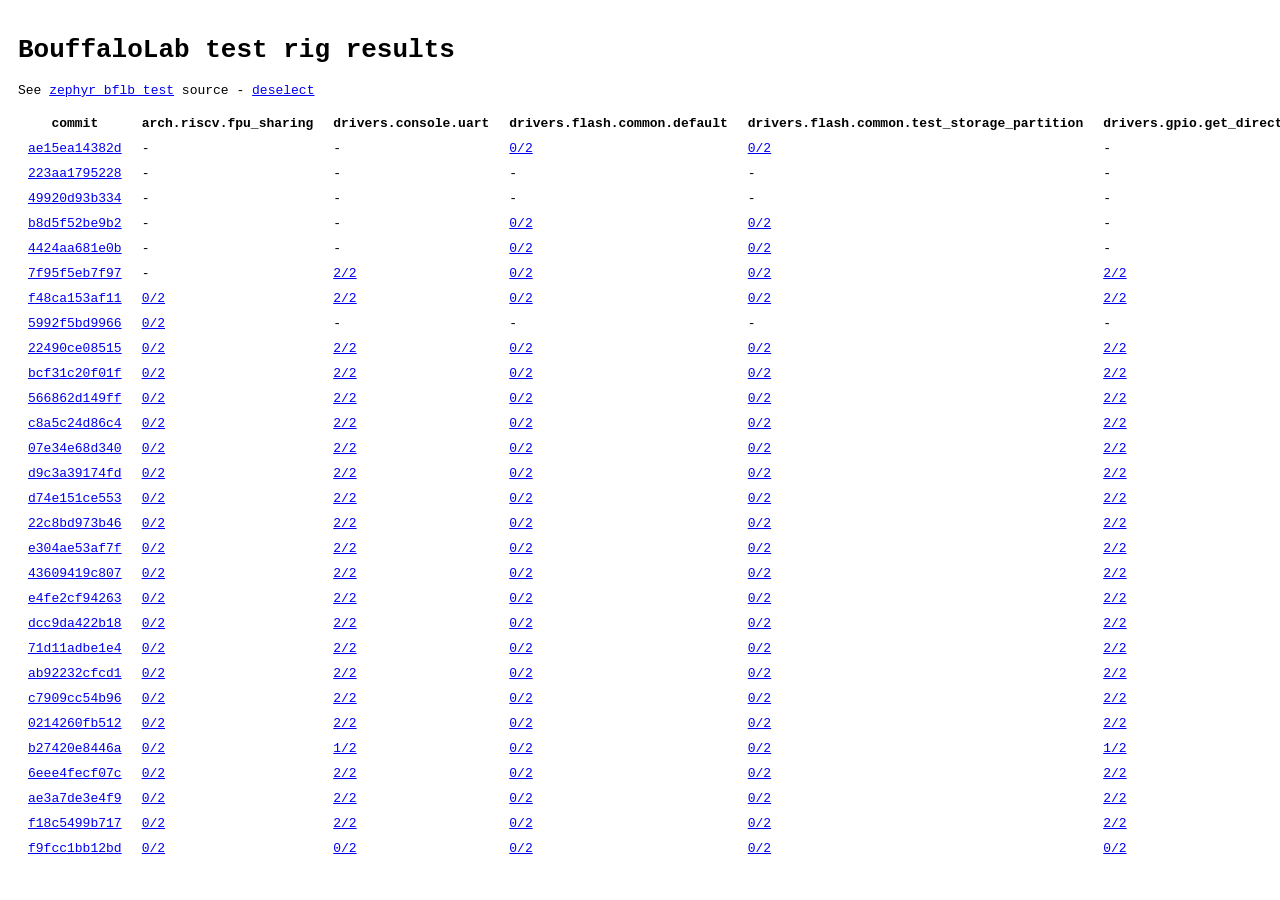
==== commit bc24db37: "publish results for rig0" ====
--- a/html/index.html
+++ b/html/index.html
@@ -12415,6 +12415,45 @@
   <dt><code>ai_m61_32s_kit@DEFAULT/bl618m05q2i</code></dt>   <dd> <code>name: sample.kernel.philosopher</code> <code>status: passed</code> <code>execution_time: 4.08</code> <code>retries: 0</code> <code>dut: /dev/serial/by-id/usb-1a86_USB_Single_Serial_56F3013862-if00</code> <code>rig: rig0</code></dd>
   <dt><code>ai_wb2_12f_kit/bl602c00q2i</code></dt>   <dd> <code>name: sample.kernel.philosopher</code> <code>status: passed</code> <code>execution_time: 5.31</code> <code>retries: 0</code> <code>dut: /dev/serial/by-id/usb-1a86_USB_Single_Serial_5734005368-if00</code> <code>rig: rig0</code></dd>
  </dl></td><td/></tr>
+ <tr><td><a href="https://github.com/zephyrproject-rtos/zephyr/commit/f9fcc1bb12bd">f9fcc1bb12bd <span class="tooltip">2026-06-12T10:07:44+02:00</span></a></td><td><a href="#f9fcc1bb12bd_arch.riscv.fpu_sharing">0/2</a></td><td><a href="#f9fcc1bb12bd_drivers.console.uart">0/2</a></td><td><a href="#f9fcc1bb12bd_drivers.flash.common.default">0/2</a></td><td><a href="#f9fcc1bb12bd_drivers.flash.common.test_storage_partition">0/2</a></td><td><a href="#f9fcc1bb12bd_drivers.gpio.get_direction">0/2</a></td><td><a href="#f9fcc1bb12bd_kernel.cache.api">0/2</a></td><td><a href="#f9fcc1bb12bd_kernel.common.lto">0/2</a></td><td><a href="#f9fcc1bb12bd_kernel.common.lto.singlethreaded">0/2</a></td><td><a href="#f9fcc1bb12bd_sample.basic.helloworld">0/2</a></td><td><a href="#f9fcc1bb12bd_sample.kernel.philosopher">0/2</a></td></tr>
+ <tr id="f9fcc1bb12bd_arch.riscv.fpu_sharing" class="details"><td colspan="100%"><dl>
+  <dt><code>ai_m61_32s_kit@DEFAULT/bl618m05q2i</code></dt>   <dd> <code>name: arch.riscv.fpu_sharing</code> <code>status: failed</code> <code>execution_time: 0.00</code> <code>retries: 0</code> <code>dut: /dev/serial/by-id/usb-1a86_USB_Single_Serial_56F3013862-if00</code> <code>rig: rig0</code><pre></pre></dd>
+  <dt><code>ai_wb2_12f_kit/bl602c00q2i</code></dt>   <dd> <code>name: arch.riscv.fpu_sharing</code> <code>status: failed</code> <code>execution_time: 0.00</code> <code>retries: 0</code> <code>dut: /dev/serial/by-id/usb-1a86_USB_Single_Serial_5734005368-if00</code> <code>rig: rig0</code><pre></pre></dd>
+ </dl></td><td/></tr>
+ <tr id="f9fcc1bb12bd_drivers.console.uart" class="details"><td colspan="100%"><dl>
+  <dt><code>ai_m61_32s_kit@DEFAULT/bl618m05q2i</code></dt>   <dd> <code>name: drivers.console.uart</code> <code>status: failed</code> <code>execution_time: 0.00</code> <code>retries: 0</code> <code>dut: /dev/serial/by-id/usb-1a86_USB_Single_Serial_56F3013862-if00</code> <code>rig: rig0</code><pre></pre></dd>
+  <dt><code>ai_wb2_12f_kit/bl602c00q2i</code></dt>   <dd> <code>name: drivers.console.uart</code> <code>status: failed</code> <code>execution_time: 0.00</code> <code>retries: 0</code> <code>dut: /dev/serial/by-id/usb-1a86_USB_Single_Serial_5734005368-if00</code> <code>rig: rig0</code><pre></pre></dd>
+ </dl></td><td/></tr>
+ <tr id="f9fcc1bb12bd_drivers.flash.common.default" class="details"><td colspan="100%"><dl>
+  <dt><code>ai_m61_32s_kit@DEFAULT/bl618m05q2i</code></dt>   <dd> <code>name: drivers.flash.common.default</code> <code>status: failed</code> <code>execution_time: 0.00</code> <code>retries: 0</code> <code>dut: /dev/serial/by-id/usb-1a86_USB_Single_Serial_56F3013862-if00</code> <code>rig: rig0</code><pre></pre></dd>
+  <dt><code>ai_wb2_12f_kit/bl602c00q2i</code></dt>   <dd> <code>name: drivers.flash.common.default</code> <code>status: failed</code> <code>execution_time: 0.00</code> <code>retries: 0</code> <code>dut: /dev/serial/by-id/usb-1a86_USB_Single_Serial_5734005368-if00</code> <code>rig: rig0</code><pre></pre></dd>
+ </dl></td><td/></tr>
+ <tr id="f9fcc1bb12bd_drivers.flash.common.test_storage_partition" class="details"><td colspan="100%"><dl>
+  <dt><code>ai_m61_32s_kit@DEFAULT/bl618m05q2i</code></dt>   <dd> <code>name: drivers.flash.common.test_storage_partition</code> <code>status: failed</code> <code>execution_time: 0.00</code> <code>retries: 0</code> <code>dut: /dev/serial/by-id/usb-1a86_USB_Single_Serial_56F3013862-if00</code> <code>rig: rig0</code><pre></pre></dd>
+  <dt><code>ai_wb2_12f_kit/bl602c00q2i</code></dt>   <dd> <code>name: drivers.flash.common.test_storage_partition</code> <code>status: failed</code> <code>execution_time: 0.00</code> <code>retries: 0</code> <code>dut: /dev/serial/by-id/usb-1a86_USB_Single_Serial_5734005368-if00</code> <code>rig: rig0</code><pre></pre></dd>
+ </dl></td><td/></tr>
+ <tr id="f9fcc1bb12bd_drivers.gpio.get_direction" class="details"><td colspan="100%"><dl>
+  <dt><code>ai_m61_32s_kit@DEFAULT/bl618m05q2i</code></dt>   <dd> <code>name: drivers.gpio.get_direction</code> <code>status: failed</code> <code>execution_time: 0.00</code> <code>retries: 0</code> <code>dut: /dev/serial/by-id/usb-1a86_USB_Single_Serial_56F3013862-if00</code> <code>rig: rig0</code><pre></pre></dd>
+  <dt><code>ai_wb2_12f_kit/bl602c00q2i</code></dt>   <dd> <code>name: drivers.gpio.get_direction</code> <code>status: failed</code> <code>execution_time: 0.00</code> <code>retries: 0</code> <code>dut: /dev/serial/by-id/usb-1a86_USB_Single_Serial_5734005368-if00</code> <code>rig: rig0</code><pre></pre></dd>
+ </dl></td><td/></tr>
+ <tr id="f9fcc1bb12bd_kernel.cache.api" class="details"><td colspan="100%"><dl>
+  <dt><code>ai_m61_32s_kit@DEFAULT/bl618m05q2i</code></dt>   <dd> <code>name: kernel.cache.api</code> <code>status: failed</code> <code>execution_time: 0.00</code> <code>retries: 0</code> <code>dut: /dev/serial/by-id/usb-1a86_USB_Single_Serial_56F3013862-if00</code> <code>rig: rig0</code><pre></pre></dd>
+  <dt><code>ai_wb2_12f_kit/bl602c00q2i</code></dt>   <dd> <code>name: kernel.cache.api</code> <code>status: failed</code> <code>execution_time: 0.00</code> <code>retries: 0</code> <code>dut: /dev/serial/by-id/usb-1a86_USB_Single_Serial_5734005368-if00</code> <code>rig: rig0</code><pre></pre></dd>
+ </dl></td><td/></tr>
+ <tr id="f9fcc1bb12bd_kernel.common.lto" class="details"><td colspan="100%"><dl>
+  <dt><code>ai_m61_32s_kit@DEFAULT/bl618m05q2i</code></dt>   <dd> <code>name: kernel.common.lto</code> <code>status: failed</code> <code>execution_time: 0.00</code> <code>retries: 0</code> <code>dut: /dev/serial/by-id/usb-1a86_USB_Single_Serial_56F3013862-if00</code> <code>rig: rig0</code><pre></pre></dd>
+ </dl></td><td/></tr>
+ <tr id="f9fcc1bb12bd_kernel.common.lto.singlethreaded" class="details"><td colspan="100%"><dl>
+  <dt><code>ai_m61_32s_kit@DEFAULT/bl618m05q2i</code></dt>   <dd> <code>name: kernel.common.lto.singlethreaded</code> <code>status: failed</code> <code>execution_time: 0.00</code> <code>retries: 0</code> <code>dut: /dev/serial/by-id/usb-1a86_USB_Single_Serial_56F3013862-if00</code> <code>rig: rig0</code><pre></pre></dd>
+ </dl></td><td/></tr>
+ <tr id="f9fcc1bb12bd_sample.basic.helloworld" class="details"><td colspan="100%"><dl>
+  <dt><code>ai_m61_32s_kit@DEFAULT/bl618m05q2i</code></dt>   <dd> <code>name: sample.basic.helloworld</code> <code>status: failed</code> <code>execution_time: 0.00</code> <code>retries: 0</code> <code>dut: /dev/serial/by-id/usb-1a86_USB_Single_Serial_56F3013862-if00</code> <code>rig: rig0</code><pre></pre></dd>
+  <dt><code>ai_wb2_12f_kit/bl602c00q2i</code></dt>   <dd> <code>name: sample.basic.helloworld</code> <code>status: failed</code> <code>execution_time: 0.00</code> <code>retries: 0</code> <code>dut: /dev/serial/by-id/usb-1a86_USB_Single_Serial_5734005368-if00</code> <code>rig: rig0</code><pre></pre></dd>
+ </dl></td><td/></tr>
+ <tr id="f9fcc1bb12bd_sample.kernel.philosopher" class="details"><td colspan="100%"><dl>
+  <dt><code>ai_m61_32s_kit@DEFAULT/bl618m05q2i</code></dt>   <dd> <code>name: sample.kernel.philosopher</code> <code>status: failed</code> <code>execution_time: 0.00</code> <code>retries: 0</code> <code>dut: /dev/serial/by-id/usb-1a86_USB_Single_Serial_56F3013862-if00</code> <code>rig: rig0</code><pre></pre></dd>
+  <dt><code>ai_wb2_12f_kit/bl602c00q2i</code></dt>   <dd> <code>name: sample.kernel.philosopher</code> <code>status: failed</code> <code>execution_time: 0.00</code> <code>retries: 0</code> <code>dut: /dev/serial/by-id/usb-1a86_USB_Single_Serial_5734005368-if00</code> <code>rig: rig0</code><pre></pre></dd>
+ </dl></td><td/></tr>
 </tbody></table>
   </body>
 </html>
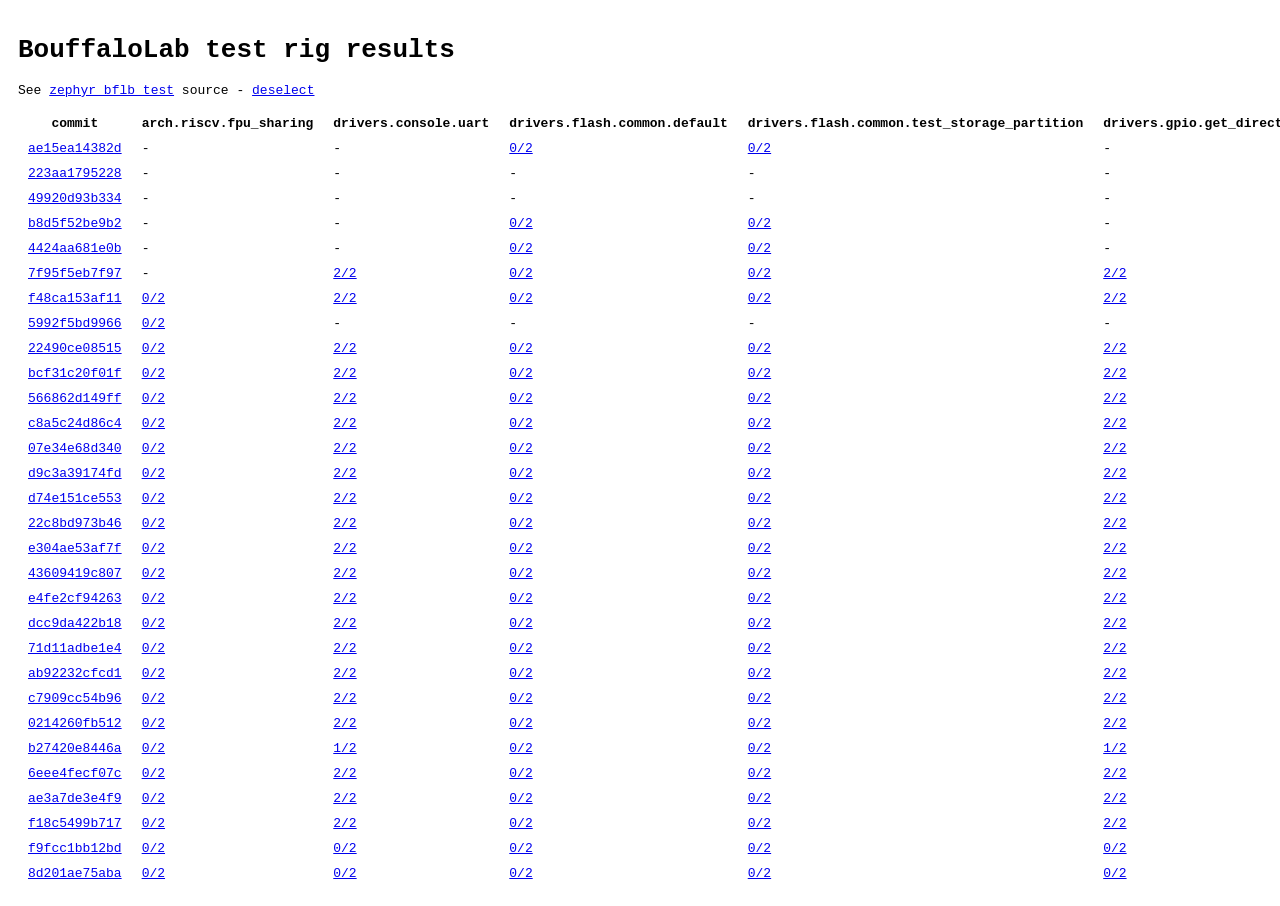
==== commit 24061c7d: "publish results for rig0" ====
--- a/html/index.html
+++ b/html/index.html
@@ -12454,6 +12454,45 @@
   <dt><code>ai_m61_32s_kit@DEFAULT/bl618m05q2i</code></dt>   <dd> <code>name: sample.kernel.philosopher</code> <code>status: failed</code> <code>execution_time: 0.00</code> <code>retries: 0</code> <code>dut: /dev/serial/by-id/usb-1a86_USB_Single_Serial_56F3013862-if00</code> <code>rig: rig0</code><pre></pre></dd>
   <dt><code>ai_wb2_12f_kit/bl602c00q2i</code></dt>   <dd> <code>name: sample.kernel.philosopher</code> <code>status: failed</code> <code>execution_time: 0.00</code> <code>retries: 0</code> <code>dut: /dev/serial/by-id/usb-1a86_USB_Single_Serial_5734005368-if00</code> <code>rig: rig0</code><pre></pre></dd>
  </dl></td><td/></tr>
+ <tr><td><a href="https://github.com/zephyrproject-rtos/zephyr/commit/8d201ae75aba">8d201ae75aba <span class="tooltip">2026-06-15T10:32:01+01:00</span></a></td><td><a href="#8d201ae75aba_arch.riscv.fpu_sharing">0/2</a></td><td><a href="#8d201ae75aba_drivers.console.uart">0/2</a></td><td><a href="#8d201ae75aba_drivers.flash.common.default">0/2</a></td><td><a href="#8d201ae75aba_drivers.flash.common.test_storage_partition">0/2</a></td><td><a href="#8d201ae75aba_drivers.gpio.get_direction">0/2</a></td><td><a href="#8d201ae75aba_kernel.cache.api">0/2</a></td><td><a href="#8d201ae75aba_kernel.common.lto">0/2</a></td><td><a href="#8d201ae75aba_kernel.common.lto.singlethreaded">0/2</a></td><td><a href="#8d201ae75aba_sample.basic.helloworld">0/2</a></td><td><a href="#8d201ae75aba_sample.kernel.philosopher">0/2</a></td></tr>
+ <tr id="8d201ae75aba_arch.riscv.fpu_sharing" class="details"><td colspan="100%"><dl>
+  <dt><code>ai_m61_32s_kit@DEFAULT/bl618m05q2i</code></dt>   <dd> <code>name: arch.riscv.fpu_sharing</code> <code>status: failed</code> <code>execution_time: 0.00</code> <code>retries: 0</code> <code>dut: /dev/serial/by-id/usb-1a86_USB_Single_Serial_56F3013862-if00</code> <code>rig: rig0</code><pre></pre></dd>
+  <dt><code>ai_wb2_12f_kit/bl602c00q2i</code></dt>   <dd> <code>name: arch.riscv.fpu_sharing</code> <code>status: failed</code> <code>execution_time: 0.00</code> <code>retries: 0</code> <code>dut: /dev/serial/by-id/usb-1a86_USB_Single_Serial_5734005368-if00</code> <code>rig: rig0</code><pre></pre></dd>
+ </dl></td><td/></tr>
+ <tr id="8d201ae75aba_drivers.console.uart" class="details"><td colspan="100%"><dl>
+  <dt><code>ai_m61_32s_kit@DEFAULT/bl618m05q2i</code></dt>   <dd> <code>name: drivers.console.uart</code> <code>status: failed</code> <code>execution_time: 0.00</code> <code>retries: 0</code> <code>dut: /dev/serial/by-id/usb-1a86_USB_Single_Serial_56F3013862-if00</code> <code>rig: rig0</code><pre></pre></dd>
+  <dt><code>ai_wb2_12f_kit/bl602c00q2i</code></dt>   <dd> <code>name: drivers.console.uart</code> <code>status: failed</code> <code>execution_time: 0.00</code> <code>retries: 0</code> <code>dut: /dev/serial/by-id/usb-1a86_USB_Single_Serial_5734005368-if00</code> <code>rig: rig0</code><pre></pre></dd>
+ </dl></td><td/></tr>
+ <tr id="8d201ae75aba_drivers.flash.common.default" class="details"><td colspan="100%"><dl>
+  <dt><code>ai_m61_32s_kit@DEFAULT/bl618m05q2i</code></dt>   <dd> <code>name: drivers.flash.common.default</code> <code>status: failed</code> <code>execution_time: 0.00</code> <code>retries: 0</code> <code>dut: /dev/serial/by-id/usb-1a86_USB_Single_Serial_56F3013862-if00</code> <code>rig: rig0</code><pre></pre></dd>
+  <dt><code>ai_wb2_12f_kit/bl602c00q2i</code></dt>   <dd> <code>name: drivers.flash.common.default</code> <code>status: failed</code> <code>execution_time: 0.00</code> <code>retries: 0</code> <code>dut: /dev/serial/by-id/usb-1a86_USB_Single_Serial_5734005368-if00</code> <code>rig: rig0</code><pre></pre></dd>
+ </dl></td><td/></tr>
+ <tr id="8d201ae75aba_drivers.flash.common.test_storage_partition" class="details"><td colspan="100%"><dl>
+  <dt><code>ai_m61_32s_kit@DEFAULT/bl618m05q2i</code></dt>   <dd> <code>name: drivers.flash.common.test_storage_partition</code> <code>status: failed</code> <code>execution_time: 0.00</code> <code>retries: 0</code> <code>dut: /dev/serial/by-id/usb-1a86_USB_Single_Serial_56F3013862-if00</code> <code>rig: rig0</code><pre></pre></dd>
+  <dt><code>ai_wb2_12f_kit/bl602c00q2i</code></dt>   <dd> <code>name: drivers.flash.common.test_storage_partition</code> <code>status: failed</code> <code>execution_time: 0.00</code> <code>retries: 0</code> <code>dut: /dev/serial/by-id/usb-1a86_USB_Single_Serial_5734005368-if00</code> <code>rig: rig0</code><pre></pre></dd>
+ </dl></td><td/></tr>
+ <tr id="8d201ae75aba_drivers.gpio.get_direction" class="details"><td colspan="100%"><dl>
+  <dt><code>ai_m61_32s_kit@DEFAULT/bl618m05q2i</code></dt>   <dd> <code>name: drivers.gpio.get_direction</code> <code>status: failed</code> <code>execution_time: 0.00</code> <code>retries: 0</code> <code>dut: /dev/serial/by-id/usb-1a86_USB_Single_Serial_56F3013862-if00</code> <code>rig: rig0</code><pre></pre></dd>
+  <dt><code>ai_wb2_12f_kit/bl602c00q2i</code></dt>   <dd> <code>name: drivers.gpio.get_direction</code> <code>status: failed</code> <code>execution_time: 0.00</code> <code>retries: 0</code> <code>dut: /dev/serial/by-id/usb-1a86_USB_Single_Serial_5734005368-if00</code> <code>rig: rig0</code><pre></pre></dd>
+ </dl></td><td/></tr>
+ <tr id="8d201ae75aba_kernel.cache.api" class="details"><td colspan="100%"><dl>
+  <dt><code>ai_m61_32s_kit@DEFAULT/bl618m05q2i</code></dt>   <dd> <code>name: kernel.cache.api</code> <code>status: failed</code> <code>execution_time: 0.00</code> <code>retries: 0</code> <code>dut: /dev/serial/by-id/usb-1a86_USB_Single_Serial_56F3013862-if00</code> <code>rig: rig0</code><pre></pre></dd>
+  <dt><code>ai_wb2_12f_kit/bl602c00q2i</code></dt>   <dd> <code>name: kernel.cache.api</code> <code>status: failed</code> <code>execution_time: 0.00</code> <code>retries: 0</code> <code>dut: /dev/serial/by-id/usb-1a86_USB_Single_Serial_5734005368-if00</code> <code>rig: rig0</code><pre></pre></dd>
+ </dl></td><td/></tr>
+ <tr id="8d201ae75aba_kernel.common.lto" class="details"><td colspan="100%"><dl>
+  <dt><code>ai_m61_32s_kit@DEFAULT/bl618m05q2i</code></dt>   <dd> <code>name: kernel.common.lto</code> <code>status: failed</code> <code>execution_time: 0.00</code> <code>retries: 0</code> <code>dut: /dev/serial/by-id/usb-1a86_USB_Single_Serial_56F3013862-if00</code> <code>rig: rig0</code><pre></pre></dd>
+ </dl></td><td/></tr>
+ <tr id="8d201ae75aba_kernel.common.lto.singlethreaded" class="details"><td colspan="100%"><dl>
+  <dt><code>ai_m61_32s_kit@DEFAULT/bl618m05q2i</code></dt>   <dd> <code>name: kernel.common.lto.singlethreaded</code> <code>status: failed</code> <code>execution_time: 0.00</code> <code>retries: 0</code> <code>dut: /dev/serial/by-id/usb-1a86_USB_Single_Serial_56F3013862-if00</code> <code>rig: rig0</code><pre></pre></dd>
+ </dl></td><td/></tr>
+ <tr id="8d201ae75aba_sample.basic.helloworld" class="details"><td colspan="100%"><dl>
+  <dt><code>ai_m61_32s_kit@DEFAULT/bl618m05q2i</code></dt>   <dd> <code>name: sample.basic.helloworld</code> <code>status: failed</code> <code>execution_time: 0.00</code> <code>retries: 0</code> <code>dut: /dev/serial/by-id/usb-1a86_USB_Single_Serial_56F3013862-if00</code> <code>rig: rig0</code><pre></pre></dd>
+  <dt><code>ai_wb2_12f_kit/bl602c00q2i</code></dt>   <dd> <code>name: sample.basic.helloworld</code> <code>status: failed</code> <code>execution_time: 0.00</code> <code>retries: 0</code> <code>dut: /dev/serial/by-id/usb-1a86_USB_Single_Serial_5734005368-if00</code> <code>rig: rig0</code><pre></pre></dd>
+ </dl></td><td/></tr>
+ <tr id="8d201ae75aba_sample.kernel.philosopher" class="details"><td colspan="100%"><dl>
+  <dt><code>ai_m61_32s_kit@DEFAULT/bl618m05q2i</code></dt>   <dd> <code>name: sample.kernel.philosopher</code> <code>status: failed</code> <code>execution_time: 0.00</code> <code>retries: 0</code> <code>dut: /dev/serial/by-id/usb-1a86_USB_Single_Serial_56F3013862-if00</code> <code>rig: rig0</code><pre></pre></dd>
+  <dt><code>ai_wb2_12f_kit/bl602c00q2i</code></dt>   <dd> <code>name: sample.kernel.philosopher</code> <code>status: failed</code> <code>execution_time: 0.00</code> <code>retries: 0</code> <code>dut: /dev/serial/by-id/usb-1a86_USB_Single_Serial_5734005368-if00</code> <code>rig: rig0</code><pre></pre></dd>
+ </dl></td><td/></tr>
 </tbody></table>
   </body>
 </html>
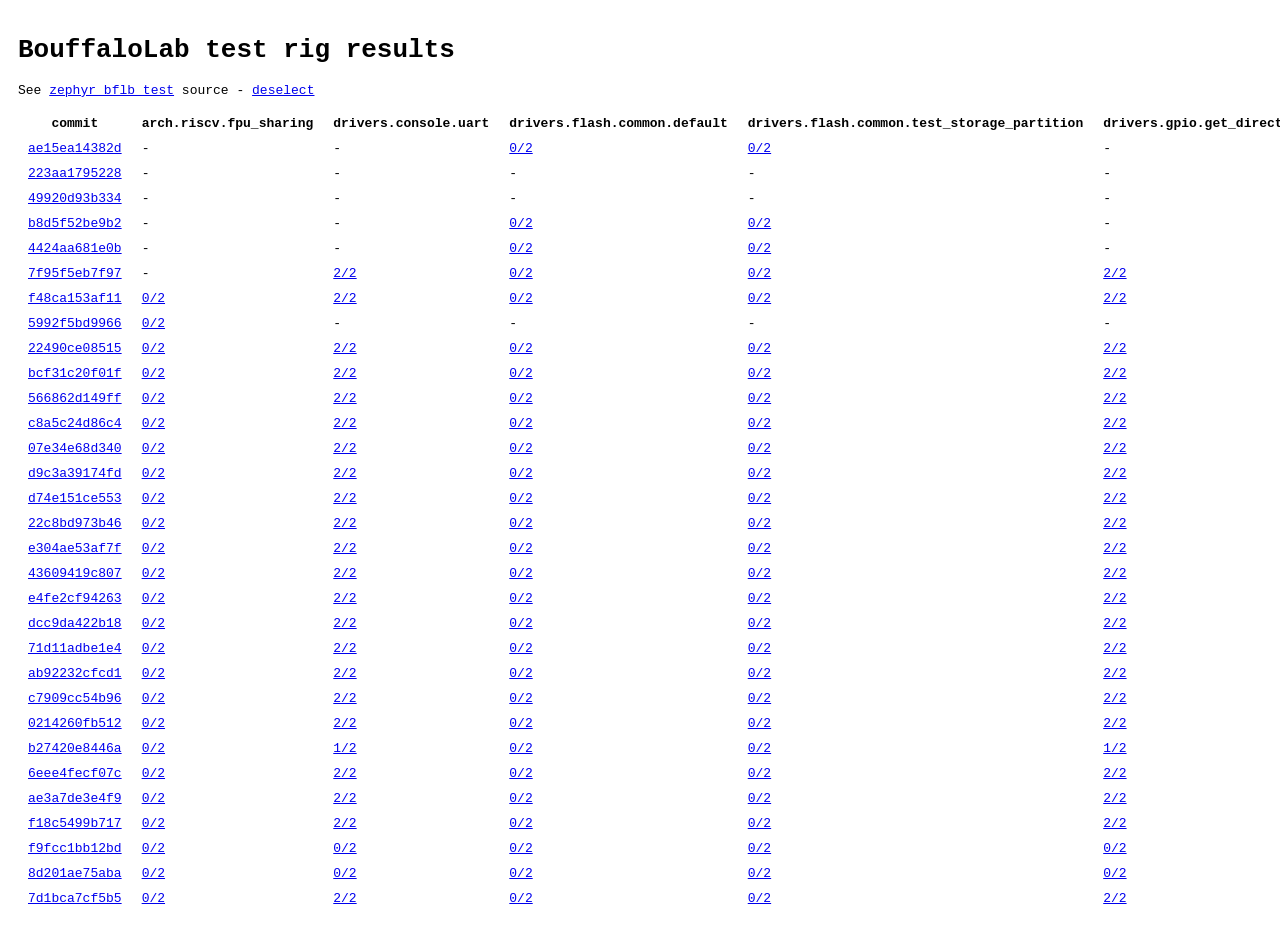
==== commit 3358a01f: "publish results for rig0" ====
--- a/html/index.html
+++ b/html/index.html
@@ -12493,6 +12493,902 @@
   <dt><code>ai_m61_32s_kit@DEFAULT/bl618m05q2i</code></dt>   <dd> <code>name: sample.kernel.philosopher</code> <code>status: failed</code> <code>execution_time: 0.00</code> <code>retries: 0</code> <code>dut: /dev/serial/by-id/usb-1a86_USB_Single_Serial_56F3013862-if00</code> <code>rig: rig0</code><pre></pre></dd>
   <dt><code>ai_wb2_12f_kit/bl602c00q2i</code></dt>   <dd> <code>name: sample.kernel.philosopher</code> <code>status: failed</code> <code>execution_time: 0.00</code> <code>retries: 0</code> <code>dut: /dev/serial/by-id/usb-1a86_USB_Single_Serial_5734005368-if00</code> <code>rig: rig0</code><pre></pre></dd>
  </dl></td><td/></tr>
+ <tr><td><a href="https://github.com/zephyrproject-rtos/zephyr/commit/7d1bca7cf5b5">7d1bca7cf5b5 <span class="tooltip">2026-06-21T14:04:38-07:00</span></a></td><td><a href="#7d1bca7cf5b5_arch.riscv.fpu_sharing">0/2</a></td><td><a href="#7d1bca7cf5b5_drivers.console.uart">2/2</a></td><td><a href="#7d1bca7cf5b5_drivers.flash.common.default">0/2</a></td><td><a href="#7d1bca7cf5b5_drivers.flash.common.test_storage_partition">0/2</a></td><td><a href="#7d1bca7cf5b5_drivers.gpio.get_direction">2/2</a></td><td><a href="#7d1bca7cf5b5_kernel.cache.api">2/2</a></td><td><a href="#7d1bca7cf5b5_kernel.common.lto">0/2</a></td><td><a href="#7d1bca7cf5b5_kernel.common.lto.singlethreaded">0/2</a></td><td><a href="#7d1bca7cf5b5_sample.basic.helloworld">2/2</a></td><td><a href="#7d1bca7cf5b5_sample.kernel.philosopher">2/2</a></td></tr>
+ <tr id="7d1bca7cf5b5_arch.riscv.fpu_sharing" class="details"><td colspan="100%"><dl>
+  <dt><code>ai_m61_32s_kit@DEFAULT/bl618m05q2i</code></dt>   <dd> <code>name: arch.riscv.fpu_sharing</code> <code>status: failed</code> <code>execution_time: 64.68</code> <code>retries: 0</code> <code>dut: /dev/serial/by-id/usb-1a86_USB_Single_Serial_56F3013862-if00</code> <code>rig: rig0</code><pre>I: Built-in PSRAM Present, size: 0x400000 bytes
+I: No Built-in Flash
+I: PSRAM ID: 5f
+*** Booting Zephyr OS build v4.4.0-5796-g7d1bca7cf5b5 ***
+Running TESTSUITE riscv_fpu_sharing
+===================================================================
+START - test_basics
+
+    Assertion failed at WEST_TOPDIR/zephyr/tests/arch/riscv/fpu_sharing/src/main.c:59: riscv_fpu_sharing_test_basics: fpu_is_clean() is false
+
+ FAIL - test_basics in 0.013 seconds
+===================================================================
+START - test_fp_insn_trap
+ PASS - test_fp_insn_trap in 0.001 seconds
+===================================================================
+START - test_multi_thread_interaction
+
+    Assertion failed at WEST_TOPDIR/zephyr/tests/arch/riscv/fpu_sharing/src/main.c:91: new_thread_check: (fpu_is_clean() is false)
+FPU not clean after read
+ FAIL - test_multi_thread_interaction in 0.015 seconds
+===================================================================
+START - test_thread_vs_exc_interaction
+</pre></dd>
+  <dt><code>ai_wb2_12f_kit/bl602c00q2i</code></dt>   <dd> <code>name: arch.riscv.fpu_sharing</code> <code>status: failed</code> <code>execution_time: 5.57</code> <code>retries: 0</code> <code>dut: /dev/serial/by-id/usb-1a86_USB_Single_Serial_5734005368-if00</code> <code>rig: rig0</code><pre>*** Booting Zephyr OS build v4.4.0-5796-g7d1bca7cf5b5 ***
+Running TESTSUITE riscv_fpu_sharing
+===================================================================
+START - test_basics
+
+    Assertion failed at WEST_TOPDIR/zephyr/tests/arch/riscv/fpu_sharing/src/main.c:59: riscv_fpu_sharing_test_basics: fpu_is_clean() is false
+
+ FAIL - test_basics in 0.013 seconds
+===================================================================
+START - test_fp_insn_trap
+ PASS - test_fp_insn_trap in 0.001 seconds
+===================================================================
+START - test_multi_thread_interaction
+
+    Assertion failed at WEST_TOPDIR/zephyr/tests/arch/riscv/fpu_sharing/src/main.c:91: new_thread_check: (fpu_is_clean() is false)
+FPU not clean after read
+ FAIL - test_multi_thread_interaction in 0.015 seconds
+===================================================================
+START - test_thread_vs_exc_interaction
+
+    Assertion failed at WEST_TOPDIR/zephyr/tests/arch/riscv/fpu_sharing/src/main.c:316: riscv_fpu_sharing_test_thread_vs_exc_interaction: fpu_is_clean() is false
+
+ FAIL - test_thread_vs_exc_interaction in 0.015 seconds
+===================================================================
+TESTSUITE riscv_fpu_sharing failed.
+
+------ TESTSUITE SUMMARY START ------
+
+SUITE FAIL -  25.00% [riscv_fpu_sharing]: pass = 1, fail = 3, skip = 0, total = 4 duration = 0.044 seconds
+ - FAIL - [riscv_fpu_sharing.test_basics] duration = 0.013 seconds
+ - PASS - [riscv_fpu_sharing.test_fp_insn_trap] duration = 0.001 seconds
+ - FAIL - [riscv_fpu_sharing.test_multi_thread_interaction] duration = 0.015 seconds
+ - FAIL - [riscv_fpu_sharing.test_thread_vs_exc_interaction] duration = 0.015 seconds
+
+------ TESTSUITE SUMMARY END ------
+
+===================================================================
+RunID: 63ae5f3b1edf5dc0e069c86d61857e80
+PROJECT EXECUTION FAILED
+</pre></dd>
+ </dl></td><td/></tr>
+ <tr id="7d1bca7cf5b5_drivers.console.uart" class="details"><td colspan="100%"><dl>
+  <dt><code>ai_m61_32s_kit@DEFAULT/bl618m05q2i</code></dt>   <dd> <code>name: drivers.console.uart</code> <code>status: passed</code> <code>execution_time: 4.85</code> <code>retries: 0</code> <code>dut: /dev/serial/by-id/usb-1a86_USB_Single_Serial_56F3013862-if00</code> <code>rig: rig0</code></dd>
+  <dt><code>ai_wb2_12f_kit/bl602c00q2i</code></dt>   <dd> <code>name: drivers.console.uart</code> <code>status: passed</code> <code>execution_time: 5.49</code> <code>retries: 0</code> <code>dut: /dev/serial/by-id/usb-1a86_USB_Single_Serial_5734005368-if00</code> <code>rig: rig0</code></dd>
+ </dl></td><td/></tr>
+ <tr id="7d1bca7cf5b5_drivers.flash.common.default" class="details"><td colspan="100%"><dl>
+  <dt><code>ai_m61_32s_kit@DEFAULT/bl618m05q2i</code></dt>   <dd> <code>name: drivers.flash.common.default</code> <code>status: failed</code> <code>execution_time: 4.66</code> <code>retries: 0</code> <code>dut: /dev/serial/by-id/usb-1a86_USB_Single_Serial_56F3013862-if00</code> <code>rig: rig0</code><pre>I: Built-in PSRAM Present, size: 0x400000 bytes
+I: No Built-in Flash
+I: PSRAM ID: 5f
+*** Booting Zephyr OS build v4.4.0-5796-g7d1bca7cf5b5 ***
+Running TESTSUITE flash_driver
+===================================================================
+START - test_flash_copy
+Test will run on device flash-controller@2000b000
+E: Size of CONFIG_FLASH_FILL_BUFFER_SIZE
+
+    Assertion failed at WEST_TOPDIR/zephyr/tests/drivers/flash/common/src/main.c:483: test_flash_copy_inner: flash_fill(flash_dev, 0xaa, page_info.start_offset, page_info.size) is non-zero
+
+ FAIL - test_flash_copy in 0.039 seconds
+===================================================================
+START - test_flash_erase
+Test will run on device flash-controller@2000b000
+ PASS - test_flash_erase in 0.027 seconds
+===================================================================
+START - test_flash_fill
+Test will run on device flash-controller@2000b000
+E: Size of CONFIG_FLASH_FILL_BUFFER_SIZE
+
+    Assertion failed at WEST_TOPDIR/zephyr/tests/drivers/flash/common/src/main.c:244: flash_driver_test_flash_fill: (rc not equal to 0)
+Fill failed
+
+ FAIL - test_flash_fill in 0.035 seconds
+===================================================================
+START - test_flash_flatten
+Test will run on device flash-controller@2000b000
+E: Size of CONFIG_FLASH_FILL_BUFFER_SIZE
+
+    Assertion failed at WEST_TOPDIR/zephyr/tests/drivers/flash/common/src/main.c:276: flash_driver_test_flash_flatten: (rc not equal to 0)
+Fill failed
+
+ FAIL - test_flash_flatten in 0.036 seconds
+===================================================================
+START - test_flash_page_layout
+Test will run on device flash-controller@2000b000
+start_offset=0x100000	size=4096	index=256
+page_count=2046
+ PASS - test_flash_page_layout in 0.010 seconds
+===================================================================
+START - test_flash_write_read_over_the_packet_limit
+Test will run on device flash-controller@2000b000
+Given bus controller does not have 'packet_data_limit' property
+ SKIP - test_flash_write_read_over_the_packet_limit in 0.011 seconds
+===================================================================
+START - test_get_size
+Test will run on device flash-controller@2000b000
+ SKIP - test_get_size in 0.005 seconds
+===================================================================
+START - test_read_unaligned_address
+Test will run on device flash-controller@2000b000
+ PASS - test_read_unaligned_address in 0.022 seconds
+===================================================================
+START - test_supply_gpios_control
+Test will run on device flash-controller@2000b000
+ SKIP - test_supply_gpios_control in 0.027 seconds
+===================================================================
+TESTSUITE flash_driver failed.
+
+------ TESTSUITE SUMMARY START ------
+
+SUITE FAIL -  50.00% [flash_driver]: pass = 3, fail = 3, skip = 3, total = 9 duration = 0.212 seconds
+ - FAIL - [flash_driver.test_flash_copy] duration = 0.039 seconds
+ - PASS - [flash_driver.test_flash_erase] duration = 0.027 seconds
+ - FAIL - [flash_driver.test_flash_fill] duration = 0.035 seconds
+ - FAIL - [flash_driver.test_flash_flatten] duration = 0.036 seconds
+ - PASS - [flash_driver.test_flash_page_layout] duration = 0.010 seconds
+ - SKIP - [flash_driver.test_flash_write_read_over_the_packet_limit] duration = 0.011 seconds
+ - SKIP - [flash_driver.test_get_size] duration = 0.005 seconds
+ - PASS - [flash_driver.test_read_unaligned_address] duration = 0.022 seconds
+ - SKIP - [flash_driver.test_supply_gpios_control] duration = 0.027 seconds
+
+------ TESTSUITE SUMMARY END ------
+
+===================================================================
+RunID: 3925f864dcb7ad756d1787f286abfda6
+PROJECT EXECUTION FAILED
+</pre></dd>
+  <dt><code>ai_wb2_12f_kit/bl602c00q2i</code></dt>   <dd> <code>name: drivers.flash.common.default</code> <code>status: failed</code> <code>execution_time: 5.46</code> <code>retries: 0</code> <code>dut: /dev/serial/by-id/usb-1a86_USB_Single_Serial_5734005368-if00</code> <code>rig: rig0</code><pre>*** Booting Zephyr OS build v4.4.0-5796-g7d1bca7cf5b5 ***
+Running TESTSUITE flash_driver
+===================================================================
+START - test_flash_copy
+Test will run on device flash-controller@4000b000
+E: Size of CONFIG_FLASH_FILL_BUFFER_SIZE
+
+    Assertion failed at WEST_TOPDIR/zephyr/tests/drivers/flash/common/src/main.c:483: test_flash_copy_inner: flash_fill(flash_dev, 0xaa, page_info.start_offset, page_info.size) is non-zero
+
+ FAIL - test_flash_copy in 0.053 seconds
+===================================================================
+START - test_flash_erase
+Test will run on device flash-controller@4000b000
+ PASS - test_flash_erase in 0.036 seconds
+===================================================================
+START - test_flash_fill
+Test will run on device flash-controller@4000b000
+E: Size of CONFIG_FLASH_FILL_BUFFER_SIZE
+
+    Assertion failed at WEST_TOPDIR/zephyr/tests/drivers/flash/common/src/main.c:244: flash_driver_test_flash_fill: (rc not equal to 0)
+Fill failed
+
+ FAIL - test_flash_fill in 0.050 seconds
+===================================================================
+START - test_flash_flatten
+Test will run on device flash-controller@4000b000
+E: Size of CONFIG_FLASH_FILL_BUFFER_SIZE
+
+    Assertion failed at WEST_TOPDIR/zephyr/tests/drivers/flash/common/src/main.c:276: flash_driver_test_flash_flatten: (rc not equal to 0)
+Fill failed
+
+ FAIL - test_flash_flatten in 0.050 seconds
+===================================================================
+START - test_flash_page_layout
+Test will run on device flash-controller@4000b000
+start_offset=0x100000	size=4096	index=256
+page_count=1022
+ PASS - test_flash_page_layout in 0.011 seconds
+===================================================================
+START - test_flash_write_read_over_the_packet_limit
+Test will run on device flash-controller@4000b000
+Given bus controller does not have 'packet_data_limit' property
+ SKIP - test_flash_write_read_over_the_packet_limit in 0.011 seconds
+===================================================================
+START - test_get_size
+Test will run on device flash-controller@4000b000
+ SKIP - test_get_size in 0.005 seconds
+===================================================================
+START - test_read_unaligned_address
+Test will run on device flash-controller@4000b000
+ PASS - test_read_unaligned_address in 0.038 seconds
+===================================================================
+START - test_supply_gpios_control
+Test will run on device flash-controller@4000b000
+ SKIP - test_supply_gpios_control in 0.036 seconds
+===================================================================
+TESTSUITE flash_driver failed.
+
+------ TESTSUITE SUMMARY START ------
+
+SUITE FAIL -  50.00% [flash_driver]: pass = 3, fail = 3, skip = 3, total = 9 duration = 0.290 seconds
+ - FAIL - [flash_driver.test_flash_copy] duration = 0.053 seconds
+ - PASS - [flash_driver.test_flash_erase] duration = 0.036 seconds
+ - FAIL - [flash_driver.test_flash_fill] duration = 0.050 seconds
+ - FAIL - [flash_driver.test_flash_flatten] duration = 0.050 seconds
+ - PASS - [flash_driver.test_flash_page_layout] duration = 0.011 seconds
+ - SKIP - [flash_driver.test_flash_write_read_over_the_packet_limit] duration = 0.011 seconds
+ - SKIP - [flash_driver.test_get_size] duration = 0.005 seconds
+ - PASS - [flash_driver.test_read_unaligned_address] duration = 0.038 seconds
+ - SKIP - [flash_driver.test_supply_gpios_control] duration = 0.036 seconds
+
+------ TESTSUITE SUMMARY END ------
+
+===================================================================
+RunID: 39bf7cb837f81d2a60cb4614cbd5632a
+PROJECT EXECUTION FAILED
+</pre></dd>
+ </dl></td><td/></tr>
+ <tr id="7d1bca7cf5b5_drivers.flash.common.test_storage_partition" class="details"><td colspan="100%"><dl>
+  <dt><code>ai_m61_32s_kit@DEFAULT/bl618m05q2i</code></dt>   <dd> <code>name: drivers.flash.common.test_storage_partition</code> <code>status: failed</code> <code>execution_time: 4.68</code> <code>retries: 0</code> <code>dut: /dev/serial/by-id/usb-1a86_USB_Single_Serial_56F3013862-if00</code> <code>rig: rig0</code><pre>I: Built-in PSRAM Present, size: 0x400000 bytes
+I: No Built-in Flash
+I: PSRAM ID: 5f
+*** Booting Zephyr OS build v4.4.0-5796-g7d1bca7cf5b5 ***
+Running TESTSUITE flash_driver
+===================================================================
+START - test_flash_copy
+Test will run on device flash-controller@2000b000
+E: Size of CONFIG_FLASH_FILL_BUFFER_SIZE
+
+    Assertion failed at WEST_TOPDIR/zephyr/tests/drivers/flash/common/src/main.c:483: test_flash_copy_inner: flash_fill(flash_dev, 0xaa, page_info.start_offset, page_info.size) is non-zero
+
+ FAIL - test_flash_copy in 0.039 seconds
+===================================================================
+START - test_flash_erase
+Test will run on device flash-controller@2000b000
+ PASS - test_flash_erase in 0.027 seconds
+===================================================================
+START - test_flash_fill
+Test will run on device flash-controller@2000b000
+E: Size of CONFIG_FLASH_FILL_BUFFER_SIZE
+
+    Assertion failed at WEST_TOPDIR/zephyr/tests/drivers/flash/common/src/main.c:244: flash_driver_test_flash_fill: (rc not equal to 0)
+Fill failed
+
+ FAIL - test_flash_fill in 0.035 seconds
+===================================================================
+START - test_flash_flatten
+Test will run on device flash-controller@2000b000
+E: Size of CONFIG_FLASH_FILL_BUFFER_SIZE
+
+    Assertion failed at WEST_TOPDIR/zephyr/tests/drivers/flash/common/src/main.c:276: flash_driver_test_flash_flatten: (rc not equal to 0)
+Fill failed
+
+ FAIL - test_flash_flatten in 0.036 seconds
+===================================================================
+START - test_flash_page_layout
+Test will run on device flash-controller@2000b000
+start_offset=0x100000	size=4096	index=256
+page_count=2046
+ PASS - test_flash_page_layout in 0.010 seconds
+===================================================================
+START - test_flash_write_read_over_the_packet_limit
+Test will run on device flash-controller@2000b000
+Given bus controller does not have 'packet_data_limit' property
+ SKIP - test_flash_write_read_over_the_packet_limit in 0.011 seconds
+===================================================================
+START - test_get_size
+Test will run on device flash-controller@2000b000
+ SKIP - test_get_size in 0.005 seconds
+===================================================================
+START - test_read_unaligned_address
+Test will run on device flash-controller@2000b000
+ PASS - test_read_unaligned_address in 0.022 seconds
+===================================================================
+START - test_supply_gpios_control
+Test will run on device flash-controller@2000b000
+ SKIP - test_supply_gpios_control in 0.027 seconds
+===================================================================
+TESTSUITE flash_driver failed.
+
+------ TESTSUITE SUMMARY START ------
+
+SUITE FAIL -  50.00% [flash_driver]: pass = 3, fail = 3, skip = 3, total = 9 duration = 0.212 seconds
+ - FAIL - [flash_driver.test_flash_copy] duration = 0.039 seconds
+ - PASS - [flash_driver.test_flash_erase] duration = 0.027 seconds
+ - FAIL - [flash_driver.test_flash_fill] duration = 0.035 seconds
+ - FAIL - [flash_driver.test_flash_flatten] duration = 0.036 seconds
+ - PASS - [flash_driver.test_flash_page_layout] duration = 0.010 seconds
+ - SKIP - [flash_driver.test_flash_write_read_over_the_packet_limit] duration = 0.011 seconds
+ - SKIP - [flash_driver.test_get_size] duration = 0.005 seconds
+ - PASS - [flash_driver.test_read_unaligned_address] duration = 0.022 seconds
+ - SKIP - [flash_driver.test_supply_gpios_control] duration = 0.027 seconds
+
+------ TESTSUITE SUMMARY END ------
+
+===================================================================
+RunID: cad21181a0b3c392ee49da35a22f133b
+PROJECT EXECUTION FAILED
+</pre></dd>
+  <dt><code>ai_wb2_12f_kit/bl602c00q2i</code></dt>   <dd> <code>name: drivers.flash.common.test_storage_partition</code> <code>status: failed</code> <code>execution_time: 5.46</code> <code>retries: 0</code> <code>dut: /dev/serial/by-id/usb-1a86_USB_Single_Serial_5734005368-if00</code> <code>rig: rig0</code><pre>*** Booting Zephyr OS build v4.4.0-5796-g7d1bca7cf5b5 ***
+Running TESTSUITE flash_driver
+===================================================================
+START - test_flash_copy
+Test will run on device flash-controller@4000b000
+E: Size of CONFIG_FLASH_FILL_BUFFER_SIZE
+
+    Assertion failed at WEST_TOPDIR/zephyr/tests/drivers/flash/common/src/main.c:483: test_flash_copy_inner: flash_fill(flash_dev, 0xaa, page_info.start_offset, page_info.size) is non-zero
+
+ FAIL - test_flash_copy in 0.052 seconds
+===================================================================
+START - test_flash_erase
+Test will run on device flash-controller@4000b000
+ PASS - test_flash_erase in 0.036 seconds
+===================================================================
+START - test_flash_fill
+Test will run on device flash-controller@4000b000
+E: Size of CONFIG_FLASH_FILL_BUFFER_SIZE
+
+    Assertion failed at WEST_TOPDIR/zephyr/tests/drivers/flash/common/src/main.c:244: flash_driver_test_flash_fill: (rc not equal to 0)
+Fill failed
+
+ FAIL - test_flash_fill in 0.050 seconds
+===================================================================
+START - test_flash_flatten
+Test will run on device flash-controller@4000b000
+E: Size of CONFIG_FLASH_FILL_BUFFER_SIZE
+
+    Assertion failed at WEST_TOPDIR/zephyr/tests/drivers/flash/common/src/main.c:276: flash_driver_test_flash_flatten: (rc not equal to 0)
+Fill failed
+
+ FAIL - test_flash_flatten in 0.050 seconds
+===================================================================
+START - test_flash_page_layout
+Test will run on device flash-controller@4000b000
+start_offset=0x100000	size=4096	index=256
+page_count=1022
+ PASS - test_flash_page_layout in 0.011 seconds
+===================================================================
+START - test_flash_write_read_over_the_packet_limit
+Test will run on device flash-controller@4000b000
+Given bus controller does not have 'packet_data_limit' property
+ SKIP - test_flash_write_read_over_the_packet_limit in 0.011 seconds
+===================================================================
+START - test_get_size
+Test will run on device flash-controller@4000b000
+ SKIP - test_get_size in 0.005 seconds
+===================================================================
+START - test_read_unaligned_address
+Test will run on device flash-controller@4000b000
+ PASS - test_read_unaligned_address in 0.038 seconds
+===================================================================
+START - test_supply_gpios_control
+Test will run on device flash-controller@4000b000
+ SKIP - test_supply_gpios_control in 0.036 seconds
+===================================================================
+TESTSUITE flash_driver failed.
+
+------ TESTSUITE SUMMARY START ------
+
+SUITE FAIL -  50.00% [flash_driver]: pass = 3, fail = 3, skip = 3, total = 9 duration = 0.289 seconds
+ - FAIL - [flash_driver.test_flash_copy] duration = 0.052 seconds
+ - PASS - [flash_driver.test_flash_erase] duration = 0.036 seconds
+ - FAIL - [flash_driver.test_flash_fill] duration = 0.050 seconds
+ - FAIL - [flash_driver.test_flash_flatten] duration = 0.050 seconds
+ - PASS - [flash_driver.test_flash_page_layout] duration = 0.011 seconds
+ - SKIP - [flash_driver.test_flash_write_read_over_the_packet_limit] duration = 0.011 seconds
+ - SKIP - [flash_driver.test_get_size] duration = 0.005 seconds
+ - PASS - [flash_driver.test_read_unaligned_address] duration = 0.038 seconds
+ - SKIP - [flash_driver.test_supply_gpios_control] duration = 0.036 seconds
+
+------ TESTSUITE SUMMARY END ------
+
+===================================================================
+RunID: cdc906e920ef2d010522d264a614a8a2
+PROJECT EXECUTION FAILED
+</pre></dd>
+ </dl></td><td/></tr>
+ <tr id="7d1bca7cf5b5_drivers.gpio.get_direction" class="details"><td colspan="100%"><dl>
+  <dt><code>ai_m61_32s_kit@DEFAULT/bl618m05q2i</code></dt>   <dd> <code>name: drivers.gpio.get_direction</code> <code>status: passed</code> <code>execution_time: 4.90</code> <code>retries: 0</code> <code>dut: /dev/serial/by-id/usb-1a86_USB_Single_Serial_56F3013862-if00</code> <code>rig: rig0</code></dd>
+  <dt><code>ai_wb2_12f_kit/bl602c00q2i</code></dt>   <dd> <code>name: drivers.gpio.get_direction</code> <code>status: passed</code> <code>execution_time: 5.78</code> <code>retries: 0</code> <code>dut: /dev/serial/by-id/usb-1a86_USB_Single_Serial_5734005368-if00</code> <code>rig: rig0</code></dd>
+ </dl></td><td/></tr>
+ <tr id="7d1bca7cf5b5_kernel.cache.api" class="details"><td colspan="100%"><dl>
+  <dt><code>ai_m61_32s_kit@DEFAULT/bl618m05q2i</code></dt>   <dd> <code>name: kernel.cache.api</code> <code>status: passed</code> <code>execution_time: 4.36</code> <code>retries: 0</code> <code>dut: /dev/serial/by-id/usb-1a86_USB_Single_Serial_56F3013862-if00</code> <code>rig: rig0</code></dd>
+  <dt><code>ai_wb2_12f_kit/bl602c00q2i</code></dt>   <dd> <code>name: kernel.cache.api</code> <code>status: passed</code> <code>execution_time: 5.08</code> <code>retries: 0</code> <code>dut: /dev/serial/by-id/usb-1a86_USB_Single_Serial_5734005368-if00</code> <code>rig: rig0</code></dd>
+ </dl></td><td/></tr>
+ <tr id="7d1bca7cf5b5_kernel.common.lto" class="details"><td colspan="100%"><dl>
+  <dt><code>ai_m61_32s_kit@DEFAULT/bl618m05q2i</code></dt>   <dd> <code>name: kernel.common.lto</code> <code>status: failed</code> <code>execution_time: 124.74</code> <code>retries: 0</code> <code>dut: /dev/serial/by-id/usb-1a86_USB_Single_Serial_56F3013862-if00</code> <code>rig: rig0</code><pre>I: Built-in PSRAM Present, size: 0x400000 bytes
+I: No Built-in Flash
+I: PSRAM ID: 5f
+***** delaying boot 500ms (per build configuration) *****
+*** Booting Zephyr OS build v4.4.0-5796-g7d1bca7cf5b5 (delayed boot 500ms) ***
+Running TESTSUITE atomic
+===================================================================
+START - test_atomic
+ PASS - test_atomic in 0.001 seconds
+===================================================================
+START - test_atomic_overflow
+ PASS - test_atomic_overflow in 0.001 seconds
+===================================================================
+START - test_threads_access_atomic
+ PASS - test_threads_access_atomic in 0.040 seconds
+===================================================================
+TESTSUITE atomic succeeded
+Running TESTSUITE bitarray
+===================================================================
+START - test_bitarray_alloc_divisor[loop/0]
+Testing bit array alloc and free with divisor 1
+ PASS - test_bitarray_alloc_divisor[loop/0] in 0.006 seconds
+===================================================================
+START - test_bitarray_alloc_divisor[loop/1]
+Testing bit array alloc and free with divisor 2
+ PASS - test_bitarray_alloc_divisor[loop/1] in 0.006 seconds
+===================================================================
+START - test_bitarray_alloc_divisor[loop/2]
+Testing bit array alloc and free with divisor 4
+ PASS - test_bitarray_alloc_divisor[loop/2] in 0.006 seconds
+===================================================================
+START - test_bitarray_alloc_divisor[loop/3]
+Testing bit array alloc and free with divisor 8
+ PASS - test_bitarray_alloc_divisor[loop/3] in 0.006 seconds
+===================================================================
+START - test_bitarray_alloc_divisor[loop/4]
+Testing bit array alloc and free with divisor 16
+ PASS - test_bitarray_alloc_divisor[loop/4] in 0.006 seconds
+===================================================================
+START - test_bitarray_alloc_divisor[loop/5]
+Testing bit array alloc and free with divisor 32
+ PASS - test_bitarray_alloc_divisor[loop/5] in 0.006 seconds
+===================================================================
+START - test_bitarray_alloc_divisor[loop/6]
+Testing bit array alloc and free with divisor 64
+ PASS - test_bitarray_alloc_divisor[loop/6] in 0.006 seconds
+===================================================================
+START - test_bitarray_alloc_free
+Testing bit array alloc and free with predefined patterns using 128 bit array
+Testing bit array alloc and free with predefined patterns using 32 bit array
+Testing bit array alloc and free with divisor 1
+Testing bit array alloc and free with divisor 2
+Testing bit array alloc and free with divisor 4
+Testing bit array alloc and free with divisor 8
+Testing bit array alloc and free with divisor 16
+Testing bit array alloc and free with divisor 32
+Testing bit array alloc and free with divisor 64
+Testing bit array interval alloc and free
+ PASS - test_bitarray_alloc_free in 0.048 seconds
+===================================================================
+START - test_bitarray_declare
+ PASS - test_bitarray_declare in 0.001 seconds
+===================================================================
+START - test_bitarray_find_nth_set
+Testing bit array nth bit set finding spanning single bundle
+Testing bit array nth bit set finding spanning multiple bundles
+Testing error cases
+ PASS - test_bitarray_find_nth_set in 0.013 seconds
+===================================================================
+START - test_bitarray_popcount_region
+Testing bit array region popcount spanning single bundle
+Testing bit array region popcount spanning multiple bundles
+Testing edge/error cases
+ PASS - test_bitarray_popcount_region in 0.013 seconds
+===================================================================
+START - test_bitarray_region_set_clear
+Testing bit array region bit tests
+Testing bit array region bit manipulations
+ PASS - test_bitarray_region_set_clear in 0.008 seconds
+===================================================================
+START - test_bitarray_set_clear
+ PASS - test_bitarray_set_clear in 0.002 seconds
+===================================================================
+START - test_bitarray_xor
+Testing bit array region xor spanning single bundle
+Testing bit array region xor spanning multiple bundles
+Testing error cases
+ PASS - test_bitarray_xor in 0.012 seconds
+===================================================================
+START - test_ffs
+ PASS - test_ffs in 0.001 seconds
+===================================================================
+TESTSUITE bitarray succeeded
+Running TESTSUITE boot_delay
+===================================================================
+START - test_bootdelay
+ PASS - test_bootdelay in 0.001 seconds
+===================================================================
+TESTSUITE boot_delay succeeded
+Running TESTSUITE byteorder
+===================================================================
+START - test_byteorder_mem_swap
+ PASS - test_byteorder_mem_swap in 0.001 seconds
+===================================================================
+START - test_byteorder_memcpy_swap
+ PASS - test_byteorder_memcpy_swap in 0.001 seconds
+===================================================================
+START - test_sys_be_to_cpu
+ PASS - test_sys_be_to_cpu in 0.001 seconds
+===================================================================
+START - test_sys_cpu_to_be
+ PASS - test_sys_cpu_to_be in 0.001 seconds
+===================================================================
+START - test_sys_cpu_to_le
+ PASS - test_sys_cpu_to_le in 0.001 seconds
+===================================================================
+START - test_sys_get_be16
+ PASS - test_sys_get_be16 in 0.001 seconds
+===================================================================
+START - test_sys_get_be24
+ PASS - test_sys_get_be24 in 0.001 seconds
+===================================================================
+START - test_sys_get_be32
+ PASS - test_sys_get_be32 in 0.001 seconds
+===================================================================
+START - test_sys_get_be40
+ PASS - test_sys_get_be40 in 0.001 seconds
+===================================================================
+START - test_sys_get_be48
+ PASS - test_sys_get_be48 in 0.001 seconds
+===================================================================
+START - test_sys_get_be64
+ PASS - test_sys_get_be64 in 0.001 seconds
+===================================================================
+START - test_sys_get_be
+ PASS - test_sys_get_be in 0.001 seconds
+===================================================================
+START - test_sys_get_le16
+ PASS - test_sys_get_le16 in 0.001 seconds
+===================================================================
+START - test_sys_get_le24
+ PASS - test_sys_get_le24 in 0.001 seconds
+===================================================================
+START - test_sys_get_le32
+ PASS - test_sys_get_le32 in 0.001 seconds
+===================================================================
+START - test_sys_get_le40
+ PASS - test_sys_get_le40 in 0.001 seconds
+===================================================================
+START - test_sys_get_le48
+ PASS - test_sys_get_le48 in 0.001 seconds
+===================================================================
+START - test_sys_get_le64
+ PASS - test_sys_get_le64 in 0.001 seconds
+===================================================================
+START - test_sys_get_le
+ PASS - test_sys_get_le in 0.001 seconds
+===================================================================
+START - test_sys_le_to_cpu
+ PASS - test_sys_le_to_cpu in 0.001 seconds
+===================================================================
+START - test_sys_put_be16
+ PASS - test_sys_put_be16 in 0.001 seconds
+===================================================================
+START - test_sys_put_be24
+ PASS - test_sys_put_be24 in 0.001 seconds
+===================================================================
+START - test_sys_put_be32
+ PASS - test_sys_put_be32 in 0.001 seconds
+===================================================================
+START - test_sys_put_be40
+ PASS - test_sys_put_be40 in 0.001 seconds
+===================================================================
+START - test_sys_put_be48
+ PASS - test_sys_put_be48 in 0.001 seconds
+===================================================================
+START - test_sys_put_be64
+ PASS - test_sys_put_be64 in 0.001 seconds
+===================================================================
+START - test_sys_put_be
+ PASS - test_sys_put_be in 0.001 seconds
+===================================================================
+START - test_sys_put_le16
+ PASS - test_sys_put_le16 in 0.001 seconds
+===================================================================
+START - test_sys_put_le24
+ PASS - test_sys_put_le24 in 0.001 seconds
+===================================================================
+START - test_sys_put_le32
+ PASS - test_sys_put_le32 in 0.001 seconds
+===================================================================
+START - test_sys_put_le40
+ PASS - test_sys_put_le40 in 0.001 seconds
+===================================================================
+START - test_sys_put_le48
+ PASS - test_sys_put_le48 in 0.001 seconds
+===================================================================
+START - test_sys_put_le64
+ PASS - test_sys_put_le64 in 0.001 seconds
+===================================================================
+START - test_sys_put_le
+ PASS - test_sys_put_le in 0.001 seconds
+===================================================================
+START - test_sys_uint16_to_array
+ PASS - test_sys_uint16_to_array in 0.001 seconds
+===================================================================
+START - test_sys_uint32_to_array
+ PASS - test_sys_uint32_to_array in 0.001 seconds
+===================================================================
+START - test_sys_uint64_to_array
+ PASS - test_sys_uint64_to_array in 0.001 seconds
+===================================================================
+TESTSUITE byteorder succeeded
+Running TESTSUITE clock
+===================================================================
+START - test_clock_cycle_32
+ PASS - test_clock_cycle_32 in 0.003 seconds
+===================================================================
+START - test_clock_cycle_64
+ PASS - test_clock_cycle_64 in 0.002 seconds
+===================================================================
+START - test_clock_uptime
+ PASS - test_clock_uptime in 0.012 seconds
+===================================================================
+START - test_ms_time_duration
+
+    Assertion failed at WEST_TOPDIR/zephyr/tests/kernel/common/src/clock.c:228: clock_test_ms_time_duration: (tdata.duration_count == 1 is false)
+duration 0 not 1
+ FAIL - test_ms_time_duration in 0.184 seconds
+===================================================================
+TESTSUITE clock failed.
+Running TESTSUITE common
+===================================================================
+START - test_bounds_check_mitigation
+ PASS - test_bounds_check_mitigation in 0.001 seconds
+===================================================================
+START - test_version
+ PASS - test_version in 0.001 seconds
+===================================================================
+TESTSUITE common succeeded
+Running TESTSUITE common_1cpu
+===================================================================
+START - test_nested_irq_offload
+</pre></dd>
+ </dl></td><td/></tr>
+ <tr id="7d1bca7cf5b5_kernel.common.lto.singlethreaded" class="details"><td colspan="100%"><dl>
+  <dt><code>ai_m61_32s_kit@DEFAULT/bl618m05q2i</code></dt>   <dd> <code>name: kernel.common.lto.singlethreaded</code> <code>status: failed</code> <code>execution_time: 125.17</code> <code>retries: 0</code> <code>dut: /dev/serial/by-id/usb-1a86_USB_Single_Serial_56F3013862-if00</code> <code>rig: rig0</code><pre>I: Built-in PSRAM Present, size: 0x400000 bytes
+I: No Built-in Flash
+I: PSRAM ID: 5f
+***** delaying boot 500ms (per build configuration) *****
+*** Booting Zephyr OS build v4.4.0-5796-g7d1bca7cf5b5 (delayed boot 500ms) ***
+Running TESTSUITE atomic
+===================================================================
+START - test_atomic
+ PASS - test_atomic in 0.001 seconds
+===================================================================
+START - test_atomic_overflow
+ PASS - test_atomic_overflow in 0.001 seconds
+===================================================================
+START - test_threads_access_atomic
+ PASS - test_threads_access_atomic in 0.040 seconds
+===================================================================
+TESTSUITE atomic succeeded
+Running TESTSUITE bitarray
+===================================================================
+START - test_bitarray_alloc_divisor[loop/0]
+Testing bit array alloc and free with divisor 1
+ PASS - test_bitarray_alloc_divisor[loop/0] in 0.006 seconds
+===================================================================
+START - test_bitarray_alloc_divisor[loop/1]
+Testing bit array alloc and free with divisor 2
+ PASS - test_bitarray_alloc_divisor[loop/1] in 0.006 seconds
+===================================================================
+START - test_bitarray_alloc_divisor[loop/2]
+Testing bit array alloc and free with divisor 4
+ PASS - test_bitarray_alloc_divisor[loop/2] in 0.006 seconds
+===================================================================
+START - test_bitarray_alloc_divisor[loop/3]
+Testing bit array alloc and free with divisor 8
+ PASS - test_bitarray_alloc_divisor[loop/3] in 0.006 seconds
+===================================================================
+START - test_bitarray_alloc_divisor[loop/4]
+Testing bit array alloc and free with divisor 16
+ PASS - test_bitarray_alloc_divisor[loop/4] in 0.006 seconds
+===================================================================
+START - test_bitarray_alloc_divisor[loop/5]
+Testing bit array alloc and free with divisor 32
+ PASS - test_bitarray_alloc_divisor[loop/5] in 0.006 seconds
+===================================================================
+START - test_bitarray_alloc_divisor[loop/6]
+Testing bit array alloc and free with divisor 64
+ PASS - test_bitarray_alloc_divisor[loop/6] in 0.006 seconds
+===================================================================
+START - test_bitarray_alloc_free
+Testing bit array alloc and free with predefined patterns using 128 bit array
+Testing bit array alloc and free with predefined patterns using 32 bit array
+Testing bit array alloc and free with divisor 1
+Testing bit array alloc and free with divisor 2
+Testing bit array alloc and free with divisor 4
+Testing bit array alloc and free with divisor 8
+Testing bit array alloc and free with divisor 16
+Testing bit array alloc and free with divisor 32
+Testing bit array alloc and free with divisor 64
+Testing bit array interval alloc and free
+ PASS - test_bitarray_alloc_free in 0.048 seconds
+===================================================================
+START - test_bitarray_declare
+ PASS - test_bitarray_declare in 0.001 seconds
+===================================================================
+START - test_bitarray_find_nth_set
+Testing bit array nth bit set finding spanning single bundle
+Testing bit array nth bit set finding spanning multiple bundles
+Testing error cases
+ PASS - test_bitarray_find_nth_set in 0.013 seconds
+===================================================================
+START - test_bitarray_popcount_region
+Testing bit array region popcount spanning single bundle
+Testing bit array region popcount spanning multiple bundles
+Testing edge/error cases
+ PASS - test_bitarray_popcount_region in 0.013 seconds
+===================================================================
+START - test_bitarray_region_set_clear
+Testing bit array region bit tests
+Testing bit array region bit manipulations
+ PASS - test_bitarray_region_set_clear in 0.008 seconds
+===================================================================
+START - test_bitarray_set_clear
+ PASS - test_bitarray_set_clear in 0.002 seconds
+===================================================================
+START - test_bitarray_xor
+Testing bit array region xor spanning single bundle
+Testing bit array region xor spanning multiple bundles
+Testing error cases
+ PASS - test_bitarray_xor in 0.012 seconds
+===================================================================
+START - test_ffs
+ PASS - test_ffs in 0.001 seconds
+===================================================================
+TESTSUITE bitarray succeeded
+Running TESTSUITE boot_delay
+===================================================================
+START - test_bootdelay
+ PASS - test_bootdelay in 0.001 seconds
+===================================================================
+TESTSUITE boot_delay succeeded
+Running TESTSUITE byteorder
+===================================================================
+START - test_byteorder_mem_swap
+ PASS - test_byteorder_mem_swap in 0.001 seconds
+===================================================================
+START - test_byteorder_memcpy_swap
+ PASS - test_byteorder_memcpy_swap in 0.001 seconds
+===================================================================
+START - test_sys_be_to_cpu
+ PASS - test_sys_be_to_cpu in 0.001 seconds
+===================================================================
+START - test_sys_cpu_to_be
+ PASS - test_sys_cpu_to_be in 0.001 seconds
+===================================================================
+START - test_sys_cpu_to_le
+ PASS - test_sys_cpu_to_le in 0.001 seconds
+===================================================================
+START - test_sys_get_be16
+ PASS - test_sys_get_be16 in 0.001 seconds
+===================================================================
+START - test_sys_get_be24
+ PASS - test_sys_get_be24 in 0.001 seconds
+===================================================================
+START - test_sys_get_be32
+ PASS - test_sys_get_be32 in 0.001 seconds
+===================================================================
+START - test_sys_get_be40
+ PASS - test_sys_get_be40 in 0.001 seconds
+===================================================================
+START - test_sys_get_be48
+ PASS - test_sys_get_be48 in 0.001 seconds
+===================================================================
+START - test_sys_get_be64
+ PASS - test_sys_get_be64 in 0.001 seconds
+===================================================================
+START - test_sys_get_be
+ PASS - test_sys_get_be in 0.001 seconds
+===================================================================
+START - test_sys_get_le16
+ PASS - test_sys_get_le16 in 0.001 seconds
+===================================================================
+START - test_sys_get_le24
+ PASS - test_sys_get_le24 in 0.001 seconds
+===================================================================
+START - test_sys_get_le32
+ PASS - test_sys_get_le32 in 0.001 seconds
+===================================================================
+START - test_sys_get_le40
+ PASS - test_sys_get_le40 in 0.001 seconds
+===================================================================
+START - test_sys_get_le48
+ PASS - test_sys_get_le48 in 0.001 seconds
+===================================================================
+START - test_sys_get_le64
+ PASS - test_sys_get_le64 in 0.001 seconds
+===================================================================
+START - test_sys_get_le
+ PASS - test_sys_get_le in 0.001 seconds
+===================================================================
+START - test_sys_le_to_cpu
+ PASS - test_sys_le_to_cpu in 0.001 seconds
+===================================================================
+START - test_sys_put_be16
+ PASS - test_sys_put_be16 in 0.001 seconds
+===================================================================
+START - test_sys_put_be24
+ PASS - test_sys_put_be24 in 0.001 seconds
+===================================================================
+START - test_sys_put_be32
+ PASS - test_sys_put_be32 in 0.001 seconds
+===================================================================
+START - test_sys_put_be40
+ PASS - test_sys_put_be40 in 0.001 seconds
+===================================================================
+START - test_sys_put_be48
+ PASS - test_sys_put_be48 in 0.001 seconds
+===================================================================
+START - test_sys_put_be64
+ PASS - test_sys_put_be64 in 0.001 seconds
+===================================================================
+START - test_sys_put_be
+ PASS - test_sys_put_be in 0.001 seconds
+===================================================================
+START - test_sys_put_le16
+ PASS - test_sys_put_le16 in 0.001 seconds
+===================================================================
+START - test_sys_put_le24
+ PASS - test_sys_put_le24 in 0.001 seconds
+===================================================================
+START - test_sys_put_le32
+ PASS - test_sys_put_le32 in 0.001 seconds
+===================================================================
+START - test_sys_put_le40
+ PASS - test_sys_put_le40 in 0.001 seconds
+===================================================================
+START - test_sys_put_le48
+ PASS - test_sys_put_le48 in 0.001 seconds
+===================================================================
+START - test_sys_put_le64
+ PASS - test_sys_put_le64 in 0.001 seconds
+===================================================================
+START - test_sys_put_le
+ PASS - test_sys_put_le in 0.001 seconds
+===================================================================
+START - test_sys_uint16_to_array
+ PASS - test_sys_uint16_to_array in 0.001 seconds
+===================================================================
+START - test_sys_uint32_to_array
+ PASS - test_sys_uint32_to_array in 0.001 seconds
+===================================================================
+START - test_sys_uint64_to_array
+ PASS - test_sys_uint64_to_array in 0.001 seconds
+===================================================================
+TESTSUITE byteorder succeeded
+Running TESTSUITE clock
+===================================================================
+START - test_clock_cycle_32
+ PASS - test_clock_cycle_32 in 0.003 seconds
+===================================================================
+START - test_clock_cycle_64
+ PASS - test_clock_cycle_64 in 0.002 seconds
+===================================================================
+START - test_clock_uptime
+ PASS - test_clock_uptime in 0.012 seconds
+===================================================================
+START - test_ms_time_duration
+
+    Assertion failed at WEST_TOPDIR/zephyr/tests/kernel/common/src/clock.c:228: clock_test_ms_time_duration: (tdata.duration_count == 1 is false)
+duration 0 not 1
+ FAIL - test_ms_time_duration in 0.184 seconds
+===================================================================
+TESTSUITE clock failed.
+Running TESTSUITE common
+===================================================================
+START - test_bounds_check_mitigation
+ PASS - test_bounds_check_mitigation in 0.001 seconds
+===================================================================
+START - test_version
+ PASS - test_version in 0.001 seconds
+===================================================================
+TESTSUITE common succeeded
+Running TESTSUITE common_1cpu
+===================================================================
+START - test_nested_irq_offload
+</pre></dd>
+ </dl></td><td/></tr>
+ <tr id="7d1bca7cf5b5_sample.basic.helloworld" class="details"><td colspan="100%"><dl>
+  <dt><code>ai_m61_32s_kit@DEFAULT/bl618m05q2i</code></dt>   <dd> <code>name: sample.basic.helloworld</code> <code>status: passed</code> <code>execution_time: 4.23</code> <code>retries: 0</code> <code>dut: /dev/serial/by-id/usb-1a86_USB_Single_Serial_56F3013862-if00</code> <code>rig: rig0</code></dd>
+  <dt><code>ai_wb2_12f_kit/bl602c00q2i</code></dt>   <dd> <code>name: sample.basic.helloworld</code> <code>status: passed</code> <code>execution_time: 5.10</code> <code>retries: 0</code> <code>dut: /dev/serial/by-id/usb-1a86_USB_Single_Serial_5734005368-if00</code> <code>rig: rig0</code></dd>
+ </dl></td><td/></tr>
+ <tr id="7d1bca7cf5b5_sample.kernel.philosopher" class="details"><td colspan="100%"><dl>
+  <dt><code>ai_m61_32s_kit@DEFAULT/bl618m05q2i</code></dt>   <dd> <code>name: sample.kernel.philosopher</code> <code>status: passed</code> <code>execution_time: 4.13</code> <code>retries: 0</code> <code>dut: /dev/serial/by-id/usb-1a86_USB_Single_Serial_56F3013862-if00</code> <code>rig: rig0</code></dd>
+  <dt><code>ai_wb2_12f_kit/bl602c00q2i</code></dt>   <dd> <code>name: sample.kernel.philosopher</code> <code>status: passed</code> <code>execution_time: 5.23</code> <code>retries: 0</code> <code>dut: /dev/serial/by-id/usb-1a86_USB_Single_Serial_5734005368-if00</code> <code>rig: rig0</code></dd>
+ </dl></td><td/></tr>
 </tbody></table>
   </body>
 </html>
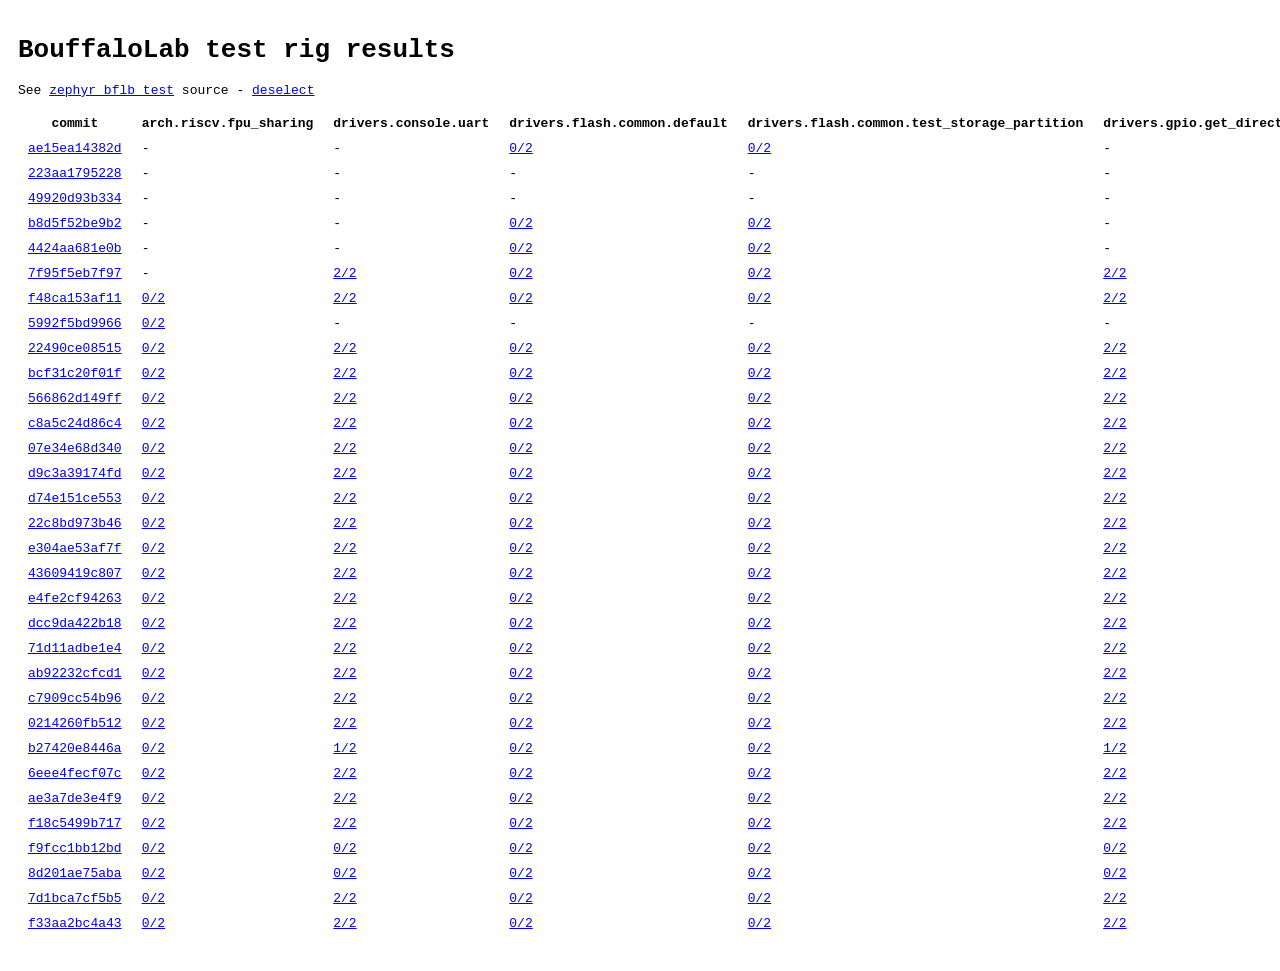
==== commit e6fb4137: "publish results for rig0" ====
--- a/html/index.html
+++ b/html/index.html
@@ -13389,6 +13389,902 @@
   <dt><code>ai_m61_32s_kit@DEFAULT/bl618m05q2i</code></dt>   <dd> <code>name: sample.kernel.philosopher</code> <code>status: passed</code> <code>execution_time: 4.13</code> <code>retries: 0</code> <code>dut: /dev/serial/by-id/usb-1a86_USB_Single_Serial_56F3013862-if00</code> <code>rig: rig0</code></dd>
   <dt><code>ai_wb2_12f_kit/bl602c00q2i</code></dt>   <dd> <code>name: sample.kernel.philosopher</code> <code>status: passed</code> <code>execution_time: 5.23</code> <code>retries: 0</code> <code>dut: /dev/serial/by-id/usb-1a86_USB_Single_Serial_5734005368-if00</code> <code>rig: rig0</code></dd>
  </dl></td><td/></tr>
+ <tr><td><a href="https://github.com/zephyrproject-rtos/zephyr/commit/f33aa2bc4a43">f33aa2bc4a43 <span class="tooltip">2026-06-23T09:14:24-04:00</span></a></td><td><a href="#f33aa2bc4a43_arch.riscv.fpu_sharing">0/2</a></td><td><a href="#f33aa2bc4a43_drivers.console.uart">2/2</a></td><td><a href="#f33aa2bc4a43_drivers.flash.common.default">0/2</a></td><td><a href="#f33aa2bc4a43_drivers.flash.common.test_storage_partition">0/2</a></td><td><a href="#f33aa2bc4a43_drivers.gpio.get_direction">2/2</a></td><td><a href="#f33aa2bc4a43_kernel.cache.api">2/2</a></td><td><a href="#f33aa2bc4a43_kernel.common.lto">0/2</a></td><td><a href="#f33aa2bc4a43_kernel.common.lto.singlethreaded">0/2</a></td><td><a href="#f33aa2bc4a43_sample.basic.helloworld">2/2</a></td><td><a href="#f33aa2bc4a43_sample.kernel.philosopher">2/2</a></td></tr>
+ <tr id="f33aa2bc4a43_arch.riscv.fpu_sharing" class="details"><td colspan="100%"><dl>
+  <dt><code>ai_m61_32s_kit@DEFAULT/bl618m05q2i</code></dt>   <dd> <code>name: arch.riscv.fpu_sharing</code> <code>status: failed</code> <code>execution_time: 64.49</code> <code>retries: 0</code> <code>dut: /dev/serial/by-id/usb-1a86_USB_Single_Serial_56F3013862-if00</code> <code>rig: rig0</code><pre>I: Built-in PSRAM Present, size: 0x400000 bytes
+I: No Built-in Flash
+I: PSRAM ID: 5f
+*** Booting Zephyr OS build v4.4.0-5978-gf33aa2bc4a43 ***
+Running TESTSUITE riscv_fpu_sharing
+===================================================================
+START - test_basics
+
+    Assertion failed at WEST_TOPDIR/zephyr/tests/arch/riscv/fpu_sharing/src/main.c:59: riscv_fpu_sharing_test_basics: fpu_is_clean() is false
+
+ FAIL - test_basics in 0.013 seconds
+===================================================================
+START - test_fp_insn_trap
+ PASS - test_fp_insn_trap in 0.001 seconds
+===================================================================
+START - test_multi_thread_interaction
+
+    Assertion failed at WEST_TOPDIR/zephyr/tests/arch/riscv/fpu_sharing/src/main.c:91: new_thread_check: (fpu_is_clean() is false)
+FPU not clean after read
+ FAIL - test_multi_thread_interaction in 0.015 seconds
+===================================================================
+START - test_thread_vs_exc_interaction
+</pre></dd>
+  <dt><code>ai_wb2_12f_kit/bl602c00q2i</code></dt>   <dd> <code>name: arch.riscv.fpu_sharing</code> <code>status: failed</code> <code>execution_time: 5.52</code> <code>retries: 0</code> <code>dut: /dev/serial/by-id/usb-1a86_USB_Single_Serial_5734005368-if00</code> <code>rig: rig0</code><pre>*** Booting Zephyr OS build v4.4.0-5978-gf33aa2bc4a43 ***
+Running TESTSUITE riscv_fpu_sharing
+===================================================================
+START - test_basics
+
+    Assertion failed at WEST_TOPDIR/zephyr/tests/arch/riscv/fpu_sharing/src/main.c:59: riscv_fpu_sharing_test_basics: fpu_is_clean() is false
+
+ FAIL - test_basics in 0.013 seconds
+===================================================================
+START - test_fp_insn_trap
+ PASS - test_fp_insn_trap in 0.001 seconds
+===================================================================
+START - test_multi_thread_interaction
+
+    Assertion failed at WEST_TOPDIR/zephyr/tests/arch/riscv/fpu_sharing/src/main.c:91: new_thread_check: (fpu_is_clean() is false)
+FPU not clean after read
+ FAIL - test_multi_thread_interaction in 0.015 seconds
+===================================================================
+START - test_thread_vs_exc_interaction
+
+    Assertion failed at WEST_TOPDIR/zephyr/tests/arch/riscv/fpu_sharing/src/main.c:316: riscv_fpu_sharing_test_thread_vs_exc_interaction: fpu_is_clean() is false
+
+ FAIL - test_thread_vs_exc_interaction in 0.015 seconds
+===================================================================
+TESTSUITE riscv_fpu_sharing failed.
+
+------ TESTSUITE SUMMARY START ------
+
+SUITE FAIL -  25.00% [riscv_fpu_sharing]: pass = 1, fail = 3, skip = 0, total = 4 duration = 0.044 seconds
+ - FAIL - [riscv_fpu_sharing.test_basics] duration = 0.013 seconds
+ - PASS - [riscv_fpu_sharing.test_fp_insn_trap] duration = 0.001 seconds
+ - FAIL - [riscv_fpu_sharing.test_multi_thread_interaction] duration = 0.015 seconds
+ - FAIL - [riscv_fpu_sharing.test_thread_vs_exc_interaction] duration = 0.015 seconds
+
+------ TESTSUITE SUMMARY END ------
+
+===================================================================
+RunID: 24bba9bdf2423ee6201b02c11f0b6ce8
+PROJECT EXECUTION FAILED
+</pre></dd>
+ </dl></td><td/></tr>
+ <tr id="f33aa2bc4a43_drivers.console.uart" class="details"><td colspan="100%"><dl>
+  <dt><code>ai_m61_32s_kit@DEFAULT/bl618m05q2i</code></dt>   <dd> <code>name: drivers.console.uart</code> <code>status: passed</code> <code>execution_time: 4.75</code> <code>retries: 0</code> <code>dut: /dev/serial/by-id/usb-1a86_USB_Single_Serial_56F3013862-if00</code> <code>rig: rig0</code></dd>
+  <dt><code>ai_wb2_12f_kit/bl602c00q2i</code></dt>   <dd> <code>name: drivers.console.uart</code> <code>status: passed</code> <code>execution_time: 5.54</code> <code>retries: 0</code> <code>dut: /dev/serial/by-id/usb-1a86_USB_Single_Serial_5734005368-if00</code> <code>rig: rig0</code></dd>
+ </dl></td><td/></tr>
+ <tr id="f33aa2bc4a43_drivers.flash.common.default" class="details"><td colspan="100%"><dl>
+  <dt><code>ai_m61_32s_kit@DEFAULT/bl618m05q2i</code></dt>   <dd> <code>name: drivers.flash.common.default</code> <code>status: failed</code> <code>execution_time: 5.28</code> <code>retries: 0</code> <code>dut: /dev/serial/by-id/usb-1a86_USB_Single_Serial_56F3013862-if00</code> <code>rig: rig0</code><pre>I: Built-in PSRAM Present, size: 0x400000 bytes
+I: No Built-in Flash
+I: PSRAM ID: 5f
+*** Booting Zephyr OS build v4.4.0-5978-gf33aa2bc4a43 ***
+Running TESTSUITE flash_driver
+===================================================================
+START - test_flash_copy
+Test will run on device flash-controller@2000b000
+E: Size of CONFIG_FLASH_FILL_BUFFER_SIZE
+
+    Assertion failed at WEST_TOPDIR/zephyr/tests/drivers/flash/common/src/main.c:483: test_flash_copy_inner: flash_fill(flash_dev, 0xaa, page_info.start_offset, page_info.size) is non-zero
+
+ FAIL - test_flash_copy in 0.039 seconds
+===================================================================
+START - test_flash_erase
+Test will run on device flash-controller@2000b000
+ PASS - test_flash_erase in 0.028 seconds
+===================================================================
+START - test_flash_fill
+Test will run on device flash-controller@2000b000
+E: Size of CONFIG_FLASH_FILL_BUFFER_SIZE
+
+    Assertion failed at WEST_TOPDIR/zephyr/tests/drivers/flash/common/src/main.c:244: flash_driver_test_flash_fill: (rc not equal to 0)
+Fill failed
+
+ FAIL - test_flash_fill in 0.035 seconds
+===================================================================
+START - test_flash_flatten
+Test will run on device flash-controller@2000b000
+E: Size of CONFIG_FLASH_FILL_BUFFER_SIZE
+
+    Assertion failed at WEST_TOPDIR/zephyr/tests/drivers/flash/common/src/main.c:276: flash_driver_test_flash_flatten: (rc not equal to 0)
+Fill failed
+
+ FAIL - test_flash_flatten in 0.036 seconds
+===================================================================
+START - test_flash_page_layout
+Test will run on device flash-controller@2000b000
+start_offset=0x100000	size=4096	index=256
+page_count=2046
+ PASS - test_flash_page_layout in 0.010 seconds
+===================================================================
+START - test_flash_write_read_over_the_packet_limit
+Test will run on device flash-controller@2000b000
+Given bus controller does not have 'packet_data_limit' property
+ SKIP - test_flash_write_read_over_the_packet_limit in 0.011 seconds
+===================================================================
+START - test_get_size
+Test will run on device flash-controller@2000b000
+ SKIP - test_get_size in 0.005 seconds
+===================================================================
+START - test_read_unaligned_address
+Test will run on device flash-controller@2000b000
+ PASS - test_read_unaligned_address in 0.022 seconds
+===================================================================
+START - test_supply_gpios_control
+Test will run on device flash-controller@2000b000
+ SKIP - test_supply_gpios_control in 0.027 seconds
+===================================================================
+TESTSUITE flash_driver failed.
+
+------ TESTSUITE SUMMARY START ------
+
+SUITE FAIL -  50.00% [flash_driver]: pass = 3, fail = 3, skip = 3, total = 9 duration = 0.213 seconds
+ - FAIL - [flash_driver.test_flash_copy] duration = 0.039 seconds
+ - PASS - [flash_driver.test_flash_erase] duration = 0.028 seconds
+ - FAIL - [flash_driver.test_flash_fill] duration = 0.035 seconds
+ - FAIL - [flash_driver.test_flash_flatten] duration = 0.036 seconds
+ - PASS - [flash_driver.test_flash_page_layout] duration = 0.010 seconds
+ - SKIP - [flash_driver.test_flash_write_read_over_the_packet_limit] duration = 0.011 seconds
+ - SKIP - [flash_driver.test_get_size] duration = 0.005 seconds
+ - PASS - [flash_driver.test_read_unaligned_address] duration = 0.022 seconds
+ - SKIP - [flash_driver.test_supply_gpios_control] duration = 0.027 seconds
+
+------ TESTSUITE SUMMARY END ------
+
+===================================================================
+RunID: d6e5005c7c056b8e4a9f1b32c356fe0f
+PROJECT EXECUTION FAILED
+</pre></dd>
+  <dt><code>ai_wb2_12f_kit/bl602c00q2i</code></dt>   <dd> <code>name: drivers.flash.common.default</code> <code>status: failed</code> <code>execution_time: 5.51</code> <code>retries: 0</code> <code>dut: /dev/serial/by-id/usb-1a86_USB_Single_Serial_5734005368-if00</code> <code>rig: rig0</code><pre>*** Booting Zephyr OS build v4.4.0-5978-gf33aa2bc4a43 ***
+Running TESTSUITE flash_driver
+===================================================================
+START - test_flash_copy
+Test will run on device flash-controller@4000b000
+E: Size of CONFIG_FLASH_FILL_BUFFER_SIZE
+
+    Assertion failed at WEST_TOPDIR/zephyr/tests/drivers/flash/common/src/main.c:483: test_flash_copy_inner: flash_fill(flash_dev, 0xaa, page_info.start_offset, page_info.size) is non-zero
+
+ FAIL - test_flash_copy in 0.053 seconds
+===================================================================
+START - test_flash_erase
+Test will run on device flash-controller@4000b000
+ PASS - test_flash_erase in 0.035 seconds
+===================================================================
+START - test_flash_fill
+Test will run on device flash-controller@4000b000
+E: Size of CONFIG_FLASH_FILL_BUFFER_SIZE
+
+    Assertion failed at WEST_TOPDIR/zephyr/tests/drivers/flash/common/src/main.c:244: flash_driver_test_flash_fill: (rc not equal to 0)
+Fill failed
+
+ FAIL - test_flash_fill in 0.050 seconds
+===================================================================
+START - test_flash_flatten
+Test will run on device flash-controller@4000b000
+E: Size of CONFIG_FLASH_FILL_BUFFER_SIZE
+
+    Assertion failed at WEST_TOPDIR/zephyr/tests/drivers/flash/common/src/main.c:276: flash_driver_test_flash_flatten: (rc not equal to 0)
+Fill failed
+
+ FAIL - test_flash_flatten in 0.050 seconds
+===================================================================
+START - test_flash_page_layout
+Test will run on device flash-controller@4000b000
+start_offset=0x100000	size=4096	index=256
+page_count=1022
+ PASS - test_flash_page_layout in 0.011 seconds
+===================================================================
+START - test_flash_write_read_over_the_packet_limit
+Test will run on device flash-controller@4000b000
+Given bus controller does not have 'packet_data_limit' property
+ SKIP - test_flash_write_read_over_the_packet_limit in 0.011 seconds
+===================================================================
+START - test_get_size
+Test will run on device flash-controller@4000b000
+ SKIP - test_get_size in 0.005 seconds
+===================================================================
+START - test_read_unaligned_address
+Test will run on device flash-controller@4000b000
+ PASS - test_read_unaligned_address in 0.038 seconds
+===================================================================
+START - test_supply_gpios_control
+Test will run on device flash-controller@4000b000
+ SKIP - test_supply_gpios_control in 0.036 seconds
+===================================================================
+TESTSUITE flash_driver failed.
+
+------ TESTSUITE SUMMARY START ------
+
+SUITE FAIL -  50.00% [flash_driver]: pass = 3, fail = 3, skip = 3, total = 9 duration = 0.289 seconds
+ - FAIL - [flash_driver.test_flash_copy] duration = 0.053 seconds
+ - PASS - [flash_driver.test_flash_erase] duration = 0.035 seconds
+ - FAIL - [flash_driver.test_flash_fill] duration = 0.050 seconds
+ - FAIL - [flash_driver.test_flash_flatten] duration = 0.050 seconds
+ - PASS - [flash_driver.test_flash_page_layout] duration = 0.011 seconds
+ - SKIP - [flash_driver.test_flash_write_read_over_the_packet_limit] duration = 0.011 seconds
+ - SKIP - [flash_driver.test_get_size] duration = 0.005 seconds
+ - PASS - [flash_driver.test_read_unaligned_address] duration = 0.038 seconds
+ - SKIP - [flash_driver.test_supply_gpios_control] duration = 0.036 seconds
+
+------ TESTSUITE SUMMARY END ------
+
+===================================================================
+RunID: ff10785b4e8f790a853613ea23932c0f
+PROJECT EXECUTION FAILED
+</pre></dd>
+ </dl></td><td/></tr>
+ <tr id="f33aa2bc4a43_drivers.flash.common.test_storage_partition" class="details"><td colspan="100%"><dl>
+  <dt><code>ai_m61_32s_kit@DEFAULT/bl618m05q2i</code></dt>   <dd> <code>name: drivers.flash.common.test_storage_partition</code> <code>status: failed</code> <code>execution_time: 4.70</code> <code>retries: 0</code> <code>dut: /dev/serial/by-id/usb-1a86_USB_Single_Serial_56F3013862-if00</code> <code>rig: rig0</code><pre>I: Built-in PSRAM Present, size: 0x400000 bytes
+I: No Built-in Flash
+I: PSRAM ID: 5f
+*** Booting Zephyr OS build v4.4.0-5978-gf33aa2bc4a43 ***
+Running TESTSUITE flash_driver
+===================================================================
+START - test_flash_copy
+Test will run on device flash-controller@2000b000
+E: Size of CONFIG_FLASH_FILL_BUFFER_SIZE
+
+    Assertion failed at WEST_TOPDIR/zephyr/tests/drivers/flash/common/src/main.c:483: test_flash_copy_inner: flash_fill(flash_dev, 0xaa, page_info.start_offset, page_info.size) is non-zero
+
+ FAIL - test_flash_copy in 0.039 seconds
+===================================================================
+START - test_flash_erase
+Test will run on device flash-controller@2000b000
+ PASS - test_flash_erase in 0.028 seconds
+===================================================================
+START - test_flash_fill
+Test will run on device flash-controller@2000b000
+E: Size of CONFIG_FLASH_FILL_BUFFER_SIZE
+
+    Assertion failed at WEST_TOPDIR/zephyr/tests/drivers/flash/common/src/main.c:244: flash_driver_test_flash_fill: (rc not equal to 0)
+Fill failed
+
+ FAIL - test_flash_fill in 0.035 seconds
+===================================================================
+START - test_flash_flatten
+Test will run on device flash-controller@2000b000
+E: Size of CONFIG_FLASH_FILL_BUFFER_SIZE
+
+    Assertion failed at WEST_TOPDIR/zephyr/tests/drivers/flash/common/src/main.c:276: flash_driver_test_flash_flatten: (rc not equal to 0)
+Fill failed
+
+ FAIL - test_flash_flatten in 0.036 seconds
+===================================================================
+START - test_flash_page_layout
+Test will run on device flash-controller@2000b000
+start_offset=0x100000	size=4096	index=256
+page_count=2046
+ PASS - test_flash_page_layout in 0.010 seconds
+===================================================================
+START - test_flash_write_read_over_the_packet_limit
+Test will run on device flash-controller@2000b000
+Given bus controller does not have 'packet_data_limit' property
+ SKIP - test_flash_write_read_over_the_packet_limit in 0.011 seconds
+===================================================================
+START - test_get_size
+Test will run on device flash-controller@2000b000
+ SKIP - test_get_size in 0.005 seconds
+===================================================================
+START - test_read_unaligned_address
+Test will run on device flash-controller@2000b000
+ PASS - test_read_unaligned_address in 0.022 seconds
+===================================================================
+START - test_supply_gpios_control
+Test will run on device flash-controller@2000b000
+ SKIP - test_supply_gpios_control in 0.027 seconds
+===================================================================
+TESTSUITE flash_driver failed.
+
+------ TESTSUITE SUMMARY START ------
+
+SUITE FAIL -  50.00% [flash_driver]: pass = 3, fail = 3, skip = 3, total = 9 duration = 0.213 seconds
+ - FAIL - [flash_driver.test_flash_copy] duration = 0.039 seconds
+ - PASS - [flash_driver.test_flash_erase] duration = 0.028 seconds
+ - FAIL - [flash_driver.test_flash_fill] duration = 0.035 seconds
+ - FAIL - [flash_driver.test_flash_flatten] duration = 0.036 seconds
+ - PASS - [flash_driver.test_flash_page_layout] duration = 0.010 seconds
+ - SKIP - [flash_driver.test_flash_write_read_over_the_packet_limit] duration = 0.011 seconds
+ - SKIP - [flash_driver.test_get_size] duration = 0.005 seconds
+ - PASS - [flash_driver.test_read_unaligned_address] duration = 0.022 seconds
+ - SKIP - [flash_driver.test_supply_gpios_control] duration = 0.027 seconds
+
+------ TESTSUITE SUMMARY END ------
+
+===================================================================
+RunID: 3fa1435229686094de718201cb3912e1
+PROJECT EXECUTION FAILED
+</pre></dd>
+  <dt><code>ai_wb2_12f_kit/bl602c00q2i</code></dt>   <dd> <code>name: drivers.flash.common.test_storage_partition</code> <code>status: failed</code> <code>execution_time: 5.47</code> <code>retries: 0</code> <code>dut: /dev/serial/by-id/usb-1a86_USB_Single_Serial_5734005368-if00</code> <code>rig: rig0</code><pre>*** Booting Zephyr OS build v4.4.0-5978-gf33aa2bc4a43 ***
+Running TESTSUITE flash_driver
+===================================================================
+START - test_flash_copy
+Test will run on device flash-controller@4000b000
+E: Size of CONFIG_FLASH_FILL_BUFFER_SIZE
+
+    Assertion failed at WEST_TOPDIR/zephyr/tests/drivers/flash/common/src/main.c:483: test_flash_copy_inner: flash_fill(flash_dev, 0xaa, page_info.start_offset, page_info.size) is non-zero
+
+ FAIL - test_flash_copy in 0.051 seconds
+===================================================================
+START - test_flash_erase
+Test will run on device flash-controller@4000b000
+ PASS - test_flash_erase in 0.036 seconds
+===================================================================
+START - test_flash_fill
+Test will run on device flash-controller@4000b000
+E: Size of CONFIG_FLASH_FILL_BUFFER_SIZE
+
+    Assertion failed at WEST_TOPDIR/zephyr/tests/drivers/flash/common/src/main.c:244: flash_driver_test_flash_fill: (rc not equal to 0)
+Fill failed
+
+ FAIL - test_flash_fill in 0.050 seconds
+===================================================================
+START - test_flash_flatten
+Test will run on device flash-controller@4000b000
+E: Size of CONFIG_FLASH_FILL_BUFFER_SIZE
+
+    Assertion failed at WEST_TOPDIR/zephyr/tests/drivers/flash/common/src/main.c:276: flash_driver_test_flash_flatten: (rc not equal to 0)
+Fill failed
+
+ FAIL - test_flash_flatten in 0.050 seconds
+===================================================================
+START - test_flash_page_layout
+Test will run on device flash-controller@4000b000
+start_offset=0x100000	size=4096	index=256
+page_count=1022
+ PASS - test_flash_page_layout in 0.011 seconds
+===================================================================
+START - test_flash_write_read_over_the_packet_limit
+Test will run on device flash-controller@4000b000
+Given bus controller does not have 'packet_data_limit' property
+ SKIP - test_flash_write_read_over_the_packet_limit in 0.011 seconds
+===================================================================
+START - test_get_size
+Test will run on device flash-controller@4000b000
+ SKIP - test_get_size in 0.005 seconds
+===================================================================
+START - test_read_unaligned_address
+Test will run on device flash-controller@4000b000
+ PASS - test_read_unaligned_address in 0.036 seconds
+===================================================================
+START - test_supply_gpios_control
+Test will run on device flash-controller@4000b000
+ SKIP - test_supply_gpios_control in 0.036 seconds
+===================================================================
+TESTSUITE flash_driver failed.
+
+------ TESTSUITE SUMMARY START ------
+
+SUITE FAIL -  50.00% [flash_driver]: pass = 3, fail = 3, skip = 3, total = 9 duration = 0.286 seconds
+ - FAIL - [flash_driver.test_flash_copy] duration = 0.051 seconds
+ - PASS - [flash_driver.test_flash_erase] duration = 0.036 seconds
+ - FAIL - [flash_driver.test_flash_fill] duration = 0.050 seconds
+ - FAIL - [flash_driver.test_flash_flatten] duration = 0.050 seconds
+ - PASS - [flash_driver.test_flash_page_layout] duration = 0.011 seconds
+ - SKIP - [flash_driver.test_flash_write_read_over_the_packet_limit] duration = 0.011 seconds
+ - SKIP - [flash_driver.test_get_size] duration = 0.005 seconds
+ - PASS - [flash_driver.test_read_unaligned_address] duration = 0.036 seconds
+ - SKIP - [flash_driver.test_supply_gpios_control] duration = 0.036 seconds
+
+------ TESTSUITE SUMMARY END ------
+
+===================================================================
+RunID: dda815f80045d002503b74684d393cb7
+PROJECT EXECUTION FAILED
+</pre></dd>
+ </dl></td><td/></tr>
+ <tr id="f33aa2bc4a43_drivers.gpio.get_direction" class="details"><td colspan="100%"><dl>
+  <dt><code>ai_m61_32s_kit@DEFAULT/bl618m05q2i</code></dt>   <dd> <code>name: drivers.gpio.get_direction</code> <code>status: passed</code> <code>execution_time: 4.84</code> <code>retries: 0</code> <code>dut: /dev/serial/by-id/usb-1a86_USB_Single_Serial_56F3013862-if00</code> <code>rig: rig0</code></dd>
+  <dt><code>ai_wb2_12f_kit/bl602c00q2i</code></dt>   <dd> <code>name: drivers.gpio.get_direction</code> <code>status: passed</code> <code>execution_time: 5.98</code> <code>retries: 0</code> <code>dut: /dev/serial/by-id/usb-1a86_USB_Single_Serial_5734005368-if00</code> <code>rig: rig0</code></dd>
+ </dl></td><td/></tr>
+ <tr id="f33aa2bc4a43_kernel.cache.api" class="details"><td colspan="100%"><dl>
+  <dt><code>ai_m61_32s_kit@DEFAULT/bl618m05q2i</code></dt>   <dd> <code>name: kernel.cache.api</code> <code>status: passed</code> <code>execution_time: 4.35</code> <code>retries: 0</code> <code>dut: /dev/serial/by-id/usb-1a86_USB_Single_Serial_56F3013862-if00</code> <code>rig: rig0</code></dd>
+  <dt><code>ai_wb2_12f_kit/bl602c00q2i</code></dt>   <dd> <code>name: kernel.cache.api</code> <code>status: passed</code> <code>execution_time: 5.15</code> <code>retries: 0</code> <code>dut: /dev/serial/by-id/usb-1a86_USB_Single_Serial_5734005368-if00</code> <code>rig: rig0</code></dd>
+ </dl></td><td/></tr>
+ <tr id="f33aa2bc4a43_kernel.common.lto" class="details"><td colspan="100%"><dl>
+  <dt><code>ai_m61_32s_kit@DEFAULT/bl618m05q2i</code></dt>   <dd> <code>name: kernel.common.lto</code> <code>status: failed</code> <code>execution_time: 124.57</code> <code>retries: 0</code> <code>dut: /dev/serial/by-id/usb-1a86_USB_Single_Serial_56F3013862-if00</code> <code>rig: rig0</code><pre>I: Built-in PSRAM Present, size: 0x400000 bytes
+I: No Built-in Flash
+I: PSRAM ID: 5f
+***** delaying boot 500ms (per build configuration) *****
+*** Booting Zephyr OS build v4.4.0-5978-gf33aa2bc4a43 (delayed boot 500ms) ***
+Running TESTSUITE atomic
+===================================================================
+START - test_atomic
+ PASS - test_atomic in 0.001 seconds
+===================================================================
+START - test_atomic_overflow
+ PASS - test_atomic_overflow in 0.001 seconds
+===================================================================
+START - test_threads_access_atomic
+ PASS - test_threads_access_atomic in 0.040 seconds
+===================================================================
+TESTSUITE atomic succeeded
+Running TESTSUITE bitarray
+===================================================================
+START - test_bitarray_alloc_divisor[loop/0]
+Testing bit array alloc and free with divisor 1
+ PASS - test_bitarray_alloc_divisor[loop/0] in 0.006 seconds
+===================================================================
+START - test_bitarray_alloc_divisor[loop/1]
+Testing bit array alloc and free with divisor 2
+ PASS - test_bitarray_alloc_divisor[loop/1] in 0.006 seconds
+===================================================================
+START - test_bitarray_alloc_divisor[loop/2]
+Testing bit array alloc and free with divisor 4
+ PASS - test_bitarray_alloc_divisor[loop/2] in 0.006 seconds
+===================================================================
+START - test_bitarray_alloc_divisor[loop/3]
+Testing bit array alloc and free with divisor 8
+ PASS - test_bitarray_alloc_divisor[loop/3] in 0.006 seconds
+===================================================================
+START - test_bitarray_alloc_divisor[loop/4]
+Testing bit array alloc and free with divisor 16
+ PASS - test_bitarray_alloc_divisor[loop/4] in 0.006 seconds
+===================================================================
+START - test_bitarray_alloc_divisor[loop/5]
+Testing bit array alloc and free with divisor 32
+ PASS - test_bitarray_alloc_divisor[loop/5] in 0.006 seconds
+===================================================================
+START - test_bitarray_alloc_divisor[loop/6]
+Testing bit array alloc and free with divisor 64
+ PASS - test_bitarray_alloc_divisor[loop/6] in 0.006 seconds
+===================================================================
+START - test_bitarray_alloc_free
+Testing bit array alloc and free with predefined patterns using 128 bit array
+Testing bit array alloc and free with predefined patterns using 32 bit array
+Testing bit array alloc and free with divisor 1
+Testing bit array alloc and free with divisor 2
+Testing bit array alloc and free with divisor 4
+Testing bit array alloc and free with divisor 8
+Testing bit array alloc and free with divisor 16
+Testing bit array alloc and free with divisor 32
+Testing bit array alloc and free with divisor 64
+Testing bit array interval alloc and free
+ PASS - test_bitarray_alloc_free in 0.048 seconds
+===================================================================
+START - test_bitarray_declare
+ PASS - test_bitarray_declare in 0.001 seconds
+===================================================================
+START - test_bitarray_find_nth_set
+Testing bit array nth bit set finding spanning single bundle
+Testing bit array nth bit set finding spanning multiple bundles
+Testing error cases
+ PASS - test_bitarray_find_nth_set in 0.013 seconds
+===================================================================
+START - test_bitarray_popcount_region
+Testing bit array region popcount spanning single bundle
+Testing bit array region popcount spanning multiple bundles
+Testing edge/error cases
+ PASS - test_bitarray_popcount_region in 0.013 seconds
+===================================================================
+START - test_bitarray_region_set_clear
+Testing bit array region bit tests
+Testing bit array region bit manipulations
+ PASS - test_bitarray_region_set_clear in 0.008 seconds
+===================================================================
+START - test_bitarray_set_clear
+ PASS - test_bitarray_set_clear in 0.002 seconds
+===================================================================
+START - test_bitarray_xor
+Testing bit array region xor spanning single bundle
+Testing bit array region xor spanning multiple bundles
+Testing error cases
+ PASS - test_bitarray_xor in 0.012 seconds
+===================================================================
+START - test_ffs
+ PASS - test_ffs in 0.001 seconds
+===================================================================
+TESTSUITE bitarray succeeded
+Running TESTSUITE boot_delay
+===================================================================
+START - test_bootdelay
+ PASS - test_bootdelay in 0.001 seconds
+===================================================================
+TESTSUITE boot_delay succeeded
+Running TESTSUITE byteorder
+===================================================================
+START - test_byteorder_mem_swap
+ PASS - test_byteorder_mem_swap in 0.001 seconds
+===================================================================
+START - test_byteorder_memcpy_swap
+ PASS - test_byteorder_memcpy_swap in 0.001 seconds
+===================================================================
+START - test_sys_be_to_cpu
+ PASS - test_sys_be_to_cpu in 0.001 seconds
+===================================================================
+START - test_sys_cpu_to_be
+ PASS - test_sys_cpu_to_be in 0.001 seconds
+===================================================================
+START - test_sys_cpu_to_le
+ PASS - test_sys_cpu_to_le in 0.001 seconds
+===================================================================
+START - test_sys_get_be16
+ PASS - test_sys_get_be16 in 0.001 seconds
+===================================================================
+START - test_sys_get_be24
+ PASS - test_sys_get_be24 in 0.001 seconds
+===================================================================
+START - test_sys_get_be32
+ PASS - test_sys_get_be32 in 0.001 seconds
+===================================================================
+START - test_sys_get_be40
+ PASS - test_sys_get_be40 in 0.001 seconds
+===================================================================
+START - test_sys_get_be48
+ PASS - test_sys_get_be48 in 0.001 seconds
+===================================================================
+START - test_sys_get_be64
+ PASS - test_sys_get_be64 in 0.001 seconds
+===================================================================
+START - test_sys_get_be
+ PASS - test_sys_get_be in 0.001 seconds
+===================================================================
+START - test_sys_get_le16
+ PASS - test_sys_get_le16 in 0.001 seconds
+===================================================================
+START - test_sys_get_le24
+ PASS - test_sys_get_le24 in 0.001 seconds
+===================================================================
+START - test_sys_get_le32
+ PASS - test_sys_get_le32 in 0.001 seconds
+===================================================================
+START - test_sys_get_le40
+ PASS - test_sys_get_le40 in 0.001 seconds
+===================================================================
+START - test_sys_get_le48
+ PASS - test_sys_get_le48 in 0.001 seconds
+===================================================================
+START - test_sys_get_le64
+ PASS - test_sys_get_le64 in 0.001 seconds
+===================================================================
+START - test_sys_get_le
+ PASS - test_sys_get_le in 0.001 seconds
+===================================================================
+START - test_sys_le_to_cpu
+ PASS - test_sys_le_to_cpu in 0.001 seconds
+===================================================================
+START - test_sys_put_be16
+ PASS - test_sys_put_be16 in 0.001 seconds
+===================================================================
+START - test_sys_put_be24
+ PASS - test_sys_put_be24 in 0.001 seconds
+===================================================================
+START - test_sys_put_be32
+ PASS - test_sys_put_be32 in 0.001 seconds
+===================================================================
+START - test_sys_put_be40
+ PASS - test_sys_put_be40 in 0.001 seconds
+===================================================================
+START - test_sys_put_be48
+ PASS - test_sys_put_be48 in 0.001 seconds
+===================================================================
+START - test_sys_put_be64
+ PASS - test_sys_put_be64 in 0.001 seconds
+===================================================================
+START - test_sys_put_be
+ PASS - test_sys_put_be in 0.001 seconds
+===================================================================
+START - test_sys_put_le16
+ PASS - test_sys_put_le16 in 0.001 seconds
+===================================================================
+START - test_sys_put_le24
+ PASS - test_sys_put_le24 in 0.001 seconds
+===================================================================
+START - test_sys_put_le32
+ PASS - test_sys_put_le32 in 0.001 seconds
+===================================================================
+START - test_sys_put_le40
+ PASS - test_sys_put_le40 in 0.001 seconds
+===================================================================
+START - test_sys_put_le48
+ PASS - test_sys_put_le48 in 0.001 seconds
+===================================================================
+START - test_sys_put_le64
+ PASS - test_sys_put_le64 in 0.001 seconds
+===================================================================
+START - test_sys_put_le
+ PASS - test_sys_put_le in 0.001 seconds
+===================================================================
+START - test_sys_uint16_to_array
+ PASS - test_sys_uint16_to_array in 0.001 seconds
+===================================================================
+START - test_sys_uint32_to_array
+ PASS - test_sys_uint32_to_array in 0.001 seconds
+===================================================================
+START - test_sys_uint64_to_array
+ PASS - test_sys_uint64_to_array in 0.001 seconds
+===================================================================
+TESTSUITE byteorder succeeded
+Running TESTSUITE clock
+===================================================================
+START - test_clock_cycle_32
+ PASS - test_clock_cycle_32 in 0.003 seconds
+===================================================================
+START - test_clock_cycle_64
+ PASS - test_clock_cycle_64 in 0.002 seconds
+===================================================================
+START - test_clock_uptime
+ PASS - test_clock_uptime in 0.012 seconds
+===================================================================
+START - test_ms_time_duration
+
+    Assertion failed at WEST_TOPDIR/zephyr/tests/kernel/common/src/clock.c:228: clock_test_ms_time_duration: (tdata.duration_count == 1 is false)
+duration 0 not 1
+ FAIL - test_ms_time_duration in 0.184 seconds
+===================================================================
+TESTSUITE clock failed.
+Running TESTSUITE common
+===================================================================
+START - test_bounds_check_mitigation
+ PASS - test_bounds_check_mitigation in 0.001 seconds
+===================================================================
+START - test_version
+ PASS - test_version in 0.001 seconds
+===================================================================
+TESTSUITE common succeeded
+Running TESTSUITE common_1cpu
+===================================================================
+START - test_nested_irq_offload
+</pre></dd>
+ </dl></td><td/></tr>
+ <tr id="f33aa2bc4a43_kernel.common.lto.singlethreaded" class="details"><td colspan="100%"><dl>
+  <dt><code>ai_m61_32s_kit@DEFAULT/bl618m05q2i</code></dt>   <dd> <code>name: kernel.common.lto.singlethreaded</code> <code>status: failed</code> <code>execution_time: 125.42</code> <code>retries: 0</code> <code>dut: /dev/serial/by-id/usb-1a86_USB_Single_Serial_56F3013862-if00</code> <code>rig: rig0</code><pre>I: Built-in PSRAM Present, size: 0x400000 bytes
+I: No Built-in Flash
+I: PSRAM ID: 5f
+***** delaying boot 500ms (per build configuration) *****
+*** Booting Zephyr OS build v4.4.0-5978-gf33aa2bc4a43 (delayed boot 500ms) ***
+Running TESTSUITE atomic
+===================================================================
+START - test_atomic
+ PASS - test_atomic in 0.001 seconds
+===================================================================
+START - test_atomic_overflow
+ PASS - test_atomic_overflow in 0.001 seconds
+===================================================================
+START - test_threads_access_atomic
+ PASS - test_threads_access_atomic in 0.040 seconds
+===================================================================
+TESTSUITE atomic succeeded
+Running TESTSUITE bitarray
+===================================================================
+START - test_bitarray_alloc_divisor[loop/0]
+Testing bit array alloc and free with divisor 1
+ PASS - test_bitarray_alloc_divisor[loop/0] in 0.006 seconds
+===================================================================
+START - test_bitarray_alloc_divisor[loop/1]
+Testing bit array alloc and free with divisor 2
+ PASS - test_bitarray_alloc_divisor[loop/1] in 0.006 seconds
+===================================================================
+START - test_bitarray_alloc_divisor[loop/2]
+Testing bit array alloc and free with divisor 4
+ PASS - test_bitarray_alloc_divisor[loop/2] in 0.006 seconds
+===================================================================
+START - test_bitarray_alloc_divisor[loop/3]
+Testing bit array alloc and free with divisor 8
+ PASS - test_bitarray_alloc_divisor[loop/3] in 0.006 seconds
+===================================================================
+START - test_bitarray_alloc_divisor[loop/4]
+Testing bit array alloc and free with divisor 16
+ PASS - test_bitarray_alloc_divisor[loop/4] in 0.006 seconds
+===================================================================
+START - test_bitarray_alloc_divisor[loop/5]
+Testing bit array alloc and free with divisor 32
+ PASS - test_bitarray_alloc_divisor[loop/5] in 0.006 seconds
+===================================================================
+START - test_bitarray_alloc_divisor[loop/6]
+Testing bit array alloc and free with divisor 64
+ PASS - test_bitarray_alloc_divisor[loop/6] in 0.006 seconds
+===================================================================
+START - test_bitarray_alloc_free
+Testing bit array alloc and free with predefined patterns using 128 bit array
+Testing bit array alloc and free with predefined patterns using 32 bit array
+Testing bit array alloc and free with divisor 1
+Testing bit array alloc and free with divisor 2
+Testing bit array alloc and free with divisor 4
+Testing bit array alloc and free with divisor 8
+Testing bit array alloc and free with divisor 16
+Testing bit array alloc and free with divisor 32
+Testing bit array alloc and free with divisor 64
+Testing bit array interval alloc and free
+ PASS - test_bitarray_alloc_free in 0.048 seconds
+===================================================================
+START - test_bitarray_declare
+ PASS - test_bitarray_declare in 0.001 seconds
+===================================================================
+START - test_bitarray_find_nth_set
+Testing bit array nth bit set finding spanning single bundle
+Testing bit array nth bit set finding spanning multiple bundles
+Testing error cases
+ PASS - test_bitarray_find_nth_set in 0.013 seconds
+===================================================================
+START - test_bitarray_popcount_region
+Testing bit array region popcount spanning single bundle
+Testing bit array region popcount spanning multiple bundles
+Testing edge/error cases
+ PASS - test_bitarray_popcount_region in 0.013 seconds
+===================================================================
+START - test_bitarray_region_set_clear
+Testing bit array region bit tests
+Testing bit array region bit manipulations
+ PASS - test_bitarray_region_set_clear in 0.008 seconds
+===================================================================
+START - test_bitarray_set_clear
+ PASS - test_bitarray_set_clear in 0.002 seconds
+===================================================================
+START - test_bitarray_xor
+Testing bit array region xor spanning single bundle
+Testing bit array region xor spanning multiple bundles
+Testing error cases
+ PASS - test_bitarray_xor in 0.012 seconds
+===================================================================
+START - test_ffs
+ PASS - test_ffs in 0.001 seconds
+===================================================================
+TESTSUITE bitarray succeeded
+Running TESTSUITE boot_delay
+===================================================================
+START - test_bootdelay
+ PASS - test_bootdelay in 0.001 seconds
+===================================================================
+TESTSUITE boot_delay succeeded
+Running TESTSUITE byteorder
+===================================================================
+START - test_byteorder_mem_swap
+ PASS - test_byteorder_mem_swap in 0.001 seconds
+===================================================================
+START - test_byteorder_memcpy_swap
+ PASS - test_byteorder_memcpy_swap in 0.001 seconds
+===================================================================
+START - test_sys_be_to_cpu
+ PASS - test_sys_be_to_cpu in 0.001 seconds
+===================================================================
+START - test_sys_cpu_to_be
+ PASS - test_sys_cpu_to_be in 0.001 seconds
+===================================================================
+START - test_sys_cpu_to_le
+ PASS - test_sys_cpu_to_le in 0.001 seconds
+===================================================================
+START - test_sys_get_be16
+ PASS - test_sys_get_be16 in 0.001 seconds
+===================================================================
+START - test_sys_get_be24
+ PASS - test_sys_get_be24 in 0.001 seconds
+===================================================================
+START - test_sys_get_be32
+ PASS - test_sys_get_be32 in 0.001 seconds
+===================================================================
+START - test_sys_get_be40
+ PASS - test_sys_get_be40 in 0.001 seconds
+===================================================================
+START - test_sys_get_be48
+ PASS - test_sys_get_be48 in 0.001 seconds
+===================================================================
+START - test_sys_get_be64
+ PASS - test_sys_get_be64 in 0.001 seconds
+===================================================================
+START - test_sys_get_be
+ PASS - test_sys_get_be in 0.001 seconds
+===================================================================
+START - test_sys_get_le16
+ PASS - test_sys_get_le16 in 0.001 seconds
+===================================================================
+START - test_sys_get_le24
+ PASS - test_sys_get_le24 in 0.001 seconds
+===================================================================
+START - test_sys_get_le32
+ PASS - test_sys_get_le32 in 0.001 seconds
+===================================================================
+START - test_sys_get_le40
+ PASS - test_sys_get_le40 in 0.001 seconds
+===================================================================
+START - test_sys_get_le48
+ PASS - test_sys_get_le48 in 0.001 seconds
+===================================================================
+START - test_sys_get_le64
+ PASS - test_sys_get_le64 in 0.001 seconds
+===================================================================
+START - test_sys_get_le
+ PASS - test_sys_get_le in 0.001 seconds
+===================================================================
+START - test_sys_le_to_cpu
+ PASS - test_sys_le_to_cpu in 0.001 seconds
+===================================================================
+START - test_sys_put_be16
+ PASS - test_sys_put_be16 in 0.001 seconds
+===================================================================
+START - test_sys_put_be24
+ PASS - test_sys_put_be24 in 0.001 seconds
+===================================================================
+START - test_sys_put_be32
+ PASS - test_sys_put_be32 in 0.001 seconds
+===================================================================
+START - test_sys_put_be40
+ PASS - test_sys_put_be40 in 0.001 seconds
+===================================================================
+START - test_sys_put_be48
+ PASS - test_sys_put_be48 in 0.001 seconds
+===================================================================
+START - test_sys_put_be64
+ PASS - test_sys_put_be64 in 0.001 seconds
+===================================================================
+START - test_sys_put_be
+ PASS - test_sys_put_be in 0.001 seconds
+===================================================================
+START - test_sys_put_le16
+ PASS - test_sys_put_le16 in 0.001 seconds
+===================================================================
+START - test_sys_put_le24
+ PASS - test_sys_put_le24 in 0.001 seconds
+===================================================================
+START - test_sys_put_le32
+ PASS - test_sys_put_le32 in 0.001 seconds
+===================================================================
+START - test_sys_put_le40
+ PASS - test_sys_put_le40 in 0.001 seconds
+===================================================================
+START - test_sys_put_le48
+ PASS - test_sys_put_le48 in 0.001 seconds
+===================================================================
+START - test_sys_put_le64
+ PASS - test_sys_put_le64 in 0.001 seconds
+===================================================================
+START - test_sys_put_le
+ PASS - test_sys_put_le in 0.001 seconds
+===================================================================
+START - test_sys_uint16_to_array
+ PASS - test_sys_uint16_to_array in 0.001 seconds
+===================================================================
+START - test_sys_uint32_to_array
+ PASS - test_sys_uint32_to_array in 0.001 seconds
+===================================================================
+START - test_sys_uint64_to_array
+ PASS - test_sys_uint64_to_array in 0.001 seconds
+===================================================================
+TESTSUITE byteorder succeeded
+Running TESTSUITE clock
+===================================================================
+START - test_clock_cycle_32
+ PASS - test_clock_cycle_32 in 0.003 seconds
+===================================================================
+START - test_clock_cycle_64
+ PASS - test_clock_cycle_64 in 0.002 seconds
+===================================================================
+START - test_clock_uptime
+ PASS - test_clock_uptime in 0.012 seconds
+===================================================================
+START - test_ms_time_duration
+
+    Assertion failed at WEST_TOPDIR/zephyr/tests/kernel/common/src/clock.c:228: clock_test_ms_time_duration: (tdata.duration_count == 1 is false)
+duration 0 not 1
+ FAIL - test_ms_time_duration in 0.184 seconds
+===================================================================
+TESTSUITE clock failed.
+Running TESTSUITE common
+===================================================================
+START - test_bounds_check_mitigation
+ PASS - test_bounds_check_mitigation in 0.001 seconds
+===================================================================
+START - test_version
+ PASS - test_version in 0.001 seconds
+===================================================================
+TESTSUITE common succeeded
+Running TESTSUITE common_1cpu
+===================================================================
+START - test_nested_irq_offload
+</pre></dd>
+ </dl></td><td/></tr>
+ <tr id="f33aa2bc4a43_sample.basic.helloworld" class="details"><td colspan="100%"><dl>
+  <dt><code>ai_m61_32s_kit@DEFAULT/bl618m05q2i</code></dt>   <dd> <code>name: sample.basic.helloworld</code> <code>status: passed</code> <code>execution_time: 4.74</code> <code>retries: 0</code> <code>dut: /dev/serial/by-id/usb-1a86_USB_Single_Serial_56F3013862-if00</code> <code>rig: rig0</code></dd>
+  <dt><code>ai_wb2_12f_kit/bl602c00q2i</code></dt>   <dd> <code>name: sample.basic.helloworld</code> <code>status: passed</code> <code>execution_time: 6.19</code> <code>retries: 0</code> <code>dut: /dev/serial/by-id/usb-1a86_USB_Single_Serial_5734005368-if00</code> <code>rig: rig0</code></dd>
+ </dl></td><td/></tr>
+ <tr id="f33aa2bc4a43_sample.kernel.philosopher" class="details"><td colspan="100%"><dl>
+  <dt><code>ai_m61_32s_kit@DEFAULT/bl618m05q2i</code></dt>   <dd> <code>name: sample.kernel.philosopher</code> <code>status: passed</code> <code>execution_time: 4.05</code> <code>retries: 0</code> <code>dut: /dev/serial/by-id/usb-1a86_USB_Single_Serial_56F3013862-if00</code> <code>rig: rig0</code></dd>
+  <dt><code>ai_wb2_12f_kit/bl602c00q2i</code></dt>   <dd> <code>name: sample.kernel.philosopher</code> <code>status: passed</code> <code>execution_time: 4.88</code> <code>retries: 0</code> <code>dut: /dev/serial/by-id/usb-1a86_USB_Single_Serial_5734005368-if00</code> <code>rig: rig0</code></dd>
+ </dl></td><td/></tr>
 </tbody></table>
   </body>
 </html>
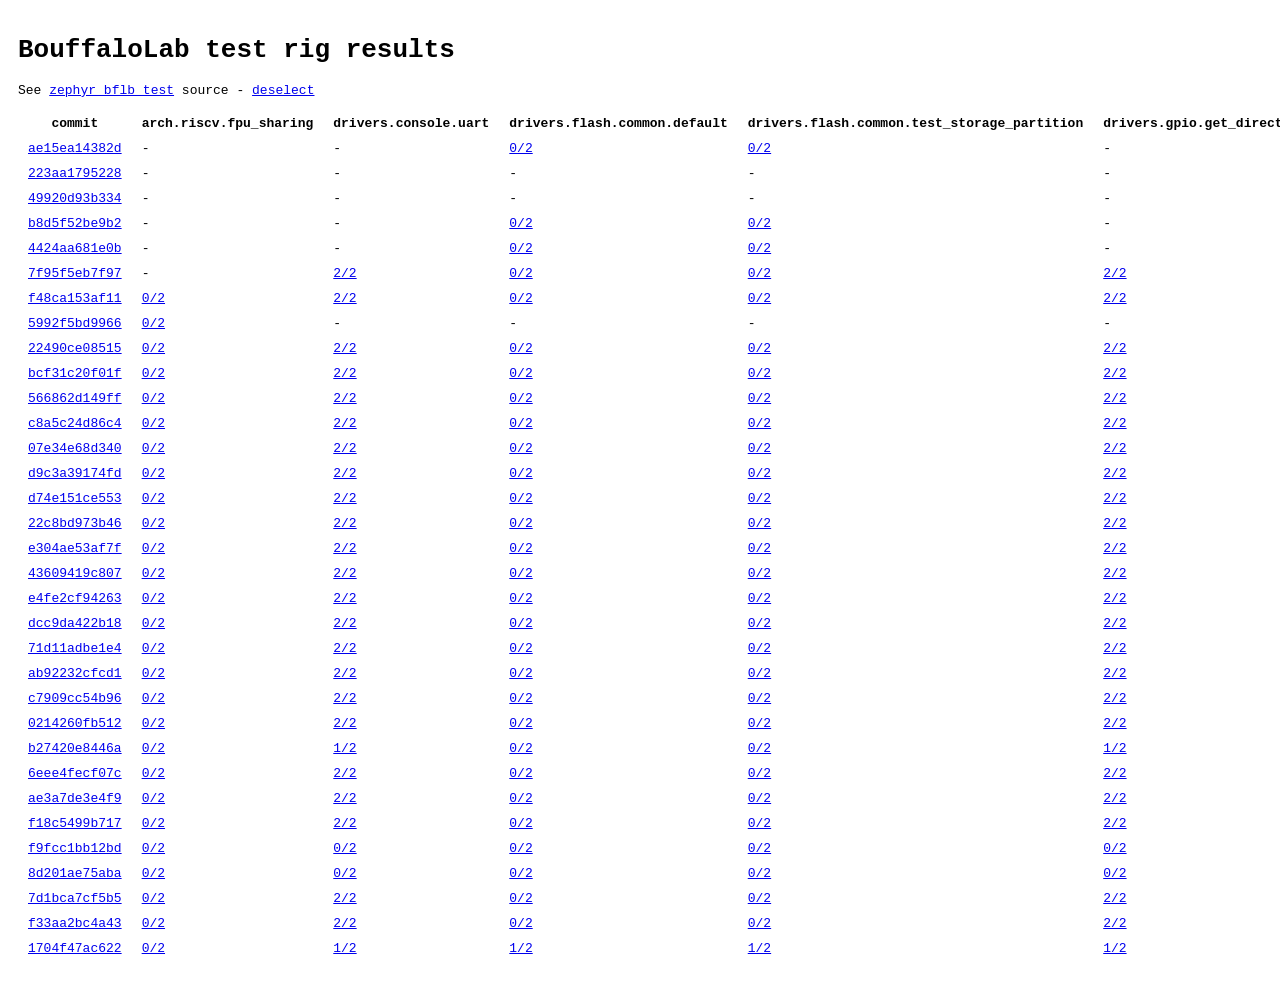
==== commit 6f065a01: "publish results for rig0" ====
--- a/html/index.html
+++ b/html/index.html
@@ -14285,6 +14285,108 @@
   <dt><code>ai_m61_32s_kit@DEFAULT/bl618m05q2i</code></dt>   <dd> <code>name: sample.kernel.philosopher</code> <code>status: passed</code> <code>execution_time: 4.05</code> <code>retries: 0</code> <code>dut: /dev/serial/by-id/usb-1a86_USB_Single_Serial_56F3013862-if00</code> <code>rig: rig0</code></dd>
   <dt><code>ai_wb2_12f_kit/bl602c00q2i</code></dt>   <dd> <code>name: sample.kernel.philosopher</code> <code>status: passed</code> <code>execution_time: 4.88</code> <code>retries: 0</code> <code>dut: /dev/serial/by-id/usb-1a86_USB_Single_Serial_5734005368-if00</code> <code>rig: rig0</code></dd>
  </dl></td><td/></tr>
+ <tr><td><a href="https://github.com/zephyrproject-rtos/zephyr/commit/1704f47ac622">1704f47ac622 <span class="tooltip">2026-06-23T17:41:00-04:00</span></a></td><td><a href="#1704f47ac622_arch.riscv.fpu_sharing">0/2</a></td><td><a href="#1704f47ac622_drivers.console.uart">1/2</a></td><td><a href="#1704f47ac622_drivers.flash.common.default">1/2</a></td><td><a href="#1704f47ac622_drivers.flash.common.test_storage_partition">1/2</a></td><td><a href="#1704f47ac622_drivers.gpio.get_direction">1/2</a></td><td><a href="#1704f47ac622_kernel.cache.api">1/2</a></td><td><a href="#1704f47ac622_kernel.common.lto">0/2</a></td><td><a href="#1704f47ac622_kernel.common.lto.singlethreaded">0/2</a></td><td><a href="#1704f47ac622_sample.basic.helloworld">1/2</a></td><td><a href="#1704f47ac622_sample.kernel.philosopher">1/2</a></td></tr>
+ <tr id="1704f47ac622_arch.riscv.fpu_sharing" class="details"><td colspan="100%"><dl>
+  <dt><code>ai_m61_32s_kit@DEFAULT/bl618m05q2i</code></dt>   <dd> <code>name: arch.riscv.fpu_sharing</code> <code>status: failed</code> <code>execution_time: 65.25</code> <code>retries: 0</code> <code>dut: /dev/serial/by-id/usb-1a86_USB_Single_Serial_56F3013862-if00</code> <code>rig: rig0</code><pre>I: Built-in PSRAM Present, size: 0x400000 bytes
+I: No Built-in Flash
+I: PSRAM ID: 5f
+</pre></dd>
+  <dt><code>ai_wb2_12f_kit/bl602c00q2i</code></dt>   <dd> <code>name: arch.riscv.fpu_sharing</code> <code>status: failed</code> <code>execution_time: 5.80</code> <code>retries: 0</code> <code>dut: /dev/serial/by-id/usb-1a86_USB_Single_Serial_5734005368-if00</code> <code>rig: rig0</code><pre>*** Booting Zephyr OS build v4.4.0-6036-g1704f47ac622 ***
+Running TESTSUITE riscv_fpu_sharing
+===================================================================
+START - test_basics
+
+    Assertion failed at WEST_TOPDIR/zephyr/tests/arch/riscv/fpu_sharing/src/main.c:59: riscv_fpu_sharing_test_basics: fpu_is_clean() is false
+
+ FAIL - test_basics in 0.013 seconds
+===================================================================
+START - test_fp_insn_trap
+ PASS - test_fp_insn_trap in 0.001 seconds
+===================================================================
+START - test_multi_thread_interaction
+
+    Assertion failed at WEST_TOPDIR/zephyr/tests/arch/riscv/fpu_sharing/src/main.c:91: new_thread_check: (fpu_is_clean() is false)
+FPU not clean after read
+ FAIL - test_multi_thread_interaction in 0.015 seconds
+===================================================================
+START - test_thread_vs_exc_interaction
+
+    Assertion failed at WEST_TOPDIR/zephyr/tests/arch/riscv/fpu_sharing/src/main.c:316: riscv_fpu_sharing_test_thread_vs_exc_interaction: fpu_is_clean() is false
+
+ FAIL - test_thread_vs_exc_interaction in 0.015 seconds
+===================================================================
+TESTSUITE riscv_fpu_sharing failed.
+
+------ TESTSUITE SUMMARY START ------
+
+SUITE FAIL -  25.00% [riscv_fpu_sharing]: pass = 1, fail = 3, skip = 0, total = 4 duration = 0.044 seconds
+ - FAIL - [riscv_fpu_sharing.test_basics] duration = 0.013 seconds
+ - PASS - [riscv_fpu_sharing.test_fp_insn_trap] duration = 0.001 seconds
+ - FAIL - [riscv_fpu_sharing.test_multi_thread_interaction] duration = 0.015 seconds
+ - FAIL - [riscv_fpu_sharing.test_thread_vs_exc_interaction] duration = 0.015 seconds
+
+------ TESTSUITE SUMMARY END ------
+
+===================================================================
+RunID: ebd0d3bcecc412a01dfd654da3e82fe6
+PROJECT EXECUTION FAILED
+</pre></dd>
+ </dl></td><td/></tr>
+ <tr id="1704f47ac622_drivers.console.uart" class="details"><td colspan="100%"><dl>
+  <dt><code>ai_m61_32s_kit@DEFAULT/bl618m05q2i</code></dt>   <dd> <code>name: drivers.console.uart</code> <code>status: failed</code> <code>execution_time: 64.02</code> <code>retries: 0</code> <code>dut: /dev/serial/by-id/usb-1a86_USB_Single_Serial_56F3013862-if00</code> <code>rig: rig0</code><pre>I: Built-in PSRAM Present, size: 0x400000 bytes
+I: No Built-in Flash
+I: PSRAM ID: 5f
+</pre></dd>
+  <dt><code>ai_wb2_12f_kit/bl602c00q2i</code></dt>   <dd> <code>name: drivers.console.uart</code> <code>status: passed</code> <code>execution_time: 5.99</code> <code>retries: 0</code> <code>dut: /dev/serial/by-id/usb-1a86_USB_Single_Serial_5734005368-if00</code> <code>rig: rig0</code></dd>
+ </dl></td><td/></tr>
+ <tr id="1704f47ac622_drivers.flash.common.default" class="details"><td colspan="100%"><dl>
+  <dt><code>ai_m61_32s_kit@DEFAULT/bl618m05q2i</code></dt>   <dd> <code>name: drivers.flash.common.default</code> <code>status: failed</code> <code>execution_time: 64.20</code> <code>retries: 0</code> <code>dut: /dev/serial/by-id/usb-1a86_USB_Single_Serial_56F3013862-if00</code> <code>rig: rig0</code><pre>I: Built-in PSRAM Present, size: 0x400000 bytes
+I: No Built-in Flash
+I: PSRAM ID: 5f
+</pre></dd>
+  <dt><code>ai_wb2_12f_kit/bl602c00q2i</code></dt>   <dd> <code>name: drivers.flash.common.default</code> <code>status: passed</code> <code>execution_time: 7.90</code> <code>retries: 0</code> <code>dut: /dev/serial/by-id/usb-1a86_USB_Single_Serial_5734005368-if00</code> <code>rig: rig0</code></dd>
+ </dl></td><td/></tr>
+ <tr id="1704f47ac622_drivers.flash.common.test_storage_partition" class="details"><td colspan="100%"><dl>
+  <dt><code>ai_m61_32s_kit@DEFAULT/bl618m05q2i</code></dt>   <dd> <code>name: drivers.flash.common.test_storage_partition</code> <code>status: failed</code> <code>execution_time: 65.28</code> <code>retries: 0</code> <code>dut: /dev/serial/by-id/usb-1a86_USB_Single_Serial_56F3013862-if00</code> <code>rig: rig0</code><pre>I: Built-in PSRAM Present, size: 0x400000 bytes
+I: No Built-in Flash
+I: PSRAM ID: 5f
+</pre></dd>
+  <dt><code>ai_wb2_12f_kit/bl602c00q2i</code></dt>   <dd> <code>name: drivers.flash.common.test_storage_partition</code> <code>status: passed</code> <code>execution_time: 7.25</code> <code>retries: 0</code> <code>dut: /dev/serial/by-id/usb-1a86_USB_Single_Serial_5734005368-if00</code> <code>rig: rig0</code></dd>
+ </dl></td><td/></tr>
+ <tr id="1704f47ac622_drivers.gpio.get_direction" class="details"><td colspan="100%"><dl>
+  <dt><code>ai_m61_32s_kit@DEFAULT/bl618m05q2i</code></dt>   <dd> <code>name: drivers.gpio.get_direction</code> <code>status: failed</code> <code>execution_time: 64.86</code> <code>retries: 0</code> <code>dut: /dev/serial/by-id/usb-1a86_USB_Single_Serial_56F3013862-if00</code> <code>rig: rig0</code><pre>I: Built-in PSRAM Present, size: 0x400000 bytes
+I: No Built-in Flash
+I: PSRAM ID: 5f
+</pre></dd>
+  <dt><code>ai_wb2_12f_kit/bl602c00q2i</code></dt>   <dd> <code>name: drivers.gpio.get_direction</code> <code>status: passed</code> <code>execution_time: 6.00</code> <code>retries: 0</code> <code>dut: /dev/serial/by-id/usb-1a86_USB_Single_Serial_5734005368-if00</code> <code>rig: rig0</code></dd>
+ </dl></td><td/></tr>
+ <tr id="1704f47ac622_kernel.cache.api" class="details"><td colspan="100%"><dl>
+  <dt><code>ai_m61_32s_kit@DEFAULT/bl618m05q2i</code></dt>   <dd> <code>name: kernel.cache.api</code> <code>status: failed</code> <code>execution_time: 64.12</code> <code>retries: 0</code> <code>dut: /dev/serial/by-id/usb-1a86_USB_Single_Serial_56F3013862-if00</code> <code>rig: rig0</code><pre>I: Built-in PSRAM Present, size: 0x400000 bytes
+I: No Built-in Flash
+I: PSRAM ID: 5f
+</pre></dd>
+  <dt><code>ai_wb2_12f_kit/bl602c00q2i</code></dt>   <dd> <code>name: kernel.cache.api</code> <code>status: passed</code> <code>execution_time: 5.02</code> <code>retries: 0</code> <code>dut: /dev/serial/by-id/usb-1a86_USB_Single_Serial_5734005368-if00</code> <code>rig: rig0</code></dd>
+ </dl></td><td/></tr>
+ <tr id="1704f47ac622_kernel.common.lto" class="details"><td colspan="100%"><dl>
+  <dt><code>ai_m61_32s_kit@DEFAULT/bl618m05q2i</code></dt>   <dd> <code>name: kernel.common.lto</code> <code>status: failed</code> <code>execution_time: 124.49</code> <code>retries: 0</code> <code>dut: /dev/serial/by-id/usb-1a86_USB_Single_Serial_56F3013862-if00</code> <code>rig: rig0</code><pre>I: Built-in PSRAM Present, size: 0x400000 bytes
+I: No Built-in Flash
+I: PSRAM ID: 5f
+</pre></dd>
+ </dl></td><td/></tr>
+ <tr id="1704f47ac622_kernel.common.lto.singlethreaded" class="details"><td colspan="100%"><dl>
+  <dt><code>ai_m61_32s_kit@DEFAULT/bl618m05q2i</code></dt>   <dd> <code>name: kernel.common.lto.singlethreaded</code> <code>status: failed</code> <code>execution_time: 125.16</code> <code>retries: 0</code> <code>dut: /dev/serial/by-id/usb-1a86_USB_Single_Serial_56F3013862-if00</code> <code>rig: rig0</code><pre>I: Built-in PSRAM Present, size: 0x400000 bytes
+I: No Built-in Flash
+I: PSRAM ID: 5f
+</pre></dd>
+ </dl></td><td/></tr>
+ <tr id="1704f47ac622_sample.basic.helloworld" class="details"><td colspan="100%"><dl>
+  <dt><code>ai_m61_32s_kit@DEFAULT/bl618m05q2i</code></dt>   <dd> <code>name: sample.basic.helloworld</code> <code>status: failed</code> <code>execution_time: 64.10</code> <code>retries: 0</code> <code>dut: /dev/serial/by-id/usb-1a86_USB_Single_Serial_56F3013862-if00</code> <code>rig: rig0</code><pre></pre></dd>
+  <dt><code>ai_wb2_12f_kit/bl602c00q2i</code></dt>   <dd> <code>name: sample.basic.helloworld</code> <code>status: passed</code> <code>execution_time: 5.59</code> <code>retries: 0</code> <code>dut: /dev/serial/by-id/usb-1a86_USB_Single_Serial_5734005368-if00</code> <code>rig: rig0</code></dd>
+ </dl></td><td/></tr>
+ <tr id="1704f47ac622_sample.kernel.philosopher" class="details"><td colspan="100%"><dl>
+  <dt><code>ai_m61_32s_kit@DEFAULT/bl618m05q2i</code></dt>   <dd> <code>name: sample.kernel.philosopher</code> <code>status: failed</code> <code>execution_time: 64.00</code> <code>retries: 0</code> <code>dut: /dev/serial/by-id/usb-1a86_USB_Single_Serial_56F3013862-if00</code> <code>rig: rig0</code><pre></pre></dd>
+  <dt><code>ai_wb2_12f_kit/bl602c00q2i</code></dt>   <dd> <code>name: sample.kernel.philosopher</code> <code>status: passed</code> <code>execution_time: 5.30</code> <code>retries: 0</code> <code>dut: /dev/serial/by-id/usb-1a86_USB_Single_Serial_5734005368-if00</code> <code>rig: rig0</code></dd>
+ </dl></td><td/></tr>
 </tbody></table>
   </body>
 </html>
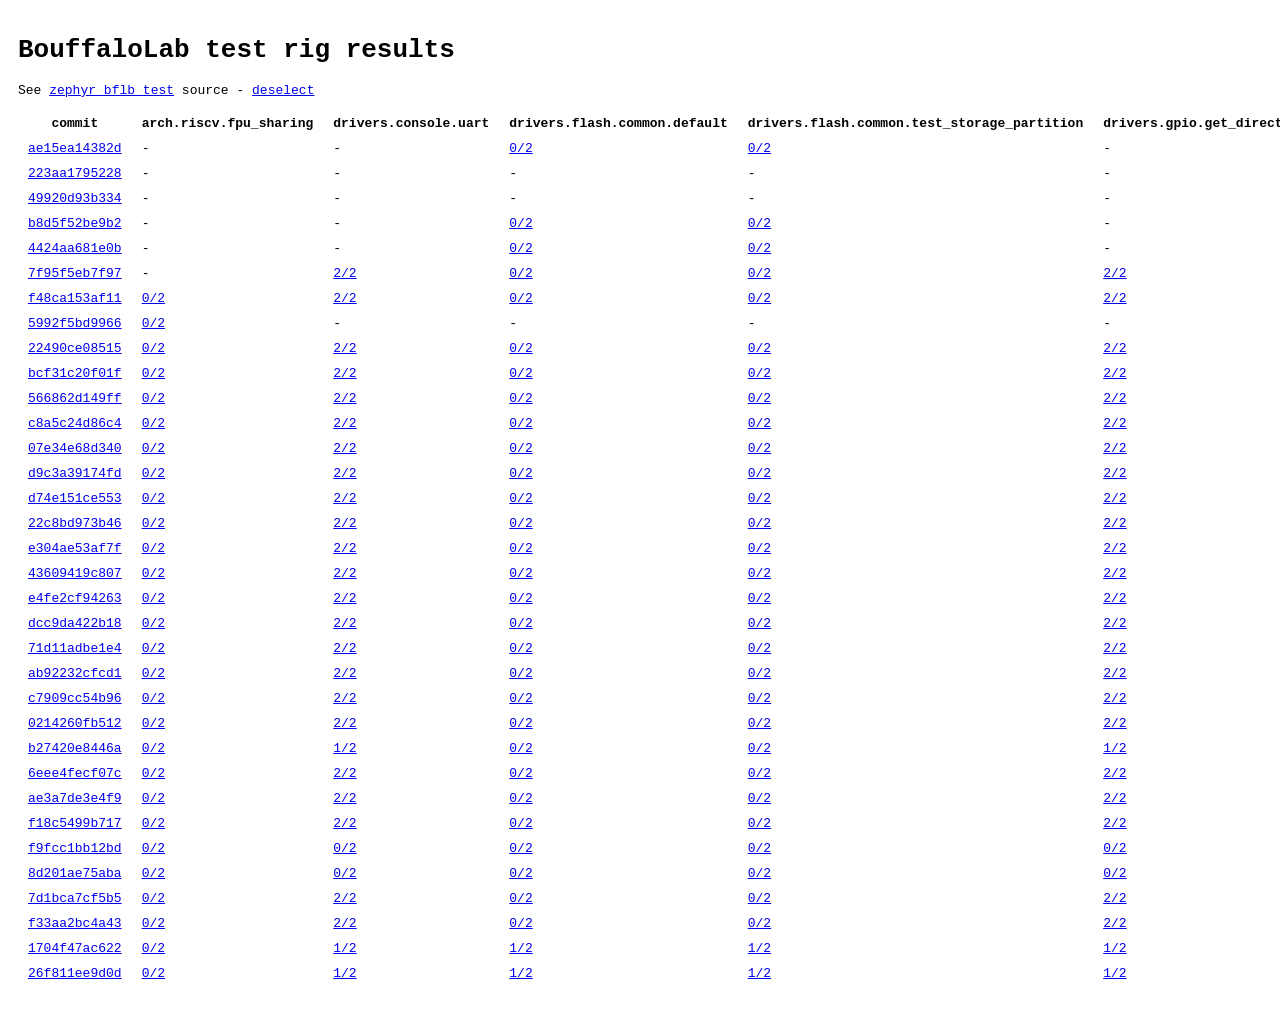
==== commit 20781354: "publish results for rig0" ====
--- a/html/index.html
+++ b/html/index.html
@@ -14387,6 +14387,108 @@
   <dt><code>ai_m61_32s_kit@DEFAULT/bl618m05q2i</code></dt>   <dd> <code>name: sample.kernel.philosopher</code> <code>status: failed</code> <code>execution_time: 64.00</code> <code>retries: 0</code> <code>dut: /dev/serial/by-id/usb-1a86_USB_Single_Serial_56F3013862-if00</code> <code>rig: rig0</code><pre></pre></dd>
   <dt><code>ai_wb2_12f_kit/bl602c00q2i</code></dt>   <dd> <code>name: sample.kernel.philosopher</code> <code>status: passed</code> <code>execution_time: 5.30</code> <code>retries: 0</code> <code>dut: /dev/serial/by-id/usb-1a86_USB_Single_Serial_5734005368-if00</code> <code>rig: rig0</code></dd>
  </dl></td><td/></tr>
+ <tr><td><a href="https://github.com/zephyrproject-rtos/zephyr/commit/26f811ee9d0d">26f811ee9d0d <span class="tooltip">2026-06-24T07:44:55-04:00</span></a></td><td><a href="#26f811ee9d0d_arch.riscv.fpu_sharing">0/2</a></td><td><a href="#26f811ee9d0d_drivers.console.uart">1/2</a></td><td><a href="#26f811ee9d0d_drivers.flash.common.default">1/2</a></td><td><a href="#26f811ee9d0d_drivers.flash.common.test_storage_partition">1/2</a></td><td><a href="#26f811ee9d0d_drivers.gpio.get_direction">1/2</a></td><td><a href="#26f811ee9d0d_kernel.cache.api">1/2</a></td><td><a href="#26f811ee9d0d_kernel.common.lto">0/2</a></td><td><a href="#26f811ee9d0d_kernel.common.lto.singlethreaded">0/2</a></td><td><a href="#26f811ee9d0d_sample.basic.helloworld">1/2</a></td><td><a href="#26f811ee9d0d_sample.kernel.philosopher">1/2</a></td></tr>
+ <tr id="26f811ee9d0d_arch.riscv.fpu_sharing" class="details"><td colspan="100%"><dl>
+  <dt><code>ai_m61_32s_kit@DEFAULT/bl618m05q2i</code></dt>   <dd> <code>name: arch.riscv.fpu_sharing</code> <code>status: failed</code> <code>execution_time: 64.71</code> <code>retries: 0</code> <code>dut: /dev/serial/by-id/usb-1a86_USB_Single_Serial_56F3013862-if00</code> <code>rig: rig0</code><pre>I: Built-in PSRAM Present, size: 0x400000 bytes
+I: No Built-in Flash
+I: PSRAM ID: 5f
+</pre></dd>
+  <dt><code>ai_wb2_12f_kit/bl602c00q2i</code></dt>   <dd> <code>name: arch.riscv.fpu_sharing</code> <code>status: failed</code> <code>execution_time: 5.68</code> <code>retries: 0</code> <code>dut: /dev/serial/by-id/usb-1a86_USB_Single_Serial_5734005368-if00</code> <code>rig: rig0</code><pre>*** Booting Zephyr OS build v4.4.0-6123-g26f811ee9d0d ***
+Running TESTSUITE riscv_fpu_sharing
+===================================================================
+START - test_basics
+
+    Assertion failed at WEST_TOPDIR/zephyr/tests/arch/riscv/fpu_sharing/src/main.c:59: riscv_fpu_sharing_test_basics: fpu_is_clean() is false
+
+ FAIL - test_basics in 0.013 seconds
+===================================================================
+START - test_fp_insn_trap
+ PASS - test_fp_insn_trap in 0.001 seconds
+===================================================================
+START - test_multi_thread_interaction
+
+    Assertion failed at WEST_TOPDIR/zephyr/tests/arch/riscv/fpu_sharing/src/main.c:91: new_thread_check: (fpu_is_clean() is false)
+FPU not clean after read
+ FAIL - test_multi_thread_interaction in 0.014 seconds
+===================================================================
+START - test_thread_vs_exc_interaction
+
+    Assertion failed at WEST_TOPDIR/zephyr/tests/arch/riscv/fpu_sharing/src/main.c:316: riscv_fpu_sharing_test_thread_vs_exc_interaction: fpu_is_clean() is false
+
+ FAIL - test_thread_vs_exc_interaction in 0.015 seconds
+===================================================================
+TESTSUITE riscv_fpu_sharing failed.
+
+------ TESTSUITE SUMMARY START ------
+
+SUITE FAIL -  25.00% [riscv_fpu_sharing]: pass = 1, fail = 3, skip = 0, total = 4 duration = 0.043 seconds
+ - FAIL - [riscv_fpu_sharing.test_basics] duration = 0.013 seconds
+ - PASS - [riscv_fpu_sharing.test_fp_insn_trap] duration = 0.001 seconds
+ - FAIL - [riscv_fpu_sharing.test_multi_thread_interaction] duration = 0.014 seconds
+ - FAIL - [riscv_fpu_sharing.test_thread_vs_exc_interaction] duration = 0.015 seconds
+
+------ TESTSUITE SUMMARY END ------
+
+===================================================================
+RunID: fe7c4a3202cf7d882299ea90a62f4415
+PROJECT EXECUTION FAILED
+</pre></dd>
+ </dl></td><td/></tr>
+ <tr id="26f811ee9d0d_drivers.console.uart" class="details"><td colspan="100%"><dl>
+  <dt><code>ai_m61_32s_kit@DEFAULT/bl618m05q2i</code></dt>   <dd> <code>name: drivers.console.uart</code> <code>status: failed</code> <code>execution_time: 65.22</code> <code>retries: 0</code> <code>dut: /dev/serial/by-id/usb-1a86_USB_Single_Serial_56F3013862-if00</code> <code>rig: rig0</code><pre>I: Built-in PSRAM Present, size: 0x400000 bytes
+I: No Built-in Flash
+I: PSRAM ID: 5f
+</pre></dd>
+  <dt><code>ai_wb2_12f_kit/bl602c00q2i</code></dt>   <dd> <code>name: drivers.console.uart</code> <code>status: passed</code> <code>execution_time: 5.89</code> <code>retries: 0</code> <code>dut: /dev/serial/by-id/usb-1a86_USB_Single_Serial_5734005368-if00</code> <code>rig: rig0</code></dd>
+ </dl></td><td/></tr>
+ <tr id="26f811ee9d0d_drivers.flash.common.default" class="details"><td colspan="100%"><dl>
+  <dt><code>ai_m61_32s_kit@DEFAULT/bl618m05q2i</code></dt>   <dd> <code>name: drivers.flash.common.default</code> <code>status: failed</code> <code>execution_time: 65.23</code> <code>retries: 0</code> <code>dut: /dev/serial/by-id/usb-1a86_USB_Single_Serial_56F3013862-if00</code> <code>rig: rig0</code><pre>I: Built-in PSRAM Present, size: 0x400000 bytes
+I: No Built-in Flash
+I: PSRAM ID: 5f
+</pre></dd>
+  <dt><code>ai_wb2_12f_kit/bl602c00q2i</code></dt>   <dd> <code>name: drivers.flash.common.default</code> <code>status: passed</code> <code>execution_time: 8.17</code> <code>retries: 0</code> <code>dut: /dev/serial/by-id/usb-1a86_USB_Single_Serial_5734005368-if00</code> <code>rig: rig0</code></dd>
+ </dl></td><td/></tr>
+ <tr id="26f811ee9d0d_drivers.flash.common.test_storage_partition" class="details"><td colspan="100%"><dl>
+  <dt><code>ai_m61_32s_kit@DEFAULT/bl618m05q2i</code></dt>   <dd> <code>name: drivers.flash.common.test_storage_partition</code> <code>status: failed</code> <code>execution_time: 64.23</code> <code>retries: 0</code> <code>dut: /dev/serial/by-id/usb-1a86_USB_Single_Serial_56F3013862-if00</code> <code>rig: rig0</code><pre>I: Built-in PSRAM Present, size: 0x400000 bytes
+I: No Built-in Flash
+I: PSRAM ID: 5f
+</pre></dd>
+  <dt><code>ai_wb2_12f_kit/bl602c00q2i</code></dt>   <dd> <code>name: drivers.flash.common.test_storage_partition</code> <code>status: passed</code> <code>execution_time: 8.02</code> <code>retries: 0</code> <code>dut: /dev/serial/by-id/usb-1a86_USB_Single_Serial_5734005368-if00</code> <code>rig: rig0</code></dd>
+ </dl></td><td/></tr>
+ <tr id="26f811ee9d0d_drivers.gpio.get_direction" class="details"><td colspan="100%"><dl>
+  <dt><code>ai_m61_32s_kit@DEFAULT/bl618m05q2i</code></dt>   <dd> <code>name: drivers.gpio.get_direction</code> <code>status: failed</code> <code>execution_time: 64.15</code> <code>retries: 0</code> <code>dut: /dev/serial/by-id/usb-1a86_USB_Single_Serial_56F3013862-if00</code> <code>rig: rig0</code><pre>I: Built-in PSRAM Present, size: 0x400000 bytes
+I: No Built-in Flash
+I: PSRAM ID: 5f
+</pre></dd>
+  <dt><code>ai_wb2_12f_kit/bl602c00q2i</code></dt>   <dd> <code>name: drivers.gpio.get_direction</code> <code>status: passed</code> <code>execution_time: 5.65</code> <code>retries: 0</code> <code>dut: /dev/serial/by-id/usb-1a86_USB_Single_Serial_5734005368-if00</code> <code>rig: rig0</code></dd>
+ </dl></td><td/></tr>
+ <tr id="26f811ee9d0d_kernel.cache.api" class="details"><td colspan="100%"><dl>
+  <dt><code>ai_m61_32s_kit@DEFAULT/bl618m05q2i</code></dt>   <dd> <code>name: kernel.cache.api</code> <code>status: failed</code> <code>execution_time: 64.09</code> <code>retries: 0</code> <code>dut: /dev/serial/by-id/usb-1a86_USB_Single_Serial_56F3013862-if00</code> <code>rig: rig0</code><pre>I: Built-in PSRAM Present, size: 0x400000 bytes
+I: No Built-in Flash
+I: PSRAM ID: 5f
+</pre></dd>
+  <dt><code>ai_wb2_12f_kit/bl602c00q2i</code></dt>   <dd> <code>name: kernel.cache.api</code> <code>status: passed</code> <code>execution_time: 5.37</code> <code>retries: 0</code> <code>dut: /dev/serial/by-id/usb-1a86_USB_Single_Serial_5734005368-if00</code> <code>rig: rig0</code></dd>
+ </dl></td><td/></tr>
+ <tr id="26f811ee9d0d_kernel.common.lto" class="details"><td colspan="100%"><dl>
+  <dt><code>ai_m61_32s_kit@DEFAULT/bl618m05q2i</code></dt>   <dd> <code>name: kernel.common.lto</code> <code>status: failed</code> <code>execution_time: 124.80</code> <code>retries: 0</code> <code>dut: /dev/serial/by-id/usb-1a86_USB_Single_Serial_56F3013862-if00</code> <code>rig: rig0</code><pre>I: Built-in PSRAM Present, size: 0x400000 bytes
+I: No Built-in Flash
+I: PSRAM ID: 5f
+</pre></dd>
+ </dl></td><td/></tr>
+ <tr id="26f811ee9d0d_kernel.common.lto.singlethreaded" class="details"><td colspan="100%"><dl>
+  <dt><code>ai_m61_32s_kit@DEFAULT/bl618m05q2i</code></dt>   <dd> <code>name: kernel.common.lto.singlethreaded</code> <code>status: failed</code> <code>execution_time: 124.48</code> <code>retries: 0</code> <code>dut: /dev/serial/by-id/usb-1a86_USB_Single_Serial_56F3013862-if00</code> <code>rig: rig0</code><pre>I: Built-in PSRAM Present, size: 0x400000 bytes
+I: No Built-in Flash
+I: PSRAM ID: 5f
+</pre></dd>
+ </dl></td><td/></tr>
+ <tr id="26f811ee9d0d_sample.basic.helloworld" class="details"><td colspan="100%"><dl>
+  <dt><code>ai_m61_32s_kit@DEFAULT/bl618m05q2i</code></dt>   <dd> <code>name: sample.basic.helloworld</code> <code>status: failed</code> <code>execution_time: 64.17</code> <code>retries: 0</code> <code>dut: /dev/serial/by-id/usb-1a86_USB_Single_Serial_56F3013862-if00</code> <code>rig: rig0</code><pre></pre></dd>
+  <dt><code>ai_wb2_12f_kit/bl602c00q2i</code></dt>   <dd> <code>name: sample.basic.helloworld</code> <code>status: passed</code> <code>execution_time: 5.83</code> <code>retries: 0</code> <code>dut: /dev/serial/by-id/usb-1a86_USB_Single_Serial_5734005368-if00</code> <code>rig: rig0</code></dd>
+ </dl></td><td/></tr>
+ <tr id="26f811ee9d0d_sample.kernel.philosopher" class="details"><td colspan="100%"><dl>
+  <dt><code>ai_m61_32s_kit@DEFAULT/bl618m05q2i</code></dt>   <dd> <code>name: sample.kernel.philosopher</code> <code>status: failed</code> <code>execution_time: 64.26</code> <code>retries: 0</code> <code>dut: /dev/serial/by-id/usb-1a86_USB_Single_Serial_56F3013862-if00</code> <code>rig: rig0</code><pre></pre></dd>
+  <dt><code>ai_wb2_12f_kit/bl602c00q2i</code></dt>   <dd> <code>name: sample.kernel.philosopher</code> <code>status: passed</code> <code>execution_time: 5.38</code> <code>retries: 0</code> <code>dut: /dev/serial/by-id/usb-1a86_USB_Single_Serial_5734005368-if00</code> <code>rig: rig0</code></dd>
+ </dl></td><td/></tr>
 </tbody></table>
   </body>
 </html>
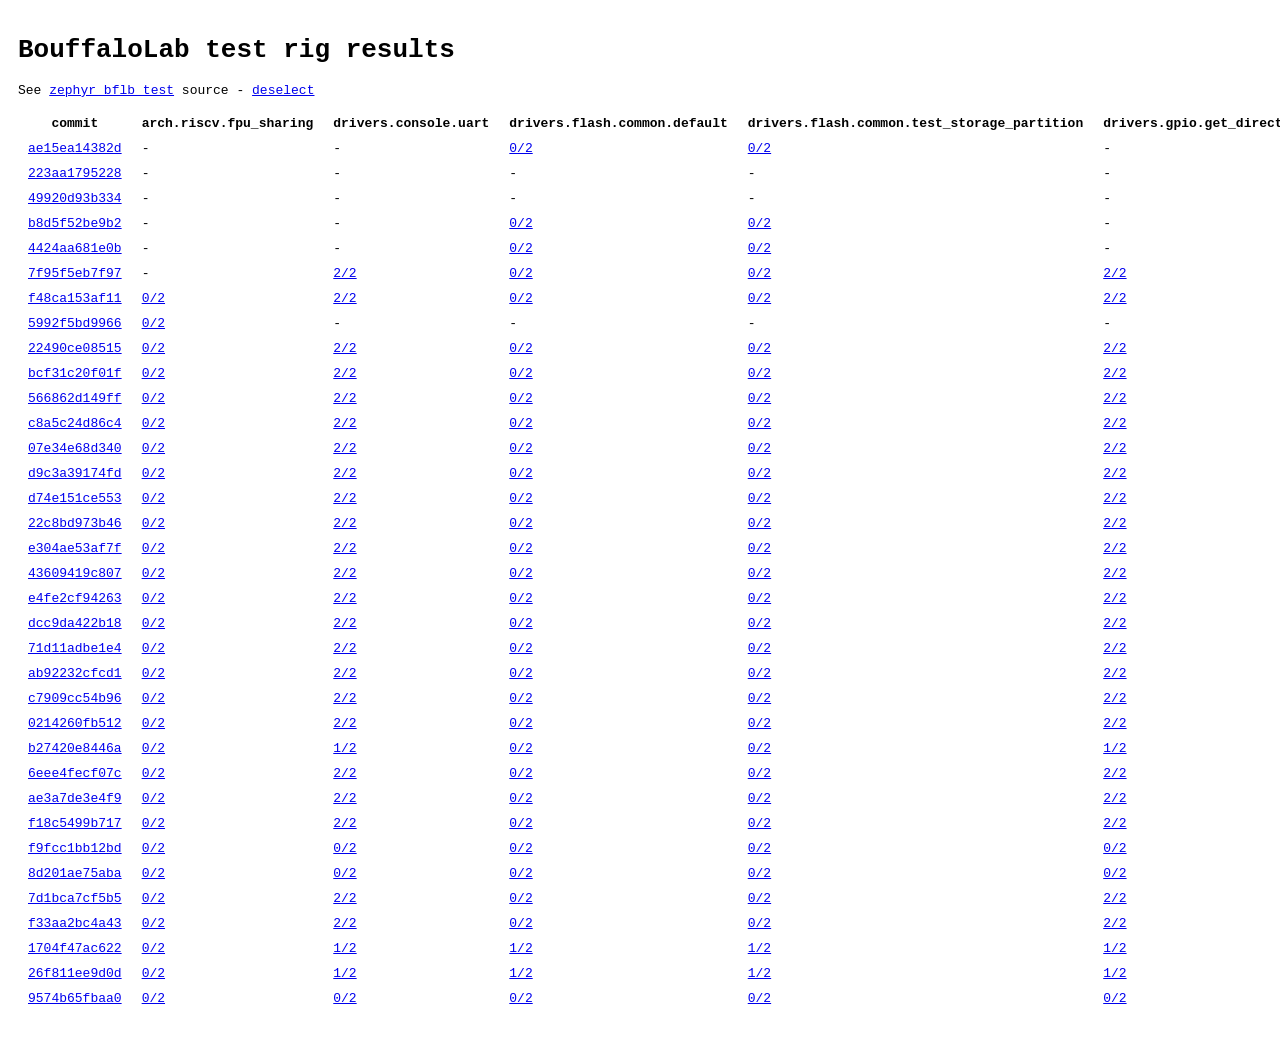
==== commit 0896b998: "publish results for rig0" ====
--- a/html/index.html
+++ b/html/index.html
@@ -14489,6 +14489,45 @@
   <dt><code>ai_m61_32s_kit@DEFAULT/bl618m05q2i</code></dt>   <dd> <code>name: sample.kernel.philosopher</code> <code>status: failed</code> <code>execution_time: 64.26</code> <code>retries: 0</code> <code>dut: /dev/serial/by-id/usb-1a86_USB_Single_Serial_56F3013862-if00</code> <code>rig: rig0</code><pre></pre></dd>
   <dt><code>ai_wb2_12f_kit/bl602c00q2i</code></dt>   <dd> <code>name: sample.kernel.philosopher</code> <code>status: passed</code> <code>execution_time: 5.38</code> <code>retries: 0</code> <code>dut: /dev/serial/by-id/usb-1a86_USB_Single_Serial_5734005368-if00</code> <code>rig: rig0</code></dd>
  </dl></td><td/></tr>
+ <tr><td><a href="https://github.com/zephyrproject-rtos/zephyr/commit/9574b65fbaa0">9574b65fbaa0 <span class="tooltip">2026-06-25T10:31:24-07:00</span></a></td><td><a href="#9574b65fbaa0_arch.riscv.fpu_sharing">0/2</a></td><td><a href="#9574b65fbaa0_drivers.console.uart">0/2</a></td><td><a href="#9574b65fbaa0_drivers.flash.common.default">0/2</a></td><td><a href="#9574b65fbaa0_drivers.flash.common.test_storage_partition">0/2</a></td><td><a href="#9574b65fbaa0_drivers.gpio.get_direction">0/2</a></td><td><a href="#9574b65fbaa0_kernel.cache.api">0/2</a></td><td><a href="#9574b65fbaa0_kernel.common.lto">0/2</a></td><td><a href="#9574b65fbaa0_kernel.common.lto.singlethreaded">0/2</a></td><td><a href="#9574b65fbaa0_sample.basic.helloworld">0/2</a></td><td><a href="#9574b65fbaa0_sample.kernel.philosopher">0/2</a></td></tr>
+ <tr id="9574b65fbaa0_arch.riscv.fpu_sharing" class="details"><td colspan="100%"><dl>
+  <dt><code>ai_m61_32s_kit@DEFAULT/bl618m05q2i</code></dt>   <dd> <code>name: arch.riscv.fpu_sharing</code> <code>status: failed</code> <code>execution_time: 0.00</code> <code>retries: 0</code> <code>dut: /dev/serial/by-id/usb-1a86_USB_Single_Serial_56F3013862-if00</code> <code>rig: rig0</code><pre></pre></dd>
+  <dt><code>ai_wb2_12f_kit/bl602c00q2i</code></dt>   <dd> <code>name: arch.riscv.fpu_sharing</code> <code>status: failed</code> <code>execution_time: 0.00</code> <code>retries: 0</code> <code>dut: /dev/serial/by-id/usb-1a86_USB_Single_Serial_5734005368-if00</code> <code>rig: rig0</code><pre></pre></dd>
+ </dl></td><td/></tr>
+ <tr id="9574b65fbaa0_drivers.console.uart" class="details"><td colspan="100%"><dl>
+  <dt><code>ai_m61_32s_kit@DEFAULT/bl618m05q2i</code></dt>   <dd> <code>name: drivers.console.uart</code> <code>status: failed</code> <code>execution_time: 0.00</code> <code>retries: 0</code> <code>dut: /dev/serial/by-id/usb-1a86_USB_Single_Serial_56F3013862-if00</code> <code>rig: rig0</code><pre></pre></dd>
+  <dt><code>ai_wb2_12f_kit/bl602c00q2i</code></dt>   <dd> <code>name: drivers.console.uart</code> <code>status: failed</code> <code>execution_time: 0.00</code> <code>retries: 0</code> <code>dut: /dev/serial/by-id/usb-1a86_USB_Single_Serial_5734005368-if00</code> <code>rig: rig0</code><pre></pre></dd>
+ </dl></td><td/></tr>
+ <tr id="9574b65fbaa0_drivers.flash.common.default" class="details"><td colspan="100%"><dl>
+  <dt><code>ai_m61_32s_kit@DEFAULT/bl618m05q2i</code></dt>   <dd> <code>name: drivers.flash.common.default</code> <code>status: failed</code> <code>execution_time: 0.00</code> <code>retries: 0</code> <code>dut: /dev/serial/by-id/usb-1a86_USB_Single_Serial_56F3013862-if00</code> <code>rig: rig0</code><pre></pre></dd>
+  <dt><code>ai_wb2_12f_kit/bl602c00q2i</code></dt>   <dd> <code>name: drivers.flash.common.default</code> <code>status: failed</code> <code>execution_time: 0.00</code> <code>retries: 0</code> <code>dut: /dev/serial/by-id/usb-1a86_USB_Single_Serial_5734005368-if00</code> <code>rig: rig0</code><pre></pre></dd>
+ </dl></td><td/></tr>
+ <tr id="9574b65fbaa0_drivers.flash.common.test_storage_partition" class="details"><td colspan="100%"><dl>
+  <dt><code>ai_m61_32s_kit@DEFAULT/bl618m05q2i</code></dt>   <dd> <code>name: drivers.flash.common.test_storage_partition</code> <code>status: failed</code> <code>execution_time: 0.00</code> <code>retries: 0</code> <code>dut: /dev/serial/by-id/usb-1a86_USB_Single_Serial_56F3013862-if00</code> <code>rig: rig0</code><pre></pre></dd>
+  <dt><code>ai_wb2_12f_kit/bl602c00q2i</code></dt>   <dd> <code>name: drivers.flash.common.test_storage_partition</code> <code>status: failed</code> <code>execution_time: 0.00</code> <code>retries: 0</code> <code>dut: /dev/serial/by-id/usb-1a86_USB_Single_Serial_5734005368-if00</code> <code>rig: rig0</code><pre></pre></dd>
+ </dl></td><td/></tr>
+ <tr id="9574b65fbaa0_drivers.gpio.get_direction" class="details"><td colspan="100%"><dl>
+  <dt><code>ai_m61_32s_kit@DEFAULT/bl618m05q2i</code></dt>   <dd> <code>name: drivers.gpio.get_direction</code> <code>status: failed</code> <code>execution_time: 0.00</code> <code>retries: 0</code> <code>dut: /dev/serial/by-id/usb-1a86_USB_Single_Serial_56F3013862-if00</code> <code>rig: rig0</code><pre></pre></dd>
+  <dt><code>ai_wb2_12f_kit/bl602c00q2i</code></dt>   <dd> <code>name: drivers.gpio.get_direction</code> <code>status: failed</code> <code>execution_time: 0.00</code> <code>retries: 0</code> <code>dut: /dev/serial/by-id/usb-1a86_USB_Single_Serial_5734005368-if00</code> <code>rig: rig0</code><pre></pre></dd>
+ </dl></td><td/></tr>
+ <tr id="9574b65fbaa0_kernel.cache.api" class="details"><td colspan="100%"><dl>
+  <dt><code>ai_m61_32s_kit@DEFAULT/bl618m05q2i</code></dt>   <dd> <code>name: kernel.cache.api</code> <code>status: failed</code> <code>execution_time: 0.00</code> <code>retries: 0</code> <code>dut: /dev/serial/by-id/usb-1a86_USB_Single_Serial_56F3013862-if00</code> <code>rig: rig0</code><pre></pre></dd>
+  <dt><code>ai_wb2_12f_kit/bl602c00q2i</code></dt>   <dd> <code>name: kernel.cache.api</code> <code>status: failed</code> <code>execution_time: 0.00</code> <code>retries: 0</code> <code>dut: /dev/serial/by-id/usb-1a86_USB_Single_Serial_5734005368-if00</code> <code>rig: rig0</code><pre></pre></dd>
+ </dl></td><td/></tr>
+ <tr id="9574b65fbaa0_kernel.common.lto" class="details"><td colspan="100%"><dl>
+  <dt><code>ai_m61_32s_kit@DEFAULT/bl618m05q2i</code></dt>   <dd> <code>name: kernel.common.lto</code> <code>status: failed</code> <code>execution_time: 0.00</code> <code>retries: 0</code> <code>dut: /dev/serial/by-id/usb-1a86_USB_Single_Serial_56F3013862-if00</code> <code>rig: rig0</code><pre></pre></dd>
+ </dl></td><td/></tr>
+ <tr id="9574b65fbaa0_kernel.common.lto.singlethreaded" class="details"><td colspan="100%"><dl>
+  <dt><code>ai_m61_32s_kit@DEFAULT/bl618m05q2i</code></dt>   <dd> <code>name: kernel.common.lto.singlethreaded</code> <code>status: failed</code> <code>execution_time: 0.00</code> <code>retries: 0</code> <code>dut: /dev/serial/by-id/usb-1a86_USB_Single_Serial_56F3013862-if00</code> <code>rig: rig0</code><pre></pre></dd>
+ </dl></td><td/></tr>
+ <tr id="9574b65fbaa0_sample.basic.helloworld" class="details"><td colspan="100%"><dl>
+  <dt><code>ai_m61_32s_kit@DEFAULT/bl618m05q2i</code></dt>   <dd> <code>name: sample.basic.helloworld</code> <code>status: failed</code> <code>execution_time: 0.00</code> <code>retries: 0</code> <code>dut: /dev/serial/by-id/usb-1a86_USB_Single_Serial_56F3013862-if00</code> <code>rig: rig0</code><pre></pre></dd>
+  <dt><code>ai_wb2_12f_kit/bl602c00q2i</code></dt>   <dd> <code>name: sample.basic.helloworld</code> <code>status: failed</code> <code>execution_time: 0.00</code> <code>retries: 0</code> <code>dut: /dev/serial/by-id/usb-1a86_USB_Single_Serial_5734005368-if00</code> <code>rig: rig0</code><pre></pre></dd>
+ </dl></td><td/></tr>
+ <tr id="9574b65fbaa0_sample.kernel.philosopher" class="details"><td colspan="100%"><dl>
+  <dt><code>ai_m61_32s_kit@DEFAULT/bl618m05q2i</code></dt>   <dd> <code>name: sample.kernel.philosopher</code> <code>status: failed</code> <code>execution_time: 0.00</code> <code>retries: 0</code> <code>dut: /dev/serial/by-id/usb-1a86_USB_Single_Serial_56F3013862-if00</code> <code>rig: rig0</code><pre></pre></dd>
+  <dt><code>ai_wb2_12f_kit/bl602c00q2i</code></dt>   <dd> <code>name: sample.kernel.philosopher</code> <code>status: failed</code> <code>execution_time: 0.00</code> <code>retries: 0</code> <code>dut: /dev/serial/by-id/usb-1a86_USB_Single_Serial_5734005368-if00</code> <code>rig: rig0</code><pre></pre></dd>
+ </dl></td><td/></tr>
 </tbody></table>
   </body>
 </html>
